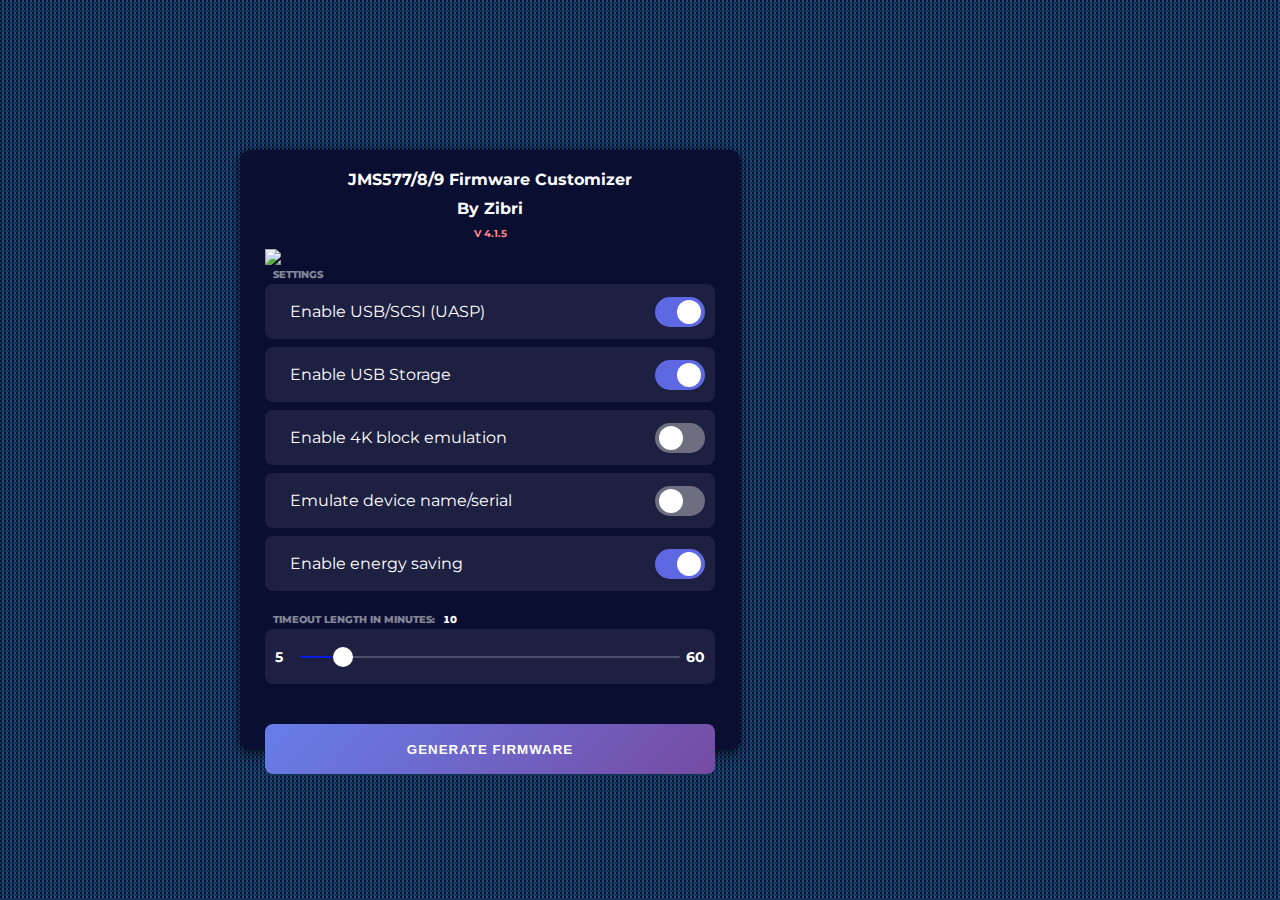
==== index2.html @ db478617 "Update index2.html" ====
<!DOCTYPE html>
<html lang="en" >
<head>
  <meta charset="UTF-8">
  <title>JMS577/8/9 Firmware Customizer by Zibri</title>
  <link rel='stylesheet' href='https://cdnjs.cloudflare.com/ajax/libs/font-awesome/5.11.2/css/all.min.css'>
<link rel='stylesheet' href='https://fonts.googleapis.com/css?family=Montserrat&amp;display=swap'><link rel="stylesheet" href="./style.css">

</head>
<body>
<!-- partial:index.partial.html -->
<div class="container">
	<h2 class="title">JMS577/8/9 Firmware Customizer</h2>
	<h2 class="title">By Zibri</h2>
	<h3 class="title">V 4.1.5</h3>
	<center><img class="settings" src="https://api.visitorbadge.io/api/visitors?path=https%3A%2F%2Fzibri.github.io%2FJMS579&label=HITS&countColor=%23263759&style=plastic"></img></center>
	<br>
	<div class="settings">
		<span class="settings__title field-title">settings</span>
		<div class="setting">
			<input type="checkbox" id="uasp" checked />
			<label for="uasp">Enable USB/SCSI (UASP)</label>
		</div>
		<div class="setting">
			<input type="checkbox" id="usb_storage" checked />
			<label for="usb_storage">Enable USB Storage</label>
		</div>
		<div class="setting">
			<input type="checkbox" id="4kemu" />
			<label for="4kemu">Enable 4K block emulation</label>
		</div>
		<div class="setting">
			<input type="checkbox" id="hdd_serial" />
			<label for="hdd_serial">Emulate device name/serial</label>
		</div>
		<div class="setting">
			<input type="checkbox" id="energy_saving" checked />
			<label for="energy_saving">Enable energy saving</label>
		</div>
	<div id="timeout" class="length range__slider" data-min="5" data-max="60">
		<div class="length__title field-title" data-length='0'>Timeout length in minutes:&nbsp;&nbsp;</div>
		<input id="slider" type="range" min="5" max="60" step="5" value="10" />
	</div>
	</div>

	<button class="btn generate" id="generate">Generate Firmware</button>
	</div>
<svg viewBox="0 0 0 0" xmlns="http://www.w3.org/2000/svg"><desc id="data">AQAVLQV5AwMFBUpNaWNyb24gSk1TNTc5ATAxMDMAAAAAAAAAAAAAAAAAAAAAAAAAAAAAAAAAAAAAAAAA
AAAAAAAAAAAAAAAAAAAAAAAAAAAAAAAAAAAAAAAAAAAAAAAAAAAAAAAAAAAAAAAAAAAAAAAAAAAAAAAA
AAAAAAAAAAAAAAAAAAAAAAAAAAAAAAAAAAAAAAAAAAAAAAAAAAAAAAAAAAAAAAAAAAAAAAAAAAAAAAAA
AAAAAAAAAAAAAAAAAAAAAAAAAAAAAAAAAAAAAAAAAAAAAAAAAAAAAAAAAAAAAAAAAAAAAAAAAAAAAAAA
AAAAAAAAAAAAAAAAAAAAAAAAAAAAAAAAAAAAAAAAAAAAAAAAAAAAAAAAAAAAAAAAAAAAAAAAAAAAAAAA
AAAAAAAAAAAAAAAAAAAAAAAAAAAAAAAAAAAAAAAAAAAAAAAAAAAAAAAAAAAAAAAAAAAAAAAAAAAAAAAA
AAAAAAAAAAAAAAAAAAAAAAAAAAAAAAAAAAAAAAAAAAAAAAAAAAAAAAAAAAAAAAAAAAAAAAAAAAAAAAAA
AAAAAAAAAAAAAAAAAAAAAAAAAAAAAAAAAAAAAAAAAAAAAAAAAAAAAAAAAAAAAAAAAAAAAAAAAAAAAAAA
AAAAAAAAAAAAAAAAAAAAAAAAAAAAAAAAAAAAANTonqBaw2nhAAAAAHBkKg0AAAAAAAAAAAAAAAAAAAAA
AAAAAAAAAAAAAAAAAAAAAAAAAAAAAAAAAAAAAAAAAAAAAAAAAAAAAAAAAAAAAAAAAAAAAAAAAAAAAAAA
AAAAAAAAAAAAAAAAAAAAAAAAAAAAAAAAAAAAAAAAAAAAAAAAAAAAAAAAAAAAAAAAAAAAAAAAAAAAAAAA
AAAAAAAAAAAAAAAAAAAAAAAAAAAAAAAAAAAAAAAAAAAAAAAAAAAAAAAAAAAAAAAAAAAAAAAAAAAAAAAA
AAAAAAAAAAAAAAAAAAAAAAAAAAAAAAAAAAAAAAAAAAAAAAAAAAAAAAAAAAAAAAAAAAAAAAAAAAAAAAAA
AAAAAAAAAAAAAAAAAAAAAAAAAAAAAAAAAAAAAAAAAAAAAAAAAAAAAAAAAAAAAAAAAAAAAAAAAAAAAAAA
AAAAAAAAAAAAAAAAAAAAAAAAAAAAAAAAAAAAAAAAAAAAAAAAAAAAAAAAAAAAAAAAAAAAAAAAAAAAAAAA
AAAAAAAAAAAAAAAAAAAAAAAAAAAAAAAAAAAAAAAAAAAAAAAAAAAAAAAAAAAAAAAAAAAAAAAAAAAAAAAA
AAAAAAAAAAAAAAAAAAAAAAAAAAAAAAAAAAAAAAAAAAAAAAAAAAAAAAAAAAAAAAAAAAAAAAAAAAAAAAAA
i8ttrxJCzSIAAAAAAAAAAAAAAAACQtcAAAAAAAAAAAAAAAAAAkMCAAAAAAAAAAAAAAAAACIAAAAAAAAA
AAAAAAAAAAACZFkAAAAAAAAAAAAAAAAAEkGAAkNXAAAAAAAAAAAAABLQTyIAAAAAAAAAAAAAAAAwzxZ1
yICQcJXgIOECwiGQRCDgIOAo0gYiMMgGdcgBwiIiMMkNdcgC5exkP2AQdexAIjDLCXXICCA7A3XnQCIA
AAAAAAAAAAAAAAAAAAAAAAAAAAAAAAAAAAAAAAAAAAAAAAAAAAAAAAAAAAAAAAAAAAAAAAAAAAAAAAAA
AAAAAAAAAAAAAAAAAAAAAAAAAAAAAAAAAAAAAAAAAAAAAAAAAAAAAAAAAAAAAAAAAAAAAAAAAAAAAAAA
AAAAAAAAAAAAAAAAAAAAAAAAAAAAAAAAAAAAAAAAAAAAAAAAAAAAAAAAAAAAAAAAAAAAAAAAAAAAAAAA
AAAAAAAAAAAAAAAAAAAAAAAAAAAAAAAAAAAAAMIw0jHSNNIz0jIifxF7Au+L8KSQQN/wo3QR8KN0//Cj
5PCjdDPwf/9+Ef18ABIDKKPu8KPv8HwSDX//fhESAzqQQOLu8KPv8KPg/qPg/+v9fAASAzqQQOTu8KPv
8H8CfgB9/3wREgMokEDi7vCj7/CQQOYSBQU0VhH/kEDqEgUFmHYAM5BA6uD8o+D9o+D+o+D/kEDm4Pij
4Pmj4Pqj4PsSA4+QQO4SBPnkezR6Evn4kEDm4Pyj4P2j4P6j4P8SBBqQQOoSBPmQQO7g/KPg/aPg/qPg
/+7A4O/A4JBA4uD+o+D7yu7K5Pn40OD/0OD+EgQakEDuEgT5kEDg4P6j4P/k/P2QQOrg+KPg+aPg+qPg
+xIDj5BA6hIE+ZBA5uD8o+D9o+D+o+D/eBQSBNOQQOYSBPmQQObg/KPg/aPg/qPg/3geEgTmkEDmAgT5
AOX9MOEDEkVlwyKQUA/gMOAj4EQB8JBQ6+CQUOvgkFCM4CDiCZByVOBEBPCA8JBQ6+BU8PAiEux80+VS
lADlUZQEQCbk9VH1UuVhRWBgD+VhFWFwAhVgFEVgcALSBpBEzOBgBhTwcALSBjBCHAVl5WVwAgVk05QA
5WSUAUAL5PVk9WWQRMvgBPAiAJBwB+BUP/ASUKeQcJJ0AvDkkETA8JBDvPB1MEV1MX1+RH9jzO7MjDjN
782NOYw0jTWMMo0zjjaPN5BEzvCQRLzw9WD1YZBEzPCQRMfwkES58JBEEHT/8OSQQ73wwjvCPJBGR/CQ
RdvwkEZe8JBED/CQRd3wkHBUdPfwo3T/8BJe+n5Ffzp9PxIe9X5Ef9p9YBIe9RJEaBJanxJdjBJEyxLq
xxLq15BE0XQB8JBQpOBEA/Dk/xLrFOT/ElQQkES84DDmEhJiDVAJkES84FS/8IAef0CAF5BEvOAw5xMS
Yg1QCZBEvOBUf/CABX+AElQQEk+rEqbkfwESjTcSYzEST8cSqhWqMKkxEgVogPF/CAJQJn5EfxF9phIe
9ZBEERIFBURFRkGQRCMSBQUAAEZQkEQbdBXwo3Qt8KN0BfCjdHnwfgB/Q3xEfUB7IBIfG34Af0N8RH0o
ewgSHxt+AH9LfER9MHsQEh8bfgB/S3xEfWB7IAIfG5BEJ+BwIJBFYOBgGn5Ff2B8RH0oewgSHv9+RX9o
fER9MHsQEh7/kEQf4DDhAtI4kE/64GAHkEQg4FT+8JBEH+D9MOIHo+BU+vCAC+0w5AeQRB/gVL/wkESm
EgUFAAAAAOSQQRrwkEQf4P8w4giQQRt0BPCAGu8w4BCQQRswOQV0BfCAC3QC8IAGkEEbdAHwkEEcdAHw
o3QF8CKQRB/gkFCCMOcF4EQO8CLgVPnw4EQI8CISL6RAB3UwRXUx1iJ1MEV1MZAiEi63ElK2dTBFdTGd
In8qEqcqUAZ1MEV1Masi5SlwGn8EEusUkEQg4CDgAxJPq+SQRL/wdTBFdTHKIhIvpEAGdTBFdTHWIn8D
EusUkEQg4DDgAoAN5SpgCX8BEqcqUAiAAHUwRXUx+CKQRCDgIOAsEi+kUBISvlFADRKm5OT1Z3UwRXUx
kCLlKXAD04ABw1As5SpgB3UwRXUx1iKQRMx0A/DlZyT9YA8kAiT7UAKAB3UwRnUxtiJ1MEZ1MU0ifwcS
6xR/PBKnKlAGdTBGdTFgIuVnYBok/GADBHANkHB4dB7wdTBGdTF/InUwRnUxtiLlKXAMEl37dWcFdTBG
dTGQIn8BEmNekEV44BOSOxIut3UwRnUxpiKQcHjgw5QeQAZ1MEZ1MbYikEQf4DDjDJBwhXQv8JBQj3QB
8HUwRnUx0CKQRB/gMOMekHCF4GAYkFCP4DDgAwJHeOBUBmQEYAeQUI90AfAi5JBEv/CQRM3wkETA8MIF
wgSQRLvwkETP8JBE1fCQRNPwwg9/ARJjXn8CEo03EgAWEkVlEi9ckFCl4FT78OBEBPDgVPvwwgjkkETF
8MIKwgyQUKDgREDwwhXk9V3CDcIOwgmQRMrwkEcs8BJQDhJebRIvkHVQBdIG5JBDvPB1MEd1MXkiqjKp
MxIFaKo2qTcSBWiqNKk1EgVoMAYIwgYSSeoSSYUwDiOQUIDgw5QEUBrgw5QEUBTgw5QEUA4SMAKQcIXk
8HUwRnUx0DAOBjAVAxJIEzAOBjBCAxJH0iKQRMvg05QEQDflT3AzIBswkHge4GADIA8nkHBz4CDhHZBQ
geBEAvCQfgh0AvCQfgjgcPqQUIDgtBEDElKmElAYIuVPcFcgG1SQeB7gYAMgD0uQUJ3gYEWQQQDgMOM+
Ekhy72QPcDblXRRgHwRwLJBQneC0/wl1XQGQcH50KPCQcH/gRATw4EQB8CKQcH/gMOIOkFCB4EQC8IAC
gADk9V0ikFCA4P/k/pBQgOBvYAN//yIO7rQC8SLlUGADAkmE5U9wAwJJhARwAwJJSyR/tAkAQAMCSX6Q
SLV18AOkxYMl8MWDcwJI1gJI0AJJQQJJXAJJfgJJNAJJKAJJYQJI+xIPswJJfjATE9PlTpUf5U2VHkBL
hR5NhR9OgEPlTkVNcAMCSXt1T/8CSX4SLm6QUKvgIOT5kEES4LQBFXQC8OUcZANwB5BQu+BEBPASDviA
BeSQQRLwgFOQUOTgMOBPEhpYgErk9U8AAAAAABIuboA9kEEQ4P8SLI6AMOT1T5BBAuBwAxIuEhIvFIAi
dU+HgB2QUArgMOQWdf4QfEF9FHsGfwB+EBIe/xIvFHVPheVPYALSBiIwCCXCCMJCMAkTwgl/ARJjXn8D
Eo03wgp1UAOAC38BEmNekFCBdATwMA4ZMAoWwgp/ARJjXn8DEo03EipddTBGdTHQIjAMD8IMfwESY15/
AxKNN3VQBRJNnuVPtIEDElAYEkiJIpBDvOC0CQBAAwJMIJBJ/fgoKHMCShgCSsYCSuoCS0MCS2ECS3kC
S4oCS8oCS/+QRNXgYCyQfhjgYATSBoAi5Sq0AgPTgAHDQA1/KhKnKlAGkEO8dAjw5JBE1fB/BRLrFBIv
pFAUfwESY15/AhKNNxIut3UwRXUxkCIwDRLCQuSQRNPw/xJjr3UwTHUxLiIgIR2QRCDgIOAWEqc0UATS
BoANkHIR4CDnBpBEwHQD8OVntAMJkEO8dAHwAkwlkETA4GAJkEO8dALwAkwlEo7LQAMCTCWQQ7x0BvAC
TCXSBEO+ECAFAwJMJZBweOTwU77vwgXCBJBDvPB1MEZ1MX8CTCXSBEO+ECAFAwJMJVO+78IFwgSQcHjk
8JBweODDlANA95BEwOAk/mAPFGAZJAJwHXUwTXUxIoAakHB45PB1MEZ1MZCADXUwTXUxY4AFfwwSUCbk
kETA8AJMGtIEQ74QIAUDAkwlf0QSpypAAwJMJZBDvHQE8AJMJeUpYAMCTCWQRMx0H/BTvu/CBcIE5AJM
GuUpYAMCTCV/BBLrFH8CAkwi0gRDvhAgBQMCTCUSjstQJuUqtAINEo7rU77vwgXCBOSAbn8qEqcqUHLk
kES48JBDvHQH8IBlU77vwgXCBOSAUOUpcFflKnAD04ABw0AOkETTdAHwfwYS6xQSjuuQRCDgMOAIMA4F
ElAY0kJTvu/CBcIE5IAb5SlwIn8FEusUkEQg4DDgAxJPq1O+78IFwgTkkEO88IAFfwwSUCaQQ7zgYALS
BiJ/XBKnKlAGdTBMdTE8IuUpcAqQcHjwdTBMdTFLIjAOBH8UgAJ/UJBweODDn0AIdTBMdTGNgBYSL6RQ
CHUwRXUxkIAJIA0GdTBHdTF5kEQg4CDgCxK+UUAGdTBNdTFjIn8HEusUkES+dAHwfyoSpypQB3UwTHUx
sCIgDQZ1MEd1MXki5SlwF38GEusUMA4IMA0PElKmgAB1MEx1MdUiIA0GdTBHdTF5IpBEvuBgCOTwElAO
ElLE5JBEv/ASL6RQB3UwRXUxkCIgDRIwDgMSUq5/AxLrFHUwR3UxeSKQRCDgIOARMA4DElKuEr5RQAZ1
ME11MWMiEi63ElK2dTBNdTEvIn8HEusUfyoSpypQBnUwTXUxQiLlKXAQfwQS6xTkkES/8HUwTXUxVyIS
L6RQBnUwRXUxkCJ/ARJjXhIut8KvkHIR4FR/8JBygOBU3/CQcHjk8JBweODDlB5A95BwBHRX8CKQRMDv
8NIGkEO8dALwIuVQtAkAQAMCTtmQTa/4KChzAk74Ak6zAk5bAk6AAk43Ak3KAk4HAk4hAk5SwgzkkETS
8MIKkES48BIU6JBP+OC0AQKAGJBEueBwB5BEIOAw5QKACZBExeDDlDJABnVQBgJO3nVQBwJO3sIMkFCi
4DDmCBIAFsINAk7ekFCg4ERA8IBokHKA4FTf8JB+EHQe8BJSrnVQBAJO3pBQouAw5gUSABbCDZB+EOBg
AwJO3nVQCAJO3hJPB3VQAgJO3pBQ7uAw4BeQUKDgVL/wEjAKEgAWwhF1/AF1UAOAZRJO+VBggAmQUO7g
MOQH0gt1UAGAUJBQ7uAw5UmQRNLgcEME8JBEvOBwOxJTWVAEf4CAAn9AElQQgCswCwUST3aAFZBQouAw
5gUSABaA9BJPTJBExeAE8H8DEusU5PVQIn8MElAmMAoFwgp1UAESL6RQB8IK5PVQ0gblUGAC0gYiMBEJ
kHCE4HAD04ABwyLCrxIvLcILwgqQUILgRAjwkFAA4EQm8KPgRJnwo+BEAfASMAKQUOzgRIDwkFDs4CDn
+RIu+hIuqZBQCOAg5fl1/CDSryLCDpBQoOBEQPCQUGXgRCDwEjACElK2wggSLKTln5ByATDkA+TwInQI
8CLSDuSQRMXwkFCg4FS/8BIwCpBQZeBEIPAikHIR4FR/8JB0QOBEQPCQRNHgYAeQcFjgRIDwIpBE0eBg
B5BwWOBUf/CQdEDgVL/wkHIR4ESA8CKQcFngouGzkkOQRNDgFGAlBHAzMEMwkHB35PCQRMjwkES/BPCQ
RM3g9GAD4ATwkETQdAHwIjBDCZBwd+CQRMjwIuSQRNDwIsKvwkISUBjSryLCr+SQRMvw9WT1ZdKvIpBI
LO/wkHB7dAXwkHB74HD6wq8SKl3CrJBwB+BEwPB+UX/rEiZ3kEgs4P8SL9p+UX/0EiZ3kHAH4FTA8JBw
VeBU/vDkkEgt8JBILOD/o+DDn1AgkHB7dAzwkHB74HD6kHB7dAzwkHB74HD6kEgt4ATwgNWQcHt0ePCQ
cHvgYMSA+JByEeBUf/CQcoDgVN/wkHQOdIDwkHQEdCTwkHJAdELwkHQA8JByR3Qi8JB0B/CjdEHwkH4I
dALwkH4I4HD6kHJHdGLwkHQH8KN0Q/CQdER0R/CQfgh0AvCQfgjgcPqQdER0x/CQdBV0R/CQdBd0BPCQ
cm50GvCQdHt0W/CQdFZ0MPCjdBbwo3Qy8KN0mPCQdFx0L/CQUIrgRAjwkHRq4EQE8JByU3Sw8JBwvuBU
D/DgRFDwkGOT4EQC8JByh+BEQPCQUOl0JvCQcmXgRBDwkHJU4EQC8JBQjOBECPCQdELgRATwdegBkHQF
dGrwf6p+VX1NfEqQT/Tg+KPg+aPg+qPg+8MSBMJgFZBP9BIFBUpNVaqQT/h0AvCj8OSj8JBP+uBgIJBj
SOBUD/CQT/ngFGALBHAPkGNI4EQQ8CKQY0jgRCDwIgoKRElFIDB4AAoA1dwyANASEwD//////////6Al
JgDQEhMA////////////AAAA/wAAAICEHgBAQg8A/wAAAP8AAABqbhkANbcMANASEwBoiQkA////////
//8ACT0AgIQeAAAJPQCAhB4AgJaYAEBLTAD//////////0BLTAAgJSYA//////////8ALTEBgJaYAP//
////////ECcAAFgbAACgJSYA0BITABAnAABYGwAAECcAAFgbAACQcHPgRALwIpBwc+BU/fAikHBydAHw
kHKA4EQg8CKQRCDgMOBIEr5LkHZO4EQB8JByEeBUf/CQcHPgRAjwwq/gVP7wAAAAAACQUKXgRALw5Z8w
4hCQcHPgRAHwAAAAAAAAAAAA0q+Qdk7gVP7wIpB0FXQY8JB0F3QU8CKQdBV0R/CQdBd0BPAikHQVdEfw
kHQXdATwIpBjQOBU8P+/MAMCUxSQY0DgVPD/vyADAlMhElMuIuSQR/vwwq+QcoDgkEf88JBygOBU3/AA
kHBxdALwAH5Vf3/k+/18cxIfG+T/kHIUdKbw5P387ZBUf5P+5C31gnR1PPWD7vANvQABDO1wA+xkAXDi
5Pz97ZBUf5P+5C31gnR1PPWD4G5gBH8BgA0NvQABDO1wA+xkAXDckHIUdCbwkEf74NOUClAJkEf74ATw
73CYkEf84DDlB5BygOBEIPDSrwCQcHHk8ACQR/vg05QKQAPTgAHDIu8kgGAzJEBwWJByaXS+8MKvkHRU
4FTf8JB0a+BEA/CQchR0JvCQchZ0ufCQchV0JPCQchR0IIAlkHJpdL7wwq+Qcnd0aPCQcmHgVD/w4ESA
8JByeHTH8JByaeBU9/DSryKQcml0vvCQchR0pvAiAMEPNNxzwQwMMMADA9M03HNzAwM3NE9P3MDAA8HN
DwAPNzc3NAzfNAzfNzQMDA/1DwMDwX9z3DAw3/UPA8DAMDAP9czAMDAPA3Mw3wMDMDAPwMDfA8Aw8czD
N/TADM083wMw38AwD8DfwMP0wAx/DMwwzT/0wA8wD8APMPE8M8DfwDDNPA/A38E/N8Df9MAMzMAP9DAz
AzAz9MAwDwMwM/V/MDAPwTwwMwPBPDAz9c1/c9zfN/UPwX9z3DAw3zc39Q/1zc3NzPQDwcz0AwMDAwP1
DA80DNzc3HNzwc0PNzQwc3MDAAzcMMHNDE/cwPUMAAAAAAAAAAAAAAAAAAAAAAAwwMADAwAMDN93T9xz
3MDAwMDAwMDAc9xz3NwMMzf1D8F/c9zfN/XMwMAMDMzAMDMDwDAzA3Pf9cww38BzD8DD9X/fAzDxfwzM
MA8wDzDxPA/ADzAPMA/fwDPADzDMM8APM8DxP8AzMMwzwA8wzDPA3zAPw/QwDzP0MA/czTwPwAx/3wMw
8X/fA8AMzMAMzMAMzTwwDwPc3wPBPN83A3MwMAzNzMDA3AwMDwMDc8Bz3DBzDDDcDDAMMN80MDAwczDA
wX8DAA803AAAAAAAAAAAAAAAAAAAAAAAAAAAAAAAAAAAAAAAAAAAAAAAAAAAAAAAAAAAAAAAAAAAAAAA
AAAAAADBA8XdTwAAcNw0AB80AMFPwXMAwQzB3HM0wDTdDzQDADDBDE/c9Dc0cx/BDzc03Nzcc9zAMMDc
MN80DwMDc9wMD8DADM08MM08M8AwDzAPMPDD9DDMM8DN/cwP38P0DzA8zMwz3zDMDzPD9N8wD9/AD8P0
w/QwDzAPwAx/MA/AMA8D3N8DwTww3wDNf8DAwDBz3DBz3MDAA8EPNE/cwc0MMX8ADMD13HM3xABPwdwD
NADcAHPQcNw0cN0MAHN3QwBwcN3cNDQAAAAAAAAAAAAAAAAAAAAAAAAAAAAAAAAAAAAAAAAAAAAAAAAA
AAAAAAAAAAAAAAAAAAAAAAAAAM3vzczuzJBEHeD66sRUD34AVA8k0vWC7jQt9YPkk42CjIPw6lQPJNL1
gu40LfWD5JONgoyDo/CQRB2j4P/EVA96AFQPJNL1guo0LfWD5JONgoyDo6Pw71QPJNL1gu40LfWD5JON
goyDo6Oj8CLtYB4d7y31guQ+9YPgVA+QLdKT/O8t9YLkPvWD7PDtcOIikEgc7vCj7/DrJP//5DT//uAv
8JBIHOA+8OtgJ5BIHOD+o+D1go6D4I2CjIPwkEgd4CT/8JBIHOA0//ANvQABDBuA1iKObo9v5PVs5WzD
nVAT5W8lbPWC5DVu9YPgtCAEBWyA5+VsYETDnVBAw+2VbPVt5Wwlb//kNW7+q22tb6xuEh7/5W0lb/Vv
5DVu9W7lbNOUAEAWBW/lb65ucAIFbhT1go6DdCDwFWyA4yLtYCGPgo6Do+D1bI+CjoPgo/CPgo6D5Wzw
dAIv/+Q+/h0dgNwij4KOg+T/4GAEow+A+SKPgo6D7WAU4P/DlCFABu/TlH9AA3Qg8B2jgOkiHx/vwxP/
IgDkkEEm8KPv8O6j8CKPgo6Dye3J5P/94C39L/+j2fj+7f8ifkV/Qn03ElkekEU+7vCj7/B+O38Ee/x9
/wIvhhJZEpBxZeBEEPASLDKQQS/gtAUDEiafkEEzdAHwkEEy8JBBLeD/AiTlkEf77PCj7fASWRLkkEEp
8KME8JBBKeBwB6PgcAMCWpyQR/vg/qPgkHAg8O6j8KPk8KN0IPCQRNjg/qPg/ZBwJPDu//yj8JBxZeBE
EPCj7fCj7PCQRNij4JBxSPCj7/ASL62QcU50AfCQQS7gkHFA8BIrhpBxQnQS8JBxRHQB8JBxQHQF8JBx
Q+TwkHFMBPCQcCbwkHAm4CDg+ZBwtnTA8JBBKeCQcLDwkEEq4JBwsfCQRNjg/qPgkHC48O6j8JBwtnQB
8JBwwOCQQSnwkHDB4JBBKvCQQSbgkHCw8JBBJ+CQcLHwkEEo4JBwsvCQcLbk8JBwwOCQQSbwkHDB4JBB
J/CQcMLgkEEo8JBE2OD+o+D/kEf84C/wkEf74D7wEi6iAlmMAiwyfDt9AH/QfgASJFESLqLkkEQX8JBE
J/CQRCAE8OSQRXnwkETW8JBFwHQP8MI4kES9dAXwwjnCOuSQRLfwkDv+4GRKYAMCXYij4GRNYAMCXYh1
ZwFDvgSQRBESBQVKTTBQkDsG4JBEFfCQOwfgkEQW8JA7AeCQRBvwkDsA4JBEHPCQOwPgkEQd8JA7AuCQ
RB7wkDsM4GA94P8SWQp0AC/1guQ0O/WD4MOUIEAH5JA7LPCAFJA7DOD/ElkKdA4v9YLkNDv1g+Twfjt/
DnxEfUB7IBIe/5A7MOBgPeD/ElkKdAAv9YLkNDv1g+DDlCBAB+SQO1DwgBSQOzDg/xJZCnQyL/WC5DQ7
9YPk8H47fzJ8RH1geyASHv+QOwjgJPlgCyQCcA/kkEQX8IB0kEQXdAHwgGyQO1TgYGaQRBd0AvCQO1Tg
/xJZCpBE1+/wkDtU4MOUQFAPkETX4CRW9YLkNDv1g+Twfjt/VnxEfYB7HhIe/35Ef4B8Q32/ex4SHv9+
RH+AfEV9QnseEh7/kETX4MOUDFADdAzwkETX4JBDvfCQOwrgZApwH5BEJwTwfjt/yHxEfSh7CBIe/347
f9B8RH0wexASHv+QO+DgZEhwR6PgZERwQZA75+CQRB/wkDvz4JBEIPCQO+jgkEV58JBEH+Aw5QaQRNZ0
AfCQRXng/zDgCZBjSOBEEPCAC+8w4QeQY0jgRCDwkDvw4GRCYAMCXYuj4GRDYAMCXYuj4DDjDJBEInQB
8JBE+vCABeSQRCLwkDvy4DDnAtI6kDvy4DDmAtI5kDvy4DDkBpBEsnQB8JA78uAw5QaQRLN0AfCQRCLg
YGF+O3/0fER9I3sEEh7/5H+0/v38kEQj4Pij4Pmj4Pqj4PvDEgTCkEQjUAkSBQUAAAcIgBrg/KPg/aPg
/qPg/+R7Cvr5+BIDj5BEIxIE+ZBEI+D8o+D9o+D+o+D/kET+EgT5kDv44JBEvPCQO/rgkES68JA7++CQ
RL3wIhJEaCJ8O30Af/B+ABIkURIuon9QfjB9TXxKkDsA4Pij4Pmj4Pqj4PvDEgTCcCJ+O38IfTcSWR6Q
OwTgbnADo+BvcA1+O38AfEV9Ons/Eh7/kEVC4GAI9GAFdWcBgAqQRXjgVP7w5PVnQ74EkEV44BOSOyKQ
RToSBQVKTTBQElk0fkV/Onw7fQB7PxIe/5BBL+D/ZAZgBO+0DQMSYt5/8H4AEllQfDt9AH/wfgACWXmQ
RToSBQVKTTBQElk0fkV/Onw7fQB7PxIe/5BIeOTwo3Tw8CKQSHTk8KN08PCjdDvwo3QA8CKQRBfgtAIX
fkR/gHxDfb97HhIe/5BE1+CQQ73wgBN+RX9CfEN9v3seEh7/kEO9dB7wkEO94P/TlABAFnS+L/WC5DRD
9YPgtCAIkEO94BTwgOCQQ73g05QgQAN0IPCQQ73g/WAokEQX4HAHfkN/vxJX7H5Df7+QQ73g/RIfvpBD
veAl4PDgJALwo3QD8CKQRNh0AfCj5PASCy2QQS/g/7QEDZBBH+C0ZQaj4HACgC3vtAUPkEEf4LQiCJBE
2OTwo4AdkEEv4LQIHJBBH+D/ZDBgBO+0MQ+QQSx0UvCQQS10IPACYMqQQS/gZANgAwJgOZBBMHSf8OT/
Eh8+kEEe4P+0yCaj4LRAIZBBL3QL8JBBK3TH8JBBLHRS8JBBLXQg8JBBLnQC8AJgyu9koXADAmBMkEEe
4P+0nRuQQSt0x/CQQSx02PCQQS10IPCQQS50AvACYKDvtOAhkEErdMfwkEEsdNjwkEEtdCDwkEEudALw
kEEvdA/wAmDK77RoJ5BBH+C0QCCj4LQQG5BBK3TH8JBBLHTY8JBBLXQg8JBBLnQC8AJglJBBHuBkIGAD
AmDKo+BkumADAmDKkEEsdFLwkEEtdCDwkEEvdBPwAmDKkEEwdJ/w5P8SHz6QQR7g/7ShIJBBK3TH8JBB
LHTY8JBBLXQg8JBBLnQC8JBBL3QM8IBe77TIIJBBK3TH8JBBLHTY8JBBLXQg8JBBLnQC8JBBL3QL8IA6
77TgCJBBL3QO8IAu77SdCJBBL3QN8IAi77QOCJBBL3QQ8IAW77QLCJBBL3QR8IAK77SFBpBBL3QS8AIs
MpBBKeBwBKPgYDiQUETk8KN0IPCj5PCj8JBBKeD/kFBA8JBBKuD+kFBB8KPk8KPwkHFtdP/wkHFn7vCQ
cWbv8BJhIOT1VvVV9VT1U5BwVOBEB/AikEgDdAHwkEEp4HAHo+BwAwJiDJBE2OD+o+CQcUjw7qPwEi+t
kHFOdAHwkEEu4JBxQPASK4aQcUJ0EvCQcUTk8JBxQHQF8JBxQ+TwkHFMBPCQSAPgYAXk8HX5EpBwtnTA
8JBE2OD+o+D/cAPuZAFwE5BBKuBwDZBBKeCQcLjwo+TwgAiQcLjv8O6j8JBBKeCQcLDwkEEq4JBwsfCQ
cLZ0AfCQcMDgkEEp8JBwweCQQSrwkEEm4JBwsPCQQSfgkHCx8JBBKOCQcLLwkHC25PCQcMDgkEEm8JBw
weCQQSfwkHDC4JBBKPASLqICYSYi5JBH+/CQcoDgkEf88Hw7fQB/0X4AEiRREi6iAJBwcXQC8ADCr5By
gOBU3/B+O38A5Pv9fHMSHv/k/5ByFHSm8OT9/HQALfWC5DQ79YPg/uQt9YJ0dTz1g+7wDb0AAQztcAPs
ZAFw3OT8/XQALfWC5DQ79YPg/uQt9YJ0dTz1g+BuYAR/AYANDb0AAQztcAPsZAFw1pByFHQm8JBH++DT
lApQCZBH++AE8O9wjJBH/OAw5QeQcoDgRCDw0q8AkHBx5PAAkEf74NOUCkAD04ABwyISLDKQcWXgRBDw
kHFAdAXwo+TwkHFMBPASLqKQcVDgVLxgKBIvrZBxTnQd8JBxQHQB8OTwkHFE8JBxQHQF8JBxQ+TwkHFM
BPASLqIiAJBAD+D/IhJjP5BAD3QB8MIUwhsifgB/Eo40jzWONo83dTJjdTNYdThEdTljIjAEAtIFIpBH
++/wkEAP4CT9YAgEcAoSY9+ABcIPEnAgkEf74CT+YBEUYBokAnAiEmM/kEAPdAHwIsIPEmPRkEAPdALw
ItIPEm8YkEAPdAPwIn8MElAmIpBH++/wkEAP4CT9YAsEcBCQR/vg/wJj55BH++D/EnAlIgASHm0SUA6Q
UITgVPfwIn8BEmPnAkVlkEf87/AwG07CG+VXJPxgHyT8YCIko2AjFGAUJAIk+lALJP5gBxRgBCRicA91
qQHk/xJucIAaEi+agBXl+SDkC5BwJuBwBRIADlAFfxISUCYSKnkSLa+QR/zgJP5gCwRwCxIqeRImx4AD
Eip55PVXAix3MAQD0gUi5aMg5wMCZOjloyDlAoAQdfoS5fog5PtDvAHlszDgAwItT9IbElAYkFCC4FT5
8JB5iOD1VqPg9VWj4PVUo+D1U5BQQOVW8KPlVfCj5VTwo+VT8JB5jOAzkhKj4FQP9VzTlVtABeVbBPVc
5PVZ9Vp1VwXCFMIDdVgBIA4LkFCk4FT88OBEAfASZOki5VxwWXQtJVz1guQ0R/WD4GAD04ABw0BFEmVe
UEDlZ2QFcDqQRfrgcDTlL1T+cC7lKXAq5SpwJhKO6zASBRJllYADEmWfdVdkdTgAdTkSkES94JBwhvB1
Mml1M0ciMAIIdTiQdTnagAZ1OJJ1OQJ1MmV1M6kikEXd4GACwyLls2ACwyLlslQ/ZAFgAsMikHmP4CTY
YBAk/mAMJKJgCCT+YASAAMMiMAMCwyLTIhIuQXX7VXWxgyJ1sYMSLjJ1+VIiqjipORIFaOVXEgVCZoIC
ZfcEZvAFZm0IZfcLZrcOZ2APZexkZf9mZf9nZkloZltpZf9qZf9rZxJsZ1ltZwpuAABnZJBEveCQcIbw
AmdZEm2TUAMCZ2uQRL3gkHCG8CAoMZBHReBgK5BHROBgC5BA+PDkkEdE8IAF5JBA+PDkkEhV8KPwo3QC
8OSj8HUyZ3UzciIwEgUSao+AAxJq1gJnWRJtJ1ADAmdrEmsddTJrdTNKIhJtJ1ADAmdrEmwYdTJsdTM/
IhIdAlAGEi/6AmdrEimLdTJqdTNJIuVaRVlgL69WrlWtVKxT7E1OT2BNMBJKrlmvWuT8/atWqlWpVKhT
wxIEwlACgDN1Mi51M30i5VpFWWAzr1auVa1UrFPsTU5PYBgwEhWuWa9a5Pz9q1aqValUqFPDEgTCUAZ1
Vw0CZ2t1Mmp1MxYir1auVa1UrFPsTU5PYG0wEgTSFIBmEicVgGESFk4SYM2AWZB5j+D/ZChgBO+0KgUS
brBAR69WrlWtVKxT7E1OT2A/MBI8fnl/iHsEfRh8YxIe/355f4h7BH2MfGMSHv91qQESLkF1+xUidTJp
dTNHInVXBSJ/PxIs5oCFdTJodTONIjASLhIuQXX7VX5If1V7BH0YfGMSHv9+SH9VewR9jHxjEh7/dakD
fkd/RH0IEqdsgDB+R39EfQgSp2x+SH9VewR9GHxjEh7/kFBW4EQB8BIuMnsEfUB8UH8YfmMSHv91+VKQ
R0XgYEmQR0ngBPDgcAuj4ATw4HAEo+AE8JBHReAU8OBwNJBA+OBgLpBHRPCQcLZ0wPCQR0TgkHCw8H8J
Ei9yfEh9VXsEf8B+cBIe/4AIkED44GAC5PB1Mmh1MzEifwcS6xSQYxPgZDRwTuW5VOH/v0AhkED44HAG
kEdF4GAHdTJndTNyIuT1VvVV9VT1UxIvv4ANEm4akHCX4P2vuRKPiTADD8IDdTigdTnkdTJldTOpInUy
aHUzjSLlWLQBBeT/Eizmfnl/hHxAfQR7BBIe/+VXJPNwExIvRSASAxInFdIUkEAMdALwgCKQQAjlVvCj
5VXwo+VU8KPlU/DlWLQBBH8AgAJ/AZBADO/wMBQIdTJodTP5gAZ1Mml1MynlXbQBA+T1XSISLzlQFSAO
B5BQpeBEBPDCFBIu4HUyaXUzFCKQUDvgIOMNkFCl4FT78HUyaXUzKSISLzlQGBIr6kATEilrIA4HkFCk
4EQD8HUyZHUzWSIwAhDlU3Ao5VRwJOVVVPhgI4AckES74HAbkEQg4DDiD5BwhuBwCZBEuwTwkETP8H8H
EusUICEZICEEfwGAAn8AEm5wfwESbiR/KRIs5gJqD5BjE+BkNHB25blU4f+/QCjkkEcs8OVXtGQL5PVW
9VX1VPVTgAXk/xJuJDACMOT1VvVV9VT1U4AlEm4akHCX4P2vuRKPieVXZGZgBeVXtGcNkEdR4DDgBpBE
ynQB8JBEyuBgA3VYAjADD8IDdTigdTnkdTJldTOpInUyaHUzjSISK+pALRIh5q5Zr1rL78vK7srD5Vab
9VblVZr1VeVUlAD1VOVTlAD1U3UyZXUzqXVXBSLl+SDkQJBQZOBU9/CuWa9ay+/Lyu7Kw+VWm/VW5VWa
9VXlVJQA9VTlU5QA9VOvVq5VrVT8TU5PYAMSJxV1MmV1M6l1VwUiwq8wDxN+SH9VewR9GHxjEh7/fkh/
VYARfnl/iHsEfRh8YxIe/355f4h7BH2MfGMSHv91qQMSLkF1+1V+R39EfQgSp2zSryLCrzAPBn5If1WA
BH55f4h7BH0YfGMSHv9+R39EfQgSp2zSrxIuMnX5UiKQcLZ0wPB0EPB7BH24fHB/GH5jEh7/kHC2dAHw
IhIuQXX7VX5Hf0R9CBKnbJBwtnTA8JBwsOVW8KPlVfCj5VTwo+VT8JBwtuTwIn8HEusUkHCU4CTMYEsk
1XBYkHCU5PCQYw/gkEdR8JBjDeCQR1LwEmsAkHDF4DDnB34Xf5cCbQt7BH2MfGN/GH5jEh7/dakDEgAO
QPuQR1HgVMj/v0ATgA6QR1HlufCQcJfgkEdS8BJrtCKQcMPg9VOQcMLg9VSQcMHg9VWQcMDg9VavVq5V
rVSsU+xNTk9gAtIUkGNG4DDlDZBEynQB8H8pEizmgBiQR1Hg/6Pg/RKPiZBHUeAw4AaQRMp0AfCQRMrg
YAN1WAJ1Mmh1M40ifkd/RH0IEqdskHC2dMDwkHCw5Vbwo+VV8KPlVPCj5VPwkHC25PAifwcS6xSQcJTg
JMxgNSTVcDSQcJTk8BJrAJBwxeAw5wd+F3+XAm0LkFBW4EQB8BIuMnsEfUB8UH8YfmMSHv91+VIiEmyF
IpBww+D1U5BwwuD1VJBwweD1VZBwwOD1VpBQVuBU/vCQcJfg/a+5Eo+JkEdR4DDgCJBEynQB8IAVkEdG
4P9k8mAE77T2COSQRd3wU76/kETK4GADdVgCr1auVa1UrFPsTU5PYBt1Mih1MxSQQVp0F/CjdJfwkEFa
dGjwo3SN8CJ1Mmh1M40ikEf97vCj7/Dk/xJucHVXDZBH/eD+o+COMvUzIpBwtnTA8H55f4h7BH2wfHAS
Hv+QcLZ0AvCQcMDgtAICgB/lV2RmYAXlV7RoBn4AfwGABH4AfwCiEuQzb3AB7mAFdVcN0yLlV2RmYAbl
V2RncBiQcLZ0AfCQcMDg9Vaj4PVVo+D1VKPg9VPDIuVXZARgBeVXtAsNkEdF4P+QR0Tg/k9wAoBOkHBc
7vCj7/Cj5PCQcLZ0wPB+eX+IewR9sHxwEh7/ewR9uHxwf2B+cBIe/5BwtnQC8JBwwOC0AgKAFKIS5DP/
5Ve0BAR+AYACfgDub2AFdVcN0yKQcLZ0AfCQcMDg9Vaj4PVVo+D1VKPg9VPDIpBpIHQB8OTwfwGQR/3v
8DASKYWsVoWtVYWuVOWvVD/1U+BgBeT/Em5wr1auVa1UrFPsTU5PYBLSFIAOkEf94GAF5P8SbnASJxUw
AgaQR/3gYAMSL78iwiDkkEgD8O9wBRIADlALdamA5PWpkEgDBPASL5qQSAPgYByQaSB0AfDk8OUpcAPT
gAHDQAV/EhJQJn8BEqcqIpBwtnTA8JB5l+CQcLDwkHmW4JBwsfB/CxIvcnsEfbh8cH/AfnASHv+QcLZ0
wPB+eX+IewR9sHxwEh7/kHC2dALwkHDA4LQCBXVXDdMikHC2dAHwkHDA4PVWo+D1VaPg9VSj4PVTwyIA
kFCE4EQI8JB4A3Qj8JB4JXQB8KPk8JBQZOBEEPDgVPfwkHnwdAHwfyCQefTv8DA7DpBQZeBEQPCQY5Pg
RA3wkGOT4EQg8JBQi+BEQPCQUHrgRALwkFBk4DA7ClTf8KPgRAjwgANEIPCQcBngRIDwkFBW4FT98OBE
AvBD8YASgj51vaB1vSCQeADk8OBEGvDgRIDwo3QB8JBwHuTwo3RU8BIU6BImx5BwHHQQ8HRAo/ASiC4S
i/ISjLMScFXCFeT1XRJQDuSQQ5jwIuSQQQzwkHgA8JBQZOBU7/AwOwngRCDwo+BU9/AwOw6QUGXgVL/w
kGOT4FTy8JBQi+BUv/CQUHrgVP3wAkVlfwECcCWQR/zv8DAbBsIbfwKAC+XtYA3k9eX17X8EEohjEi2v
kEf84BRwCRJv4hIqeRImxyJ1MnF1M4R1Not1N8t1NHZ1Ndh1OAB1ORIi5e9gAwJxZuXuYAMCcWYwGQMC
cWYwGwMCcWbkkEFd8JBBX/AgGAMCcUgSUBiQUILgVPnwkEFf4HADEoOr5eLDlCRABX8UElAmdeEE5eEg
4PuQeCTgVA+QQV7w4P8Sc8lQPeXyVAZgFFPc99IY5JBBX/DSGpBDueXW8IA4EnUmQ9wOdeVAde1A5e20
AQiQRL3gkHCG8JBBX3QB8MIagBVT3PfkkEFf8MIa0hmQQb/l1vBDvAGQQV3gBPAgGRIgGg/g05QEUAnl
5GXlYAMCcJHCGOXkZeVwBJBBX/CQQV/gYA3SGHXhBOXhIOD7EnFnMBoC0hh1Not1N8siU9z3EoCGUAnS
GpBDueXW8CLSGZBBv+XW8EO8ASLkkEf98OXu05QgQAMCcpjkkEf88OWiMOcIEn2zkEf87/CQR/zgw5QE
5JQAUAMCcpiQeQHg/qPg/xJztlADAnKYElAYr5TvJPtgbSQEYAMCcmKQcDfgIOYNkFB64CDkBpBDmOBg
B+SQQ5jwgFmQR/zgZCBgFJB5AeD+o+D/kEgDdP/wewJ9A4AikHkF4FT8/5BH/OAk4G9gGpB5AeD+o+D/
kEgDdP/weyt9AhKMBhKEgoBLEnRAgEaQcDfgIOYHkFB64DDkBRJ2bYAzkEf84GQQYAKACuSQQ5jwEnUe
gB+QeQHg/qPg/5BIA3T/8HsCfQMSjAYShIKQUIvgRIDwMDsUEnQpUA+QR/3gBPDgw5QIUAMCcYkiEjBA
QAMCc2QSjH2QQWDv8BJQGJBBYOD/9GAG78OUIEAFfyASUCaQQWDgdfAGpCTF9YLkNEGvgv6QQWHwo+/w
9YKOg6Oj4GBbFGAlFGAiFHBNkEFh4Pyj4P31goyDo6Oj4P+NgoyD4Pyj4P0SJIOAM5BBYeD8o+D99YKM
g6Oj4P+NgoyDo6Oj4P2QQWHg+qPg9YKKg+D6o+D7En8NgAV/IBJQJpBBYeD+o+AkBPWC5D71g+D/9GAL
j9bl3FSBYAMShIISjIp1Not1N8sij4KOg+BwNKPg05VbUC2Pgo6Do6Pg/KPgTHAg7yQE9YLkPvWD4Pyj
4ExwEO8kBvWC5D71g+D+o+BOYALDItMifyDl5NOfQAgSMEBAA9OAAcMi705gCu9U8P++/wa/8APTgAHD
IpBH/+/wcFcwDlQSgIZQT+WPVAdwSZBF+uBwQ+UvVP5wPTAtOpBF3eBwNJBHLOBwLiAEK+W+IOMmkEf/
4CQt9YLkNEf1g+BgA9OAAcNAEOVntAUL5SlwB+UqcAPTgAHDIuUjYALDIjA7DOXuYALDIuXvYALDItMi
fnl/BxJzZUAJ5VsEkHgk8IAEkHkI4JBH/vCQeQPgVAck/VAWgACQeQHg/qPg/5BIA3T/8HssfQKAFxJz
pFAYkHkB4P6j4P+QSAN0//B7KH0BEowGAoSCdeRAkEf+4CSH9YLkNEP1g+AE8HXcAZB5A+BUB/+/AQhD
3CCv1hKD05BQguBU+fAwOzQSdClQT5BH/uD/EnPJUDrl8lQGYATSGIAnEnUmQ9wOdeVAde1A5e1kAXAp
kES94JBwhvAiEnQpUBvSGBKAhlAJ0hqQQ7nl1vAi0hmQQb/l1vBDvAEiddyBr9YCjMeF1tR1vWB1sQHl
2VQ//8OUIFBeIDtT73XwCKQkh/WC5DRCr4L+kEf/8KPv8PWCjoPgYAV/IhJQJpBH/+D+o+D/9YKOg3QB
8I+CjoOj5dbwr9/v/q3e7f+QR//g/KPg9YKMg6Oj7vCj7/ASjuvlsSDg+yKQQWR0BPASjPqQQWPv8PRw
AwJ2bJBBY+DDlCRABX8aElAmkEFj4HXwIKQkAPWC5fA0MK+C/nxDfZl7IBIe/5BDnOC0EAUSdpqAVH5D
f6ASc2VACJBBZHQJ8IBSkEOc4P8UYB8k/WAWJPxgEiTIYCwkwGAeFGAgFGAsJIBwMBKAtIAcEoEy5JBB
ZPCQQ5gE8IAcEoG9gBISgfKADRKCC+SQQWTwgAgSgiWQQWTv8JBDmuD+o+D/kEFk4PuQQWPgkEgD8H0D
EowGkFCL4ESA8HU2i3U3yyISdpqQeQHg/qPg/5BIA3T/8HsKfQMSjAaQUIvgRIDwkFB64EQS8HU2i3U3
yyKQUOx0BPDl7WAEfwSAAn8CEohjdfGAEoguEovyEoyzEoI+EgAGQAMSL2d1yAt/AhKNN5BQ7OTwdTR2
dTXYIuXtYAd1NHd1NZoiMAQD0gUiIBkDAneZEgAGQAMCd5kShCiQQWXv8PRgBeCQQb/wkEG/4HXwIKQk
APWC5fA0MK+C/nx5fYB7IBIe/+XkcAV/GhJQJpBBv+DDlCRABX8aElAmkEG/4PXW5dwg4AV/GhJQJpBB
ZeD0YArl3CDlBX8aElAmQ9wM5dww5QMShAaQeCTgVA/1XOXcMOQSkEOX4P/lXJCNL5P+706QQ5fwEoJ9
5JBBd/B1OJJ1OQJ1NHd1Ne8i5e1gR5BEu+BwG5BEIOAw4g+QcIbgcAmQRLsE8JBEz/B/BxLrFDA7BuXs
YCiABOXsYAMChMPl52AbdTR3dTWaEod9kES94JBwhvAi5PXsdTR2dTXYIqo4qTkSBWjlVxIFQnhZAnhL
BHiaBXhlCHhHC3hZDnijD3g/ZnhDZ3gpaHg0aXhLanhHa3iJbgAAeKcSgltQAoBC0hKAXxKCW1ACgDfC
EoBU0hKADcISgAnCEoAC0hISgysSgltQAoAbgDrSEuVaRVlwAoA5gC7CEtPlWpQA5VmUBEAEfwKAM+Va
RVlwAoAefjV/AOT9Eh71gArCEuVaRVlwAoAJdTR5dTW9IsISdTR8dTVWInVXBSJ/PxIs5oDsfwcS6xSQ
cJTgJMxgTiTVcFuQcJTk8JBjD+CQR1HwkGMN4JBHUvASawB7BH2MfGN/GH5jEh7/dakDEgAOQPuQR1Hg
VMhkQHAkkGNG4DDlGn8pEizmdTR8dTVWIpBHUeW58JBwl+CQR1LwEnkbIpBHUeD/o+D9Eo+JkEdR4DDg
BpBEynQB8JBEyuBgA3VYAnU0fHU1ViJ/BxLrFJBwlOAkzGAnJNVwJpBwlOTwEmsAkFBW4EQB8BIuMnsE
fUB8UH8YfmMSHv91+VIiEnl7IpBQVuBU/vCQcJfg/a+5Eo+JkEdR4DDgCJBEynQB8IASkEdG4P9k8mAE
77T2BeSQRd3wkETK4GADdVgCdTR8dTVWIhIwQEADAnpn5Vck/mBfJP5gTiT8YGQk/WBGJP1gbCSmYBAU
YB0kAyT6UDUk/mAjAnpcEoNfEmsdEn4BdTR4dTWuIhKDXxJ+ARJsGHU0eXU1QyISg38SfgESFk4SYM2A
RBKDXxJ+AXU0e3U1zSISg38SfgF1NHx1NRsiEoN/En4BEimLdTR6dTWbIpBBd+BwCATwEoN/En4BdTR6
dTVoIn8/EizmdTR8dTVWIhIr6kAtEiHmrlmvWsvvy8ruysPlVpv1VuVVmvVV5VSUAPVU5VOUAPVTdTR3
dTXvdVcFIuX5IOQQkFBk4FT38HVXBXU0d3U17yIwEi4SLkF1+1V+SH9VewR9GHxjEh7/fkh/VXsEfYx8
YxIe/3WpA35Hf0R9CBKnbIAwfkd/RH0IEqdsfkh/VXsEfRh8YxIe/5BQVuBEAfASLjJ7BH1AfFB/GH5j
Eh7/dflSkEdF4GBJkEdJ4ATw4HALo+AE8OBwBKPgBPCQR0XgFPDgcDSQQZzgYC6QR0TwkHC2dMDwkEdE
4JBwsPB/CRIvcnxIfVV7BH/AfnASHv+ACJBBnOBgAuTwdTR7dTVwIn8HEusUkGMT4GQ0cE/luVThZEBw
IpBBnOBwBpBHReBgB3U0enU1sSLk9Vb1VfVU9VP/EoOggA0Sg5aQcJfg/a+5Eo+JMAMPwgN1OKB1OeR1
NHd1Ne8idTR8dTVWIpBEveCQcIbwICgxkEdF4GArkEdE4GALkEGc8OSQR0TwgAXkkEGc8OSQSFXwo/Cj
dALw5KPwdTR6dTWxIjASBRJqj4ADEmrWdTR9dTUZIhIr6kA1kHAgdADwdDWj8K1akHAk7fDlWf+j8I2k
j6Xk9ab1pxIvB5BwJnQB8JBwJuAg4Pl1NHx1NVYiMDsGEjBAQAsiEjBAUEMSLzlQPhIr6kA5IDsDdfuA
5JBChfCQQXl0//AgOwkgEgaQUOx0BPASf9QSgDyQQBLg/KPg/+z9EoChEoScdTR8dTWoIhIABlAodTR2
dTXYEoMV5eRgBNIYgALCGNIiIBIQkFDi4GAFEi/6gPWQUOzk8CKQQ7ru8KPv8JBBeO3wdTR8dTXqIuUp
cAPTgAHDUA6QQXjg/xKnKnU0fXU1AyLlKXAD04ABw1ALkEO64P6j4I409TUikES74HAbkEQg4DDiD5Bw
huBwCZBEuwTwkETP8H8HEusUICEYICEEfwGAAn8AEm5wfwESg6B/KRIs5oBXkGMT4GQ0cFXluVTh/79A
B+T/EoOggCUSg5aQcJfg/a+5Eo+J5VdkZmAF5Ve0Zw2QR1HgMOAGkETKdAHwkETK4GADdVgCMAMPwgN1
OKB1OeR1NHd1Ne8idTR8dTVWIuT1XXXUgOXUMOYFfxoSUCaQUCngVANgDpBQK3SA8JBH/nQB8IAikFAo
4JBH/vDCr5B4AOBEIPB1+hHl+iDk+5B4AOBU3/DSr5BH/uD/IpB5geD+o+D/ze/NzO7MkFDs5PAwEhWQ
UHjv8Oyj8OSQQoXwkEF5dP/wgBbL7cuQUHDr8Oyj8JBChXQB8JBBeevwIA4TkFDs4EQI8DASBH8GgAJ/
BxIrHiJ0OiVc+OaQSAbwfkh/B30iEh71kEgHdAPwr9Pv/63S7ZBICc/wo+/wkEgNdALwkEgV5PCjdBLw
kEHA4JBIF/CQSB50CvCQSAbg/3XwA6Qk/fWC5fA0pfWD5JOQSBnwdfAD76Qk/vWC5fA0pfWD5JOQSCPw
kEgG4HXwA6Qk//WC5fA0pfWD5JOQSCTwwq+QUHTl0vCj5dPwfkh/B5BIFaPgJBD7fQB8VBIe/5BQN+BE
gPDSryKQR/7v8KPt8KPq8KPr8H5IfwJ9IhIe9ZBIAnQD8JBIAOD/o+CQSATP8KPv8JBH/uC0AQij4JBI
CPCAX5BICHQC8JBIEOTwo3QS8KN0cPCQSBl0CvCQR//g/3XwA6Qk/fWC5fA0pfWD5JOQSBTwdfAD76Qk
/vWC5fA0pfWD5JOQSB7wkEf/4HXwA6Qk//WC5fA0pfWD5JOQSB/wwq+QSATg/qPgkFB08O6j8H5IfwKQ
SBCj4CQQ+30AfFQSHv+QUDfgRIDw0q8ifkB/EH0QEh71kEAQdAPwkHmB4P+j4JBAEs/wo+/w5Vi0AQR/
AIACfwKQQBbv8JBEyuBgB+TwEpZWgA10OiVc+OZgHeT/EpXufjV/AHxAfSB7MBIe/5BAHuVZ8KPlWvAi
5JBAHvCj8CLTkEAf4JRAkEAe4JQAQAV/BhJQJpBAHqPgJBD9wq+QQBLg/qPgkFB08O6j8H5AfxDL7ct9
AHxUEh7/kFA34ESA8NKv5PVd/wIs5jA5COWrVO9gCMMi5atgAsMi5apUwHACwyLTIo/az+3Pj9vl8SDm
BuXxVD/11iKQR/7v8JBDoeCQSADw5JBIAvCQSAHwkEf/8JBH/+D/w5QkUDOP1uXcVIH/vwEhkHgk4FQP
/5BIAOBvcBOjBPCj4P7uwOASgW/Q4E+QSALwkEf/4ATwgMOQSAHgYBSj4P8SiGOQSALg/xKIunU0dnU1
2JBH/uC0CAV/AxKNNyLl5GA4kEOe4P6j4JB4+PDuo/CQePbgIOYj4FQ/9dbl3CDnGRKBb5BH/u/wEohj
kEf+4P8SiLp1NHZ1Ndgi5JBIA/Dl3FQGJPxgDCT+cBCQSAN0BPCADpBIA3QC8IAGkEgDdAHwMBoKkEO5
4GXWcALCGiAbAzAZC5BBv+Bl1nADEoMVEoSckEgD4P8i5P2QQ57g/qPgkHj48O6j8JB49uAg5hrgVD/1
1uXcIOcQkHgk4FQP/5B5COBvcAJ9CM/tzyKQeCTgVA8kh/WC5DRD9YPgYAR/CIACfwAikHgk4FQP/5BB
duD+75CNL5P0/+5fkEF28CKQeCTgVA8kLfWC5DRH9YPgYAR/CIACfwAi5JBH/vCQR/7g/8OUJFANj9YS
hIKQR/7gBPCA6SKQSFXgcAyj4HAIo+BwBKPgYAZ+AH8BgAR+AH8A7k8k/7Mi0hsSUBjk9Vn1WnVXBXVY
AcIDwhL1VvVV9VT1UyLCGuSQQ7nw9eX17fXn9eyQRdzwU773EoLZkGOYdP/wo/Cj8KPwkGNb4EQB8OBU
/vBDuwHkkEKF8JBBeXT/8CIwOwKAKOT/73XwCKQkh/WC5DRC9YPk8O918AikJIj1guQ0QvWDdP/wD++0
QNp1Lf8ikHgk4FQP9VwCLObCG8IZkEG/dP/w5JBChfCQQXl0//AikHC2dMDwkEdE4JBwsPCQR0XgkHCx
8DAuCZBEpOAkCf+AAn8JEi9yfEh9VXsEf8B+cAIe/35If1V7BH1AfFASHv+QSFXg9Vaj4PVVo+D1VKPg
9VMirVqNpOVZ//Wl5PWm9aeNVo9V9VT1UyKQaSB0AfDk8H8B72AF5P8SbnACL78wGg2QQ7ng9dbl3VQ/
9eIi5PXiIuT15pBBnvCQQZ3wfkF/n30gAh71kEgr7/Dl5sOUIEAFfxoSUCaQSCvg/5BBnuAkn/WC5DRB
9YPv8HXmQJBBnuAE8OBUH/Ai5eZgHXXmgJBBneAkn/WC5DRB9YN0//CQQZ3gBPDgVB/wIuXmcAN//yKQ
QZ3gJJ/1guQ0QfWD4P8i5S118AikJIf1guQ0QvWD4GQBYAV/IBJQJuUtdfAIpCSH9YLkNEL1g3QC8DAS
CxIuQXX7VXWpA4AGEi4ydflSdeeAIuT13JB4JHT/8PXe9d/13XXZPyKt06/SEoChkHgk4FQPdeSAJIf1
guQ0Q/WD4BTw5dww4QN15YDk9dyQeCR0//AideyA5bkw4B0wOweQcEvgM5ISIBIGkFDsdATwQ74IdTSF
dTUGInU0hHU18hKE8iIgOwUSLzlQCxKJp1AGdTR3dTWaIiA7CBIvOUADAoXOEomnQAMChc7kkEFm8JBB
ZuD/w5QgQAMChcggOxXvdfAIpCSH9YLkNEKvgpBBafCj7/AwOxSQQWbgJKD1guQ0Y/WD4FQDZANgEyA7
YpBBaeD+o+D1go6D4GQDcFKQQWbg/xMTE1Qfo/DvVAeQjS+T/5BBaPCQQWfgJJj1guQ0Y/WD4F9wKZBC
hgTwMDsIkEFm4PXRgBaQQWng/qPg//WCjoPk8I+CjoOjdP/wde2AkEFm4ATwAoUedTSFdTXPIpBjW+BE
AfDgVP7w0iLk/xJucJBQ4uBgBRIv+oD1Ei+/kGkg4EQC8OBU/fB+hn8DfUcCfNYwOwYSMEBAESISMEBA
AwKG0RIvOUADAobRMDsQkEXc4GA1kDwA4DDnGgKGxZBF3OBwAoAHkDwA4DDnCJBBa+Ut8IAKkDwA4FQf
kEFr8JBBa+D/w5QgQAKAaTA7E3SgL/WC5DRj9YPgVAOQQWzwgCKQQWvgdfAIpCSH9YLkNEKvgv6QQW3w
o+/w9YKOg+CQQWzwkEFs4BRgBxRgBCQCgCMSiuyQPALg/6Pg/RKPiZBBa+D/EoqQMDsQkEFr4JBjkPCA
BpBChnQB8HU0hnU10iIwOwYSMEBAESISMEBAAwKHfBIvOUADAod85JBBb/ASMEBAAwKHfDA7G5BBb+Ak
oPWC5DRj9YPgVAOQQXDw4GQCcDCAIZBBb+B18AikJIf1guQ0Qq+C/pBBcfCj7/D1go6D4LQCDX8+EoMK
kEFv4P8SipCQQW/gBPDgw5QkQKDkkEFv8JBBb+D/w5QkUAqP1lPc8eAE8IDsfwQSiLowOwWQUOzk8HU0
dnU12CLlLfRgTSA7BRIvOVBOEjBAUEnlLXXwCKQkh/WC5DRC9YPgtAIWMDsFdfsggAN1+4CFLdESItAS
hJWABX8gElAm5S118AikJIf1guQ0QvWDdAPwdTSHdTXZEofZIhIwQFBPkHBL4DOSEuX0VB/1LXXwCKQk
h/WC5DRC9YPgZAFgBX8gElAmIDsfewR9QHxQfxh+YxIe/+UtdfAIpCSJ9YLkNEL1gxJ+BBKEP3U0d3U1
miLk9SMSgpoSgxXkkEF28NIi9eT15fXm9ef17PXt9e71735Df4d9EBIe9X8QeDrk9gjf/AKDv+9UBmBR
kFDsdATwMDsC5PDvMOILdb2gdb0gEorsgCjlVyT4YB0k/WALJKVgBxRgBCRjcBMSiuyQUOLgYA0SL/qA
9RIvmoAAEip55P+P1lPc8Q/vtCT2IpBIA+/w5JBIKfCjdP/wfkh/BH0kEh71kEgD4DDiAxKCmpBIA+Aw
4QMSgxUSg7/kkEgo8JBIKOD/w5QkUCqP1uXcVIH/vwEYo+AE8JBIKOD/5d1UPyQE9YLkNEj1g+/wkEgo
4ATwgMyQSCngZeRgBX8gElAm5JBIKPCQSCng/5BIKOD+w59QQnQELvWC5DRI9YPg//XW5dxUpf6+IQMS
g9OQSCrgtP8a5dxUhf+/ARKQSCjgJAT1guQ0SPWD4JBIKvCQSCjgBPCAsOXkYB+QSAPgVAZgF5BIKuD/
9GAPj9bSGpBDueXW8NIYEoMVIuWccALTIuWccAMCioiQY5DgkEgD8CA7HeB18AikJIf1guQ0Qq+C/pBI
BPCj7/D1go6D4IAE5btUA5BBc/CQQXPgcAMCinck/mAHFGBcJAJwtRIwQEABIpBIA+D10SA7A3X7gDA7
COW7VANkAmASIDsUkEgE4P6j4PWCjoPgtAIFEiLQgBOQQcB0cPB/PhKDChJ+WeT/EoMKEoSVdS3/5JBC
hfCQQXl0//AgOxaQSATg/qPg//WCjoPk8I+CjoOjdP/wkEgD4JBjkPB17YACia2QSAPgkGOQ8JBChnQB
8AKJreWccALTIsMikEgD7/AgOxXgdfAIpCSH9YLkNEKvgpBBdPCj7/CQQcB0cPCQSAPg9dESflmQSAPg
kGOQ8CA7FpBBdOD+o+D/9YKOg+Twj4KOg6N0//AShJXk/xKDCnUt/3XtgCLCIHWpgOT1qRIvmpBpIHQB
8OTwfwESpypDvgIi5eRgd+XtYHPkkEf98JBH/eD/w5QkUDqP1uXcVIH/vwEokEf74P7uwOASgW/Q4E+Q
R/vwo3QB8KPgdfAgpCQP9YLl8DQw9YPk8JBH/eAE8IC8kEf84GAWkEf74P8SiGOQR/vg/xKIunU0dnU1
2HX7gJBwcnSA8ADgVH/wIpBCheBgQJBQ7HQB8HxIfVV7BH9AflASHv8gOwaQUOx0BPASgltAH5BBeeD0
YBgSg1+QQXng/34AEn4J5JBChfCQQXl0//Ai5e5gChJQGHU2cnU3mSLl72AKElAYdTZ1dTeYIuXkYAYS
UBgScG4i5PXukEHC8JBBwfB+QX/FfcACHvWQR//u8KPv8KPt8KPr8OXu05QgQAV/GhJQJpBBwuB18Aak
JMX1guQ0Qa+C/pBH/+D9o+CPgo6DzfCj7fCQSAHgj4KOg6Oj8JBIAuCPgo6Do6Oj8JBIA+D9j4KOg+WC
JAT1guQ1g/WD7fB17kCQQcLgBPDgVB/wIuXucAN//yKQQcHg/yLl7mAkde6AkEHB4HXwBqQkxfWC5DRB
r4L+fQYSHvWQQcHgBPDgVB/wIuT175BBe/CQQXrwfkF/fH0gAh71kEf+7/Dl79OUIEAFfxoSUCaQR/7g
/5BBe+AkfPWC5DRB9YPv8HXvQJBBe+AE8OBUH/Ai5e9wA3//IpBBeuD/JHz1guQ0QfWD4P50fC/1guQ0
QfWDdP/wde+AkEF64ATw4FQf8M/uzyIBAgQIECBAgJBIA+/w5JBIBfDvJP5gQxRgTCQCYAMCje/k9VyQ
SAUE8OSQSATwkEgE4P/DlBBQFHQtL/WC5DRH9YPk8JBIBOAE8IDifQJ/8X55Eh715JBIevCQSAXgcAN0
AvASjjOQSAXgcAN0BPDkkEgE8JBIBOD/w5QQUEJ0Oi/45PZ0LS/1guQ0R/WDwIPAguD/kEgF4P7vTtCC
0IPwkHnxdP/wo/CQSATgJBv1guQ0R/WDdFDwkEgE4ATwgLSQSAPg/wKN9+8k/mAKFGAwJAJwLxKm0ZBH
CHQB8BKO/RKO6xLgyJBHbnQB8H5Hfwt7EH3uEi+G5JBHB/CQRNPwEo5HIn8BdS7/7xT1W+Vb05QPQAN1
Ww8ifkR/4nsGfQB8ehIe/5B6B+BUEfAwLinAg8CC4P+QRKTg/iXg/e9N0ILQg/DkkETW8O5gJJBEpOBk
A2Acwi2AGJBE1uBgEpB6BeBwBpB6BOBgBpBEpHQD8JB6B8CDwILg/5BEpODEM1Tg/u9O0ILQg/ACvtvC
r+VhRWBwBNKv0yLSr8MiMAICwyKQRLjgcBESjrtQDpBE+uBgCJBHCOBgAtMiwyLCr5BHCeD1YKPg9WES
UBjSryKQRPrgcAeQRwnwo/AikHC2dMDwfwESL3KQcLZ0wPB+RH/+ewR9sHxwElgOkHC4dGTwfwUSAC6Q
cLZ0EPCQcLh0//CjdB3wkHC25PB0EPCQcLjk8KN0HvB/BhIALpBwyeD+kHDI4P3t/5BHCe7wo+/wIn8Q
kEcbdFDwo9/8InQbJVz1guQ0R/WDdBTwIpBIBO3wkEgD7/Aw5wV/MgKQMJBIA+Aw5QV/JgKQMJBIA+Ag
4AMCkDOj4DDnBH8pgHaQSATgMOYEfxOAa5BIBOAw5QR/IIBgkEgE4DDkBH8bgFWQSATgMOMEfyeASpBI
BOAw4QR/DoA/kEgE4DDiNpB5j+D/ZChgBO+0iBSQRd3gYAR/PIAhkEcsdAHwfxOAF5B5j+D/ZCpgBO+0
igR/EYAGfwSAAn82EizmIu918AOkJP31guQ0pa+C/iJ0LSVc9YLkNEf1g+D/cALDIuSQSAPw7zDgBOT/
gE7vMOEE5P+ARu8w4gTk/4A+7zDjC1T3/5BIA3Qw8IAv7zDkC1Tv/5BIA3Qx8IAg7zDlC1Tf/5BIA3Qg
8IAR7zDmC1S//5BIA3Q28IAC5P/k/nQtLvWC5DRH9YPv8A7utBDvfQJ/8X55Eh71kEgD4P9gBRIs5tMi
wyLlKnAD04ABw0AIfwESpyoCkYuQeY/g/7T/BqPgZARgT++04A2QeZDgtPQGo+Bk52BqkHmP4GTfYGIS
4lZAXZB5j+D/ZP5gVO+0/QKATpB5j+C0Ox2QeZHgw5QCUEaQeZDgVB8k/WAIJPVgBCQNcDSAKpB5j+Bk
PHAqo+BUHyT9YAsk9WAQFGATJA5wF5B5keDDlAJQDpB5keBwCHU4knU5woAO5SlwCnU4kXU5j3VXbCJ1
Vw8ifnl/j3w8fQB7DBIe/35Hf0R9FRIe9ZBHRnSg8KN0AfCQR0p0IPB+kX++fUoCozh1Vw8gEjqvVq5V
rVSsU+xNTk9gLJBjLOAw5CiQYxPgtDQCgByQYxPgtDkYfnl/iHsEfRh8YxIe/xIuMnX5EoAAdVdtIpB5
j+Ak/WASJPFgDiRyYAqAABKQRFADApLBkHmP4BIFQpKnA5KnEpKnI5KnO5KnPJKnoJKn35Kn4JKn/wAA
kkLlZyT+YF8k/WBbgAB/PBKnKkA5kETO4BRgDwRwRJBwduTwkETOBPCAOHQbJVz1guQ0R/WD4P+QcHbg
w59AIxKPen8IEizm5JBEzvAi5JBEzvASlGBQD5BwduTwdTiUdTl4dVcPIpBF+uBgBRKUD0AP5VxwAwKS
wuVbBPVcEpPwIpB5j+ASBUKTQgCTeAGTPwOTRQSTXQiTaQqTORKTnxWTnBqTjRuTpRyToh2TWiWTYiiT
cCqTeyuTli+TkDWT5zuT5DyT0EKTq0yTqE2Tn1WTnFqTsYWTZYiTc4qTmY+Tk5GTSJ6TPKCTrqGTt9+T
zeCTtP8AAJPqApZ+AptPApWlApvZAr7xkHmQ4FQfJPBwAwKc7H8CApPsApwJEhyzgAMSIPZ/AYAMEhyz
5P+ABRIg9uT/Ap+fAjAZkHmW5PCjBPDkkHmQ8BIg9oAMAqIDEiD2AqGfEiD2AqEjAsWYAr94At5CAt2d
AuGYAuF8Etl8AtnbAqRgMA8Qwq8gOwWQUOzk8BKj8tKvIgKj8gIWvZBEIOAw5gmQRkfgYAMCyit/AYAI
AuJ/AuUgfwESLOYikHmP4CT9YA4kY2AHJI5wCQKWfgKbTwKVpX8cEizmIpB5j+ASBUKUOwOUOxKUOxuU
OzuUOzyUPYWUO6CUPaGUO9+UO+CUO/8AAJRGwyKQRfrgIOcCwyKQRfrgMOcCgAqQRfrgYAR/QoACf0AS
LObTIpB5j+Ak7mAMJPdgCCR7YAQknXACwyLTIuVncAR/P4BS5Wck/mAZFGAhJP5gEgRwHhKORxKO/RKO
63VnBVO++xKPbnU4knU5AoArfwiAJJB5j+BwBH8IgBp0GyVc9YLkNEf1g+D/kHB24MOfQAgSj3p/CAIs
5nVXDyKQQVju8KPv8H8HEusUEo7r5SlwEeUqcA2QQVjg/qPgjjj1OYAPkHB25PCQRyvwdTiVdTkRdVcP
IhKO638HEusUkEcr4BRgFQRwPRJQDn8wEqcqUDOQRyt0AfCAK+UpcAPTgAHDUCHlKnAUkETT8BKPbpBB
WOD+o+COOPU5gC5/AxLrFH9AgCKQRNPgYAKAHXQbJVz1guQ0R/WD4P+QcHbgw59ACBKPen8IAizmdVcP
IuVnFGAMJP5gCBRgBRRwBsMifwiAAn8mEizm0yISMBlAQ5B5kOAw4AV/AgIs5pBEyuBgB+TwEpZWgAqQ
eZDgVAH/EpXukHmT4P9+ANPlWp/lWZ5ABI5Zj1ogDwZ1WQCFVlp1VwIi72AHdDolXPh2P341fwB9EhIe
9ZA1AHRw8JA1B3QK8HQ6JVz45v918AOkJP31guQ0pfWD5JOQNQLw73XwA6Qk/vWC5DSl9YPkk5A1DPDm
dfADpCT/9YLkNKX1g+STkDUN8HVZAHVaEiJ+NX8IEtwJkDUAdHLw5KPwo/CjdB3w5KPwo/Cj8KN0DvB1
WQB1WhYiEjAZQFh+NX8AffoSHvXlXHAGkDUA8IAR5VxlLpA1AHAFdAXwgAN0f/CQeZDg/yDhJ+8w4AUS
l+WACZB5keBwGBKXFZB5kuD+o+D/w5Va7pVZUAqOWY9aIn8CEizmIpBIBe7wo+/w5VxlLnARfqZ/xpBI
BeD8o+D9ewoCHxt+RH8wEljgy+/LfkR/MJBIBeD8o+D9Eh7/IuVcZS5wBpA1AXSA8JA1AnQG8KN0EvCj
dFvwMA8HkDUH4EQC8HsYfSB/CH41Ei+GfkR/KBJY4Mvvy35Efyh9CHw1Eh7/fxB+NRKW3H8kfjUSV39+
RX9CexB9KHw1Eh7/kEEa4HXwCoTl8CQwkDUg8JBBG+B18AqE5fAkMJA1IfCQQRzgdfAKhOXwJDCQNSLw
kEEd4HXwCoTl8CQwkDUj8OVccCN+FzAPBH9HgAJ/MJA1Ou7wo+/wo3QE8KN0YPCjdATwo3TA8HVZAHVa
YHVXAiKQeZHgkDUB8CSAYFsk/WB8JNNwAwKYtBRwAwKZYxRgdSTUcAMCmZYUcAMCmcAk32ADApnX5JA1
BPCQNQME8OVcYAMCmcOQNQV0gPCjdIPwo3Sw8KN0svCjdN7wowTwkDUDdAfwApnDfjV/BHswfSASL4bl
Z2ANfkV/Qnw1fQR7EBIe/5A1A3QQ8AKZwxKadRKZ3QKZw+VcYAMCmdeQNQN0BPCjdAHwkEZH4HADApnD
kDUFdILwo3QB8JBGXuBgB5A1BeBEBPCQNQZ0AfACmcPlXGADApnXkDUDdDzwIC4hkESk4P/TlANQF8N0
A5//dAHI78gIgALDM9j8kDUH8IAGkDUHdAHwMC4KdP+QNQrwo/CAHpBEpOD/dP/+yO/ICIAFzsMTzhPY
+ZA1C/DukDUK8H41fwh8NX0MewQSHv9+NX8IfDV9EHsEEh7/kEZH4HADApnDkEXb4GAOkDUUdP/wo/Cj
8KPwgA6QNRV0f/CjdP/wo3SA8JA1G3Q/8IBg5VxwcJA1A3Q88JBGR+BgCJA1BXQB8IAPkES04P+j4JA1
BM/wo+/wkES24FQPkDUH8IAtkDUDdAzwo3RK8KN0TfCQRCDg/TDhB5A1BuBEAfDtMOIMkDUH4EQB8IAD
EqWZkDUD4CQE9VqQNQLgNAD1WXVXAiJ/AhIs5iKQNQLg/qPgJAT1gnQ1Pq+C/pBIA/Cj7/D1go6DdALw
oxTwj4KOg6Oj5PCPgo6Do6OjdCjw7yQE/+Q+/nsofSASL4Z+RH8oEljgy+/LfkR/KJBIBOAkBP2QSAPg
NAD8Eh7/kEgE4CQM/5BIA+A0AP4Sltx+RX9CkEgE4CQc/ZBIA+A0APx7EBIe/5A1A+AkLPCQNQLgNADw
IuSQSAXwkDUC4P6j4CQE9YJ0NT6vgv6QSAPwo+/wjoMkBPWC5DWD9YN0MPCQSAZ0AfCQSAbg+cOUCFBn
4P918ASkJLv1guXwNEP1g+DEVPD+7yQE/eQz/JBIA+D6o+D7LfWC6jz1g+7w6SQE/+Qz/usv9YLqPvWD
wIPAguD/kEgG4HXwBKQkvfWC5fA0Q/WD4FQP/u9O0ILQg/CQSAbgBPCAj5BIA+D+o+D/9YKOg3QB8I+C
joOjdAPwj4KOg6Oj5PCPgo6Do6OjdAjwkDUD4CQM8JA1AuA0APAiEjAnUAMCm9h+NX8AfYgSHvWQeZHg
FGA6FGAEJAJwZZA1CeTwfwHlLvRgE3XwCO+kJAn1guXwNDX1g+Uu8A/vMzMzVPiQNQPwJAj1WuQz9VmA
BnVZAHVaCK5Zr1rk/P2QeZXg+KPg+aPg+qPg+8MSBMJQDZB5laOj4P6j4I5Z9Vp1VwIifwISLOYiEjAZ
QCoSlYlAJRKnNFAEfwiAGeUvZANgFpBF3eBgBH88gAnlL8OUAkAFfzwSLOYi5WdkBWADApyuEjAgUAMC
nOuQeZfgMOACgBSQeZHg/KPg/aPg/qPg/+xNTk9gBH8CgHWQcLZ0wPB+RH/iewZ9sHxwEh7/MC4D5IAE
kESk4P8SL3yQcLZ0wPB0EPCQcLh0AfCQcLbwkHDE4HAEo+BgDJA1ABIFBf////+AIJBww+CQNQDwkHDC
4JA1AfCQcMHgkDUC8JBwwOCQNQPwkESk4NOUBkAFfz8CLObkkDUE8KPwkESk4P90AsjvyAiAAsMz2PyQ
NQbw5KPwkEXd4GAKkDUAEgUF/////3VZAHVaCHVXAiISKU9QAwKeJZBF3eBgBH88gDOQeZ3gMOAEfwKA
KJB5keD8o+D9o+D+o+D/7E1OT3ASo+D8o+D9o+D+o+D/7E1OT2AFfwICLOZ9IH8AfjUSHvWQcLZ0wPB+
RH/iewZ9sHxwEh7/MC4D5IAEkESk4P8SL3yQcLZ0wPB0EPCQcLh0AfCQcLbwkHDD4JA1BPCQcMLgkDUF
8JBwweCQNQbwkHDA4JA1B/CQcMTgkDUD8JBwxeCQNQLwkDUI5PCj8JBEpOD/dALI78gIgALDM9j8kDUK
8KPk8O/DlANQDZBEpOD/w3QDn5A1DfCQRkfgYBKQNQ50gPCQRl7gYAaQNQ50wPB1WQB1WiCuWa9a5Pz9
kHmZ4Pij4Pmj4Pqj4PvDEgTCUA2QeZmjo+D+o+COWfVaIA8GdVkAhVZadVcCIpBIBe/wfkd/WX0VEh71
kHmR4Pyj4P2j4P6j7E1OYAMCn5iQcLZ0wPCQeZTgkHC08JB5k+CQcLXwkHmY4JBwsPCQeZfgkHCx8JB5
luCQcLLwkHmV4JBws/AwLgPkgASQRKTg/xIvcnxIfQZ7Bn/AfnASHv+QcLZ0wPB0EPB+RH/iewZ9uHxw
Eh7/kHC2dALwkHDA4GQCYAMCn5iQcLZ0wPCQeZzgkHCw8JB5m+CQcLHwkHma4JBwsvCQeZngkHCz8DAu
A+SABJBEpOD/Ei9ykEgF4GApkHDD4P+QcMLgT/+QcMTgT/+j4E9gAwKflJBwwOCQR1nwkHDB4JBHWvCQ
cLZ0wPB+SH8GewZ9sHxwEh7/kHC2dCDw5PB0EPB+RH/iewZ9uHxwEh7/kHC2dALwkHDA4GQBYDyQSAbg
kEdd8JBIB+CQR17wkEgI4JBHX/CQSAngkEdh8JBICuCQR2LwkEgL4JBHY/CQR2B0QPDDIn8CgAJ/GxIs
5tMikEgD7/CQRd3gYAMCoFIwOCiQeY/g/2SIYATvtIobkHme4FTA/7+AEZBIBHQB8JB5kOBwGiAoG4AV
5JBIBPASKU9QAwKgh5B5kOBU4WAEfwKAY38BEp4mUAMCoIeQSATgYCiQeZ7g/1Q4JeD+71QHTpBHXPCQ
eZ3gkEdk8JBIA+BgBH8qgCF/OoAdMCgOkEgD4GAEfyWAAn81gAyQSAPgYAR/yIACf8qQR1vv8OUvw5QC
QAV/PAIs5pBHWuD/kEdZ4E9gJCA5CZB5kOAw4wLSA5BIA+BgBH8BgAJ/AJBHae/wfqB/iBKU2SJ+R39Z
fEd9RHsVEh7/MAMskEdp4GAmwgMwKAR/QoACf0CQR0bv8JBHVHQC8OSj8KN0WvB+oH/TfTcCoziQR1Tg
YAR/BIACfwuPVyJ+R39ZfEd9RHsVEh7/dVcEIn5Hf0R9FRIe9TAoBH/qgAJ/55BHRu/wkEdUdALwoxTw
o3QK8H6hfxF9NwKjOOVYZAJgC5BHUeD/o+D9Eo+JIhIpT0BVkHmQ4FTjYAR/AoAzfwESniZAQjAoBH9C
gAJ/QJBHW+/wkEdpdALw5KPwo3Ra8JB5j+BkK2AM5S/DlAJABX88AizmkEda4P+QR1ngT2AHfqF/fhKU
2SJ+R39ZfEd9RHsVEh7/fqF/lH03AqM4kEdR4P+j4P0Cj4kSKU9AJpB5kOAw4QV/AgIs5uT/Ep4mQBOQ
RwfgcA3lKmQCYAd+oX/LEpTZIn5Hf0R9FRIe9TAoBH/qgAJ/55BHRu/wkEdUdALw5KPwo3Ra8H6hf/h9
NwKjOJBHUeD/o+D9Ao+JEjAZUAMCovmQeZLgVA9gAwKirpB5kOBUAZBIA/Dko/CQeZPg/1TwJPBgNyTw
YDMk8GBLJMBgOCTAYFEksHBs71QDYAsUcGiQSAR0MPCAYJBIBHQq8JBHCHQB8OSQRNPwgE2QSAR0MPDk
kEcI8IBAkEcI4HAP5SpwCxKO64AGkEgEdCrwkEcIdAHwgCOQRPrgYArlKnAD04ABw0ACgA3Cr+T1YPVh
0gbSr4AEfwKAGJBIBOBgQZBIA+BgD+UpcAPTgAHDQAV/BwIs5pBIBOC0KgwS4NFQB+T9fwIS4RiQSATg
kEdb8JBIA+CQR1zwdTiidTn6dVcPIn8HEusUkEdb4P8SpypQBnU4o3U5E3VXDyISjuuQR1zgcATlKXAM
kEdb4LQqCH8GAusUdVcPIo44jzl1Vw8ikEFY7vCj7/CQQVzt8HU4o3U5T3VXDyKQQVzg/xKnKlAGdTij
dTljdVcPIuUpcAuQQVjg/qPgjjj1OXVXDyJ1OKN1OWOQQVju8KPv8HVXDyJ+NX8AfQ8SHvWQNQB0D/Dk
o/CQeZXgkDUC8KN0BvCjdAHwo3QQ8JBP+OCQNQbwo3Qg8JBP+eCQNQjwo3QG8KN0AvCjdBDwMA4EfwKA
An8BkDUM7/CjdCDwkE/74JA1DvCQeZbgdVkA9VoiEg02kHma4LT7MeVaRVlgK5B5l+CQQSjwkHmY4JBB
J/CQeZngkEEm8JB5kuCQQSrwkHmT4JBBKfB1V24iEiwyEgstEl76kEEe4JA1APCQQR/gkDUB8JBBIOCQ
NQLwkHmS4HVZAPVakHBU4EQH8CLlL7QCBX88AqWVkHmQ4GQEYAMCpZOj4CTrYCUk8mAmJP1gJyT+YDwU
YFAkqWBnFHADAqVQJG9gAwKlkxIgeoBREqQugEwSK9GAR5B5kuBkSmADAqWTo+BkTWADAqWTfwMCTZCQ
eZLgZEpgAwKlk6PgZE1gAwKlkwK/ZZB5kuBkSmADAqWTo+BkTWADAqWTEqOIdVcCIpB5kuBkSmADAqWT
o+BkTWADAqWT0hKj4P6j4HwAJAD1Wuw+9VkSLDLkkEEo8JBBJ3Tg8OSQQSbwkHmU4JBBKvCQeZXgkEEp
8JBBUuVZ8KPlWvB1OBd1OSoCFyqQeZLgZEpwO6PgZE1wNcISf+D+EllQkHmQdAHwEiwy5JBBKPCQQSd0
4PDkkEEm8JB5lOCQQSrwkHmV4JBBKfB1V24ifwESLOYikDUDdBHwo3RK8KN0TfCQRCDg/TDiEpBEz+Bg
DJA1BuBEAfDkkETP8O0w4TeQNQl0AvCQRL/gYBaQNQt0AfCQRMjgkDUT8JBEzeCQNQ/wkHBZ4DDhDuSQ
RL/wkETN8JA1FATwIgAAAAUgAAUkAAUmAAsAAAEXAQEYAAIEAAIEAQIEAgIEBAIGAAIIAAIIAQI6AAJU
AAMCAAMDAAMQAAMRAAMSAAMTAAMUAAMwAQMxAQRAgAUaAAUhAAUlAAUmAQUmAgU5AAYoAAYpAAYvAAcn
AAtOAAMUAQREAAZaAQEAHQtHAQUOAQUOAwVJAAYpAwYpAQYpAgY/AQY/AwIEBwIECQIEGgE3AAQAAAVT
AgVkAAU1AQV0AAV0QAd0cQUsAAtLAAREmQREgQRAgQQwgVZpcnR1YWwgQ0QA5JBIU/AiSk1DIEV4dGVy
bmFsAOT1KZBGSHRe8OT1LJBF+vB1KgJTvn9DvgH1K/UlwgKQRgJ0AvB+RX/7ewZ94BIvhn5Gf017Bn3i
Ei+GfkV/unsGfeUCL4blKWACwyKPKdMi5SnDlAFACeUp05QlUAKAAcMifjx/AI+CjoPk//7gL/+j4C//
o972cAPTgAHDIpBGX/B+Rn9ffQiQSAPu8KPv8KPt8JBpIOBEAvDgVP3wkGNGdCDwkHCU5PCQSAPg/qPg
/3sMfQB8YxIe/5BjD3TQ8JBIBeCQYxDwkEgD4P6j4CQM9YLkPvWD4JBjEfCj5Svwo3Qn8CJ+Rn9f5P2Q
R/zu8KPv8JBFw+BwGpBH/OD+o+AkDfWC5D71g3Qg8M/tz48pfwEikHCU4CTMcDaQR/zg/qPg/yQN9YLk
PvWD5bnwkHCX4P3vJA71guQ+9YPt8M/rz48p5blU4f+/QAN/AyJ/AiJ/ACJ+Rn9fej57AH0EkEf87vCj
7/Cj7fCj6vCj6/CQRcPgcBuQR/zg/qPgJA31guQ+9YN0IPCQR/7g9Sl/ASKQcJTgJKFgMyQrYAMCqUSQ
R/zg/qPg/yQN9YLkPvWD5bnwkHCX4P3vJA71guQ+9YPt8JBH/uD1KX8CIpBjLOAg4QUSK+pQA38AIpBH
/+D8o+D9fwQSGZeQYw/g/5BH/OD8o+D9JA31guQ89YPv8JBjDeD/7SQO9YLkPPWD7/B1qQESAA5A+5BH
/uD1KZBjRuAw5SGQR/zg/qPg/yQN9YLkPvWD4EQB8O8kDvWC5D71g+BEgPCQR/zg/qPgJA31guQ+9YPg
VOH/v0ADfwMifwIifwAikEf86vCj6/DJ7cmQRcPgcBHvJA31guQ+9YN0IPCJKX8BIpBwlOAkoWAzJCtw
We8kDfWC5D71g+W58JBwl+D97yQO9YLkPvWD7fDP6c+PKeW5VOH/v0ADfwMifwIiEivqUAN/ACKQcJTk
8JBH/OD8o+D9fwMSGZeQcCZ0AfCQcCbgIOD5fwAifwAi5SzDlARQFs7tzq0sBSx09i31guQ0RfWD7vCP
KSJ/DhJQJiLlLGARFSx09iUs9YLkNEX1g+D/gAJ/AI8p5SlwA1O+/SLlKXADArlJkHB14NOUZEATkEXD
4GACFPCQRkrgBPCQcHXk8EO+AuUpFLRdAEADArlEkKpUdfADpMWDJfDFg3MCq2sCq3cCq4YCq5UCq/MC
rAsCrCMCrG4CrRACrK0CrNQCrPQCuUQCuUQCuUQCuUQCuUQCuUQCreYCrhMCrr0CuUQCru0CryUCr0QC
r00Cr/4CsBwCsCUCsE8CsFgCsFwCsGQCsJgCsKACsMQCsM8CsOYCsPICsRoCsTwCsVoCsWwCsZgCscMC
seQCse8Csh0CskcCsmUCsm0Css4CszsCs1UCs7ACs8ICs+ICs/QCtCICtFUCtG8CtKsCtMQCtPYCtUcC
tVgCtlYCtnACtnsCtqoCtukCtvQCtyICt0ECt1MCt4cCt5MCt6UCt9gCt+cCuBQCuCwCuDgCuGcCuIwC
uPUCuPwCuRcCuR8CuSYCuTsCsT8CshXkkEZL8JBGSvB1KQISvksST4+QcHXk8HUpAyKQcHXgw5QoUAMC
uUl1KQSQcCZ0gPDk8MKvdamAkGki4JBGSfCQaSPgkEZM8JBwcHQI8OTwEr5LEi+/kHBwdArw5PASK5+Q
UFbgRALwQ72AU71/kEZJ4JBpIvCQRkzgkGkj8NKvkHB15PB1KQUikHB14MOUAlADArlJEr5DkHB15PB1
KQYikHB14MOUBVADArlJEr5LkHB15PB1KQcikHB14MOUAlADArlJEi+/kGNb4EQB8OBU/vASvkOQRkvg
BPCQRkrg05S0UAaj4JQFQBCQRCDgMOAGEqn0ArTAArfjkHB15PB1KQgikHB14NOUY0ADAq3iEr5RQAMC
uUkSUzuQT/rgYBiQY0DgxFQPFJBP+/Dg/5BP+eBvYAMCreKQRcN0LfB1KQkifkZ/X30PEh71kEZmdKDw
kEZrdATwfkZ/X+T9EqdskHB15PB1KQsikHB14HADArlJ5JBGa/B+Rn9f/RKnbJBFw3Qt8HUpDCKQRcPg
cAZ1KQT1KyKQcJTgZDRgAwK5SfUrArJ6kEXD4HADAq3ikHCU4GQ0YAMCuUnSIZBjAOCQRl/wkGME4JBG
Y/CQYwXgkEZk8JBjBuCQRmXwkEZf4P+0ARWQRmPgtAEOo+BwCqPgcAaQRfUEgDnvtAEYkEZj4LQBEaPg
tDwMo+C0wweQRfV0AYAdkEZf4LT/HZBGY+C0/xaj4LT/EaPgtP8MkEX1dAHwwgJ1KRUikEZf4GQBcDKQ
RmPgZAFwKqPgZBRwJKPgtOsf5JBEpPCQRCLwkEX1dALwkEQf4DDiBtICdSkTIgKxZeSQRfXwdSkEIn4+
fwB9QBIe9X4/f8B9QBIe9X5Gf199DxIe9ZBGYXShEqdlkEXDdAXwdSkUIhKoOO9kA2ADArlJkD6w4BRg
TCT+YEAk/GA0JPhgKCTwYBwk4GAQJEBgBCSAcDaQRm50RvCALpBGbnRF8IAmkEZudETwgB6QRm50Q/CA
FpBGbnRC8IAOkEZudEHwgAaQRm50QPB+Pn8UfEV94XsUEh7/fkV/4X0UEli7fkV/4X0UEljufkV/4X0U
ElhSfkV/QnsefSASL4Z+RX/hfEV9QnsUEh7/dWcFArBrfj5/AH1AEh71fj9/wH1AEh71fkZ/X30PEh71
kEZhdOzwdAESp2KQRcN0BfB1KRciEqg472QDYAMCuUmQPgDgMOICgByQPgTg/6Pg/RK87u8kyWAQJKtg
DCTEYAQkVXAEdSkYInUpGiJ+Rn9ffQ8SHvWQRmF07/CjdAcSp2WQRcN0LfB1KRkifkZ/X3sEArDKkD8A
4FQ//5BGVOBUwE/wVAf/vwcIkEXddAHwgAXkkEXd8OSQRcXwdALwkD6k4DDgB5A+quAw4AeQRcXgRATw
kD6w4BRgTCT+YEAk/GA0JPhgKCTwYBwk4GAQJEBgBCSAcDaQRm50RvCALpBGbnRF8IAmkEZudETwgB6Q
Rm50Q/CAFpBGbnRC8IAOkEZudEHwgAaQRm50QPCQP7Pg/pA/suD97WQBTnAE0jyAAsI8dSkbfkZ/X30P
Eh71kEZhdOHwdAISp2KQRcN0LfB1KRwifkZ/X3sdArDKkEXF4DDgBHUpHyJ+Rn9ffQ8SHvWQRmF07/Cj
dAISp2WQRcN0BfB1KR4ifkZ/X3sfArDKdSkhIn5Gf197IYBmkEXF4DDiBHUpIyJ+Rn9ffQ8SHvWQRmF0
sPCjdNjwkEZkdE/wo3TCEqdlkEXDdAXwdSkiIn5Gf197I4AqfkZ/X30PEh71kEZhdO/wo3QD8JBGbuAS
p2KQRcN0BfB1KSQifkZ/X3slfQQCsezk9SpTvv4Sj26QRCDgMOADArJ6dSk8IuUqtAIDArJ6dSknIn5F
f8Z9FRIe9TAoBH/qgAJ/55BFyO/wkEXWdALwo/CjdArwfSgCtKR+RX/GfRUSHvWQRch07/CjdALwkEXW
8KPwo3QF8H0pArSkArJ6IAIL5SpkAmAF5S+0AgMCsnqQReB0AfB1KSsi5Sq0AgMCsnowAgR1KS8idSkr
5S+0AgR1KS0ifkZ/X30PEh71MCgEf+qAAn/nkEZh7xKnZZBFw3QK8HUpLCKQReDgtAESe10Sp8nvZAFg
AwK5SX1dArRney0Sp8nvZAFgAwK5SX0tArRnfkZ/X30PEh71kEZhdODwkEZfdAoSp2WQRcN0CvB1KS4i
fkZ/X3svfS8Cp8/kkEXg8JBEIOAw4AMST6t1KgJDvgESqfQgDgMCuUmQUKXgRALwIuSQReDw9Ski5Sq0
AgR1KQEifkZ/X30PEh71kEZhdOHwkEZfdA8Sp2WQRcN0LfB1KTEifkZ/X3sBfQESp8/vZANgAwK5SfUq
U77+Eo9uArRS5JBF2fB1KTOQRdfg/5BF2eDTn0ADArRSkEXZ4ATw5KPwkEXTdIDwfkV/xn0IEqdskEXW
4GQDcCX1tHW1AvW29bd7BH2MfGN/GH5jEh7/fDx9AH8DEhmXkHAmdAHwkEXY4JBFw/B1KTQikEXW4GAa
JP5gJRRgIiQCcDB+RX/Gejx7AH0zEqhCgBp+RX/Gejx7AH0zEqlHgAt+RX/GezPk/RKnz5BH++/wgAaQ
R/t0AfCQR/vgJP1gEiQCcBGQRdp0AfB9M/8SqdGAAxKp9DAhAwK5SQK0UpBHSOD/EuDgfkd/RHxFfcZ7
FRIe/302ArSkfkV/xnxHfUR7FRIe/5BHUeBU4f+/QAPTgAHDQAl9QH8DEuEYgDKQR0fgZNpwKpBjBuC0
wgyQYwXgtE8F5P3/gAR9QX8EEuEYkGMF4JBGBPCQYwbgkEYB8AK0Un5Hf0R8RX3GexUSHv99OAK0pH5F
f8Z8R31EexUSHv+QYwXgkEYE8JBjBuCQRgHwArlBfkd/RHxFfcZ7FRIe/306ArSkfkV/xnxHfUR7FRIe
/35Ff8Z9FRIe9ZBFyHTs8JBF1nQB8OSj8KN0BfB9OwK0pJBF0+BU4f+/QBYSp0ZQEZA9AOBUP/+QRlTg
VMBP8IAQkEXT4JBHUfCQRdTgkEdS8AK5QeVnYAdkAWADArlB5Sq0Agd9PX8BArcfdSk9MAIDArlB5Sq0
AgPTgAHDQCl+RX/GfRUSHvWQRch07PCQRcZ0WvCQRdZ0AfCjBPCjdAXwfT5/MgK3H4AVkEXT4FTh/79A
CxK5cVAEdSk/IoAAdSlDIn5Ff8Z9FRIe9ZBF1nQB8JBF2HQF8JBF13QC8JBFyHQv8OSQRcrwkEXGBPB9
QH8yArcfkEXT4FThZEBwPZBGR+BgTn5Ff8Z9FRIe9ZBF1nQB8JBF2HQF8JBF13QC8JBFyHQv8JBFygTw
o3QD8JBFxnQB8H1BfzICtx8gPAXkkEZH8IANkEXT4FTh/79AAxK+CnUpQiISuUoSuWSQRd3gYAVDvkCA
A1O+vxK+QuSQRQ3wkEQX4P+0AgmQRCfgYAMCtgnkkEf78O9kAmAqfkZ/DXxFfUJ7HhIillAbfkZ/DXxF
fUJ7HhIe/3VnA0O+BJBH+3QB8NIGkEQn4HBEfkZ/K3xFfWB7GBIillA1fkZ/K3xFfWB7GBIe/35Ff2B8
RH0oewgSHv9+RX9ofER9MHsQEh7/dWcDQ74EkEf7dAHw0gaQR/vgcAZ1ZwRDvgSQRCDgMOApojzkM/+Q
RXjg/lQBb2AtMDwG7kQB8IAHkEV44FT+8HVnA0O+BNIGgBOiPJI7kEV44DA8BUQB8IADVP7wdSkmIpBF
+uBEgPBDvoCQRCDgMOAGdWcCQ74EArlB5Sq0AgMCuUF1KUV+RX/GfRUSHvWQRdZ0AfCQRdh0BfCQRch0
sPCjdNDwkEXLdE/wo3TC8H1GfzKAdZBF0+BU4WRAcC0Sp0ZQKJBGAuBkAmAIEr0dEr2hgAaQRMd0A/AS
4NFQEpA9a+DEVA//EuFIgAV/PBK9oQK5QeUqtAIDArlBdSlIfkV/xn0VEh71kEXWdAHwkEXYdAXwkEXI
dC/wkEXKdBDwkEXGdAHwfUl/MgKp0ZBF0+BU4f+/QA0Sp0ZQCJBF3HQB8IAF5JBF3PACuUGQYxPk8H5H
f0R9CBKnbHUpSyKQcJTgtDQDArfjkHCU4GRfYAMCuUmQcCB0APB0PKPwo+Two3Rk8KN0DPCj5PCjBPB1
KUwikHAm4DDgAwK5SYBQkGMT5PB+R39EfQgSp2x1KU4ikHCU4LQ0AoA1kHCU4GRfYAMCuUmQcCB0APB0
PKPwo+Two3Rk8KN0DPCj5PCjBPB1KU8ikHCU4GQ0YAMCuUnk9SkikEEv4LQFD5BE2OBkAXACo+BgAxIm
n5BBL+D/ZAZgBO+0DQMSYt4SJUN1KVEikHFM4GADArlJkEh44P6j4P8SI7R1KVIikHFM4GADArlJArlB
kETY4GQBcAKj4GATkHFu4DDlDOBU3/CQRkV0AfCABeSQRkXwEiVD5JBFwvACuO+QcUzgYAMCuUmQSHTg
/qPg/5BFwuD9kEh24Pqj4PsSvlh1KVUikHFM4GADArlJkETY4Pyj4P1wA+xkAXADArlBkEXC4C3wkEh3
4C3wkEh24DzwkEXC4GA0EiVDkEZF4GAnkETY4P6j4P/D5J//dAGe/pBFwuBvcAHucA2QcUzgcPqQcW7g
RCDwdSlUIoBMEiXJdSlXIpBxTOBwR5BIcOD+o+D/o+D8o+D9EiRRdSlYIpBxTOBwLIAiEiXJdSlaIpBx
TOBwHZBIcOD+o+D/EhwQdSlbIpBxTOBwCAKp9H8MElAmIn5Ff/t8Rn1NewYSHv9+Rn9NfEV9unsGAh7/
fkV/unxEfeJ7BgIe/5A8AOAw4gLDIpA8BOD/o+D9Erzu7yTJYAkkq2AFgAB1KRrk9SWQRlXwkEYAdPDw
kEX/8JBF/vCQRf3wkEX88JBF+/B+PH8UfEV94XsUEh7/fkV/4X0UEli7fkV/4X0UEljufkV/4X0UElhS
fkZ/DXsefSASL4Z+RX/hfEZ9DXsUEh7/fjx/NnxGfW97GBIe/35Gf299GBJYu35Gfyt7GH0gEi+GfkZ/
b3xGfSt7GBIe/5A8mOBwAqPgYCqQPJjg9HADo+D0YB6QRCDgMOcXkDyZ4DDgEJA8luBUH8OUD0AF0i1T
vt+QPK/gVMBkQHBPkDyt4DDiAtIokDyv4DDgOn48f9h8Rn1WewgSHv9+Rn9WfQgSWLuQRlbgVPBkUGAC
5PCQRlbgVA9wFaPgcBGj4HANo+BU8HAHgAHkkEZW8DAoLpB6B+BEAfB+PH/IfEV9+3sGEh7/kETW4GAv
kEYA4HAGkEX/4GAjkESkdAPwgBuQegfgVP7wfjx/eHxFfft7BBIe/+SQRf/wo/CQRfvgcBuj4HAXo+Bw
E6PgcA+j4HALo+BwB5BGVQTwwyLCL+SQRcTwwi6QegfgVBHwkDzV4FTAZEBgAwK73uAg5AMCu8vSLpBw
tnTA8JA86uCQcLDwkDzr4JBwsfCQPOzgkHCy8JA87eCQcLPwkHC45PCjBPB/BhIALpBwyOAk/GAgJPxg
JCT4YCgk8GAsJOBgMCTAYDQkfnA2kESkdAHwgC6QRKR0AvCAJpBEpHQD8IAekESkdATwgBaQRKR0BfCA
DpBEpHQG8IAGkESkdAfwkDzV4DDlDNIvkDzU4FQPkEXE8JA9AOBUP5BGVPCQPbPg/pA9suD97WQBTnBY
kDyh4DDjCZBEH+Ag4kqAPJA8oeAw4gmQRB/gIOI6gCyQPKHgMOExkDw24LREEKPgtEELo+C0VAaj4GRB
YAeQPbzgMOATkEQf4CDiDJBpIuBEEPCj4EQE8JBEIOAw5kGQPKHgVP5gFJA9UuAw4AR/AYACfwCQRkfv
8IAF5JBGR/CQRkfgYB+QPIrgMOUEfwGAAn8AkEZe7/CQRcF0QPCABeSQRkfwkDzS4HAIo+BwBJBGR/CQ
PbPg/pA9suD97f+QRd7u8KPv8PRwAu70YBmQRd7g/qPg/8OUAu6UAEAQ0++UAO6UBFAH5JBF3vCj8JBG
AnQB8NMi77SMB+20cwN/jCLvtDcH7bTIA383Iu+0yAfttDcDf8gi77RzB+20jAN/cyJ/ACJ/PHw8fQLk
/u7DlB5QdY2CjIPgZMJwYpBGAuAUYE4EcGLtJAX1guQ89YPg/+0kB/WC5Dz1g+D77SQG9YLkPPWD4Ev7
7SQI9YLkPPWD4Ev77SQJ9YLkPPWD4Ev77SQK9YLkPPWD4EtgG3//gBftJAX1guQ89YPg/4AKDnQMLf3k
PPyAhSKQRMfgFGAmFGA3FGBbFGBYJARwTu/DlDxABpBEx3QB8O/DlEZAQpBEx3QC8CLvw5RGQAaQRMd0
AvDvw5QyUCmABu/DlDJQBuSQRMfwIu/DlEFQAoAN79OUQUANkETHdATwIpBEx3QB8CKQPADgZAFwIqPg
cB6j4LQDGZA8BOBwE5A8DuAw4gyQRdt0AfCQRcF0IPCQRdvgcAcgPASQRkfwIiKQY0jgVP7wIhIu0wJT
FJBwleCi4SKQR/zu8KPv8KPt8JBwIOvw6qPwo+Two3Qg8JBE2OD+o+D9kHAk8O7/o/CQQSnt8KPv8BIn
i5BxTnQB8JBBLuCQcUDwkEf84Pyj4P3skHFA8O3wkEf+4JBxQPCQcUJ0EvCQcUR0AfCQcUB0BfCQcUPk
8JBxTATwkHAm8JBwJuAg4PkiAH5Ef+J8Rn3JewYSHv+QRKTgkEbP8CISMBlALpB5kOBU12ACgAaQeZHg
YAV/AgIs5pBGz+D/kETq4G9wDX5Gf8l8RH3iewYSIpYikDUE4GQBcDeQT/oE8JA1BeD/tBACgAeQNQfg
tBAGo+CQT/jw77QgBZA1BoAIkDUH4LQgBqPgkE/58H8DEk2QIpB5luB1WQD1WnU4v3U5JXVXCCKQeY/g
tBUaEjAZQEeQeZPgdVkA9VqQRut0NfCjdATwgBkSMCBALZB5luD1WaPg9VqQRut0NfCjdAjw5S+0AgV/
PAIs5uVaRVlgCXU4v3U5zHVXCCJ+Rn/JfEZ92HsGEh7/kEbP4JBG3vCQRwfgkEbo8H5Ef/58Rn3gewQS
Hv+QRPrgkEbf8JBFCuCQRuTwkEUL4JBG5fCQRQzgkEbm8JBFDeCQRufwfkZ/2HxGfe17ExIe/+SQRofw
o/CQRwbwkEbr4P6j4MOUAP/ulDX+w+Van+VZnlADAsG2fkZ/6xLCrlADAsG/kEbr4P6j4MOUAP/ulDX+
w+Van5BIBPDlWZ6QSAPwkEgD4HACo+BwAwLBr5BG6+D+o+D1go6D4P9UwGADAsG671Q/JPZgUiTwYHQk
EmADAsG6EshdQAMCwbrDkEgE4JQUkEgD4JQAUAMCwbaQRuvg/qPg//WCjoOj4GQSYAMCwbqPgo6Do6Pg
IOIEfwGAAn8AkEbn7/ACwYDDkEgE4JQMkEgD4JQAUAMCwbaQRuvg/qPg9YKOg6PgZApgaALBuuVcZS5w
AwLBusOQSATglCiQSAPglABQAwLBtpBG6+D+o+D/9YKOg6PgZCZwco+CjoOjo+Ag4GiQRuvg/KPg/fWC
jIOjo6Pg/1QOcFPvVAGQRt/w7SQI/+Q8/hLFLlAGkEcGdAHwkEbr4P6j4PWCjoOj4CQC/+Qz/sOQSATg
n/CQSAPgnvCQRuzgL/CQRuvgPvACwHt+wX/AApTZfxqAAn8DEizmIn5Gf9h8Rn3JewYSHv+QRt7g/5BG
z/CQROrg/u9ucCR+Rn/JfER94nsGEiKWUBV+Rn/JfER94nsGEh7/kEaHdAHwo/CQRujgkEcH8H5Gf+B8
RH3+ewQSHv+QRt/gkET68JBG5OCQRQrwkEbl4JBFC/CQRubgkEUM8JBG5+CQRQ3wfkZ/33xGffR7CRIi
llAGkEaIdAHwfsJ/XAKjMJBGh+BgAxKOR37Cf259JgKjOJBG9OD/kEQi4G9wIpBG9eD8o+D9o+D+o+D/
kEQj4Pij4Pmj4Pqj4PvDEgTCYAYSjv0SjuuQRwbgYAV/NRIs5iKQSAXu8KPv8PWCjoPg/6PgkEgHz/Cj
7/CQeY/gtBUK5JBIGfCQNQOAFpA1BOBUAZBIGfCQNQbgYAMCxNSQNQfgkEga8JBIGuD/kEgI4C//kEgH
4DQA/sPvlAD/7pQ1/sPlWp/lWZ5QAwLE0OVcZS5wCZBIGuBgAwLE1OSQSBvwkEgH4P6j4P98SH0JexAS
Hv+QSBrg/3ADAsQBkEgZ4GBf72QQcFqQSArg/5BICeBf/5BIC+Bf/6PgX/+j4F//o+Bf/6PgX/+j4F//
v/8IkEgbdAHwgCSQSAngYAMCxNSj4GADAsTUo+BgAwLE1H5Ifwt8Rn3YewYSWA5+SH8VgEyQSBngYAMC
xNSj4GQIYAMCxNSQSArg/5BICeBf/5BIC+Bf/6PgX/+//wiQSBt0AfCAFn5Ifwl8Rn3YewQSWA7kkEbd
8JBG3PB+SH8NEsTbkEbe7/CQSBrgcAMCxKeQRt7g05QGQAMCxNSQSBvgYAZ+RX+6gDSQRtng/5BG2OBP
/5BG2uBP/6PgT/+j4E//o+BPcB6QRKTg/5BG3uBvcAZ+RH/igAR+RX+6fEZ92HsGgEaQcLZ0wPB+Rn/Y
ewZ9sHxwEh7/kEbe4P8SL3KQcLZ0EPB+RX+6ewZ9uHxwEh7/kHC2dALwkHDA4GQBYDp8Rn3YewZ/sH5w
Eh7/kEga4P+QSAjgL/CQSAfgNADw4P6j4P+QSAXg/KPg9YKMg+7wo+/wwyJ/GoACfwMSLObTIo+CjoPg
cA6j4HAKj4KOg6Ojo+BgA3//Io+CjoOjo+Ak/GAbJPxgGiT4YBkk8GAYJOBgFyTAYBYkfnAVfwAifwEi
fwIifwMifwQifwUifwYif/8ifEZ94HsEEh7/kHC2dMDwfkZ/4HsEfbB8cBJYDpBwuHRY8KN0AvCj5PCQ
cLZ0AvCQcMDgtAIMkEbgEgUFAAACWNMikHC45PCjdGXwo3QE8JBwtnQC8JBwwOC0AQyQRuASBQUABGUA
0yLDIpB5j+C0GhsSMBlQAwLHQpB5kOBU7/CQSAZ0NfCjdATwgBISMCBQAwLHQpBIBnQ18KN0CPB+NX8A
5P0SHvXkkEgD8OVccB2QRB/gMOQHkEgD4EQQ8JBED+BgE5BIA+BEgPCACuVcZS5wBJBIA/DlXGUuYBWQ
eZDgIOMOfkh/BhLHQ5BIBO/wgAXkkEgE8JB5kuD/YAb0YAMCxz2QeZHg/lTAkEgF8O5UP2BkJPZgICTw
YCck/mAlJN1gMiQ3YAMCxz0SyF1AAwLHPRLIX4BJIA8DAsc9Esj+gD6AJTAOAwLHPSAPAwLHPRLJ+4Ar
EshdUAMSyF8wDwkSyP4gDgMSyft+SH8GkEgF4P0SyUKACZBIBeBgAwLHPZBIBuD+o+DDlAD1Wu6UNfVZ
w+ValP/lWZQAQAR/P4BwkHmP4LQaKeVaFJA1APCQSAPgkDUC8JBIBOCQNQPwkHmT4P9+ANPlWp/lWZ5A
PIA25Vok/pA1AfCQSAPgkDUD8JB5kOAw5AeQNQTgRAHwkEgE4JA1B/CQeZbg/qPg/8OVWu6VWVAEjlmP
WnVXAiJ/AhIs5iKQSAju8KPv8PWCjoPg/6PgkEgKz/Cj7/CQRs/gJAn/5DP+0++UD+5kgJSAQAh/PxIs
5n8AIpBwtnTA8H5Gf8l7Bn2wfHASHv+QRs/g/xIvfJB5kOAw5EKQSAvgJAL9kEgK4DQA/HsGf8B+cBJY
DpBGz+D/dALI78gIgALDM9j8/5BICuD8o+AkDvWC5Dz1g+/wkEgMdBDwgFiQcMTgcASj4GAUkEgK4P6j
4PWCjoMSBQX/////gBGQSArg/KPg/XsEf8B+cBJYDpBGz+D/dALI78gIgALDM9j8/5BICuD8o+AkBvWC
5Dz1g+/wkEgMdAjwkEgM4P/9kEgL4C3wkEgK4DQA8OD8o+D9kEgI4Pqj4PWCioPs8KPt8CLTIn5IfwaQ
SAXg/ZBICO7wo+/w9YKOg+D/o+CQSArP8KPv8O0kgGAaJEBwKX7QfzuQSArg/KPg/XsCEh8bMA89gCp+
0H87kEgK4Pyj4P17FBIfG4AXftB/O5BICuD8o+D9exQSHxuQRQ3gcBGQSArg/qPg9YKOg6Oj4EQE8JBI
C+AkFPCQSArgNADw4P6j4P+QSAjg/KPg9YKMg+7wo+/wIn5IfwaQSAXg/cntyY+CjoPg/KPg/fWCjIN0
ivCNgoyDo3QK8OkkwGAMgACNgoyDo6OjdBDwdAwt/eQ8j4KOg/Cj7fAikEgI7vCj7/D1go6D4P6j4P+Q
SAru8KPv8PWCjoN0mvCPgo6Do3Qm8O0kgGAdJEBwPJBICuD6o+D7JAj1guQ69YMSBQX/////gBeQSArg
+qPg+yQI9YLkOvWDEgUFAABGUIuCioOjo6N0AfCAKJBE+uBUAf+QSArg/KPg/fWCjIOjo6Pv8H5Ef/7t
JAj95Dz8ewQSHv+QSAvgJCjwkEgK4DQA8OD+o+D/kEgI4Pyj4PWCjIPu8KPv8CJ+SH8GkEgF4P2Pgo6D
4Pyj4P31goyDdBzwjYKMg6N0CvB0DC395DyPgo6D8KPt8CISMCBAGZB5luD1WaPg9VrlWkVZYAl1OMp1
OUp1VwgikDUA4P6j4P/DlAbulABAFO8k+v/uNP/+o+D8o+BvcALsbmADAsr7kDUC4P6j4P/DlBDulABQ
AwLLIe9OcAMCyyGQNQDg/qPgJPr/7jT/xPhU8Mho/O/EVA9I/eVaJPj/5Vk0/8T4VPDIaP7vxFQPSP/D
ne6cUAKABs7szs/tz5BG0O/w/ZA1AuDE+FTwyGj+o+DEVA9I/3wAw+2f7J5QB34Az+3PgACQRtDv8NOU
P0AFfwMCLOaQRdvgYAZ+y38igAR+y3++EpTZdWg8dWkAdWo1dWsIwkAifjx/AOT9Eh71fj1/AOT9Eh71
dWg8dWkA5JBG1/CQRtDgYEASzcFQBX8bAizmkEbQ4BTwdBAla/Vr5DVq9WowQQ10ECVp9WnkNWj1aIAJ
fQavaa5oEh71kEXB4P+QRtfgb3C6kEbX4GAyfkd/RH0VEh71kEdGdAfwo3QB8JBHRPCQR0t0QPCQR1R0
A/CQR1Z0WvB+zX+JfTcSozgifjx/AOT9Eh71fj1/AOT9Eh71dWg8dWkA5JBG1/AgQCqQRtDgcAMCzVAS
zcFQBX8bAizmkEbQ4BTwdBAla/Vr5DVq9WogQAMCzPogQAMCzUF+R38AewataaxoEh7/kEbT4HAMo+Bw
CKPgcASj4GAe5WkkBvWC5DVo9YN0//DlaSQH9YLkNWj1g3T/8IAvwkCQRtHg/3AHo+BwAwLNQeVpJAb1
guQ1aPWD7/CQRtLg/+VpJAf1guQ1aPWD7/B0CCVp9WnkNWj1aJBG1+AE8DBAW5BwtnTA8H5HfwB7Bn2w
fHASHv+QcLh0//Cj8JBwtuTwfEd9AHsGf8B+cBIe/5BwtnTA8H5Gf9F7Bn2wfHASHv+QcLh0//Cj8JBw
tnQB8HxGfdF7Bn/AfnASHv+QRcHg/5BG1+BvYAMCzAiARzBBDXQIJWn1aeQ1aPVogDeFaYKFaIPk8KPw
hWmChWiDo6PwhWmChWiDo6Oj8OVpJAT1guQ1aPWD5PDlaSQF9YLkNWj1g+TwkEXB4P+QRtfgb2ADAsve
kEbX4GAyfkd/RH0VEh71kEdGdAbwo3QB8JBHRPCQR0t0QPCQR1R0A/CQR1Z0WvB+zX+JfTcSozgi5blU
4f+/QAPTgAHDQA2QcJfg/a+5Eo+JEi+/IEAGkEbQ4GATkEXb4GAGfst/IoAEfst/vhKjMCKFa4KFaoPg
cASj4GAC0yLlayQI9YLkNWr1g+BwKuVrJAn1guQ1avWD4HAc5WskCvWC5DVq9YPgcA7layQL9YLkNWr1
g+BgBNJBgALCQeVrJAf1guQ1avWD4IVpgoVog/DlayQG9YLkNWr1g+CFaYKFaIOj8OVrJAX1guQ1avWD
4IVpgoVog6Oj8OVrJAT1guQ1avWD4IVpgoVog6Ojo/CFa4KFaoOjo6Pg/+VpJAT1guQ1aPWD7/CFa4KF
aoOjo+D/5WkkBfWC5DVo9YPv8OVrJAv1guQ1avWD4P/laSQG9YLkNWj1g+/w5WskCvWC5DVq9YPg/+Vp
JAf1guQ1aPWD7/CQRdvgYBflayQI/+Q1av7laSQI/eQ1aPx7AhJYDpBwtnTA8HsGfbB8cK9prmgSHv+Q
ROrg/xIvcnxHfQB7Bn/AfnASHv97Bq1prGh/wH5wEh7/kHC2dMDwdBDwfkR/4nsGfbh8cBIe/5BwtnQC
8JBwwOBkAmAC0yIgQQMC0DiQcLZ0wPDlayQI/+Q1av76ye/JewGQAAMSAvuQcLDwkAACEgL7kHCx8JAA
ARIC+5BwsvCPgo6D4JBws/CQROrg/xIvcsJAkEXb4GAk5WkkBv/kNWj+ewLk/RIvhuVpJAj95DVo/HsG
f8B+cBIe/4BHkHDC4HAMo+BwCKPgcASj4GAR0kB8Rn3RewZ/wH5wEh7/gCqQcMDg/+VpJAb1guQ1aPWD
7/CQcMHg/+VpJAf1guQ1aPWD7/CQRtfgBPCQcLZ0wPB+R38AewZ9sHxwEh7/kHC2dCDw5PB0EPB+RH/i
ewZ9uHxwEh7/kHC2dALwkHDA4LQBAtMiwyIACBIQAP//AAD/////AP8AAAAAAAASRWXlGRIFQtCQANCc
AdCfA9B2BdCWBtCZCdCTC9ClV9Ci/wAA0LISJ6hQE5BE1XQB8OSQQRPwkES64JB+GPDDIgLQtALRIgLR
TwLWTgLWtALXogLYMuUYVGD/v0AFEtG/0yLDIhIsYEACgD51TQB1TgLlGCR/YCwUYEYkAnBP5R1FHHBJ
kEQf4JBBADDgBuBU/vCABOBEAfB1SgF1S0F1TACALZBBE+BwBXVP/9Mi5JBBDvCj8HVKAXVLQXVMDoAQ
MA8FEhJGgAgSGfmAA3VP/9MiEi0mUCOQQRPgYB3lGnAZ5RsUYAcEcBF/AoACfwMSY16QQQzlG/DTInVP
/9Mi5Rr/ZANgCOUdRRxgAoBc7yT+YBwUYB4k/WAQFGASJPhgFiQOcEUS0gXTIhLYXNMiEtK40yIC1EKQ
RCDgMOUCgCp+Bn/KfEB9UHsWEh8bkEBYdA7wowTwdUoBdUtAdUxQkEBS4HVNAPVO0yJ1T//TIuUccD7l
HST7YB0EcDXlGGTAcC/lGnArdUr/dUvYdUyKdU0AdU4oIuUYtMEW5RtFGnAQdUr/dUvYdUyydU0AdU5C
InVP/yLlG2AEdU//IjAODX4Gf4x8QH1QkAaMgAt+BX/wfEB9UJAF8OST+xIfGxLYS5BEG+D+o+CQQFjw
7qPwkEQd4P6j4JBAWvDuo/CQQRzgdfAKhK/w78RU8P+QQFzwkEEd4HXwCoTl8FQPT5BAXPCQQRrgdfAK
hK/w78RU8P+QQF3wkEEb4HXwCoTl8FQPT5BAXfCQQGB0A/B1SgF1S0B1TFCQQFDgdU0A9U7TlIBABX8G
ElAmIuUbYAMC1D7lGiT5YC4kBWADAtQ+MA4MkEf7dAbwo3Se8IA95Z+QR/sw5Ah0BvCjdAyAKHQG8KN0
LIAUMA4DAtQ+5Z+QR/sw5Ax0BvCjdGzw5KPwgAt0BvCjdEzwo3QB8JBH++D+o+D/9YKOg3QCk3VNAPVO
fEB9UPsSHxvkkEBW8JBAYfAwAgMC0/CQRB/gIOYDAtPwMA5sfgV/bnRQJU71guQ0QK2C/HtNEh8br050
hC/1guQ0QPWDdA7wdJUv9YLkNED1g3QH8HRYL/WC5DRA9YPk8HR0L/WC5DRA9YN0BfB0hS/1guQ0QPWD
dAXwdJYv9YLkNED1g3QF8JBAUuAkTYAukEf94GAufgV/u3RQJU71guQ0QK2C/Hs1Eh8bdFglTvWC5DRA
9YPk8JBAUuAkNfB1TQD1TpBEH+D/MOAEfoCAAn7AkEBX7vAwDgzvMOAEf3CAEX8BgA2QRB/gMOAEf/qA
An8PkEBY7/DT5U6UgOVNlABABX8GElAmdUoBdUtAdUxQInVP/yLlGyT+YHsUcAMC1TAk/XADAtVOJPxw
AwLVWiQscAMC1YoUcAMC1cEk8XADAtVmJO1gAwLWPH5Ef0ASWOCQR/vv8GArfkR/QHxAfVLg+xIe/35A
f1KQR/vg/RIfvpBH++D/LyQCkEBQ8KN0A/CAfX4Gf+R8QH1QkAbk5JP7Eh8bgGp+RH9gEljgkEf77/Al
4P/kM/7T75R07mSAlIBADJBAUHQC8KME8ALWMZBH++D7YCl+RH9gfEB9UhIe/35Af1KQR/vg/RIfvpBH
++D/LyQCkEBQ8KN0A/CAEX4HfyR8QH1QkAck5JP7Eh8bAtYxkEO94GAMdUoBdUtDdUy9AtY+dUr/dUvY
dUz0AtY+dUr/dUvZdUwOAtY+dUr/dUvZdUw+AtY+kEQf4DDkGCACAzDmBnVP/wLWPnVK/3VL2XVMagLW
PnVP/9MifkB/UH0QEh71kEBQdBDwo3Te8KN0SvCjdE3wkEQg4P0w4QeQQFTgRAHw7TDiB5BAVeBEAfCA
cH5Af1B9FBIe9ZBAUHQT8KN03/CjdErwo3RN8JBEIOD9MOISkETP4GAMkEBU4EQB8OSQRM/w7TDhN5BA
V3QC8JBEv+BgFpBAWXQB8JBEzeCQQF3wkETI4JBAYfCQcFngMOEO5JBEv/CQRM3wkEBiBPB1SgF1S0B1
TFCAAsMiq0qqS6lMEgLidU0A9U7TIhIrOEAFdU//0yLlGnBT5RsUYBkEcEvkkEER8JBBE/ASYz+QRLh0
AfDSBoA45JBEuPCQRNXwkEERBPAwDgiQQRN0A/CAEOWfkEETMOQFdALwgAN0AfB/AhJjXuSQQQzwgAN1
T//TIhIs0EACgAaQQRPgcAV1T//TIuUYFGAMFGAgJAJwMRIpKYAv5RtFGnAP5R1wC+UcMOECgBvCFYAa
gBXlG0UacA0wDwUS1wiAChId4IAFgAB1T//TIuUdFGAVJP1gUCSCYCIUYDQkA2ADAteeAjA05JBBBPCQ
UCt0cPDk8JBQ7OBEIPAi5JBBBvCQUDd0EPDk8JBQg+BEQPAi5JBBCPCQUDt0EPDk8JBQg+BEgIA55JBB
CvCQUC/gRAjwdPfwkFDi4GAPkFDi4GAFEi/6gPV1T4EikFAvdHDw5PCQUOzgRBDwkFCD4EQg8AKLCHVP
/yISLLpAAoAGkEET4HAFdU//0yLlGBRgPxRgXCQCcG3lG2QCRRpwK+UdcCflHP9+AORwH+8UJPxQAoAX
kHC/4EQQ8JByAeTwkHC+dLHw5P8SVBASJLWAOOUbRRpwGOUdcBTlHP8w4QKAI+8w4APTgAHDkhWAGoAV
5RtFGnANMA8FEh97gAoSLBqABYAAdU//0yISKQhQDxJjK78CB38CEmOvgAWAAHVP/9MikEQg4DDlCeSQ
QFLwo3QC8CIwDgR1T/8ifgZ/AnxAfVCQBgLkk/sSHxsS2Et1SgF1S0B1TFCQQFDgdU0A9U4iKAAAAAAB
BAABAAAAAAAAAAABAAAAAAAAAAAAAAAAAAAAAAAAAAAAAEIAAAAAAQUAAQA4AAAABAAAACYAVwBpAG4A
ZABvAHcAcwBCAG8AbwB0AEMAYQBwAGEAYgBsAGUAAAAEAAAAAQAAABoDMAAwADAAMAAwADAAMAAwADAA
MAAwADAAMANNAFMAQwAgAEIAdQBsAGsALQBPAG4AbAB5ACAAVAByAGEAbgBzAHAAbwByAHQALANNAFMA
QwAgAFUAUwBCACAAQQB0AHQAYQBjAGgAZQBkACAAUwBDAFMASQASA00AUwBGAFQAMQAwADAAVwCQeZrg
kHme8JB5mOCQeZ3wkHmX4JB5nPCQeZbgkHmb8OSQeZrwkHmV4JB5mfDkkHmY8JB5lOCQeZfw5JB5lvCQ
eZPgkHmV8OSQeZTwkHmS4KPw5JB5kvCQeZDgVP7wIhIpT0Ao5S+0AgV/PAIs5pB5kOBUHmAPJP5gCyTk
YAeAABLc40AHftp/CRKU2SJ+R39ZfRUSHvWQeZ3gkEdb8JB5nOCQR2DwkHmb4JBHX/CQeZrgkEdj8JB5
meCQR17wkHmY4JBHYvCQeZfgkEdd8JB5luCQR2HwkHmV4JBHWfCQeZTgkEda8JB5k+CQR1zwkHmS4JBH
ZPCQeZHgVCCQR2jwkETK8JB5kOD/MOAEfgGAAn4AkETJ7vDvVB4SBULauADaywLa+gbbHAjbPQra0xLb
khTbsBbbzR4AANvYEi7TEi+/Er5DkHCU4LQ0+dIhIn4AfxJ9CoBGkEdrdP/wkEdpdALwkEdbdAjwfkd/
WXxHfUR7FRIe/37bf959N4AfkEdrdP/wkEdpdALwfkd/WXxHfUR7FRIe/37bf959NwKjOJB5keAg4wMC
29iQR2l0AfB+R39ZfEd9RHsVEh7/dVdoIpB5keAw4wMC29jkkEdp8H5Hf1l8R31EexUSHv8wLjKQR1vg
/2TsYAXvZLBwJH5If1V9BBIe9ZBIVnQC8DAPEpBIVeD1VqPg9VWj4PVUo+D1U3VXaSKQeZHgMOM/kEdp
dAHwfkd/WXxHfUR7FRIe/3VXZiKQeZHgIOMh5JBHafB+R39ZfEd9RHsVEh7/dVdnIn41fwAS3Al1VwIi
fwISLOYikEdR4P9U4f6+QAPTgAHDQA6QRMp0AfCQR1Lg/QKPiZBHaOBgBX8oEizmIo+CjoN0CfCjdAzw
kETJ4GAEfQGAAn0Aj4KOg6Oj7fCQYw3gj4KOg6Ojo/CQYwHg/e8kBPWC5D71g+3wkGMA4P3vJAX1guQ+
9YPt8JBjCOD97yQG9YLkPvWD7fCQYwTg/e8kB/WC5D71g+3wkGMJ4P3vJAj1guQ+9YPt8JBjBeD97yQJ
9YLkPvWD7fCQYwrg/e8kCvWC5D71g+3wkGMG4P3vJAv1guQ+9YPt8JBjB+D97yQM9YLkPvWD7fCQYw7g
/e8kDfWC5D71g+3wj4KOg6PgJAL1WuQz9Vkifkh/VX0EEh71kHmR4P9UAyT+YCQUYEQkAnBQkHmT4JBI
VfCQeZDgMOAIkHmS4JBIVvDvMOI1gB6QeZXgkEhV8JB5kOAw4AiQeZTgkEhW8JB5keAw4hUS3WyAECAP
JH55f4h8SH1VewQSHv8wDxKQSFXg9Vaj4PVVo+D1VKPg9VPDIn8CEizm0yKQcLZ0wPB+SH9VewR9sHxw
Eh7/MC4JkESk4CQJ/4ACfwkSL3J8SH1VewR/wH5wAh7/EjAZQHeQeZDgIOAQdAslXPWC5DRH9YPgkHmR
8JB5keD/w5QBQAnv05QvUAN0CPB+NX8AfYASHvWQeZHg/5A1APDlXGUucA7vcC2QNQN0AfDko/CAG5B5
keAk+GATJAhwFuSQNQTwo3QI8JA1A3QC8H7efxoCozB/AhIs5iKQNQPgJAT1WpA1AuA0APVZkHmS4P6j
4P/DlVrulVlQBI5Zj1p1VwIiEjAZQHOQeZDgVOT/YAqQeZLgcAKj4HBb5VxlLnAJ7yT8YAQkBHBMkHmQ
4FTkJPxgKiTkYCwk4GAoJMBgKiSAcDKQeZLg9Vmj4PVa5VpFWWAndTjedTm7dVcIIn7ff7GAD37gfxSA
CRLg0VAHfuB/gAKU2X8CEizmIsPlWpQE5VmUAEAXkDUD4CQE/5A1AuA0AP7D5Vqf5VmeUAR/AoA+5Vxl
LnAGkDUA4HAwkDUA4CT4YBAkCHAkkDUC4P6j4E5gB4AYfzkSLOaQNQDg/3QLJVz1guQ0R/WD7/AifwMS
LOYi5P1/0JBIBO/wo+3wfkd/RH0VEh71kEdGdLDwkEgE4P+QR0fwkEgF4JBHSPCjdE/wo3TC8O8kK2AH
FGAMJAZwD5BHVHQB8IAN5JBHVPCABpBHVHQC8JBHVXQB8KN0BfAikEdR4FTh/79AFn48fwASp0pQDZA9
a+DEVA+QSAPwgAaQSAN0A/CQSAPg/wLhSBLg0UAHft9/2wKjMBLfI37ff8p9NxKjOCIS34MS4NFQBX8z
AizmEt/bIuT9f9oS3yd+33/rfTUCoziQR1HgVOH/v0AD04ABw0AEf0CAEZBGAeC0wgiQRgTgZE9gBX9B
EizmIhLg0UAHfuB/QgKjMBLfI37gfy19NxKjOCIS34MS4NFQBX8zAizmfuB/QhKjMCKQeZDgVOD/kEgD
vyAFdAHwgAN0AvCQSAPg/X/UEt8nfuB/an01AqM4kEdR4FTh/79AA9OAAcNABX9AEizmIhLfI37gf4x9
NwKjOBLfgxLg0UAFfwICLOZ+4H+hEqMwIn1/f9QS3yd+4H+xfTcCoziQR1HgVOH/v0AH5P1/AQLhGH9A
EizmIn5If1l9FAIe9ZBIXeBUD/+/DwPTgAHDIpBH/O/wEuDIkEhZ5PCjBPCjdAPwo3QQ8JBH/ODEM1Tg
RA+QSF3wfkh/YXsIff8SL4aQSGt0FvAikEhd4FTw8E/wz+3PEpA0j4KOg+STkEhp8I+CjoN0AZOQSGrw
j4KOg3QCk5BIa/AikEgE7/Ak8WAJJA9wEOT9/4AekEhd4FTw8EQP8CKQSATg05QHQAN0B/CQSATg/31B
EuEYIhIwIEAWkHmQ4CDgCpB5luBwAqPgYAV/AhIs5iISMCBAYJB5kOBUA3BTkHmU4HACo+BwSX41fwDk
/RIe9X42fwDk/RIe9ZB5keBUP5A1APAk8GATJBBwJZA1A3QC8OSj8KN0EPCAExLg0UAHfuJ/FAKjMH7h
f/4ClNkC4i5/AhIs5iIS3yN+4n8KfTcCozgS34N+4n8UAqMwkDUCdAHwo3SQ8H5If1l7FH0EfDUSHv8C
4i6QNQPgJAT1WpA1AuA0APVZkHmW4P6j4P/DlVrulVlQBI5Zj1p1VwIikHmP4P9koWAE77SFGJB5kOBU
HiT+YAwk8GAIJPRgBCQecALTIsMiAAASMCBALJB5keDDlAJQHpB5kOAUYAkk/nATfwMCILh/AxITW0AH
fuJ/sQKjdn8CEizmIpB5kOBUHxRwI5BxbuBECPDgRAHw4EQC8JB5kuBwC6PgcAej4HADAuSEEuLeIn55
f5J9AxIhb5BwtnQB8JBwweD/kEEx4HAEfgGAAn4AkHmR4HAEfQGAAn0A7W5wCe8kEP7kNAGABu8kEP7k
M5BIcPCjzvDkkEhu8JBIcnQ88KN0APB+5H82fVYCozh+PH8A7sDg78DgkEhu4H8A/u8kAPWCdDU+rYL8
0OD/0OD+5PsSHv+QSG7gBPDgw5QCUBSQSHHgBPBwBpBIcOAE8H7jfzyAO5BBMeBwBH8BgAJ/AJB5keBw
BH4BgAJ+AO5vcAqQSHAE8KPk8IAH5JBIcPCj8JBIcnQ88KN0APB+43/EfVYSozgifjx/AO7A4O/A4JBI
buB/AP7vJAD1gnQ1Pq2C/NDg/9Dg/uT7Eh7/kEhu4ATw4MOUBFAXkEhx4ATwcAaQSHDgBPB+43/EfVYC
oziQeY/gtDsTkHFv4DDgB37nf8YCozB/NgIs5pBIfeBwBJA1GPB1VwIifjx/AO7A4O/A4JBIbuB/AP7v
JAD1gnQ1Pq2C/NDg/9Dg/uT7Eh7/kEhu4ATw4MOUBFAXkEhx4ATwcAaQSHDgBPB+5H82fVYCozh1VwIi
5JBIffCQQTHgcAR/AYACfwCQeZHgcAR+AYACfgDub5BIcHADBIAB5PCjdA7wfuR/un1ZAqM4EumsQAR/
AYACfwCQSH3v8ALkzZBxbuBECPDgRAHw4FT+8OBEAvCQQTHgcAR/AYACfwCQeZHgcAR+AYACfgDub5BI
cHADBIAB5PCjdA7w5JBIbvCQSHJ0PPCjdADwfuN/PH1WAqM4EjAgQD+QeZDgVB8k8WAaBHAtkHmR4HAn
fwMSE1tAIHU45XU5ZXVXCCKQSG/gtMQLkEhvdP/wfwMCTZB/PYACfwISLOYikHmS4HAro+BwJ6PgcCOQ
QVZ0A/ASEa1AK5BIeuBwLZBxbuBU3/DkkEhv8H7lf7eAEJB5k+D/kEhv4G9wC37nfyQCo3Z/A4AGfz2A
An82EizmIpBBMeBwCpBIdATwo+TwgAfkkEh08KPwkEh04P+j4JBIe8/wo+/wfuV/5ALpxJBBMeCQSHRw
AwSAAeTwo3QO8JBIfnTk8KN0zfCQcW7gRBDw4FTf8OSQSG7wfDx9AJBIduzwo+3wfjV/AOT7Eh7/fuZ/
Ln1TAqM4kEhu4ATw4P/DlAJQNJBIdeAE8HAGkEh04ATwfDx9AJBIduzwo+3w738A/u8kAPWCdDU+r4L+
5PsSHv9+5n8ugEqQSHZ0PPCjdADwkEEx4HAKkEh0BPCj5PCAB+SQSHTwo/CQSG/gtMQDEuoVkEhu4H8A
/u8kAPWCdDU+r4L+fDx9AOT7Eh7/fuZ/v31TEqM4IpBIbuAE8OD/tAMHkHFu4EQg8O/DlARQOpBIdeAE
8HAGkEh04ATwfDx9AJBIduzwo+3wkEhu4H8A/u8kAPWCdDU+r4L+5PsSHv9+5n+/fVMCoziQcW7gVN/w
kEh+4P6j4P8SozAifnl/kn0DEiFvkHC2dAHwkHDB4P+QQTHgcAnvJBD+5DQBgAbvJBD+5DOQSHTwo87w
AudX5JBIbvB8PH0AkEh27PCj7fB+NX8A5PsSHv9+5396fVMCoziQSG7gBPDg/8OUBFA3kEh14ATwcAaQ
SHTgBPB8PH0AkEh27PCj7fDvfwD+7yQA9YJ0NT6vgv7k+xIe/37nf3p9UwKjOH7nf8YSozAikEhv4CQE
8OC0xAd+53/ZEqMwIpBBMeBwBH8BgAJ/AJB5keBwBH4BgAJ+AO5vkEhwcAMEgAHk8KN0DvB+6H8KfVkC
ozgS6axQDH8DEizmkEh6dAHwIn7ofyMSozAikHFu4EQI8OBEAfDgVP7w4EQC8JBBMeCQSHBwAwSAAeTw
o3QO8OSQSG7wkEhydDzwo3QA8H7of2B9VgKjOH48fwDuwODvwOCQSG7gfwD+7yQA9YJ0NT6tgvzQ4P/Q
4P7k+xIe/5BIbuAE8ODDlAJQFJBIceAE8HAGkEhw4ATwfuh/YIAlkEEx4HAKkEhwBPCj5PCAB+SQSHDw
o/CQSHJ0PPCjdADwfuh/0n1WEqM4In48fwDuwODvwOCQSG7gfwD+7yQA9YJ0NT6tgvzQ4P/Q4P7k+xIe
/5BIbuAE8ODDlARQF5BIceAE8HAGkEhw4ATwfuh/0n1WAqM4kHmP4LQ7E5Bxb+Aw4Ad+6X83AqMwfzYS
LOYikEEx4HAKkEh7BPCj5PCAB+SQSHvwo/CQSG10EPCQSH506fCjdGHwAunVkEEx4JBIdHADBIAB5PCj
dA7wkEh+dOnwo3Sr8JBxbuBEEPDgVN/w5JBIbvB8PH0AkEh27PCj7fB+NX8A5PsSHv9+5n8ufVMCozgi
kHFv4DDgD3xBfU57BH9wfnESHv/DItMikEhtdNDwkEh+7vCj7/AC6dWQSG3g+/2QSHzgLf2QSHvgNADN
JP/+7TT/kEh48KPO8OtgEX7pf9V9UBKjOJBIbeAk8PAikEh+4P6j4P8SozAikHC2dMDwkEEx4HAGfkF/
OoAEfkF/PnsEfbB8cBIe/5BwuHQB8JBwtuTwkHDD4JA3BPCQcMLgkDcF8JBwweCQNwbwkHDA4JA3B/B+
QX9OewR9CHw3Ah7/AJBA9+BwB5BFC+Ag4APTgAHDIgCQcFTgVO/w4FTf8OBU3/Cj4EQC8JBwUeBEAvCQ
RCDgMOMdkHC/4EQE8JBwZOBUv/CQcFDgREDwkHBU4ERA8CKQcFTgVL/wIhLqgOSQRNDwkHBU4FR/8CKQ
cCrgVPDwkHZA4FTw8H5SfwZ7EH0AfHYSHxt+Un8GexB9EHx2Eh8bflJ/BnsQfSB8dhIfG5B2QeBEYPAi
kEAN7/C0CABAAwLsdZDrKPgoKHMC60AC630C630C64cC694C7BAC7DYC7G7kkES78PVi9WOQcCrgVPDw
kHZA4FTw8JBEs+CQcFhgBuBEEPCABOBU7/CQcFjgRCDwkESy4HADAux7Auxm5JBEu/D1YvVjIuSQRLvw
9WL1Y5BwKuBU8PCQdkDgVPDwkESz4JBwWGAG4EQQ8IAE4FTv8JBEsuBwAwLse5BwWOBEYPAwDhKQRCDg
MOMDAux7kHBY4FS/8CKQcFjgVN/wIuSQRLvw9WL1Y5BwKuBU8PCQdkDgVPDwkESz4JBwWGAG4EQQ8IAE
4FTv8JBEsuBgbYBW5JBEu/D1YvVjkHAq4FTw8JB2QOBU8PCQcFjgVO/wkESy4GBHgDDkkES78PVi9WOQ
cCrgVPDwkHZA4FTw8JBEs+CQcFhgBuBEEPCABOBU7/CQRLLgYBWQcFjgRGDwInVmFHVjBiJ1Zgd1Y8gi
5WNwAwLtG+ViYAMC7RnVYxLlKnAD04ABw1AF5bkw5wN1YwblY2AphWZifwGQRLLgYBQwDg2QRCDgIOMK
70QE/4AE70QC/5B2QO/wkHAq8CLkkES78JBwKuBU8PCQdkDgVPDwkESz4JBwWGAG4EQQ8IAE4FTv8JBE
suBgI5BwWOBEYPAwDg+QRCDgIOMSkHBY4FS/8CKQcFjgVN/wIhViIgDlKXAD04ABw1AF5Sq0AgN/ACJ/
ASIAAAAAAAAAAAAAAAAAAAAAAAAAAAAAAAAAAAAAAAAAAAAAAAAAAAAAAAAAAAAAAAAAAAAAAAAAAAAA
AAAAAAAAAAAAAAAAAAAAAAAAAAAAAAAAAAAAAAAAAAAAAAAAAAAAAAAAAAAAAAAAAAAAAAAAAAAAAAAA
AAAAAAAAAAAAAAAAAAAAAAAAAAAAAAAAAAAAAAAAAAAAAAAAAAAAAAAAAAAAAAAAAAAAAAAAAAAAAAAA
AAAAAAAAAAAAAAAAAAAAAAAAAAAAAAAAAAAAAAAAAAAAAAAAAAAAAAAAAAAAAAAAAAAAAAAAAAAAAAAA
AAAAAAAAAAAAAAAAAAAAAAAAAAAAAAAAAAAAAAAAAAAAAAAAAAAAAAAAAAAAAAAAAAAAAAAAAAAAAAAA
AAAAAAAAAAAAAAAAAAAAAAAAAAAAAAAAAAAAAAAAAAAAAAAAAAAAAAAAAAAAAAAAAAAAAAAAAAAAAAAA
AAAAAAAAAAAAAAAAAAAAAAAAAAAAAAAAAAAAAAAAAAAAAAAAAAAAAAAAAAAAAAAAAAAAAAAAAAAAAAAA
AAAAAAAAAAAAAAAAAAAAAAAAAAAAAAAAAAAAAAAAAAAAAAAAAAAAAAAAAAAAAAAAAAAAAAAAAAAAAAAA
AAAAAAAAAAAAAAAAAAAAAAAAAAAAAAAAAAAAAAAAAAAAAAAAAAAAAAAAAAAAAAAAAAAAAAAAAAAAAAAA
AAAAAAAAAAAAAAAAAAAAAAAAAAAAAAAAAAAAAAAAAAAAAAAAAAAAAAAAAAAAAAAAAAAAAAAAAAAAAAAA
AAAAAAAAAAAAAAAAAAAAAAAAAAAAAAAAAAAAAAAAAAAAAAAAAAAAAAAAAAAAAAAAAAAAAAAAAAAAAAAA
AAAAAAAAAAAAAAAAAAAAAAAAAAAAAAAAAAAAAAAAAAAAAAAAAAAAAAAAAAAAAAAAAAAAAAAAAAAAAAAA
AAAAAAAAAAAAAAAAAAAAAAAAAAAAAAAAAAAAAAAAAAAAAAAAAAAAAAAAAAAAAAAAAAAAAAAAAAAAAAAA
AAAAAAAAAAAAAAAAAAAAAAAAAAAAAAAAAAAAAAAAAAAAAAAAAAAAAAAAAAAAAAAAAAAAAAAAAAAAAAAA
AAAAAAAAAAAAAAAAAAAAAAAAAAAAAAAAAAAAAAAAAAAAAAAAAAAAAAAAAAAAAAAAAAAAAAAAAAAAAAAA
AAAAAAAAAAAAAAAAAAAAAAAAAAAAAAAAAAAAAAAAAAAAAAAAAAAAAAAAAAAAAAAAAAAAAAAAAAAAAAAA
AAAAAAAAAAAAAAAAAAAAAAAAAAAAAAAAAAAAAAAAAAAAAAAAAAAAAAAAAAAAAAAAAAAAAAAAAAAAAAAA
AAAAAAAAAAAAAAAAAAAAAAAAAAAAAAAAAAAAAAAAAAAAAAAAAAAAAAAAAAAAAAAAAAAAAAAAAAAAAAAA
AAAAAAAAAAAAAAAAAAAAAAAAAAAAAAAAAAAAAAAAAAAAAAAAAAAAAAAAAAAAAAAAAAAAAAAAAAAAAAAA
AAAAAAAAAAAAAAAAAAAAAAAAAAAAAAAAAAAAAAAAAAAAAAAAAAAAAAAAAAAAAAAAAAAAAAAAAAAAAAAA
AAAAAAAAAAAAAAAAAAAAAAAAAAAAAAAAAAAAAAAAAAAAAAAAAAAAAAAAAAAAAAAAAAAAAAAAAAAAAAAA
AAAAAAAAAAAAAAAAAAAAAAAAAAAAAAAAAAAAAAAAAAAAAAAAAAAAAAAAAAAAAAAAAAAAAAAAAAAAAAAA
AAAAAAAAAAAAAAAAAAAAAAAAAAAAAAAAAAAAAAAAAAAAAAAAAAAAAAAAAAAAAAAAAAAAAAAAAAAAAAAA
AAAAAAAAAAAAAAAAAAAAAAAAAAAAAAAAAAAAAAAAAAAAAAAAAAAAAAAAAAAAAAAAAAAAAAAAAAAAAAAA
AAAAAAAAAAAAAAAAAAAAAAAAAAAAAAAAAAAAAAAAAAAAAAAAAAAAAAAAAAAAAAAAAAAAAAAAAAAAAAAA
AAAAAAAAAAAAAAAAAAAAAAAAAAAAAAAAAAAAAAAAAAAAAAAAAAAAAAAAAAAAAAAAAAAAAAAAAAAAAAAA
AAAAAAAAAAAAAAAAAAAAAAAAAAAAAAAAAAAAAAAAAAAAAAAAAAAAAAAAAAAAAAAAAAAAAAAAAAAAAAAA
AAAAAAAAAAAAAAAAAAAAAAAAAAAAAAAAAAAAAAAAAAAAAAAAAAAAAAAAAAAAAAAAAAAAAAAAAAAAAAAA
AAAAAAAAAAAAAAAAAAAAAAAAAAAAAAAAAAAAAAAAAAAAAAAAAAAAAAAAAAAAAAAAAAAAAAAAAAAAAAAA
AAAAAAAAAAAAAAAAAAAAAAAAAAAAAAAAAAAAAAAAAAAAAAAAAAAAAAAAAAAAAAAAAAAAAAAAAAAAAAAA
AAAAAAAAAAAAAAAAAAAAAAAAAAAAAAAAAAAAAAAAAAAAAAAAAAAAAAAAAAAAAAAAAAAAAAAAAAAAAAAA
AAAAAAAAAAAAAAAAAAAAAAAAAAAAAAAAAAAAAAAAAAAAAAAAAAAAAAAAAAAAAAAAAAAAAAAAAAAAAAAA
AAAAAAAAAAAAAAAAAAAAAAAAAAAAAAAAAAAAAAAAAAAAAAAAAAAAAAAAAAAAAAAAAAAAAAAAAAAAAAAA
AAAAAAAAAAAAAAAAAAAAAAAAAAAAAAAAAAAAAAAAAAAAAAAAAAAAAAAAAAAAAAAAAAAAAAAAAAAAAAAA
AAAAAAAAAAAAAAAAAAAAAAAAAAAAAAAAAAAAAAAAAAAAAAAAAAAAAAAAAAAAAAAAAAAAAAAAAAAAAAAA
AAAAAAAAAAAAAAAAAAAAAAAAAAAAAAAAAAAAAAAAAAAAAAAAAAAAAAAAAAAAAAAAAAAAAAAAAAAAAAAA
AAAAAAAAAAAAAAAAAAAAAAAAAAAAAAAAAAAAAAAAAAAAAAAAAAAAAAAAAAAAAAAAAAAAAAAAAAAAAAAA
AAAAAAAAAAAAAAAAAAAAAAAAAAAAAAAAAAAAAAAAAAAAAAAAAAAAAAAAAAAAAAAAAAAAAAAAAAAAAAAA
AAAAAAAAAAAAAAAAAAAAAAAAAAAAAAAAAAAAAAAAAAAAAAAAAAAAAAAAAAAAAAAAAAAAAAAAAAAAAAAA
AAAAAAAAAAAAAAAAAAAAAAAAAAAAAAAAAAAAAAAAAAAAAAAAAAAAAAAAAAAAAAAAAAAAAAAAAAAAAAAA
AAAAAAAAAAAAAAAAAAAAAAAAAAAAAAAAAAAAAAAAAAAAAAAAAAAAAAAAAAAAAAAAAAAAAAAAAAAAAAAA
AAAAAAAAAAAAAAAAAAAAAAAAAAAAAAAAAAAAAAAAAAAAAAAAAAAAAAAAAAAAAAAAAAAAAAAAAAAAAAAA
AAAAAAAAAAAAAAAAAAAAAAAAAAAAAAAAAAAAAAAAAAAAAAAAAAAAAAAAAAAAAAAAAAAAAAAAAAAAAAAA
AAAAAAAAAAAAAAAAAAAAAAAAAAAAAAAAAAAAAAAAAAAAAAAAAAAAAAAAAAAAAAAAAAAAAAAAAAAAAAAA
AAAAAAAAAAAAAAAAAAAAAAAAAAAAAAAAAAAAAAAAAAAAAAAAAAAAAAAAAAAAAAAAAAAAAAAAAAAAAAAA
AAAAAAAAAAAAAAAAAAAAAAAAAAAAAAAAAAAAAAAAAAAAAAAAAAAAAAAAAAAAAAAAAAAAAAAAAAAAAAAA
AAAAAAAAAAAAAAAAAAAAAAAAAAAAAAAAAAAAAAAAAAAAAAAAAAAAAAAAAAAAAAAAAAAAAAAAAAAAAAAA
AAAAAAAAAAAAAAAAAAAAAAAAAAAAAAAAAAAAAAAAAAAAAAAAAAAAAAAAAAAAAAAAAAAAAAAAAAAAAAAA
AAAAAAAAAAAAAAAAAAAAAAAAAAAAAAAAAAAAAAAAAAAAAAAAAAAAAAAAAAAAAAAAAAAAAAAAAAAAAAAA
AAAAAAAAAAAAAAAAAAAAAAAAAAAAAAAAAAAAAAAAAAAAAAAAAAAAAAAAAAAAAAAAAAAAAAAAAAAAAAAA
AAAAAAAAAAAAAAAAAAAAAAAAAAAAAAAAAAAAAAAAAAAAAAAAAAAAAAAAAAAAAAAAAAAAAAAAAAAAAAAA
AAAAAAAAAAAAAAAAAAAAAAAAAAAAAAAAAAAAAAAAAAAAAAAAAAAAAAAAAAAAAAAAAAAAAAAAAAAAAAAA
AAAAAAAAAAAAAAAAAAAAAAAAAAAAAAAAAAAAAAAAAAAAAAAAAAAAAAAAAAAAAAAAAAAAAAAAAAAAAAAA
AAAAAAAAAAAAAAAAAAAAAAAAAAAAAAAAAAAAAAAAAAAAAAAAAAAAAAAAAAAAAAAAAAAAAAAAAAAAAAAA
AAAAAAAAAAAAAAAAAAAAAAAAAAAAAAAAAAAAAAAAAAAAAAAAAAAAAAAAAAAAAAAAAAAAAAAAAAAAAAAA
AAAAAAAAAAAAAAAAAAAAAAAAAAAAAAAAAAAAAAAAAAAAAAAAAAAAAAAAAAAAAAAAAAAAAAAAAAAAAAAA
AAAAAAAAAAAAAAAAAAAAAAAAAAAAAAAAAAAAAAAAAAAAAAAAAAAAAAAAAAAAAAAAAAAAAAAAAAAAAAAA
AAAAAAAAAAAAAAAAAAAAAAAAAAAAAAAAAAAAAAAAAAAAAAAAAAAAAAAAAAAAAAAAAAAAAAAAAAAAAAAA
AAAAAAAAAAAAAAAAAAAAAAAAAAAAAAAAAAAAAAAAAAAAAAAAAAAAAAAAAAAAAAAAAAAAAAAAAAAAAAAA
AAAAAAAAAAAAAAAAAAAAAAAAAAAAAAAAAAAAAAAAAAAAAAAAAAAAAAAAAAAAAAAAAAAAAAAAAAAAAAAA
AAAAAAAAAAAAAAAAAAAAAAAAAAAAAAAAAAAAAAAAAAAAAAAAAAAAAAAAAAAAAAAAAAAAAAAAAAAAAAAA
AAAAAAAAAAAAAAAAAAAAAAAAAAAAAAAAAAAAAAAAAAAAAAAAAAAAAAAAAAAAAAAAAAAAAAAAAAAAAAAA
AAAAAAAAAAAAAAAAAAAAAAAAAAAAAAAAAAAAAAAAAAAAAAAAAAAAAAAAAAAAAAAAAAAAAAAAAAAAAAAA
AAAAAAAAAAAAAAAAAAAAAAAAAAAAAAAAAAAAAAAAAAAAAAAAAAAAAAAAAAAAAAAAAAAAAAAAAAAAAAAA
AAAAAAAAAAAAAAAAAAAAAAAAAAAAAAAAAAAAAAAAAAAAAAAAAAAAAAAAAAAAAAAAAAAAAAAAAAAAAAAA
AAAAAAAAAAAAAAAAAAAAAAAAAAAAAAAAAAAAAAAAAAAAAAAAAAAAAAAAAAAAAAAAAAAAAAAAAAAAAAAA
AAAAAAAAAAAAAAAAAAAAAAAAAAAAAAAAAAAAAAAAAAAAAAAAAAAAAAAAAAAAAAAAAAAAAAAAAAAAAAAA
AAAAAAAAAAAAAAAAAAAAAAAAAAAAAAAAAAAAAAAAAAAAAAAAAAAAAAAAAAAAAAAAAAAAAAAAAAAAAAAA
AAAAAAAAAAAAAAAAAAAAAAAAAAAAAAAAAAAAAAAAAAAAAAAAAAAAAAAAAAAAAAAAAAAAAAAAAAAAAAAA
AAAAAAAAAAAAAAAAAAAAAAAAAAAAAAAAAAAAAAAAAAAAAAAAAAAAAAAAAAAAAAAAAAAAAAAAAAAAAAAA
AAAAAAAAAAAAAAAAAAAAAAAAAAAAAAAAAAAAAAAAAAAAAAAAAAAAAAAAAAAAAAAAAAAAAAAAAAAAAAAA
AAAAAAAAAAAAAAAAAAAAAAAAAAAAAAAAAAAAAAAAAAAAAAAAAAAAAAAAAAAAAAAAAAAAAAAAAAAAAAAA
AAAAAAAAAAAAAAAAAAAAAAAAAAAAAAAAAAAAAAAAAAAAAAAAAAAAAAAAAAAAAAAAAAAAAAAAAAAAAAAA
AAAAAAAAAAAAAAAAAAAAAAAAAAAAAAAAAAAAAAAAAAAAAAAAAAAAAAAAAAAAAAAAAAAAAAAAAAAAAAAA
AAAAAAAAAAAAAAAAAAAAAAAAAAAAAAAAAAAAAAAAAAAAAAAAAAAAAAAAAAAAAAAAAAAAAAAAAAAAAAAA
AAAAAAAAAAAAAAAAAAAAAAAAAAAAAAAAAAAAAAAAAAAAAAAAAAAAAAAAAAAAAAAAAAAAAAAAAAAAAAAA
AAAAAAAAAAAAAAAAAAAAAAAAAAAAAAAAAAAAAAAAAAAAAAAAAAAAAAAAAAAAAAAAAAAAAAAAAAAAAAAA
AAAAAAAAAAAAAAAAAAAAAAAAAAAAAAAAAAAAAAAAAAAAAAAAAAAAAAAAAAAAAAAAAAAAAAAAAAAAAAAA
AAAAAAAAAAAAAAAAAAAAAAAAAAAAAAAAAAAAAAAAAAAAAAAAAAAAAAAAAAAAAAAAAAAAAAAAAAAAAAAA
AAAAAAAAAAAAAAAAAAAAAAAAAAAAAAAAAAAAAAAAAAAAAAAAAAAAAAAAAAAAAAAAAAAAAAAAAAAwMTAz
VaqqVTU3ODCc/9idcGQqDS0VeAUAAAoLAwEKABADSk1pY3JvbgAAAAAAAAADAAAAAAAAAAAAAAAAAAAA
AAAAADADVVNCIHRvIEFUQS9BVEFQSSBCcmlkZ2UAAAAAAAAAAAAAACIDMDEyMzQ1Njc4OUFCQ0RFRgAA
AAAAAAAAAAAAAAAAAAAAAAAAAAAAAAAAAAAAAAAAAAAAAAAAAAAAAAAAAAAAAAAAAAAAAAAAAAAAAAAA
AAAAAAAAAAAAAAAAAAAAAAAAAAAAAAAAAAAAAAAAAAAAAAAASk1pY3JvbiBHZW5lcmljAAAAAAAAAAAA
SEQAAAAAAMYAAAAAAAAAAEJDKMEAAAJYQA8yBQAASk3BDzTcc8EMDDDAAwPTNNxzcwMDNzRPT9zAwAPB
zQ8ADzc3NzQM3zQM3zc0DAwP9Q8DA8F/c9wwMN/1DwPAwDAwD/XMwDAwDwNzMN8DAzAwD8DA3wPAMPHM
wzf0wAzNPN8DMN/AMA/A38DD9MAMfwzMMM0/9MAPMA/ADzDxPDPA38AwzTwPwN/BPzfA3/TADMzAD/Qw
MwMwM/TAMA8DMDP1fzAwD8E8MDMDwTwwM/XNf3Pc3zf1D8F/c9wwMN83N/UP9c3Nzcz0A8HM9AMDAwMD
9QwPNAzc3Nxzc8HNDzc0MHNzAwAM3DDBzQxP3MD1DAAAAAAAAAAAAAAAAAAAAAAA
</desc></svg>
<!-- partial -->
  <script  src="./script2.js"></script>

</body>
</html>
---- style.css ----
* {
  margin: 0;
  padding: 0;
  box-sizing: border-box;
}

body {
  width: 100%;
  height: 100vh;
  background-image: linear-gradient(to bottom, transparent 50%, #113355 50%), linear-gradient(to right, #001133 50%, #28487d 50%);
  background-size: 4px 4px, 4px 4px;
  display: flex;
  justify-content: center;
  align-items: center;
}

button {
  border: 0;
  outline: 0;
}

.container {
  margin: 40px 0;
  width: 500px;
  height: 600px;
  padding: 10px 25px;
  background: #0a0e31;
  border-radius: 10px;
  box-shadow: 0 0 5px rgba(0, 0, 0, 0.45), 0 4px 8px rgba(0, 0, 0, 0.35), 0 8px 12px rgba(0, 0, 0, 0.15);
  font-family: "Montserrat";
}
.container h2.title {
  font-size: 1rem;
  text-align: center;
  margin: 10px -5px;
  margin-bottom: 10px;
  color: #fff;
}
.container h3.title {
  font-size: 0.6rem;
  text-align: center;
  margin: 10px -5px;
  margin-bottom: 10px;
  color: #f88;
}
.container h4.title {
  font-size: 1rem;
  text-align: center;
  margin: 10px -5px;
  margin-bottom: 30px;
  color: #fff;
}

.result {
  position: relative;
  width: 100%;
  height: 65px;
  overflow: hidden;
}
.result__info {
  position: absolute;
  bottom: 4px;
  color: #fff;
  font-size: 0.8rem;
  transition: all 150ms ease-in-out;
  transform: translateY(200%);
  opacity: 0;
}
.result__info.right {
  right: 8px;
}
.result__info.left {
  left: 8px;
}
.result__viewbox {
  width: 100%;
  height: 100%;
  background: rgba(255, 255, 255, 0.08);
  border-radius: 8px;
  color: #fff;
  text-align: center;
  line-height: 65px;
}
.result #copy-btn {
  position: absolute;
  top: var(--y);
  left: var(--x);
  width: 38px;
  height: 38px;
  background: #fff;
  border-radius: 50%;
  opacity: 0;
  transform: translate(-50%, -50%) scale(0);
  transition: all 350ms cubic-bezier(0.175, 0.885, 0.32, 1.275);
  cursor: pointer;
  z-index: 2;
}
.result #copy-btn:active {
  box-shadow: 0 0 0 200px rgba(255, 255, 255, 0.08);
}
.result:hover #copy-btn {
  opacity: 1;
  transform: translate(-50%, -50%) scale(1.35);
}

.field-title {
  position: absolute;
  top: -10px;
  left: 8px;
  transform: translateY(-50%);
  font-weight: 800;
  color: rgba(255, 255, 255, 0.5);
  text-transform: uppercase;
  font-size: 0.65rem;
  pointer-events: none;
  user-select: none;
}

.options {
  width: 100%;
  height: auto;
  margin: 50px 0;
}

.range__slider {
  position: relative;
  width: 100%;
  height: calc(65px - 10px);
  display: flex;
  justify-content: center;
  align-items: center;
  background: rgba(255, 255, 255, 0.08);
  border-radius: 8px;
  margin: 30px 0;
}
.range__slider::before, .range__slider::after {
  position: absolute;
  color: #fff;
  font-size: 0.9rem;
  font-weight: bold;
}
.range__slider::before {
  content: attr(data-min);
  left: 10px;
}
.range__slider::after {
  content: attr(data-max);
  right: 10px;
}
.range__slider .length__title::after {
  content: attr(data-length);
  position: absolute;
  right: -16px;
  font-variant-numeric: tabular-nums;
  color: #fff;
}

#slider {
  -webkit-appearance: none;
  width: calc(100% - (70px));
  height: 2px;
  border-radius: 5px;
  background: rgba(255, 255, 255, 0.314);
  outline: none;
  padding: 0;
  margin: 0;
  cursor: pointer;
}
#slider::-webkit-slider-thumb {
  -webkit-appearance: none;
  width: 20px;
  height: 20px;
  border-radius: 50%;
  background: white;
  cursor: pointer;
  transition: all 0.15s ease-in-out;
}
#slider::-webkit-slider-thumb:hover {
  background: #d4d4d4;
  transform: scale(1.2);
}
#slider::-moz-range-thumb {
  width: 20px;
  height: 20px;
  border: 0;
  border-radius: 50%;
  background: white;
  cursor: pointer;
  transition: background 0.15s ease-in-out;
}
#slider::-moz-range-thumb:hover {
  background: #d4d4d4;
}

.settings {
  position: relative;
  height: auto;
  widows: 100%;
  display: flex;
  flex-direction: column;
}
.settings .setting {
  position: relative;
  width: 100%;
  height: calc(65px - 10px);
  background: rgba(255, 255, 255, 0.08);
  border-radius: 8px;
  display: flex;
  align-items: center;
  padding: 10px 25px;
  color: #fff;
  margin-bottom: 8px;
}
.settings .setting input {
  opacity: 0;
  position: absolute;
}
.settings .setting input + label {
  user-select: none;
}
.settings .setting input + label::before, .settings .setting input + label::after {
  content: "";
  position: absolute;
  transition: 150ms cubic-bezier(0.24, 0, 0.5, 1);
  transform: translateY(-50%);
  top: 50%;
  right: 10px;
  cursor: pointer;
}
.settings .setting input + label::before {
  height: 30px;
  width: 50px;
  border-radius: 30px;
  background: rgba(214, 214, 214, 0.434);
}
.settings .setting input + label::after {
  height: 24px;
  width: 24px;
  border-radius: 60px;
  right: 32px;
  background: #fff;
}
.settings .setting input:checked + label:before {
  background: #5d68e2;
  transition: all 150ms cubic-bezier(0, 0, 0, 0.1);
}
.settings .setting input:checked + label:after {
  right: 14px;
}
.settings .setting input:focus + label:before {
  box-shadow: 0 0 0 2px rgba(255, 255, 255, 0.75);
}
.settings .setting input:disabled + label:before, .settings .setting input:disabled + label:after {
  cursor: not-allowed;
}
.settings .setting input:disabled + label:before {
  background: #4f4f6a;
}
.settings .setting input:disabled + label:after {
  background: #909090;
}

.btn.generate {
  user-select: none;
  position: relative;
  width: 100%;
  height: 50px;
  margin: 10px 0;
  border-radius: 8px;
  color: #fff;
  border: none;
  background-image: linear-gradient(135deg, #667eea 0%, #764ba2 100%);
  letter-spacing: 1px;
  font-weight: bold;
  text-transform: uppercase;
  cursor: pointer;
  transition: all 150ms ease;
}
.btn.generate:active {
  transform: translateY(-3%);
  box-shadow: 0 4px 8px rgba(255, 255, 255, 0.08);
}

.support {
  position: fixed;
  right: 10px;
  bottom: 10px;
  padding: 10px;
  display: flex;
}

a {
  margin: 0 20px;
  color: #fff;
  font-size: 2rem;
  transition: all 400ms ease;
}

a:hover {
  color: #222;
}
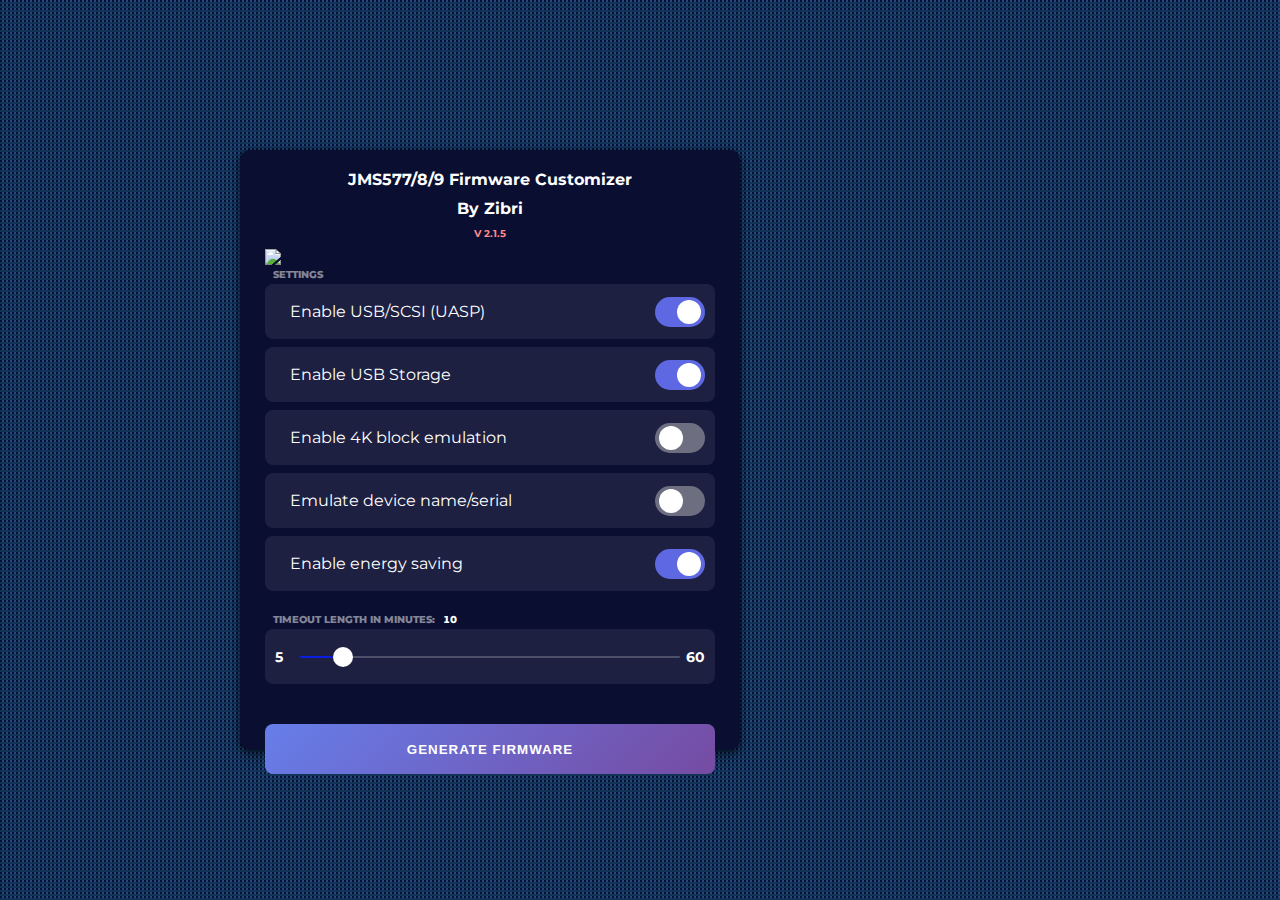
==== commit 7d6edca0: "Update index2.html" ====
--- a/index2.html
+++ b/index2.html
@@ -12,7 +12,7 @@
 <div class="container">
 	<h2 class="title">JMS577/8/9 Firmware Customizer</h2>
 	<h2 class="title">By Zibri</h2>
-	<h3 class="title">V 4.1.5</h3>
+	<h3 class="title">V 2.1.5</h3>
 	<center><img class="settings" src="https://api.visitorbadge.io/api/visitors?path=https%3A%2F%2Fzibri.github.io%2FJMS579&label=HITS&countColor=%23263759&style=plastic"></img></center>
 	<br>
 	<div class="settings">
@@ -45,851 +45,570 @@
 
 	<button class="btn generate" id="generate">Generate Firmware</button>
 	</div>
-<svg viewBox="0 0 0 0" xmlns="http://www.w3.org/2000/svg"><desc id="data">AQAVLQV5AwMFBUpNaWNyb24gSk1TNTc5ATAxMDMAAAAAAAAAAAAAAAAAAAAAAAAAAAAAAAAAAAAAAAAA
-AAAAAAAAAAAAAAAAAAAAAAAAAAAAAAAAAAAAAAAAAAAAAAAAAAAAAAAAAAAAAAAAAAAAAAAAAAAAAAAA
-AAAAAAAAAAAAAAAAAAAAAAAAAAAAAAAAAAAAAAAAAAAAAAAAAAAAAAAAAAAAAAAAAAAAAAAAAAAAAAAA
-AAAAAAAAAAAAAAAAAAAAAAAAAAAAAAAAAAAAAAAAAAAAAAAAAAAAAAAAAAAAAAAAAAAAAAAAAAAAAAAA
-AAAAAAAAAAAAAAAAAAAAAAAAAAAAAAAAAAAAAAAAAAAAAAAAAAAAAAAAAAAAAAAAAAAAAAAAAAAAAAAA
-AAAAAAAAAAAAAAAAAAAAAAAAAAAAAAAAAAAAAAAAAAAAAAAAAAAAAAAAAAAAAAAAAAAAAAAAAAAAAAAA
-AAAAAAAAAAAAAAAAAAAAAAAAAAAAAAAAAAAAAAAAAAAAAAAAAAAAAAAAAAAAAAAAAAAAAAAAAAAAAAAA
-AAAAAAAAAAAAAAAAAAAAAAAAAAAAAAAAAAAAAAAAAAAAAAAAAAAAAAAAAAAAAAAAAAAAAAAAAAAAAAAA
-AAAAAAAAAAAAAAAAAAAAAAAAAAAAAAAAAAAAANTonqBaw2nhAAAAAHBkKg0AAAAAAAAAAAAAAAAAAAAA
-AAAAAAAAAAAAAAAAAAAAAAAAAAAAAAAAAAAAAAAAAAAAAAAAAAAAAAAAAAAAAAAAAAAAAAAAAAAAAAAA
-AAAAAAAAAAAAAAAAAAAAAAAAAAAAAAAAAAAAAAAAAAAAAAAAAAAAAAAAAAAAAAAAAAAAAAAAAAAAAAAA
-AAAAAAAAAAAAAAAAAAAAAAAAAAAAAAAAAAAAAAAAAAAAAAAAAAAAAAAAAAAAAAAAAAAAAAAAAAAAAAAA
-AAAAAAAAAAAAAAAAAAAAAAAAAAAAAAAAAAAAAAAAAAAAAAAAAAAAAAAAAAAAAAAAAAAAAAAAAAAAAAAA
-AAAAAAAAAAAAAAAAAAAAAAAAAAAAAAAAAAAAAAAAAAAAAAAAAAAAAAAAAAAAAAAAAAAAAAAAAAAAAAAA
-AAAAAAAAAAAAAAAAAAAAAAAAAAAAAAAAAAAAAAAAAAAAAAAAAAAAAAAAAAAAAAAAAAAAAAAAAAAAAAAA
-AAAAAAAAAAAAAAAAAAAAAAAAAAAAAAAAAAAAAAAAAAAAAAAAAAAAAAAAAAAAAAAAAAAAAAAAAAAAAAAA
-AAAAAAAAAAAAAAAAAAAAAAAAAAAAAAAAAAAAAAAAAAAAAAAAAAAAAAAAAAAAAAAAAAAAAAAAAAAAAAAA
-i8ttrxJCzSIAAAAAAAAAAAAAAAACQtcAAAAAAAAAAAAAAAAAAkMCAAAAAAAAAAAAAAAAACIAAAAAAAAA
-AAAAAAAAAAACZFkAAAAAAAAAAAAAAAAAEkGAAkNXAAAAAAAAAAAAABLQTyIAAAAAAAAAAAAAAAAwzxZ1
-yICQcJXgIOECwiGQRCDgIOAo0gYiMMgGdcgBwiIiMMkNdcgC5exkP2AQdexAIjDLCXXICCA7A3XnQCIA
-AAAAAAAAAAAAAAAAAAAAAAAAAAAAAAAAAAAAAAAAAAAAAAAAAAAAAAAAAAAAAAAAAAAAAAAAAAAAAAAA
-AAAAAAAAAAAAAAAAAAAAAAAAAAAAAAAAAAAAAAAAAAAAAAAAAAAAAAAAAAAAAAAAAAAAAAAAAAAAAAAA
-AAAAAAAAAAAAAAAAAAAAAAAAAAAAAAAAAAAAAAAAAAAAAAAAAAAAAAAAAAAAAAAAAAAAAAAAAAAAAAAA
-AAAAAAAAAAAAAAAAAAAAAAAAAAAAAAAAAAAAAMIw0jHSNNIz0jIifxF7Au+L8KSQQN/wo3QR8KN0//Cj
-5PCjdDPwf/9+Ef18ABIDKKPu8KPv8HwSDX//fhESAzqQQOLu8KPv8KPg/qPg/+v9fAASAzqQQOTu8KPv
-8H8CfgB9/3wREgMokEDi7vCj7/CQQOYSBQU0VhH/kEDqEgUFmHYAM5BA6uD8o+D9o+D+o+D/kEDm4Pij
-4Pmj4Pqj4PsSA4+QQO4SBPnkezR6Evn4kEDm4Pyj4P2j4P6j4P8SBBqQQOoSBPmQQO7g/KPg/aPg/qPg
-/+7A4O/A4JBA4uD+o+D7yu7K5Pn40OD/0OD+EgQakEDuEgT5kEDg4P6j4P/k/P2QQOrg+KPg+aPg+qPg
-+xIDj5BA6hIE+ZBA5uD8o+D9o+D+o+D/eBQSBNOQQOYSBPmQQObg/KPg/aPg/qPg/3geEgTmkEDmAgT5
-AOX9MOEDEkVlwyKQUA/gMOAj4EQB8JBQ6+CQUOvgkFCM4CDiCZByVOBEBPCA8JBQ6+BU8PAiEux80+VS
-lADlUZQEQCbk9VH1UuVhRWBgD+VhFWFwAhVgFEVgcALSBpBEzOBgBhTwcALSBjBCHAVl5WVwAgVk05QA
-5WSUAUAL5PVk9WWQRMvgBPAiAJBwB+BUP/ASUKeQcJJ0AvDkkETA8JBDvPB1MEV1MX1+RH9jzO7MjDjN
-782NOYw0jTWMMo0zjjaPN5BEzvCQRLzw9WD1YZBEzPCQRMfwkES58JBEEHT/8OSQQ73wwjvCPJBGR/CQ
-RdvwkEZe8JBED/CQRd3wkHBUdPfwo3T/8BJe+n5Ffzp9PxIe9X5Ef9p9YBIe9RJEaBJanxJdjBJEyxLq
-xxLq15BE0XQB8JBQpOBEA/Dk/xLrFOT/ElQQkES84DDmEhJiDVAJkES84FS/8IAef0CAF5BEvOAw5xMS
-Yg1QCZBEvOBUf/CABX+AElQQEk+rEqbkfwESjTcSYzEST8cSqhWqMKkxEgVogPF/CAJQJn5EfxF9phIe
-9ZBEERIFBURFRkGQRCMSBQUAAEZQkEQbdBXwo3Qt8KN0BfCjdHnwfgB/Q3xEfUB7IBIfG34Af0N8RH0o
-ewgSHxt+AH9LfER9MHsQEh8bfgB/S3xEfWB7IAIfG5BEJ+BwIJBFYOBgGn5Ff2B8RH0oewgSHv9+RX9o
-fER9MHsQEh7/kEQf4DDhAtI4kE/64GAHkEQg4FT+8JBEH+D9MOIHo+BU+vCAC+0w5AeQRB/gVL/wkESm
-EgUFAAAAAOSQQRrwkEQf4P8w4giQQRt0BPCAGu8w4BCQQRswOQV0BfCAC3QC8IAGkEEbdAHwkEEcdAHw
-o3QF8CKQRB/gkFCCMOcF4EQO8CLgVPnw4EQI8CISL6RAB3UwRXUx1iJ1MEV1MZAiEi63ElK2dTBFdTGd
-In8qEqcqUAZ1MEV1Masi5SlwGn8EEusUkEQg4CDgAxJPq+SQRL/wdTBFdTHKIhIvpEAGdTBFdTHWIn8D
-EusUkEQg4DDgAoAN5SpgCX8BEqcqUAiAAHUwRXUx+CKQRCDgIOAsEi+kUBISvlFADRKm5OT1Z3UwRXUx
-kCLlKXAD04ABw1As5SpgB3UwRXUx1iKQRMx0A/DlZyT9YA8kAiT7UAKAB3UwRnUxtiJ1MEZ1MU0ifwcS
-6xR/PBKnKlAGdTBGdTFgIuVnYBok/GADBHANkHB4dB7wdTBGdTF/InUwRnUxtiLlKXAMEl37dWcFdTBG
-dTGQIn8BEmNekEV44BOSOxIut3UwRnUxpiKQcHjgw5QeQAZ1MEZ1MbYikEQf4DDjDJBwhXQv8JBQj3QB
-8HUwRnUx0CKQRB/gMOMekHCF4GAYkFCP4DDgAwJHeOBUBmQEYAeQUI90AfAi5JBEv/CQRM3wkETA8MIF
-wgSQRLvwkETP8JBE1fCQRNPwwg9/ARJjXn8CEo03EgAWEkVlEi9ckFCl4FT78OBEBPDgVPvwwgjkkETF
-8MIKwgyQUKDgREDwwhXk9V3CDcIOwgmQRMrwkEcs8BJQDhJebRIvkHVQBdIG5JBDvPB1MEd1MXkiqjKp
-MxIFaKo2qTcSBWiqNKk1EgVoMAYIwgYSSeoSSYUwDiOQUIDgw5QEUBrgw5QEUBTgw5QEUA4SMAKQcIXk
-8HUwRnUx0DAOBjAVAxJIEzAOBjBCAxJH0iKQRMvg05QEQDflT3AzIBswkHge4GADIA8nkHBz4CDhHZBQ
-geBEAvCQfgh0AvCQfgjgcPqQUIDgtBEDElKmElAYIuVPcFcgG1SQeB7gYAMgD0uQUJ3gYEWQQQDgMOM+
-Ekhy72QPcDblXRRgHwRwLJBQneC0/wl1XQGQcH50KPCQcH/gRATw4EQB8CKQcH/gMOIOkFCB4EQC8IAC
-gADk9V0ikFCA4P/k/pBQgOBvYAN//yIO7rQC8SLlUGADAkmE5U9wAwJJhARwAwJJSyR/tAkAQAMCSX6Q
-SLV18AOkxYMl8MWDcwJI1gJI0AJJQQJJXAJJfgJJNAJJKAJJYQJI+xIPswJJfjATE9PlTpUf5U2VHkBL
-hR5NhR9OgEPlTkVNcAMCSXt1T/8CSX4SLm6QUKvgIOT5kEES4LQBFXQC8OUcZANwB5BQu+BEBPASDviA
-BeSQQRLwgFOQUOTgMOBPEhpYgErk9U8AAAAAABIuboA9kEEQ4P8SLI6AMOT1T5BBAuBwAxIuEhIvFIAi
-dU+HgB2QUArgMOQWdf4QfEF9FHsGfwB+EBIe/xIvFHVPheVPYALSBiIwCCXCCMJCMAkTwgl/ARJjXn8D
-Eo03wgp1UAOAC38BEmNekFCBdATwMA4ZMAoWwgp/ARJjXn8DEo03EipddTBGdTHQIjAMD8IMfwESY15/
-AxKNN3VQBRJNnuVPtIEDElAYEkiJIpBDvOC0CQBAAwJMIJBJ/fgoKHMCShgCSsYCSuoCS0MCS2ECS3kC
-S4oCS8oCS/+QRNXgYCyQfhjgYATSBoAi5Sq0AgPTgAHDQA1/KhKnKlAGkEO8dAjw5JBE1fB/BRLrFBIv
-pFAUfwESY15/AhKNNxIut3UwRXUxkCIwDRLCQuSQRNPw/xJjr3UwTHUxLiIgIR2QRCDgIOAWEqc0UATS
-BoANkHIR4CDnBpBEwHQD8OVntAMJkEO8dAHwAkwlkETA4GAJkEO8dALwAkwlEo7LQAMCTCWQQ7x0BvAC
-TCXSBEO+ECAFAwJMJZBweOTwU77vwgXCBJBDvPB1MEZ1MX8CTCXSBEO+ECAFAwJMJVO+78IFwgSQcHjk
-8JBweODDlANA95BEwOAk/mAPFGAZJAJwHXUwTXUxIoAakHB45PB1MEZ1MZCADXUwTXUxY4AFfwwSUCbk
-kETA8AJMGtIEQ74QIAUDAkwlf0QSpypAAwJMJZBDvHQE8AJMJeUpYAMCTCWQRMx0H/BTvu/CBcIE5AJM
-GuUpYAMCTCV/BBLrFH8CAkwi0gRDvhAgBQMCTCUSjstQJuUqtAINEo7rU77vwgXCBOSAbn8qEqcqUHLk
-kES48JBDvHQH8IBlU77vwgXCBOSAUOUpcFflKnAD04ABw0AOkETTdAHwfwYS6xQSjuuQRCDgMOAIMA4F
-ElAY0kJTvu/CBcIE5IAb5SlwIn8FEusUkEQg4DDgAxJPq1O+78IFwgTkkEO88IAFfwwSUCaQQ7zgYALS
-BiJ/XBKnKlAGdTBMdTE8IuUpcAqQcHjwdTBMdTFLIjAOBH8UgAJ/UJBweODDn0AIdTBMdTGNgBYSL6RQ
-CHUwRXUxkIAJIA0GdTBHdTF5kEQg4CDgCxK+UUAGdTBNdTFjIn8HEusUkES+dAHwfyoSpypQB3UwTHUx
-sCIgDQZ1MEd1MXki5SlwF38GEusUMA4IMA0PElKmgAB1MEx1MdUiIA0GdTBHdTF5IpBEvuBgCOTwElAO
-ElLE5JBEv/ASL6RQB3UwRXUxkCIgDRIwDgMSUq5/AxLrFHUwR3UxeSKQRCDgIOARMA4DElKuEr5RQAZ1
-ME11MWMiEi63ElK2dTBNdTEvIn8HEusUfyoSpypQBnUwTXUxQiLlKXAQfwQS6xTkkES/8HUwTXUxVyIS
-L6RQBnUwRXUxkCJ/ARJjXhIut8KvkHIR4FR/8JBygOBU3/CQcHjk8JBweODDlB5A95BwBHRX8CKQRMDv
-8NIGkEO8dALwIuVQtAkAQAMCTtmQTa/4KChzAk74Ak6zAk5bAk6AAk43Ak3KAk4HAk4hAk5SwgzkkETS
-8MIKkES48BIU6JBP+OC0AQKAGJBEueBwB5BEIOAw5QKACZBExeDDlDJABnVQBgJO3nVQBwJO3sIMkFCi
-4DDmCBIAFsINAk7ekFCg4ERA8IBokHKA4FTf8JB+EHQe8BJSrnVQBAJO3pBQouAw5gUSABbCDZB+EOBg
-AwJO3nVQCAJO3hJPB3VQAgJO3pBQ7uAw4BeQUKDgVL/wEjAKEgAWwhF1/AF1UAOAZRJO+VBggAmQUO7g
-MOQH0gt1UAGAUJBQ7uAw5UmQRNLgcEME8JBEvOBwOxJTWVAEf4CAAn9AElQQgCswCwUST3aAFZBQouAw
-5gUSABaA9BJPTJBExeAE8H8DEusU5PVQIn8MElAmMAoFwgp1UAESL6RQB8IK5PVQ0gblUGAC0gYiMBEJ
-kHCE4HAD04ABwyLCrxIvLcILwgqQUILgRAjwkFAA4EQm8KPgRJnwo+BEAfASMAKQUOzgRIDwkFDs4CDn
-+RIu+hIuqZBQCOAg5fl1/CDSryLCDpBQoOBEQPCQUGXgRCDwEjACElK2wggSLKTln5ByATDkA+TwInQI
-8CLSDuSQRMXwkFCg4FS/8BIwCpBQZeBEIPAikHIR4FR/8JB0QOBEQPCQRNHgYAeQcFjgRIDwIpBE0eBg
-B5BwWOBUf/CQdEDgVL/wkHIR4ESA8CKQcFngouGzkkOQRNDgFGAlBHAzMEMwkHB35PCQRMjwkES/BPCQ
-RM3g9GAD4ATwkETQdAHwIjBDCZBwd+CQRMjwIuSQRNDwIsKvwkISUBjSryLCr+SQRMvw9WT1ZdKvIpBI
-LO/wkHB7dAXwkHB74HD6wq8SKl3CrJBwB+BEwPB+UX/rEiZ3kEgs4P8SL9p+UX/0EiZ3kHAH4FTA8JBw
-VeBU/vDkkEgt8JBILOD/o+DDn1AgkHB7dAzwkHB74HD6kHB7dAzwkHB74HD6kEgt4ATwgNWQcHt0ePCQ
-cHvgYMSA+JByEeBUf/CQcoDgVN/wkHQOdIDwkHQEdCTwkHJAdELwkHQA8JByR3Qi8JB0B/CjdEHwkH4I
-dALwkH4I4HD6kHJHdGLwkHQH8KN0Q/CQdER0R/CQfgh0AvCQfgjgcPqQdER0x/CQdBV0R/CQdBd0BPCQ
-cm50GvCQdHt0W/CQdFZ0MPCjdBbwo3Qy8KN0mPCQdFx0L/CQUIrgRAjwkHRq4EQE8JByU3Sw8JBwvuBU
-D/DgRFDwkGOT4EQC8JByh+BEQPCQUOl0JvCQcmXgRBDwkHJU4EQC8JBQjOBECPCQdELgRATwdegBkHQF
-dGrwf6p+VX1NfEqQT/Tg+KPg+aPg+qPg+8MSBMJgFZBP9BIFBUpNVaqQT/h0AvCj8OSj8JBP+uBgIJBj
-SOBUD/CQT/ngFGALBHAPkGNI4EQQ8CKQY0jgRCDwIgoKRElFIDB4AAoA1dwyANASEwD//////////6Al
-JgDQEhMA////////////AAAA/wAAAICEHgBAQg8A/wAAAP8AAABqbhkANbcMANASEwBoiQkA////////
-//8ACT0AgIQeAAAJPQCAhB4AgJaYAEBLTAD//////////0BLTAAgJSYA//////////8ALTEBgJaYAP//
-////////ECcAAFgbAACgJSYA0BITABAnAABYGwAAECcAAFgbAACQcHPgRALwIpBwc+BU/fAikHBydAHw
-kHKA4EQg8CKQRCDgMOBIEr5LkHZO4EQB8JByEeBUf/CQcHPgRAjwwq/gVP7wAAAAAACQUKXgRALw5Z8w
-4hCQcHPgRAHwAAAAAAAAAAAA0q+Qdk7gVP7wIpB0FXQY8JB0F3QU8CKQdBV0R/CQdBd0BPAikHQVdEfw
-kHQXdATwIpBjQOBU8P+/MAMCUxSQY0DgVPD/vyADAlMhElMuIuSQR/vwwq+QcoDgkEf88JBygOBU3/AA
-kHBxdALwAH5Vf3/k+/18cxIfG+T/kHIUdKbw5P387ZBUf5P+5C31gnR1PPWD7vANvQABDO1wA+xkAXDi
-5Pz97ZBUf5P+5C31gnR1PPWD4G5gBH8BgA0NvQABDO1wA+xkAXDckHIUdCbwkEf74NOUClAJkEf74ATw
-73CYkEf84DDlB5BygOBEIPDSrwCQcHHk8ACQR/vg05QKQAPTgAHDIu8kgGAzJEBwWJByaXS+8MKvkHRU
-4FTf8JB0a+BEA/CQchR0JvCQchZ0ufCQchV0JPCQchR0IIAlkHJpdL7wwq+Qcnd0aPCQcmHgVD/w4ESA
-8JByeHTH8JByaeBU9/DSryKQcml0vvCQchR0pvAiAMEPNNxzwQwMMMADA9M03HNzAwM3NE9P3MDAA8HN
-DwAPNzc3NAzfNAzfNzQMDA/1DwMDwX9z3DAw3/UPA8DAMDAP9czAMDAPA3Mw3wMDMDAPwMDfA8Aw8czD
-N/TADM083wMw38AwD8DfwMP0wAx/DMwwzT/0wA8wD8APMPE8M8DfwDDNPA/A38E/N8Df9MAMzMAP9DAz
-AzAz9MAwDwMwM/V/MDAPwTwwMwPBPDAz9c1/c9zfN/UPwX9z3DAw3zc39Q/1zc3NzPQDwcz0AwMDAwP1
-DA80DNzc3HNzwc0PNzQwc3MDAAzcMMHNDE/cwPUMAAAAAAAAAAAAAAAAAAAAAAAwwMADAwAMDN93T9xz
-3MDAwMDAwMDAc9xz3NwMMzf1D8F/c9zfN/XMwMAMDMzAMDMDwDAzA3Pf9cww38BzD8DD9X/fAzDxfwzM
-MA8wDzDxPA/ADzAPMA/fwDPADzDMM8APM8DxP8AzMMwzwA8wzDPA3zAPw/QwDzP0MA/czTwPwAx/3wMw
-8X/fA8AMzMAMzMAMzTwwDwPc3wPBPN83A3MwMAzNzMDA3AwMDwMDc8Bz3DBzDDDcDDAMMN80MDAwczDA
-wX8DAA803AAAAAAAAAAAAAAAAAAAAAAAAAAAAAAAAAAAAAAAAAAAAAAAAAAAAAAAAAAAAAAAAAAAAAAA
-AAAAAADBA8XdTwAAcNw0AB80AMFPwXMAwQzB3HM0wDTdDzQDADDBDE/c9Dc0cx/BDzc03Nzcc9zAMMDc
-MN80DwMDc9wMD8DADM08MM08M8AwDzAPMPDD9DDMM8DN/cwP38P0DzA8zMwz3zDMDzPD9N8wD9/AD8P0
-w/QwDzAPwAx/MA/AMA8D3N8DwTww3wDNf8DAwDBz3DBz3MDAA8EPNE/cwc0MMX8ADMD13HM3xABPwdwD
-NADcAHPQcNw0cN0MAHN3QwBwcN3cNDQAAAAAAAAAAAAAAAAAAAAAAAAAAAAAAAAAAAAAAAAAAAAAAAAA
-AAAAAAAAAAAAAAAAAAAAAAAAAM3vzczuzJBEHeD66sRUD34AVA8k0vWC7jQt9YPkk42CjIPw6lQPJNL1
-gu40LfWD5JONgoyDo/CQRB2j4P/EVA96AFQPJNL1guo0LfWD5JONgoyDo6Pw71QPJNL1gu40LfWD5JON
-goyDo6Oj8CLtYB4d7y31guQ+9YPgVA+QLdKT/O8t9YLkPvWD7PDtcOIikEgc7vCj7/DrJP//5DT//uAv
-8JBIHOA+8OtgJ5BIHOD+o+D1go6D4I2CjIPwkEgd4CT/8JBIHOA0//ANvQABDBuA1iKObo9v5PVs5WzD
-nVAT5W8lbPWC5DVu9YPgtCAEBWyA5+VsYETDnVBAw+2VbPVt5Wwlb//kNW7+q22tb6xuEh7/5W0lb/Vv
-5DVu9W7lbNOUAEAWBW/lb65ucAIFbhT1go6DdCDwFWyA4yLtYCGPgo6Do+D1bI+CjoPgo/CPgo6D5Wzw
-dAIv/+Q+/h0dgNwij4KOg+T/4GAEow+A+SKPgo6D7WAU4P/DlCFABu/TlH9AA3Qg8B2jgOkiHx/vwxP/
-IgDkkEEm8KPv8O6j8CKPgo6Dye3J5P/94C39L/+j2fj+7f8ifkV/Qn03ElkekEU+7vCj7/B+O38Ee/x9
-/wIvhhJZEpBxZeBEEPASLDKQQS/gtAUDEiafkEEzdAHwkEEy8JBBLeD/AiTlkEf77PCj7fASWRLkkEEp
-8KME8JBBKeBwB6PgcAMCWpyQR/vg/qPgkHAg8O6j8KPk8KN0IPCQRNjg/qPg/ZBwJPDu//yj8JBxZeBE
-EPCj7fCj7PCQRNij4JBxSPCj7/ASL62QcU50AfCQQS7gkHFA8BIrhpBxQnQS8JBxRHQB8JBxQHQF8JBx
-Q+TwkHFMBPCQcCbwkHAm4CDg+ZBwtnTA8JBBKeCQcLDwkEEq4JBwsfCQRNjg/qPgkHC48O6j8JBwtnQB
-8JBwwOCQQSnwkHDB4JBBKvCQQSbgkHCw8JBBJ+CQcLHwkEEo4JBwsvCQcLbk8JBwwOCQQSbwkHDB4JBB
-J/CQcMLgkEEo8JBE2OD+o+D/kEf84C/wkEf74D7wEi6iAlmMAiwyfDt9AH/QfgASJFESLqLkkEQX8JBE
-J/CQRCAE8OSQRXnwkETW8JBFwHQP8MI4kES9dAXwwjnCOuSQRLfwkDv+4GRKYAMCXYij4GRNYAMCXYh1
-ZwFDvgSQRBESBQVKTTBQkDsG4JBEFfCQOwfgkEQW8JA7AeCQRBvwkDsA4JBEHPCQOwPgkEQd8JA7AuCQ
-RB7wkDsM4GA94P8SWQp0AC/1guQ0O/WD4MOUIEAH5JA7LPCAFJA7DOD/ElkKdA4v9YLkNDv1g+Twfjt/
-DnxEfUB7IBIe/5A7MOBgPeD/ElkKdAAv9YLkNDv1g+DDlCBAB+SQO1DwgBSQOzDg/xJZCnQyL/WC5DQ7
-9YPk8H47fzJ8RH1geyASHv+QOwjgJPlgCyQCcA/kkEQX8IB0kEQXdAHwgGyQO1TgYGaQRBd0AvCQO1Tg
-/xJZCpBE1+/wkDtU4MOUQFAPkETX4CRW9YLkNDv1g+Twfjt/VnxEfYB7HhIe/35Ef4B8Q32/ex4SHv9+
-RH+AfEV9QnseEh7/kETX4MOUDFADdAzwkETX4JBDvfCQOwrgZApwH5BEJwTwfjt/yHxEfSh7CBIe/347
-f9B8RH0wexASHv+QO+DgZEhwR6PgZERwQZA75+CQRB/wkDvz4JBEIPCQO+jgkEV58JBEH+Aw5QaQRNZ0
-AfCQRXng/zDgCZBjSOBEEPCAC+8w4QeQY0jgRCDwkDvw4GRCYAMCXYuj4GRDYAMCXYuj4DDjDJBEInQB
-8JBE+vCABeSQRCLwkDvy4DDnAtI6kDvy4DDmAtI5kDvy4DDkBpBEsnQB8JA78uAw5QaQRLN0AfCQRCLg
-YGF+O3/0fER9I3sEEh7/5H+0/v38kEQj4Pij4Pmj4Pqj4PvDEgTCkEQjUAkSBQUAAAcIgBrg/KPg/aPg
-/qPg/+R7Cvr5+BIDj5BEIxIE+ZBEI+D8o+D9o+D+o+D/kET+EgT5kDv44JBEvPCQO/rgkES68JA7++CQ
-RL3wIhJEaCJ8O30Af/B+ABIkURIuon9QfjB9TXxKkDsA4Pij4Pmj4Pqj4PvDEgTCcCJ+O38IfTcSWR6Q
-OwTgbnADo+BvcA1+O38AfEV9Ons/Eh7/kEVC4GAI9GAFdWcBgAqQRXjgVP7w5PVnQ74EkEV44BOSOyKQ
-RToSBQVKTTBQElk0fkV/Onw7fQB7PxIe/5BBL+D/ZAZgBO+0DQMSYt5/8H4AEllQfDt9AH/wfgACWXmQ
-RToSBQVKTTBQElk0fkV/Onw7fQB7PxIe/5BIeOTwo3Tw8CKQSHTk8KN08PCjdDvwo3QA8CKQRBfgtAIX
-fkR/gHxDfb97HhIe/5BE1+CQQ73wgBN+RX9CfEN9v3seEh7/kEO9dB7wkEO94P/TlABAFnS+L/WC5DRD
-9YPgtCAIkEO94BTwgOCQQ73g05QgQAN0IPCQQ73g/WAokEQX4HAHfkN/vxJX7H5Df7+QQ73g/RIfvpBD
-veAl4PDgJALwo3QD8CKQRNh0AfCj5PASCy2QQS/g/7QEDZBBH+C0ZQaj4HACgC3vtAUPkEEf4LQiCJBE
-2OTwo4AdkEEv4LQIHJBBH+D/ZDBgBO+0MQ+QQSx0UvCQQS10IPACYMqQQS/gZANgAwJgOZBBMHSf8OT/
-Eh8+kEEe4P+0yCaj4LRAIZBBL3QL8JBBK3TH8JBBLHRS8JBBLXQg8JBBLnQC8AJgyu9koXADAmBMkEEe
-4P+0nRuQQSt0x/CQQSx02PCQQS10IPCQQS50AvACYKDvtOAhkEErdMfwkEEsdNjwkEEtdCDwkEEudALw
-kEEvdA/wAmDK77RoJ5BBH+C0QCCj4LQQG5BBK3TH8JBBLHTY8JBBLXQg8JBBLnQC8AJglJBBHuBkIGAD
-AmDKo+BkumADAmDKkEEsdFLwkEEtdCDwkEEvdBPwAmDKkEEwdJ/w5P8SHz6QQR7g/7ShIJBBK3TH8JBB
-LHTY8JBBLXQg8JBBLnQC8JBBL3QM8IBe77TIIJBBK3TH8JBBLHTY8JBBLXQg8JBBLnQC8JBBL3QL8IA6
-77TgCJBBL3QO8IAu77SdCJBBL3QN8IAi77QOCJBBL3QQ8IAW77QLCJBBL3QR8IAK77SFBpBBL3QS8AIs
-MpBBKeBwBKPgYDiQUETk8KN0IPCj5PCj8JBBKeD/kFBA8JBBKuD+kFBB8KPk8KPwkHFtdP/wkHFn7vCQ
-cWbv8BJhIOT1VvVV9VT1U5BwVOBEB/AikEgDdAHwkEEp4HAHo+BwAwJiDJBE2OD+o+CQcUjw7qPwEi+t
-kHFOdAHwkEEu4JBxQPASK4aQcUJ0EvCQcUTk8JBxQHQF8JBxQ+TwkHFMBPCQSAPgYAXk8HX5EpBwtnTA
-8JBE2OD+o+D/cAPuZAFwE5BBKuBwDZBBKeCQcLjwo+TwgAiQcLjv8O6j8JBBKeCQcLDwkEEq4JBwsfCQ
-cLZ0AfCQcMDgkEEp8JBwweCQQSrwkEEm4JBwsPCQQSfgkHCx8JBBKOCQcLLwkHC25PCQcMDgkEEm8JBw
-weCQQSfwkHDC4JBBKPASLqICYSYi5JBH+/CQcoDgkEf88Hw7fQB/0X4AEiRREi6iAJBwcXQC8ADCr5By
-gOBU3/B+O38A5Pv9fHMSHv/k/5ByFHSm8OT9/HQALfWC5DQ79YPg/uQt9YJ0dTz1g+7wDb0AAQztcAPs
-ZAFw3OT8/XQALfWC5DQ79YPg/uQt9YJ0dTz1g+BuYAR/AYANDb0AAQztcAPsZAFw1pByFHQm8JBH++DT
-lApQCZBH++AE8O9wjJBH/OAw5QeQcoDgRCDw0q8AkHBx5PAAkEf74NOUCkAD04ABwyISLDKQcWXgRBDw
-kHFAdAXwo+TwkHFMBPASLqKQcVDgVLxgKBIvrZBxTnQd8JBxQHQB8OTwkHFE8JBxQHQF8JBxQ+TwkHFM
-BPASLqIiAJBAD+D/IhJjP5BAD3QB8MIUwhsifgB/Eo40jzWONo83dTJjdTNYdThEdTljIjAEAtIFIpBH
-++/wkEAP4CT9YAgEcAoSY9+ABcIPEnAgkEf74CT+YBEUYBokAnAiEmM/kEAPdAHwIsIPEmPRkEAPdALw
-ItIPEm8YkEAPdAPwIn8MElAmIpBH++/wkEAP4CT9YAsEcBCQR/vg/wJj55BH++D/EnAlIgASHm0SUA6Q
-UITgVPfwIn8BEmPnAkVlkEf87/AwG07CG+VXJPxgHyT8YCIko2AjFGAUJAIk+lALJP5gBxRgBCRicA91
-qQHk/xJucIAaEi+agBXl+SDkC5BwJuBwBRIADlAFfxISUCYSKnkSLa+QR/zgJP5gCwRwCxIqeRImx4AD
-Eip55PVXAix3MAQD0gUi5aMg5wMCZOjloyDlAoAQdfoS5fog5PtDvAHlszDgAwItT9IbElAYkFCC4FT5
-8JB5iOD1VqPg9VWj4PVUo+D1U5BQQOVW8KPlVfCj5VTwo+VT8JB5jOAzkhKj4FQP9VzTlVtABeVbBPVc
-5PVZ9Vp1VwXCFMIDdVgBIA4LkFCk4FT88OBEAfASZOki5VxwWXQtJVz1guQ0R/WD4GAD04ABw0BFEmVe
-UEDlZ2QFcDqQRfrgcDTlL1T+cC7lKXAq5SpwJhKO6zASBRJllYADEmWfdVdkdTgAdTkSkES94JBwhvB1
-Mml1M0ciMAIIdTiQdTnagAZ1OJJ1OQJ1MmV1M6kikEXd4GACwyLls2ACwyLlslQ/ZAFgAsMikHmP4CTY
-YBAk/mAMJKJgCCT+YASAAMMiMAMCwyLTIhIuQXX7VXWxgyJ1sYMSLjJ1+VIiqjipORIFaOVXEgVCZoIC
-ZfcEZvAFZm0IZfcLZrcOZ2APZexkZf9mZf9nZkloZltpZf9qZf9rZxJsZ1ltZwpuAABnZJBEveCQcIbw
-AmdZEm2TUAMCZ2uQRL3gkHCG8CAoMZBHReBgK5BHROBgC5BA+PDkkEdE8IAF5JBA+PDkkEhV8KPwo3QC
-8OSj8HUyZ3UzciIwEgUSao+AAxJq1gJnWRJtJ1ADAmdrEmsddTJrdTNKIhJtJ1ADAmdrEmwYdTJsdTM/
-IhIdAlAGEi/6AmdrEimLdTJqdTNJIuVaRVlgL69WrlWtVKxT7E1OT2BNMBJKrlmvWuT8/atWqlWpVKhT
-wxIEwlACgDN1Mi51M30i5VpFWWAzr1auVa1UrFPsTU5PYBgwEhWuWa9a5Pz9q1aqValUqFPDEgTCUAZ1
-Vw0CZ2t1Mmp1MxYir1auVa1UrFPsTU5PYG0wEgTSFIBmEicVgGESFk4SYM2AWZB5j+D/ZChgBO+0KgUS
-brBAR69WrlWtVKxT7E1OT2A/MBI8fnl/iHsEfRh8YxIe/355f4h7BH2MfGMSHv91qQESLkF1+xUidTJp
-dTNHInVXBSJ/PxIs5oCFdTJodTONIjASLhIuQXX7VX5If1V7BH0YfGMSHv9+SH9VewR9jHxjEh7/dakD
-fkd/RH0IEqdsgDB+R39EfQgSp2x+SH9VewR9GHxjEh7/kFBW4EQB8BIuMnsEfUB8UH8YfmMSHv91+VKQ
-R0XgYEmQR0ngBPDgcAuj4ATw4HAEo+AE8JBHReAU8OBwNJBA+OBgLpBHRPCQcLZ0wPCQR0TgkHCw8H8J
-Ei9yfEh9VXsEf8B+cBIe/4AIkED44GAC5PB1Mmh1MzEifwcS6xSQYxPgZDRwTuW5VOH/v0AhkED44HAG
-kEdF4GAHdTJndTNyIuT1VvVV9VT1UxIvv4ANEm4akHCX4P2vuRKPiTADD8IDdTigdTnkdTJldTOpInUy
-aHUzjSLlWLQBBeT/Eizmfnl/hHxAfQR7BBIe/+VXJPNwExIvRSASAxInFdIUkEAMdALwgCKQQAjlVvCj
-5VXwo+VU8KPlU/DlWLQBBH8AgAJ/AZBADO/wMBQIdTJodTP5gAZ1Mml1MynlXbQBA+T1XSISLzlQFSAO
-B5BQpeBEBPDCFBIu4HUyaXUzFCKQUDvgIOMNkFCl4FT78HUyaXUzKSISLzlQGBIr6kATEilrIA4HkFCk
-4EQD8HUyZHUzWSIwAhDlU3Ao5VRwJOVVVPhgI4AckES74HAbkEQg4DDiD5BwhuBwCZBEuwTwkETP8H8H
-EusUICEZICEEfwGAAn8AEm5wfwESbiR/KRIs5gJqD5BjE+BkNHB25blU4f+/QCjkkEcs8OVXtGQL5PVW
-9VX1VPVTgAXk/xJuJDACMOT1VvVV9VT1U4AlEm4akHCX4P2vuRKPieVXZGZgBeVXtGcNkEdR4DDgBpBE
-ynQB8JBEyuBgA3VYAjADD8IDdTigdTnkdTJldTOpInUyaHUzjSISK+pALRIh5q5Zr1rL78vK7srD5Vab
-9VblVZr1VeVUlAD1VOVTlAD1U3UyZXUzqXVXBSLl+SDkQJBQZOBU9/CuWa9ay+/Lyu7Kw+VWm/VW5VWa
-9VXlVJQA9VTlU5QA9VOvVq5VrVT8TU5PYAMSJxV1MmV1M6l1VwUiwq8wDxN+SH9VewR9GHxjEh7/fkh/
-VYARfnl/iHsEfRh8YxIe/355f4h7BH2MfGMSHv91qQMSLkF1+1V+R39EfQgSp2zSryLCrzAPBn5If1WA
-BH55f4h7BH0YfGMSHv9+R39EfQgSp2zSrxIuMnX5UiKQcLZ0wPB0EPB7BH24fHB/GH5jEh7/kHC2dAHw
-IhIuQXX7VX5Hf0R9CBKnbJBwtnTA8JBwsOVW8KPlVfCj5VTwo+VT8JBwtuTwIn8HEusUkHCU4CTMYEsk
-1XBYkHCU5PCQYw/gkEdR8JBjDeCQR1LwEmsAkHDF4DDnB34Xf5cCbQt7BH2MfGN/GH5jEh7/dakDEgAO
-QPuQR1HgVMj/v0ATgA6QR1HlufCQcJfgkEdS8BJrtCKQcMPg9VOQcMLg9VSQcMHg9VWQcMDg9VavVq5V
-rVSsU+xNTk9gAtIUkGNG4DDlDZBEynQB8H8pEizmgBiQR1Hg/6Pg/RKPiZBHUeAw4AaQRMp0AfCQRMrg
-YAN1WAJ1Mmh1M40ifkd/RH0IEqdskHC2dMDwkHCw5Vbwo+VV8KPlVPCj5VPwkHC25PAifwcS6xSQcJTg
-JMxgNSTVcDSQcJTk8BJrAJBwxeAw5wd+F3+XAm0LkFBW4EQB8BIuMnsEfUB8UH8YfmMSHv91+VIiEmyF
-IpBww+D1U5BwwuD1VJBwweD1VZBwwOD1VpBQVuBU/vCQcJfg/a+5Eo+JkEdR4DDgCJBEynQB8IAVkEdG
-4P9k8mAE77T2COSQRd3wU76/kETK4GADdVgCr1auVa1UrFPsTU5PYBt1Mih1MxSQQVp0F/CjdJfwkEFa
-dGjwo3SN8CJ1Mmh1M40ikEf97vCj7/Dk/xJucHVXDZBH/eD+o+COMvUzIpBwtnTA8H55f4h7BH2wfHAS
-Hv+QcLZ0AvCQcMDgtAICgB/lV2RmYAXlV7RoBn4AfwGABH4AfwCiEuQzb3AB7mAFdVcN0yLlV2RmYAbl
-V2RncBiQcLZ0AfCQcMDg9Vaj4PVVo+D1VKPg9VPDIuVXZARgBeVXtAsNkEdF4P+QR0Tg/k9wAoBOkHBc
-7vCj7/Cj5PCQcLZ0wPB+eX+IewR9sHxwEh7/ewR9uHxwf2B+cBIe/5BwtnQC8JBwwOC0AgKAFKIS5DP/
-5Ve0BAR+AYACfgDub2AFdVcN0yKQcLZ0AfCQcMDg9Vaj4PVVo+D1VKPg9VPDIpBpIHQB8OTwfwGQR/3v
-8DASKYWsVoWtVYWuVOWvVD/1U+BgBeT/Em5wr1auVa1UrFPsTU5PYBLSFIAOkEf94GAF5P8SbnASJxUw
-AgaQR/3gYAMSL78iwiDkkEgD8O9wBRIADlALdamA5PWpkEgDBPASL5qQSAPgYByQaSB0AfDk8OUpcAPT
-gAHDQAV/EhJQJn8BEqcqIpBwtnTA8JB5l+CQcLDwkHmW4JBwsfB/CxIvcnsEfbh8cH/AfnASHv+QcLZ0
-wPB+eX+IewR9sHxwEh7/kHC2dALwkHDA4LQCBXVXDdMikHC2dAHwkHDA4PVWo+D1VaPg9VSj4PVTwyIA
-kFCE4EQI8JB4A3Qj8JB4JXQB8KPk8JBQZOBEEPDgVPfwkHnwdAHwfyCQefTv8DA7DpBQZeBEQPCQY5Pg
-RA3wkGOT4EQg8JBQi+BEQPCQUHrgRALwkFBk4DA7ClTf8KPgRAjwgANEIPCQcBngRIDwkFBW4FT98OBE
-AvBD8YASgj51vaB1vSCQeADk8OBEGvDgRIDwo3QB8JBwHuTwo3RU8BIU6BImx5BwHHQQ8HRAo/ASiC4S
-i/ISjLMScFXCFeT1XRJQDuSQQ5jwIuSQQQzwkHgA8JBQZOBU7/AwOwngRCDwo+BU9/AwOw6QUGXgVL/w
-kGOT4FTy8JBQi+BUv/CQUHrgVP3wAkVlfwECcCWQR/zv8DAbBsIbfwKAC+XtYA3k9eX17X8EEohjEi2v
-kEf84BRwCRJv4hIqeRImxyJ1MnF1M4R1Not1N8t1NHZ1Ndh1OAB1ORIi5e9gAwJxZuXuYAMCcWYwGQMC
-cWYwGwMCcWbkkEFd8JBBX/AgGAMCcUgSUBiQUILgVPnwkEFf4HADEoOr5eLDlCRABX8UElAmdeEE5eEg
-4PuQeCTgVA+QQV7w4P8Sc8lQPeXyVAZgFFPc99IY5JBBX/DSGpBDueXW8IA4EnUmQ9wOdeVAde1A5e20
-AQiQRL3gkHCG8JBBX3QB8MIagBVT3PfkkEFf8MIa0hmQQb/l1vBDvAGQQV3gBPAgGRIgGg/g05QEUAnl
-5GXlYAMCcJHCGOXkZeVwBJBBX/CQQV/gYA3SGHXhBOXhIOD7EnFnMBoC0hh1Not1N8siU9z3EoCGUAnS
-GpBDueXW8CLSGZBBv+XW8EO8ASLkkEf98OXu05QgQAMCcpjkkEf88OWiMOcIEn2zkEf87/CQR/zgw5QE
-5JQAUAMCcpiQeQHg/qPg/xJztlADAnKYElAYr5TvJPtgbSQEYAMCcmKQcDfgIOYNkFB64CDkBpBDmOBg
-B+SQQ5jwgFmQR/zgZCBgFJB5AeD+o+D/kEgDdP/wewJ9A4AikHkF4FT8/5BH/OAk4G9gGpB5AeD+o+D/
-kEgDdP/weyt9AhKMBhKEgoBLEnRAgEaQcDfgIOYHkFB64DDkBRJ2bYAzkEf84GQQYAKACuSQQ5jwEnUe
-gB+QeQHg/qPg/5BIA3T/8HsCfQMSjAYShIKQUIvgRIDwMDsUEnQpUA+QR/3gBPDgw5QIUAMCcYkiEjBA
-QAMCc2QSjH2QQWDv8BJQGJBBYOD/9GAG78OUIEAFfyASUCaQQWDgdfAGpCTF9YLkNEGvgv6QQWHwo+/w
-9YKOg6Oj4GBbFGAlFGAiFHBNkEFh4Pyj4P31goyDo6Oj4P+NgoyD4Pyj4P0SJIOAM5BBYeD8o+D99YKM
-g6Oj4P+NgoyDo6Oj4P2QQWHg+qPg9YKKg+D6o+D7En8NgAV/IBJQJpBBYeD+o+AkBPWC5D71g+D/9GAL
-j9bl3FSBYAMShIISjIp1Not1N8sij4KOg+BwNKPg05VbUC2Pgo6Do6Pg/KPgTHAg7yQE9YLkPvWD4Pyj
-4ExwEO8kBvWC5D71g+D+o+BOYALDItMifyDl5NOfQAgSMEBAA9OAAcMi705gCu9U8P++/wa/8APTgAHD
-IpBH/+/wcFcwDlQSgIZQT+WPVAdwSZBF+uBwQ+UvVP5wPTAtOpBF3eBwNJBHLOBwLiAEK+W+IOMmkEf/
-4CQt9YLkNEf1g+BgA9OAAcNAEOVntAUL5SlwB+UqcAPTgAHDIuUjYALDIjA7DOXuYALDIuXvYALDItMi
-fnl/BxJzZUAJ5VsEkHgk8IAEkHkI4JBH/vCQeQPgVAck/VAWgACQeQHg/qPg/5BIA3T/8HssfQKAFxJz
-pFAYkHkB4P6j4P+QSAN0//B7KH0BEowGAoSCdeRAkEf+4CSH9YLkNEP1g+AE8HXcAZB5A+BUB/+/AQhD
-3CCv1hKD05BQguBU+fAwOzQSdClQT5BH/uD/EnPJUDrl8lQGYATSGIAnEnUmQ9wOdeVAde1A5e1kAXAp
-kES94JBwhvAiEnQpUBvSGBKAhlAJ0hqQQ7nl1vAi0hmQQb/l1vBDvAEiddyBr9YCjMeF1tR1vWB1sQHl
-2VQ//8OUIFBeIDtT73XwCKQkh/WC5DRCr4L+kEf/8KPv8PWCjoPgYAV/IhJQJpBH/+D+o+D/9YKOg3QB
-8I+CjoOj5dbwr9/v/q3e7f+QR//g/KPg9YKMg6Oj7vCj7/ASjuvlsSDg+yKQQWR0BPASjPqQQWPv8PRw
-AwJ2bJBBY+DDlCRABX8aElAmkEFj4HXwIKQkAPWC5fA0MK+C/nxDfZl7IBIe/5BDnOC0EAUSdpqAVH5D
-f6ASc2VACJBBZHQJ8IBSkEOc4P8UYB8k/WAWJPxgEiTIYCwkwGAeFGAgFGAsJIBwMBKAtIAcEoEy5JBB
-ZPCQQ5gE8IAcEoG9gBISgfKADRKCC+SQQWTwgAgSgiWQQWTv8JBDmuD+o+D/kEFk4PuQQWPgkEgD8H0D
-EowGkFCL4ESA8HU2i3U3yyISdpqQeQHg/qPg/5BIA3T/8HsKfQMSjAaQUIvgRIDwkFB64EQS8HU2i3U3
-yyKQUOx0BPDl7WAEfwSAAn8CEohjdfGAEoguEovyEoyzEoI+EgAGQAMSL2d1yAt/AhKNN5BQ7OTwdTR2
-dTXYIuXtYAd1NHd1NZoiMAQD0gUiIBkDAneZEgAGQAMCd5kShCiQQWXv8PRgBeCQQb/wkEG/4HXwIKQk
-APWC5fA0MK+C/nx5fYB7IBIe/+XkcAV/GhJQJpBBv+DDlCRABX8aElAmkEG/4PXW5dwg4AV/GhJQJpBB
-ZeD0YArl3CDlBX8aElAmQ9wM5dww5QMShAaQeCTgVA/1XOXcMOQSkEOX4P/lXJCNL5P+706QQ5fwEoJ9
-5JBBd/B1OJJ1OQJ1NHd1Ne8i5e1gR5BEu+BwG5BEIOAw4g+QcIbgcAmQRLsE8JBEz/B/BxLrFDA7BuXs
-YCiABOXsYAMChMPl52AbdTR3dTWaEod9kES94JBwhvAi5PXsdTR2dTXYIqo4qTkSBWjlVxIFQnhZAnhL
-BHiaBXhlCHhHC3hZDnijD3g/ZnhDZ3gpaHg0aXhLanhHa3iJbgAAeKcSgltQAoBC0hKAXxKCW1ACgDfC
-EoBU0hKADcISgAnCEoAC0hISgysSgltQAoAbgDrSEuVaRVlwAoA5gC7CEtPlWpQA5VmUBEAEfwKAM+Va
-RVlwAoAefjV/AOT9Eh71gArCEuVaRVlwAoAJdTR5dTW9IsISdTR8dTVWInVXBSJ/PxIs5oDsfwcS6xSQ
-cJTgJMxgTiTVcFuQcJTk8JBjD+CQR1HwkGMN4JBHUvASawB7BH2MfGN/GH5jEh7/dakDEgAOQPuQR1Hg
-VMhkQHAkkGNG4DDlGn8pEizmdTR8dTVWIpBHUeW58JBwl+CQR1LwEnkbIpBHUeD/o+D9Eo+JkEdR4DDg
-BpBEynQB8JBEyuBgA3VYAnU0fHU1ViJ/BxLrFJBwlOAkzGAnJNVwJpBwlOTwEmsAkFBW4EQB8BIuMnsE
-fUB8UH8YfmMSHv91+VIiEnl7IpBQVuBU/vCQcJfg/a+5Eo+JkEdR4DDgCJBEynQB8IASkEdG4P9k8mAE
-77T2BeSQRd3wkETK4GADdVgCdTR8dTVWIhIwQEADAnpn5Vck/mBfJP5gTiT8YGQk/WBGJP1gbCSmYBAU
-YB0kAyT6UDUk/mAjAnpcEoNfEmsdEn4BdTR4dTWuIhKDXxJ+ARJsGHU0eXU1QyISg38SfgESFk4SYM2A
-RBKDXxJ+AXU0e3U1zSISg38SfgF1NHx1NRsiEoN/En4BEimLdTR6dTWbIpBBd+BwCATwEoN/En4BdTR6
-dTVoIn8/EizmdTR8dTVWIhIr6kAtEiHmrlmvWsvvy8ruysPlVpv1VuVVmvVV5VSUAPVU5VOUAPVTdTR3
-dTXvdVcFIuX5IOQQkFBk4FT38HVXBXU0d3U17yIwEi4SLkF1+1V+SH9VewR9GHxjEh7/fkh/VXsEfYx8
-YxIe/3WpA35Hf0R9CBKnbIAwfkd/RH0IEqdsfkh/VXsEfRh8YxIe/5BQVuBEAfASLjJ7BH1AfFB/GH5j
-Eh7/dflSkEdF4GBJkEdJ4ATw4HALo+AE8OBwBKPgBPCQR0XgFPDgcDSQQZzgYC6QR0TwkHC2dMDwkEdE
-4JBwsPB/CRIvcnxIfVV7BH/AfnASHv+ACJBBnOBgAuTwdTR7dTVwIn8HEusUkGMT4GQ0cE/luVThZEBw
-IpBBnOBwBpBHReBgB3U0enU1sSLk9Vb1VfVU9VP/EoOggA0Sg5aQcJfg/a+5Eo+JMAMPwgN1OKB1OeR1
-NHd1Ne8idTR8dTVWIpBEveCQcIbwICgxkEdF4GArkEdE4GALkEGc8OSQR0TwgAXkkEGc8OSQSFXwo/Cj
-dALw5KPwdTR6dTWxIjASBRJqj4ADEmrWdTR9dTUZIhIr6kA1kHAgdADwdDWj8K1akHAk7fDlWf+j8I2k
-j6Xk9ab1pxIvB5BwJnQB8JBwJuAg4Pl1NHx1NVYiMDsGEjBAQAsiEjBAUEMSLzlQPhIr6kA5IDsDdfuA
-5JBChfCQQXl0//AgOwkgEgaQUOx0BPASf9QSgDyQQBLg/KPg/+z9EoChEoScdTR8dTWoIhIABlAodTR2
-dTXYEoMV5eRgBNIYgALCGNIiIBIQkFDi4GAFEi/6gPWQUOzk8CKQQ7ru8KPv8JBBeO3wdTR8dTXqIuUp
-cAPTgAHDUA6QQXjg/xKnKnU0fXU1AyLlKXAD04ABw1ALkEO64P6j4I409TUikES74HAbkEQg4DDiD5Bw
-huBwCZBEuwTwkETP8H8HEusUICEYICEEfwGAAn8AEm5wfwESg6B/KRIs5oBXkGMT4GQ0cFXluVTh/79A
-B+T/EoOggCUSg5aQcJfg/a+5Eo+J5VdkZmAF5Ve0Zw2QR1HgMOAGkETKdAHwkETK4GADdVgCMAMPwgN1
-OKB1OeR1NHd1Ne8idTR8dTVWIuT1XXXUgOXUMOYFfxoSUCaQUCngVANgDpBQK3SA8JBH/nQB8IAikFAo
-4JBH/vDCr5B4AOBEIPB1+hHl+iDk+5B4AOBU3/DSr5BH/uD/IpB5geD+o+D/ze/NzO7MkFDs5PAwEhWQ
-UHjv8Oyj8OSQQoXwkEF5dP/wgBbL7cuQUHDr8Oyj8JBChXQB8JBBeevwIA4TkFDs4EQI8DASBH8GgAJ/
-BxIrHiJ0OiVc+OaQSAbwfkh/B30iEh71kEgHdAPwr9Pv/63S7ZBICc/wo+/wkEgNdALwkEgV5PCjdBLw
-kEHA4JBIF/CQSB50CvCQSAbg/3XwA6Qk/fWC5fA0pfWD5JOQSBnwdfAD76Qk/vWC5fA0pfWD5JOQSCPw
-kEgG4HXwA6Qk//WC5fA0pfWD5JOQSCTwwq+QUHTl0vCj5dPwfkh/B5BIFaPgJBD7fQB8VBIe/5BQN+BE
-gPDSryKQR/7v8KPt8KPq8KPr8H5IfwJ9IhIe9ZBIAnQD8JBIAOD/o+CQSATP8KPv8JBH/uC0AQij4JBI
-CPCAX5BICHQC8JBIEOTwo3QS8KN0cPCQSBl0CvCQR//g/3XwA6Qk/fWC5fA0pfWD5JOQSBTwdfAD76Qk
-/vWC5fA0pfWD5JOQSB7wkEf/4HXwA6Qk//WC5fA0pfWD5JOQSB/wwq+QSATg/qPgkFB08O6j8H5IfwKQ
-SBCj4CQQ+30AfFQSHv+QUDfgRIDw0q8ifkB/EH0QEh71kEAQdAPwkHmB4P+j4JBAEs/wo+/w5Vi0AQR/
-AIACfwKQQBbv8JBEyuBgB+TwEpZWgA10OiVc+OZgHeT/EpXufjV/AHxAfSB7MBIe/5BAHuVZ8KPlWvAi
-5JBAHvCj8CLTkEAf4JRAkEAe4JQAQAV/BhJQJpBAHqPgJBD9wq+QQBLg/qPgkFB08O6j8H5AfxDL7ct9
-AHxUEh7/kFA34ESA8NKv5PVd/wIs5jA5COWrVO9gCMMi5atgAsMi5apUwHACwyLTIo/az+3Pj9vl8SDm
-BuXxVD/11iKQR/7v8JBDoeCQSADw5JBIAvCQSAHwkEf/8JBH/+D/w5QkUDOP1uXcVIH/vwEhkHgk4FQP
-/5BIAOBvcBOjBPCj4P7uwOASgW/Q4E+QSALwkEf/4ATwgMOQSAHgYBSj4P8SiGOQSALg/xKIunU0dnU1
-2JBH/uC0CAV/AxKNNyLl5GA4kEOe4P6j4JB4+PDuo/CQePbgIOYj4FQ/9dbl3CDnGRKBb5BH/u/wEohj
-kEf+4P8SiLp1NHZ1Ndgi5JBIA/Dl3FQGJPxgDCT+cBCQSAN0BPCADpBIA3QC8IAGkEgDdAHwMBoKkEO5
-4GXWcALCGiAbAzAZC5BBv+Bl1nADEoMVEoSckEgD4P8i5P2QQ57g/qPgkHj48O6j8JB49uAg5hrgVD/1
-1uXcIOcQkHgk4FQP/5B5COBvcAJ9CM/tzyKQeCTgVA8kh/WC5DRD9YPgYAR/CIACfwAikHgk4FQP/5BB
-duD+75CNL5P0/+5fkEF28CKQeCTgVA8kLfWC5DRH9YPgYAR/CIACfwAi5JBH/vCQR/7g/8OUJFANj9YS
-hIKQR/7gBPCA6SKQSFXgcAyj4HAIo+BwBKPgYAZ+AH8BgAR+AH8A7k8k/7Mi0hsSUBjk9Vn1WnVXBXVY
-AcIDwhL1VvVV9VT1UyLCGuSQQ7nw9eX17fXn9eyQRdzwU773EoLZkGOYdP/wo/Cj8KPwkGNb4EQB8OBU
-/vBDuwHkkEKF8JBBeXT/8CIwOwKAKOT/73XwCKQkh/WC5DRC9YPk8O918AikJIj1guQ0QvWDdP/wD++0
-QNp1Lf8ikHgk4FQP9VwCLObCG8IZkEG/dP/w5JBChfCQQXl0//AikHC2dMDwkEdE4JBwsPCQR0XgkHCx
-8DAuCZBEpOAkCf+AAn8JEi9yfEh9VXsEf8B+cAIe/35If1V7BH1AfFASHv+QSFXg9Vaj4PVVo+D1VKPg
-9VMirVqNpOVZ//Wl5PWm9aeNVo9V9VT1UyKQaSB0AfDk8H8B72AF5P8SbnACL78wGg2QQ7ng9dbl3VQ/
-9eIi5PXiIuT15pBBnvCQQZ3wfkF/n30gAh71kEgr7/Dl5sOUIEAFfxoSUCaQSCvg/5BBnuAkn/WC5DRB
-9YPv8HXmQJBBnuAE8OBUH/Ai5eZgHXXmgJBBneAkn/WC5DRB9YN0//CQQZ3gBPDgVB/wIuXmcAN//yKQ
-QZ3gJJ/1guQ0QfWD4P8i5S118AikJIf1guQ0QvWD4GQBYAV/IBJQJuUtdfAIpCSH9YLkNEL1g3QC8DAS
-CxIuQXX7VXWpA4AGEi4ydflSdeeAIuT13JB4JHT/8PXe9d/13XXZPyKt06/SEoChkHgk4FQPdeSAJIf1
-guQ0Q/WD4BTw5dww4QN15YDk9dyQeCR0//AideyA5bkw4B0wOweQcEvgM5ISIBIGkFDsdATwQ74IdTSF
-dTUGInU0hHU18hKE8iIgOwUSLzlQCxKJp1AGdTR3dTWaIiA7CBIvOUADAoXOEomnQAMChc7kkEFm8JBB
-ZuD/w5QgQAMChcggOxXvdfAIpCSH9YLkNEKvgpBBafCj7/AwOxSQQWbgJKD1guQ0Y/WD4FQDZANgEyA7
-YpBBaeD+o+D1go6D4GQDcFKQQWbg/xMTE1Qfo/DvVAeQjS+T/5BBaPCQQWfgJJj1guQ0Y/WD4F9wKZBC
-hgTwMDsIkEFm4PXRgBaQQWng/qPg//WCjoPk8I+CjoOjdP/wde2AkEFm4ATwAoUedTSFdTXPIpBjW+BE
-AfDgVP7w0iLk/xJucJBQ4uBgBRIv+oD1Ei+/kGkg4EQC8OBU/fB+hn8DfUcCfNYwOwYSMEBAESISMEBA
-AwKG0RIvOUADAobRMDsQkEXc4GA1kDwA4DDnGgKGxZBF3OBwAoAHkDwA4DDnCJBBa+Ut8IAKkDwA4FQf
-kEFr8JBBa+D/w5QgQAKAaTA7E3SgL/WC5DRj9YPgVAOQQWzwgCKQQWvgdfAIpCSH9YLkNEKvgv6QQW3w
-o+/w9YKOg+CQQWzwkEFs4BRgBxRgBCQCgCMSiuyQPALg/6Pg/RKPiZBBa+D/EoqQMDsQkEFr4JBjkPCA
-BpBChnQB8HU0hnU10iIwOwYSMEBAESISMEBAAwKHfBIvOUADAod85JBBb/ASMEBAAwKHfDA7G5BBb+Ak
-oPWC5DRj9YPgVAOQQXDw4GQCcDCAIZBBb+B18AikJIf1guQ0Qq+C/pBBcfCj7/D1go6D4LQCDX8+EoMK
-kEFv4P8SipCQQW/gBPDgw5QkQKDkkEFv8JBBb+D/w5QkUAqP1lPc8eAE8IDsfwQSiLowOwWQUOzk8HU0
-dnU12CLlLfRgTSA7BRIvOVBOEjBAUEnlLXXwCKQkh/WC5DRC9YPgtAIWMDsFdfsggAN1+4CFLdESItAS
-hJWABX8gElAm5S118AikJIf1guQ0QvWDdAPwdTSHdTXZEofZIhIwQFBPkHBL4DOSEuX0VB/1LXXwCKQk
-h/WC5DRC9YPgZAFgBX8gElAmIDsfewR9QHxQfxh+YxIe/+UtdfAIpCSJ9YLkNEL1gxJ+BBKEP3U0d3U1
-miLk9SMSgpoSgxXkkEF28NIi9eT15fXm9ef17PXt9e71735Df4d9EBIe9X8QeDrk9gjf/AKDv+9UBmBR
-kFDsdATwMDsC5PDvMOILdb2gdb0gEorsgCjlVyT4YB0k/WALJKVgBxRgBCRjcBMSiuyQUOLgYA0SL/qA
-9RIvmoAAEip55P+P1lPc8Q/vtCT2IpBIA+/w5JBIKfCjdP/wfkh/BH0kEh71kEgD4DDiAxKCmpBIA+Aw
-4QMSgxUSg7/kkEgo8JBIKOD/w5QkUCqP1uXcVIH/vwEYo+AE8JBIKOD/5d1UPyQE9YLkNEj1g+/wkEgo
-4ATwgMyQSCngZeRgBX8gElAm5JBIKPCQSCng/5BIKOD+w59QQnQELvWC5DRI9YPg//XW5dxUpf6+IQMS
-g9OQSCrgtP8a5dxUhf+/ARKQSCjgJAT1guQ0SPWD4JBIKvCQSCjgBPCAsOXkYB+QSAPgVAZgF5BIKuD/
-9GAPj9bSGpBDueXW8NIYEoMVIuWccALTIuWccAMCioiQY5DgkEgD8CA7HeB18AikJIf1guQ0Qq+C/pBI
-BPCj7/D1go6D4IAE5btUA5BBc/CQQXPgcAMCinck/mAHFGBcJAJwtRIwQEABIpBIA+D10SA7A3X7gDA7
-COW7VANkAmASIDsUkEgE4P6j4PWCjoPgtAIFEiLQgBOQQcB0cPB/PhKDChJ+WeT/EoMKEoSVdS3/5JBC
-hfCQQXl0//AgOxaQSATg/qPg//WCjoPk8I+CjoOjdP/wkEgD4JBjkPB17YACia2QSAPgkGOQ8JBChnQB
-8AKJreWccALTIsMikEgD7/AgOxXgdfAIpCSH9YLkNEKvgpBBdPCj7/CQQcB0cPCQSAPg9dESflmQSAPg
-kGOQ8CA7FpBBdOD+o+D/9YKOg+Twj4KOg6N0//AShJXk/xKDCnUt/3XtgCLCIHWpgOT1qRIvmpBpIHQB
-8OTwfwESpypDvgIi5eRgd+XtYHPkkEf98JBH/eD/w5QkUDqP1uXcVIH/vwEokEf74P7uwOASgW/Q4E+Q
-R/vwo3QB8KPgdfAgpCQP9YLl8DQw9YPk8JBH/eAE8IC8kEf84GAWkEf74P8SiGOQR/vg/xKIunU0dnU1
-2HX7gJBwcnSA8ADgVH/wIpBCheBgQJBQ7HQB8HxIfVV7BH9AflASHv8gOwaQUOx0BPASgltAH5BBeeD0
-YBgSg1+QQXng/34AEn4J5JBChfCQQXl0//Ai5e5gChJQGHU2cnU3mSLl72AKElAYdTZ1dTeYIuXkYAYS
-UBgScG4i5PXukEHC8JBBwfB+QX/FfcACHvWQR//u8KPv8KPt8KPr8OXu05QgQAV/GhJQJpBBwuB18Aak
-JMX1guQ0Qa+C/pBH/+D9o+CPgo6DzfCj7fCQSAHgj4KOg6Oj8JBIAuCPgo6Do6Oj8JBIA+D9j4KOg+WC
-JAT1guQ1g/WD7fB17kCQQcLgBPDgVB/wIuXucAN//yKQQcHg/yLl7mAkde6AkEHB4HXwBqQkxfWC5DRB
-r4L+fQYSHvWQQcHgBPDgVB/wIuT175BBe/CQQXrwfkF/fH0gAh71kEf+7/Dl79OUIEAFfxoSUCaQR/7g
-/5BBe+AkfPWC5DRB9YPv8HXvQJBBe+AE8OBUH/Ai5e9wA3//IpBBeuD/JHz1guQ0QfWD4P50fC/1guQ0
-QfWDdP/wde+AkEF64ATw4FQf8M/uzyIBAgQIECBAgJBIA+/w5JBIBfDvJP5gQxRgTCQCYAMCje/k9VyQ
-SAUE8OSQSATwkEgE4P/DlBBQFHQtL/WC5DRH9YPk8JBIBOAE8IDifQJ/8X55Eh715JBIevCQSAXgcAN0
-AvASjjOQSAXgcAN0BPDkkEgE8JBIBOD/w5QQUEJ0Oi/45PZ0LS/1guQ0R/WDwIPAguD/kEgF4P7vTtCC
-0IPwkHnxdP/wo/CQSATgJBv1guQ0R/WDdFDwkEgE4ATwgLSQSAPg/wKN9+8k/mAKFGAwJAJwLxKm0ZBH
-CHQB8BKO/RKO6xLgyJBHbnQB8H5Hfwt7EH3uEi+G5JBHB/CQRNPwEo5HIn8BdS7/7xT1W+Vb05QPQAN1
-Ww8ifkR/4nsGfQB8ehIe/5B6B+BUEfAwLinAg8CC4P+QRKTg/iXg/e9N0ILQg/DkkETW8O5gJJBEpOBk
-A2Acwi2AGJBE1uBgEpB6BeBwBpB6BOBgBpBEpHQD8JB6B8CDwILg/5BEpODEM1Tg/u9O0ILQg/ACvtvC
-r+VhRWBwBNKv0yLSr8MiMAICwyKQRLjgcBESjrtQDpBE+uBgCJBHCOBgAtMiwyLCr5BHCeD1YKPg9WES
-UBjSryKQRPrgcAeQRwnwo/AikHC2dMDwfwESL3KQcLZ0wPB+RH/+ewR9sHxwElgOkHC4dGTwfwUSAC6Q
-cLZ0EPCQcLh0//CjdB3wkHC25PB0EPCQcLjk8KN0HvB/BhIALpBwyeD+kHDI4P3t/5BHCe7wo+/wIn8Q
-kEcbdFDwo9/8InQbJVz1guQ0R/WDdBTwIpBIBO3wkEgD7/Aw5wV/MgKQMJBIA+Aw5QV/JgKQMJBIA+Ag
-4AMCkDOj4DDnBH8pgHaQSATgMOYEfxOAa5BIBOAw5QR/IIBgkEgE4DDkBH8bgFWQSATgMOMEfyeASpBI
-BOAw4QR/DoA/kEgE4DDiNpB5j+D/ZChgBO+0iBSQRd3gYAR/PIAhkEcsdAHwfxOAF5B5j+D/ZCpgBO+0
-igR/EYAGfwSAAn82EizmIu918AOkJP31guQ0pa+C/iJ0LSVc9YLkNEf1g+D/cALDIuSQSAPw7zDgBOT/
-gE7vMOEE5P+ARu8w4gTk/4A+7zDjC1T3/5BIA3Qw8IAv7zDkC1Tv/5BIA3Qx8IAg7zDlC1Tf/5BIA3Qg
-8IAR7zDmC1S//5BIA3Q28IAC5P/k/nQtLvWC5DRH9YPv8A7utBDvfQJ/8X55Eh71kEgD4P9gBRIs5tMi
-wyLlKnAD04ABw0AIfwESpyoCkYuQeY/g/7T/BqPgZARgT++04A2QeZDgtPQGo+Bk52BqkHmP4GTfYGIS
-4lZAXZB5j+D/ZP5gVO+0/QKATpB5j+C0Ox2QeZHgw5QCUEaQeZDgVB8k/WAIJPVgBCQNcDSAKpB5j+Bk
-PHAqo+BUHyT9YAsk9WAQFGATJA5wF5B5keDDlAJQDpB5keBwCHU4knU5woAO5SlwCnU4kXU5j3VXbCJ1
-Vw8ifnl/j3w8fQB7DBIe/35Hf0R9FRIe9ZBHRnSg8KN0AfCQR0p0IPB+kX++fUoCozh1Vw8gEjqvVq5V
-rVSsU+xNTk9gLJBjLOAw5CiQYxPgtDQCgByQYxPgtDkYfnl/iHsEfRh8YxIe/xIuMnX5EoAAdVdtIpB5
-j+Ak/WASJPFgDiRyYAqAABKQRFADApLBkHmP4BIFQpKnA5KnEpKnI5KnO5KnPJKnoJKn35Kn4JKn/wAA
-kkLlZyT+YF8k/WBbgAB/PBKnKkA5kETO4BRgDwRwRJBwduTwkETOBPCAOHQbJVz1guQ0R/WD4P+QcHbg
-w59AIxKPen8IEizm5JBEzvAi5JBEzvASlGBQD5BwduTwdTiUdTl4dVcPIpBF+uBgBRKUD0AP5VxwAwKS
-wuVbBPVcEpPwIpB5j+ASBUKTQgCTeAGTPwOTRQSTXQiTaQqTORKTnxWTnBqTjRuTpRyToh2TWiWTYiiT
-cCqTeyuTli+TkDWT5zuT5DyT0EKTq0yTqE2Tn1WTnFqTsYWTZYiTc4qTmY+Tk5GTSJ6TPKCTrqGTt9+T
-zeCTtP8AAJPqApZ+AptPApWlApvZAr7xkHmQ4FQfJPBwAwKc7H8CApPsApwJEhyzgAMSIPZ/AYAMEhyz
-5P+ABRIg9uT/Ap+fAjAZkHmW5PCjBPDkkHmQ8BIg9oAMAqIDEiD2AqGfEiD2AqEjAsWYAr94At5CAt2d
-AuGYAuF8Etl8AtnbAqRgMA8Qwq8gOwWQUOzk8BKj8tKvIgKj8gIWvZBEIOAw5gmQRkfgYAMCyit/AYAI
-AuJ/AuUgfwESLOYikHmP4CT9YA4kY2AHJI5wCQKWfgKbTwKVpX8cEizmIpB5j+ASBUKUOwOUOxKUOxuU
-OzuUOzyUPYWUO6CUPaGUO9+UO+CUO/8AAJRGwyKQRfrgIOcCwyKQRfrgMOcCgAqQRfrgYAR/QoACf0AS
-LObTIpB5j+Ak7mAMJPdgCCR7YAQknXACwyLTIuVncAR/P4BS5Wck/mAZFGAhJP5gEgRwHhKORxKO/RKO
-63VnBVO++xKPbnU4knU5AoArfwiAJJB5j+BwBH8IgBp0GyVc9YLkNEf1g+D/kHB24MOfQAgSj3p/CAIs
-5nVXDyKQQVju8KPv8H8HEusUEo7r5SlwEeUqcA2QQVjg/qPgjjj1OYAPkHB25PCQRyvwdTiVdTkRdVcP
-IhKO638HEusUkEcr4BRgFQRwPRJQDn8wEqcqUDOQRyt0AfCAK+UpcAPTgAHDUCHlKnAUkETT8BKPbpBB
-WOD+o+COOPU5gC5/AxLrFH9AgCKQRNPgYAKAHXQbJVz1guQ0R/WD4P+QcHbgw59ACBKPen8IAizmdVcP
-IuVnFGAMJP5gCBRgBRRwBsMifwiAAn8mEizm0yISMBlAQ5B5kOAw4AV/AgIs5pBEyuBgB+TwEpZWgAqQ
-eZDgVAH/EpXukHmT4P9+ANPlWp/lWZ5ABI5Zj1ogDwZ1WQCFVlp1VwIi72AHdDolXPh2P341fwB9EhIe
-9ZA1AHRw8JA1B3QK8HQ6JVz45v918AOkJP31guQ0pfWD5JOQNQLw73XwA6Qk/vWC5DSl9YPkk5A1DPDm
-dfADpCT/9YLkNKX1g+STkDUN8HVZAHVaEiJ+NX8IEtwJkDUAdHLw5KPwo/CjdB3w5KPwo/Cj8KN0DvB1
-WQB1WhYiEjAZQFh+NX8AffoSHvXlXHAGkDUA8IAR5VxlLpA1AHAFdAXwgAN0f/CQeZDg/yDhJ+8w4AUS
-l+WACZB5keBwGBKXFZB5kuD+o+D/w5Va7pVZUAqOWY9aIn8CEizmIpBIBe7wo+/w5VxlLnARfqZ/xpBI
-BeD8o+D9ewoCHxt+RH8wEljgy+/LfkR/MJBIBeD8o+D9Eh7/IuVcZS5wBpA1AXSA8JA1AnQG8KN0EvCj
-dFvwMA8HkDUH4EQC8HsYfSB/CH41Ei+GfkR/KBJY4Mvvy35Efyh9CHw1Eh7/fxB+NRKW3H8kfjUSV39+
-RX9CexB9KHw1Eh7/kEEa4HXwCoTl8CQwkDUg8JBBG+B18AqE5fAkMJA1IfCQQRzgdfAKhOXwJDCQNSLw
-kEEd4HXwCoTl8CQwkDUj8OVccCN+FzAPBH9HgAJ/MJA1Ou7wo+/wo3QE8KN0YPCjdATwo3TA8HVZAHVa
-YHVXAiKQeZHgkDUB8CSAYFsk/WB8JNNwAwKYtBRwAwKZYxRgdSTUcAMCmZYUcAMCmcAk32ADApnX5JA1
-BPCQNQME8OVcYAMCmcOQNQV0gPCjdIPwo3Sw8KN0svCjdN7wowTwkDUDdAfwApnDfjV/BHswfSASL4bl
-Z2ANfkV/Qnw1fQR7EBIe/5A1A3QQ8AKZwxKadRKZ3QKZw+VcYAMCmdeQNQN0BPCjdAHwkEZH4HADApnD
-kDUFdILwo3QB8JBGXuBgB5A1BeBEBPCQNQZ0AfACmcPlXGADApnXkDUDdDzwIC4hkESk4P/TlANQF8N0
-A5//dAHI78gIgALDM9j8kDUH8IAGkDUHdAHwMC4KdP+QNQrwo/CAHpBEpOD/dP/+yO/ICIAFzsMTzhPY
-+ZA1C/DukDUK8H41fwh8NX0MewQSHv9+NX8IfDV9EHsEEh7/kEZH4HADApnDkEXb4GAOkDUUdP/wo/Cj
-8KPwgA6QNRV0f/CjdP/wo3SA8JA1G3Q/8IBg5VxwcJA1A3Q88JBGR+BgCJA1BXQB8IAPkES04P+j4JA1
-BM/wo+/wkES24FQPkDUH8IAtkDUDdAzwo3RK8KN0TfCQRCDg/TDhB5A1BuBEAfDtMOIMkDUH4EQB8IAD
-EqWZkDUD4CQE9VqQNQLgNAD1WXVXAiJ/AhIs5iKQNQLg/qPgJAT1gnQ1Pq+C/pBIA/Cj7/D1go6DdALw
-oxTwj4KOg6Oj5PCPgo6Do6OjdCjw7yQE/+Q+/nsofSASL4Z+RH8oEljgy+/LfkR/KJBIBOAkBP2QSAPg
-NAD8Eh7/kEgE4CQM/5BIA+A0AP4Sltx+RX9CkEgE4CQc/ZBIA+A0APx7EBIe/5A1A+AkLPCQNQLgNADw
-IuSQSAXwkDUC4P6j4CQE9YJ0NT6vgv6QSAPwo+/wjoMkBPWC5DWD9YN0MPCQSAZ0AfCQSAbg+cOUCFBn
-4P918ASkJLv1guXwNEP1g+DEVPD+7yQE/eQz/JBIA+D6o+D7LfWC6jz1g+7w6SQE/+Qz/usv9YLqPvWD
-wIPAguD/kEgG4HXwBKQkvfWC5fA0Q/WD4FQP/u9O0ILQg/CQSAbgBPCAj5BIA+D+o+D/9YKOg3QB8I+C
-joOjdAPwj4KOg6Oj5PCPgo6Do6OjdAjwkDUD4CQM8JA1AuA0APAiEjAnUAMCm9h+NX8AfYgSHvWQeZHg
-FGA6FGAEJAJwZZA1CeTwfwHlLvRgE3XwCO+kJAn1guXwNDX1g+Uu8A/vMzMzVPiQNQPwJAj1WuQz9VmA
-BnVZAHVaCK5Zr1rk/P2QeZXg+KPg+aPg+qPg+8MSBMJQDZB5laOj4P6j4I5Z9Vp1VwIifwISLOYiEjAZ
-QCoSlYlAJRKnNFAEfwiAGeUvZANgFpBF3eBgBH88gAnlL8OUAkAFfzwSLOYi5WdkBWADApyuEjAgUAMC
-nOuQeZfgMOACgBSQeZHg/KPg/aPg/qPg/+xNTk9gBH8CgHWQcLZ0wPB+RH/iewZ9sHxwEh7/MC4D5IAE
-kESk4P8SL3yQcLZ0wPB0EPCQcLh0AfCQcLbwkHDE4HAEo+BgDJA1ABIFBf////+AIJBww+CQNQDwkHDC
-4JA1AfCQcMHgkDUC8JBwwOCQNQPwkESk4NOUBkAFfz8CLObkkDUE8KPwkESk4P90AsjvyAiAAsMz2PyQ
-NQbw5KPwkEXd4GAKkDUAEgUF/////3VZAHVaCHVXAiISKU9QAwKeJZBF3eBgBH88gDOQeZ3gMOAEfwKA
-KJB5keD8o+D9o+D+o+D/7E1OT3ASo+D8o+D9o+D+o+D/7E1OT2AFfwICLOZ9IH8AfjUSHvWQcLZ0wPB+
-RH/iewZ9sHxwEh7/MC4D5IAEkESk4P8SL3yQcLZ0wPB0EPCQcLh0AfCQcLbwkHDD4JA1BPCQcMLgkDUF
-8JBwweCQNQbwkHDA4JA1B/CQcMTgkDUD8JBwxeCQNQLwkDUI5PCj8JBEpOD/dALI78gIgALDM9j8kDUK
-8KPk8O/DlANQDZBEpOD/w3QDn5A1DfCQRkfgYBKQNQ50gPCQRl7gYAaQNQ50wPB1WQB1WiCuWa9a5Pz9
-kHmZ4Pij4Pmj4Pqj4PvDEgTCUA2QeZmjo+D+o+COWfVaIA8GdVkAhVZadVcCIpBIBe/wfkd/WX0VEh71
-kHmR4Pyj4P2j4P6j7E1OYAMCn5iQcLZ0wPCQeZTgkHC08JB5k+CQcLXwkHmY4JBwsPCQeZfgkHCx8JB5
-luCQcLLwkHmV4JBws/AwLgPkgASQRKTg/xIvcnxIfQZ7Bn/AfnASHv+QcLZ0wPB0EPB+RH/iewZ9uHxw
-Eh7/kHC2dALwkHDA4GQCYAMCn5iQcLZ0wPCQeZzgkHCw8JB5m+CQcLHwkHma4JBwsvCQeZngkHCz8DAu
-A+SABJBEpOD/Ei9ykEgF4GApkHDD4P+QcMLgT/+QcMTgT/+j4E9gAwKflJBwwOCQR1nwkHDB4JBHWvCQ
-cLZ0wPB+SH8GewZ9sHxwEh7/kHC2dCDw5PB0EPB+RH/iewZ9uHxwEh7/kHC2dALwkHDA4GQBYDyQSAbg
-kEdd8JBIB+CQR17wkEgI4JBHX/CQSAngkEdh8JBICuCQR2LwkEgL4JBHY/CQR2B0QPDDIn8CgAJ/GxIs
-5tMikEgD7/CQRd3gYAMCoFIwOCiQeY/g/2SIYATvtIobkHme4FTA/7+AEZBIBHQB8JB5kOBwGiAoG4AV
-5JBIBPASKU9QAwKgh5B5kOBU4WAEfwKAY38BEp4mUAMCoIeQSATgYCiQeZ7g/1Q4JeD+71QHTpBHXPCQ
-eZ3gkEdk8JBIA+BgBH8qgCF/OoAdMCgOkEgD4GAEfyWAAn81gAyQSAPgYAR/yIACf8qQR1vv8OUvw5QC
-QAV/PAIs5pBHWuD/kEdZ4E9gJCA5CZB5kOAw4wLSA5BIA+BgBH8BgAJ/AJBHae/wfqB/iBKU2SJ+R39Z
-fEd9RHsVEh7/MAMskEdp4GAmwgMwKAR/QoACf0CQR0bv8JBHVHQC8OSj8KN0WvB+oH/TfTcCoziQR1Tg
-YAR/BIACfwuPVyJ+R39ZfEd9RHsVEh7/dVcEIn5Hf0R9FRIe9TAoBH/qgAJ/55BHRu/wkEdUdALwoxTw
-o3QK8H6hfxF9NwKjOOVYZAJgC5BHUeD/o+D9Eo+JIhIpT0BVkHmQ4FTjYAR/AoAzfwESniZAQjAoBH9C
-gAJ/QJBHW+/wkEdpdALw5KPwo3Ra8JB5j+BkK2AM5S/DlAJABX88AizmkEda4P+QR1ngT2AHfqF/fhKU
-2SJ+R39ZfEd9RHsVEh7/fqF/lH03AqM4kEdR4P+j4P0Cj4kSKU9AJpB5kOAw4QV/AgIs5uT/Ep4mQBOQ
-RwfgcA3lKmQCYAd+oX/LEpTZIn5Hf0R9FRIe9TAoBH/qgAJ/55BHRu/wkEdUdALw5KPwo3Ra8H6hf/h9
-NwKjOJBHUeD/o+D9Ao+JEjAZUAMCovmQeZLgVA9gAwKirpB5kOBUAZBIA/Dko/CQeZPg/1TwJPBgNyTw
-YDMk8GBLJMBgOCTAYFEksHBs71QDYAsUcGiQSAR0MPCAYJBIBHQq8JBHCHQB8OSQRNPwgE2QSAR0MPDk
-kEcI8IBAkEcI4HAP5SpwCxKO64AGkEgEdCrwkEcIdAHwgCOQRPrgYArlKnAD04ABw0ACgA3Cr+T1YPVh
-0gbSr4AEfwKAGJBIBOBgQZBIA+BgD+UpcAPTgAHDQAV/BwIs5pBIBOC0KgwS4NFQB+T9fwIS4RiQSATg
-kEdb8JBIA+CQR1zwdTiidTn6dVcPIn8HEusUkEdb4P8SpypQBnU4o3U5E3VXDyISjuuQR1zgcATlKXAM
-kEdb4LQqCH8GAusUdVcPIo44jzl1Vw8ikEFY7vCj7/CQQVzt8HU4o3U5T3VXDyKQQVzg/xKnKlAGdTij
-dTljdVcPIuUpcAuQQVjg/qPgjjj1OXVXDyJ1OKN1OWOQQVju8KPv8HVXDyJ+NX8AfQ8SHvWQNQB0D/Dk
-o/CQeZXgkDUC8KN0BvCjdAHwo3QQ8JBP+OCQNQbwo3Qg8JBP+eCQNQjwo3QG8KN0AvCjdBDwMA4EfwKA
-An8BkDUM7/CjdCDwkE/74JA1DvCQeZbgdVkA9VoiEg02kHma4LT7MeVaRVlgK5B5l+CQQSjwkHmY4JBB
-J/CQeZngkEEm8JB5kuCQQSrwkHmT4JBBKfB1V24iEiwyEgstEl76kEEe4JA1APCQQR/gkDUB8JBBIOCQ
-NQLwkHmS4HVZAPVakHBU4EQH8CLlL7QCBX88AqWVkHmQ4GQEYAMCpZOj4CTrYCUk8mAmJP1gJyT+YDwU
-YFAkqWBnFHADAqVQJG9gAwKlkxIgeoBREqQugEwSK9GAR5B5kuBkSmADAqWTo+BkTWADAqWTfwMCTZCQ
-eZLgZEpgAwKlk6PgZE1gAwKlkwK/ZZB5kuBkSmADAqWTo+BkTWADAqWTEqOIdVcCIpB5kuBkSmADAqWT
-o+BkTWADAqWT0hKj4P6j4HwAJAD1Wuw+9VkSLDLkkEEo8JBBJ3Tg8OSQQSbwkHmU4JBBKvCQeZXgkEEp
-8JBBUuVZ8KPlWvB1OBd1OSoCFyqQeZLgZEpwO6PgZE1wNcISf+D+EllQkHmQdAHwEiwy5JBBKPCQQSd0
-4PDkkEEm8JB5lOCQQSrwkHmV4JBBKfB1V24ifwESLOYikDUDdBHwo3RK8KN0TfCQRCDg/TDiEpBEz+Bg
-DJA1BuBEAfDkkETP8O0w4TeQNQl0AvCQRL/gYBaQNQt0AfCQRMjgkDUT8JBEzeCQNQ/wkHBZ4DDhDuSQ
-RL/wkETN8JA1FATwIgAAAAUgAAUkAAUmAAsAAAEXAQEYAAIEAAIEAQIEAgIEBAIGAAIIAAIIAQI6AAJU
-AAMCAAMDAAMQAAMRAAMSAAMTAAMUAAMwAQMxAQRAgAUaAAUhAAUlAAUmAQUmAgU5AAYoAAYpAAYvAAcn
-AAtOAAMUAQREAAZaAQEAHQtHAQUOAQUOAwVJAAYpAwYpAQYpAgY/AQY/AwIEBwIECQIEGgE3AAQAAAVT
-AgVkAAU1AQV0AAV0QAd0cQUsAAtLAAREmQREgQRAgQQwgVZpcnR1YWwgQ0QA5JBIU/AiSk1DIEV4dGVy
-bmFsAOT1KZBGSHRe8OT1LJBF+vB1KgJTvn9DvgH1K/UlwgKQRgJ0AvB+RX/7ewZ94BIvhn5Gf017Bn3i
-Ei+GfkV/unsGfeUCL4blKWACwyKPKdMi5SnDlAFACeUp05QlUAKAAcMifjx/AI+CjoPk//7gL/+j4C//
-o972cAPTgAHDIpBGX/B+Rn9ffQiQSAPu8KPv8KPt8JBpIOBEAvDgVP3wkGNGdCDwkHCU5PCQSAPg/qPg
-/3sMfQB8YxIe/5BjD3TQ8JBIBeCQYxDwkEgD4P6j4CQM9YLkPvWD4JBjEfCj5Svwo3Qn8CJ+Rn9f5P2Q
-R/zu8KPv8JBFw+BwGpBH/OD+o+AkDfWC5D71g3Qg8M/tz48pfwEikHCU4CTMcDaQR/zg/qPg/yQN9YLk
-PvWD5bnwkHCX4P3vJA71guQ+9YPt8M/rz48p5blU4f+/QAN/AyJ/AiJ/ACJ+Rn9fej57AH0EkEf87vCj
-7/Cj7fCj6vCj6/CQRcPgcBuQR/zg/qPgJA31guQ+9YN0IPCQR/7g9Sl/ASKQcJTgJKFgMyQrYAMCqUSQ
-R/zg/qPg/yQN9YLkPvWD5bnwkHCX4P3vJA71guQ+9YPt8JBH/uD1KX8CIpBjLOAg4QUSK+pQA38AIpBH
-/+D8o+D9fwQSGZeQYw/g/5BH/OD8o+D9JA31guQ89YPv8JBjDeD/7SQO9YLkPPWD7/B1qQESAA5A+5BH
-/uD1KZBjRuAw5SGQR/zg/qPg/yQN9YLkPvWD4EQB8O8kDvWC5D71g+BEgPCQR/zg/qPgJA31guQ+9YPg
-VOH/v0ADfwMifwIifwAikEf86vCj6/DJ7cmQRcPgcBHvJA31guQ+9YN0IPCJKX8BIpBwlOAkoWAzJCtw
-We8kDfWC5D71g+W58JBwl+D97yQO9YLkPvWD7fDP6c+PKeW5VOH/v0ADfwMifwIiEivqUAN/ACKQcJTk
-8JBH/OD8o+D9fwMSGZeQcCZ0AfCQcCbgIOD5fwAifwAi5SzDlARQFs7tzq0sBSx09i31guQ0RfWD7vCP
-KSJ/DhJQJiLlLGARFSx09iUs9YLkNEX1g+D/gAJ/AI8p5SlwA1O+/SLlKXADArlJkHB14NOUZEATkEXD
-4GACFPCQRkrgBPCQcHXk8EO+AuUpFLRdAEADArlEkKpUdfADpMWDJfDFg3MCq2sCq3cCq4YCq5UCq/MC
-rAsCrCMCrG4CrRACrK0CrNQCrPQCuUQCuUQCuUQCuUQCuUQCuUQCreYCrhMCrr0CuUQCru0CryUCr0QC
-r00Cr/4CsBwCsCUCsE8CsFgCsFwCsGQCsJgCsKACsMQCsM8CsOYCsPICsRoCsTwCsVoCsWwCsZgCscMC
-seQCse8Csh0CskcCsmUCsm0Css4CszsCs1UCs7ACs8ICs+ICs/QCtCICtFUCtG8CtKsCtMQCtPYCtUcC
-tVgCtlYCtnACtnsCtqoCtukCtvQCtyICt0ECt1MCt4cCt5MCt6UCt9gCt+cCuBQCuCwCuDgCuGcCuIwC
-uPUCuPwCuRcCuR8CuSYCuTsCsT8CshXkkEZL8JBGSvB1KQISvksST4+QcHXk8HUpAyKQcHXgw5QoUAMC
-uUl1KQSQcCZ0gPDk8MKvdamAkGki4JBGSfCQaSPgkEZM8JBwcHQI8OTwEr5LEi+/kHBwdArw5PASK5+Q
-UFbgRALwQ72AU71/kEZJ4JBpIvCQRkzgkGkj8NKvkHB15PB1KQUikHB14MOUAlADArlJEr5DkHB15PB1
-KQYikHB14MOUBVADArlJEr5LkHB15PB1KQcikHB14MOUAlADArlJEi+/kGNb4EQB8OBU/vASvkOQRkvg
-BPCQRkrg05S0UAaj4JQFQBCQRCDgMOAGEqn0ArTAArfjkHB15PB1KQgikHB14NOUY0ADAq3iEr5RQAMC
-uUkSUzuQT/rgYBiQY0DgxFQPFJBP+/Dg/5BP+eBvYAMCreKQRcN0LfB1KQkifkZ/X30PEh71kEZmdKDw
-kEZrdATwfkZ/X+T9EqdskHB15PB1KQsikHB14HADArlJ5JBGa/B+Rn9f/RKnbJBFw3Qt8HUpDCKQRcPg
-cAZ1KQT1KyKQcJTgZDRgAwK5SfUrArJ6kEXD4HADAq3ikHCU4GQ0YAMCuUnSIZBjAOCQRl/wkGME4JBG
-Y/CQYwXgkEZk8JBjBuCQRmXwkEZf4P+0ARWQRmPgtAEOo+BwCqPgcAaQRfUEgDnvtAEYkEZj4LQBEaPg
-tDwMo+C0wweQRfV0AYAdkEZf4LT/HZBGY+C0/xaj4LT/EaPgtP8MkEX1dAHwwgJ1KRUikEZf4GQBcDKQ
-RmPgZAFwKqPgZBRwJKPgtOsf5JBEpPCQRCLwkEX1dALwkEQf4DDiBtICdSkTIgKxZeSQRfXwdSkEIn4+
-fwB9QBIe9X4/f8B9QBIe9X5Gf199DxIe9ZBGYXShEqdlkEXDdAXwdSkUIhKoOO9kA2ADArlJkD6w4BRg
-TCT+YEAk/GA0JPhgKCTwYBwk4GAQJEBgBCSAcDaQRm50RvCALpBGbnRF8IAmkEZudETwgB6QRm50Q/CA
-FpBGbnRC8IAOkEZudEHwgAaQRm50QPB+Pn8UfEV94XsUEh7/fkV/4X0UEli7fkV/4X0UEljufkV/4X0U
-ElhSfkV/QnsefSASL4Z+RX/hfEV9QnsUEh7/dWcFArBrfj5/AH1AEh71fj9/wH1AEh71fkZ/X30PEh71
-kEZhdOzwdAESp2KQRcN0BfB1KRciEqg472QDYAMCuUmQPgDgMOICgByQPgTg/6Pg/RK87u8kyWAQJKtg
-DCTEYAQkVXAEdSkYInUpGiJ+Rn9ffQ8SHvWQRmF07/CjdAcSp2WQRcN0LfB1KRkifkZ/X3sEArDKkD8A
-4FQ//5BGVOBUwE/wVAf/vwcIkEXddAHwgAXkkEXd8OSQRcXwdALwkD6k4DDgB5A+quAw4AeQRcXgRATw
-kD6w4BRgTCT+YEAk/GA0JPhgKCTwYBwk4GAQJEBgBCSAcDaQRm50RvCALpBGbnRF8IAmkEZudETwgB6Q
-Rm50Q/CAFpBGbnRC8IAOkEZudEHwgAaQRm50QPCQP7Pg/pA/suD97WQBTnAE0jyAAsI8dSkbfkZ/X30P
-Eh71kEZhdOHwdAISp2KQRcN0LfB1KRwifkZ/X3sdArDKkEXF4DDgBHUpHyJ+Rn9ffQ8SHvWQRmF07/Cj
-dAISp2WQRcN0BfB1KR4ifkZ/X3sfArDKdSkhIn5Gf197IYBmkEXF4DDiBHUpIyJ+Rn9ffQ8SHvWQRmF0
-sPCjdNjwkEZkdE/wo3TCEqdlkEXDdAXwdSkiIn5Gf197I4AqfkZ/X30PEh71kEZhdO/wo3QD8JBGbuAS
-p2KQRcN0BfB1KSQifkZ/X3slfQQCsezk9SpTvv4Sj26QRCDgMOADArJ6dSk8IuUqtAIDArJ6dSknIn5F
-f8Z9FRIe9TAoBH/qgAJ/55BFyO/wkEXWdALwo/CjdArwfSgCtKR+RX/GfRUSHvWQRch07/CjdALwkEXW
-8KPwo3QF8H0pArSkArJ6IAIL5SpkAmAF5S+0AgMCsnqQReB0AfB1KSsi5Sq0AgMCsnowAgR1KS8idSkr
-5S+0AgR1KS0ifkZ/X30PEh71MCgEf+qAAn/nkEZh7xKnZZBFw3QK8HUpLCKQReDgtAESe10Sp8nvZAFg
-AwK5SX1dArRney0Sp8nvZAFgAwK5SX0tArRnfkZ/X30PEh71kEZhdODwkEZfdAoSp2WQRcN0CvB1KS4i
-fkZ/X3svfS8Cp8/kkEXg8JBEIOAw4AMST6t1KgJDvgESqfQgDgMCuUmQUKXgRALwIuSQReDw9Ski5Sq0
-AgR1KQEifkZ/X30PEh71kEZhdOHwkEZfdA8Sp2WQRcN0LfB1KTEifkZ/X3sBfQESp8/vZANgAwK5SfUq
-U77+Eo9uArRS5JBF2fB1KTOQRdfg/5BF2eDTn0ADArRSkEXZ4ATw5KPwkEXTdIDwfkV/xn0IEqdskEXW
-4GQDcCX1tHW1AvW29bd7BH2MfGN/GH5jEh7/fDx9AH8DEhmXkHAmdAHwkEXY4JBFw/B1KTQikEXW4GAa
-JP5gJRRgIiQCcDB+RX/Gejx7AH0zEqhCgBp+RX/Gejx7AH0zEqlHgAt+RX/GezPk/RKnz5BH++/wgAaQ
-R/t0AfCQR/vgJP1gEiQCcBGQRdp0AfB9M/8SqdGAAxKp9DAhAwK5SQK0UpBHSOD/EuDgfkd/RHxFfcZ7
-FRIe/302ArSkfkV/xnxHfUR7FRIe/5BHUeBU4f+/QAPTgAHDQAl9QH8DEuEYgDKQR0fgZNpwKpBjBuC0
-wgyQYwXgtE8F5P3/gAR9QX8EEuEYkGMF4JBGBPCQYwbgkEYB8AK0Un5Hf0R8RX3GexUSHv99OAK0pH5F
-f8Z8R31EexUSHv+QYwXgkEYE8JBjBuCQRgHwArlBfkd/RHxFfcZ7FRIe/306ArSkfkV/xnxHfUR7FRIe
-/35Ff8Z9FRIe9ZBFyHTs8JBF1nQB8OSj8KN0BfB9OwK0pJBF0+BU4f+/QBYSp0ZQEZA9AOBUP/+QRlTg
-VMBP8IAQkEXT4JBHUfCQRdTgkEdS8AK5QeVnYAdkAWADArlB5Sq0Agd9PX8BArcfdSk9MAIDArlB5Sq0
-AgPTgAHDQCl+RX/GfRUSHvWQRch07PCQRcZ0WvCQRdZ0AfCjBPCjdAXwfT5/MgK3H4AVkEXT4FTh/79A
-CxK5cVAEdSk/IoAAdSlDIn5Ff8Z9FRIe9ZBF1nQB8JBF2HQF8JBF13QC8JBFyHQv8OSQRcrwkEXGBPB9
-QH8yArcfkEXT4FThZEBwPZBGR+BgTn5Ff8Z9FRIe9ZBF1nQB8JBF2HQF8JBF13QC8JBFyHQv8JBFygTw
-o3QD8JBFxnQB8H1BfzICtx8gPAXkkEZH8IANkEXT4FTh/79AAxK+CnUpQiISuUoSuWSQRd3gYAVDvkCA
-A1O+vxK+QuSQRQ3wkEQX4P+0AgmQRCfgYAMCtgnkkEf78O9kAmAqfkZ/DXxFfUJ7HhIillAbfkZ/DXxF
-fUJ7HhIe/3VnA0O+BJBH+3QB8NIGkEQn4HBEfkZ/K3xFfWB7GBIillA1fkZ/K3xFfWB7GBIe/35Ff2B8
-RH0oewgSHv9+RX9ofER9MHsQEh7/dWcDQ74EkEf7dAHw0gaQR/vgcAZ1ZwRDvgSQRCDgMOApojzkM/+Q
-RXjg/lQBb2AtMDwG7kQB8IAHkEV44FT+8HVnA0O+BNIGgBOiPJI7kEV44DA8BUQB8IADVP7wdSkmIpBF
-+uBEgPBDvoCQRCDgMOAGdWcCQ74EArlB5Sq0AgMCuUF1KUV+RX/GfRUSHvWQRdZ0AfCQRdh0BfCQRch0
-sPCjdNDwkEXLdE/wo3TC8H1GfzKAdZBF0+BU4WRAcC0Sp0ZQKJBGAuBkAmAIEr0dEr2hgAaQRMd0A/AS
-4NFQEpA9a+DEVA//EuFIgAV/PBK9oQK5QeUqtAIDArlBdSlIfkV/xn0VEh71kEXWdAHwkEXYdAXwkEXI
-dC/wkEXKdBDwkEXGdAHwfUl/MgKp0ZBF0+BU4f+/QA0Sp0ZQCJBF3HQB8IAF5JBF3PACuUGQYxPk8H5H
-f0R9CBKnbHUpSyKQcJTgtDQDArfjkHCU4GRfYAMCuUmQcCB0APB0PKPwo+Two3Rk8KN0DPCj5PCjBPB1
-KUwikHAm4DDgAwK5SYBQkGMT5PB+R39EfQgSp2x1KU4ikHCU4LQ0AoA1kHCU4GRfYAMCuUmQcCB0APB0
-PKPwo+Two3Rk8KN0DPCj5PCjBPB1KU8ikHCU4GQ0YAMCuUnk9SkikEEv4LQFD5BE2OBkAXACo+BgAxIm
-n5BBL+D/ZAZgBO+0DQMSYt4SJUN1KVEikHFM4GADArlJkEh44P6j4P8SI7R1KVIikHFM4GADArlJArlB
-kETY4GQBcAKj4GATkHFu4DDlDOBU3/CQRkV0AfCABeSQRkXwEiVD5JBFwvACuO+QcUzgYAMCuUmQSHTg
-/qPg/5BFwuD9kEh24Pqj4PsSvlh1KVUikHFM4GADArlJkETY4Pyj4P1wA+xkAXADArlBkEXC4C3wkEh3
-4C3wkEh24DzwkEXC4GA0EiVDkEZF4GAnkETY4P6j4P/D5J//dAGe/pBFwuBvcAHucA2QcUzgcPqQcW7g
-RCDwdSlUIoBMEiXJdSlXIpBxTOBwR5BIcOD+o+D/o+D8o+D9EiRRdSlYIpBxTOBwLIAiEiXJdSlaIpBx
-TOBwHZBIcOD+o+D/EhwQdSlbIpBxTOBwCAKp9H8MElAmIn5Ff/t8Rn1NewYSHv9+Rn9NfEV9unsGAh7/
-fkV/unxEfeJ7BgIe/5A8AOAw4gLDIpA8BOD/o+D9Erzu7yTJYAkkq2AFgAB1KRrk9SWQRlXwkEYAdPDw
-kEX/8JBF/vCQRf3wkEX88JBF+/B+PH8UfEV94XsUEh7/fkV/4X0UEli7fkV/4X0UEljufkV/4X0UElhS
-fkZ/DXsefSASL4Z+RX/hfEZ9DXsUEh7/fjx/NnxGfW97GBIe/35Gf299GBJYu35Gfyt7GH0gEi+GfkZ/
-b3xGfSt7GBIe/5A8mOBwAqPgYCqQPJjg9HADo+D0YB6QRCDgMOcXkDyZ4DDgEJA8luBUH8OUD0AF0i1T
-vt+QPK/gVMBkQHBPkDyt4DDiAtIokDyv4DDgOn48f9h8Rn1WewgSHv9+Rn9WfQgSWLuQRlbgVPBkUGAC
-5PCQRlbgVA9wFaPgcBGj4HANo+BU8HAHgAHkkEZW8DAoLpB6B+BEAfB+PH/IfEV9+3sGEh7/kETW4GAv
-kEYA4HAGkEX/4GAjkESkdAPwgBuQegfgVP7wfjx/eHxFfft7BBIe/+SQRf/wo/CQRfvgcBuj4HAXo+Bw
-E6PgcA+j4HALo+BwB5BGVQTwwyLCL+SQRcTwwi6QegfgVBHwkDzV4FTAZEBgAwK73uAg5AMCu8vSLpBw
-tnTA8JA86uCQcLDwkDzr4JBwsfCQPOzgkHCy8JA87eCQcLPwkHC45PCjBPB/BhIALpBwyOAk/GAgJPxg
-JCT4YCgk8GAsJOBgMCTAYDQkfnA2kESkdAHwgC6QRKR0AvCAJpBEpHQD8IAekESkdATwgBaQRKR0BfCA
-DpBEpHQG8IAGkESkdAfwkDzV4DDlDNIvkDzU4FQPkEXE8JA9AOBUP5BGVPCQPbPg/pA9suD97WQBTnBY
-kDyh4DDjCZBEH+Ag4kqAPJA8oeAw4gmQRB/gIOI6gCyQPKHgMOExkDw24LREEKPgtEELo+C0VAaj4GRB
-YAeQPbzgMOATkEQf4CDiDJBpIuBEEPCj4EQE8JBEIOAw5kGQPKHgVP5gFJA9UuAw4AR/AYACfwCQRkfv
-8IAF5JBGR/CQRkfgYB+QPIrgMOUEfwGAAn8AkEZe7/CQRcF0QPCABeSQRkfwkDzS4HAIo+BwBJBGR/CQ
-PbPg/pA9suD97f+QRd7u8KPv8PRwAu70YBmQRd7g/qPg/8OUAu6UAEAQ0++UAO6UBFAH5JBF3vCj8JBG
-AnQB8NMi77SMB+20cwN/jCLvtDcH7bTIA383Iu+0yAfttDcDf8gi77RzB+20jAN/cyJ/ACJ/PHw8fQLk
-/u7DlB5QdY2CjIPgZMJwYpBGAuAUYE4EcGLtJAX1guQ89YPg/+0kB/WC5Dz1g+D77SQG9YLkPPWD4Ev7
-7SQI9YLkPPWD4Ev77SQJ9YLkPPWD4Ev77SQK9YLkPPWD4EtgG3//gBftJAX1guQ89YPg/4AKDnQMLf3k
-PPyAhSKQRMfgFGAmFGA3FGBbFGBYJARwTu/DlDxABpBEx3QB8O/DlEZAQpBEx3QC8CLvw5RGQAaQRMd0
-AvDvw5QyUCmABu/DlDJQBuSQRMfwIu/DlEFQAoAN79OUQUANkETHdATwIpBEx3QB8CKQPADgZAFwIqPg
-cB6j4LQDGZA8BOBwE5A8DuAw4gyQRdt0AfCQRcF0IPCQRdvgcAcgPASQRkfwIiKQY0jgVP7wIhIu0wJT
-FJBwleCi4SKQR/zu8KPv8KPt8JBwIOvw6qPwo+Two3Qg8JBE2OD+o+D9kHAk8O7/o/CQQSnt8KPv8BIn
-i5BxTnQB8JBBLuCQcUDwkEf84Pyj4P3skHFA8O3wkEf+4JBxQPCQcUJ0EvCQcUR0AfCQcUB0BfCQcUPk
-8JBxTATwkHAm8JBwJuAg4PkiAH5Ef+J8Rn3JewYSHv+QRKTgkEbP8CISMBlALpB5kOBU12ACgAaQeZHg
-YAV/AgIs5pBGz+D/kETq4G9wDX5Gf8l8RH3iewYSIpYikDUE4GQBcDeQT/oE8JA1BeD/tBACgAeQNQfg
-tBAGo+CQT/jw77QgBZA1BoAIkDUH4LQgBqPgkE/58H8DEk2QIpB5luB1WQD1WnU4v3U5JXVXCCKQeY/g
-tBUaEjAZQEeQeZPgdVkA9VqQRut0NfCjdATwgBkSMCBALZB5luD1WaPg9VqQRut0NfCjdAjw5S+0AgV/
-PAIs5uVaRVlgCXU4v3U5zHVXCCJ+Rn/JfEZ92HsGEh7/kEbP4JBG3vCQRwfgkEbo8H5Ef/58Rn3gewQS
-Hv+QRPrgkEbf8JBFCuCQRuTwkEUL4JBG5fCQRQzgkEbm8JBFDeCQRufwfkZ/2HxGfe17ExIe/+SQRofw
-o/CQRwbwkEbr4P6j4MOUAP/ulDX+w+Van+VZnlADAsG2fkZ/6xLCrlADAsG/kEbr4P6j4MOUAP/ulDX+
-w+Van5BIBPDlWZ6QSAPwkEgD4HACo+BwAwLBr5BG6+D+o+D1go6D4P9UwGADAsG671Q/JPZgUiTwYHQk
-EmADAsG6EshdQAMCwbrDkEgE4JQUkEgD4JQAUAMCwbaQRuvg/qPg//WCjoOj4GQSYAMCwbqPgo6Do6Pg
-IOIEfwGAAn8AkEbn7/ACwYDDkEgE4JQMkEgD4JQAUAMCwbaQRuvg/qPg9YKOg6PgZApgaALBuuVcZS5w
-AwLBusOQSATglCiQSAPglABQAwLBtpBG6+D+o+D/9YKOg6PgZCZwco+CjoOjo+Ag4GiQRuvg/KPg/fWC
-jIOjo6Pg/1QOcFPvVAGQRt/w7SQI/+Q8/hLFLlAGkEcGdAHwkEbr4P6j4PWCjoOj4CQC/+Qz/sOQSATg
-n/CQSAPgnvCQRuzgL/CQRuvgPvACwHt+wX/AApTZfxqAAn8DEizmIn5Gf9h8Rn3JewYSHv+QRt7g/5BG
-z/CQROrg/u9ucCR+Rn/JfER94nsGEiKWUBV+Rn/JfER94nsGEh7/kEaHdAHwo/CQRujgkEcH8H5Gf+B8
-RH3+ewQSHv+QRt/gkET68JBG5OCQRQrwkEbl4JBFC/CQRubgkEUM8JBG5+CQRQ3wfkZ/33xGffR7CRIi
-llAGkEaIdAHwfsJ/XAKjMJBGh+BgAxKOR37Cf259JgKjOJBG9OD/kEQi4G9wIpBG9eD8o+D9o+D+o+D/
-kEQj4Pij4Pmj4Pqj4PvDEgTCYAYSjv0SjuuQRwbgYAV/NRIs5iKQSAXu8KPv8PWCjoPg/6PgkEgHz/Cj
-7/CQeY/gtBUK5JBIGfCQNQOAFpA1BOBUAZBIGfCQNQbgYAMCxNSQNQfgkEga8JBIGuD/kEgI4C//kEgH
-4DQA/sPvlAD/7pQ1/sPlWp/lWZ5QAwLE0OVcZS5wCZBIGuBgAwLE1OSQSBvwkEgH4P6j4P98SH0JexAS
-Hv+QSBrg/3ADAsQBkEgZ4GBf72QQcFqQSArg/5BICeBf/5BIC+Bf/6PgX/+j4F//o+Bf/6PgX/+j4F//
-v/8IkEgbdAHwgCSQSAngYAMCxNSj4GADAsTUo+BgAwLE1H5Ifwt8Rn3YewYSWA5+SH8VgEyQSBngYAMC
-xNSj4GQIYAMCxNSQSArg/5BICeBf/5BIC+Bf/6PgX/+//wiQSBt0AfCAFn5Ifwl8Rn3YewQSWA7kkEbd
-8JBG3PB+SH8NEsTbkEbe7/CQSBrgcAMCxKeQRt7g05QGQAMCxNSQSBvgYAZ+RX+6gDSQRtng/5BG2OBP
-/5BG2uBP/6PgT/+j4E//o+BPcB6QRKTg/5BG3uBvcAZ+RH/igAR+RX+6fEZ92HsGgEaQcLZ0wPB+Rn/Y
-ewZ9sHxwEh7/kEbe4P8SL3KQcLZ0EPB+RX+6ewZ9uHxwEh7/kHC2dALwkHDA4GQBYDp8Rn3YewZ/sH5w
-Eh7/kEga4P+QSAjgL/CQSAfgNADw4P6j4P+QSAXg/KPg9YKMg+7wo+/wwyJ/GoACfwMSLObTIo+CjoPg
-cA6j4HAKj4KOg6Ojo+BgA3//Io+CjoOjo+Ak/GAbJPxgGiT4YBkk8GAYJOBgFyTAYBYkfnAVfwAifwEi
-fwIifwMifwQifwUifwYif/8ifEZ94HsEEh7/kHC2dMDwfkZ/4HsEfbB8cBJYDpBwuHRY8KN0AvCj5PCQ
-cLZ0AvCQcMDgtAIMkEbgEgUFAAACWNMikHC45PCjdGXwo3QE8JBwtnQC8JBwwOC0AQyQRuASBQUABGUA
-0yLDIpB5j+C0GhsSMBlQAwLHQpB5kOBU7/CQSAZ0NfCjdATwgBISMCBQAwLHQpBIBnQ18KN0CPB+NX8A
-5P0SHvXkkEgD8OVccB2QRB/gMOQHkEgD4EQQ8JBED+BgE5BIA+BEgPCACuVcZS5wBJBIA/DlXGUuYBWQ
-eZDgIOMOfkh/BhLHQ5BIBO/wgAXkkEgE8JB5kuD/YAb0YAMCxz2QeZHg/lTAkEgF8O5UP2BkJPZgICTw
-YCck/mAlJN1gMiQ3YAMCxz0SyF1AAwLHPRLIX4BJIA8DAsc9Esj+gD6AJTAOAwLHPSAPAwLHPRLJ+4Ar
-EshdUAMSyF8wDwkSyP4gDgMSyft+SH8GkEgF4P0SyUKACZBIBeBgAwLHPZBIBuD+o+DDlAD1Wu6UNfVZ
-w+ValP/lWZQAQAR/P4BwkHmP4LQaKeVaFJA1APCQSAPgkDUC8JBIBOCQNQPwkHmT4P9+ANPlWp/lWZ5A
-PIA25Vok/pA1AfCQSAPgkDUD8JB5kOAw5AeQNQTgRAHwkEgE4JA1B/CQeZbg/qPg/8OVWu6VWVAEjlmP
-WnVXAiJ/AhIs5iKQSAju8KPv8PWCjoPg/6PgkEgKz/Cj7/CQRs/gJAn/5DP+0++UD+5kgJSAQAh/PxIs
-5n8AIpBwtnTA8H5Gf8l7Bn2wfHASHv+QRs/g/xIvfJB5kOAw5EKQSAvgJAL9kEgK4DQA/HsGf8B+cBJY
-DpBGz+D/dALI78gIgALDM9j8/5BICuD8o+AkDvWC5Dz1g+/wkEgMdBDwgFiQcMTgcASj4GAUkEgK4P6j
-4PWCjoMSBQX/////gBGQSArg/KPg/XsEf8B+cBJYDpBGz+D/dALI78gIgALDM9j8/5BICuD8o+AkBvWC
-5Dz1g+/wkEgMdAjwkEgM4P/9kEgL4C3wkEgK4DQA8OD8o+D9kEgI4Pqj4PWCioPs8KPt8CLTIn5IfwaQ
-SAXg/ZBICO7wo+/w9YKOg+D/o+CQSArP8KPv8O0kgGAaJEBwKX7QfzuQSArg/KPg/XsCEh8bMA89gCp+
-0H87kEgK4Pyj4P17FBIfG4AXftB/O5BICuD8o+D9exQSHxuQRQ3gcBGQSArg/qPg9YKOg6Oj4EQE8JBI
-C+AkFPCQSArgNADw4P6j4P+QSAjg/KPg9YKMg+7wo+/wIn5IfwaQSAXg/cntyY+CjoPg/KPg/fWCjIN0
-ivCNgoyDo3QK8OkkwGAMgACNgoyDo6OjdBDwdAwt/eQ8j4KOg/Cj7fAikEgI7vCj7/D1go6D4P6j4P+Q
-SAru8KPv8PWCjoN0mvCPgo6Do3Qm8O0kgGAdJEBwPJBICuD6o+D7JAj1guQ69YMSBQX/////gBeQSArg
-+qPg+yQI9YLkOvWDEgUFAABGUIuCioOjo6N0AfCAKJBE+uBUAf+QSArg/KPg/fWCjIOjo6Pv8H5Ef/7t
-JAj95Dz8ewQSHv+QSAvgJCjwkEgK4DQA8OD+o+D/kEgI4Pyj4PWCjIPu8KPv8CJ+SH8GkEgF4P2Pgo6D
-4Pyj4P31goyDdBzwjYKMg6N0CvB0DC395DyPgo6D8KPt8CISMCBAGZB5luD1WaPg9VrlWkVZYAl1OMp1
-OUp1VwgikDUA4P6j4P/DlAbulABAFO8k+v/uNP/+o+D8o+BvcALsbmADAsr7kDUC4P6j4P/DlBDulABQ
-AwLLIe9OcAMCyyGQNQDg/qPgJPr/7jT/xPhU8Mho/O/EVA9I/eVaJPj/5Vk0/8T4VPDIaP7vxFQPSP/D
-ne6cUAKABs7szs/tz5BG0O/w/ZA1AuDE+FTwyGj+o+DEVA9I/3wAw+2f7J5QB34Az+3PgACQRtDv8NOU
-P0AFfwMCLOaQRdvgYAZ+y38igAR+y3++EpTZdWg8dWkAdWo1dWsIwkAifjx/AOT9Eh71fj1/AOT9Eh71
-dWg8dWkA5JBG1/CQRtDgYEASzcFQBX8bAizmkEbQ4BTwdBAla/Vr5DVq9WowQQ10ECVp9WnkNWj1aIAJ
-fQavaa5oEh71kEXB4P+QRtfgb3C6kEbX4GAyfkd/RH0VEh71kEdGdAfwo3QB8JBHRPCQR0t0QPCQR1R0
-A/CQR1Z0WvB+zX+JfTcSozgifjx/AOT9Eh71fj1/AOT9Eh71dWg8dWkA5JBG1/AgQCqQRtDgcAMCzVAS
-zcFQBX8bAizmkEbQ4BTwdBAla/Vr5DVq9WogQAMCzPogQAMCzUF+R38AewataaxoEh7/kEbT4HAMo+Bw
-CKPgcASj4GAe5WkkBvWC5DVo9YN0//DlaSQH9YLkNWj1g3T/8IAvwkCQRtHg/3AHo+BwAwLNQeVpJAb1
-guQ1aPWD7/CQRtLg/+VpJAf1guQ1aPWD7/B0CCVp9WnkNWj1aJBG1+AE8DBAW5BwtnTA8H5HfwB7Bn2w
-fHASHv+QcLh0//Cj8JBwtuTwfEd9AHsGf8B+cBIe/5BwtnTA8H5Gf9F7Bn2wfHASHv+QcLh0//Cj8JBw
-tnQB8HxGfdF7Bn/AfnASHv+QRcHg/5BG1+BvYAMCzAiARzBBDXQIJWn1aeQ1aPVogDeFaYKFaIPk8KPw
-hWmChWiDo6PwhWmChWiDo6Oj8OVpJAT1guQ1aPWD5PDlaSQF9YLkNWj1g+TwkEXB4P+QRtfgb2ADAsve
-kEbX4GAyfkd/RH0VEh71kEdGdAbwo3QB8JBHRPCQR0t0QPCQR1R0A/CQR1Z0WvB+zX+JfTcSozgi5blU
-4f+/QAPTgAHDQA2QcJfg/a+5Eo+JEi+/IEAGkEbQ4GATkEXb4GAGfst/IoAEfst/vhKjMCKFa4KFaoPg
-cASj4GAC0yLlayQI9YLkNWr1g+BwKuVrJAn1guQ1avWD4HAc5WskCvWC5DVq9YPgcA7layQL9YLkNWr1
-g+BgBNJBgALCQeVrJAf1guQ1avWD4IVpgoVog/DlayQG9YLkNWr1g+CFaYKFaIOj8OVrJAX1guQ1avWD
-4IVpgoVog6Oj8OVrJAT1guQ1avWD4IVpgoVog6Ojo/CFa4KFaoOjo6Pg/+VpJAT1guQ1aPWD7/CFa4KF
-aoOjo+D/5WkkBfWC5DVo9YPv8OVrJAv1guQ1avWD4P/laSQG9YLkNWj1g+/w5WskCvWC5DVq9YPg/+Vp
-JAf1guQ1aPWD7/CQRdvgYBflayQI/+Q1av7laSQI/eQ1aPx7AhJYDpBwtnTA8HsGfbB8cK9prmgSHv+Q
-ROrg/xIvcnxHfQB7Bn/AfnASHv97Bq1prGh/wH5wEh7/kHC2dMDwdBDwfkR/4nsGfbh8cBIe/5BwtnQC
-8JBwwOBkAmAC0yIgQQMC0DiQcLZ0wPDlayQI/+Q1av76ye/JewGQAAMSAvuQcLDwkAACEgL7kHCx8JAA
-ARIC+5BwsvCPgo6D4JBws/CQROrg/xIvcsJAkEXb4GAk5WkkBv/kNWj+ewLk/RIvhuVpJAj95DVo/HsG
-f8B+cBIe/4BHkHDC4HAMo+BwCKPgcASj4GAR0kB8Rn3RewZ/wH5wEh7/gCqQcMDg/+VpJAb1guQ1aPWD
-7/CQcMHg/+VpJAf1guQ1aPWD7/CQRtfgBPCQcLZ0wPB+R38AewZ9sHxwEh7/kHC2dCDw5PB0EPB+RH/i
-ewZ9uHxwEh7/kHC2dALwkHDA4LQBAtMiwyIACBIQAP//AAD/////AP8AAAAAAAASRWXlGRIFQtCQANCc
-AdCfA9B2BdCWBtCZCdCTC9ClV9Ci/wAA0LISJ6hQE5BE1XQB8OSQQRPwkES64JB+GPDDIgLQtALRIgLR
-TwLWTgLWtALXogLYMuUYVGD/v0AFEtG/0yLDIhIsYEACgD51TQB1TgLlGCR/YCwUYEYkAnBP5R1FHHBJ
-kEQf4JBBADDgBuBU/vCABOBEAfB1SgF1S0F1TACALZBBE+BwBXVP/9Mi5JBBDvCj8HVKAXVLQXVMDoAQ
-MA8FEhJGgAgSGfmAA3VP/9MiEi0mUCOQQRPgYB3lGnAZ5RsUYAcEcBF/AoACfwMSY16QQQzlG/DTInVP
-/9Mi5Rr/ZANgCOUdRRxgAoBc7yT+YBwUYB4k/WAQFGASJPhgFiQOcEUS0gXTIhLYXNMiEtK40yIC1EKQ
-RCDgMOUCgCp+Bn/KfEB9UHsWEh8bkEBYdA7wowTwdUoBdUtAdUxQkEBS4HVNAPVO0yJ1T//TIuUccD7l
-HST7YB0EcDXlGGTAcC/lGnArdUr/dUvYdUyKdU0AdU4oIuUYtMEW5RtFGnAQdUr/dUvYdUyydU0AdU5C
-InVP/yLlG2AEdU//IjAODX4Gf4x8QH1QkAaMgAt+BX/wfEB9UJAF8OST+xIfGxLYS5BEG+D+o+CQQFjw
-7qPwkEQd4P6j4JBAWvDuo/CQQRzgdfAKhK/w78RU8P+QQFzwkEEd4HXwCoTl8FQPT5BAXPCQQRrgdfAK
-hK/w78RU8P+QQF3wkEEb4HXwCoTl8FQPT5BAXfCQQGB0A/B1SgF1S0B1TFCQQFDgdU0A9U7TlIBABX8G
-ElAmIuUbYAMC1D7lGiT5YC4kBWADAtQ+MA4MkEf7dAbwo3Se8IA95Z+QR/sw5Ah0BvCjdAyAKHQG8KN0
-LIAUMA4DAtQ+5Z+QR/sw5Ax0BvCjdGzw5KPwgAt0BvCjdEzwo3QB8JBH++D+o+D/9YKOg3QCk3VNAPVO
-fEB9UPsSHxvkkEBW8JBAYfAwAgMC0/CQRB/gIOYDAtPwMA5sfgV/bnRQJU71guQ0QK2C/HtNEh8br050
-hC/1guQ0QPWDdA7wdJUv9YLkNED1g3QH8HRYL/WC5DRA9YPk8HR0L/WC5DRA9YN0BfB0hS/1guQ0QPWD
-dAXwdJYv9YLkNED1g3QF8JBAUuAkTYAukEf94GAufgV/u3RQJU71guQ0QK2C/Hs1Eh8bdFglTvWC5DRA
-9YPk8JBAUuAkNfB1TQD1TpBEH+D/MOAEfoCAAn7AkEBX7vAwDgzvMOAEf3CAEX8BgA2QRB/gMOAEf/qA
-An8PkEBY7/DT5U6UgOVNlABABX8GElAmdUoBdUtAdUxQInVP/yLlGyT+YHsUcAMC1TAk/XADAtVOJPxw
-AwLVWiQscAMC1YoUcAMC1cEk8XADAtVmJO1gAwLWPH5Ef0ASWOCQR/vv8GArfkR/QHxAfVLg+xIe/35A
-f1KQR/vg/RIfvpBH++D/LyQCkEBQ8KN0A/CAfX4Gf+R8QH1QkAbk5JP7Eh8bgGp+RH9gEljgkEf77/Al
-4P/kM/7T75R07mSAlIBADJBAUHQC8KME8ALWMZBH++D7YCl+RH9gfEB9UhIe/35Af1KQR/vg/RIfvpBH
-++D/LyQCkEBQ8KN0A/CAEX4HfyR8QH1QkAck5JP7Eh8bAtYxkEO94GAMdUoBdUtDdUy9AtY+dUr/dUvY
-dUz0AtY+dUr/dUvZdUwOAtY+dUr/dUvZdUw+AtY+kEQf4DDkGCACAzDmBnVP/wLWPnVK/3VL2XVMagLW
-PnVP/9MifkB/UH0QEh71kEBQdBDwo3Te8KN0SvCjdE3wkEQg4P0w4QeQQFTgRAHw7TDiB5BAVeBEAfCA
-cH5Af1B9FBIe9ZBAUHQT8KN03/CjdErwo3RN8JBEIOD9MOISkETP4GAMkEBU4EQB8OSQRM/w7TDhN5BA
-V3QC8JBEv+BgFpBAWXQB8JBEzeCQQF3wkETI4JBAYfCQcFngMOEO5JBEv/CQRM3wkEBiBPB1SgF1S0B1
-TFCAAsMiq0qqS6lMEgLidU0A9U7TIhIrOEAFdU//0yLlGnBT5RsUYBkEcEvkkEER8JBBE/ASYz+QRLh0
-AfDSBoA45JBEuPCQRNXwkEERBPAwDgiQQRN0A/CAEOWfkEETMOQFdALwgAN0AfB/AhJjXuSQQQzwgAN1
-T//TIhIs0EACgAaQQRPgcAV1T//TIuUYFGAMFGAgJAJwMRIpKYAv5RtFGnAP5R1wC+UcMOECgBvCFYAa
-gBXlG0UacA0wDwUS1wiAChId4IAFgAB1T//TIuUdFGAVJP1gUCSCYCIUYDQkA2ADAteeAjA05JBBBPCQ
-UCt0cPDk8JBQ7OBEIPAi5JBBBvCQUDd0EPDk8JBQg+BEQPAi5JBBCPCQUDt0EPDk8JBQg+BEgIA55JBB
-CvCQUC/gRAjwdPfwkFDi4GAPkFDi4GAFEi/6gPV1T4EikFAvdHDw5PCQUOzgRBDwkFCD4EQg8AKLCHVP
-/yISLLpAAoAGkEET4HAFdU//0yLlGBRgPxRgXCQCcG3lG2QCRRpwK+UdcCflHP9+AORwH+8UJPxQAoAX
-kHC/4EQQ8JByAeTwkHC+dLHw5P8SVBASJLWAOOUbRRpwGOUdcBTlHP8w4QKAI+8w4APTgAHDkhWAGoAV
-5RtFGnANMA8FEh97gAoSLBqABYAAdU//0yISKQhQDxJjK78CB38CEmOvgAWAAHVP/9MikEQg4DDlCeSQ
-QFLwo3QC8CIwDgR1T/8ifgZ/AnxAfVCQBgLkk/sSHxsS2Et1SgF1S0B1TFCQQFDgdU0A9U4iKAAAAAAB
-BAABAAAAAAAAAAABAAAAAAAAAAAAAAAAAAAAAAAAAAAAAEIAAAAAAQUAAQA4AAAABAAAACYAVwBpAG4A
-ZABvAHcAcwBCAG8AbwB0AEMAYQBwAGEAYgBsAGUAAAAEAAAAAQAAABoDMAAwADAAMAAwADAAMAAwADAA
-MAAwADAAMANNAFMAQwAgAEIAdQBsAGsALQBPAG4AbAB5ACAAVAByAGEAbgBzAHAAbwByAHQALANNAFMA
-QwAgAFUAUwBCACAAQQB0AHQAYQBjAGgAZQBkACAAUwBDAFMASQASA00AUwBGAFQAMQAwADAAVwCQeZrg
-kHme8JB5mOCQeZ3wkHmX4JB5nPCQeZbgkHmb8OSQeZrwkHmV4JB5mfDkkHmY8JB5lOCQeZfw5JB5lvCQ
-eZPgkHmV8OSQeZTwkHmS4KPw5JB5kvCQeZDgVP7wIhIpT0Ao5S+0AgV/PAIs5pB5kOBUHmAPJP5gCyTk
-YAeAABLc40AHftp/CRKU2SJ+R39ZfRUSHvWQeZ3gkEdb8JB5nOCQR2DwkHmb4JBHX/CQeZrgkEdj8JB5
-meCQR17wkHmY4JBHYvCQeZfgkEdd8JB5luCQR2HwkHmV4JBHWfCQeZTgkEda8JB5k+CQR1zwkHmS4JBH
-ZPCQeZHgVCCQR2jwkETK8JB5kOD/MOAEfgGAAn4AkETJ7vDvVB4SBULauADaywLa+gbbHAjbPQra0xLb
-khTbsBbbzR4AANvYEi7TEi+/Er5DkHCU4LQ0+dIhIn4AfxJ9CoBGkEdrdP/wkEdpdALwkEdbdAjwfkd/
-WXxHfUR7FRIe/37bf959N4AfkEdrdP/wkEdpdALwfkd/WXxHfUR7FRIe/37bf959NwKjOJB5keAg4wMC
-29iQR2l0AfB+R39ZfEd9RHsVEh7/dVdoIpB5keAw4wMC29jkkEdp8H5Hf1l8R31EexUSHv8wLjKQR1vg
-/2TsYAXvZLBwJH5If1V9BBIe9ZBIVnQC8DAPEpBIVeD1VqPg9VWj4PVUo+D1U3VXaSKQeZHgMOM/kEdp
-dAHwfkd/WXxHfUR7FRIe/3VXZiKQeZHgIOMh5JBHafB+R39ZfEd9RHsVEh7/dVdnIn41fwAS3Al1VwIi
-fwISLOYikEdR4P9U4f6+QAPTgAHDQA6QRMp0AfCQR1Lg/QKPiZBHaOBgBX8oEizmIo+CjoN0CfCjdAzw
-kETJ4GAEfQGAAn0Aj4KOg6Oj7fCQYw3gj4KOg6Ojo/CQYwHg/e8kBPWC5D71g+3wkGMA4P3vJAX1guQ+
-9YPt8JBjCOD97yQG9YLkPvWD7fCQYwTg/e8kB/WC5D71g+3wkGMJ4P3vJAj1guQ+9YPt8JBjBeD97yQJ
-9YLkPvWD7fCQYwrg/e8kCvWC5D71g+3wkGMG4P3vJAv1guQ+9YPt8JBjB+D97yQM9YLkPvWD7fCQYw7g
-/e8kDfWC5D71g+3wj4KOg6PgJAL1WuQz9Vkifkh/VX0EEh71kHmR4P9UAyT+YCQUYEQkAnBQkHmT4JBI
-VfCQeZDgMOAIkHmS4JBIVvDvMOI1gB6QeZXgkEhV8JB5kOAw4AiQeZTgkEhW8JB5keAw4hUS3WyAECAP
-JH55f4h8SH1VewQSHv8wDxKQSFXg9Vaj4PVVo+D1VKPg9VPDIn8CEizm0yKQcLZ0wPB+SH9VewR9sHxw
-Eh7/MC4JkESk4CQJ/4ACfwkSL3J8SH1VewR/wH5wAh7/EjAZQHeQeZDgIOAQdAslXPWC5DRH9YPgkHmR
-8JB5keD/w5QBQAnv05QvUAN0CPB+NX8AfYASHvWQeZHg/5A1APDlXGUucA7vcC2QNQN0AfDko/CAG5B5
-keAk+GATJAhwFuSQNQTwo3QI8JA1A3QC8H7efxoCozB/AhIs5iKQNQPgJAT1WpA1AuA0APVZkHmS4P6j
-4P/DlVrulVlQBI5Zj1p1VwIiEjAZQHOQeZDgVOT/YAqQeZLgcAKj4HBb5VxlLnAJ7yT8YAQkBHBMkHmQ
-4FTkJPxgKiTkYCwk4GAoJMBgKiSAcDKQeZLg9Vmj4PVa5VpFWWAndTjedTm7dVcIIn7ff7GAD37gfxSA
-CRLg0VAHfuB/gAKU2X8CEizmIsPlWpQE5VmUAEAXkDUD4CQE/5A1AuA0AP7D5Vqf5VmeUAR/AoA+5Vxl
-LnAGkDUA4HAwkDUA4CT4YBAkCHAkkDUC4P6j4E5gB4AYfzkSLOaQNQDg/3QLJVz1guQ0R/WD7/AifwMS
-LOYi5P1/0JBIBO/wo+3wfkd/RH0VEh71kEdGdLDwkEgE4P+QR0fwkEgF4JBHSPCjdE/wo3TC8O8kK2AH
-FGAMJAZwD5BHVHQB8IAN5JBHVPCABpBHVHQC8JBHVXQB8KN0BfAikEdR4FTh/79AFn48fwASp0pQDZA9
-a+DEVA+QSAPwgAaQSAN0A/CQSAPg/wLhSBLg0UAHft9/2wKjMBLfI37ff8p9NxKjOCIS34MS4NFQBX8z
-AizmEt/bIuT9f9oS3yd+33/rfTUCoziQR1HgVOH/v0AD04ABw0AEf0CAEZBGAeC0wgiQRgTgZE9gBX9B
-EizmIhLg0UAHfuB/QgKjMBLfI37gfy19NxKjOCIS34MS4NFQBX8zAizmfuB/QhKjMCKQeZDgVOD/kEgD
-vyAFdAHwgAN0AvCQSAPg/X/UEt8nfuB/an01AqM4kEdR4FTh/79AA9OAAcNABX9AEizmIhLfI37gf4x9
-NwKjOBLfgxLg0UAFfwICLOZ+4H+hEqMwIn1/f9QS3yd+4H+xfTcCoziQR1HgVOH/v0AH5P1/AQLhGH9A
-EizmIn5If1l9FAIe9ZBIXeBUD/+/DwPTgAHDIpBH/O/wEuDIkEhZ5PCjBPCjdAPwo3QQ8JBH/ODEM1Tg
-RA+QSF3wfkh/YXsIff8SL4aQSGt0FvAikEhd4FTw8E/wz+3PEpA0j4KOg+STkEhp8I+CjoN0AZOQSGrw
-j4KOg3QCk5BIa/AikEgE7/Ak8WAJJA9wEOT9/4AekEhd4FTw8EQP8CKQSATg05QHQAN0B/CQSATg/31B
-EuEYIhIwIEAWkHmQ4CDgCpB5luBwAqPgYAV/AhIs5iISMCBAYJB5kOBUA3BTkHmU4HACo+BwSX41fwDk
-/RIe9X42fwDk/RIe9ZB5keBUP5A1APAk8GATJBBwJZA1A3QC8OSj8KN0EPCAExLg0UAHfuJ/FAKjMH7h
-f/4ClNkC4i5/AhIs5iIS3yN+4n8KfTcCozgS34N+4n8UAqMwkDUCdAHwo3SQ8H5If1l7FH0EfDUSHv8C
-4i6QNQPgJAT1WpA1AuA0APVZkHmW4P6j4P/DlVrulVlQBI5Zj1p1VwIikHmP4P9koWAE77SFGJB5kOBU
-HiT+YAwk8GAIJPRgBCQecALTIsMiAAASMCBALJB5keDDlAJQHpB5kOAUYAkk/nATfwMCILh/AxITW0AH
-fuJ/sQKjdn8CEizmIpB5kOBUHxRwI5BxbuBECPDgRAHw4EQC8JB5kuBwC6PgcAej4HADAuSEEuLeIn55
-f5J9AxIhb5BwtnQB8JBwweD/kEEx4HAEfgGAAn4AkHmR4HAEfQGAAn0A7W5wCe8kEP7kNAGABu8kEP7k
-M5BIcPCjzvDkkEhu8JBIcnQ88KN0APB+5H82fVYCozh+PH8A7sDg78DgkEhu4H8A/u8kAPWCdDU+rYL8
-0OD/0OD+5PsSHv+QSG7gBPDgw5QCUBSQSHHgBPBwBpBIcOAE8H7jfzyAO5BBMeBwBH8BgAJ/AJB5keBw
-BH4BgAJ+AO5vcAqQSHAE8KPk8IAH5JBIcPCj8JBIcnQ88KN0APB+43/EfVYSozgifjx/AO7A4O/A4JBI
-buB/AP7vJAD1gnQ1Pq2C/NDg/9Dg/uT7Eh7/kEhu4ATw4MOUBFAXkEhx4ATwcAaQSHDgBPB+43/EfVYC
-oziQeY/gtDsTkHFv4DDgB37nf8YCozB/NgIs5pBIfeBwBJA1GPB1VwIifjx/AO7A4O/A4JBIbuB/AP7v
-JAD1gnQ1Pq2C/NDg/9Dg/uT7Eh7/kEhu4ATw4MOUBFAXkEhx4ATwcAaQSHDgBPB+5H82fVYCozh1VwIi
-5JBIffCQQTHgcAR/AYACfwCQeZHgcAR+AYACfgDub5BIcHADBIAB5PCjdA7wfuR/un1ZAqM4EumsQAR/
-AYACfwCQSH3v8ALkzZBxbuBECPDgRAHw4FT+8OBEAvCQQTHgcAR/AYACfwCQeZHgcAR+AYACfgDub5BI
-cHADBIAB5PCjdA7w5JBIbvCQSHJ0PPCjdADwfuN/PH1WAqM4EjAgQD+QeZDgVB8k8WAaBHAtkHmR4HAn
-fwMSE1tAIHU45XU5ZXVXCCKQSG/gtMQLkEhvdP/wfwMCTZB/PYACfwISLOYikHmS4HAro+BwJ6PgcCOQ
-QVZ0A/ASEa1AK5BIeuBwLZBxbuBU3/DkkEhv8H7lf7eAEJB5k+D/kEhv4G9wC37nfyQCo3Z/A4AGfz2A
-An82EizmIpBBMeBwCpBIdATwo+TwgAfkkEh08KPwkEh04P+j4JBIe8/wo+/wfuV/5ALpxJBBMeCQSHRw
-AwSAAeTwo3QO8JBIfnTk8KN0zfCQcW7gRBDw4FTf8OSQSG7wfDx9AJBIduzwo+3wfjV/AOT7Eh7/fuZ/
-Ln1TAqM4kEhu4ATw4P/DlAJQNJBIdeAE8HAGkEh04ATwfDx9AJBIduzwo+3w738A/u8kAPWCdDU+r4L+
-5PsSHv9+5n8ugEqQSHZ0PPCjdADwkEEx4HAKkEh0BPCj5PCAB+SQSHTwo/CQSG/gtMQDEuoVkEhu4H8A
-/u8kAPWCdDU+r4L+fDx9AOT7Eh7/fuZ/v31TEqM4IpBIbuAE8OD/tAMHkHFu4EQg8O/DlARQOpBIdeAE
-8HAGkEh04ATwfDx9AJBIduzwo+3wkEhu4H8A/u8kAPWCdDU+r4L+5PsSHv9+5n+/fVMCoziQcW7gVN/w
-kEh+4P6j4P8SozAifnl/kn0DEiFvkHC2dAHwkHDB4P+QQTHgcAnvJBD+5DQBgAbvJBD+5DOQSHTwo87w
-AudX5JBIbvB8PH0AkEh27PCj7fB+NX8A5PsSHv9+5396fVMCoziQSG7gBPDg/8OUBFA3kEh14ATwcAaQ
-SHTgBPB8PH0AkEh27PCj7fDvfwD+7yQA9YJ0NT6vgv7k+xIe/37nf3p9UwKjOH7nf8YSozAikEhv4CQE
-8OC0xAd+53/ZEqMwIpBBMeBwBH8BgAJ/AJB5keBwBH4BgAJ+AO5vkEhwcAMEgAHk8KN0DvB+6H8KfVkC
-ozgS6axQDH8DEizmkEh6dAHwIn7ofyMSozAikHFu4EQI8OBEAfDgVP7w4EQC8JBBMeCQSHBwAwSAAeTw
-o3QO8OSQSG7wkEhydDzwo3QA8H7of2B9VgKjOH48fwDuwODvwOCQSG7gfwD+7yQA9YJ0NT6tgvzQ4P/Q
-4P7k+xIe/5BIbuAE8ODDlAJQFJBIceAE8HAGkEhw4ATwfuh/YIAlkEEx4HAKkEhwBPCj5PCAB+SQSHDw
-o/CQSHJ0PPCjdADwfuh/0n1WEqM4In48fwDuwODvwOCQSG7gfwD+7yQA9YJ0NT6tgvzQ4P/Q4P7k+xIe
-/5BIbuAE8ODDlARQF5BIceAE8HAGkEhw4ATwfuh/0n1WAqM4kHmP4LQ7E5Bxb+Aw4Ad+6X83AqMwfzYS
-LOYikEEx4HAKkEh7BPCj5PCAB+SQSHvwo/CQSG10EPCQSH506fCjdGHwAunVkEEx4JBIdHADBIAB5PCj
-dA7wkEh+dOnwo3Sr8JBxbuBEEPDgVN/w5JBIbvB8PH0AkEh27PCj7fB+NX8A5PsSHv9+5n8ufVMCozgi
-kHFv4DDgD3xBfU57BH9wfnESHv/DItMikEhtdNDwkEh+7vCj7/AC6dWQSG3g+/2QSHzgLf2QSHvgNADN
-JP/+7TT/kEh48KPO8OtgEX7pf9V9UBKjOJBIbeAk8PAikEh+4P6j4P8SozAikHC2dMDwkEEx4HAGfkF/
-OoAEfkF/PnsEfbB8cBIe/5BwuHQB8JBwtuTwkHDD4JA3BPCQcMLgkDcF8JBwweCQNwbwkHDA4JA3B/B+
-QX9OewR9CHw3Ah7/AJBA9+BwB5BFC+Ag4APTgAHDIgCQcFTgVO/w4FTf8OBU3/Cj4EQC8JBwUeBEAvCQ
-RCDgMOMdkHC/4EQE8JBwZOBUv/CQcFDgREDwkHBU4ERA8CKQcFTgVL/wIhLqgOSQRNDwkHBU4FR/8CKQ
-cCrgVPDwkHZA4FTw8H5SfwZ7EH0AfHYSHxt+Un8GexB9EHx2Eh8bflJ/BnsQfSB8dhIfG5B2QeBEYPAi
-kEAN7/C0CABAAwLsdZDrKPgoKHMC60AC630C630C64cC694C7BAC7DYC7G7kkES78PVi9WOQcCrgVPDw
-kHZA4FTw8JBEs+CQcFhgBuBEEPCABOBU7/CQcFjgRCDwkESy4HADAux7Auxm5JBEu/D1YvVjIuSQRLvw
-9WL1Y5BwKuBU8PCQdkDgVPDwkESz4JBwWGAG4EQQ8IAE4FTv8JBEsuBwAwLse5BwWOBEYPAwDhKQRCDg
-MOMDAux7kHBY4FS/8CKQcFjgVN/wIuSQRLvw9WL1Y5BwKuBU8PCQdkDgVPDwkESz4JBwWGAG4EQQ8IAE
-4FTv8JBEsuBgbYBW5JBEu/D1YvVjkHAq4FTw8JB2QOBU8PCQcFjgVO/wkESy4GBHgDDkkES78PVi9WOQ
-cCrgVPDwkHZA4FTw8JBEs+CQcFhgBuBEEPCABOBU7/CQRLLgYBWQcFjgRGDwInVmFHVjBiJ1Zgd1Y8gi
-5WNwAwLtG+ViYAMC7RnVYxLlKnAD04ABw1AF5bkw5wN1YwblY2AphWZifwGQRLLgYBQwDg2QRCDgIOMK
-70QE/4AE70QC/5B2QO/wkHAq8CLkkES78JBwKuBU8PCQdkDgVPDwkESz4JBwWGAG4EQQ8IAE4FTv8JBE
-suBgI5BwWOBEYPAwDg+QRCDgIOMSkHBY4FS/8CKQcFjgVN/wIhViIgDlKXAD04ABw1AF5Sq0AgN/ACJ/
-ASIAAAAAAAAAAAAAAAAAAAAAAAAAAAAAAAAAAAAAAAAAAAAAAAAAAAAAAAAAAAAAAAAAAAAAAAAAAAAA
-AAAAAAAAAAAAAAAAAAAAAAAAAAAAAAAAAAAAAAAAAAAAAAAAAAAAAAAAAAAAAAAAAAAAAAAAAAAAAAAA
-AAAAAAAAAAAAAAAAAAAAAAAAAAAAAAAAAAAAAAAAAAAAAAAAAAAAAAAAAAAAAAAAAAAAAAAAAAAAAAAA
-AAAAAAAAAAAAAAAAAAAAAAAAAAAAAAAAAAAAAAAAAAAAAAAAAAAAAAAAAAAAAAAAAAAAAAAAAAAAAAAA
-AAAAAAAAAAAAAAAAAAAAAAAAAAAAAAAAAAAAAAAAAAAAAAAAAAAAAAAAAAAAAAAAAAAAAAAAAAAAAAAA
-AAAAAAAAAAAAAAAAAAAAAAAAAAAAAAAAAAAAAAAAAAAAAAAAAAAAAAAAAAAAAAAAAAAAAAAAAAAAAAAA
-AAAAAAAAAAAAAAAAAAAAAAAAAAAAAAAAAAAAAAAAAAAAAAAAAAAAAAAAAAAAAAAAAAAAAAAAAAAAAAAA
-AAAAAAAAAAAAAAAAAAAAAAAAAAAAAAAAAAAAAAAAAAAAAAAAAAAAAAAAAAAAAAAAAAAAAAAAAAAAAAAA
-AAAAAAAAAAAAAAAAAAAAAAAAAAAAAAAAAAAAAAAAAAAAAAAAAAAAAAAAAAAAAAAAAAAAAAAAAAAAAAAA
-AAAAAAAAAAAAAAAAAAAAAAAAAAAAAAAAAAAAAAAAAAAAAAAAAAAAAAAAAAAAAAAAAAAAAAAAAAAAAAAA
-AAAAAAAAAAAAAAAAAAAAAAAAAAAAAAAAAAAAAAAAAAAAAAAAAAAAAAAAAAAAAAAAAAAAAAAAAAAAAAAA
-AAAAAAAAAAAAAAAAAAAAAAAAAAAAAAAAAAAAAAAAAAAAAAAAAAAAAAAAAAAAAAAAAAAAAAAAAAAAAAAA
-AAAAAAAAAAAAAAAAAAAAAAAAAAAAAAAAAAAAAAAAAAAAAAAAAAAAAAAAAAAAAAAAAAAAAAAAAAAAAAAA
-AAAAAAAAAAAAAAAAAAAAAAAAAAAAAAAAAAAAAAAAAAAAAAAAAAAAAAAAAAAAAAAAAAAAAAAAAAAAAAAA
-AAAAAAAAAAAAAAAAAAAAAAAAAAAAAAAAAAAAAAAAAAAAAAAAAAAAAAAAAAAAAAAAAAAAAAAAAAAAAAAA
-AAAAAAAAAAAAAAAAAAAAAAAAAAAAAAAAAAAAAAAAAAAAAAAAAAAAAAAAAAAAAAAAAAAAAAAAAAAAAAAA
-AAAAAAAAAAAAAAAAAAAAAAAAAAAAAAAAAAAAAAAAAAAAAAAAAAAAAAAAAAAAAAAAAAAAAAAAAAAAAAAA
-AAAAAAAAAAAAAAAAAAAAAAAAAAAAAAAAAAAAAAAAAAAAAAAAAAAAAAAAAAAAAAAAAAAAAAAAAAAAAAAA
-AAAAAAAAAAAAAAAAAAAAAAAAAAAAAAAAAAAAAAAAAAAAAAAAAAAAAAAAAAAAAAAAAAAAAAAAAAAAAAAA
-AAAAAAAAAAAAAAAAAAAAAAAAAAAAAAAAAAAAAAAAAAAAAAAAAAAAAAAAAAAAAAAAAAAAAAAAAAAAAAAA
-AAAAAAAAAAAAAAAAAAAAAAAAAAAAAAAAAAAAAAAAAAAAAAAAAAAAAAAAAAAAAAAAAAAAAAAAAAAAAAAA
-AAAAAAAAAAAAAAAAAAAAAAAAAAAAAAAAAAAAAAAAAAAAAAAAAAAAAAAAAAAAAAAAAAAAAAAAAAAAAAAA
-AAAAAAAAAAAAAAAAAAAAAAAAAAAAAAAAAAAAAAAAAAAAAAAAAAAAAAAAAAAAAAAAAAAAAAAAAAAAAAAA
-AAAAAAAAAAAAAAAAAAAAAAAAAAAAAAAAAAAAAAAAAAAAAAAAAAAAAAAAAAAAAAAAAAAAAAAAAAAAAAAA
-AAAAAAAAAAAAAAAAAAAAAAAAAAAAAAAAAAAAAAAAAAAAAAAAAAAAAAAAAAAAAAAAAAAAAAAAAAAAAAAA
-AAAAAAAAAAAAAAAAAAAAAAAAAAAAAAAAAAAAAAAAAAAAAAAAAAAAAAAAAAAAAAAAAAAAAAAAAAAAAAAA
-AAAAAAAAAAAAAAAAAAAAAAAAAAAAAAAAAAAAAAAAAAAAAAAAAAAAAAAAAAAAAAAAAAAAAAAAAAAAAAAA
-AAAAAAAAAAAAAAAAAAAAAAAAAAAAAAAAAAAAAAAAAAAAAAAAAAAAAAAAAAAAAAAAAAAAAAAAAAAAAAAA
-AAAAAAAAAAAAAAAAAAAAAAAAAAAAAAAAAAAAAAAAAAAAAAAAAAAAAAAAAAAAAAAAAAAAAAAAAAAAAAAA
-AAAAAAAAAAAAAAAAAAAAAAAAAAAAAAAAAAAAAAAAAAAAAAAAAAAAAAAAAAAAAAAAAAAAAAAAAAAAAAAA
-AAAAAAAAAAAAAAAAAAAAAAAAAAAAAAAAAAAAAAAAAAAAAAAAAAAAAAAAAAAAAAAAAAAAAAAAAAAAAAAA
-AAAAAAAAAAAAAAAAAAAAAAAAAAAAAAAAAAAAAAAAAAAAAAAAAAAAAAAAAAAAAAAAAAAAAAAAAAAAAAAA
-AAAAAAAAAAAAAAAAAAAAAAAAAAAAAAAAAAAAAAAAAAAAAAAAAAAAAAAAAAAAAAAAAAAAAAAAAAAAAAAA
-AAAAAAAAAAAAAAAAAAAAAAAAAAAAAAAAAAAAAAAAAAAAAAAAAAAAAAAAAAAAAAAAAAAAAAAAAAAAAAAA
-AAAAAAAAAAAAAAAAAAAAAAAAAAAAAAAAAAAAAAAAAAAAAAAAAAAAAAAAAAAAAAAAAAAAAAAAAAAAAAAA
-AAAAAAAAAAAAAAAAAAAAAAAAAAAAAAAAAAAAAAAAAAAAAAAAAAAAAAAAAAAAAAAAAAAAAAAAAAAAAAAA
-AAAAAAAAAAAAAAAAAAAAAAAAAAAAAAAAAAAAAAAAAAAAAAAAAAAAAAAAAAAAAAAAAAAAAAAAAAAAAAAA
-AAAAAAAAAAAAAAAAAAAAAAAAAAAAAAAAAAAAAAAAAAAAAAAAAAAAAAAAAAAAAAAAAAAAAAAAAAAAAAAA
-AAAAAAAAAAAAAAAAAAAAAAAAAAAAAAAAAAAAAAAAAAAAAAAAAAAAAAAAAAAAAAAAAAAAAAAAAAAAAAAA
-AAAAAAAAAAAAAAAAAAAAAAAAAAAAAAAAAAAAAAAAAAAAAAAAAAAAAAAAAAAAAAAAAAAAAAAAAAAAAAAA
-AAAAAAAAAAAAAAAAAAAAAAAAAAAAAAAAAAAAAAAAAAAAAAAAAAAAAAAAAAAAAAAAAAAAAAAAAAAAAAAA
-AAAAAAAAAAAAAAAAAAAAAAAAAAAAAAAAAAAAAAAAAAAAAAAAAAAAAAAAAAAAAAAAAAAAAAAAAAAAAAAA
-AAAAAAAAAAAAAAAAAAAAAAAAAAAAAAAAAAAAAAAAAAAAAAAAAAAAAAAAAAAAAAAAAAAAAAAAAAAAAAAA
-AAAAAAAAAAAAAAAAAAAAAAAAAAAAAAAAAAAAAAAAAAAAAAAAAAAAAAAAAAAAAAAAAAAAAAAAAAAAAAAA
-AAAAAAAAAAAAAAAAAAAAAAAAAAAAAAAAAAAAAAAAAAAAAAAAAAAAAAAAAAAAAAAAAAAAAAAAAAAAAAAA
-AAAAAAAAAAAAAAAAAAAAAAAAAAAAAAAAAAAAAAAAAAAAAAAAAAAAAAAAAAAAAAAAAAAAAAAAAAAAAAAA
-AAAAAAAAAAAAAAAAAAAAAAAAAAAAAAAAAAAAAAAAAAAAAAAAAAAAAAAAAAAAAAAAAAAAAAAAAAAAAAAA
-AAAAAAAAAAAAAAAAAAAAAAAAAAAAAAAAAAAAAAAAAAAAAAAAAAAAAAAAAAAAAAAAAAAAAAAAAAAAAAAA
-AAAAAAAAAAAAAAAAAAAAAAAAAAAAAAAAAAAAAAAAAAAAAAAAAAAAAAAAAAAAAAAAAAAAAAAAAAAAAAAA
-AAAAAAAAAAAAAAAAAAAAAAAAAAAAAAAAAAAAAAAAAAAAAAAAAAAAAAAAAAAAAAAAAAAAAAAAAAAAAAAA
-AAAAAAAAAAAAAAAAAAAAAAAAAAAAAAAAAAAAAAAAAAAAAAAAAAAAAAAAAAAAAAAAAAAAAAAAAAAAAAAA
-AAAAAAAAAAAAAAAAAAAAAAAAAAAAAAAAAAAAAAAAAAAAAAAAAAAAAAAAAAAAAAAAAAAAAAAAAAAAAAAA
-AAAAAAAAAAAAAAAAAAAAAAAAAAAAAAAAAAAAAAAAAAAAAAAAAAAAAAAAAAAAAAAAAAAAAAAAAAAAAAAA
-AAAAAAAAAAAAAAAAAAAAAAAAAAAAAAAAAAAAAAAAAAAAAAAAAAAAAAAAAAAAAAAAAAAAAAAAAAAAAAAA
-AAAAAAAAAAAAAAAAAAAAAAAAAAAAAAAAAAAAAAAAAAAAAAAAAAAAAAAAAAAAAAAAAAAAAAAAAAAAAAAA
-AAAAAAAAAAAAAAAAAAAAAAAAAAAAAAAAAAAAAAAAAAAAAAAAAAAAAAAAAAAAAAAAAAAAAAAAAAAAAAAA
-AAAAAAAAAAAAAAAAAAAAAAAAAAAAAAAAAAAAAAAAAAAAAAAAAAAAAAAAAAAAAAAAAAAAAAAAAAAAAAAA
-AAAAAAAAAAAAAAAAAAAAAAAAAAAAAAAAAAAAAAAAAAAAAAAAAAAAAAAAAAAAAAAAAAAAAAAAAAAAAAAA
-AAAAAAAAAAAAAAAAAAAAAAAAAAAAAAAAAAAAAAAAAAAAAAAAAAAAAAAAAAAAAAAAAAAAAAAAAAAAAAAA
-AAAAAAAAAAAAAAAAAAAAAAAAAAAAAAAAAAAAAAAAAAAAAAAAAAAAAAAAAAAAAAAAAAAAAAAAAAAAAAAA
-AAAAAAAAAAAAAAAAAAAAAAAAAAAAAAAAAAAAAAAAAAAAAAAAAAAAAAAAAAAAAAAAAAAAAAAAAAAAAAAA
-AAAAAAAAAAAAAAAAAAAAAAAAAAAAAAAAAAAAAAAAAAAAAAAAAAAAAAAAAAAAAAAAAAAAAAAAAAAAAAAA
-AAAAAAAAAAAAAAAAAAAAAAAAAAAAAAAAAAAAAAAAAAAAAAAAAAAAAAAAAAAAAAAAAAAAAAAAAAAAAAAA
-AAAAAAAAAAAAAAAAAAAAAAAAAAAAAAAAAAAAAAAAAAAAAAAAAAAAAAAAAAAAAAAAAAAAAAAAAAAAAAAA
-AAAAAAAAAAAAAAAAAAAAAAAAAAAAAAAAAAAAAAAAAAAAAAAAAAAAAAAAAAAAAAAAAAAAAAAAAAAAAAAA
-AAAAAAAAAAAAAAAAAAAAAAAAAAAAAAAAAAAAAAAAAAAAAAAAAAAAAAAAAAAAAAAAAAAAAAAAAAAAAAAA
-AAAAAAAAAAAAAAAAAAAAAAAAAAAAAAAAAAAAAAAAAAAAAAAAAAAAAAAAAAAAAAAAAAAAAAAAAAAAAAAA
-AAAAAAAAAAAAAAAAAAAAAAAAAAAAAAAAAAAAAAAAAAAAAAAAAAAAAAAAAAAAAAAAAAAAAAAAAAAAAAAA
-AAAAAAAAAAAAAAAAAAAAAAAAAAAAAAAAAAAAAAAAAAAAAAAAAAAAAAAAAAAAAAAAAAAAAAAAAAAAAAAA
-AAAAAAAAAAAAAAAAAAAAAAAAAAAAAAAAAAAAAAAAAAAAAAAAAAAAAAAAAAAAAAAAAAAAAAAAAAAAAAAA
-AAAAAAAAAAAAAAAAAAAAAAAAAAAAAAAAAAAAAAAAAAAAAAAAAAAAAAAAAAAAAAAAAAAAAAAAAAAAAAAA
-AAAAAAAAAAAAAAAAAAAAAAAAAAAAAAAAAAAAAAAAAAAAAAAAAAAAAAAAAAAAAAAAAAAAAAAAAAAAAAAA
-AAAAAAAAAAAAAAAAAAAAAAAAAAAAAAAAAAAAAAAAAAAAAAAAAAAAAAAAAAAAAAAAAAAAAAAAAAAAAAAA
-AAAAAAAAAAAAAAAAAAAAAAAAAAAAAAAAAAAAAAAAAAAAAAAAAAAAAAAAAAAAAAAAAAAAAAAAAAAAAAAA
-AAAAAAAAAAAAAAAAAAAAAAAAAAAAAAAAAAAAAAAAAAAAAAAAAAAAAAAAAAAAAAAAAAAAAAAAAAAAAAAA
-AAAAAAAAAAAAAAAAAAAAAAAAAAAAAAAAAAAAAAAAAAAAAAAAAAAAAAAAAAAAAAAAAAAAAAAAAAAAAAAA
-AAAAAAAAAAAAAAAAAAAAAAAAAAAAAAAAAAAAAAAAAAAAAAAAAAAAAAAAAAAAAAAAAAAAAAAAAAAAAAAA
-AAAAAAAAAAAAAAAAAAAAAAAAAAAAAAAAAAAAAAAAAAAAAAAAAAAAAAAAAAAAAAAAAAAAAAAAAAAAAAAA
-AAAAAAAAAAAAAAAAAAAAAAAAAAAAAAAAAAAAAAAAAAAAAAAAAAAAAAAAAAAAAAAAAAAAAAAAAAAAAAAA
-AAAAAAAAAAAAAAAAAAAAAAAAAAAAAAAAAAAAAAAAAAAAAAAAAAAAAAAAAAAAAAAAAAAAAAAAAAAwMTAz
-VaqqVTU3ODCc/9idcGQqDS0VeAUAAAoLAwEKABADSk1pY3JvbgAAAAAAAAADAAAAAAAAAAAAAAAAAAAA
-AAAAADADVVNCIHRvIEFUQS9BVEFQSSBCcmlkZ2UAAAAAAAAAAAAAACIDMDEyMzQ1Njc4OUFCQ0RFRgAA
-AAAAAAAAAAAAAAAAAAAAAAAAAAAAAAAAAAAAAAAAAAAAAAAAAAAAAAAAAAAAAAAAAAAAAAAAAAAAAAAA
-AAAAAAAAAAAAAAAAAAAAAAAAAAAAAAAAAAAAAAAAAAAAAAAASk1pY3JvbiBHZW5lcmljAAAAAAAAAAAA
-SEQAAAAAAMYAAAAAAAAAAEJDKMEAAAJYQA8yBQAASk3BDzTcc8EMDDDAAwPTNNxzcwMDNzRPT9zAwAPB
-zQ8ADzc3NzQM3zQM3zc0DAwP9Q8DA8F/c9wwMN/1DwPAwDAwD/XMwDAwDwNzMN8DAzAwD8DA3wPAMPHM
-wzf0wAzNPN8DMN/AMA/A38DD9MAMfwzMMM0/9MAPMA/ADzDxPDPA38AwzTwPwN/BPzfA3/TADMzAD/Qw
-MwMwM/TAMA8DMDP1fzAwD8E8MDMDwTwwM/XNf3Pc3zf1D8F/c9wwMN83N/UP9c3Nzcz0A8HM9AMDAwMD
-9QwPNAzc3Nxzc8HNDzc0MHNzAwAM3DDBzQxP3MD1DAAAAAAAAAAAAAAAAAAAAAAA
+<svg viewBox="0 0 0 0" xmlns="http://www.w3.org/2000/svg"><desc id="data">AQAVLQV5AwMFBUpNaWNyb24gSk1TNTc5ATAxMDMAAAAAAAAAAAAAAAAAAAAAAAAAAAAAAAAAAAAAAAAAAAAAAAAAAAAAAAAAAAAAAAAAAAAAAAAAAAAAAAAA
+AAAAAAAAAAAAAAAAAAAAAAAAAAAAAAAAAAAAAAAAAAAAAAAAAAAAAAAAAAAAAAAAAAAAAAAAAAAAAAAAAAAAAAAAAAAAAAAAAAAAAAAAAAAAAAAAAAAAAAAA
+AAAAAAAAAAAAAAAAAAAAAAAAAAAAAAAAAAAAAAAAAAAAAAAAAAAAAAAAAAAAAAAAAAAAAAAAAAAAAAAAAAAAAAAAAAAAAAAAAAAAAAAAAAAAAAAAAAAAAAAA
+AAAAAAAAAAAAAAAAAAAAAAAAAAAAAAAAAAAAAAAAAAAAAAAAAAAAAAAAAAAAAAAAAAAAAAAAAAAAAAAAAAAAAAAAAAAAAAAAAAAAAAAAAAAAAAAAAAAAAAAA
+AAAAAAAAAAAAAAAAAAAAAAAAAAAAAAAAAAAAAAAAAAAAAAAAAAAAAAAAAAAAAAAAAAAAAAAAAAAAAAAAAAAAAAAAAAAAAAAAAAAAAAAAAAAAAAAAAAAAAAAA
+AAAAAAAAAAAAAAAAAAAAAAAAAAAAAAAAAAAAAAAAAAAAAAAAAAAAAAAAAAAAAAAAAAAAAAAAAAAAANTonqBaw2nhAAAAAHBkKg0AAAAAAAAAAAAAAAAAAAAA
+AAAAAAAAAAAAAAAAAAAAAAAAAAAAAAAAAAAAAAAAAAAAAAAAAAAAAAAAAAAAAAAAAAAAAAAAAAAAAAAAAAAAAAAAAAAAAAAAAAAAAAAAAAAAAAAAAAAAAAAA
+AAAAAAAAAAAAAAAAAAAAAAAAAAAAAAAAAAAAAAAAAAAAAAAAAAAAAAAAAAAAAAAAAAAAAAAAAAAAAAAAAAAAAAAAAAAAAAAAAAAAAAAAAAAAAAAAAAAAAAAA
+AAAAAAAAAAAAAAAAAAAAAAAAAAAAAAAAAAAAAAAAAAAAAAAAAAAAAAAAAAAAAAAAAAAAAAAAAAAAAAAAAAAAAAAAAAAAAAAAAAAAAAAAAAAAAAAAAAAAAAAA
+AAAAAAAAAAAAAAAAAAAAAAAAAAAAAAAAAAAAAAAAAAAAAAAAAAAAAAAAAAAAAAAAAAAAAAAAAAAAAAAAAAAAAAAAAAAAAAAAAAAAAAAAAAAAAAAAAAAAAAAA
+AAAAAAAAAAAAAAAAAAAAAAAAAAAAAAAAAAAAAAAAAAAAAAAAAAAAAAAAAAAAAAAAAAAAAAAAAAAAAAAAAAAAAAAAAAAAAAAAAAAAAAAAAAAAAAAAAAAAAAAA
+AAAAAAAAAAAAAAAAAAAAAAAAAAAAAAAAAAAAAAAAi8ttrxJCzSIAAAAAAAAAAAAAAAACQtcAAAAAAAAAAAAAAAAAAkMCAAAAAAAAAAAAAAAAACIAAAAAAAAA
+AAAAAAAAAAACZFkAAAAAAAAAAAAAAAAAEkGAAkNXAAAAAAAAAAAAABLQTyIAAAAAAAAAAAAAAAAwzxZ1yICQcJXgIOECwiGQRCDgIOAo0gYiMMgGdcgBwiIi
+MMkNdcgC5exkP2AQdexAIjDLCXXICCA7A3XnQCIAAAAAAAAAAAAAAAAAAAAAAAAAAAAAAAAAAAAAAAAAAAAAAAAAAAAAAAAAAAAAAAAAAAAAAAAAAAAAAAAA
+AAAAAAAAAAAAAAAAAAAAAAAAAAAAAAAAAAAAAAAAAAAAAAAAAAAAAAAAAAAAAAAAAAAAAAAAAAAAAAAAAAAAAAAAAAAAAAAAAAAAAAAAAAAAAAAAAAAAAAAA
+AAAAAAAAAAAAAAAAAAAAAAAAAAAAAAAAAAAAAAAAAAAAAAAAAAAAAAAAAAAAAAAAAAAAAAAAAAAAAMIw0jHSNNIz0jIifxF7Au+L8KSQQN/wo3QR8KN0//Cj
+5PCjdDPwf/9+Ef18ABIDKKPu8KPv8HwSDX//fhESAzqQQOLu8KPv8KPg/qPg/+v9fAASAzqQQOTu8KPv8H8CfgB9/3wREgMokEDi7vCj7/CQQOYSBQU0VhH/
+kEDqEgUFmHYAM5BA6uD8o+D9o+D+o+D/kEDm4Pij4Pmj4Pqj4PsSA4+QQO4SBPnkezR6Evn4kEDm4Pyj4P2j4P6j4P8SBBqQQOoSBPmQQO7g/KPg/aPg/qPg
+/+7A4O/A4JBA4uD+o+D7yu7K5Pn40OD/0OD+EgQakEDuEgT5kEDg4P6j4P/k/P2QQOrg+KPg+aPg+qPg+xIDj5BA6hIE+ZBA5uD8o+D9o+D+o+D/eBQSBNOQ
+QOYSBPmQQObg/KPg/aPg/qPg/3geEgTmkEDmAgT5AOX9MOEDEkVlwyKQUA/gMOAj4EQB8JBQ6+CQUOvgkFCM4CDiCZByVOBEBPCA8JBQ6+BU8PAiEux80+VS
+lADlUZQEQCbk9VH1UuVhRWBgD+VhFWFwAhVgFEVgcALSBpBEzOBgBhTwcALSBjBCHAVl5WVwAgVk05QA5WSUAUAL5PVk9WWQRMvgBPAiAJBwB+BUP/ASUKeQ
+cJJ0AvDkkETA8JBDvPB1MEV1MX1+RH9jzO7MjDjN782NOYw0jTWMMo0zjjaPN5BEzvCQRLzw9WD1YZBEzPCQRMfwkES58JBEEHT/8OSQQ73wwjvCPJBGR/CQ
+RdvwkEZe8JBED/CQRd3wkHBUdPfwo3T/8BJe+n5Ffzp9PxIe9X5Ef9p9YBIe9RJEaBJanxJdjBJEyxLqxxLq15BE0XQB8JBQpOBEA/Dk/xLrFOT/ElQQkES8
+4DDmEhJiDVAJkES84FS/8IAef0CAF5BEvOAw5xMSYg1QCZBEvOBUf/CABX+AElQQEk+rEqbkfwESjTcSYzEST8cSqhWqMKkxEgVogPF/CAJQJn5EfxF9phIe
+9ZBEERIFBURFRkGQRCMSBQUAAEZQkEQbdBXwo3Qt8KN0BfCjdHnwfgB/Q3xEfUB7IBIfG34Af0N8RH0oewgSHxt+AH9LfER9MHsQEh8bfgB/S3xEfWB7IAIf
+G5BEJ+BwIJBFYOBgGn5Ff2B8RH0oewgSHv9+RX9ofER9MHsQEh7/kEQf4DDhAtI4kE/64GAHkEQg4FT+8JBEH+D9MOIHo+BU+vCAC+0w5AeQRB/gVL/wkESm
+EgUFAAAAAOSQQRrwkEQf4P8w4giQQRt0BPCAGu8w4BCQQRswOQV0BfCAC3QC8IAGkEEbdAHwkEEcdAHwo3QF8CKQRB/gkFCCMOcF4EQO8CLgVPnw4EQI8CIS
+L6RAB3UwRXUx1iJ1MEV1MZAiEi63ElK2dTBFdTGdIn8qEqcqUAZ1MEV1Masi5SlwGn8EEusUkEQg4CDgAxJPq+SQRL/wdTBFdTHKIhIvpEAGdTBFdTHWIn8D
+EusUkEQg4DDgAoAN5SpgCX8BEqcqUAiAAHUwRXUx+CKQRCDgIOAsEi+kUBISvlFADRKm5OT1Z3UwRXUxkCLlKXAD04ABw1As5SpgB3UwRXUx1iKQRMx0A/Dl
+ZyT9YA8kAiT7UAKAB3UwRnUxtiJ1MEZ1MU0ifwcS6xR/PBKnKlAGdTBGdTFgIuVnYBok/GADBHANkHB4dB7wdTBGdTF/InUwRnUxtiLlKXAMEl37dWcFdTBG
+dTGQIn8BEmNekEV44BOSOxIut3UwRnUxpiKQcHjgw5QeQAZ1MEZ1MbYikEQf4DDjDJBwhXQv8JBQj3QB8HUwRnUx0CKQRB/gMOMekHCF4GAYkFCP4DDgAwJH
+eOBUBmQEYAeQUI90AfAi5JBEv/CQRM3wkETA8MIFwgSQRLvwkETP8JBE1fCQRNPwwg9/ARJjXn8CEo03EgAWEkVlEi9ckFCl4FT78OBEBPDgVPvwwgjkkETF
+8MIKwgyQUKDgREDwwhXk9V3CDcIOwgmQRMrwkEcs8BJQDhJebRIvkHVQBdIG5JBDvPB1MEd1MXkiqjKpMxIFaKo2qTcSBWiqNKk1EgVoMAYIwgYSSeoSSYUw
+DiOQUIDgw5QEUBrgw5QEUBTgw5QEUA4SMAKQcIXk8HUwRnUx0DAOBjAVAxJIEzAOBjBCAxJH0iKQRMvg05QEQDflT3AzIBswkHge4GADIA8nkHBz4CDhHZBQ
+geBEAvCQfgh0AvCQfgjgcPqQUIDgtBEDElKmElAYIuVPcFcgG1SQeB7gYAMgD0uQUJ3gYEWQQQDgMOM+Ekhy72QPcDblXRRgHwRwLJBQneC0/wl1XQGQcH50
+KPCQcH/gRATw4EQB8CKQcH/gMOIOkFCB4EQC8IACgADk9V0ikFCA4P/k/pBQgOBvYAN//yIO7rQC8SLlUGADAkmE5U9wAwJJhARwAwJJSyR/tAkAQAMCSX6Q
+SLV18AOkxYMl8MWDcwJI1gJI0AJJQQJJXAJJfgJJNAJJKAJJYQJI+xIPswJJfjATE9PlTpUf5U2VHkBLhR5NhR9OgEPlTkVNcAMCSXt1T/8CSX4SLm6QUKvg
+IOT5kEES4LQBFXQC8OUcZANwB5BQu+BEBPASDviABeSQQRLwgFOQUOTgMOBPEhpYgErk9U8AAAAAABIuboA9kEEQ4P8SLI6AMOT1T5BBAuBwAxIuEhIvFIAi
+dU+HgB2QUArgMOQWdf4QfEF9FHsGfwB+EBIe/xIvFHVPheVPYALSBiIwCCXCCMJCMAkTwgl/ARJjXn8DEo03wgp1UAOAC38BEmNekFCBdATwMA4ZMAoWwgp/
+ARJjXn8DEo03EipddTBGdTHQIjAMD8IMfwESY15/AxKNN3VQBRJNnuVPtIEDElAYEkiJIpBDvOC0CQBAAwJMIJBJ/fgoKHMCShgCSsYCSuoCS0MCS2ECS3kC
+S4oCS8oCS/+QRNXgYCyQfhjgYATSBoAi5Sq0AgPTgAHDQA1/KhKnKlAGkEO8dAjw5JBE1fB/BRLrFBIvpFAUfwESY15/AhKNNxIut3UwRXUxkCIwDRLCQuSQ
+RNPw/xJjr3UwTHUxLiIgIR2QRCDgIOAWEqc0UATSBoANkHIR4CDnBpBEwHQD8OVntAMJkEO8dAHwAkwlkETA4GAJkEO8dALwAkwlEo7LQAMCTCWQQ7x0BvAC
+TCXSBEO+ECAFAwJMJZBweOTwU77vwgXCBJBDvPB1MEZ1MX8CTCXSBEO+ECAFAwJMJVO+78IFwgSQcHjk8JBweODDlANA95BEwOAk/mAPFGAZJAJwHXUwTXUx
+IoAakHB45PB1MEZ1MZCADXUwTXUxY4AFfwwSUCbkkETA8AJMGtIEQ74QIAUDAkwlf0QSpypAAwJMJZBDvHQE8AJMJeUpYAMCTCWQRMx0H/BTvu/CBcIE5AJM
+GuUpYAMCTCV/BBLrFH8CAkwi0gRDvhAgBQMCTCUSjstQJuUqtAINEo7rU77vwgXCBOSAbn8qEqcqUHLkkES48JBDvHQH8IBlU77vwgXCBOSAUOUpcFflKnAD
+04ABw0AOkETTdAHwfwYS6xQSjuuQRCDgMOAIMA4FElAY0kJTvu/CBcIE5IAb5SlwIn8FEusUkEQg4DDgAxJPq1O+78IFwgTkkEO88IAFfwwSUCaQQ7zgYALS
+BiJ/XBKnKlAGdTBMdTE8IuUpcAqQcHjwdTBMdTFLIjAOBH8UgAJ/UJBweODDn0AIdTBMdTGNgBYSL6RQCHUwRXUxkIAJIA0GdTBHdTF5kEQg4CDgCxK+UUAG
+dTBNdTFjIn8HEusUkES+dAHwfyoSpypQB3UwTHUxsCIgDQZ1MEd1MXki5SlwF38GEusUMA4IMA0PElKmgAB1MEx1MdUiIA0GdTBHdTF5IpBEvuBgCOTwElAO
+ElLE5JBEv/ASL6RQB3UwRXUxkCIgDRIwDgMSUq5/AxLrFHUwR3UxeSKQRCDgIOARMA4DElKuEr5RQAZ1ME11MWMiEi63ElK2dTBNdTEvIn8HEusUfyoSpypQ
+BnUwTXUxQiLlKXAQfwQS6xTkkES/8HUwTXUxVyISL6RQBnUwRXUxkCJ/ARJjXhIut8KvkHIR4FR/8JBygOBU3/CQcHjk8JBweODDlB5A95BwBHRX8CKQRMDv
+8NIGkEO8dALwIuVQtAkAQAMCTtmQTa/4KChzAk74Ak6zAk5bAk6AAk43Ak3KAk4HAk4hAk5SwgzkkETS8MIKkES48BIU6JBP+OC0AQKAGJBEueBwB5BEIOAw
+5QKACZBExeDDlDJABnVQBgJO3nVQBwJO3sIMkFCi4DDmCBIAFsINAk7ekFCg4ERA8IBokHKA4FTf8JB+EHQe8BJSrnVQBAJO3pBQouAw5gUSABbCDZB+EOBg
+AwJO3nVQCAJO3hJPB3VQAgJO3pBQ7uAw4BeQUKDgVL/wEjAKEgAWwhF1/AF1UAOAZRJO+VBggAmQUO7gMOQH0gt1UAGAUJBQ7uAw5UmQRNLgcEME8JBEvOBw
+OxJTWVAEf4CAAn9AElQQgCswCwUST3aAFZBQouAw5gUSABaA9BJPTJBExeAE8H8DEusU5PVQIn8MElAmMAoFwgp1UAESL6RQB8IK5PVQ0gblUGAC0gYiMBEJ
+kHCE4HAD04ABwyLCrxIvLcILwgqQUILgRAjwkFAA4EQm8KPgRJnwo+BEAfASMAKQUOzgRIDwkFDs4CDn+RIu+hIuqZBQCOAg5fl1/CDSryLCDpBQoOBEQPCQ
+UGXgRCDwEjACElK2wggSLKTln5ByATDkA+TwInQI8CLSDuSQRMXwkFCg4FS/8BIwCpBQZeBEIPAikHIR4FR/8JB0QOBEQPCQRNHgYAeQcFjgRIDwIpBE0eBg
+B5BwWOBUf/CQdEDgVL/wkHIR4ESA8CKQcFngouGzkkOQRNDgFGAlBHAzMEMwkHB35PCQRMjwkES/BPCQRM3g9GAD4ATwkETQdAHwIjBDCZBwd+CQRMjwIuSQ
+RNDwIsKvwkISUBjSryLCr+SQRMvw9WT1ZdKvIpBILO/wkHB7dAXwkHB74HD6wq8SKl3CrJBwB+BEwPB+UX/rEiZ3kEgs4P8SL9p+UX/0EiZ3kHAH4FTA8JBw
+VeBU/vDkkEgt8JBILOD/o+DDn1AgkHB7dAzwkHB74HD6kHB7dAzwkHB74HD6kEgt4ATwgNWQcHt0ePCQcHvgYMSA+JByEeBUf/CQcoDgVN/wkHQOdIDwkHQE
+dCTwkHJAdELwkHQA8JByR3Qi8JB0B/CjdEHwkH4IdALwkH4I4HD6kHJHdGLwkHQH8KN0Q/CQdER0R/CQfgh0AvCQfgjgcPqQdER0x/CQdBV0R/CQdBd0BPCQ
+cm50GvCQdHt0W/CQdFZ0MPCjdBbwo3Qy8KN0mPCQdFx0L/CQUIrgRAjwkHRq4EQE8JByU3Sw8JBwvuBUD/DgRFDwkGOT4EQC8JByh+BEQPCQUOl0JvCQcmXg
+RBDwkHJU4EQC8JBQjOBECPCQdELgRATwdegBkHQFdGrwf6p+VX1NfEqQT/Tg+KPg+aPg+qPg+8MSBMJgFZBP9BIFBUpNVaqQT/h0AvCj8OSj8JBP+uBgIJBj
+SOBUD/CQT/ngFGALBHAPkGNI4EQQ8CKQY0jgRCDwIgoKRElFIDB4AAoA1dwyANASEwD//////////6AlJgDQEhMA////////////AAAA/wAAAICEHgBAQg8A
+/wAAAP8AAABqbhkANbcMANASEwBoiQkA//////////8ACT0AgIQeAAAJPQCAhB4AgJaYAEBLTAD//////////0BLTAAgJSYA//////////8ALTEBgJaYAP//
+////////ECcAAFgbAACgJSYA0BITABAnAABYGwAAECcAAFgbAACQcHPgRALwIpBwc+BU/fAikHBydAHwkHKA4EQg8CKQRCDgMOBIEr5LkHZO4EQB8JByEeBU
+f/CQcHPgRAjwwq/gVP7wAAAAAACQUKXgRALw5Z8w4hCQcHPgRAHwAAAAAAAAAAAA0q+Qdk7gVP7wIpB0FXQY8JB0F3QU8CKQdBV0R/CQdBd0BPAikHQVdEfw
+kHQXdATwIpBjQOBU8P+/MAMCUxSQY0DgVPD/vyADAlMhElMuIuSQR/vwwq+QcoDgkEf88JBygOBU3/AAkHBxdALwAH5Vf3/k+/18cxIfG+T/kHIUdKbw5P38
+7ZBUf5P+5C31gnR1PPWD7vANvQABDO1wA+xkAXDi5Pz97ZBUf5P+5C31gnR1PPWD4G5gBH8BgA0NvQABDO1wA+xkAXDckHIUdCbwkEf74NOUClAJkEf74ATw
+73CYkEf84DDlB5BygOBEIPDSrwCQcHHk8ACQR/vg05QKQAPTgAHDIu8kgGAzJEBwWJByaXS+8MKvkHRU4FTf8JB0a+BEA/CQchR0JvCQchZ0ufCQchV0JPCQ
+chR0IIAlkHJpdL7wwq+Qcnd0aPCQcmHgVD/w4ESA8JByeHTH8JByaeBU9/DSryKQcml0vvCQchR0pvAiAMEPNNxzwQwMMMADA9M03HNzAwM3NE9P3MDAA8HN
+DwAPNzc3NAzfNAzfNzQMDA/1DwMDwX9z3DAw3/UPA8DAMDAP9czAMDAPA3Mw3wMDMDAPwMDfA8Aw8czDN/TADM083wMw38AwD8DfwMP0wAx/DMwwzT/0wA8w
+D8APMPE8M8DfwDDNPA/A38E/N8Df9MAMzMAP9DAzAzAz9MAwDwMwM/V/MDAPwTwwMwPBPDAz9c1/c9zfN/UPwX9z3DAw3zc39Q/1zc3NzPQDwcz0AwMDAwP1
+DA80DNzc3HNzwc0PNzQwc3MDAAzcMMHNDE/cwPUMAAAAAAAAAAAAAAAAAAAAAAAwwMADAwAMDN93T9xz3MDAwMDAwMDAc9xz3NwMMzf1D8F/c9zfN/XMwMAM
+DMzAMDMDwDAzA3Pf9cww38BzD8DD9X/fAzDxfwzMMA8wDzDxPA/ADzAPMA/fwDPADzDMM8APM8DxP8AzMMwzwA8wzDPA3zAPw/QwDzP0MA/czTwPwAx/3wMw
+8X/fA8AMzMAMzMAMzTwwDwPc3wPBPN83A3MwMAzNzMDA3AwMDwMDc8Bz3DBzDDDcDDAMMN80MDAwczDAwX8DAA803AAAAAAAAAAAAAAAAAAAAAAAAAAAAAAA
+AAAAAAAAAAAAAAAAAAAAAAAAAAAAAAAAAAAAAAAAAAAAAADBA8XdTwAAcNw0AB80AMFPwXMAwQzB3HM0wDTdDzQDADDBDE/c9Dc0cx/BDzc03Nzcc9zAMMDc
+MN80DwMDc9wMD8DADM08MM08M8AwDzAPMPDD9DDMM8DN/cwP38P0DzA8zMwz3zDMDzPD9N8wD9/AD8P0w/QwDzAPwAx/MA/AMA8D3N8DwTww3wDNf8DAwDBz
+3DBz3MDAA8EPNE/cwc0MMX8ADMD13HM3xABPwdwDNADcAHPQcNw0cN0MAHN3QwBwcN3cNDQAAAAAAAAAAAAAAAAAAAAAAAAAAAAAAAAAAAAAAAAAAAAAAAAA
+AAAAAAAAAAAAAAAAAAAAAAAAAM3vzczuzJBEHeD66sRUD34AVA8k0vWC7jQt9YPkk42CjIPw6lQPJNL1gu40LfWD5JONgoyDo/CQRB2j4P/EVA96AFQPJNL1
+guo0LfWD5JONgoyDo6Pw71QPJNL1gu40LfWD5JONgoyDo6Oj8CLtYB4d7y31guQ+9YPgVA+QLdKT/O8t9YLkPvWD7PDtcOIikEgc7vCj7/DrJP//5DT//uAv
+8JBIHOA+8OtgJ5BIHOD+o+D1go6D4I2CjIPwkEgd4CT/8JBIHOA0//ANvQABDBuA1iKObo9v5PVs5WzDnVAT5W8lbPWC5DVu9YPgtCAEBWyA5+VsYETDnVBA
+w+2VbPVt5Wwlb//kNW7+q22tb6xuEh7/5W0lb/Vv5DVu9W7lbNOUAEAWBW/lb65ucAIFbhT1go6DdCDwFWyA4yLtYCGPgo6Do+D1bI+CjoPgo/CPgo6D5Wzw
+dAIv/+Q+/h0dgNwij4KOg+T/4GAEow+A+SKPgo6D7WAU4P/DlCFABu/TlH9AA3Qg8B2jgOkiHx/vwxP/IgDkkEEm8KPv8O6j8CKPgo6Dye3J5P/94C39L/+j
+2fj+7f8ifkV/Qn03ElkekEU+7vCj7/B+O38Ee/x9/wIvhhJZEpBxZeBEEPASLDKQQS/gtAUDEiafkEEzdAHwkEEy8JBBLeD/AiTlkEf77PCj7fASWRLkkEEp
+8KME8JBBKeBwB6PgcAMCWpyQR/vg/qPgkHAg8O6j8KPk8KN0IPCQRNjg/qPg/ZBwJPDu//yj8JBxZeBEEPCj7fCj7PCQRNij4JBxSPCj7/ASL62QcU50AfCQ
+QS7gkHFA8BIrhpBxQnQS8JBxRHQB8JBxQHQF8JBxQ+TwkHFMBPCQcCbwkHAm4CDg+ZBwtnTA8JBBKeCQcLDwkEEq4JBwsfCQRNjg/qPgkHC48O6j8JBwtnQB
+8JBwwOCQQSnwkHDB4JBBKvCQQSbgkHCw8JBBJ+CQcLHwkEEo4JBwsvCQcLbk8JBwwOCQQSbwkHDB4JBBJ/CQcMLgkEEo8JBE2OD+o+D/kEf84C/wkEf74D7w
+Ei6iAlmMAiwyfDt9AH/QfgASJFESLqLkkEQX8JBEJ/CQRCAE8OSQRXnwkETW8JBFwHQP8MI4kES9dAXwwjnCOuSQRLfwkDv+4GRKYAMCXYij4GRNYAMCXYh1
+ZwFDvgSQRBESBQVKTTBQkDsG4JBEFfCQOwfgkEQW8JA7AeCQRBvwkDsA4JBEHPCQOwPgkEQd8JA7AuCQRB7wkDsM4GA94P8SWQp0AC/1guQ0O/WD4MOUIEAH
+5JA7LPCAFJA7DOD/ElkKdA4v9YLkNDv1g+Twfjt/DnxEfUB7IBIe/5A7MOBgPeD/ElkKdAAv9YLkNDv1g+DDlCBAB+SQO1DwgBSQOzDg/xJZCnQyL/WC5DQ7
+9YPk8H47fzJ8RH1geyASHv+QOwjgJPlgCyQCcA/kkEQX8IB0kEQXdAHwgGyQO1TgYGaQRBd0AvCQO1Tg/xJZCpBE1+/wkDtU4MOUQFAPkETX4CRW9YLkNDv1
+g+Twfjt/VnxEfYB7HhIe/35Ef4B8Q32/ex4SHv9+RH+AfEV9QnseEh7/kETX4MOUDFADdAzwkETX4JBDvfCQOwrgZApwH5BEJwTwfjt/yHxEfSh7CBIe/347
+f9B8RH0wexASHv+QO+DgZEhwR6PgZERwQZA75+CQRB/wkDvz4JBEIPCQO+jgkEV58JBEH+Aw5QaQRNZ0AfCQRXng/zDgCZBjSOBEEPCAC+8w4QeQY0jgRCDw
+kDvw4GRCYAMCXYuj4GRDYAMCXYuj4DDjDJBEInQB8JBE+vCABeSQRCLwkDvy4DDnAtI6kDvy4DDmAtI5kDvy4DDkBpBEsnQB8JA78uAw5QaQRLN0AfCQRCLg
+YGF+O3/0fER9I3sEEh7/5H+0/v38kEQj4Pij4Pmj4Pqj4PvDEgTCkEQjUAkSBQUAAAcIgBrg/KPg/aPg/qPg/+R7Cvr5+BIDj5BEIxIE+ZBEI+D8o+D9o+D+
+o+D/kET+EgT5kDv44JBEvPCQO/rgkES68JA7++CQRL3wIhJEaCJ8O30Af/B+ABIkURIuon9QfjB9TXxKkDsA4Pij4Pmj4Pqj4PvDEgTCcCJ+O38IfTcSWR6Q
+OwTgbnADo+BvcA1+O38AfEV9Ons/Eh7/kEVC4GAI9GAFdWcBgAqQRXjgVP7w5PVnQ74EkEV44BOSOyKQRToSBQVKTTBQElk0fkV/Onw7fQB7PxIe/5BBL+D/
+ZAZgBO+0DQMSYt5/8H4AEllQfDt9AH/wfgACWXmQRToSBQVKTTBQElk0fkV/Onw7fQB7PxIe/5BIeOTwo3Tw8CKQSHTk8KN08PCjdDvwo3QA8CKQRBfgtAIX
+fkR/gHxDfb97HhIe/5BE1+CQQ73wgBN+RX9CfEN9v3seEh7/kEO9dB7wkEO94P/TlABAFnS+L/WC5DRD9YPgtCAIkEO94BTwgOCQQ73g05QgQAN0IPCQQ73g
+/WAokEQX4HAHfkN/vxJX7H5Df7+QQ73g/RIfvpBDveAl4PDgJALwo3QD8CKQRNh0AfCj5PASCy2QQS/g/7QEDZBBH+C0ZQaj4HACgC3vtAUPkEEf4LQiCJBE
+2OTwo4AdkEEv4LQIHJBBH+D/ZDBgBO+0MQ+QQSx0UvCQQS10IPACYMqQQS/gZANgAwJgOZBBMHSf8OT/Eh8+kEEe4P+0yCaj4LRAIZBBL3QL8JBBK3TH8JBB
+LHRS8JBBLXQg8JBBLnQC8AJgyu9koXADAmBMkEEe4P+0nRuQQSt0x/CQQSx02PCQQS10IPCQQS50AvACYKDvtOAhkEErdMfwkEEsdNjwkEEtdCDwkEEudALw
+kEEvdA/wAmDK77RoJ5BBH+C0QCCj4LQQG5BBK3TH8JBBLHTY8JBBLXQg8JBBLnQC8AJglJBBHuBkIGADAmDKo+BkumADAmDKkEEsdFLwkEEtdCDwkEEvdBPw
+AmDKkEEwdJ/w5P8SHz6QQR7g/7ShIJBBK3TH8JBBLHTY8JBBLXQg8JBBLnQC8JBBL3QM8IBe77TIIJBBK3TH8JBBLHTY8JBBLXQg8JBBLnQC8JBBL3QL8IA6
+77TgCJBBL3QO8IAu77SdCJBBL3QN8IAi77QOCJBBL3QQ8IAW77QLCJBBL3QR8IAK77SFBpBBL3QS8AIsMpBBKeBwBKPgYDiQUETk8KN0IPCj5PCj8JBBKeD/
+kFBA8JBBKuD+kFBB8KPk8KPwkHFtdP/wkHFn7vCQcWbv8BJhIOT1VvVV9VT1U5BwVOBEB/AikEgDdAHwkEEp4HAHo+BwAwJiDJBE2OD+o+CQcUjw7qPwEi+t
+kHFOdAHwkEEu4JBxQPASK4aQcUJ0EvCQcUTk8JBxQHQF8JBxQ+TwkHFMBPCQSAPgYAXk8HX5EpBwtnTA8JBE2OD+o+D/cAPuZAFwE5BBKuBwDZBBKeCQcLjw
+o+TwgAiQcLjv8O6j8JBBKeCQcLDwkEEq4JBwsfCQcLZ0AfCQcMDgkEEp8JBwweCQQSrwkEEm4JBwsPCQQSfgkHCx8JBBKOCQcLLwkHC25PCQcMDgkEEm8JBw
+weCQQSfwkHDC4JBBKPASLqICYSYi5JBH+/CQcoDgkEf88Hw7fQB/0X4AEiRREi6iAJBwcXQC8ADCr5BygOBU3/B+O38A5Pv9fHMSHv/k/5ByFHSm8OT9/HQA
+LfWC5DQ79YPg/uQt9YJ0dTz1g+7wDb0AAQztcAPsZAFw3OT8/XQALfWC5DQ79YPg/uQt9YJ0dTz1g+BuYAR/AYANDb0AAQztcAPsZAFw1pByFHQm8JBH++DT
+lApQCZBH++AE8O9wjJBH/OAw5QeQcoDgRCDw0q8AkHBx5PAAkEf74NOUCkAD04ABwyISLDKQcWXgRBDwkHFAdAXwo+TwkHFMBPASLqKQcVDgVLxgKBIvrZBx
+TnQd8JBxQHQB8OTwkHFE8JBxQHQF8JBxQ+TwkHFMBPASLqIiAJBAD+D/IhJjP5BAD3QB8MIUwhsifgB/Eo40jzWONo83dTJjdTNYdThEdTljIjAEAtIFIpBH
+++/wkEAP4CT9YAgEcAoSY9+ABcIPEnAgkEf74CT+YBEUYBokAnAiEmM/kEAPdAHwIsIPEmPRkEAPdALwItIPEm8YkEAPdAPwIn8MElAmIpBH++/wkEAP4CT9
+YAsEcBCQR/vg/wJj55BH++D/EnAlIgASHm0SUA6QUITgVPfwIn8BEmPnAkVlkEf87/AwG07CG+VXJPxgHyT8YCIko2AjFGAUJAIk+lALJP5gBxRgBCRicA91
+qQHk/xJucIAaEi+agBXl+SDkC5BwJuBwBRIADlAFfxISUCYSKnkSLa+QR/zgJP5gCwRwCxIqeRImx4ADEip55PVXAix3MAQD0gUi5aMg5wMCZOjloyDlAoAQ
+dfoS5fog5PtDvAHlszDgAwItT9IbElAYkFCC4FT58JB5iOD1VqPg9VWj4PVUo+D1U5BQQOVW8KPlVfCj5VTwo+VT8JB5jOAzkhKj4FQP9VzTlVtABeVbBPVc
+5PVZ9Vp1VwXCFMIDdVgBIA4LkFCk4FT88OBEAfASZOki5VxwWXQtJVz1guQ0R/WD4GAD04ABw0BFEmVeUEDlZ2QFcDqQRfrgcDTlL1T+cC7lKXAq5SpwJhKO
+6zASBRJllYADEmWfdVdkdTgAdTkSkES94JBwhvB1Mml1M0ciMAIIdTiQdTnagAZ1OJJ1OQJ1MmV1M6kikEXd4GACwyLls2ACwyLlslQ/ZAFgAsMikHmP4CTY
+YBAk/mAMJKJgCCT+YASAAMMiMAMCwyLTIhIuQXX7VXWxgyJ1sYMSLjJ1+VIiqjipORIFaOVXEgVCZoICZfcEZvAFZm0IZfcLZrcOZ2APZexkZf9mZf9nZklo
+ZltpZf9qZf9rZxJsZ1ltZwpuAABnZJBEveCQcIbwAmdZEm2TUAMCZ2uQRL3gkHCG8CAoMZBHReBgK5BHROBgC5BA+PDkkEdE8IAF5JBA+PDkkEhV8KPwo3QC
+8OSj8HUyZ3UzciIwEgUSao+AAxJq1gJnWRJtJ1ADAmdrEmsddTJrdTNKIhJtJ1ADAmdrEmwYdTJsdTM/IhIdAlAGEi/6AmdrEimLdTJqdTNJIuVaRVlgL69W
+rlWtVKxT7E1OT2BNMBJKrlmvWuT8/atWqlWpVKhTwxIEwlACgDN1Mi51M30i5VpFWWAzr1auVa1UrFPsTU5PYBgwEhWuWa9a5Pz9q1aqValUqFPDEgTCUAZ1
+Vw0CZ2t1Mmp1MxYir1auVa1UrFPsTU5PYG0wEgTSFIBmEicVgGESFk4SYM2AWZB5j+D/ZChgBO+0KgUSbrBAR69WrlWtVKxT7E1OT2A/MBI8fnl/iHsEfRh8
+YxIe/355f4h7BH2MfGMSHv91qQESLkF1+xUidTJpdTNHInVXBSJ/PxIs5oCFdTJodTONIjASLhIuQXX7VX5If1V7BH0YfGMSHv9+SH9VewR9jHxjEh7/dakD
+fkd/RH0IEqdsgDB+R39EfQgSp2x+SH9VewR9GHxjEh7/kFBW4EQB8BIuMnsEfUB8UH8YfmMSHv91+VKQR0XgYEmQR0ngBPDgcAuj4ATw4HAEo+AE8JBHReAU
+8OBwNJBA+OBgLpBHRPCQcLZ0wPCQR0TgkHCw8H8JEi9yfEh9VXsEf8B+cBIe/4AIkED44GAC5PB1Mmh1MzEifwcS6xSQYxPgZDRwTuW5VOH/v0AhkED44HAG
+kEdF4GAHdTJndTNyIuT1VvVV9VT1UxIvv4ANEm4akHCX4P2vuRKPiTADD8IDdTigdTnkdTJldTOpInUyaHUzjSLlWLQBBeT/Eizmfnl/hHxAfQR7BBIe/+VX
+JPNwExIvRSASAxInFdIUkEAMdALwgCKQQAjlVvCj5VXwo+VU8KPlU/DlWLQBBH8AgAJ/AZBADO/wMBQIdTJodTP5gAZ1Mml1MynlXbQBA+T1XSISLzlQFSAO
+B5BQpeBEBPDCFBIu4HUyaXUzFCKQUDvgIOMNkFCl4FT78HUyaXUzKSISLzlQGBIr6kATEilrIA4HkFCk4EQD8HUyZHUzWSIwAhDlU3Ao5VRwJOVVVPhgI4Ac
+kES74HAbkEQg4DDiD5BwhuBwCZBEuwTwkETP8H8HEusUICEZICEEfwGAAn8AEm5wfwESbiR/KRIs5gJqD5BjE+BkNHB25blU4f+/QCjkkEcs8OVXtGQL5PVW
+9VX1VPVTgAXk/xJuJDACMOT1VvVV9VT1U4AlEm4akHCX4P2vuRKPieVXZGZgBeVXtGcNkEdR4DDgBpBEynQB8JBEyuBgA3VYAjADD8IDdTigdTnkdTJldTOp
+InUyaHUzjSISK+pALRIh5q5Zr1rL78vK7srD5Vab9VblVZr1VeVUlAD1VOVTlAD1U3UyZXUzqXVXBSLl+SDkQJBQZOBU9/CuWa9ay+/Lyu7Kw+VWm/VW5VWa
+9VXlVJQA9VTlU5QA9VOvVq5VrVT8TU5PYAMSJxV1MmV1M6l1VwUiwq8wDxN+SH9VewR9GHxjEh7/fkh/VYARfnl/iHsEfRh8YxIe/355f4h7BH2MfGMSHv91
+qQMSLkF1+1V+R39EfQgSp2zSryLCrzAPBn5If1WABH55f4h7BH0YfGMSHv9+R39EfQgSp2zSrxIuMnX5UiKQcLZ0wPB0EPB7BH24fHB/GH5jEh7/kHC2dAHw
+IhIuQXX7VX5Hf0R9CBKnbJBwtnTA8JBwsOVW8KPlVfCj5VTwo+VT8JBwtuTwIn8HEusUkHCU4CTMYEsk1XBYkHCU5PCQYw/gkEdR8JBjDeCQR1LwEmsAkHDF
+4DDnB34Xf5cCbQt7BH2MfGN/GH5jEh7/dakDEgAOQPuQR1HgVMj/v0ATgA6QR1HlufCQcJfgkEdS8BJrtCKQcMPg9VOQcMLg9VSQcMHg9VWQcMDg9VavVq5V
+rVSsU+xNTk9gAtIUkGNG4DDlDZBEynQB8H8pEizmgBiQR1Hg/6Pg/RKPiZBHUeAw4AaQRMp0AfCQRMrgYAN1WAJ1Mmh1M40ifkd/RH0IEqdskHC2dMDwkHCw
+5Vbwo+VV8KPlVPCj5VPwkHC25PAifwcS6xSQcJTgJMxgNSTVcDSQcJTk8BJrAJBwxeAw5wd+F3+XAm0LkFBW4EQB8BIuMnsEfUB8UH8YfmMSHv91+VIiEmyF
+IpBww+D1U5BwwuD1VJBwweD1VZBwwOD1VpBQVuBU/vCQcJfg/a+5Eo+JkEdR4DDgCJBEynQB8IAVkEdG4P9k8mAE77T2COSQRd3wU76/kETK4GADdVgCr1au
+Va1UrFPsTU5PYBt1Mih1MxSQQVp0F/CjdJfwkEFadGjwo3SN8CJ1Mmh1M40ikEf97vCj7/Dk/xJucHVXDZBH/eD+o+COMvUzIpBwtnTA8H55f4h7BH2wfHAS
+Hv+QcLZ0AvCQcMDgtAICgB/lV2RmYAXlV7RoBn4AfwGABH4AfwCiEuQzb3AB7mAFdVcN0yLlV2RmYAblV2RncBiQcLZ0AfCQcMDg9Vaj4PVVo+D1VKPg9VPD
+IuVXZARgBeVXtAsNkEdF4P+QR0Tg/k9wAoBOkHBc7vCj7/Cj5PCQcLZ0wPB+eX+IewR9sHxwEh7/ewR9uHxwf2B+cBIe/5BwtnQC8JBwwOC0AgKAFKIS5DP/
+5Ve0BAR+AYACfgDub2AFdVcN0yKQcLZ0AfCQcMDg9Vaj4PVVo+D1VKPg9VPDIpBpIHQB8OTwfwGQR/3v8DASKYWsVoWtVYWuVOWvVD/1U+BgBeT/Em5wr1au
+Va1UrFPsTU5PYBLSFIAOkEf94GAF5P8SbnASJxUwAgaQR/3gYAMSL78iwiDkkEgD8O9wBRIADlALdamA5PWpkEgDBPASL5qQSAPgYByQaSB0AfDk8OUpcAPT
+gAHDQAV/EhJQJn8BEqcqIpBwtnTA8JB5l+CQcLDwkHmW4JBwsfB/CxIvcnsEfbh8cH/AfnASHv+QcLZ0wPB+eX+IewR9sHxwEh7/kHC2dALwkHDA4LQCBXVX
+DdMikHC2dAHwkHDA4PVWo+D1VaPg9VSj4PVTwyIAkFCE4EQI8JB4A3Qj8JB4JXQB8KPk8JBQZOBEEPDgVPfwkHnwdAHwfyCQefTv8DA7DpBQZeBEQPCQY5Pg
+RA3wkGOT4EQg8JBQi+BEQPCQUHrgRALwkFBk4DA7ClTf8KPgRAjwgANEIPCQcBngRIDwkFBW4FT98OBEAvBD8YASgj51vaB1vSCQeADk8OBEGvDgRIDwo3QB
+8JBwHuTwo3RU8BIU6BImx5BwHHQQ8HRAo/ASiC4Si/ISjLMScFXCFeT1XRJQDuSQQ5jwIuSQQQzwkHgA8JBQZOBU7/AwOwngRCDwo+BU9/AwOw6QUGXgVL/w
+kGOT4FTy8JBQi+BUv/CQUHrgVP3wAkVlfwECcCWQR/zv8DAbBsIbfwKAC+XtYA3k9eX17X8EEohjEi2vkEf84BRwCRJv4hIqeRImxyJ1MnF1M4R1Not1N8t1
+NHZ1Ndh1OAB1ORIi5e9gAwJxZuXuYAMCcWYwGQMCcWYwGwMCcWbkkEFd8JBBX/AgGAMCcUgSUBiQUILgVPnwkEFf4HADEoOr5eLDlCRABX8UElAmdeEE5eEg
+4PuQeCTgVA+QQV7w4P8Sc8lQPeXyVAZgFFPc99IY5JBBX/DSGpBDueXW8IA4EnUmQ9wOdeVAde1A5e20AQiQRL3gkHCG8JBBX3QB8MIagBVT3PfkkEFf8MIa
+0hmQQb/l1vBDvAGQQV3gBPAgGRIgGg/g05QEUAnl5GXlYAMCcJHCGOXkZeVwBJBBX/CQQV/gYA3SGHXhBOXhIOD7EnFnMBoC0hh1Not1N8siU9z3EoCGUAnS
+GpBDueXW8CLSGZBBv+XW8EO8ASLkkEf98OXu05QgQAMCcpjkkEf88OWiMOcIEn2zkEf87/CQR/zgw5QE5JQAUAMCcpiQeQHg/qPg/xJztlADAnKYElAYr5Tv
+JPtgbSQEYAMCcmKQcDfgIOYNkFB64CDkBpBDmOBgB+SQQ5jwgFmQR/zgZCBgFJB5AeD+o+D/kEgDdP/wewJ9A4AikHkF4FT8/5BH/OAk4G9gGpB5AeD+o+D/
+kEgDdP/weyt9AhKMBhKEgoBLEnRAgEaQcDfgIOYHkFB64DDkBRJ2bYAzkEf84GQQYAKACuSQQ5jwEnUegB+QeQHg/qPg/5BIA3T/8HsCfQMSjAYShIKQUIvg
+RIDwMDsUEnQpUA+QR/3gBPDgw5QIUAMCcYkiEjBAQAMCc2QSjH2QQWDv8BJQGJBBYOD/9GAG78OUIEAFfyASUCaQQWDgdfAGpCTF9YLkNEGvgv6QQWHwo+/w
+9YKOg6Oj4GBbFGAlFGAiFHBNkEFh4Pyj4P31goyDo6Oj4P+NgoyD4Pyj4P0SJIOAM5BBYeD8o+D99YKMg6Oj4P+NgoyDo6Oj4P2QQWHg+qPg9YKKg+D6o+D7
+En8NgAV/IBJQJpBBYeD+o+AkBPWC5D71g+D/9GALj9bl3FSBYAMShIISjIp1Not1N8sij4KOg+BwNKPg05VbUC2Pgo6Do6Pg/KPgTHAg7yQE9YLkPvWD4Pyj
+4ExwEO8kBvWC5D71g+D+o+BOYALDItMifyDl5NOfQAgSMEBAA9OAAcMi705gCu9U8P++/wa/8APTgAHDIpBH/+/wcFcwDlQSgIZQT+WPVAdwSZBF+uBwQ+Uv
+VP5wPTAtOpBF3eBwNJBHLOBwLiAEK+W+IOMmkEf/4CQt9YLkNEf1g+BgA9OAAcNAEOVntAUL5SlwB+UqcAPTgAHDIuUjYALDIjA7DOXuYALDIuXvYALDItMi
+fnl/BxJzZUAJ5VsEkHgk8IAEkHkI4JBH/vCQeQPgVAck/VAWgACQeQHg/qPg/5BIA3T/8HssfQKAFxJzpFAYkHkB4P6j4P+QSAN0//B7KH0BEowGAoSCdeRA
+kEf+4CSH9YLkNEP1g+AE8HXcAZB5A+BUB/+/AQhD3CCv1hKD05BQguBU+fAwOzQSdClQT5BH/uD/EnPJUDrl8lQGYATSGIAnEnUmQ9wOdeVAde1A5e1kAXAp
+kES94JBwhvAiEnQpUBvSGBKAhlAJ0hqQQ7nl1vAi0hmQQb/l1vBDvAEiddyBr9YCjMeF1tR1vWB1sQHl2VQ//8OUIFBeIDtT73XwCKQkh/WC5DRCr4L+kEf/
+8KPv8PWCjoPgYAV/IhJQJpBH/+D+o+D/9YKOg3QB8I+CjoOj5dbwr9/v/q3e7f+QR//g/KPg9YKMg6Oj7vCj7/ASjuvlsSDg+yKQQWR0BPASjPqQQWPv8PRw
+AwJ2bJBBY+DDlCRABX8aElAmkEFj4HXwIKQkAPWC5fA0MK+C/nxDfZl7IBIe/5BDnOC0EAUSdpqAVH5Df6ASc2VACJBBZHQJ8IBSkEOc4P8UYB8k/WAWJPxg
+EiTIYCwkwGAeFGAgFGAsJIBwMBKAtIAcEoEy5JBBZPCQQ5gE8IAcEoG9gBISgfKADRKCC+SQQWTwgAgSgiWQQWTv8JBDmuD+o+D/kEFk4PuQQWPgkEgD8H0D
+EowGkFCL4ESA8HU2i3U3yyISdpqQeQHg/qPg/5BIA3T/8HsKfQMSjAaQUIvgRIDwkFB64EQS8HU2i3U3yyKQUOx0BPDl7WAEfwSAAn8CEohjdfGAEoguEovy
+EoyzEoI+EgAGQAMSL2d1yAt/AhKNN5BQ7OTwdTR2dTXYIuXtYAd1NHd1NZoiMAQD0gUiIBkDAneZEgAGQAMCd5kShCiQQWXv8PRgBeCQQb/wkEG/4HXwIKQk
+APWC5fA0MK+C/nx5fYB7IBIe/+XkcAV/GhJQJpBBv+DDlCRABX8aElAmkEG/4PXW5dwg4AV/GhJQJpBBZeD0YArl3CDlBX8aElAmQ9wM5dww5QMShAaQeCTg
+VA/1XOXcMOQSkEOX4P/lXJCNL5P+706QQ5fwEoJ95JBBd/B1OJJ1OQJ1NHd1Ne8i5e1gR5BEu+BwG5BEIOAw4g+QcIbgcAmQRLsE8JBEz/B/BxLrFDA7BuXs
+YCiABOXsYAMChMPl52AbdTR3dTWaEod9kES94JBwhvAi5PXsdTR2dTXYIqo4qTkSBWjlVxIFQnhZAnhLBHiaBXhlCHhHC3hZDnijD3g/ZnhDZ3gpaHg0aXhL
+anhHa3iJbgAAeKcSgltQAoBC0hKAXxKCW1ACgDfCEoBU0hKADcISgAnCEoAC0hISgysSgltQAoAbgDrSEuVaRVlwAoA5gC7CEtPlWpQA5VmUBEAEfwKAM+Va
+RVlwAoAefjV/AOT9Eh71gArCEuVaRVlwAoAJdTR5dTW9IsISdTR8dTVWInVXBSJ/PxIs5oDsfwcS6xSQcJTgJMxgTiTVcFuQcJTk8JBjD+CQR1HwkGMN4JBH
+UvASawB7BH2MfGN/GH5jEh7/dakDEgAOQPuQR1HgVMhkQHAkkGNG4DDlGn8pEizmdTR8dTVWIpBHUeW58JBwl+CQR1LwEnkbIpBHUeD/o+D9Eo+JkEdR4DDg
+BpBEynQB8JBEyuBgA3VYAnU0fHU1ViJ/BxLrFJBwlOAkzGAnJNVwJpBwlOTwEmsAkFBW4EQB8BIuMnsEfUB8UH8YfmMSHv91+VIiEnl7IpBQVuBU/vCQcJfg
+/a+5Eo+JkEdR4DDgCJBEynQB8IASkEdG4P9k8mAE77T2BeSQRd3wkETK4GADdVgCdTR8dTVWIhIwQEADAnpn5Vck/mBfJP5gTiT8YGQk/WBGJP1gbCSmYBAU
+YB0kAyT6UDUk/mAjAnpcEoNfEmsdEn4BdTR4dTWuIhKDXxJ+ARJsGHU0eXU1QyISg38SfgESFk4SYM2ARBKDXxJ+AXU0e3U1zSISg38SfgF1NHx1NRsiEoN/
+En4BEimLdTR6dTWbIpBBd+BwCATwEoN/En4BdTR6dTVoIn8/EizmdTR8dTVWIhIr6kAtEiHmrlmvWsvvy8ruysPlVpv1VuVVmvVV5VSUAPVU5VOUAPVTdTR3
+dTXvdVcFIuX5IOQQkFBk4FT38HVXBXU0d3U17yIwEi4SLkF1+1V+SH9VewR9GHxjEh7/fkh/VXsEfYx8YxIe/3WpA35Hf0R9CBKnbIAwfkd/RH0IEqdsfkh/
+VXsEfRh8YxIe/5BQVuBEAfASLjJ7BH1AfFB/GH5jEh7/dflSkEdF4GBJkEdJ4ATw4HALo+AE8OBwBKPgBPCQR0XgFPDgcDSQQZzgYC6QR0TwkHC2dMDwkEdE
+4JBwsPB/CRIvcnxIfVV7BH/AfnASHv+ACJBBnOBgAuTwdTR7dTVwIn8HEusUkGMT4GQ0cE/luVThZEBwIpBBnOBwBpBHReBgB3U0enU1sSLk9Vb1VfVU9VP/
+EoOggA0Sg5aQcJfg/a+5Eo+JMAMPwgN1OKB1OeR1NHd1Ne8idTR8dTVWIpBEveCQcIbwICgxkEdF4GArkEdE4GALkEGc8OSQR0TwgAXkkEGc8OSQSFXwo/Cj
+dALw5KPwdTR6dTWxIjASBRJqj4ADEmrWdTR9dTUZIhIr6kA1kHAgdADwdDWj8K1akHAk7fDlWf+j8I2kj6Xk9ab1pxIvB5BwJnQB8JBwJuAg4Pl1NHx1NVYi
+MDsGEjBAQAsiEjBAUEMSLzlQPhIr6kA5IDsDdfuA5JBChfCQQXl0//AgOwkgEgaQUOx0BPASf9QSgDyQQBLg/KPg/+z9EoChEoScdTR8dTWoIhIABlAodTR2
+dTXYEoMV5eRgBNIYgALCGNIiIBIQkFDi4GAFEi/6gPWQUOzk8CKQQ7ru8KPv8JBBeO3wdTR8dTXqIuUpcAPTgAHDUA6QQXjg/xKnKnU0fXU1AyLlKXAD04AB
+w1ALkEO64P6j4I409TUikES74HAbkEQg4DDiD5BwhuBwCZBEuwTwkETP8H8HEusUICEYICEEfwGAAn8AEm5wfwESg6B/KRIs5oBXkGMT4GQ0cFXluVTh/79A
+B+T/EoOggCUSg5aQcJfg/a+5Eo+J5VdkZmAF5Ve0Zw2QR1HgMOAGkETKdAHwkETK4GADdVgCMAMPwgN1OKB1OeR1NHd1Ne8idTR8dTVWIuT1XXXUgOXUMOYF
+fxoSUCaQUCngVANgDpBQK3SA8JBH/nQB8IAikFAo4JBH/vDCr5B4AOBEIPB1+hHl+iDk+5B4AOBU3/DSr5BH/uD/IpB5geD+o+D/ze/NzO7MkFDs5PAwEhWQ
+UHjv8Oyj8OSQQoXwkEF5dP/wgBbL7cuQUHDr8Oyj8JBChXQB8JBBeevwIA4TkFDs4EQI8DASBH8GgAJ/BxIrHiJ0OiVc+OaQSAbwfkh/B30iEh71kEgHdAPw
+r9Pv/63S7ZBICc/wo+/wkEgNdALwkEgV5PCjdBLwkEHA4JBIF/CQSB50CvCQSAbg/3XwA6Qk/fWC5fA0pfWD5JOQSBnwdfAD76Qk/vWC5fA0pfWD5JOQSCPw
+kEgG4HXwA6Qk//WC5fA0pfWD5JOQSCTwwq+QUHTl0vCj5dPwfkh/B5BIFaPgJBD7fQB8VBIe/5BQN+BEgPDSryKQR/7v8KPt8KPq8KPr8H5IfwJ9IhIe9ZBI
+AnQD8JBIAOD/o+CQSATP8KPv8JBH/uC0AQij4JBICPCAX5BICHQC8JBIEOTwo3QS8KN0cPCQSBl0CvCQR//g/3XwA6Qk/fWC5fA0pfWD5JOQSBTwdfAD76Qk
+/vWC5fA0pfWD5JOQSB7wkEf/4HXwA6Qk//WC5fA0pfWD5JOQSB/wwq+QSATg/qPgkFB08O6j8H5IfwKQSBCj4CQQ+30AfFQSHv+QUDfgRIDw0q8ifkB/EH0Q
+Eh71kEAQdAPwkHmB4P+j4JBAEs/wo+/w5Vi0AQR/AIACfwKQQBbv8JBEyuBgB+TwEpZWgA10OiVc+OZgHeT/EpXufjV/AHxAfSB7MBIe/5BAHuVZ8KPlWvAi
+5JBAHvCj8CLTkEAf4JRAkEAe4JQAQAV/BhJQJpBAHqPgJBD9wq+QQBLg/qPgkFB08O6j8H5AfxDL7ct9AHxUEh7/kFA34ESA8NKv5PVd/wIs5jA5COWrVO9g
+CMMi5atgAsMi5apUwHACwyLTIo/az+3Pj9vl8SDmBuXxVD/11iKQR/7v8JBDoeCQSADw5JBIAvCQSAHwkEf/8JBH/+D/w5QkUDOP1uXcVIH/vwEhkHgk4FQP
+/5BIAOBvcBOjBPCj4P7uwOASgW/Q4E+QSALwkEf/4ATwgMOQSAHgYBSj4P8SiGOQSALg/xKIunU0dnU12JBH/uC0CAV/AxKNNyLl5GA4kEOe4P6j4JB4+PDu
+o/CQePbgIOYj4FQ/9dbl3CDnGRKBb5BH/u/wEohjkEf+4P8SiLp1NHZ1Ndgi5JBIA/Dl3FQGJPxgDCT+cBCQSAN0BPCADpBIA3QC8IAGkEgDdAHwMBoKkEO5
+4GXWcALCGiAbAzAZC5BBv+Bl1nADEoMVEoSckEgD4P8i5P2QQ57g/qPgkHj48O6j8JB49uAg5hrgVD/11uXcIOcQkHgk4FQP/5B5COBvcAJ9CM/tzyKQeCTg
+VA8kh/WC5DRD9YPgYAR/CIACfwAikHgk4FQP/5BBduD+75CNL5P0/+5fkEF28CKQeCTgVA8kLfWC5DRH9YPgYAR/CIACfwAi5JBH/vCQR/7g/8OUJFANj9YS
+hIKQR/7gBPCA6SKQSFXgcAyj4HAIo+BwBKPgYAZ+AH8BgAR+AH8A7k8k/7Mi0hsSUBjk9Vn1WnVXBXVYAcIDwhL1VvVV9VT1UyLCGuSQQ7nw9eX17fXn9eyQ
+RdzwU773EoLZkGOYdP/wo/Cj8KPwkGNb4EQB8OBU/vBDuwHkkEKF8JBBeXT/8CIwOwKAKOT/73XwCKQkh/WC5DRC9YPk8O918AikJIj1guQ0QvWDdP/wD++0
+QNp1Lf8ikHgk4FQP9VwCLObCG8IZkEG/dP/w5JBChfCQQXl0//AikHC2dMDwkEdE4JBwsPCQR0XgkHCx8DAuCZBEpOAkCf+AAn8JEi9yfEh9VXsEf8B+cAIe
+/35If1V7BH1AfFASHv+QSFXg9Vaj4PVVo+D1VKPg9VMirVqNpOVZ//Wl5PWm9aeNVo9V9VT1UyKQaSB0AfDk8H8B72AF5P8SbnACL78wGg2QQ7ng9dbl3VQ/
+9eIi5PXiIuT15pBBnvCQQZ3wfkF/n30gAh71kEgr7/Dl5sOUIEAFfxoSUCaQSCvg/5BBnuAkn/WC5DRB9YPv8HXmQJBBnuAE8OBUH/Ai5eZgHXXmgJBBneAk
+n/WC5DRB9YN0//CQQZ3gBPDgVB/wIuXmcAN//yKQQZ3gJJ/1guQ0QfWD4P8i5S118AikJIf1guQ0QvWD4GQBYAV/IBJQJuUtdfAIpCSH9YLkNEL1g3QC8DAS
+CxIuQXX7VXWpA4AGEi4ydflSdeeAIuT13JB4JHT/8PXe9d/13XXZPyKt06/SEoChkHgk4FQPdeSAJIf1guQ0Q/WD4BTw5dww4QN15YDk9dyQeCR0//AideyA
+5bkw4B0wOweQcEvgM5ISIBIGkFDsdATwQ74IdTSFdTUGInU0hHU18hKE8iIgOwUSLzlQCxKJp1AGdTR3dTWaIiA7CBIvOUADAoXOEomnQAMChc7kkEFm8JBB
+ZuD/w5QgQAMChcggOxXvdfAIpCSH9YLkNEKvgpBBafCj7/AwOxSQQWbgJKD1guQ0Y/WD4FQDZANgEyA7YpBBaeD+o+D1go6D4GQDcFKQQWbg/xMTE1Qfo/Dv
+VAeQjS+T/5BBaPCQQWfgJJj1guQ0Y/WD4F9wKZBChgTwMDsIkEFm4PXRgBaQQWng/qPg//WCjoPk8I+CjoOjdP/wde2AkEFm4ATwAoUedTSFdTXPIpBjW+BE
+AfDgVP7w0iLk/xJucJBQ4uBgBRIv+oD1Ei+/kGkg4EQC8OBU/fB+hn8DfUcCfNYwOwYSMEBAESISMEBAAwKG0RIvOUADAobRMDsQkEXc4GA1kDwA4DDnGgKG
+xZBF3OBwAoAHkDwA4DDnCJBBa+Ut8IAKkDwA4FQfkEFr8JBBa+D/w5QgQAKAaTA7E3SgL/WC5DRj9YPgVAOQQWzwgCKQQWvgdfAIpCSH9YLkNEKvgv6QQW3w
+o+/w9YKOg+CQQWzwkEFs4BRgBxRgBCQCgCMSiuyQPALg/6Pg/RKPiZBBa+D/EoqQMDsQkEFr4JBjkPCABpBChnQB8HU0hnU10iIwOwYSMEBAESISMEBAAwKH
+fBIvOUADAod85JBBb/ASMEBAAwKHfDA7G5BBb+AkoPWC5DRj9YPgVAOQQXDw4GQCcDCAIZBBb+B18AikJIf1guQ0Qq+C/pBBcfCj7/D1go6D4LQCDX8+EoMK
+kEFv4P8SipCQQW/gBPDgw5QkQKDkkEFv8JBBb+D/w5QkUAqP1lPc8eAE8IDsfwQSiLowOwWQUOzk8HU0dnU12CLlLfRgTSA7BRIvOVBOEjBAUEnlLXXwCKQk
+h/WC5DRC9YPgtAIWMDsFdfsggAN1+4CFLdESItAShJWABX8gElAm5S118AikJIf1guQ0QvWDdAPwdTSHdTXZEofZIhIwQFBPkHBL4DOSEuX0VB/1LXXwCKQk
+h/WC5DRC9YPgZAFgBX8gElAmIDsfewR9QHxQfxh+YxIe/+UtdfAIpCSJ9YLkNEL1gxJ+BBKEP3U0d3U1miLk9SMSgpoSgxXkkEF28NIi9eT15fXm9ef17PXt
+9e71735Df4d9EBIe9X8QeDrk9gjf/AKDv+9UBmBRkFDsdATwMDsC5PDvMOILdb2gdb0gEorsgCjlVyT4YB0k/WALJKVgBxRgBCRjcBMSiuyQUOLgYA0SL/qA
+9RIvmoAAEip55P+P1lPc8Q/vtCT2IpBIA+/w5JBIKfCjdP/wfkh/BH0kEh71kEgD4DDiAxKCmpBIA+Aw4QMSgxUSg7/kkEgo8JBIKOD/w5QkUCqP1uXcVIH/
+vwEYo+AE8JBIKOD/5d1UPyQE9YLkNEj1g+/wkEgo4ATwgMyQSCngZeRgBX8gElAm5JBIKPCQSCng/5BIKOD+w59QQnQELvWC5DRI9YPg//XW5dxUpf6+IQMS
+g9OQSCrgtP8a5dxUhf+/ARKQSCjgJAT1guQ0SPWD4JBIKvCQSCjgBPCAsOXkYB+QSAPgVAZgF5BIKuD/9GAPj9bSGpBDueXW8NIYEoMVIuWccALTIuWccAMC
+ioiQY5DgkEgD8CA7HeB18AikJIf1guQ0Qq+C/pBIBPCj7/D1go6D4IAE5btUA5BBc/CQQXPgcAMCinck/mAHFGBcJAJwtRIwQEABIpBIA+D10SA7A3X7gDA7
+COW7VANkAmASIDsUkEgE4P6j4PWCjoPgtAIFEiLQgBOQQcB0cPB/PhKDChJ+WeT/EoMKEoSVdS3/5JBChfCQQXl0//AgOxaQSATg/qPg//WCjoPk8I+CjoOj
+dP/wkEgD4JBjkPB17YACia2QSAPgkGOQ8JBChnQB8AKJreWccALTIsMikEgD7/AgOxXgdfAIpCSH9YLkNEKvgpBBdPCj7/CQQcB0cPCQSAPg9dESflmQSAPg
+kGOQ8CA7FpBBdOD+o+D/9YKOg+Twj4KOg6N0//AShJXk/xKDCnUt/3XtgCLCIHWpgOT1qRIvmpBpIHQB8OTwfwESpypDvgIi5eRgd+XtYHPkkEf98JBH/eD/
+w5QkUDqP1uXcVIH/vwEokEf74P7uwOASgW/Q4E+QR/vwo3QB8KPgdfAgpCQP9YLl8DQw9YPk8JBH/eAE8IC8kEf84GAWkEf74P8SiGOQR/vg/xKIunU0dnU1
+2HX7gJBwcnSA8ADgVH/wIpBCheBgQJBQ7HQB8HxIfVV7BH9AflASHv8gOwaQUOx0BPASgltAH5BBeeD0YBgSg1+QQXng/34AEn4J5JBChfCQQXl0//Ai5e5g
+ChJQGHU2cnU3mSLl72AKElAYdTZ1dTeYIuXkYAYSUBgScG4i5PXukEHC8JBBwfB+QX/FfcACHvWQR//u8KPv8KPt8KPr8OXu05QgQAV/GhJQJpBBwuB18Aak
+JMX1guQ0Qa+C/pBH/+D9o+CPgo6DzfCj7fCQSAHgj4KOg6Oj8JBIAuCPgo6Do6Oj8JBIA+D9j4KOg+WCJAT1guQ1g/WD7fB17kCQQcLgBPDgVB/wIuXucAN/
+/yKQQcHg/yLl7mAkde6AkEHB4HXwBqQkxfWC5DRBr4L+fQYSHvWQQcHgBPDgVB/wIuT175BBe/CQQXrwfkF/fH0gAh71kEf+7/Dl79OUIEAFfxoSUCaQR/7g
+/5BBe+AkfPWC5DRB9YPv8HXvQJBBe+AE8OBUH/Ai5e9wA3//IpBBeuD/JHz1guQ0QfWD4P50fC/1guQ0QfWDdP/wde+AkEF64ATw4FQf8M/uzyIBAgQIECBA
+gJBIA+/w5JBIBfDvJP5gQxRgTCQCYAMCje/k9VyQSAUE8OSQSATwkEgE4P/DlBBQFHQtL/WC5DRH9YPk8JBIBOAE8IDifQJ/8X55Eh715JBIevCQSAXgcAN0
+AvASjjOQSAXgcAN0BPDkkEgE8JBIBOD/w5QQUEJ0Oi/45PZ0LS/1guQ0R/WDwIPAguD/kEgF4P7vTtCC0IPwkHnxdP/wo/CQSATgJBv1guQ0R/WDdFDwkEgE
+4ATwgLSQSAPg/wKN9+8k/mAKFGAwJAJwLxKm0ZBHCHQB8BKO/RKO6xLgyJBHbnQB8H5Hfwt7EH3uEi+G5JBHB/CQRNPwEo5HIn8BdS7/7xT1W+Vb05QPQAN1
+Ww8ifkR/4nsGfQB8ehIe/5B6B+BUEfAwLinAg8CC4P+QRKTg/iXg/e9N0ILQg/DkkETW8O5gJJBEpOBkA2Acwi2AGJBE1uBgEpB6BeBwBpB6BOBgBpBEpHQD
+8JB6B8CDwILg/5BEpODEM1Tg/u9O0ILQg/ACvtvCr+VhRWBwBNKv0yLSr8MiMAICwyKQRLjgcBESjrtQDpBE+uBgCJBHCOBgAtMiwyLCr5BHCeD1YKPg9WES
+UBjSryKQRPrgcAeQRwnwo/AikHC2dMDwfwESL3KQcLZ0wPB+RH/+ewR9sHxwElgOkHC4dGTwfwUSAC6QcLZ0EPCQcLh0//CjdB3wkHC25PB0EPCQcLjk8KN0
+HvB/BhIALpBwyeD+kHDI4P3t/5BHCe7wo+/wIn8QkEcbdFDwo9/8InQbJVz1guQ0R/WDdBTwIpBIBO3wkEgD7/Aw5wV/MgKQMJBIA+Aw5QV/JgKQMJBIA+Ag
+4AMCkDOj4DDnBH8pgHaQSATgMOYEfxOAa5BIBOAw5QR/IIBgkEgE4DDkBH8bgFWQSATgMOMEfyeASpBIBOAw4QR/DoA/kEgE4DDiNpB5j+D/ZChgBO+0iBSQ
+Rd3gYAR/PIAhkEcsdAHwfxOAF5B5j+D/ZCpgBO+0igR/EYAGfwSAAn82EizmIu918AOkJP31guQ0pa+C/iJ0LSVc9YLkNEf1g+D/cALDIuSQSAPw7zDgBOT/
+gE7vMOEE5P+ARu8w4gTk/4A+7zDjC1T3/5BIA3Qw8IAv7zDkC1Tv/5BIA3Qx8IAg7zDlC1Tf/5BIA3Qg8IAR7zDmC1S//5BIA3Q28IAC5P/k/nQtLvWC5DRH
+9YPv8A7utBDvfQJ/8X55Eh71kEgD4P9gBRIs5tMiwyLlKnAD04ABw0AIfwESpyoCkYuQeY/g/7T/BqPgZARgT++04A2QeZDgtPQGo+Bk52BqkHmP4GTfYGIS
+4lZAXZB5j+D/ZP5gVO+0/QKATpB5j+C0Ox2QeZHgw5QCUEaQeZDgVB8k/WAIJPVgBCQNcDSAKpB5j+BkPHAqo+BUHyT9YAsk9WAQFGATJA5wF5B5keDDlAJQ
+DpB5keBwCHU4knU5woAO5SlwCnU4kXU5j3VXbCJ1Vw8ifnl/j3w8fQB7DBIe/35Hf0R9FRIe9ZBHRnSg8KN0AfCQR0p0IPB+kX++fUoCozh1Vw8gEjqvVq5V
+rVSsU+xNTk9gLJBjLOAw5CiQYxPgtDQCgByQYxPgtDkYfnl/iHsEfRh8YxIe/xIuMnX5EoAAdVdtIpB5j+Ak/WASJPFgDiRyYAqAABKQRFADApLBkHmP4BIF
+QpKnA5KnEpKnI5KnO5KnPJKnoJKn35Kn4JKn/wAAkkLlZyT+YF8k/WBbgAB/PBKnKkA5kETO4BRgDwRwRJBwduTwkETOBPCAOHQbJVz1guQ0R/WD4P+QcHbg
+w59AIxKPen8IEizm5JBEzvAi5JBEzvASlGBQD5BwduTwdTiUdTl4dVcPIpBF+uBgBRKUD0AP5VxwAwKSwuVbBPVcEpPwIpB5j+ASBUKTQgCTeAGTPwOTRQST
+XQiTaQqTORKTnxWTnBqTjRuTpRyToh2TWiWTYiiTcCqTeyuTli+TkDWT5zuT5DyT0EKTq0yTqE2Tn1WTnFqTsYWTZYiTc4qTmY+Tk5GTSJ6TPKCTrqGTt9+T
+zeCTtP8AAJPqApZ+AptPApWlApvZAr7xkHmQ4FQfJPBwAwKc7H8CApPsApwJEhyzgAMSIPZ/AYAMEhyz5P+ABRIg9uT/Ap+fAjAZkHmW5PCjBPDkkHmQ8BIg
+9oAMAqIDEiD2AqGfEiD2AqEjAsWYAr94At5CAt2dAuGYAuF8Etl8AtnbAqRgMA8Qwq8gOwWQUOzk8BKj8tKvIgKj8gIWvZBEIOAw5gmQRkfgYAMCyit/AYAI
+AuJ/AuUgfwESLOYikHmP4CT9YA4kY2AHJI5wCQKWfgKbTwKVpX8cEizmIpB5j+ASBUKUOwOUOxKUOxuUOzuUOzyUPYWUO6CUPaGUO9+UO+CUO/8AAJRGwyKQ
+RfrgIOcCwyKQRfrgMOcCgAqQRfrgYAR/QoACf0ASLObTIpB5j+Ak7mAMJPdgCCR7YAQknXACwyLTIuVncAR/P4BS5Wck/mAZFGAhJP5gEgRwHhKORxKO/RKO
+63VnBVO++xKPbnU4knU5AoArfwiAJJB5j+BwBH8IgBp0GyVc9YLkNEf1g+D/kHB24MOfQAgSj3p/CAIs5nVXDyKQQVju8KPv8H8HEusUEo7r5SlwEeUqcA2Q
+QVjg/qPgjjj1OYAPkHB25PCQRyvwdTiVdTkRdVcPIhKO638HEusUkEcr4BRgFQRwPRJQDn8wEqcqUDOQRyt0AfCAK+UpcAPTgAHDUCHlKnAUkETT8BKPbpBB
+WOD+o+COOPU5gC5/AxLrFH9AgCKQRNPgYAKAHXQbJVz1guQ0R/WD4P+QcHbgw59ACBKPen8IAizmdVcPIuVnFGAMJP5gCBRgBRRwBsMifwiAAn8mEizm0yIS
+MBlAQ5B5kOAw4AV/AgIs5pBEyuBgB+TwEpZWgAqQeZDgVAH/EpXukHmT4P9+ANPlWp/lWZ5ABI5Zj1ogDwZ1WQCFVlp1VwIi72AHdDolXPh2P341fwB9EhIe
+9ZA1AHRw8JA1B3QK8HQ6JVz45v918AOkJP31guQ0pfWD5JOQNQLw73XwA6Qk/vWC5DSl9YPkk5A1DPDmdfADpCT/9YLkNKX1g+STkDUN8HVZAHVaEiJ+NX8I
+EtwJkDUAdHLw5KPwo/CjdB3w5KPwo/Cj8KN0DvB1WQB1WhYiEjAZQFh+NX8AffoSHvXlXHAGkDUA8IAR5VxlLpA1AHAFdAXwgAN0f/CQeZDg/yDhJ+8w4AUS
+l+WACZB5keBwGBKXFZB5kuD+o+D/w5Va7pVZUAqOWY9aIn8CEizmIpBIBe7wo+/w5VxlLnARfqZ/xpBIBeD8o+D9ewoCHxt+RH8wEljgy+/LfkR/MJBIBeD8
+o+D9Eh7/IuVcZS5wBpA1AXSA8JA1AnQG8KN0EvCjdFvwMA8HkDUH4EQC8HsYfSB/CH41Ei+GfkR/KBJY4Mvvy35Efyh9CHw1Eh7/fxB+NRKW3H8kfjUSV39+
+RX9CexB9KHw1Eh7/kEEa4HXwCoTl8CQwkDUg8JBBG+B18AqE5fAkMJA1IfCQQRzgdfAKhOXwJDCQNSLwkEEd4HXwCoTl8CQwkDUj8OVccCN+FzAPBH9HgAJ/
+MJA1Ou7wo+/wo3QE8KN0YPCjdATwo3TA8HVZAHVaYHVXAiKQeZHgkDUB8CSAYFsk/WB8JNNwAwKYtBRwAwKZYxRgdSTUcAMCmZYUcAMCmcAk32ADApnX5JA1
+BPCQNQME8OVcYAMCmcOQNQV0gPCjdIPwo3Sw8KN0svCjdN7wowTwkDUDdAfwApnDfjV/BHswfSASL4blZ2ANfkV/Qnw1fQR7EBIe/5A1A3QQ8AKZwxKadRKZ
+3QKZw+VcYAMCmdeQNQN0BPCjdAHwkEZH4HADApnDkDUFdILwo3QB8JBGXuBgB5A1BeBEBPCQNQZ0AfACmcPlXGADApnXkDUDdDzwIC4hkESk4P/TlANQF8N0
+A5//dAHI78gIgALDM9j8kDUH8IAGkDUHdAHwMC4KdP+QNQrwo/CAHpBEpOD/dP/+yO/ICIAFzsMTzhPY+ZA1C/DukDUK8H41fwh8NX0MewQSHv9+NX8IfDV9
+EHsEEh7/kEZH4HADApnDkEXb4GAOkDUUdP/wo/Cj8KPwgA6QNRV0f/CjdP/wo3SA8JA1G3Q/8IBg5VxwcJA1A3Q88JBGR+BgCJA1BXQB8IAPkES04P+j4JA1
+BM/wo+/wkES24FQPkDUH8IAtkDUDdAzwo3RK8KN0TfCQRCDg/TDhB5A1BuBEAfDtMOIMkDUH4EQB8IADEqWZkDUD4CQE9VqQNQLgNAD1WXVXAiJ/AhIs5iKQ
+NQLg/qPgJAT1gnQ1Pq+C/pBIA/Cj7/D1go6DdALwoxTwj4KOg6Oj5PCPgo6Do6OjdCjw7yQE/+Q+/nsofSASL4Z+RH8oEljgy+/LfkR/KJBIBOAkBP2QSAPg
+NAD8Eh7/kEgE4CQM/5BIA+A0AP4Sltx+RX9CkEgE4CQc/ZBIA+A0APx7EBIe/5A1A+AkLPCQNQLgNADwIuSQSAXwkDUC4P6j4CQE9YJ0NT6vgv6QSAPwo+/w
+joMkBPWC5DWD9YN0MPCQSAZ0AfCQSAbg+cOUCFBn4P918ASkJLv1guXwNEP1g+DEVPD+7yQE/eQz/JBIA+D6o+D7LfWC6jz1g+7w6SQE/+Qz/usv9YLqPvWD
+wIPAguD/kEgG4HXwBKQkvfWC5fA0Q/WD4FQP/u9O0ILQg/CQSAbgBPCAj5BIA+D+o+D/9YKOg3QB8I+CjoOjdAPwj4KOg6Oj5PCPgo6Do6OjdAjwkDUD4CQM
+8JA1AuA0APAiEjAnUAMCm9h+NX8AfYgSHvWQeZHgFGA6FGAEJAJwZZA1CeTwfwHlLvRgE3XwCO+kJAn1guXwNDX1g+Uu8A/vMzMzVPiQNQPwJAj1WuQz9VmA
+BnVZAHVaCK5Zr1rk/P2QeZXg+KPg+aPg+qPg+8MSBMJQDZB5laOj4P6j4I5Z9Vp1VwIifwISLOYiEjAZQCoSlYlAJRKnNFAEfwiAGeUvZANgFpBF3eBgBH88
+gAnlL8OUAkAFfzwSLOYi5WdkBWADApyuEjAgUAMCnOuQeZfgMOACgBSQeZHg/KPg/aPg/qPg/+xNTk9gBH8CgHWQcLZ0wPB+RH/iewZ9sHxwEh7/MC4D5IAE
+kESk4P8SL3yQcLZ0wPB0EPCQcLh0AfCQcLbwkHDE4HAEo+BgDJA1ABIFBf////+AIJBww+CQNQDwkHDC4JA1AfCQcMHgkDUC8JBwwOCQNQPwkESk4NOUBkAF
+fz8CLObkkDUE8KPwkESk4P90AsjvyAiAAsMz2PyQNQbw5KPwkEXd4GAKkDUAEgUF/////3VZAHVaCHVXAiISKU9QAwKeJZBF3eBgBH88gDOQeZ3gMOAEfwKA
+KJB5keD8o+D9o+D+o+D/7E1OT3ASo+D8o+D9o+D+o+D/7E1OT2AFfwICLOZ9IH8AfjUSHvWQcLZ0wPB+RH/iewZ9sHxwEh7/MC4D5IAEkESk4P8SL3yQcLZ0
+wPB0EPCQcLh0AfCQcLbwkHDD4JA1BPCQcMLgkDUF8JBwweCQNQbwkHDA4JA1B/CQcMTgkDUD8JBwxeCQNQLwkDUI5PCj8JBEpOD/dALI78gIgALDM9j8kDUK
+8KPk8O/DlANQDZBEpOD/w3QDn5A1DfCQRkfgYBKQNQ50gPCQRl7gYAaQNQ50wPB1WQB1WiCuWa9a5Pz9kHmZ4Pij4Pmj4Pqj4PvDEgTCUA2QeZmjo+D+o+CO
+WfVaIA8GdVkAhVZadVcCIpBIBe/wfkd/WX0VEh71kHmR4Pyj4P2j4P6j7E1OYAMCn5iQcLZ0wPCQeZTgkHC08JB5k+CQcLXwkHmY4JBwsPCQeZfgkHCx8JB5
+luCQcLLwkHmV4JBws/AwLgPkgASQRKTg/xIvcnxIfQZ7Bn/AfnASHv+QcLZ0wPB0EPB+RH/iewZ9uHxwEh7/kHC2dALwkHDA4GQCYAMCn5iQcLZ0wPCQeZzg
+kHCw8JB5m+CQcLHwkHma4JBwsvCQeZngkHCz8DAuA+SABJBEpOD/Ei9ykEgF4GApkHDD4P+QcMLgT/+QcMTgT/+j4E9gAwKflJBwwOCQR1nwkHDB4JBHWvCQ
+cLZ0wPB+SH8GewZ9sHxwEh7/kHC2dCDw5PB0EPB+RH/iewZ9uHxwEh7/kHC2dALwkHDA4GQBYDyQSAbgkEdd8JBIB+CQR17wkEgI4JBHX/CQSAngkEdh8JBI
+CuCQR2LwkEgL4JBHY/CQR2B0QPDDIn8CgAJ/GxIs5tMikEgD7/CQRd3gYAMCoFIwOCiQeY/g/2SIYATvtIobkHme4FTA/7+AEZBIBHQB8JB5kOBwGiAoG4AV
+5JBIBPASKU9QAwKgh5B5kOBU4WAEfwKAY38BEp4mUAMCoIeQSATgYCiQeZ7g/1Q4JeD+71QHTpBHXPCQeZ3gkEdk8JBIA+BgBH8qgCF/OoAdMCgOkEgD4GAE
+fyWAAn81gAyQSAPgYAR/yIACf8qQR1vv8OUvw5QCQAV/PAIs5pBHWuD/kEdZ4E9gJCA5CZB5kOAw4wLSA5BIA+BgBH8BgAJ/AJBHae/wfqB/iBKU2SJ+R39Z
+fEd9RHsVEh7/MAMskEdp4GAmwgMwKAR/QoACf0CQR0bv8JBHVHQC8OSj8KN0WvB+oH/TfTcCoziQR1TgYAR/BIACfwuPVyJ+R39ZfEd9RHsVEh7/dVcEIn5H
+f0R9FRIe9TAoBH/qgAJ/55BHRu/wkEdUdALwoxTwo3QK8H6hfxF9NwKjOOVYZAJgC5BHUeD/o+D9Eo+JIhIpT0BVkHmQ4FTjYAR/AoAzfwESniZAQjAoBH9C
+gAJ/QJBHW+/wkEdpdALw5KPwo3Ra8JB5j+BkK2AM5S/DlAJABX88AizmkEda4P+QR1ngT2AHfqF/fhKU2SJ+R39ZfEd9RHsVEh7/fqF/lH03AqM4kEdR4P+j
+4P0Cj4kSKU9AJpB5kOAw4QV/AgIs5uT/Ep4mQBOQRwfgcA3lKmQCYAd+oX/LEpTZIn5Hf0R9FRIe9TAoBH/qgAJ/55BHRu/wkEdUdALw5KPwo3Ra8H6hf/h9
+NwKjOJBHUeD/o+D9Ao+JEjAZUAMCovmQeZLgVA9gAwKirpB5kOBUAZBIA/Dko/CQeZPg/1TwJPBgNyTwYDMk8GBLJMBgOCTAYFEksHBs71QDYAsUcGiQSAR0
+MPCAYJBIBHQq8JBHCHQB8OSQRNPwgE2QSAR0MPDkkEcI8IBAkEcI4HAP5SpwCxKO64AGkEgEdCrwkEcIdAHwgCOQRPrgYArlKnAD04ABw0ACgA3Cr+T1YPVh
+0gbSr4AEfwKAGJBIBOBgQZBIA+BgD+UpcAPTgAHDQAV/BwIs5pBIBOC0KgwS4NFQB+T9fwIS4RiQSATgkEdb8JBIA+CQR1zwdTiidTn6dVcPIn8HEusUkEdb
+4P8SpypQBnU4o3U5E3VXDyISjuuQR1zgcATlKXAMkEdb4LQqCH8GAusUdVcPIo44jzl1Vw8ikEFY7vCj7/CQQVzt8HU4o3U5T3VXDyKQQVzg/xKnKlAGdTij
+dTljdVcPIuUpcAuQQVjg/qPgjjj1OXVXDyJ1OKN1OWOQQVju8KPv8HVXDyJ+NX8AfQ8SHvWQNQB0D/Dko/CQeZXgkDUC8KN0BvCjdAHwo3QQ8JBP+OCQNQbw
+o3Qg8JBP+eCQNQjwo3QG8KN0AvCjdBDwMA4EfwKAAn8BkDUM7/CjdCDwkE/74JA1DvCQeZbgdVkA9VoiEg02kHma4LT7MeVaRVlgK5B5l+CQQSjwkHmY4JBB
+J/CQeZngkEEm8JB5kuCQQSrwkHmT4JBBKfB1V24iEiwyEgstEl76kEEe4JA1APCQQR/gkDUB8JBBIOCQNQLwkHmS4HVZAPVakHBU4EQH8CLlL7QCBX88AqWV
+kHmQ4GQEYAMCpZOj4CTrYCUk8mAmJP1gJyT+YDwUYFAkqWBnFHADAqVQJG9gAwKlkxIgeoBREqQugEwSK9GAR5B5kuBkSmADAqWTo+BkTWADAqWTfwMCTZCQ
+eZLgZEpgAwKlk6PgZE1gAwKlkwK/ZZB5kuBkSmADAqWTo+BkTWADAqWTEqOIdVcCIpB5kuBkSmADAqWTo+BkTWADAqWT0hKj4P6j4HwAJAD1Wuw+9VkSLDLk
+kEEo8JBBJ3Tg8OSQQSbwkHmU4JBBKvCQeZXgkEEp8JBBUuVZ8KPlWvB1OBd1OSoCFyqQeZLgZEpwO6PgZE1wNcISf+D+EllQkHmQdAHwEiwy5JBBKPCQQSd0
+4PDkkEEm8JB5lOCQQSrwkHmV4JBBKfB1V24ifwESLOYikDUDdBHwo3RK8KN0TfCQRCDg/TDiEpBEz+BgDJA1BuBEAfDkkETP8O0w4TeQNQl0AvCQRL/gYBaQ
+NQt0AfCQRMjgkDUT8JBEzeCQNQ/wkHBZ4DDhDuSQRL/wkETN8JA1FATwIgAAAAUgAAUkAAUmAAsAAAEXAQEYAAIEAAIEAQIEAgIEBAIGAAIIAAIIAQI6AAJU
+AAMCAAMDAAMQAAMRAAMSAAMTAAMUAAMwAQMxAQRAgAUaAAUhAAUlAAUmAQUmAgU5AAYoAAYpAAYvAAcnAAtOAAMUAQREAAZaAQEAHQtHAQUOAQUOAwVJAAYp
+AwYpAQYpAgY/AQY/AwIEBwIECQIEGgE3AAQAAAVTAgVkAAU1AQV0AAV0QAd0cQUsAAtLAAREmQREgQRAgQQwgVZpcnR1YWwgQ0QA5JBIU/AiSk1DIEV4dGVy
+bmFsAOT1KZBGSHRe8OT1LJBF+vB1KgJTvn9DvgH1K/UlwgKQRgJ0AvB+RX/7ewZ94BIvhn5Gf017Bn3iEi+GfkV/unsGfeUCL4blKWACwyKPKdMi5SnDlAFA
+CeUp05QlUAKAAcMifjx/AI+CjoPk//7gL/+j4C//o972cAPTgAHDIpBGX/B+Rn9ffQiQSAPu8KPv8KPt8JBpIOBEAvDgVP3wkGNGdCDwkHCU5PCQSAPg/qPg
+/3sMfQB8YxIe/5BjD3TQ8JBIBeCQYxDwkEgD4P6j4CQM9YLkPvWD4JBjEfCj5Svwo3Qn8CJ+Rn9f5P2QR/zu8KPv8JBFw+BwGpBH/OD+o+AkDfWC5D71g3Qg
+8M/tz48pfwEikHCU4CTMcDaQR/zg/qPg/yQN9YLkPvWD5bnwkHCX4P3vJA71guQ+9YPt8M/rz48p5blU4f+/QAN/AyJ/AiJ/ACJ+Rn9fej57AH0EkEf87vCj
+7/Cj7fCj6vCj6/CQRcPgcBuQR/zg/qPgJA31guQ+9YN0IPCQR/7g9Sl/ASKQcJTgJKFgMyQrYAMCqUSQR/zg/qPg/yQN9YLkPvWD5bnwkHCX4P3vJA71guQ+
+9YPt8JBH/uD1KX8CIpBjLOAg4QUSK+pQA38AIpBH/+D8o+D9fwQSGZeQYw/g/5BH/OD8o+D9JA31guQ89YPv8JBjDeD/7SQO9YLkPPWD7/B1qQESAA5A+5BH
+/uD1KZBjRuAw5SGQR/zg/qPg/yQN9YLkPvWD4EQB8O8kDvWC5D71g+BEgPCQR/zg/qPgJA31guQ+9YPgVOH/v0ADfwMifwIifwAikEf86vCj6/DJ7cmQRcPg
+cBHvJA31guQ+9YN0IPCJKX8BIpBwlOAkoWAzJCtwWe8kDfWC5D71g+W58JBwl+D97yQO9YLkPvWD7fDP6c+PKeW5VOH/v0ADfwMifwIiEivqUAN/ACKQcJTk
+8JBH/OD8o+D9fwMSGZeQcCZ0AfCQcCbgIOD5fwAifwAi5SzDlARQFs7tzq0sBSx09i31guQ0RfWD7vCPKSJ/DhJQJiLlLGARFSx09iUs9YLkNEX1g+D/gAJ/
+AI8p5SlwA1O+/SLlKXADArlJkHB14NOUZEATkEXD4GACFPCQRkrgBPCQcHXk8EO+AuUpFLRdAEADArlEkKpUdfADpMWDJfDFg3MCq2sCq3cCq4YCq5UCq/MC
+rAsCrCMCrG4CrRACrK0CrNQCrPQCuUQCuUQCuUQCuUQCuUQCuUQCreYCrhMCrr0CuUQCru0CryUCr0QCr00Cr/4CsBwCsCUCsE8CsFgCsFwCsGQCsJgCsKAC
+sMQCsM8CsOYCsPICsRoCsTwCsVoCsWwCsZgCscMCseQCse8Csh0CskcCsmUCsm0Css4CszsCs1UCs7ACs8ICs+ICs/QCtCICtFUCtG8CtKsCtMQCtPYCtUcC
+tVgCtlYCtnACtnsCtqoCtukCtvQCtyICt0ECt1MCt4cCt5MCt6UCt9gCt+cCuBQCuCwCuDgCuGcCuIwCuPUCuPwCuRcCuR8CuSYCuTsCsT8CshXkkEZL8JBG
+SvB1KQISvksST4+QcHXk8HUpAyKQcHXgw5QoUAMCuUl1KQSQcCZ0gPDk8MKvdamAkGki4JBGSfCQaSPgkEZM8JBwcHQI8OTwEr5LEi+/kHBwdArw5PASK5+Q
+UFbgRALwQ72AU71/kEZJ4JBpIvCQRkzgkGkj8NKvkHB15PB1KQUikHB14MOUAlADArlJEr5DkHB15PB1KQYikHB14MOUBVADArlJEr5LkHB15PB1KQcikHB1
+4MOUAlADArlJEi+/kGNb4EQB8OBU/vASvkOQRkvgBPCQRkrg05S0UAaj4JQFQBCQRCDgMOAGEqn0ArTAArfjkHB15PB1KQgikHB14NOUY0ADAq3iEr5RQAMC
+uUkSUzuQT/rgYBiQY0DgxFQPFJBP+/Dg/5BP+eBvYAMCreKQRcN0LfB1KQkifkZ/X30PEh71kEZmdKDwkEZrdATwfkZ/X+T9EqdskHB15PB1KQsikHB14HAD
+ArlJ5JBGa/B+Rn9f/RKnbJBFw3Qt8HUpDCKQRcPgcAZ1KQT1KyKQcJTgZDRgAwK5SfUrArJ6kEXD4HADAq3ikHCU4GQ0YAMCuUnSIZBjAOCQRl/wkGME4JBG
+Y/CQYwXgkEZk8JBjBuCQRmXwkEZf4P+0ARWQRmPgtAEOo+BwCqPgcAaQRfUEgDnvtAEYkEZj4LQBEaPgtDwMo+C0wweQRfV0AYAdkEZf4LT/HZBGY+C0/xaj
+4LT/EaPgtP8MkEX1dAHwwgJ1KRUikEZf4GQBcDKQRmPgZAFwKqPgZBRwJKPgtOsf5JBEpPCQRCLwkEX1dALwkEQf4DDiBtICdSkTIgKxZeSQRfXwdSkEIn4+
+fwB9QBIe9X4/f8B9QBIe9X5Gf199DxIe9ZBGYXShEqdlkEXDdAXwdSkUIhKoOO9kA2ADArlJkD6w4BRgTCT+YEAk/GA0JPhgKCTwYBwk4GAQJEBgBCSAcDaQ
+Rm50RvCALpBGbnRF8IAmkEZudETwgB6QRm50Q/CAFpBGbnRC8IAOkEZudEHwgAaQRm50QPB+Pn8UfEV94XsUEh7/fkV/4X0UEli7fkV/4X0UEljufkV/4X0U
+ElhSfkV/QnsefSASL4Z+RX/hfEV9QnsUEh7/dWcFArBrfj5/AH1AEh71fj9/wH1AEh71fkZ/X30PEh71kEZhdOzwdAESp2KQRcN0BfB1KRciEqg472QDYAMC
+uUmQPgDgMOICgByQPgTg/6Pg/RK87u8kyWAQJKtgDCTEYAQkVXAEdSkYInUpGiJ+Rn9ffQ8SHvWQRmF07/CjdAcSp2WQRcN0LfB1KRkifkZ/X3sEArDKkD8A
+4FQ//5BGVOBUwE/wVAf/vwcIkEXddAHwgAXkkEXd8OSQRcXwdALwkD6k4DDgB5A+quAw4AeQRcXgRATwkD6w4BRgTCT+YEAk/GA0JPhgKCTwYBwk4GAQJEBg
+BCSAcDaQRm50RvCALpBGbnRF8IAmkEZudETwgB6QRm50Q/CAFpBGbnRC8IAOkEZudEHwgAaQRm50QPCQP7Pg/pA/suD97WQBTnAE0jyAAsI8dSkbfkZ/X30P
+Eh71kEZhdOHwdAISp2KQRcN0LfB1KRwifkZ/X3sdArDKkEXF4DDgBHUpHyJ+Rn9ffQ8SHvWQRmF07/CjdAISp2WQRcN0BfB1KR4ifkZ/X3sfArDKdSkhIn5G
+f197IYBmkEXF4DDiBHUpIyJ+Rn9ffQ8SHvWQRmF0sPCjdNjwkEZkdE/wo3TCEqdlkEXDdAXwdSkiIn5Gf197I4AqfkZ/X30PEh71kEZhdO/wo3QD8JBGbuAS
+p2KQRcN0BfB1KSQifkZ/X3slfQQCsezk9SpTvv4Sj26QRCDgMOADArJ6dSk8IuUqtAIDArJ6dSknIn5Ff8Z9FRIe9TAoBH/qgAJ/55BFyO/wkEXWdALwo/Cj
+dArwfSgCtKR+RX/GfRUSHvWQRch07/CjdALwkEXW8KPwo3QF8H0pArSkArJ6IAIL5SpkAmAF5S+0AgMCsnqQReB0AfB1KSsi5Sq0AgMCsnowAgR1KS8idSkr
+5S+0AgR1KS0ifkZ/X30PEh71MCgEf+qAAn/nkEZh7xKnZZBFw3QK8HUpLCKQReDgtAESe10Sp8nvZAFgAwK5SX1dArRney0Sp8nvZAFgAwK5SX0tArRnfkZ/
+X30PEh71kEZhdODwkEZfdAoSp2WQRcN0CvB1KS4ifkZ/X3svfS8Cp8/kkEXg8JBEIOAw4AMST6t1KgJDvgESqfQgDgMCuUmQUKXgRALwIuSQReDw9Ski5Sq0
+AgR1KQEifkZ/X30PEh71kEZhdOHwkEZfdA8Sp2WQRcN0LfB1KTEifkZ/X3sBfQESp8/vZANgAwK5SfUqU77+Eo9uArRS5JBF2fB1KTOQRdfg/5BF2eDTn0AD
+ArRSkEXZ4ATw5KPwkEXTdIDwfkV/xn0IEqdskEXW4GQDcCX1tHW1AvW29bd7BH2MfGN/GH5jEh7/fDx9AH8DEhmXkHAmdAHwkEXY4JBFw/B1KTQikEXW4GAa
+JP5gJRRgIiQCcDB+RX/Gejx7AH0zEqhCgBp+RX/Gejx7AH0zEqlHgAt+RX/GezPk/RKnz5BH++/wgAaQR/t0AfCQR/vgJP1gEiQCcBGQRdp0AfB9M/8SqdGA
+AxKp9DAhAwK5SQK0UpBHSOD/EuDgfkd/RHxFfcZ7FRIe/302ArSkfkV/xnxHfUR7FRIe/5BHUeBU4f+/QAPTgAHDQAl9QH8DEuEYgDKQR0fgZNpwKpBjBuC0
+wgyQYwXgtE8F5P3/gAR9QX8EEuEYkGMF4JBGBPCQYwbgkEYB8AK0Un5Hf0R8RX3GexUSHv99OAK0pH5Ff8Z8R31EexUSHv+QYwXgkEYE8JBjBuCQRgHwArlB
+fkd/RHxFfcZ7FRIe/306ArSkfkV/xnxHfUR7FRIe/35Ff8Z9FRIe9ZBFyHTs8JBF1nQB8OSj8KN0BfB9OwK0pJBF0+BU4f+/QBYSp0ZQEZA9AOBUP/+QRlTg
+VMBP8IAQkEXT4JBHUfCQRdTgkEdS8AK5QeVnYAdkAWADArlB5Sq0Agd9PX8BArcfdSk9MAIDArlB5Sq0AgPTgAHDQCl+RX/GfRUSHvWQRch07PCQRcZ0WvCQ
+RdZ0AfCjBPCjdAXwfT5/MgK3H4AVkEXT4FTh/79ACxK5cVAEdSk/IoAAdSlDIn5Ff8Z9FRIe9ZBF1nQB8JBF2HQF8JBF13QC8JBFyHQv8OSQRcrwkEXGBPB9
+QH8yArcfkEXT4FThZEBwPZBGR+BgTn5Ff8Z9FRIe9ZBF1nQB8JBF2HQF8JBF13QC8JBFyHQv8JBFygTwo3QD8JBFxnQB8H1BfzICtx8gPAXkkEZH8IANkEXT
+4FTh/79AAxK+CnUpQiISuUoSuWSQRd3gYAVDvkCAA1O+vxK+QuSQRQ3wkEQX4P+0AgmQRCfgYAMCtgnkkEf78O9kAmAqfkZ/DXxFfUJ7HhIillAbfkZ/DXxF
+fUJ7HhIe/3VnA0O+BJBH+3QB8NIGkEQn4HBEfkZ/K3xFfWB7GBIillA1fkZ/K3xFfWB7GBIe/35Ff2B8RH0oewgSHv9+RX9ofER9MHsQEh7/dWcDQ74EkEf7
+dAHw0gaQR/vgcAZ1ZwRDvgSQRCDgMOApojzkM/+QRXjg/lQBb2AtMDwG7kQB8IAHkEV44FT+8HVnA0O+BNIGgBOiPJI7kEV44DA8BUQB8IADVP7wdSkmIpBF
++uBEgPBDvoCQRCDgMOAGdWcCQ74EArlB5Sq0AgMCuUF1KUV+RX/GfRUSHvWQRdZ0AfCQRdh0BfCQRch0sPCjdNDwkEXLdE/wo3TC8H1GfzKAdZBF0+BU4WRA
+cC0Sp0ZQKJBGAuBkAmAIEr0dEr2hgAaQRMd0A/AS4NFQEpA9a+DEVA//EuFIgAV/PBK9oQK5QeUqtAIDArlBdSlIfkV/xn0VEh71kEXWdAHwkEXYdAXwkEXI
+dC/wkEXKdBDwkEXGdAHwfUl/MgKp0ZBF0+BU4f+/QA0Sp0ZQCJBF3HQB8IAF5JBF3PACuUGQYxPk8H5Hf0R9CBKnbHUpSyKQcJTgtDQDArfjkHCU4GRfYAMC
+uUmQcCB0APB0PKPwo+Two3Rk8KN0DPCj5PCjBPB1KUwikHAm4DDgAwK5SYBQkGMT5PB+R39EfQgSp2x1KU4ikHCU4LQ0AoA1kHCU4GRfYAMCuUmQcCB0APB0
+PKPwo+Two3Rk8KN0DPCj5PCjBPB1KU8ikHCU4GQ0YAMCuUnk9SkikEEv4LQFD5BE2OBkAXACo+BgAxImn5BBL+D/ZAZgBO+0DQMSYt4SJUN1KVEikHFM4GAD
+ArlJkEh44P6j4P8SI7R1KVIikHFM4GADArlJArlBkETY4GQBcAKj4GATkHFu4DDlDOBU3/CQRkV0AfCABeSQRkXwEiVD5JBFwvACuO+QcUzgYAMCuUmQSHTg
+/qPg/5BFwuD9kEh24Pqj4PsSvlh1KVUikHFM4GADArlJkETY4Pyj4P1wA+xkAXADArlBkEXC4C3wkEh34C3wkEh24DzwkEXC4GA0EiVDkEZF4GAnkETY4P6j
+4P/D5J//dAGe/pBFwuBvcAHucA2QcUzgcPqQcW7gRCDwdSlUIoBMEiXJdSlXIpBxTOBwR5BIcOD+o+D/o+D8o+D9EiRRdSlYIpBxTOBwLIAiEiXJdSlaIpBx
+TOBwHZBIcOD+o+D/EhwQdSlbIpBxTOBwCAKp9H8MElAmIn5Ff/t8Rn1NewYSHv9+Rn9NfEV9unsGAh7/fkV/unxEfeJ7BgIe/5A8AOAw4gLDIpA8BOD/o+D9
+Erzu7yTJYAkkq2AFgAB1KRrk9SWQRlXwkEYAdPDwkEX/8JBF/vCQRf3wkEX88JBF+/B+PH8UfEV94XsUEh7/fkV/4X0UEli7fkV/4X0UEljufkV/4X0UElhS
+fkZ/DXsefSASL4Z+RX/hfEZ9DXsUEh7/fjx/NnxGfW97GBIe/35Gf299GBJYu35Gfyt7GH0gEi+GfkZ/b3xGfSt7GBIe/5A8mOBwAqPgYCqQPJjg9HADo+D0
+YB6QRCDgMOcXkDyZ4DDgEJA8luBUH8OUD0AF0i1Tvt+QPK/gVMBkQHBPkDyt4DDiAtIokDyv4DDgOn48f9h8Rn1WewgSHv9+Rn9WfQgSWLuQRlbgVPBkUGAC
+5PCQRlbgVA9wFaPgcBGj4HANo+BU8HAHgAHkkEZW8DAoLpB6B+BEAfB+PH/IfEV9+3sGEh7/kETW4GAvkEYA4HAGkEX/4GAjkESkdAPwgBuQegfgVP7wfjx/
+eHxFfft7BBIe/+SQRf/wo/CQRfvgcBuj4HAXo+BwE6PgcA+j4HALo+BwB5BGVQTwwyLCL+SQRcTwwi6QegfgVBHwkDzV4FTAZEBgAwK73uAg5AMCu8vSLpBw
+tnTA8JA86uCQcLDwkDzr4JBwsfCQPOzgkHCy8JA87eCQcLPwkHC45PCjBPB/BhIALpBwyOAk/GAgJPxgJCT4YCgk8GAsJOBgMCTAYDQkfnA2kESkdAHwgC6Q
+RKR0AvCAJpBEpHQD8IAekESkdATwgBaQRKR0BfCADpBEpHQG8IAGkESkdAfwkDzV4DDlDNIvkDzU4FQPkEXE8JA9AOBUP5BGVPCQPbPg/pA9suD97WQBTnBY
+kDyh4DDjCZBEH+Ag4kqAPJA8oeAw4gmQRB/gIOI6gCyQPKHgMOExkDw24LREEKPgtEELo+C0VAaj4GRBYAeQPbzgMOATkEQf4CDiDJBpIuBEEPCj4EQE8JBE
+IOAw5kGQPKHgVP5gFJA9UuAw4AR/AYACfwCQRkfv8IAF5JBGR/CQRkfgYB+QPIrgMOUEfwGAAn8AkEZe7/CQRcF0QPCABeSQRkfwkDzS4HAIo+BwBJBGR/CQ
+PbPg/pA9suD97f+QRd7u8KPv8PRwAu70YBmQRd7g/qPg/8OUAu6UAEAQ0++UAO6UBFAH5JBF3vCj8JBGAnQB8NMi77SMB+20cwN/jCLvtDcH7bTIA383Iu+0
+yAfttDcDf8gi77RzB+20jAN/cyJ/ACJ/PHw8fQLk/u7DlB5QdY2CjIPgZMJwYpBGAuAUYE4EcGLtJAX1guQ89YPg/+0kB/WC5Dz1g+D77SQG9YLkPPWD4Ev7
+7SQI9YLkPPWD4Ev77SQJ9YLkPPWD4Ev77SQK9YLkPPWD4EtgG3//gBftJAX1guQ89YPg/4AKDnQMLf3kPPyAhSKQRMfgFGAmFGA3FGBbFGBYJARwTu/DlDxA
+BpBEx3QB8O/DlEZAQpBEx3QC8CLvw5RGQAaQRMd0AvDvw5QyUCmABu/DlDJQBuSQRMfwIu/DlEFQAoAN79OUQUANkETHdATwIpBEx3QB8CKQPADgZAFwIqPg
+cB6j4LQDGZA8BOBwE5A8DuAw4gyQRdt0AfCQRcF0IPCQRdvgcAcgPASQRkfwIiKQY0jgVP7wIhIu0wJTFJBwleCi4SKQR/zu8KPv8KPt8JBwIOvw6qPwo+Tw
+o3Qg8JBE2OD+o+D9kHAk8O7/o/CQQSnt8KPv8BIni5BxTnQB8JBBLuCQcUDwkEf84Pyj4P3skHFA8O3wkEf+4JBxQPCQcUJ0EvCQcUR0AfCQcUB0BfCQcUPk
+8JBxTATwkHAm8JBwJuAg4PkiAH5Ef+J8Rn3JewYSHv+QRKTgkEbP8CISMBlALpB5kOBU12ACgAaQeZHgYAV/AgIs5pBGz+D/kETq4G9wDX5Gf8l8RH3iewYS
+IpYikDUE4GQBcDeQT/oE8JA1BeD/tBACgAeQNQfgtBAGo+CQT/jw77QgBZA1BoAIkDUH4LQgBqPgkE/58H8DEk2QIpB5luB1WQD1WnU4v3U5JXVXCCKQeY/g
+tBUaEjAZQEeQeZPgdVkA9VqQRut0NfCjdATwgBkSMCBALZB5luD1WaPg9VqQRut0NfCjdAjw5S+0AgV/PAIs5uVaRVlgCXU4v3U5zHVXCCJ+Rn/JfEZ92HsG
+Eh7/kEbP4JBG3vCQRwfgkEbo8H5Ef/58Rn3gewQSHv+QRPrgkEbf8JBFCuCQRuTwkEUL4JBG5fCQRQzgkEbm8JBFDeCQRufwfkZ/2HxGfe17ExIe/+SQRofw
+o/CQRwbwkEbr4P6j4MOUAP/ulDX+w+Van+VZnlADAsG2fkZ/6xLCrlADAsG/kEbr4P6j4MOUAP/ulDX+w+Van5BIBPDlWZ6QSAPwkEgD4HACo+BwAwLBr5BG
+6+D+o+D1go6D4P9UwGADAsG671Q/JPZgUiTwYHQkEmADAsG6EshdQAMCwbrDkEgE4JQUkEgD4JQAUAMCwbaQRuvg/qPg//WCjoOj4GQSYAMCwbqPgo6Do6Pg
+IOIEfwGAAn8AkEbn7/ACwYDDkEgE4JQMkEgD4JQAUAMCwbaQRuvg/qPg9YKOg6PgZApgaALBuuVcZS5wAwLBusOQSATglCiQSAPglABQAwLBtpBG6+D+o+D/
+9YKOg6PgZCZwco+CjoOjo+Ag4GiQRuvg/KPg/fWCjIOjo6Pg/1QOcFPvVAGQRt/w7SQI/+Q8/hLFLlAGkEcGdAHwkEbr4P6j4PWCjoOj4CQC/+Qz/sOQSATg
+n/CQSAPgnvCQRuzgL/CQRuvgPvACwHt+wX/AApTZfxqAAn8DEizmIn5Gf9h8Rn3JewYSHv+QRt7g/5BGz/CQROrg/u9ucCR+Rn/JfER94nsGEiKWUBV+Rn/J
+fER94nsGEh7/kEaHdAHwo/CQRujgkEcH8H5Gf+B8RH3+ewQSHv+QRt/gkET68JBG5OCQRQrwkEbl4JBFC/CQRubgkEUM8JBG5+CQRQ3wfkZ/33xGffR7CRIi
+llAGkEaIdAHwfsJ/XAKjMJBGh+BgAxKOR37Cf259JgKjOJBG9OD/kEQi4G9wIpBG9eD8o+D9o+D+o+D/kEQj4Pij4Pmj4Pqj4PvDEgTCYAYSjv0SjuuQRwbg
+YAV/NRIs5iKQSAXu8KPv8PWCjoPg/6PgkEgHz/Cj7/CQeY/gtBUK5JBIGfCQNQOAFpA1BOBUAZBIGfCQNQbgYAMCxNSQNQfgkEga8JBIGuD/kEgI4C//kEgH
+4DQA/sPvlAD/7pQ1/sPlWp/lWZ5QAwLE0OVcZS5wCZBIGuBgAwLE1OSQSBvwkEgH4P6j4P98SH0JexASHv+QSBrg/3ADAsQBkEgZ4GBf72QQcFqQSArg/5BI
+CeBf/5BIC+Bf/6PgX/+j4F//o+Bf/6PgX/+j4F//v/8IkEgbdAHwgCSQSAngYAMCxNSj4GADAsTUo+BgAwLE1H5Ifwt8Rn3YewYSWA5+SH8VgEyQSBngYAMC
+xNSj4GQIYAMCxNSQSArg/5BICeBf/5BIC+Bf/6PgX/+//wiQSBt0AfCAFn5Ifwl8Rn3YewQSWA7kkEbd8JBG3PB+SH8NEsTbkEbe7/CQSBrgcAMCxKeQRt7g
+05QGQAMCxNSQSBvgYAZ+RX+6gDSQRtng/5BG2OBP/5BG2uBP/6PgT/+j4E//o+BPcB6QRKTg/5BG3uBvcAZ+RH/igAR+RX+6fEZ92HsGgEaQcLZ0wPB+Rn/Y
+ewZ9sHxwEh7/kEbe4P8SL3KQcLZ0EPB+RX+6ewZ9uHxwEh7/kHC2dALwkHDA4GQBYDp8Rn3YewZ/sH5wEh7/kEga4P+QSAjgL/CQSAfgNADw4P6j4P+QSAXg
+/KPg9YKMg+7wo+/wwyJ/GoACfwMSLObTIo+CjoPgcA6j4HAKj4KOg6Ojo+BgA3//Io+CjoOjo+Ak/GAbJPxgGiT4YBkk8GAYJOBgFyTAYBYkfnAVfwAifwEi
+fwIifwMifwQifwUifwYif/8ifEZ94HsEEh7/kHC2dMDwfkZ/4HsEfbB8cBJYDpBwuHRY8KN0AvCj5PCQcLZ0AvCQcMDgtAIMkEbgEgUFAAACWNMikHC45PCj
+dGXwo3QE8JBwtnQC8JBwwOC0AQyQRuASBQUABGUA0yLDIpB5j+C0GhsSMBlQAwLHQpB5kOBU7/CQSAZ0NfCjdATwgBISMCBQAwLHQpBIBnQ18KN0CPB+NX8A
+5P0SHvXkkEgD8OVccB2QRB/gMOQHkEgD4EQQ8JBED+BgE5BIA+BEgPCACuVcZS5wBJBIA/DlXGUuYBWQeZDgIOMOfkh/BhLHQ5BIBO/wgAXkkEgE8JB5kuD/
+YAb0YAMCxz2QeZHg/lTAkEgF8O5UP2BkJPZgICTwYCck/mAlJN1gMiQ3YAMCxz0SyF1AAwLHPRLIX4BJIA8DAsc9Esj+gD6AJTAOAwLHPSAPAwLHPRLJ+4Ar
+EshdUAMSyF8wDwkSyP4gDgMSyft+SH8GkEgF4P0SyUKACZBIBeBgAwLHPZBIBuD+o+DDlAD1Wu6UNfVZw+ValP/lWZQAQAR/P4BwkHmP4LQaKeVaFJA1APCQ
+SAPgkDUC8JBIBOCQNQPwkHmT4P9+ANPlWp/lWZ5APIA25Vok/pA1AfCQSAPgkDUD8JB5kOAw5AeQNQTgRAHwkEgE4JA1B/CQeZbg/qPg/8OVWu6VWVAEjlmP
+WnVXAiJ/AhIs5iKQSAju8KPv8PWCjoPg/6PgkEgKz/Cj7/CQRs/gJAn/5DP+0++UD+5kgJSAQAh/PxIs5n8AIpBwtnTA8H5Gf8l7Bn2wfHASHv+QRs/g/xIv
+fJB5kOAw5EKQSAvgJAL9kEgK4DQA/HsGf8B+cBJYDpBGz+D/dALI78gIgALDM9j8/5BICuD8o+AkDvWC5Dz1g+/wkEgMdBDwgFiQcMTgcASj4GAUkEgK4P6j
+4PWCjoMSBQX/////gBGQSArg/KPg/XsEf8B+cBJYDpBGz+D/dALI78gIgALDM9j8/5BICuD8o+AkBvWC5Dz1g+/wkEgMdAjwkEgM4P/9kEgL4C3wkEgK4DQA
+8OD8o+D9kEgI4Pqj4PWCioPs8KPt8CLTIn5IfwaQSAXg/ZBICO7wo+/w9YKOg+D/o+CQSArP8KPv8O0kgGAaJEBwKX7QfzuQSArg/KPg/XsCEh8bMA89gCp+
+0H87kEgK4Pyj4P17FBIfG4AXftB/O5BICuD8o+D9exQSHxuQRQ3gcBGQSArg/qPg9YKOg6Oj4EQE8JBIC+AkFPCQSArgNADw4P6j4P+QSAjg/KPg9YKMg+7w
+o+/wIn5IfwaQSAXg/cntyY+CjoPg/KPg/fWCjIN0ivCNgoyDo3QK8OkkwGAMgACNgoyDo6OjdBDwdAwt/eQ8j4KOg/Cj7fAikEgI7vCj7/D1go6D4P6j4P+Q
+SAru8KPv8PWCjoN0mvCPgo6Do3Qm8O0kgGAdJEBwPJBICuD6o+D7JAj1guQ69YMSBQX/////gBeQSArg+qPg+yQI9YLkOvWDEgUFAABGUIuCioOjo6N0AfCA
+KJBE+uBUAf+QSArg/KPg/fWCjIOjo6Pv8H5Ef/7tJAj95Dz8ewQSHv+QSAvgJCjwkEgK4DQA8OD+o+D/kEgI4Pyj4PWCjIPu8KPv8CJ+SH8GkEgF4P2Pgo6D
+4Pyj4P31goyDdBzwjYKMg6N0CvB0DC395DyPgo6D8KPt8CISMCBAGZB5luD1WaPg9VrlWkVZYAl1OMp1OUp1VwgikDUA4P6j4P/DlAbulABAFO8k+v/uNP/+
+o+D8o+BvcALsbmADAsr7kDUC4P6j4P/DlBDulABQAwLLIe9OcAMCyyGQNQDg/qPgJPr/7jT/xPhU8Mho/O/EVA9I/eVaJPj/5Vk0/8T4VPDIaP7vxFQPSP/D
+ne6cUAKABs7szs/tz5BG0O/w/ZA1AuDE+FTwyGj+o+DEVA9I/3wAw+2f7J5QB34Az+3PgACQRtDv8NOUP0AFfwMCLOaQRdvgYAZ+y38igAR+y3++EpTZdWg8
+dWkAdWo1dWsIwkAifjx/AOT9Eh71fj1/AOT9Eh71dWg8dWkA5JBG1/CQRtDgYEASzcFQBX8bAizmkEbQ4BTwdBAla/Vr5DVq9WowQQ10ECVp9WnkNWj1aIAJ
+fQavaa5oEh71kEXB4P+QRtfgb3C6kEbX4GAyfkd/RH0VEh71kEdGdAfwo3QB8JBHRPCQR0t0QPCQR1R0A/CQR1Z0WvB+zX+JfTcSozgifjx/AOT9Eh71fj1/
+AOT9Eh71dWg8dWkA5JBG1/AgQCqQRtDgcAMCzVASzcFQBX8bAizmkEbQ4BTwdBAla/Vr5DVq9WogQAMCzPogQAMCzUF+R38AewataaxoEh7/kEbT4HAMo+Bw
+CKPgcASj4GAe5WkkBvWC5DVo9YN0//DlaSQH9YLkNWj1g3T/8IAvwkCQRtHg/3AHo+BwAwLNQeVpJAb1guQ1aPWD7/CQRtLg/+VpJAf1guQ1aPWD7/B0CCVp
+9WnkNWj1aJBG1+AE8DBAW5BwtnTA8H5HfwB7Bn2wfHASHv+QcLh0//Cj8JBwtuTwfEd9AHsGf8B+cBIe/5BwtnTA8H5Gf9F7Bn2wfHASHv+QcLh0//Cj8JBw
+tnQB8HxGfdF7Bn/AfnASHv+QRcHg/5BG1+BvYAMCzAiARzBBDXQIJWn1aeQ1aPVogDeFaYKFaIPk8KPwhWmChWiDo6PwhWmChWiDo6Oj8OVpJAT1guQ1aPWD
+5PDlaSQF9YLkNWj1g+TwkEXB4P+QRtfgb2ADAsvekEbX4GAyfkd/RH0VEh71kEdGdAbwo3QB8JBHRPCQR0t0QPCQR1R0A/CQR1Z0WvB+zX+JfTcSozgi5blU
+4f+/QAPTgAHDQA2QcJfg/a+5Eo+JEi+/IEAGkEbQ4GATkEXb4GAGfst/IoAEfst/vhKjMCKFa4KFaoPgcASj4GAC0yLlayQI9YLkNWr1g+BwKuVrJAn1guQ1
+avWD4HAc5WskCvWC5DVq9YPgcA7layQL9YLkNWr1g+BgBNJBgALCQeVrJAf1guQ1avWD4IVpgoVog/DlayQG9YLkNWr1g+CFaYKFaIOj8OVrJAX1guQ1avWD
+4IVpgoVog6Oj8OVrJAT1guQ1avWD4IVpgoVog6Ojo/CFa4KFaoOjo6Pg/+VpJAT1guQ1aPWD7/CFa4KFaoOjo+D/5WkkBfWC5DVo9YPv8OVrJAv1guQ1avWD
+4P/laSQG9YLkNWj1g+/w5WskCvWC5DVq9YPg/+VpJAf1guQ1aPWD7/CQRdvgYBflayQI/+Q1av7laSQI/eQ1aPx7AhJYDpBwtnTA8HsGfbB8cK9prmgSHv+Q
+ROrg/xIvcnxHfQB7Bn/AfnASHv97Bq1prGh/wH5wEh7/kHC2dMDwdBDwfkR/4nsGfbh8cBIe/5BwtnQC8JBwwOBkAmAC0yIgQQMC0DiQcLZ0wPDlayQI/+Q1
+av76ye/JewGQAAMSAvuQcLDwkAACEgL7kHCx8JAAARIC+5BwsvCPgo6D4JBws/CQROrg/xIvcsJAkEXb4GAk5WkkBv/kNWj+ewLk/RIvhuVpJAj95DVo/HsG
+f8B+cBIe/4BHkHDC4HAMo+BwCKPgcASj4GAR0kB8Rn3RewZ/wH5wEh7/gCqQcMDg/+VpJAb1guQ1aPWD7/CQcMHg/+VpJAf1guQ1aPWD7/CQRtfgBPCQcLZ0
+wPB+R38AewZ9sHxwEh7/kHC2dCDw5PB0EPB+RH/iewZ9uHxwEh7/kHC2dALwkHDA4LQBAtMiwyIACBIQAP//AAD/////AP8AAAAAAAASRWXlGRIFQtCQANCc
+AdCfA9B2BdCWBtCZCdCTC9ClV9Ci/wAA0LISJ6hQE5BE1XQB8OSQQRPwkES64JB+GPDDIgLQtALRIgLRTwLWTgLWtALXogLYMuUYVGD/v0AFEtG/0yLDIhIs
+YEACgD51TQB1TgLlGCR/YCwUYEYkAnBP5R1FHHBJkEQf4JBBADDgBuBU/vCABOBEAfB1SgF1S0F1TACALZBBE+BwBXVP/9Mi5JBBDvCj8HVKAXVLQXVMDoAQ
+MA8FEhJGgAgSGfmAA3VP/9MiEi0mUCOQQRPgYB3lGnAZ5RsUYAcEcBF/AoACfwMSY16QQQzlG/DTInVP/9Mi5Rr/ZANgCOUdRRxgAoBc7yT+YBwUYB4k/WAQ
+FGASJPhgFiQOcEUS0gXTIhLYXNMiEtK40yIC1EKQRCDgMOUCgCp+Bn/KfEB9UHsWEh8bkEBYdA7wowTwdUoBdUtAdUxQkEBS4HVNAPVO0yJ1T//TIuUccD7l
+HST7YB0EcDXlGGTAcC/lGnArdUr/dUvYdUyKdU0AdU4oIuUYtMEW5RtFGnAQdUr/dUvYdUyydU0AdU5CInVP/yLlG2AEdU//IjAODX4Gf4x8QH1QkAaMgAt+
+BX/wfEB9UJAF8OST+xIfGxLYS5BEG+D+o+CQQFjw7qPwkEQd4P6j4JBAWvDuo/CQQRzgdfAKhK/w78RU8P+QQFzwkEEd4HXwCoTl8FQPT5BAXPCQQRrgdfAK
+hK/w78RU8P+QQF3wkEEb4HXwCoTl8FQPT5BAXfCQQGB0A/B1SgF1S0B1TFCQQFDgdU0A9U7TlIBABX8GElAmIuUbYAMC1D7lGiT5YC4kBWADAtQ+MA4MkEf7
+dAbwo3Se8IA95Z+QR/sw5Ah0BvCjdAyAKHQG8KN0LIAUMA4DAtQ+5Z+QR/sw5Ax0BvCjdGzw5KPwgAt0BvCjdEzwo3QB8JBH++D+o+D/9YKOg3QCk3VNAPVO
+fEB9UPsSHxvkkEBW8JBAYfAwAgMC0/CQRB/gIOYDAtPwMA5sfgV/bnRQJU71guQ0QK2C/HtNEh8br050hC/1guQ0QPWDdA7wdJUv9YLkNED1g3QH8HRYL/WC
+5DRA9YPk8HR0L/WC5DRA9YN0BfB0hS/1guQ0QPWDdAXwdJYv9YLkNED1g3QF8JBAUuAkTYAukEf94GAufgV/u3RQJU71guQ0QK2C/Hs1Eh8bdFglTvWC5DRA
+9YPk8JBAUuAkNfB1TQD1TpBEH+D/MOAEfoCAAn7AkEBX7vAwDgzvMOAEf3CAEX8BgA2QRB/gMOAEf/qAAn8PkEBY7/DT5U6UgOVNlABABX8GElAmdUoBdUtA
+dUxQInVP/yLlGyT+YHsUcAMC1TAk/XADAtVOJPxwAwLVWiQscAMC1YoUcAMC1cEk8XADAtVmJO1gAwLWPH5Ef0ASWOCQR/vv8GArfkR/QHxAfVLg+xIe/35A
+f1KQR/vg/RIfvpBH++D/LyQCkEBQ8KN0A/CAfX4Gf+R8QH1QkAbk5JP7Eh8bgGp+RH9gEljgkEf77/Al4P/kM/7T75R07mSAlIBADJBAUHQC8KME8ALWMZBH
+++D7YCl+RH9gfEB9UhIe/35Af1KQR/vg/RIfvpBH++D/LyQCkEBQ8KN0A/CAEX4HfyR8QH1QkAck5JP7Eh8bAtYxkEO94GAMdUoBdUtDdUy9AtY+dUr/dUvY
+dUz0AtY+dUr/dUvZdUwOAtY+dUr/dUvZdUw+AtY+kEQf4DDkGCACAzDmBnVP/wLWPnVK/3VL2XVMagLWPnVP/9MifkB/UH0QEh71kEBQdBDwo3Te8KN0SvCj
+dE3wkEQg4P0w4QeQQFTgRAHw7TDiB5BAVeBEAfCAcH5Af1B9FBIe9ZBAUHQT8KN03/CjdErwo3RN8JBEIOD9MOISkETP4GAMkEBU4EQB8OSQRM/w7TDhN5BA
+V3QC8JBEv+BgFpBAWXQB8JBEzeCQQF3wkETI4JBAYfCQcFngMOEO5JBEv/CQRM3wkEBiBPB1SgF1S0B1TFCAAsMiq0qqS6lMEgLidU0A9U7TIhIrOEAFdU//
+0yLlGnBT5RsUYBkEcEvkkEER8JBBE/ASYz+QRLh0AfDSBoA45JBEuPCQRNXwkEERBPAwDgiQQRN0A/CAEOWfkEETMOQFdALwgAN0AfB/AhJjXuSQQQzwgAN1
+T//TIhIs0EACgAaQQRPgcAV1T//TIuUYFGAMFGAgJAJwMRIpKYAv5RtFGnAP5R1wC+UcMOECgBvCFYAagBXlG0UacA0wDwUS1wiAChId4IAFgAB1T//TIuUd
+FGAVJP1gUCSCYCIUYDQkA2ADAteeAjA05JBBBPCQUCt0cPDk8JBQ7OBEIPAi5JBBBvCQUDd0EPDk8JBQg+BEQPAi5JBBCPCQUDt0EPDk8JBQg+BEgIA55JBB
+CvCQUC/gRAjwdPfwkFDi4GAPkFDi4GAFEi/6gPV1T4EikFAvdHDw5PCQUOzgRBDwkFCD4EQg8AKLCHVP/yISLLpAAoAGkEET4HAFdU//0yLlGBRgPxRgXCQC
+cG3lG2QCRRpwK+UdcCflHP9+AORwH+8UJPxQAoAXkHC/4EQQ8JByAeTwkHC+dLHw5P8SVBASJLWAOOUbRRpwGOUdcBTlHP8w4QKAI+8w4APTgAHDkhWAGoAV
+5RtFGnANMA8FEh97gAoSLBqABYAAdU//0yISKQhQDxJjK78CB38CEmOvgAWAAHVP/9MikEQg4DDlCeSQQFLwo3QC8CIwDgR1T/8ifgZ/AnxAfVCQBgLkk/sS
+HxsS2Et1SgF1S0B1TFCQQFDgdU0A9U4iKAAAAAABBAABAAAAAAAAAAABAAAAAAAAAAAAAAAAAAAAAAAAAAAAAEIAAAAAAQUAAQA4AAAABAAAACYAVwBpAG4A
+ZABvAHcAcwBCAG8AbwB0AEMAYQBwAGEAYgBsAGUAAAAEAAAAAQAAABoDMAAwADAAMAAwADAAMAAwADAAMAAwADAAMANNAFMAQwAgAEIAdQBsAGsALQBPAG4A
+bAB5ACAAVAByAGEAbgBzAHAAbwByAHQALANNAFMAQwAgAFUAUwBCACAAQQB0AHQAYQBjAGgAZQBkACAAUwBDAFMASQASA00AUwBGAFQAMQAwADAAVwCQeZrg
+kHme8JB5mOCQeZ3wkHmX4JB5nPCQeZbgkHmb8OSQeZrwkHmV4JB5mfDkkHmY8JB5lOCQeZfw5JB5lvCQeZPgkHmV8OSQeZTwkHmS4KPw5JB5kvCQeZDgVP7w
+IhIpT0Ao5S+0AgV/PAIs5pB5kOBUHmAPJP5gCyTkYAeAABLc40AHftp/CRKU2SJ+R39ZfRUSHvWQeZ3gkEdb8JB5nOCQR2DwkHmb4JBHX/CQeZrgkEdj8JB5
+meCQR17wkHmY4JBHYvCQeZfgkEdd8JB5luCQR2HwkHmV4JBHWfCQeZTgkEda8JB5k+CQR1zwkHmS4JBHZPCQeZHgVCCQR2jwkETK8JB5kOD/MOAEfgGAAn4A
+kETJ7vDvVB4SBULauADaywLa+gbbHAjbPQra0xLbkhTbsBbbzR4AANvYEi7TEi+/Er5DkHCU4LQ0+dIhIn4AfxJ9CoBGkEdrdP/wkEdpdALwkEdbdAjwfkd/
+WXxHfUR7FRIe/37bf959N4AfkEdrdP/wkEdpdALwfkd/WXxHfUR7FRIe/37bf959NwKjOJB5keAg4wMC29iQR2l0AfB+R39ZfEd9RHsVEh7/dVdoIpB5keAw
+4wMC29jkkEdp8H5Hf1l8R31EexUSHv8wLjKQR1vg/2TsYAXvZLBwJH5If1V9BBIe9ZBIVnQC8DAPEpBIVeD1VqPg9VWj4PVUo+D1U3VXaSKQeZHgMOM/kEdp
+dAHwfkd/WXxHfUR7FRIe/3VXZiKQeZHgIOMh5JBHafB+R39ZfEd9RHsVEh7/dVdnIn41fwAS3Al1VwIifwISLOYikEdR4P9U4f6+QAPTgAHDQA6QRMp0AfCQ
+R1Lg/QKPiZBHaOBgBX8oEizmIo+CjoN0CfCjdAzwkETJ4GAEfQGAAn0Aj4KOg6Oj7fCQYw3gj4KOg6Ojo/CQYwHg/e8kBPWC5D71g+3wkGMA4P3vJAX1guQ+
+9YPt8JBjCOD97yQG9YLkPvWD7fCQYwTg/e8kB/WC5D71g+3wkGMJ4P3vJAj1guQ+9YPt8JBjBeD97yQJ9YLkPvWD7fCQYwrg/e8kCvWC5D71g+3wkGMG4P3v
+JAv1guQ+9YPt8JBjB+D97yQM9YLkPvWD7fCQYw7g/e8kDfWC5D71g+3wj4KOg6PgJAL1WuQz9Vkifkh/VX0EEh71kHmR4P9UAyT+YCQUYEQkAnBQkHmT4JBI
+VfCQeZDgMOAIkHmS4JBIVvDvMOI1gB6QeZXgkEhV8JB5kOAw4AiQeZTgkEhW8JB5keAw4hUS3WyAECAPJH55f4h8SH1VewQSHv8wDxKQSFXg9Vaj4PVVo+D1
+VKPg9VPDIn8CEizm0yKQcLZ0wPB+SH9VewR9sHxwEh7/MC4JkESk4CQJ/4ACfwkSL3J8SH1VewR/wH5wAh7/EjAZQHeQeZDgIOAQdAslXPWC5DRH9YPgkHmR
+8JB5keD/w5QBQAnv05QvUAN0CPB+NX8AfYASHvWQeZHg/5A1APDlXGUucA7vcC2QNQN0AfDko/CAG5B5keAk+GATJAhwFuSQNQTwo3QI8JA1A3QC8H7efxoC
+ozB/AhIs5iKQNQPgJAT1WpA1AuA0APVZkHmS4P6j4P/DlVrulVlQBI5Zj1p1VwIiEjAZQHOQeZDgVOT/YAqQeZLgcAKj4HBb5VxlLnAJ7yT8YAQkBHBMkHmQ
+4FTkJPxgKiTkYCwk4GAoJMBgKiSAcDKQeZLg9Vmj4PVa5VpFWWAndTjedTm7dVcIIn7ff7GAD37gfxSACRLg0VAHfuB/gAKU2X8CEizmIsPlWpQE5VmUAEAX
+kDUD4CQE/5A1AuA0AP7D5Vqf5VmeUAR/AoA+5VxlLnAGkDUA4HAwkDUA4CT4YBAkCHAkkDUC4P6j4E5gB4AYfzkSLOaQNQDg/3QLJVz1guQ0R/WD7/AifwMS
+LOYi5P1/0JBIBO/wo+3wfkd/RH0VEh71kEdGdLDwkEgE4P+QR0fwkEgF4JBHSPCjdE/wo3TC8O8kK2AHFGAMJAZwD5BHVHQB8IAN5JBHVPCABpBHVHQC8JBH
+VXQB8KN0BfAikEdR4FTh/79AFn48fwASp0pQDZA9a+DEVA+QSAPwgAaQSAN0A/CQSAPg/wLhSBLg0UAHft9/2wKjMBLfI37ff8p9NxKjOCIS34MS4NFQBX8z
+AizmEt/bIuT9f9oS3yd+33/rfTUCoziQR1HgVOH/v0AD04ABw0AEf0CAEZBGAeC0wgiQRgTgZE9gBX9BEizmIhLg0UAHfuB/QgKjMBLfI37gfy19NxKjOCIS
+34MS4NFQBX8zAizmfuB/QhKjMCKQeZDgVOD/kEgDvyAFdAHwgAN0AvCQSAPg/X/UEt8nfuB/an01AqM4kEdR4FTh/79AA9OAAcNABX9AEizmIhLfI37gf4x9
+NwKjOBLfgxLg0UAFfwICLOZ+4H+hEqMwIn1/f9QS3yd+4H+xfTcCoziQR1HgVOH/v0AH5P1/AQLhGH9AEizmIn5If1l9FAIe9ZBIXeBUD/+/DwPTgAHDIpBH
+/O/wEuDIkEhZ5PCjBPCjdAPwo3QQ8JBH/ODEM1TgRA+QSF3wfkh/YXsIff8SL4aQSGt0FvAikEhd4FTw8E/wz+3PEpA0j4KOg+STkEhp8I+CjoN0AZOQSGrw
+j4KOg3QCk5BIa/AikEgE7/Ak8WAJJA9wEOT9/4AekEhd4FTw8EQP8CKQSATg05QHQAN0B/CQSATg/31BEuEYIhIwIEAWkHmQ4CDgCpB5luBwAqPgYAV/AhIs
+5iISMCBAYJB5kOBUA3BTkHmU4HACo+BwSX41fwDk/RIe9X42fwDk/RIe9ZB5keBUP5A1APAk8GATJBBwJZA1A3QC8OSj8KN0EPCAExLg0UAHfuJ/FAKjMH7h
+f/4ClNkC4i5/AhIs5iIS3yN+4n8KfTcCozgS34N+4n8UAqMwkDUCdAHwo3SQ8H5If1l7FH0EfDUSHv8C4i6QNQPgJAT1WpA1AuA0APVZkHmW4P6j4P/DlVru
+lVlQBI5Zj1p1VwIikHmP4P9koWAE77SFGJB5kOBUHiT+YAwk8GAIJPRgBCQecALTIsMiAAASMCBALJB5keDDlAJQHpB5kOAUYAkk/nATfwMCILh/AxITW0AH
+fuJ/sQKjdn8CEizmIpB5kOBUHxRwI5BxbuBECPDgRAHw4EQC8JB5kuBwC6PgcAej4HADAuSEEuLeIn55f5J9AxIhb5BwtnQB8JBwweD/kEEx4HAEfgGAAn4A
+kHmR4HAEfQGAAn0A7W5wCe8kEP7kNAGABu8kEP7kM5BIcPCjzvDkkEhu8JBIcnQ88KN0APB+5H82fVYCozh+PH8A7sDg78DgkEhu4H8A/u8kAPWCdDU+rYL8
+0OD/0OD+5PsSHv+QSG7gBPDgw5QCUBSQSHHgBPBwBpBIcOAE8H7jfzyAO5BBMeBwBH8BgAJ/AJB5keBwBH4BgAJ+AO5vcAqQSHAE8KPk8IAH5JBIcPCj8JBI
+cnQ88KN0APB+43/EfVYSozgifjx/AO7A4O/A4JBIbuB/AP7vJAD1gnQ1Pq2C/NDg/9Dg/uT7Eh7/kEhu4ATw4MOUBFAXkEhx4ATwcAaQSHDgBPB+43/EfVYC
+oziQeY/gtDsTkHFv4DDgB37nf8YCozB/NgIs5pBIfeBwBJA1GPB1VwIifjx/AO7A4O/A4JBIbuB/AP7vJAD1gnQ1Pq2C/NDg/9Dg/uT7Eh7/kEhu4ATw4MOU
+BFAXkEhx4ATwcAaQSHDgBPB+5H82fVYCozh1VwIi5JBIffCQQTHgcAR/AYACfwCQeZHgcAR+AYACfgDub5BIcHADBIAB5PCjdA7wfuR/un1ZAqM4EumsQAR/
+AYACfwCQSH3v8ALkzZBxbuBECPDgRAHw4FT+8OBEAvCQQTHgcAR/AYACfwCQeZHgcAR+AYACfgDub5BIcHADBIAB5PCjdA7w5JBIbvCQSHJ0PPCjdADwfuN/
+PH1WAqM4EjAgQD+QeZDgVB8k8WAaBHAtkHmR4HAnfwMSE1tAIHU45XU5ZXVXCCKQSG/gtMQLkEhvdP/wfwMCTZB/PYACfwISLOYikHmS4HAro+BwJ6PgcCOQ
+QVZ0A/ASEa1AK5BIeuBwLZBxbuBU3/DkkEhv8H7lf7eAEJB5k+D/kEhv4G9wC37nfyQCo3Z/A4AGfz2AAn82EizmIpBBMeBwCpBIdATwo+TwgAfkkEh08KPw
+kEh04P+j4JBIe8/wo+/wfuV/5ALpxJBBMeCQSHRwAwSAAeTwo3QO8JBIfnTk8KN0zfCQcW7gRBDw4FTf8OSQSG7wfDx9AJBIduzwo+3wfjV/AOT7Eh7/fuZ/
+Ln1TAqM4kEhu4ATw4P/DlAJQNJBIdeAE8HAGkEh04ATwfDx9AJBIduzwo+3w738A/u8kAPWCdDU+r4L+5PsSHv9+5n8ugEqQSHZ0PPCjdADwkEEx4HAKkEh0
+BPCj5PCAB+SQSHTwo/CQSG/gtMQDEuoVkEhu4H8A/u8kAPWCdDU+r4L+fDx9AOT7Eh7/fuZ/v31TEqM4IpBIbuAE8OD/tAMHkHFu4EQg8O/DlARQOpBIdeAE
+8HAGkEh04ATwfDx9AJBIduzwo+3wkEhu4H8A/u8kAPWCdDU+r4L+5PsSHv9+5n+/fVMCoziQcW7gVN/wkEh+4P6j4P8SozAifnl/kn0DEiFvkHC2dAHwkHDB
+4P+QQTHgcAnvJBD+5DQBgAbvJBD+5DOQSHTwo87wAudX5JBIbvB8PH0AkEh27PCj7fB+NX8A5PsSHv9+5396fVMCoziQSG7gBPDg/8OUBFA3kEh14ATwcAaQ
+SHTgBPB8PH0AkEh27PCj7fDvfwD+7yQA9YJ0NT6vgv7k+xIe/37nf3p9UwKjOH7nf8YSozAikEhv4CQE8OC0xAd+53/ZEqMwIpBBMeBwBH8BgAJ/AJB5keBw
+BH4BgAJ+AO5vkEhwcAMEgAHk8KN0DvB+6H8KfVkCozgS6axQDH8DEizmkEh6dAHwIn7ofyMSozAikHFu4EQI8OBEAfDgVP7w4EQC8JBBMeCQSHBwAwSAAeTw
+o3QO8OSQSG7wkEhydDzwo3QA8H7of2B9VgKjOH48fwDuwODvwOCQSG7gfwD+7yQA9YJ0NT6tgvzQ4P/Q4P7k+xIe/5BIbuAE8ODDlAJQFJBIceAE8HAGkEhw
+4ATwfuh/YIAlkEEx4HAKkEhwBPCj5PCAB+SQSHDwo/CQSHJ0PPCjdADwfuh/0n1WEqM4In48fwDuwODvwOCQSG7gfwD+7yQA9YJ0NT6tgvzQ4P/Q4P7k+xIe
+/5BIbuAE8ODDlARQF5BIceAE8HAGkEhw4ATwfuh/0n1WAqM4kHmP4LQ7E5Bxb+Aw4Ad+6X83AqMwfzYSLOYikEEx4HAKkEh7BPCj5PCAB+SQSHvwo/CQSG10
+EPCQSH506fCjdGHwAunVkEEx4JBIdHADBIAB5PCjdA7wkEh+dOnwo3Sr8JBxbuBEEPDgVN/w5JBIbvB8PH0AkEh27PCj7fB+NX8A5PsSHv9+5n8ufVMCozgi
+kHFv4DDgD3xBfU57BH9wfnESHv/DItMikEhtdNDwkEh+7vCj7/AC6dWQSG3g+/2QSHzgLf2QSHvgNADNJP/+7TT/kEh48KPO8OtgEX7pf9V9UBKjOJBIbeAk
+8PAikEh+4P6j4P8SozAikHC2dMDwkEEx4HAGfkF/OoAEfkF/PnsEfbB8cBIe/5BwuHQB8JBwtuTwkHDD4JA3BPCQcMLgkDcF8JBwweCQNwbwkHDA4JA3B/B+
+QX9OewR9CHw3Ah7/AJBA9+BwB5BFC+Ag4APTgAHDIgCQcFTgVO/w4FTf8OBU3/Cj4EQC8JBwUeBEAvCQRCDgMOMdkHC/4EQE8JBwZOBUv/CQcFDgREDwkHBU
+4ERA8CKQcFTgVL/wIhLqgOSQRNDwkHBU4FR/8CKQcCrgVPDwkHZA4FTw8H5SfwZ7EH0AfHYSHxt+Un8GexB9EHx2Eh8bflJ/BnsQfSB8dhIfG5B2QeBEYPAi
+kEAN7/C0CABAAwLsdZDrKPgoKHMC60AC630C630C64cC694C7BAC7DYC7G7kkES78PVi9WOQcCrgVPDwkHZA4FTw8JBEs+CQcFhgBuBEEPCABOBU7/CQcFjg
+RCDwkESy4HADAux7Auxm5JBEu/D1YvVjIuSQRLvw9WL1Y5BwKuBU8PCQdkDgVPDwkESz4JBwWGAG4EQQ8IAE4FTv8JBEsuBwAwLse5BwWOBEYPAwDhKQRCDg
+MOMDAux7kHBY4FS/8CKQcFjgVN/wIuSQRLvw9WL1Y5BwKuBU8PCQdkDgVPDwkESz4JBwWGAG4EQQ8IAE4FTv8JBEsuBgbYBW5JBEu/D1YvVjkHAq4FTw8JB2
+QOBU8PCQcFjgVO/wkESy4GBHgDDkkES78PVi9WOQcCrgVPDwkHZA4FTw8JBEs+CQcFhgBuBEEPCABOBU7/CQRLLgYBWQcFjgRGDwInVmFHVjBiJ1Zgd1Y8gi
+5WNwAwLtG+ViYAMC7RnVYxLlKnAD04ABw1AF5bkw5wN1YwblY2AphWZifwGQRLLgYBQwDg2QRCDgIOMK70QE/4AE70QC/5B2QO/wkHAq8CLkkES78JBwKuBU
+8PCQdkDgVPDwkESz4JBwWGAG4EQQ8IAE4FTv8JBEsuBgI5BwWOBEYPAwDg+QRCDgIOMSkHBY4FS/8CKQcFjgVN/wIhViIgDlKXAD04ABw1AF5Sq0AgN/ACJ/
+ASIAAAAAAAAAAAAAAAAAAAAAAAAAAAAAAAAAAAAAAAAAAAAAAAAAAAAAAAAAAAAAAAAAAAAAAAAAAAAAAAAAAAAAAAAAAAAAAAAAAAAAAAAAAAAAAAAAAAAA
+AAAAAAAAAAAAAAAAAAAAAAAAAAAAAAAAAAAAAAAAAAAAAAAAAAAAAAAAAAAAAAAAAAAAAAAAAAAAAAAAAAAAAAAAAAAAAAAAAAAAAAAAAAAAAAAAAAAAAAAA
+AAAAAAAAAAAAAAAAAAAAAAAAAAAAAAAAAAAAAAAAAAAAAAAAAAAAAAAAAAAAAAAAAAAAAAAAAAAAAAAAAAAAAAAAAAAAAAAAAAAAAAAAAAAAAAAAAAAAAAAA
+AAAAAAAAAAAAAAAAAAAAAAAAAAAAAAAAAAAAAAAAAAAAAAAAAAAAAAAAAAAAAAAAAAAAAAAAAAAAAAAAAAAAAAAAAAAAAAAAAAAAAAAAAAAAAAAAAAAAAAAA
+AAAAAAAAAAAAAAAAAAAAAAAAAAAAAAAAAAAAAAAAAAAAAAAAAAAAAAAAAAAAAAAAAAAAAAAAAAAAAAAAAAAAAAAAAAAAAAAAAAAAAAAAAAAAAAAAAAAAAAAA
+AAAAAAAAAAAAAAAAAAAAAAAAAAAAAAAAAAAAAAAAAAAAAAAAAAAAAAAAAAAAAAAAAAAAAAAAAAAAAAAAAAAAAAAAAAAAAAAAAAAAAAAAAAAAAAAAAAAAAAAA
+AAAAAAAAAAAAAAAAAAAAAAAAAAAAAAAAAAAAAAAAAAAAAAAAAAAAAAAAAAAAAAAAAAAAAAAAAAAAAAAAAAAAAAAAAAAAAAAAAAAAAAAAAAAAAAAAAAAAAAAA
+AAAAAAAAAAAAAAAAAAAAAAAAAAAAAAAAAAAAAAAAAAAAAAAAAAAAAAAAAAAAAAAAAAAAAAAAAAAAAAAAAAAAAAAAAAAAAAAAAAAAAAAAAAAAAAAAAAAAAAAA
+AAAAAAAAAAAAAAAAAAAAAAAAAAAAAAAAAAAAAAAAAAAAAAAAAAAAAAAAAAAAAAAAAAAAAAAAAAAAAAAAAAAAAAAAAAAAAAAAAAAAAAAAAAAAAAAAAAAAAAAA
+AAAAAAAAAAAAAAAAAAAAAAAAAAAAAAAAAAAAAAAAAAAAAAAAAAAAAAAAAAAAAAAAAAAAAAAAAAAAAAAAAAAAAAAAAAAAAAAAAAAAAAAAAAAAAAAAAAAAAAAA
+AAAAAAAAAAAAAAAAAAAAAAAAAAAAAAAAAAAAAAAAAAAAAAAAAAAAAAAAAAAAAAAAAAAAAAAAAAAAAAAAAAAAAAAAAAAAAAAAAAAAAAAAAAAAAAAAAAAAAAAA
+AAAAAAAAAAAAAAAAAAAAAAAAAAAAAAAAAAAAAAAAAAAAAAAAAAAAAAAAAAAAAAAAAAAAAAAAAAAAAAAAAAAAAAAAAAAAAAAAAAAAAAAAAAAAAAAAAAAAAAAA
+AAAAAAAAAAAAAAAAAAAAAAAAAAAAAAAAAAAAAAAAAAAAAAAAAAAAAAAAAAAAAAAAAAAAAAAAAAAAAAAAAAAAAAAAAAAAAAAAAAAAAAAAAAAAAAAAAAAAAAAA
+AAAAAAAAAAAAAAAAAAAAAAAAAAAAAAAAAAAAAAAAAAAAAAAAAAAAAAAAAAAAAAAAAAAAAAAAAAAAAAAAAAAAAAAAAAAAAAAAAAAAAAAAAAAAAAAAAAAAAAAA
+AAAAAAAAAAAAAAAAAAAAAAAAAAAAAAAAAAAAAAAAAAAAAAAAAAAAAAAAAAAAAAAAAAAAAAAAAAAAAAAAAAAAAAAAAAAAAAAAAAAAAAAAAAAAAAAAAAAAAAAA
+AAAAAAAAAAAAAAAAAAAAAAAAAAAAAAAAAAAAAAAAAAAAAAAAAAAAAAAAAAAAAAAAAAAAAAAAAAAAAAAAAAAAAAAAAAAAAAAAAAAAAAAAAAAAAAAAAAAAAAAA
+AAAAAAAAAAAAAAAAAAAAAAAAAAAAAAAAAAAAAAAAAAAAAAAAAAAAAAAAAAAAAAAAAAAAAAAAAAAAAAAAAAAAAAAAAAAAAAAAAAAAAAAAAAAAAAAAAAAAAAAA
+AAAAAAAAAAAAAAAAAAAAAAAAAAAAAAAAAAAAAAAAAAAAAAAAAAAAAAAAAAAAAAAAAAAAAAAAAAAAAAAAAAAAAAAAAAAAAAAAAAAAAAAAAAAAAAAAAAAAAAAA
+AAAAAAAAAAAAAAAAAAAAAAAAAAAAAAAAAAAAAAAAAAAAAAAAAAAAAAAAAAAAAAAAAAAAAAAAAAAAAAAAAAAAAAAAAAAAAAAAAAAAAAAAAAAAAAAAAAAAAAAA
+AAAAAAAAAAAAAAAAAAAAAAAAAAAAAAAAAAAAAAAAAAAAAAAAAAAAAAAAAAAAAAAAAAAAAAAAAAAAAAAAAAAAAAAAAAAAAAAAAAAAAAAAAAAAAAAAAAAAAAAA
+AAAAAAAAAAAAAAAAAAAAAAAAAAAAAAAAAAAAAAAAAAAAAAAAAAAAAAAAAAAAAAAAAAAAAAAAAAAAAAAAAAAAAAAAAAAAAAAAAAAAAAAAAAAAAAAAAAAAAAAA
+AAAAAAAAAAAAAAAAAAAAAAAAAAAAAAAAAAAAAAAAAAAAAAAAAAAAAAAAAAAAAAAAAAAAAAAAAAAAAAAAAAAAAAAAAAAAAAAAAAAAAAAAAAAAAAAAAAAAAAAA
+AAAAAAAAAAAAAAAAAAAAAAAAAAAAAAAAAAAAAAAAAAAAAAAAAAAAAAAAAAAAAAAAAAAAAAAAAAAAAAAAAAAAAAAAAAAAAAAAAAAAAAAAAAAAAAAAAAAAAAAA
+AAAAAAAAAAAAAAAAAAAAAAAAAAAAAAAAAAAAAAAAAAAAAAAAAAAAAAAAAAAAAAAAAAAAAAAAAAAAAAAAAAAAAAAAAAAAAAAAAAAAAAAAAAAAAAAAAAAAAAAA
+AAAAAAAAAAAAAAAAAAAAAAAAAAAAAAAAAAAAAAAAAAAAAAAAAAAAAAAAAAAAAAAAAAAAAAAAAAAAAAAAAAAAAAAAAAAAAAAAAAAAAAAAAAAAAAAAAAAAAAAA
+AAAAAAAAAAAAAAAAAAAAAAAAAAAAAAAAAAAAAAAAAAAAAAAAAAAAAAAAAAAAAAAAAAAAAAAAAAAAAAAAAAAAAAAAAAAAAAAAAAAAAAAAAAAAAAAAAAAAAAAA
+AAAAAAAAAAAAAAAAAAAAAAAAAAAAAAAAAAAAAAAAAAAAAAAAAAAAAAAAAAAAAAAAAAAAAAAAAAAAAAAAAAAAAAAAAAAAAAAAAAAAAAAAAAAAAAAAAAAAAAAA
+AAAAAAAAAAAAAAAAAAAAAAAAAAAAAAAAAAAAAAAAAAAAAAAAAAAAAAAAAAAAAAAAAAAAAAAAAAAAAAAAAAAAAAAAAAAAAAAAAAAAAAAAAAAAAAAAAAAAAAAA
+AAAAAAAAAAAAAAAAAAAAAAAAAAAAAAAAAAAAAAAAAAAAAAAAAAAAAAAAAAAAAAAAAAAAAAAAAAAAAAAAAAAAAAAAAAAAAAAAAAAAAAAAAAAAAAAAAAAAAAAA
+AAAAAAAAAAAAAAAAAAAAAAAAAAAAAAAAAAAAAAAAAAAAAAAAAAAAAAAAAAAAAAAAAAAAAAAAAAAAAAAAAAAAAAAAAAAAAAAAAAAAAAAAAAAAAAAAAAAAAAAA
+AAAAAAAAAAAAAAAAAAAAAAAAAAAAAAAAAAAAAAAAAAAAAAAAAAAAAAAAAAAAAAAAAAAAAAAAAAAAAAAAAAAAAAAAAAAAAAAAAAAAAAAAAAAAAAAAAAAAAAAA
+AAAAAAAAAAAAAAAAAAAAAAAAAAAAAAAAAAAAAAAAAAAAAAAAAAAAAAAAAAAAAAAAAAAAAAAAAAAAAAAAAAAAAAAAAAAAAAAAAAAAAAAAAAAAAAAAAAAAAAAA
+AAAAAAAAAAAAAAAAAAAAAAAAAAAAAAAAAAAAAAAAAAAAAAAAAAAAAAAAAAAAAAAAAAAAAAAAAAAAAAAAAAAAAAAAAAAAAAAAAAAAAAAAAAAAAAAAAAAAAAAA
+AAAAAAAAAAAAAAAAAAAAAAAAAAAAAAAAAAAAAAAAAAAAAAAAAAAAAAAAAAAAAAAAAAAAAAAAAAAAAAAAAAAAAAAAAAAAAAAAAAAAAAAAAAAAAAAAAAAAAAAA
+AAAAAAAAAAAAAAAAAAAAAAAAAAAAAAAAAAAAAAAAAAAAAAAAAAAAAAAAAAAAAAAAAAAAAAAAAAAAAAAAAAAAAAAAAAAAAAAAAAAAAAAAAAAAAAAAAAAAAAAA
+AAAAAAAAAAAAAAAAAAAAAAAAAAAAAAAAAAAAAAAAAAAAAAAAAAAAAAAAAAAAAAAAAAAAAAAAAAAAAAAAAAAAAAAAAAAAAAAAAAAAAAAAAAAAAAAAAAAAAAAA
+AAAAAAAAAAAAAAAAAAAAAAAAAAAAAAAAAAAAAAAAAAAAAAAAAAAAAAAAAAAAAAAAAAAAAAAAAAAAAAAAAAAAAAAAAAAAAAAAAAAAAAAAAAAAAAAAAAAAAAAA
+AAAAAAAAAAAAAAAAAAAAAAAAAAAAAAAAAAAAAAAAAAAAAAAAAAAAAAAAAAAAAAAAAAAAAAAAAAAAAAAAAAAAAAAAAAAAAAAAAAAAAAAAAAAAAAAAAAAAAAAA
+AAAAAAAAAAAAAAAAAAAAAAAAAAAAAAAAAAAAAAAAAAAAAAAAAAAAAAAAAAAAAAAAAAAAAAAAAAAAAAAAAAAAAAAAAAAAAAAAAAAAAAAAAAAAAAAAAAAAAAAA
+AAAAAAAAAAAAAAAAAAAAAAAAAAAAAAAAAAAAAAAAAAAAAAAAAAAAAAAAAAAAAAAAAAAAAAAAAAAAAAAAAAAAAAAAAAAAAAAAAAAAAAAAAAAAAAAAAAAAAAAA
+AAAAAAAAAAAAAAAAAAAAAAAAAAAAAAAAAAAAAAAAAAAAAAAAAAAAAAAAAAAAAAAAAAAAAAAAAAAAAAAAAAAAAAAAAAAAAAAAAAAAAAAAAAAAAAAAAAAAAAAA
+AAAAAAAAAAAAAAAAAAAAAAAAAAAAAAAAAAAAAAAAAAAAAAAAAAAAAAAAAAAAAAAAAAAAAAAAAAAAAAAAAAAAAAAAAAAAAAAAAAAAAAAAAAAAAAAAAAAAAAAA
+AAAAAAAAAAAAAAAAAAAAAAAAAAAAAAAAAAAAAAAAAAAAAAAAAAAAAAAAAAAAAAAAAAAAAAAAAAAAAAAAAAAAAAAAAAAAAAAAAAAAAAAAAAAAAAAAAAAAAAAA
+AAAAAAAAAAAAAAAAAAAAAAAAAAAAAAAAAAAAAAAAAAAAAAAAAAAAAAAAAAAAAAAAAAAAAAAAAAAAAAAAAAAAAAAAAAAAAAAAAAAAAAAAAAAAAAAAAAAAAAAA
+AAAAAAAAAAAAAAAAAAAAAAAAAAAAAAAAAAAAAAAAAAAAAAAAAAAAAAAAAAAAAAAAAAAAAAAAAAAAAAAAAAAAAAAAAAAAAAAAAAAAAAAAAAAAAAAAAAAAAAAA
+AAAAAAAAAAAAAAAAAAAAAAAAAAAAAAAAAAAAAAAAAAAAAAAAAAAAAAAAAAAAAAAAAAAAAAAAAAAAAAAAAAAAAAAAAAAAAAAAAAAAAAAAAAAAAAAAAAAAAAAA
+AAAAAAAAAAAAAAAAAAAAAAAAAAAAAAAAAAAAAAAAAAAAAAAAAAAAAAAAAAAAAAAAAAAAAAAAAAAAAAAAAAAAAAAAAAAAAAAAAAAAAAAAAAAAAAAAAAAAAAAA
+AAAAAAAAAAAAAAAAAAAAAAAAAAAAAAAAAAAAAAAAAAAAAAAAAAAAAAAAAAAAAAAAAAAAAAAAAAAAAAAAAAAAAAAAAAAAAAAAAAAAAAAAAAAAAAAAAAAAAAAA
+AAAAAAAAAAAAAAAAAAAAAAAAAAAAAAAAAAAAAAAAAAAAAAAAAAAAAAAAAAAAAAAAAAAAAAAAAAAAAAAAAAAAAAAAAAAAAAAAAAAAAAAAAAAAAAAAAAAAAAAA
+AAAAAAAAAAAAAAAAAAAAAAAAAAAAAAAAAAAAAAAAAAAAAAAAAAAAAAAAAAAAAAAAAAAAAAAAAAAAAAAAAAAAAAAAAAAAAAAAAAAAAAAAAAAAAAAAAAAAAAAA
+AAAAAAAAAAAAAAAAAAAAAAAAAAAAAAAAAAAAAAAAAAAAAAAAAAAAAAAAAAAAAAAAAAAAAAAAAAAAAAAAAAAAAAAAAAAAAAAAAAAAAAAAAAAAAAAAAAAAAAAA
+AAAAAAAAAAAAAAAAAAAAAAAAAAAAAAAAAAAAAAAAAAAAAAAAAAAAAAAAAAAAAAAAAAAAAAAAAAAAAAAAAAAAAAAAAAAAAAAAAAAAAAAAAAAAAAAAAAAAAAAA
+AAAAAAAAAAAAAAAAAAAAAAAAAAAAAAAAAAAAAAAAAAAAAAAAAAAAAAAAAAAAAAAAAAAAAAAAAAAAAAAAAAAAAAAAAAAAAAAAAAAAAAAAAAAAAAAAAAAAAAAA
+AAAAAAAAAAAAAAAAAAAAAAAAAAAAAAAAAAAwMTAzVaqqVTU3ODCc/9idcGQqDS0VeAUAAAoLBQEBABADSk1pY3JvbgAAAAAAAAAAAAAAAAAAAAAAAAAAAAAA
+AAAAADADVVNCIHRvIEFUQS9BVEFQSSBCcmlkZ2UAAAAAAAAAAAAAAAADMDEyMzQ1Njc4OUFCQ0RFRgAAAAAAAAAAAAAAAAAAAAAAAAAAAAAAAAAAAAAAAAAA
+AAAAAAAAAAAAAAAAAAAAAAAAAAAAAAAAAAAAAAAAAAAAAAAAAAAAAAAAAAAAAAAAAAAAAAAAAAAAAAAAAAAAAAAASk1pY3JvbiBHZW5lcmljAAAAAAAAAAAA
+SEQAAAAAAMMAAAAAAAAAAEJDKMEAAAJYQA8yBQAASk3BDzTcc8EMDDDAAwPTNNxzcwMDNzRPT9zAwAPBzQ8ADzc3NzQM3zQM3zc0DAwP9Q8DA8F/c9wwMN/1
+DwPAwDAwD/XMwDAwDwNzMN8DAzAwD8DA3wPAMPHMwzf0wAzNPN8DMN/AMA/A38DD9MAMfwzMMM0/9MAPMA/ADzDxPDPA38AwzTwPwN/BPzfA3/TADMzAD/Qw
+MwMwM/TAMA8DMDP1fzAwD8E8MDMDwTwwM/XNf3Pc3zf1D8F/c9wwMN83N/UP9c3Nzcz0A8HM9AMDAwMD9QwPNAzc3Nxzc8HNDzc0MHNzAwAM3DDBzQxP3MD1
+DAAAAAAAAAAAAAAAAAAAAAAA
 </desc></svg>
 <!-- partial -->
   <script  src="./script2.js"></script>
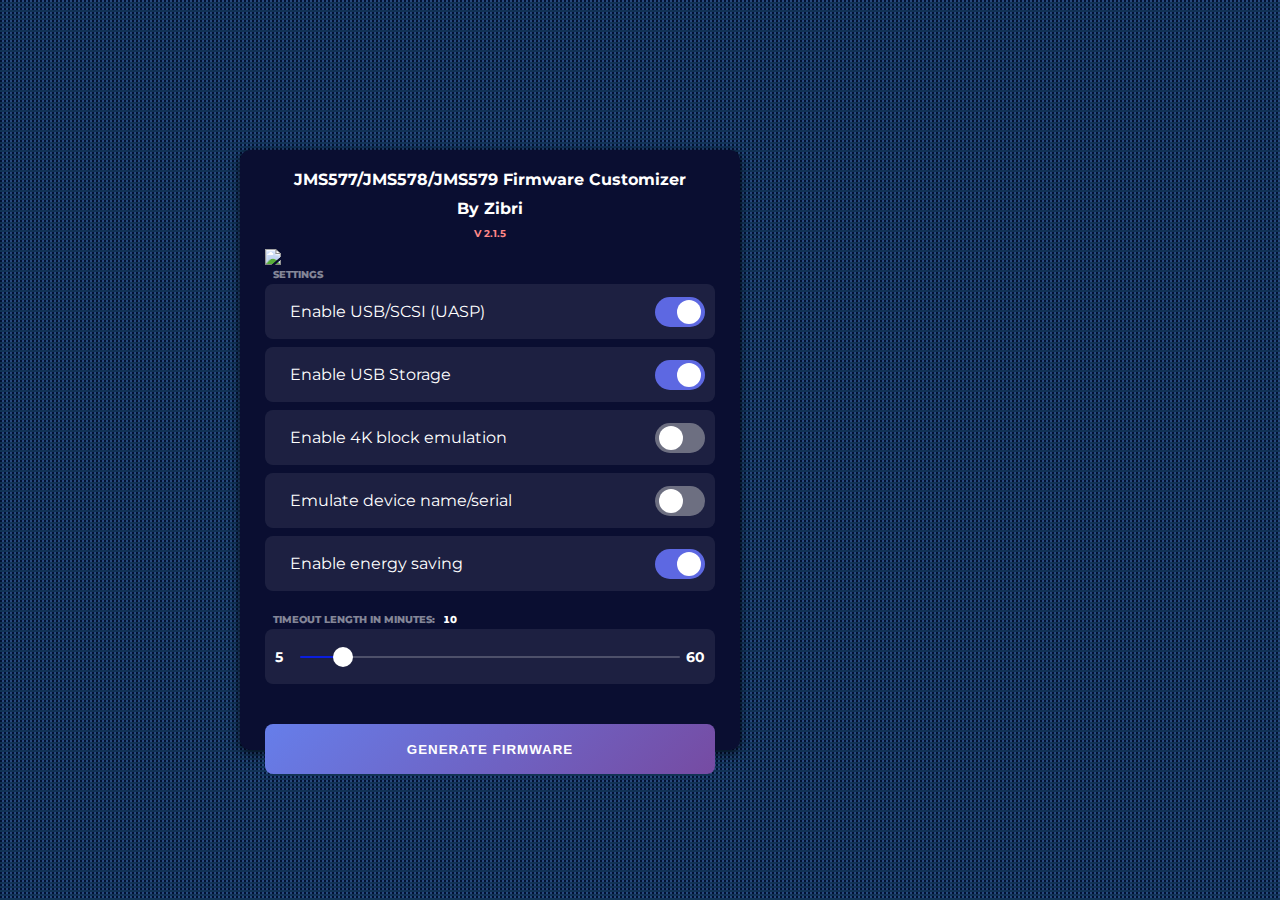
==== commit 285b84c7: "Update index2.html" ====
--- a/index2.html
+++ b/index2.html
@@ -2,15 +2,22 @@
 <html lang="en" >
 <head>
   <meta charset="UTF-8">
-  <title>JMS577/8/9 Firmware Customizer by Zibri</title>
+  <title>JMS577/JMS578/JMS579 Firmware Customizer by Zibri</title>
   <link rel='stylesheet' href='https://cdnjs.cloudflare.com/ajax/libs/font-awesome/5.11.2/css/all.min.css'>
 <link rel='stylesheet' href='https://fonts.googleapis.com/css?family=Montserrat&amp;display=swap'><link rel="stylesheet" href="./style.css">
+<script async src="https://www.googletagmanager.com/gtag/js?id=G-Y42XEZ8G22"></script>
+<script>
+  window.dataLayer = window.dataLayer || [];
+  function gtag(){dataLayer.push(arguments);}
+  gtag('js', new Date());
 
+  gtag('config', 'G-Y42XEZ8G22');
+</script>
 </head>
 <body>
 <!-- partial:index.partial.html -->
 <div class="container">
-	<h2 class="title">JMS577/8/9 Firmware Customizer</h2>
+	<h2 class="title">JMS577/JMS578/JMS579 Firmware Customizer</h2>
 	<h2 class="title">By Zibri</h2>
 	<h3 class="title">V 2.1.5</h3>
 	<center><img class="settings" src="https://api.visitorbadge.io/api/visitors?path=https%3A%2F%2Fzibri.github.io%2FJMS579&label=HITS&countColor=%23263759&style=plastic"></img></center>
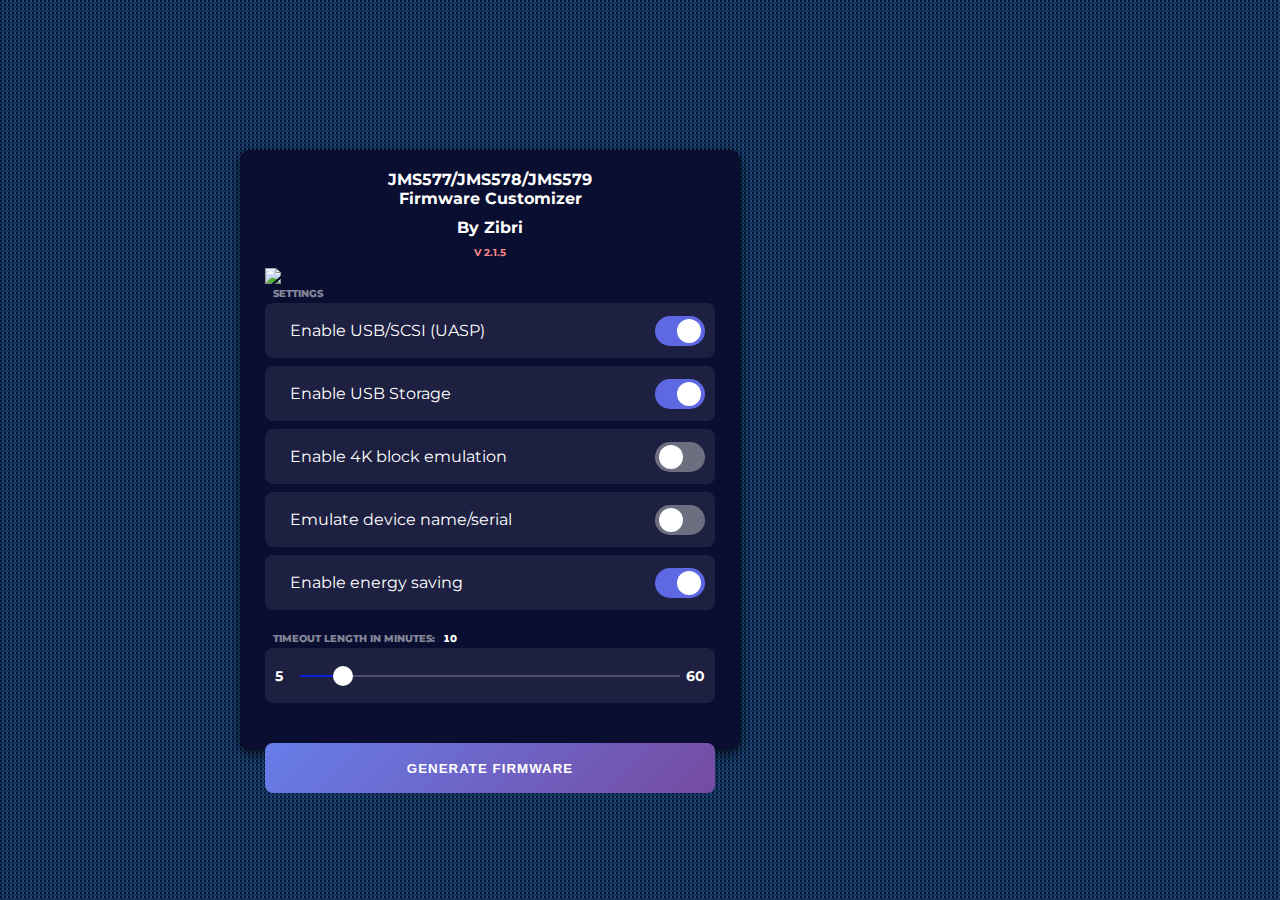
==== commit 31aaee1f: "Update index2.html" ====
--- a/index2.html
+++ b/index2.html
@@ -17,7 +17,7 @@
 <body>
 <!-- partial:index.partial.html -->
 <div class="container">
-	<h2 class="title">JMS577/JMS578/JMS579 Firmware Customizer</h2>
+	<h2 class="title">JMS577/JMS578/JMS579<br/>Firmware Customizer</h2>
 	<h2 class="title">By Zibri</h2>
 	<h3 class="title">V 2.1.5</h3>
 	<center><img class="settings" src="https://api.visitorbadge.io/api/visitors?path=https%3A%2F%2Fzibri.github.io%2FJMS579&label=HITS&countColor=%23263759&style=plastic"></img></center>
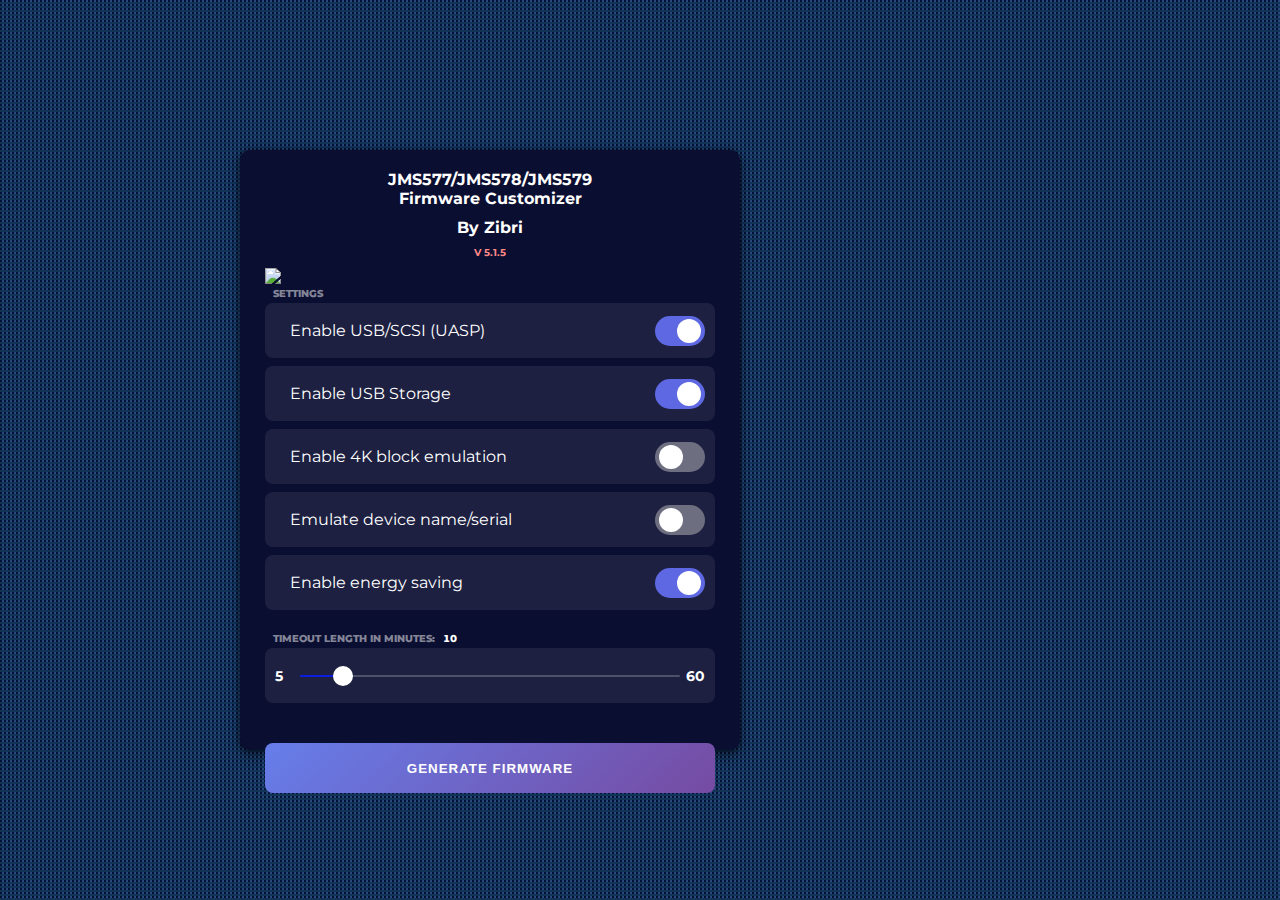
==== commit e92dbb12: "V5.1.5" ====
--- a/index2.html
+++ b/index2.html
@@ -1,624 +1,491 @@
 <!DOCTYPE html>
-<html lang="en" >
-<head>
-  <meta charset="UTF-8">
-  <title>JMS577/JMS578/JMS579 Firmware Customizer by Zibri</title>
-  <link rel='stylesheet' href='https://cdnjs.cloudflare.com/ajax/libs/font-awesome/5.11.2/css/all.min.css'>
-<link rel='stylesheet' href='https://fonts.googleapis.com/css?family=Montserrat&amp;display=swap'><link rel="stylesheet" href="./style.css">
-<script async src="https://www.googletagmanager.com/gtag/js?id=G-Y42XEZ8G22"></script>
-<script>
-  window.dataLayer = window.dataLayer || [];
-  function gtag(){dataLayer.push(arguments);}
-  gtag('js', new Date());
+<html lang="en">
+    <head>
+        <meta charset="UTF-8">
+        <title>JMS577/JMS578/JMS579 Firmware Customizer by Zibri</title>
+        <link rel='stylesheet' href='https://cdnjs.cloudflare.com/ajax/libs/font-awesome/5.11.2/css/all.min.css'>
+        <link rel='stylesheet' href='https://fonts.googleapis.com/css?family=Montserrat&amp;display=swap'>
+        <link rel="stylesheet" href="./style.css">
+        <script async src="https://www.googletagmanager.com/gtag/js?id=G-Y42XEZ8G22"></script>
+        <script>
+            window.dataLayer = window.dataLayer || [];
+            function gtag() {
+                dataLayer.push(arguments);
+            }
+            gtag('js', new Date());
 
-  gtag('config', 'G-Y42XEZ8G22');
-</script>
-</head>
-<body>
-<!-- partial:index.partial.html -->
-<div class="container">
-	<h2 class="title">JMS577/JMS578/JMS579<br/>Firmware Customizer</h2>
-	<h2 class="title">By Zibri</h2>
-	<h3 class="title">V 2.1.5</h3>
-	<center><img class="settings" src="https://api.visitorbadge.io/api/visitors?path=https%3A%2F%2Fzibri.github.io%2FJMS579&label=HITS&countColor=%23263759&style=plastic"></img></center>
-	<br>
-	<div class="settings">
-		<span class="settings__title field-title">settings</span>
-		<div class="setting">
-			<input type="checkbox" id="uasp" checked />
-			<label for="uasp">Enable USB/SCSI (UASP)</label>
-		</div>
-		<div class="setting">
-			<input type="checkbox" id="usb_storage" checked />
-			<label for="usb_storage">Enable USB Storage</label>
-		</div>
-		<div class="setting">
-			<input type="checkbox" id="4kemu" />
-			<label for="4kemu">Enable 4K block emulation</label>
-		</div>
-		<div class="setting">
-			<input type="checkbox" id="hdd_serial" />
-			<label for="hdd_serial">Emulate device name/serial</label>
-		</div>
-		<div class="setting">
-			<input type="checkbox" id="energy_saving" checked />
-			<label for="energy_saving">Enable energy saving</label>
-		</div>
-	<div id="timeout" class="length range__slider" data-min="5" data-max="60">
-		<div class="length__title field-title" data-length='0'>Timeout length in minutes:&nbsp;&nbsp;</div>
-		<input id="slider" type="range" min="5" max="60" step="5" value="10" />
-	</div>
-	</div>
-
-	<button class="btn generate" id="generate">Generate Firmware</button>
-	</div>
-<svg viewBox="0 0 0 0" xmlns="http://www.w3.org/2000/svg"><desc id="data">AQAVLQV5AwMFBUpNaWNyb24gSk1TNTc5ATAxMDMAAAAAAAAAAAAAAAAAAAAAAAAAAAAAAAAAAAAAAAAAAAAAAAAAAAAAAAAAAAAAAAAAAAAAAAAAAAAAAAAA
-AAAAAAAAAAAAAAAAAAAAAAAAAAAAAAAAAAAAAAAAAAAAAAAAAAAAAAAAAAAAAAAAAAAAAAAAAAAAAAAAAAAAAAAAAAAAAAAAAAAAAAAAAAAAAAAAAAAAAAAA
-AAAAAAAAAAAAAAAAAAAAAAAAAAAAAAAAAAAAAAAAAAAAAAAAAAAAAAAAAAAAAAAAAAAAAAAAAAAAAAAAAAAAAAAAAAAAAAAAAAAAAAAAAAAAAAAAAAAAAAAA
-AAAAAAAAAAAAAAAAAAAAAAAAAAAAAAAAAAAAAAAAAAAAAAAAAAAAAAAAAAAAAAAAAAAAAAAAAAAAAAAAAAAAAAAAAAAAAAAAAAAAAAAAAAAAAAAAAAAAAAAA
-AAAAAAAAAAAAAAAAAAAAAAAAAAAAAAAAAAAAAAAAAAAAAAAAAAAAAAAAAAAAAAAAAAAAAAAAAAAAAAAAAAAAAAAAAAAAAAAAAAAAAAAAAAAAAAAAAAAAAAAA
-AAAAAAAAAAAAAAAAAAAAAAAAAAAAAAAAAAAAAAAAAAAAAAAAAAAAAAAAAAAAAAAAAAAAAAAAAAAAANTonqBaw2nhAAAAAHBkKg0AAAAAAAAAAAAAAAAAAAAA
-AAAAAAAAAAAAAAAAAAAAAAAAAAAAAAAAAAAAAAAAAAAAAAAAAAAAAAAAAAAAAAAAAAAAAAAAAAAAAAAAAAAAAAAAAAAAAAAAAAAAAAAAAAAAAAAAAAAAAAAA
-AAAAAAAAAAAAAAAAAAAAAAAAAAAAAAAAAAAAAAAAAAAAAAAAAAAAAAAAAAAAAAAAAAAAAAAAAAAAAAAAAAAAAAAAAAAAAAAAAAAAAAAAAAAAAAAAAAAAAAAA
-AAAAAAAAAAAAAAAAAAAAAAAAAAAAAAAAAAAAAAAAAAAAAAAAAAAAAAAAAAAAAAAAAAAAAAAAAAAAAAAAAAAAAAAAAAAAAAAAAAAAAAAAAAAAAAAAAAAAAAAA
-AAAAAAAAAAAAAAAAAAAAAAAAAAAAAAAAAAAAAAAAAAAAAAAAAAAAAAAAAAAAAAAAAAAAAAAAAAAAAAAAAAAAAAAAAAAAAAAAAAAAAAAAAAAAAAAAAAAAAAAA
-AAAAAAAAAAAAAAAAAAAAAAAAAAAAAAAAAAAAAAAAAAAAAAAAAAAAAAAAAAAAAAAAAAAAAAAAAAAAAAAAAAAAAAAAAAAAAAAAAAAAAAAAAAAAAAAAAAAAAAAA
-AAAAAAAAAAAAAAAAAAAAAAAAAAAAAAAAAAAAAAAAi8ttrxJCzSIAAAAAAAAAAAAAAAACQtcAAAAAAAAAAAAAAAAAAkMCAAAAAAAAAAAAAAAAACIAAAAAAAAA
-AAAAAAAAAAACZFkAAAAAAAAAAAAAAAAAEkGAAkNXAAAAAAAAAAAAABLQTyIAAAAAAAAAAAAAAAAwzxZ1yICQcJXgIOECwiGQRCDgIOAo0gYiMMgGdcgBwiIi
-MMkNdcgC5exkP2AQdexAIjDLCXXICCA7A3XnQCIAAAAAAAAAAAAAAAAAAAAAAAAAAAAAAAAAAAAAAAAAAAAAAAAAAAAAAAAAAAAAAAAAAAAAAAAAAAAAAAAA
-AAAAAAAAAAAAAAAAAAAAAAAAAAAAAAAAAAAAAAAAAAAAAAAAAAAAAAAAAAAAAAAAAAAAAAAAAAAAAAAAAAAAAAAAAAAAAAAAAAAAAAAAAAAAAAAAAAAAAAAA
-AAAAAAAAAAAAAAAAAAAAAAAAAAAAAAAAAAAAAAAAAAAAAAAAAAAAAAAAAAAAAAAAAAAAAAAAAAAAAMIw0jHSNNIz0jIifxF7Au+L8KSQQN/wo3QR8KN0//Cj
-5PCjdDPwf/9+Ef18ABIDKKPu8KPv8HwSDX//fhESAzqQQOLu8KPv8KPg/qPg/+v9fAASAzqQQOTu8KPv8H8CfgB9/3wREgMokEDi7vCj7/CQQOYSBQU0VhH/
-kEDqEgUFmHYAM5BA6uD8o+D9o+D+o+D/kEDm4Pij4Pmj4Pqj4PsSA4+QQO4SBPnkezR6Evn4kEDm4Pyj4P2j4P6j4P8SBBqQQOoSBPmQQO7g/KPg/aPg/qPg
-/+7A4O/A4JBA4uD+o+D7yu7K5Pn40OD/0OD+EgQakEDuEgT5kEDg4P6j4P/k/P2QQOrg+KPg+aPg+qPg+xIDj5BA6hIE+ZBA5uD8o+D9o+D+o+D/eBQSBNOQ
-QOYSBPmQQObg/KPg/aPg/qPg/3geEgTmkEDmAgT5AOX9MOEDEkVlwyKQUA/gMOAj4EQB8JBQ6+CQUOvgkFCM4CDiCZByVOBEBPCA8JBQ6+BU8PAiEux80+VS
-lADlUZQEQCbk9VH1UuVhRWBgD+VhFWFwAhVgFEVgcALSBpBEzOBgBhTwcALSBjBCHAVl5WVwAgVk05QA5WSUAUAL5PVk9WWQRMvgBPAiAJBwB+BUP/ASUKeQ
-cJJ0AvDkkETA8JBDvPB1MEV1MX1+RH9jzO7MjDjN782NOYw0jTWMMo0zjjaPN5BEzvCQRLzw9WD1YZBEzPCQRMfwkES58JBEEHT/8OSQQ73wwjvCPJBGR/CQ
-RdvwkEZe8JBED/CQRd3wkHBUdPfwo3T/8BJe+n5Ffzp9PxIe9X5Ef9p9YBIe9RJEaBJanxJdjBJEyxLqxxLq15BE0XQB8JBQpOBEA/Dk/xLrFOT/ElQQkES8
-4DDmEhJiDVAJkES84FS/8IAef0CAF5BEvOAw5xMSYg1QCZBEvOBUf/CABX+AElQQEk+rEqbkfwESjTcSYzEST8cSqhWqMKkxEgVogPF/CAJQJn5EfxF9phIe
-9ZBEERIFBURFRkGQRCMSBQUAAEZQkEQbdBXwo3Qt8KN0BfCjdHnwfgB/Q3xEfUB7IBIfG34Af0N8RH0oewgSHxt+AH9LfER9MHsQEh8bfgB/S3xEfWB7IAIf
-G5BEJ+BwIJBFYOBgGn5Ff2B8RH0oewgSHv9+RX9ofER9MHsQEh7/kEQf4DDhAtI4kE/64GAHkEQg4FT+8JBEH+D9MOIHo+BU+vCAC+0w5AeQRB/gVL/wkESm
-EgUFAAAAAOSQQRrwkEQf4P8w4giQQRt0BPCAGu8w4BCQQRswOQV0BfCAC3QC8IAGkEEbdAHwkEEcdAHwo3QF8CKQRB/gkFCCMOcF4EQO8CLgVPnw4EQI8CIS
-L6RAB3UwRXUx1iJ1MEV1MZAiEi63ElK2dTBFdTGdIn8qEqcqUAZ1MEV1Masi5SlwGn8EEusUkEQg4CDgAxJPq+SQRL/wdTBFdTHKIhIvpEAGdTBFdTHWIn8D
-EusUkEQg4DDgAoAN5SpgCX8BEqcqUAiAAHUwRXUx+CKQRCDgIOAsEi+kUBISvlFADRKm5OT1Z3UwRXUxkCLlKXAD04ABw1As5SpgB3UwRXUx1iKQRMx0A/Dl
-ZyT9YA8kAiT7UAKAB3UwRnUxtiJ1MEZ1MU0ifwcS6xR/PBKnKlAGdTBGdTFgIuVnYBok/GADBHANkHB4dB7wdTBGdTF/InUwRnUxtiLlKXAMEl37dWcFdTBG
-dTGQIn8BEmNekEV44BOSOxIut3UwRnUxpiKQcHjgw5QeQAZ1MEZ1MbYikEQf4DDjDJBwhXQv8JBQj3QB8HUwRnUx0CKQRB/gMOMekHCF4GAYkFCP4DDgAwJH
-eOBUBmQEYAeQUI90AfAi5JBEv/CQRM3wkETA8MIFwgSQRLvwkETP8JBE1fCQRNPwwg9/ARJjXn8CEo03EgAWEkVlEi9ckFCl4FT78OBEBPDgVPvwwgjkkETF
-8MIKwgyQUKDgREDwwhXk9V3CDcIOwgmQRMrwkEcs8BJQDhJebRIvkHVQBdIG5JBDvPB1MEd1MXkiqjKpMxIFaKo2qTcSBWiqNKk1EgVoMAYIwgYSSeoSSYUw
-DiOQUIDgw5QEUBrgw5QEUBTgw5QEUA4SMAKQcIXk8HUwRnUx0DAOBjAVAxJIEzAOBjBCAxJH0iKQRMvg05QEQDflT3AzIBswkHge4GADIA8nkHBz4CDhHZBQ
-geBEAvCQfgh0AvCQfgjgcPqQUIDgtBEDElKmElAYIuVPcFcgG1SQeB7gYAMgD0uQUJ3gYEWQQQDgMOM+Ekhy72QPcDblXRRgHwRwLJBQneC0/wl1XQGQcH50
-KPCQcH/gRATw4EQB8CKQcH/gMOIOkFCB4EQC8IACgADk9V0ikFCA4P/k/pBQgOBvYAN//yIO7rQC8SLlUGADAkmE5U9wAwJJhARwAwJJSyR/tAkAQAMCSX6Q
-SLV18AOkxYMl8MWDcwJI1gJI0AJJQQJJXAJJfgJJNAJJKAJJYQJI+xIPswJJfjATE9PlTpUf5U2VHkBLhR5NhR9OgEPlTkVNcAMCSXt1T/8CSX4SLm6QUKvg
-IOT5kEES4LQBFXQC8OUcZANwB5BQu+BEBPASDviABeSQQRLwgFOQUOTgMOBPEhpYgErk9U8AAAAAABIuboA9kEEQ4P8SLI6AMOT1T5BBAuBwAxIuEhIvFIAi
-dU+HgB2QUArgMOQWdf4QfEF9FHsGfwB+EBIe/xIvFHVPheVPYALSBiIwCCXCCMJCMAkTwgl/ARJjXn8DEo03wgp1UAOAC38BEmNekFCBdATwMA4ZMAoWwgp/
-ARJjXn8DEo03EipddTBGdTHQIjAMD8IMfwESY15/AxKNN3VQBRJNnuVPtIEDElAYEkiJIpBDvOC0CQBAAwJMIJBJ/fgoKHMCShgCSsYCSuoCS0MCS2ECS3kC
-S4oCS8oCS/+QRNXgYCyQfhjgYATSBoAi5Sq0AgPTgAHDQA1/KhKnKlAGkEO8dAjw5JBE1fB/BRLrFBIvpFAUfwESY15/AhKNNxIut3UwRXUxkCIwDRLCQuSQ
-RNPw/xJjr3UwTHUxLiIgIR2QRCDgIOAWEqc0UATSBoANkHIR4CDnBpBEwHQD8OVntAMJkEO8dAHwAkwlkETA4GAJkEO8dALwAkwlEo7LQAMCTCWQQ7x0BvAC
-TCXSBEO+ECAFAwJMJZBweOTwU77vwgXCBJBDvPB1MEZ1MX8CTCXSBEO+ECAFAwJMJVO+78IFwgSQcHjk8JBweODDlANA95BEwOAk/mAPFGAZJAJwHXUwTXUx
-IoAakHB45PB1MEZ1MZCADXUwTXUxY4AFfwwSUCbkkETA8AJMGtIEQ74QIAUDAkwlf0QSpypAAwJMJZBDvHQE8AJMJeUpYAMCTCWQRMx0H/BTvu/CBcIE5AJM
-GuUpYAMCTCV/BBLrFH8CAkwi0gRDvhAgBQMCTCUSjstQJuUqtAINEo7rU77vwgXCBOSAbn8qEqcqUHLkkES48JBDvHQH8IBlU77vwgXCBOSAUOUpcFflKnAD
-04ABw0AOkETTdAHwfwYS6xQSjuuQRCDgMOAIMA4FElAY0kJTvu/CBcIE5IAb5SlwIn8FEusUkEQg4DDgAxJPq1O+78IFwgTkkEO88IAFfwwSUCaQQ7zgYALS
-BiJ/XBKnKlAGdTBMdTE8IuUpcAqQcHjwdTBMdTFLIjAOBH8UgAJ/UJBweODDn0AIdTBMdTGNgBYSL6RQCHUwRXUxkIAJIA0GdTBHdTF5kEQg4CDgCxK+UUAG
-dTBNdTFjIn8HEusUkES+dAHwfyoSpypQB3UwTHUxsCIgDQZ1MEd1MXki5SlwF38GEusUMA4IMA0PElKmgAB1MEx1MdUiIA0GdTBHdTF5IpBEvuBgCOTwElAO
-ElLE5JBEv/ASL6RQB3UwRXUxkCIgDRIwDgMSUq5/AxLrFHUwR3UxeSKQRCDgIOARMA4DElKuEr5RQAZ1ME11MWMiEi63ElK2dTBNdTEvIn8HEusUfyoSpypQ
-BnUwTXUxQiLlKXAQfwQS6xTkkES/8HUwTXUxVyISL6RQBnUwRXUxkCJ/ARJjXhIut8KvkHIR4FR/8JBygOBU3/CQcHjk8JBweODDlB5A95BwBHRX8CKQRMDv
-8NIGkEO8dALwIuVQtAkAQAMCTtmQTa/4KChzAk74Ak6zAk5bAk6AAk43Ak3KAk4HAk4hAk5SwgzkkETS8MIKkES48BIU6JBP+OC0AQKAGJBEueBwB5BEIOAw
-5QKACZBExeDDlDJABnVQBgJO3nVQBwJO3sIMkFCi4DDmCBIAFsINAk7ekFCg4ERA8IBokHKA4FTf8JB+EHQe8BJSrnVQBAJO3pBQouAw5gUSABbCDZB+EOBg
-AwJO3nVQCAJO3hJPB3VQAgJO3pBQ7uAw4BeQUKDgVL/wEjAKEgAWwhF1/AF1UAOAZRJO+VBggAmQUO7gMOQH0gt1UAGAUJBQ7uAw5UmQRNLgcEME8JBEvOBw
-OxJTWVAEf4CAAn9AElQQgCswCwUST3aAFZBQouAw5gUSABaA9BJPTJBExeAE8H8DEusU5PVQIn8MElAmMAoFwgp1UAESL6RQB8IK5PVQ0gblUGAC0gYiMBEJ
-kHCE4HAD04ABwyLCrxIvLcILwgqQUILgRAjwkFAA4EQm8KPgRJnwo+BEAfASMAKQUOzgRIDwkFDs4CDn+RIu+hIuqZBQCOAg5fl1/CDSryLCDpBQoOBEQPCQ
-UGXgRCDwEjACElK2wggSLKTln5ByATDkA+TwInQI8CLSDuSQRMXwkFCg4FS/8BIwCpBQZeBEIPAikHIR4FR/8JB0QOBEQPCQRNHgYAeQcFjgRIDwIpBE0eBg
-B5BwWOBUf/CQdEDgVL/wkHIR4ESA8CKQcFngouGzkkOQRNDgFGAlBHAzMEMwkHB35PCQRMjwkES/BPCQRM3g9GAD4ATwkETQdAHwIjBDCZBwd+CQRMjwIuSQ
-RNDwIsKvwkISUBjSryLCr+SQRMvw9WT1ZdKvIpBILO/wkHB7dAXwkHB74HD6wq8SKl3CrJBwB+BEwPB+UX/rEiZ3kEgs4P8SL9p+UX/0EiZ3kHAH4FTA8JBw
-VeBU/vDkkEgt8JBILOD/o+DDn1AgkHB7dAzwkHB74HD6kHB7dAzwkHB74HD6kEgt4ATwgNWQcHt0ePCQcHvgYMSA+JByEeBUf/CQcoDgVN/wkHQOdIDwkHQE
-dCTwkHJAdELwkHQA8JByR3Qi8JB0B/CjdEHwkH4IdALwkH4I4HD6kHJHdGLwkHQH8KN0Q/CQdER0R/CQfgh0AvCQfgjgcPqQdER0x/CQdBV0R/CQdBd0BPCQ
-cm50GvCQdHt0W/CQdFZ0MPCjdBbwo3Qy8KN0mPCQdFx0L/CQUIrgRAjwkHRq4EQE8JByU3Sw8JBwvuBUD/DgRFDwkGOT4EQC8JByh+BEQPCQUOl0JvCQcmXg
-RBDwkHJU4EQC8JBQjOBECPCQdELgRATwdegBkHQFdGrwf6p+VX1NfEqQT/Tg+KPg+aPg+qPg+8MSBMJgFZBP9BIFBUpNVaqQT/h0AvCj8OSj8JBP+uBgIJBj
-SOBUD/CQT/ngFGALBHAPkGNI4EQQ8CKQY0jgRCDwIgoKRElFIDB4AAoA1dwyANASEwD//////////6AlJgDQEhMA////////////AAAA/wAAAICEHgBAQg8A
-/wAAAP8AAABqbhkANbcMANASEwBoiQkA//////////8ACT0AgIQeAAAJPQCAhB4AgJaYAEBLTAD//////////0BLTAAgJSYA//////////8ALTEBgJaYAP//
-////////ECcAAFgbAACgJSYA0BITABAnAABYGwAAECcAAFgbAACQcHPgRALwIpBwc+BU/fAikHBydAHwkHKA4EQg8CKQRCDgMOBIEr5LkHZO4EQB8JByEeBU
-f/CQcHPgRAjwwq/gVP7wAAAAAACQUKXgRALw5Z8w4hCQcHPgRAHwAAAAAAAAAAAA0q+Qdk7gVP7wIpB0FXQY8JB0F3QU8CKQdBV0R/CQdBd0BPAikHQVdEfw
-kHQXdATwIpBjQOBU8P+/MAMCUxSQY0DgVPD/vyADAlMhElMuIuSQR/vwwq+QcoDgkEf88JBygOBU3/AAkHBxdALwAH5Vf3/k+/18cxIfG+T/kHIUdKbw5P38
-7ZBUf5P+5C31gnR1PPWD7vANvQABDO1wA+xkAXDi5Pz97ZBUf5P+5C31gnR1PPWD4G5gBH8BgA0NvQABDO1wA+xkAXDckHIUdCbwkEf74NOUClAJkEf74ATw
-73CYkEf84DDlB5BygOBEIPDSrwCQcHHk8ACQR/vg05QKQAPTgAHDIu8kgGAzJEBwWJByaXS+8MKvkHRU4FTf8JB0a+BEA/CQchR0JvCQchZ0ufCQchV0JPCQ
-chR0IIAlkHJpdL7wwq+Qcnd0aPCQcmHgVD/w4ESA8JByeHTH8JByaeBU9/DSryKQcml0vvCQchR0pvAiAMEPNNxzwQwMMMADA9M03HNzAwM3NE9P3MDAA8HN
-DwAPNzc3NAzfNAzfNzQMDA/1DwMDwX9z3DAw3/UPA8DAMDAP9czAMDAPA3Mw3wMDMDAPwMDfA8Aw8czDN/TADM083wMw38AwD8DfwMP0wAx/DMwwzT/0wA8w
-D8APMPE8M8DfwDDNPA/A38E/N8Df9MAMzMAP9DAzAzAz9MAwDwMwM/V/MDAPwTwwMwPBPDAz9c1/c9zfN/UPwX9z3DAw3zc39Q/1zc3NzPQDwcz0AwMDAwP1
-DA80DNzc3HNzwc0PNzQwc3MDAAzcMMHNDE/cwPUMAAAAAAAAAAAAAAAAAAAAAAAwwMADAwAMDN93T9xz3MDAwMDAwMDAc9xz3NwMMzf1D8F/c9zfN/XMwMAM
-DMzAMDMDwDAzA3Pf9cww38BzD8DD9X/fAzDxfwzMMA8wDzDxPA/ADzAPMA/fwDPADzDMM8APM8DxP8AzMMwzwA8wzDPA3zAPw/QwDzP0MA/czTwPwAx/3wMw
-8X/fA8AMzMAMzMAMzTwwDwPc3wPBPN83A3MwMAzNzMDA3AwMDwMDc8Bz3DBzDDDcDDAMMN80MDAwczDAwX8DAA803AAAAAAAAAAAAAAAAAAAAAAAAAAAAAAA
-AAAAAAAAAAAAAAAAAAAAAAAAAAAAAAAAAAAAAAAAAAAAAADBA8XdTwAAcNw0AB80AMFPwXMAwQzB3HM0wDTdDzQDADDBDE/c9Dc0cx/BDzc03Nzcc9zAMMDc
-MN80DwMDc9wMD8DADM08MM08M8AwDzAPMPDD9DDMM8DN/cwP38P0DzA8zMwz3zDMDzPD9N8wD9/AD8P0w/QwDzAPwAx/MA/AMA8D3N8DwTww3wDNf8DAwDBz
-3DBz3MDAA8EPNE/cwc0MMX8ADMD13HM3xABPwdwDNADcAHPQcNw0cN0MAHN3QwBwcN3cNDQAAAAAAAAAAAAAAAAAAAAAAAAAAAAAAAAAAAAAAAAAAAAAAAAA
-AAAAAAAAAAAAAAAAAAAAAAAAAM3vzczuzJBEHeD66sRUD34AVA8k0vWC7jQt9YPkk42CjIPw6lQPJNL1gu40LfWD5JONgoyDo/CQRB2j4P/EVA96AFQPJNL1
-guo0LfWD5JONgoyDo6Pw71QPJNL1gu40LfWD5JONgoyDo6Oj8CLtYB4d7y31guQ+9YPgVA+QLdKT/O8t9YLkPvWD7PDtcOIikEgc7vCj7/DrJP//5DT//uAv
-8JBIHOA+8OtgJ5BIHOD+o+D1go6D4I2CjIPwkEgd4CT/8JBIHOA0//ANvQABDBuA1iKObo9v5PVs5WzDnVAT5W8lbPWC5DVu9YPgtCAEBWyA5+VsYETDnVBA
-w+2VbPVt5Wwlb//kNW7+q22tb6xuEh7/5W0lb/Vv5DVu9W7lbNOUAEAWBW/lb65ucAIFbhT1go6DdCDwFWyA4yLtYCGPgo6Do+D1bI+CjoPgo/CPgo6D5Wzw
-dAIv/+Q+/h0dgNwij4KOg+T/4GAEow+A+SKPgo6D7WAU4P/DlCFABu/TlH9AA3Qg8B2jgOkiHx/vwxP/IgDkkEEm8KPv8O6j8CKPgo6Dye3J5P/94C39L/+j
-2fj+7f8ifkV/Qn03ElkekEU+7vCj7/B+O38Ee/x9/wIvhhJZEpBxZeBEEPASLDKQQS/gtAUDEiafkEEzdAHwkEEy8JBBLeD/AiTlkEf77PCj7fASWRLkkEEp
-8KME8JBBKeBwB6PgcAMCWpyQR/vg/qPgkHAg8O6j8KPk8KN0IPCQRNjg/qPg/ZBwJPDu//yj8JBxZeBEEPCj7fCj7PCQRNij4JBxSPCj7/ASL62QcU50AfCQ
-QS7gkHFA8BIrhpBxQnQS8JBxRHQB8JBxQHQF8JBxQ+TwkHFMBPCQcCbwkHAm4CDg+ZBwtnTA8JBBKeCQcLDwkEEq4JBwsfCQRNjg/qPgkHC48O6j8JBwtnQB
-8JBwwOCQQSnwkHDB4JBBKvCQQSbgkHCw8JBBJ+CQcLHwkEEo4JBwsvCQcLbk8JBwwOCQQSbwkHDB4JBBJ/CQcMLgkEEo8JBE2OD+o+D/kEf84C/wkEf74D7w
-Ei6iAlmMAiwyfDt9AH/QfgASJFESLqLkkEQX8JBEJ/CQRCAE8OSQRXnwkETW8JBFwHQP8MI4kES9dAXwwjnCOuSQRLfwkDv+4GRKYAMCXYij4GRNYAMCXYh1
-ZwFDvgSQRBESBQVKTTBQkDsG4JBEFfCQOwfgkEQW8JA7AeCQRBvwkDsA4JBEHPCQOwPgkEQd8JA7AuCQRB7wkDsM4GA94P8SWQp0AC/1guQ0O/WD4MOUIEAH
-5JA7LPCAFJA7DOD/ElkKdA4v9YLkNDv1g+Twfjt/DnxEfUB7IBIe/5A7MOBgPeD/ElkKdAAv9YLkNDv1g+DDlCBAB+SQO1DwgBSQOzDg/xJZCnQyL/WC5DQ7
-9YPk8H47fzJ8RH1geyASHv+QOwjgJPlgCyQCcA/kkEQX8IB0kEQXdAHwgGyQO1TgYGaQRBd0AvCQO1Tg/xJZCpBE1+/wkDtU4MOUQFAPkETX4CRW9YLkNDv1
-g+Twfjt/VnxEfYB7HhIe/35Ef4B8Q32/ex4SHv9+RH+AfEV9QnseEh7/kETX4MOUDFADdAzwkETX4JBDvfCQOwrgZApwH5BEJwTwfjt/yHxEfSh7CBIe/347
-f9B8RH0wexASHv+QO+DgZEhwR6PgZERwQZA75+CQRB/wkDvz4JBEIPCQO+jgkEV58JBEH+Aw5QaQRNZ0AfCQRXng/zDgCZBjSOBEEPCAC+8w4QeQY0jgRCDw
-kDvw4GRCYAMCXYuj4GRDYAMCXYuj4DDjDJBEInQB8JBE+vCABeSQRCLwkDvy4DDnAtI6kDvy4DDmAtI5kDvy4DDkBpBEsnQB8JA78uAw5QaQRLN0AfCQRCLg
-YGF+O3/0fER9I3sEEh7/5H+0/v38kEQj4Pij4Pmj4Pqj4PvDEgTCkEQjUAkSBQUAAAcIgBrg/KPg/aPg/qPg/+R7Cvr5+BIDj5BEIxIE+ZBEI+D8o+D9o+D+
-o+D/kET+EgT5kDv44JBEvPCQO/rgkES68JA7++CQRL3wIhJEaCJ8O30Af/B+ABIkURIuon9QfjB9TXxKkDsA4Pij4Pmj4Pqj4PvDEgTCcCJ+O38IfTcSWR6Q
-OwTgbnADo+BvcA1+O38AfEV9Ons/Eh7/kEVC4GAI9GAFdWcBgAqQRXjgVP7w5PVnQ74EkEV44BOSOyKQRToSBQVKTTBQElk0fkV/Onw7fQB7PxIe/5BBL+D/
-ZAZgBO+0DQMSYt5/8H4AEllQfDt9AH/wfgACWXmQRToSBQVKTTBQElk0fkV/Onw7fQB7PxIe/5BIeOTwo3Tw8CKQSHTk8KN08PCjdDvwo3QA8CKQRBfgtAIX
-fkR/gHxDfb97HhIe/5BE1+CQQ73wgBN+RX9CfEN9v3seEh7/kEO9dB7wkEO94P/TlABAFnS+L/WC5DRD9YPgtCAIkEO94BTwgOCQQ73g05QgQAN0IPCQQ73g
-/WAokEQX4HAHfkN/vxJX7H5Df7+QQ73g/RIfvpBDveAl4PDgJALwo3QD8CKQRNh0AfCj5PASCy2QQS/g/7QEDZBBH+C0ZQaj4HACgC3vtAUPkEEf4LQiCJBE
-2OTwo4AdkEEv4LQIHJBBH+D/ZDBgBO+0MQ+QQSx0UvCQQS10IPACYMqQQS/gZANgAwJgOZBBMHSf8OT/Eh8+kEEe4P+0yCaj4LRAIZBBL3QL8JBBK3TH8JBB
-LHRS8JBBLXQg8JBBLnQC8AJgyu9koXADAmBMkEEe4P+0nRuQQSt0x/CQQSx02PCQQS10IPCQQS50AvACYKDvtOAhkEErdMfwkEEsdNjwkEEtdCDwkEEudALw
-kEEvdA/wAmDK77RoJ5BBH+C0QCCj4LQQG5BBK3TH8JBBLHTY8JBBLXQg8JBBLnQC8AJglJBBHuBkIGADAmDKo+BkumADAmDKkEEsdFLwkEEtdCDwkEEvdBPw
-AmDKkEEwdJ/w5P8SHz6QQR7g/7ShIJBBK3TH8JBBLHTY8JBBLXQg8JBBLnQC8JBBL3QM8IBe77TIIJBBK3TH8JBBLHTY8JBBLXQg8JBBLnQC8JBBL3QL8IA6
-77TgCJBBL3QO8IAu77SdCJBBL3QN8IAi77QOCJBBL3QQ8IAW77QLCJBBL3QR8IAK77SFBpBBL3QS8AIsMpBBKeBwBKPgYDiQUETk8KN0IPCj5PCj8JBBKeD/
-kFBA8JBBKuD+kFBB8KPk8KPwkHFtdP/wkHFn7vCQcWbv8BJhIOT1VvVV9VT1U5BwVOBEB/AikEgDdAHwkEEp4HAHo+BwAwJiDJBE2OD+o+CQcUjw7qPwEi+t
-kHFOdAHwkEEu4JBxQPASK4aQcUJ0EvCQcUTk8JBxQHQF8JBxQ+TwkHFMBPCQSAPgYAXk8HX5EpBwtnTA8JBE2OD+o+D/cAPuZAFwE5BBKuBwDZBBKeCQcLjw
-o+TwgAiQcLjv8O6j8JBBKeCQcLDwkEEq4JBwsfCQcLZ0AfCQcMDgkEEp8JBwweCQQSrwkEEm4JBwsPCQQSfgkHCx8JBBKOCQcLLwkHC25PCQcMDgkEEm8JBw
-weCQQSfwkHDC4JBBKPASLqICYSYi5JBH+/CQcoDgkEf88Hw7fQB/0X4AEiRREi6iAJBwcXQC8ADCr5BygOBU3/B+O38A5Pv9fHMSHv/k/5ByFHSm8OT9/HQA
-LfWC5DQ79YPg/uQt9YJ0dTz1g+7wDb0AAQztcAPsZAFw3OT8/XQALfWC5DQ79YPg/uQt9YJ0dTz1g+BuYAR/AYANDb0AAQztcAPsZAFw1pByFHQm8JBH++DT
-lApQCZBH++AE8O9wjJBH/OAw5QeQcoDgRCDw0q8AkHBx5PAAkEf74NOUCkAD04ABwyISLDKQcWXgRBDwkHFAdAXwo+TwkHFMBPASLqKQcVDgVLxgKBIvrZBx
-TnQd8JBxQHQB8OTwkHFE8JBxQHQF8JBxQ+TwkHFMBPASLqIiAJBAD+D/IhJjP5BAD3QB8MIUwhsifgB/Eo40jzWONo83dTJjdTNYdThEdTljIjAEAtIFIpBH
-++/wkEAP4CT9YAgEcAoSY9+ABcIPEnAgkEf74CT+YBEUYBokAnAiEmM/kEAPdAHwIsIPEmPRkEAPdALwItIPEm8YkEAPdAPwIn8MElAmIpBH++/wkEAP4CT9
-YAsEcBCQR/vg/wJj55BH++D/EnAlIgASHm0SUA6QUITgVPfwIn8BEmPnAkVlkEf87/AwG07CG+VXJPxgHyT8YCIko2AjFGAUJAIk+lALJP5gBxRgBCRicA91
-qQHk/xJucIAaEi+agBXl+SDkC5BwJuBwBRIADlAFfxISUCYSKnkSLa+QR/zgJP5gCwRwCxIqeRImx4ADEip55PVXAix3MAQD0gUi5aMg5wMCZOjloyDlAoAQ
-dfoS5fog5PtDvAHlszDgAwItT9IbElAYkFCC4FT58JB5iOD1VqPg9VWj4PVUo+D1U5BQQOVW8KPlVfCj5VTwo+VT8JB5jOAzkhKj4FQP9VzTlVtABeVbBPVc
-5PVZ9Vp1VwXCFMIDdVgBIA4LkFCk4FT88OBEAfASZOki5VxwWXQtJVz1guQ0R/WD4GAD04ABw0BFEmVeUEDlZ2QFcDqQRfrgcDTlL1T+cC7lKXAq5SpwJhKO
-6zASBRJllYADEmWfdVdkdTgAdTkSkES94JBwhvB1Mml1M0ciMAIIdTiQdTnagAZ1OJJ1OQJ1MmV1M6kikEXd4GACwyLls2ACwyLlslQ/ZAFgAsMikHmP4CTY
-YBAk/mAMJKJgCCT+YASAAMMiMAMCwyLTIhIuQXX7VXWxgyJ1sYMSLjJ1+VIiqjipORIFaOVXEgVCZoICZfcEZvAFZm0IZfcLZrcOZ2APZexkZf9mZf9nZklo
-ZltpZf9qZf9rZxJsZ1ltZwpuAABnZJBEveCQcIbwAmdZEm2TUAMCZ2uQRL3gkHCG8CAoMZBHReBgK5BHROBgC5BA+PDkkEdE8IAF5JBA+PDkkEhV8KPwo3QC
-8OSj8HUyZ3UzciIwEgUSao+AAxJq1gJnWRJtJ1ADAmdrEmsddTJrdTNKIhJtJ1ADAmdrEmwYdTJsdTM/IhIdAlAGEi/6AmdrEimLdTJqdTNJIuVaRVlgL69W
-rlWtVKxT7E1OT2BNMBJKrlmvWuT8/atWqlWpVKhTwxIEwlACgDN1Mi51M30i5VpFWWAzr1auVa1UrFPsTU5PYBgwEhWuWa9a5Pz9q1aqValUqFPDEgTCUAZ1
-Vw0CZ2t1Mmp1MxYir1auVa1UrFPsTU5PYG0wEgTSFIBmEicVgGESFk4SYM2AWZB5j+D/ZChgBO+0KgUSbrBAR69WrlWtVKxT7E1OT2A/MBI8fnl/iHsEfRh8
-YxIe/355f4h7BH2MfGMSHv91qQESLkF1+xUidTJpdTNHInVXBSJ/PxIs5oCFdTJodTONIjASLhIuQXX7VX5If1V7BH0YfGMSHv9+SH9VewR9jHxjEh7/dakD
-fkd/RH0IEqdsgDB+R39EfQgSp2x+SH9VewR9GHxjEh7/kFBW4EQB8BIuMnsEfUB8UH8YfmMSHv91+VKQR0XgYEmQR0ngBPDgcAuj4ATw4HAEo+AE8JBHReAU
-8OBwNJBA+OBgLpBHRPCQcLZ0wPCQR0TgkHCw8H8JEi9yfEh9VXsEf8B+cBIe/4AIkED44GAC5PB1Mmh1MzEifwcS6xSQYxPgZDRwTuW5VOH/v0AhkED44HAG
-kEdF4GAHdTJndTNyIuT1VvVV9VT1UxIvv4ANEm4akHCX4P2vuRKPiTADD8IDdTigdTnkdTJldTOpInUyaHUzjSLlWLQBBeT/Eizmfnl/hHxAfQR7BBIe/+VX
-JPNwExIvRSASAxInFdIUkEAMdALwgCKQQAjlVvCj5VXwo+VU8KPlU/DlWLQBBH8AgAJ/AZBADO/wMBQIdTJodTP5gAZ1Mml1MynlXbQBA+T1XSISLzlQFSAO
-B5BQpeBEBPDCFBIu4HUyaXUzFCKQUDvgIOMNkFCl4FT78HUyaXUzKSISLzlQGBIr6kATEilrIA4HkFCk4EQD8HUyZHUzWSIwAhDlU3Ao5VRwJOVVVPhgI4Ac
-kES74HAbkEQg4DDiD5BwhuBwCZBEuwTwkETP8H8HEusUICEZICEEfwGAAn8AEm5wfwESbiR/KRIs5gJqD5BjE+BkNHB25blU4f+/QCjkkEcs8OVXtGQL5PVW
-9VX1VPVTgAXk/xJuJDACMOT1VvVV9VT1U4AlEm4akHCX4P2vuRKPieVXZGZgBeVXtGcNkEdR4DDgBpBEynQB8JBEyuBgA3VYAjADD8IDdTigdTnkdTJldTOp
-InUyaHUzjSISK+pALRIh5q5Zr1rL78vK7srD5Vab9VblVZr1VeVUlAD1VOVTlAD1U3UyZXUzqXVXBSLl+SDkQJBQZOBU9/CuWa9ay+/Lyu7Kw+VWm/VW5VWa
-9VXlVJQA9VTlU5QA9VOvVq5VrVT8TU5PYAMSJxV1MmV1M6l1VwUiwq8wDxN+SH9VewR9GHxjEh7/fkh/VYARfnl/iHsEfRh8YxIe/355f4h7BH2MfGMSHv91
-qQMSLkF1+1V+R39EfQgSp2zSryLCrzAPBn5If1WABH55f4h7BH0YfGMSHv9+R39EfQgSp2zSrxIuMnX5UiKQcLZ0wPB0EPB7BH24fHB/GH5jEh7/kHC2dAHw
-IhIuQXX7VX5Hf0R9CBKnbJBwtnTA8JBwsOVW8KPlVfCj5VTwo+VT8JBwtuTwIn8HEusUkHCU4CTMYEsk1XBYkHCU5PCQYw/gkEdR8JBjDeCQR1LwEmsAkHDF
-4DDnB34Xf5cCbQt7BH2MfGN/GH5jEh7/dakDEgAOQPuQR1HgVMj/v0ATgA6QR1HlufCQcJfgkEdS8BJrtCKQcMPg9VOQcMLg9VSQcMHg9VWQcMDg9VavVq5V
-rVSsU+xNTk9gAtIUkGNG4DDlDZBEynQB8H8pEizmgBiQR1Hg/6Pg/RKPiZBHUeAw4AaQRMp0AfCQRMrgYAN1WAJ1Mmh1M40ifkd/RH0IEqdskHC2dMDwkHCw
-5Vbwo+VV8KPlVPCj5VPwkHC25PAifwcS6xSQcJTgJMxgNSTVcDSQcJTk8BJrAJBwxeAw5wd+F3+XAm0LkFBW4EQB8BIuMnsEfUB8UH8YfmMSHv91+VIiEmyF
-IpBww+D1U5BwwuD1VJBwweD1VZBwwOD1VpBQVuBU/vCQcJfg/a+5Eo+JkEdR4DDgCJBEynQB8IAVkEdG4P9k8mAE77T2COSQRd3wU76/kETK4GADdVgCr1au
-Va1UrFPsTU5PYBt1Mih1MxSQQVp0F/CjdJfwkEFadGjwo3SN8CJ1Mmh1M40ikEf97vCj7/Dk/xJucHVXDZBH/eD+o+COMvUzIpBwtnTA8H55f4h7BH2wfHAS
-Hv+QcLZ0AvCQcMDgtAICgB/lV2RmYAXlV7RoBn4AfwGABH4AfwCiEuQzb3AB7mAFdVcN0yLlV2RmYAblV2RncBiQcLZ0AfCQcMDg9Vaj4PVVo+D1VKPg9VPD
-IuVXZARgBeVXtAsNkEdF4P+QR0Tg/k9wAoBOkHBc7vCj7/Cj5PCQcLZ0wPB+eX+IewR9sHxwEh7/ewR9uHxwf2B+cBIe/5BwtnQC8JBwwOC0AgKAFKIS5DP/
-5Ve0BAR+AYACfgDub2AFdVcN0yKQcLZ0AfCQcMDg9Vaj4PVVo+D1VKPg9VPDIpBpIHQB8OTwfwGQR/3v8DASKYWsVoWtVYWuVOWvVD/1U+BgBeT/Em5wr1au
-Va1UrFPsTU5PYBLSFIAOkEf94GAF5P8SbnASJxUwAgaQR/3gYAMSL78iwiDkkEgD8O9wBRIADlALdamA5PWpkEgDBPASL5qQSAPgYByQaSB0AfDk8OUpcAPT
-gAHDQAV/EhJQJn8BEqcqIpBwtnTA8JB5l+CQcLDwkHmW4JBwsfB/CxIvcnsEfbh8cH/AfnASHv+QcLZ0wPB+eX+IewR9sHxwEh7/kHC2dALwkHDA4LQCBXVX
-DdMikHC2dAHwkHDA4PVWo+D1VaPg9VSj4PVTwyIAkFCE4EQI8JB4A3Qj8JB4JXQB8KPk8JBQZOBEEPDgVPfwkHnwdAHwfyCQefTv8DA7DpBQZeBEQPCQY5Pg
-RA3wkGOT4EQg8JBQi+BEQPCQUHrgRALwkFBk4DA7ClTf8KPgRAjwgANEIPCQcBngRIDwkFBW4FT98OBEAvBD8YASgj51vaB1vSCQeADk8OBEGvDgRIDwo3QB
-8JBwHuTwo3RU8BIU6BImx5BwHHQQ8HRAo/ASiC4Si/ISjLMScFXCFeT1XRJQDuSQQ5jwIuSQQQzwkHgA8JBQZOBU7/AwOwngRCDwo+BU9/AwOw6QUGXgVL/w
-kGOT4FTy8JBQi+BUv/CQUHrgVP3wAkVlfwECcCWQR/zv8DAbBsIbfwKAC+XtYA3k9eX17X8EEohjEi2vkEf84BRwCRJv4hIqeRImxyJ1MnF1M4R1Not1N8t1
-NHZ1Ndh1OAB1ORIi5e9gAwJxZuXuYAMCcWYwGQMCcWYwGwMCcWbkkEFd8JBBX/AgGAMCcUgSUBiQUILgVPnwkEFf4HADEoOr5eLDlCRABX8UElAmdeEE5eEg
-4PuQeCTgVA+QQV7w4P8Sc8lQPeXyVAZgFFPc99IY5JBBX/DSGpBDueXW8IA4EnUmQ9wOdeVAde1A5e20AQiQRL3gkHCG8JBBX3QB8MIagBVT3PfkkEFf8MIa
-0hmQQb/l1vBDvAGQQV3gBPAgGRIgGg/g05QEUAnl5GXlYAMCcJHCGOXkZeVwBJBBX/CQQV/gYA3SGHXhBOXhIOD7EnFnMBoC0hh1Not1N8siU9z3EoCGUAnS
-GpBDueXW8CLSGZBBv+XW8EO8ASLkkEf98OXu05QgQAMCcpjkkEf88OWiMOcIEn2zkEf87/CQR/zgw5QE5JQAUAMCcpiQeQHg/qPg/xJztlADAnKYElAYr5Tv
-JPtgbSQEYAMCcmKQcDfgIOYNkFB64CDkBpBDmOBgB+SQQ5jwgFmQR/zgZCBgFJB5AeD+o+D/kEgDdP/wewJ9A4AikHkF4FT8/5BH/OAk4G9gGpB5AeD+o+D/
-kEgDdP/weyt9AhKMBhKEgoBLEnRAgEaQcDfgIOYHkFB64DDkBRJ2bYAzkEf84GQQYAKACuSQQ5jwEnUegB+QeQHg/qPg/5BIA3T/8HsCfQMSjAYShIKQUIvg
-RIDwMDsUEnQpUA+QR/3gBPDgw5QIUAMCcYkiEjBAQAMCc2QSjH2QQWDv8BJQGJBBYOD/9GAG78OUIEAFfyASUCaQQWDgdfAGpCTF9YLkNEGvgv6QQWHwo+/w
-9YKOg6Oj4GBbFGAlFGAiFHBNkEFh4Pyj4P31goyDo6Oj4P+NgoyD4Pyj4P0SJIOAM5BBYeD8o+D99YKMg6Oj4P+NgoyDo6Oj4P2QQWHg+qPg9YKKg+D6o+D7
-En8NgAV/IBJQJpBBYeD+o+AkBPWC5D71g+D/9GALj9bl3FSBYAMShIISjIp1Not1N8sij4KOg+BwNKPg05VbUC2Pgo6Do6Pg/KPgTHAg7yQE9YLkPvWD4Pyj
-4ExwEO8kBvWC5D71g+D+o+BOYALDItMifyDl5NOfQAgSMEBAA9OAAcMi705gCu9U8P++/wa/8APTgAHDIpBH/+/wcFcwDlQSgIZQT+WPVAdwSZBF+uBwQ+Uv
-VP5wPTAtOpBF3eBwNJBHLOBwLiAEK+W+IOMmkEf/4CQt9YLkNEf1g+BgA9OAAcNAEOVntAUL5SlwB+UqcAPTgAHDIuUjYALDIjA7DOXuYALDIuXvYALDItMi
-fnl/BxJzZUAJ5VsEkHgk8IAEkHkI4JBH/vCQeQPgVAck/VAWgACQeQHg/qPg/5BIA3T/8HssfQKAFxJzpFAYkHkB4P6j4P+QSAN0//B7KH0BEowGAoSCdeRA
-kEf+4CSH9YLkNEP1g+AE8HXcAZB5A+BUB/+/AQhD3CCv1hKD05BQguBU+fAwOzQSdClQT5BH/uD/EnPJUDrl8lQGYATSGIAnEnUmQ9wOdeVAde1A5e1kAXAp
-kES94JBwhvAiEnQpUBvSGBKAhlAJ0hqQQ7nl1vAi0hmQQb/l1vBDvAEiddyBr9YCjMeF1tR1vWB1sQHl2VQ//8OUIFBeIDtT73XwCKQkh/WC5DRCr4L+kEf/
-8KPv8PWCjoPgYAV/IhJQJpBH/+D+o+D/9YKOg3QB8I+CjoOj5dbwr9/v/q3e7f+QR//g/KPg9YKMg6Oj7vCj7/ASjuvlsSDg+yKQQWR0BPASjPqQQWPv8PRw
-AwJ2bJBBY+DDlCRABX8aElAmkEFj4HXwIKQkAPWC5fA0MK+C/nxDfZl7IBIe/5BDnOC0EAUSdpqAVH5Df6ASc2VACJBBZHQJ8IBSkEOc4P8UYB8k/WAWJPxg
-EiTIYCwkwGAeFGAgFGAsJIBwMBKAtIAcEoEy5JBBZPCQQ5gE8IAcEoG9gBISgfKADRKCC+SQQWTwgAgSgiWQQWTv8JBDmuD+o+D/kEFk4PuQQWPgkEgD8H0D
-EowGkFCL4ESA8HU2i3U3yyISdpqQeQHg/qPg/5BIA3T/8HsKfQMSjAaQUIvgRIDwkFB64EQS8HU2i3U3yyKQUOx0BPDl7WAEfwSAAn8CEohjdfGAEoguEovy
-EoyzEoI+EgAGQAMSL2d1yAt/AhKNN5BQ7OTwdTR2dTXYIuXtYAd1NHd1NZoiMAQD0gUiIBkDAneZEgAGQAMCd5kShCiQQWXv8PRgBeCQQb/wkEG/4HXwIKQk
-APWC5fA0MK+C/nx5fYB7IBIe/+XkcAV/GhJQJpBBv+DDlCRABX8aElAmkEG/4PXW5dwg4AV/GhJQJpBBZeD0YArl3CDlBX8aElAmQ9wM5dww5QMShAaQeCTg
-VA/1XOXcMOQSkEOX4P/lXJCNL5P+706QQ5fwEoJ95JBBd/B1OJJ1OQJ1NHd1Ne8i5e1gR5BEu+BwG5BEIOAw4g+QcIbgcAmQRLsE8JBEz/B/BxLrFDA7BuXs
-YCiABOXsYAMChMPl52AbdTR3dTWaEod9kES94JBwhvAi5PXsdTR2dTXYIqo4qTkSBWjlVxIFQnhZAnhLBHiaBXhlCHhHC3hZDnijD3g/ZnhDZ3gpaHg0aXhL
-anhHa3iJbgAAeKcSgltQAoBC0hKAXxKCW1ACgDfCEoBU0hKADcISgAnCEoAC0hISgysSgltQAoAbgDrSEuVaRVlwAoA5gC7CEtPlWpQA5VmUBEAEfwKAM+Va
-RVlwAoAefjV/AOT9Eh71gArCEuVaRVlwAoAJdTR5dTW9IsISdTR8dTVWInVXBSJ/PxIs5oDsfwcS6xSQcJTgJMxgTiTVcFuQcJTk8JBjD+CQR1HwkGMN4JBH
-UvASawB7BH2MfGN/GH5jEh7/dakDEgAOQPuQR1HgVMhkQHAkkGNG4DDlGn8pEizmdTR8dTVWIpBHUeW58JBwl+CQR1LwEnkbIpBHUeD/o+D9Eo+JkEdR4DDg
-BpBEynQB8JBEyuBgA3VYAnU0fHU1ViJ/BxLrFJBwlOAkzGAnJNVwJpBwlOTwEmsAkFBW4EQB8BIuMnsEfUB8UH8YfmMSHv91+VIiEnl7IpBQVuBU/vCQcJfg
-/a+5Eo+JkEdR4DDgCJBEynQB8IASkEdG4P9k8mAE77T2BeSQRd3wkETK4GADdVgCdTR8dTVWIhIwQEADAnpn5Vck/mBfJP5gTiT8YGQk/WBGJP1gbCSmYBAU
-YB0kAyT6UDUk/mAjAnpcEoNfEmsdEn4BdTR4dTWuIhKDXxJ+ARJsGHU0eXU1QyISg38SfgESFk4SYM2ARBKDXxJ+AXU0e3U1zSISg38SfgF1NHx1NRsiEoN/
-En4BEimLdTR6dTWbIpBBd+BwCATwEoN/En4BdTR6dTVoIn8/EizmdTR8dTVWIhIr6kAtEiHmrlmvWsvvy8ruysPlVpv1VuVVmvVV5VSUAPVU5VOUAPVTdTR3
-dTXvdVcFIuX5IOQQkFBk4FT38HVXBXU0d3U17yIwEi4SLkF1+1V+SH9VewR9GHxjEh7/fkh/VXsEfYx8YxIe/3WpA35Hf0R9CBKnbIAwfkd/RH0IEqdsfkh/
-VXsEfRh8YxIe/5BQVuBEAfASLjJ7BH1AfFB/GH5jEh7/dflSkEdF4GBJkEdJ4ATw4HALo+AE8OBwBKPgBPCQR0XgFPDgcDSQQZzgYC6QR0TwkHC2dMDwkEdE
-4JBwsPB/CRIvcnxIfVV7BH/AfnASHv+ACJBBnOBgAuTwdTR7dTVwIn8HEusUkGMT4GQ0cE/luVThZEBwIpBBnOBwBpBHReBgB3U0enU1sSLk9Vb1VfVU9VP/
-EoOggA0Sg5aQcJfg/a+5Eo+JMAMPwgN1OKB1OeR1NHd1Ne8idTR8dTVWIpBEveCQcIbwICgxkEdF4GArkEdE4GALkEGc8OSQR0TwgAXkkEGc8OSQSFXwo/Cj
-dALw5KPwdTR6dTWxIjASBRJqj4ADEmrWdTR9dTUZIhIr6kA1kHAgdADwdDWj8K1akHAk7fDlWf+j8I2kj6Xk9ab1pxIvB5BwJnQB8JBwJuAg4Pl1NHx1NVYi
-MDsGEjBAQAsiEjBAUEMSLzlQPhIr6kA5IDsDdfuA5JBChfCQQXl0//AgOwkgEgaQUOx0BPASf9QSgDyQQBLg/KPg/+z9EoChEoScdTR8dTWoIhIABlAodTR2
-dTXYEoMV5eRgBNIYgALCGNIiIBIQkFDi4GAFEi/6gPWQUOzk8CKQQ7ru8KPv8JBBeO3wdTR8dTXqIuUpcAPTgAHDUA6QQXjg/xKnKnU0fXU1AyLlKXAD04AB
-w1ALkEO64P6j4I409TUikES74HAbkEQg4DDiD5BwhuBwCZBEuwTwkETP8H8HEusUICEYICEEfwGAAn8AEm5wfwESg6B/KRIs5oBXkGMT4GQ0cFXluVTh/79A
-B+T/EoOggCUSg5aQcJfg/a+5Eo+J5VdkZmAF5Ve0Zw2QR1HgMOAGkETKdAHwkETK4GADdVgCMAMPwgN1OKB1OeR1NHd1Ne8idTR8dTVWIuT1XXXUgOXUMOYF
-fxoSUCaQUCngVANgDpBQK3SA8JBH/nQB8IAikFAo4JBH/vDCr5B4AOBEIPB1+hHl+iDk+5B4AOBU3/DSr5BH/uD/IpB5geD+o+D/ze/NzO7MkFDs5PAwEhWQ
-UHjv8Oyj8OSQQoXwkEF5dP/wgBbL7cuQUHDr8Oyj8JBChXQB8JBBeevwIA4TkFDs4EQI8DASBH8GgAJ/BxIrHiJ0OiVc+OaQSAbwfkh/B30iEh71kEgHdAPw
-r9Pv/63S7ZBICc/wo+/wkEgNdALwkEgV5PCjdBLwkEHA4JBIF/CQSB50CvCQSAbg/3XwA6Qk/fWC5fA0pfWD5JOQSBnwdfAD76Qk/vWC5fA0pfWD5JOQSCPw
-kEgG4HXwA6Qk//WC5fA0pfWD5JOQSCTwwq+QUHTl0vCj5dPwfkh/B5BIFaPgJBD7fQB8VBIe/5BQN+BEgPDSryKQR/7v8KPt8KPq8KPr8H5IfwJ9IhIe9ZBI
-AnQD8JBIAOD/o+CQSATP8KPv8JBH/uC0AQij4JBICPCAX5BICHQC8JBIEOTwo3QS8KN0cPCQSBl0CvCQR//g/3XwA6Qk/fWC5fA0pfWD5JOQSBTwdfAD76Qk
-/vWC5fA0pfWD5JOQSB7wkEf/4HXwA6Qk//WC5fA0pfWD5JOQSB/wwq+QSATg/qPgkFB08O6j8H5IfwKQSBCj4CQQ+30AfFQSHv+QUDfgRIDw0q8ifkB/EH0Q
-Eh71kEAQdAPwkHmB4P+j4JBAEs/wo+/w5Vi0AQR/AIACfwKQQBbv8JBEyuBgB+TwEpZWgA10OiVc+OZgHeT/EpXufjV/AHxAfSB7MBIe/5BAHuVZ8KPlWvAi
-5JBAHvCj8CLTkEAf4JRAkEAe4JQAQAV/BhJQJpBAHqPgJBD9wq+QQBLg/qPgkFB08O6j8H5AfxDL7ct9AHxUEh7/kFA34ESA8NKv5PVd/wIs5jA5COWrVO9g
-CMMi5atgAsMi5apUwHACwyLTIo/az+3Pj9vl8SDmBuXxVD/11iKQR/7v8JBDoeCQSADw5JBIAvCQSAHwkEf/8JBH/+D/w5QkUDOP1uXcVIH/vwEhkHgk4FQP
-/5BIAOBvcBOjBPCj4P7uwOASgW/Q4E+QSALwkEf/4ATwgMOQSAHgYBSj4P8SiGOQSALg/xKIunU0dnU12JBH/uC0CAV/AxKNNyLl5GA4kEOe4P6j4JB4+PDu
-o/CQePbgIOYj4FQ/9dbl3CDnGRKBb5BH/u/wEohjkEf+4P8SiLp1NHZ1Ndgi5JBIA/Dl3FQGJPxgDCT+cBCQSAN0BPCADpBIA3QC8IAGkEgDdAHwMBoKkEO5
-4GXWcALCGiAbAzAZC5BBv+Bl1nADEoMVEoSckEgD4P8i5P2QQ57g/qPgkHj48O6j8JB49uAg5hrgVD/11uXcIOcQkHgk4FQP/5B5COBvcAJ9CM/tzyKQeCTg
-VA8kh/WC5DRD9YPgYAR/CIACfwAikHgk4FQP/5BBduD+75CNL5P0/+5fkEF28CKQeCTgVA8kLfWC5DRH9YPgYAR/CIACfwAi5JBH/vCQR/7g/8OUJFANj9YS
-hIKQR/7gBPCA6SKQSFXgcAyj4HAIo+BwBKPgYAZ+AH8BgAR+AH8A7k8k/7Mi0hsSUBjk9Vn1WnVXBXVYAcIDwhL1VvVV9VT1UyLCGuSQQ7nw9eX17fXn9eyQ
-RdzwU773EoLZkGOYdP/wo/Cj8KPwkGNb4EQB8OBU/vBDuwHkkEKF8JBBeXT/8CIwOwKAKOT/73XwCKQkh/WC5DRC9YPk8O918AikJIj1guQ0QvWDdP/wD++0
-QNp1Lf8ikHgk4FQP9VwCLObCG8IZkEG/dP/w5JBChfCQQXl0//AikHC2dMDwkEdE4JBwsPCQR0XgkHCx8DAuCZBEpOAkCf+AAn8JEi9yfEh9VXsEf8B+cAIe
-/35If1V7BH1AfFASHv+QSFXg9Vaj4PVVo+D1VKPg9VMirVqNpOVZ//Wl5PWm9aeNVo9V9VT1UyKQaSB0AfDk8H8B72AF5P8SbnACL78wGg2QQ7ng9dbl3VQ/
-9eIi5PXiIuT15pBBnvCQQZ3wfkF/n30gAh71kEgr7/Dl5sOUIEAFfxoSUCaQSCvg/5BBnuAkn/WC5DRB9YPv8HXmQJBBnuAE8OBUH/Ai5eZgHXXmgJBBneAk
-n/WC5DRB9YN0//CQQZ3gBPDgVB/wIuXmcAN//yKQQZ3gJJ/1guQ0QfWD4P8i5S118AikJIf1guQ0QvWD4GQBYAV/IBJQJuUtdfAIpCSH9YLkNEL1g3QC8DAS
-CxIuQXX7VXWpA4AGEi4ydflSdeeAIuT13JB4JHT/8PXe9d/13XXZPyKt06/SEoChkHgk4FQPdeSAJIf1guQ0Q/WD4BTw5dww4QN15YDk9dyQeCR0//AideyA
-5bkw4B0wOweQcEvgM5ISIBIGkFDsdATwQ74IdTSFdTUGInU0hHU18hKE8iIgOwUSLzlQCxKJp1AGdTR3dTWaIiA7CBIvOUADAoXOEomnQAMChc7kkEFm8JBB
-ZuD/w5QgQAMChcggOxXvdfAIpCSH9YLkNEKvgpBBafCj7/AwOxSQQWbgJKD1guQ0Y/WD4FQDZANgEyA7YpBBaeD+o+D1go6D4GQDcFKQQWbg/xMTE1Qfo/Dv
-VAeQjS+T/5BBaPCQQWfgJJj1guQ0Y/WD4F9wKZBChgTwMDsIkEFm4PXRgBaQQWng/qPg//WCjoPk8I+CjoOjdP/wde2AkEFm4ATwAoUedTSFdTXPIpBjW+BE
-AfDgVP7w0iLk/xJucJBQ4uBgBRIv+oD1Ei+/kGkg4EQC8OBU/fB+hn8DfUcCfNYwOwYSMEBAESISMEBAAwKG0RIvOUADAobRMDsQkEXc4GA1kDwA4DDnGgKG
-xZBF3OBwAoAHkDwA4DDnCJBBa+Ut8IAKkDwA4FQfkEFr8JBBa+D/w5QgQAKAaTA7E3SgL/WC5DRj9YPgVAOQQWzwgCKQQWvgdfAIpCSH9YLkNEKvgv6QQW3w
-o+/w9YKOg+CQQWzwkEFs4BRgBxRgBCQCgCMSiuyQPALg/6Pg/RKPiZBBa+D/EoqQMDsQkEFr4JBjkPCABpBChnQB8HU0hnU10iIwOwYSMEBAESISMEBAAwKH
-fBIvOUADAod85JBBb/ASMEBAAwKHfDA7G5BBb+AkoPWC5DRj9YPgVAOQQXDw4GQCcDCAIZBBb+B18AikJIf1guQ0Qq+C/pBBcfCj7/D1go6D4LQCDX8+EoMK
-kEFv4P8SipCQQW/gBPDgw5QkQKDkkEFv8JBBb+D/w5QkUAqP1lPc8eAE8IDsfwQSiLowOwWQUOzk8HU0dnU12CLlLfRgTSA7BRIvOVBOEjBAUEnlLXXwCKQk
-h/WC5DRC9YPgtAIWMDsFdfsggAN1+4CFLdESItAShJWABX8gElAm5S118AikJIf1guQ0QvWDdAPwdTSHdTXZEofZIhIwQFBPkHBL4DOSEuX0VB/1LXXwCKQk
-h/WC5DRC9YPgZAFgBX8gElAmIDsfewR9QHxQfxh+YxIe/+UtdfAIpCSJ9YLkNEL1gxJ+BBKEP3U0d3U1miLk9SMSgpoSgxXkkEF28NIi9eT15fXm9ef17PXt
-9e71735Df4d9EBIe9X8QeDrk9gjf/AKDv+9UBmBRkFDsdATwMDsC5PDvMOILdb2gdb0gEorsgCjlVyT4YB0k/WALJKVgBxRgBCRjcBMSiuyQUOLgYA0SL/qA
-9RIvmoAAEip55P+P1lPc8Q/vtCT2IpBIA+/w5JBIKfCjdP/wfkh/BH0kEh71kEgD4DDiAxKCmpBIA+Aw4QMSgxUSg7/kkEgo8JBIKOD/w5QkUCqP1uXcVIH/
-vwEYo+AE8JBIKOD/5d1UPyQE9YLkNEj1g+/wkEgo4ATwgMyQSCngZeRgBX8gElAm5JBIKPCQSCng/5BIKOD+w59QQnQELvWC5DRI9YPg//XW5dxUpf6+IQMS
-g9OQSCrgtP8a5dxUhf+/ARKQSCjgJAT1guQ0SPWD4JBIKvCQSCjgBPCAsOXkYB+QSAPgVAZgF5BIKuD/9GAPj9bSGpBDueXW8NIYEoMVIuWccALTIuWccAMC
-ioiQY5DgkEgD8CA7HeB18AikJIf1guQ0Qq+C/pBIBPCj7/D1go6D4IAE5btUA5BBc/CQQXPgcAMCinck/mAHFGBcJAJwtRIwQEABIpBIA+D10SA7A3X7gDA7
-COW7VANkAmASIDsUkEgE4P6j4PWCjoPgtAIFEiLQgBOQQcB0cPB/PhKDChJ+WeT/EoMKEoSVdS3/5JBChfCQQXl0//AgOxaQSATg/qPg//WCjoPk8I+CjoOj
-dP/wkEgD4JBjkPB17YACia2QSAPgkGOQ8JBChnQB8AKJreWccALTIsMikEgD7/AgOxXgdfAIpCSH9YLkNEKvgpBBdPCj7/CQQcB0cPCQSAPg9dESflmQSAPg
-kGOQ8CA7FpBBdOD+o+D/9YKOg+Twj4KOg6N0//AShJXk/xKDCnUt/3XtgCLCIHWpgOT1qRIvmpBpIHQB8OTwfwESpypDvgIi5eRgd+XtYHPkkEf98JBH/eD/
-w5QkUDqP1uXcVIH/vwEokEf74P7uwOASgW/Q4E+QR/vwo3QB8KPgdfAgpCQP9YLl8DQw9YPk8JBH/eAE8IC8kEf84GAWkEf74P8SiGOQR/vg/xKIunU0dnU1
-2HX7gJBwcnSA8ADgVH/wIpBCheBgQJBQ7HQB8HxIfVV7BH9AflASHv8gOwaQUOx0BPASgltAH5BBeeD0YBgSg1+QQXng/34AEn4J5JBChfCQQXl0//Ai5e5g
-ChJQGHU2cnU3mSLl72AKElAYdTZ1dTeYIuXkYAYSUBgScG4i5PXukEHC8JBBwfB+QX/FfcACHvWQR//u8KPv8KPt8KPr8OXu05QgQAV/GhJQJpBBwuB18Aak
-JMX1guQ0Qa+C/pBH/+D9o+CPgo6DzfCj7fCQSAHgj4KOg6Oj8JBIAuCPgo6Do6Oj8JBIA+D9j4KOg+WCJAT1guQ1g/WD7fB17kCQQcLgBPDgVB/wIuXucAN/
-/yKQQcHg/yLl7mAkde6AkEHB4HXwBqQkxfWC5DRBr4L+fQYSHvWQQcHgBPDgVB/wIuT175BBe/CQQXrwfkF/fH0gAh71kEf+7/Dl79OUIEAFfxoSUCaQR/7g
-/5BBe+AkfPWC5DRB9YPv8HXvQJBBe+AE8OBUH/Ai5e9wA3//IpBBeuD/JHz1guQ0QfWD4P50fC/1guQ0QfWDdP/wde+AkEF64ATw4FQf8M/uzyIBAgQIECBA
-gJBIA+/w5JBIBfDvJP5gQxRgTCQCYAMCje/k9VyQSAUE8OSQSATwkEgE4P/DlBBQFHQtL/WC5DRH9YPk8JBIBOAE8IDifQJ/8X55Eh715JBIevCQSAXgcAN0
-AvASjjOQSAXgcAN0BPDkkEgE8JBIBOD/w5QQUEJ0Oi/45PZ0LS/1guQ0R/WDwIPAguD/kEgF4P7vTtCC0IPwkHnxdP/wo/CQSATgJBv1guQ0R/WDdFDwkEgE
-4ATwgLSQSAPg/wKN9+8k/mAKFGAwJAJwLxKm0ZBHCHQB8BKO/RKO6xLgyJBHbnQB8H5Hfwt7EH3uEi+G5JBHB/CQRNPwEo5HIn8BdS7/7xT1W+Vb05QPQAN1
-Ww8ifkR/4nsGfQB8ehIe/5B6B+BUEfAwLinAg8CC4P+QRKTg/iXg/e9N0ILQg/DkkETW8O5gJJBEpOBkA2Acwi2AGJBE1uBgEpB6BeBwBpB6BOBgBpBEpHQD
-8JB6B8CDwILg/5BEpODEM1Tg/u9O0ILQg/ACvtvCr+VhRWBwBNKv0yLSr8MiMAICwyKQRLjgcBESjrtQDpBE+uBgCJBHCOBgAtMiwyLCr5BHCeD1YKPg9WES
-UBjSryKQRPrgcAeQRwnwo/AikHC2dMDwfwESL3KQcLZ0wPB+RH/+ewR9sHxwElgOkHC4dGTwfwUSAC6QcLZ0EPCQcLh0//CjdB3wkHC25PB0EPCQcLjk8KN0
-HvB/BhIALpBwyeD+kHDI4P3t/5BHCe7wo+/wIn8QkEcbdFDwo9/8InQbJVz1guQ0R/WDdBTwIpBIBO3wkEgD7/Aw5wV/MgKQMJBIA+Aw5QV/JgKQMJBIA+Ag
-4AMCkDOj4DDnBH8pgHaQSATgMOYEfxOAa5BIBOAw5QR/IIBgkEgE4DDkBH8bgFWQSATgMOMEfyeASpBIBOAw4QR/DoA/kEgE4DDiNpB5j+D/ZChgBO+0iBSQ
-Rd3gYAR/PIAhkEcsdAHwfxOAF5B5j+D/ZCpgBO+0igR/EYAGfwSAAn82EizmIu918AOkJP31guQ0pa+C/iJ0LSVc9YLkNEf1g+D/cALDIuSQSAPw7zDgBOT/
-gE7vMOEE5P+ARu8w4gTk/4A+7zDjC1T3/5BIA3Qw8IAv7zDkC1Tv/5BIA3Qx8IAg7zDlC1Tf/5BIA3Qg8IAR7zDmC1S//5BIA3Q28IAC5P/k/nQtLvWC5DRH
-9YPv8A7utBDvfQJ/8X55Eh71kEgD4P9gBRIs5tMiwyLlKnAD04ABw0AIfwESpyoCkYuQeY/g/7T/BqPgZARgT++04A2QeZDgtPQGo+Bk52BqkHmP4GTfYGIS
-4lZAXZB5j+D/ZP5gVO+0/QKATpB5j+C0Ox2QeZHgw5QCUEaQeZDgVB8k/WAIJPVgBCQNcDSAKpB5j+BkPHAqo+BUHyT9YAsk9WAQFGATJA5wF5B5keDDlAJQ
-DpB5keBwCHU4knU5woAO5SlwCnU4kXU5j3VXbCJ1Vw8ifnl/j3w8fQB7DBIe/35Hf0R9FRIe9ZBHRnSg8KN0AfCQR0p0IPB+kX++fUoCozh1Vw8gEjqvVq5V
-rVSsU+xNTk9gLJBjLOAw5CiQYxPgtDQCgByQYxPgtDkYfnl/iHsEfRh8YxIe/xIuMnX5EoAAdVdtIpB5j+Ak/WASJPFgDiRyYAqAABKQRFADApLBkHmP4BIF
-QpKnA5KnEpKnI5KnO5KnPJKnoJKn35Kn4JKn/wAAkkLlZyT+YF8k/WBbgAB/PBKnKkA5kETO4BRgDwRwRJBwduTwkETOBPCAOHQbJVz1guQ0R/WD4P+QcHbg
-w59AIxKPen8IEizm5JBEzvAi5JBEzvASlGBQD5BwduTwdTiUdTl4dVcPIpBF+uBgBRKUD0AP5VxwAwKSwuVbBPVcEpPwIpB5j+ASBUKTQgCTeAGTPwOTRQST
-XQiTaQqTORKTnxWTnBqTjRuTpRyToh2TWiWTYiiTcCqTeyuTli+TkDWT5zuT5DyT0EKTq0yTqE2Tn1WTnFqTsYWTZYiTc4qTmY+Tk5GTSJ6TPKCTrqGTt9+T
-zeCTtP8AAJPqApZ+AptPApWlApvZAr7xkHmQ4FQfJPBwAwKc7H8CApPsApwJEhyzgAMSIPZ/AYAMEhyz5P+ABRIg9uT/Ap+fAjAZkHmW5PCjBPDkkHmQ8BIg
-9oAMAqIDEiD2AqGfEiD2AqEjAsWYAr94At5CAt2dAuGYAuF8Etl8AtnbAqRgMA8Qwq8gOwWQUOzk8BKj8tKvIgKj8gIWvZBEIOAw5gmQRkfgYAMCyit/AYAI
-AuJ/AuUgfwESLOYikHmP4CT9YA4kY2AHJI5wCQKWfgKbTwKVpX8cEizmIpB5j+ASBUKUOwOUOxKUOxuUOzuUOzyUPYWUO6CUPaGUO9+UO+CUO/8AAJRGwyKQ
-RfrgIOcCwyKQRfrgMOcCgAqQRfrgYAR/QoACf0ASLObTIpB5j+Ak7mAMJPdgCCR7YAQknXACwyLTIuVncAR/P4BS5Wck/mAZFGAhJP5gEgRwHhKORxKO/RKO
-63VnBVO++xKPbnU4knU5AoArfwiAJJB5j+BwBH8IgBp0GyVc9YLkNEf1g+D/kHB24MOfQAgSj3p/CAIs5nVXDyKQQVju8KPv8H8HEusUEo7r5SlwEeUqcA2Q
-QVjg/qPgjjj1OYAPkHB25PCQRyvwdTiVdTkRdVcPIhKO638HEusUkEcr4BRgFQRwPRJQDn8wEqcqUDOQRyt0AfCAK+UpcAPTgAHDUCHlKnAUkETT8BKPbpBB
-WOD+o+COOPU5gC5/AxLrFH9AgCKQRNPgYAKAHXQbJVz1guQ0R/WD4P+QcHbgw59ACBKPen8IAizmdVcPIuVnFGAMJP5gCBRgBRRwBsMifwiAAn8mEizm0yIS
-MBlAQ5B5kOAw4AV/AgIs5pBEyuBgB+TwEpZWgAqQeZDgVAH/EpXukHmT4P9+ANPlWp/lWZ5ABI5Zj1ogDwZ1WQCFVlp1VwIi72AHdDolXPh2P341fwB9EhIe
-9ZA1AHRw8JA1B3QK8HQ6JVz45v918AOkJP31guQ0pfWD5JOQNQLw73XwA6Qk/vWC5DSl9YPkk5A1DPDmdfADpCT/9YLkNKX1g+STkDUN8HVZAHVaEiJ+NX8I
-EtwJkDUAdHLw5KPwo/CjdB3w5KPwo/Cj8KN0DvB1WQB1WhYiEjAZQFh+NX8AffoSHvXlXHAGkDUA8IAR5VxlLpA1AHAFdAXwgAN0f/CQeZDg/yDhJ+8w4AUS
-l+WACZB5keBwGBKXFZB5kuD+o+D/w5Va7pVZUAqOWY9aIn8CEizmIpBIBe7wo+/w5VxlLnARfqZ/xpBIBeD8o+D9ewoCHxt+RH8wEljgy+/LfkR/MJBIBeD8
-o+D9Eh7/IuVcZS5wBpA1AXSA8JA1AnQG8KN0EvCjdFvwMA8HkDUH4EQC8HsYfSB/CH41Ei+GfkR/KBJY4Mvvy35Efyh9CHw1Eh7/fxB+NRKW3H8kfjUSV39+
-RX9CexB9KHw1Eh7/kEEa4HXwCoTl8CQwkDUg8JBBG+B18AqE5fAkMJA1IfCQQRzgdfAKhOXwJDCQNSLwkEEd4HXwCoTl8CQwkDUj8OVccCN+FzAPBH9HgAJ/
-MJA1Ou7wo+/wo3QE8KN0YPCjdATwo3TA8HVZAHVaYHVXAiKQeZHgkDUB8CSAYFsk/WB8JNNwAwKYtBRwAwKZYxRgdSTUcAMCmZYUcAMCmcAk32ADApnX5JA1
-BPCQNQME8OVcYAMCmcOQNQV0gPCjdIPwo3Sw8KN0svCjdN7wowTwkDUDdAfwApnDfjV/BHswfSASL4blZ2ANfkV/Qnw1fQR7EBIe/5A1A3QQ8AKZwxKadRKZ
-3QKZw+VcYAMCmdeQNQN0BPCjdAHwkEZH4HADApnDkDUFdILwo3QB8JBGXuBgB5A1BeBEBPCQNQZ0AfACmcPlXGADApnXkDUDdDzwIC4hkESk4P/TlANQF8N0
-A5//dAHI78gIgALDM9j8kDUH8IAGkDUHdAHwMC4KdP+QNQrwo/CAHpBEpOD/dP/+yO/ICIAFzsMTzhPY+ZA1C/DukDUK8H41fwh8NX0MewQSHv9+NX8IfDV9
-EHsEEh7/kEZH4HADApnDkEXb4GAOkDUUdP/wo/Cj8KPwgA6QNRV0f/CjdP/wo3SA8JA1G3Q/8IBg5VxwcJA1A3Q88JBGR+BgCJA1BXQB8IAPkES04P+j4JA1
-BM/wo+/wkES24FQPkDUH8IAtkDUDdAzwo3RK8KN0TfCQRCDg/TDhB5A1BuBEAfDtMOIMkDUH4EQB8IADEqWZkDUD4CQE9VqQNQLgNAD1WXVXAiJ/AhIs5iKQ
-NQLg/qPgJAT1gnQ1Pq+C/pBIA/Cj7/D1go6DdALwoxTwj4KOg6Oj5PCPgo6Do6OjdCjw7yQE/+Q+/nsofSASL4Z+RH8oEljgy+/LfkR/KJBIBOAkBP2QSAPg
-NAD8Eh7/kEgE4CQM/5BIA+A0AP4Sltx+RX9CkEgE4CQc/ZBIA+A0APx7EBIe/5A1A+AkLPCQNQLgNADwIuSQSAXwkDUC4P6j4CQE9YJ0NT6vgv6QSAPwo+/w
-joMkBPWC5DWD9YN0MPCQSAZ0AfCQSAbg+cOUCFBn4P918ASkJLv1guXwNEP1g+DEVPD+7yQE/eQz/JBIA+D6o+D7LfWC6jz1g+7w6SQE/+Qz/usv9YLqPvWD
-wIPAguD/kEgG4HXwBKQkvfWC5fA0Q/WD4FQP/u9O0ILQg/CQSAbgBPCAj5BIA+D+o+D/9YKOg3QB8I+CjoOjdAPwj4KOg6Oj5PCPgo6Do6OjdAjwkDUD4CQM
-8JA1AuA0APAiEjAnUAMCm9h+NX8AfYgSHvWQeZHgFGA6FGAEJAJwZZA1CeTwfwHlLvRgE3XwCO+kJAn1guXwNDX1g+Uu8A/vMzMzVPiQNQPwJAj1WuQz9VmA
-BnVZAHVaCK5Zr1rk/P2QeZXg+KPg+aPg+qPg+8MSBMJQDZB5laOj4P6j4I5Z9Vp1VwIifwISLOYiEjAZQCoSlYlAJRKnNFAEfwiAGeUvZANgFpBF3eBgBH88
-gAnlL8OUAkAFfzwSLOYi5WdkBWADApyuEjAgUAMCnOuQeZfgMOACgBSQeZHg/KPg/aPg/qPg/+xNTk9gBH8CgHWQcLZ0wPB+RH/iewZ9sHxwEh7/MC4D5IAE
-kESk4P8SL3yQcLZ0wPB0EPCQcLh0AfCQcLbwkHDE4HAEo+BgDJA1ABIFBf////+AIJBww+CQNQDwkHDC4JA1AfCQcMHgkDUC8JBwwOCQNQPwkESk4NOUBkAF
-fz8CLObkkDUE8KPwkESk4P90AsjvyAiAAsMz2PyQNQbw5KPwkEXd4GAKkDUAEgUF/////3VZAHVaCHVXAiISKU9QAwKeJZBF3eBgBH88gDOQeZ3gMOAEfwKA
-KJB5keD8o+D9o+D+o+D/7E1OT3ASo+D8o+D9o+D+o+D/7E1OT2AFfwICLOZ9IH8AfjUSHvWQcLZ0wPB+RH/iewZ9sHxwEh7/MC4D5IAEkESk4P8SL3yQcLZ0
-wPB0EPCQcLh0AfCQcLbwkHDD4JA1BPCQcMLgkDUF8JBwweCQNQbwkHDA4JA1B/CQcMTgkDUD8JBwxeCQNQLwkDUI5PCj8JBEpOD/dALI78gIgALDM9j8kDUK
-8KPk8O/DlANQDZBEpOD/w3QDn5A1DfCQRkfgYBKQNQ50gPCQRl7gYAaQNQ50wPB1WQB1WiCuWa9a5Pz9kHmZ4Pij4Pmj4Pqj4PvDEgTCUA2QeZmjo+D+o+CO
-WfVaIA8GdVkAhVZadVcCIpBIBe/wfkd/WX0VEh71kHmR4Pyj4P2j4P6j7E1OYAMCn5iQcLZ0wPCQeZTgkHC08JB5k+CQcLXwkHmY4JBwsPCQeZfgkHCx8JB5
-luCQcLLwkHmV4JBws/AwLgPkgASQRKTg/xIvcnxIfQZ7Bn/AfnASHv+QcLZ0wPB0EPB+RH/iewZ9uHxwEh7/kHC2dALwkHDA4GQCYAMCn5iQcLZ0wPCQeZzg
-kHCw8JB5m+CQcLHwkHma4JBwsvCQeZngkHCz8DAuA+SABJBEpOD/Ei9ykEgF4GApkHDD4P+QcMLgT/+QcMTgT/+j4E9gAwKflJBwwOCQR1nwkHDB4JBHWvCQ
-cLZ0wPB+SH8GewZ9sHxwEh7/kHC2dCDw5PB0EPB+RH/iewZ9uHxwEh7/kHC2dALwkHDA4GQBYDyQSAbgkEdd8JBIB+CQR17wkEgI4JBHX/CQSAngkEdh8JBI
-CuCQR2LwkEgL4JBHY/CQR2B0QPDDIn8CgAJ/GxIs5tMikEgD7/CQRd3gYAMCoFIwOCiQeY/g/2SIYATvtIobkHme4FTA/7+AEZBIBHQB8JB5kOBwGiAoG4AV
-5JBIBPASKU9QAwKgh5B5kOBU4WAEfwKAY38BEp4mUAMCoIeQSATgYCiQeZ7g/1Q4JeD+71QHTpBHXPCQeZ3gkEdk8JBIA+BgBH8qgCF/OoAdMCgOkEgD4GAE
-fyWAAn81gAyQSAPgYAR/yIACf8qQR1vv8OUvw5QCQAV/PAIs5pBHWuD/kEdZ4E9gJCA5CZB5kOAw4wLSA5BIA+BgBH8BgAJ/AJBHae/wfqB/iBKU2SJ+R39Z
-fEd9RHsVEh7/MAMskEdp4GAmwgMwKAR/QoACf0CQR0bv8JBHVHQC8OSj8KN0WvB+oH/TfTcCoziQR1TgYAR/BIACfwuPVyJ+R39ZfEd9RHsVEh7/dVcEIn5H
-f0R9FRIe9TAoBH/qgAJ/55BHRu/wkEdUdALwoxTwo3QK8H6hfxF9NwKjOOVYZAJgC5BHUeD/o+D9Eo+JIhIpT0BVkHmQ4FTjYAR/AoAzfwESniZAQjAoBH9C
-gAJ/QJBHW+/wkEdpdALw5KPwo3Ra8JB5j+BkK2AM5S/DlAJABX88AizmkEda4P+QR1ngT2AHfqF/fhKU2SJ+R39ZfEd9RHsVEh7/fqF/lH03AqM4kEdR4P+j
-4P0Cj4kSKU9AJpB5kOAw4QV/AgIs5uT/Ep4mQBOQRwfgcA3lKmQCYAd+oX/LEpTZIn5Hf0R9FRIe9TAoBH/qgAJ/55BHRu/wkEdUdALw5KPwo3Ra8H6hf/h9
-NwKjOJBHUeD/o+D9Ao+JEjAZUAMCovmQeZLgVA9gAwKirpB5kOBUAZBIA/Dko/CQeZPg/1TwJPBgNyTwYDMk8GBLJMBgOCTAYFEksHBs71QDYAsUcGiQSAR0
-MPCAYJBIBHQq8JBHCHQB8OSQRNPwgE2QSAR0MPDkkEcI8IBAkEcI4HAP5SpwCxKO64AGkEgEdCrwkEcIdAHwgCOQRPrgYArlKnAD04ABw0ACgA3Cr+T1YPVh
-0gbSr4AEfwKAGJBIBOBgQZBIA+BgD+UpcAPTgAHDQAV/BwIs5pBIBOC0KgwS4NFQB+T9fwIS4RiQSATgkEdb8JBIA+CQR1zwdTiidTn6dVcPIn8HEusUkEdb
-4P8SpypQBnU4o3U5E3VXDyISjuuQR1zgcATlKXAMkEdb4LQqCH8GAusUdVcPIo44jzl1Vw8ikEFY7vCj7/CQQVzt8HU4o3U5T3VXDyKQQVzg/xKnKlAGdTij
-dTljdVcPIuUpcAuQQVjg/qPgjjj1OXVXDyJ1OKN1OWOQQVju8KPv8HVXDyJ+NX8AfQ8SHvWQNQB0D/Dko/CQeZXgkDUC8KN0BvCjdAHwo3QQ8JBP+OCQNQbw
-o3Qg8JBP+eCQNQjwo3QG8KN0AvCjdBDwMA4EfwKAAn8BkDUM7/CjdCDwkE/74JA1DvCQeZbgdVkA9VoiEg02kHma4LT7MeVaRVlgK5B5l+CQQSjwkHmY4JBB
-J/CQeZngkEEm8JB5kuCQQSrwkHmT4JBBKfB1V24iEiwyEgstEl76kEEe4JA1APCQQR/gkDUB8JBBIOCQNQLwkHmS4HVZAPVakHBU4EQH8CLlL7QCBX88AqWV
-kHmQ4GQEYAMCpZOj4CTrYCUk8mAmJP1gJyT+YDwUYFAkqWBnFHADAqVQJG9gAwKlkxIgeoBREqQugEwSK9GAR5B5kuBkSmADAqWTo+BkTWADAqWTfwMCTZCQ
-eZLgZEpgAwKlk6PgZE1gAwKlkwK/ZZB5kuBkSmADAqWTo+BkTWADAqWTEqOIdVcCIpB5kuBkSmADAqWTo+BkTWADAqWT0hKj4P6j4HwAJAD1Wuw+9VkSLDLk
-kEEo8JBBJ3Tg8OSQQSbwkHmU4JBBKvCQeZXgkEEp8JBBUuVZ8KPlWvB1OBd1OSoCFyqQeZLgZEpwO6PgZE1wNcISf+D+EllQkHmQdAHwEiwy5JBBKPCQQSd0
-4PDkkEEm8JB5lOCQQSrwkHmV4JBBKfB1V24ifwESLOYikDUDdBHwo3RK8KN0TfCQRCDg/TDiEpBEz+BgDJA1BuBEAfDkkETP8O0w4TeQNQl0AvCQRL/gYBaQ
-NQt0AfCQRMjgkDUT8JBEzeCQNQ/wkHBZ4DDhDuSQRL/wkETN8JA1FATwIgAAAAUgAAUkAAUmAAsAAAEXAQEYAAIEAAIEAQIEAgIEBAIGAAIIAAIIAQI6AAJU
-AAMCAAMDAAMQAAMRAAMSAAMTAAMUAAMwAQMxAQRAgAUaAAUhAAUlAAUmAQUmAgU5AAYoAAYpAAYvAAcnAAtOAAMUAQREAAZaAQEAHQtHAQUOAQUOAwVJAAYp
-AwYpAQYpAgY/AQY/AwIEBwIECQIEGgE3AAQAAAVTAgVkAAU1AQV0AAV0QAd0cQUsAAtLAAREmQREgQRAgQQwgVZpcnR1YWwgQ0QA5JBIU/AiSk1DIEV4dGVy
-bmFsAOT1KZBGSHRe8OT1LJBF+vB1KgJTvn9DvgH1K/UlwgKQRgJ0AvB+RX/7ewZ94BIvhn5Gf017Bn3iEi+GfkV/unsGfeUCL4blKWACwyKPKdMi5SnDlAFA
-CeUp05QlUAKAAcMifjx/AI+CjoPk//7gL/+j4C//o972cAPTgAHDIpBGX/B+Rn9ffQiQSAPu8KPv8KPt8JBpIOBEAvDgVP3wkGNGdCDwkHCU5PCQSAPg/qPg
-/3sMfQB8YxIe/5BjD3TQ8JBIBeCQYxDwkEgD4P6j4CQM9YLkPvWD4JBjEfCj5Svwo3Qn8CJ+Rn9f5P2QR/zu8KPv8JBFw+BwGpBH/OD+o+AkDfWC5D71g3Qg
-8M/tz48pfwEikHCU4CTMcDaQR/zg/qPg/yQN9YLkPvWD5bnwkHCX4P3vJA71guQ+9YPt8M/rz48p5blU4f+/QAN/AyJ/AiJ/ACJ+Rn9fej57AH0EkEf87vCj
-7/Cj7fCj6vCj6/CQRcPgcBuQR/zg/qPgJA31guQ+9YN0IPCQR/7g9Sl/ASKQcJTgJKFgMyQrYAMCqUSQR/zg/qPg/yQN9YLkPvWD5bnwkHCX4P3vJA71guQ+
-9YPt8JBH/uD1KX8CIpBjLOAg4QUSK+pQA38AIpBH/+D8o+D9fwQSGZeQYw/g/5BH/OD8o+D9JA31guQ89YPv8JBjDeD/7SQO9YLkPPWD7/B1qQESAA5A+5BH
-/uD1KZBjRuAw5SGQR/zg/qPg/yQN9YLkPvWD4EQB8O8kDvWC5D71g+BEgPCQR/zg/qPgJA31guQ+9YPgVOH/v0ADfwMifwIifwAikEf86vCj6/DJ7cmQRcPg
-cBHvJA31guQ+9YN0IPCJKX8BIpBwlOAkoWAzJCtwWe8kDfWC5D71g+W58JBwl+D97yQO9YLkPvWD7fDP6c+PKeW5VOH/v0ADfwMifwIiEivqUAN/ACKQcJTk
-8JBH/OD8o+D9fwMSGZeQcCZ0AfCQcCbgIOD5fwAifwAi5SzDlARQFs7tzq0sBSx09i31guQ0RfWD7vCPKSJ/DhJQJiLlLGARFSx09iUs9YLkNEX1g+D/gAJ/
-AI8p5SlwA1O+/SLlKXADArlJkHB14NOUZEATkEXD4GACFPCQRkrgBPCQcHXk8EO+AuUpFLRdAEADArlEkKpUdfADpMWDJfDFg3MCq2sCq3cCq4YCq5UCq/MC
-rAsCrCMCrG4CrRACrK0CrNQCrPQCuUQCuUQCuUQCuUQCuUQCuUQCreYCrhMCrr0CuUQCru0CryUCr0QCr00Cr/4CsBwCsCUCsE8CsFgCsFwCsGQCsJgCsKAC
-sMQCsM8CsOYCsPICsRoCsTwCsVoCsWwCsZgCscMCseQCse8Csh0CskcCsmUCsm0Css4CszsCs1UCs7ACs8ICs+ICs/QCtCICtFUCtG8CtKsCtMQCtPYCtUcC
-tVgCtlYCtnACtnsCtqoCtukCtvQCtyICt0ECt1MCt4cCt5MCt6UCt9gCt+cCuBQCuCwCuDgCuGcCuIwCuPUCuPwCuRcCuR8CuSYCuTsCsT8CshXkkEZL8JBG
-SvB1KQISvksST4+QcHXk8HUpAyKQcHXgw5QoUAMCuUl1KQSQcCZ0gPDk8MKvdamAkGki4JBGSfCQaSPgkEZM8JBwcHQI8OTwEr5LEi+/kHBwdArw5PASK5+Q
-UFbgRALwQ72AU71/kEZJ4JBpIvCQRkzgkGkj8NKvkHB15PB1KQUikHB14MOUAlADArlJEr5DkHB15PB1KQYikHB14MOUBVADArlJEr5LkHB15PB1KQcikHB1
-4MOUAlADArlJEi+/kGNb4EQB8OBU/vASvkOQRkvgBPCQRkrg05S0UAaj4JQFQBCQRCDgMOAGEqn0ArTAArfjkHB15PB1KQgikHB14NOUY0ADAq3iEr5RQAMC
-uUkSUzuQT/rgYBiQY0DgxFQPFJBP+/Dg/5BP+eBvYAMCreKQRcN0LfB1KQkifkZ/X30PEh71kEZmdKDwkEZrdATwfkZ/X+T9EqdskHB15PB1KQsikHB14HAD
-ArlJ5JBGa/B+Rn9f/RKnbJBFw3Qt8HUpDCKQRcPgcAZ1KQT1KyKQcJTgZDRgAwK5SfUrArJ6kEXD4HADAq3ikHCU4GQ0YAMCuUnSIZBjAOCQRl/wkGME4JBG
-Y/CQYwXgkEZk8JBjBuCQRmXwkEZf4P+0ARWQRmPgtAEOo+BwCqPgcAaQRfUEgDnvtAEYkEZj4LQBEaPgtDwMo+C0wweQRfV0AYAdkEZf4LT/HZBGY+C0/xaj
-4LT/EaPgtP8MkEX1dAHwwgJ1KRUikEZf4GQBcDKQRmPgZAFwKqPgZBRwJKPgtOsf5JBEpPCQRCLwkEX1dALwkEQf4DDiBtICdSkTIgKxZeSQRfXwdSkEIn4+
-fwB9QBIe9X4/f8B9QBIe9X5Gf199DxIe9ZBGYXShEqdlkEXDdAXwdSkUIhKoOO9kA2ADArlJkD6w4BRgTCT+YEAk/GA0JPhgKCTwYBwk4GAQJEBgBCSAcDaQ
-Rm50RvCALpBGbnRF8IAmkEZudETwgB6QRm50Q/CAFpBGbnRC8IAOkEZudEHwgAaQRm50QPB+Pn8UfEV94XsUEh7/fkV/4X0UEli7fkV/4X0UEljufkV/4X0U
-ElhSfkV/QnsefSASL4Z+RX/hfEV9QnsUEh7/dWcFArBrfj5/AH1AEh71fj9/wH1AEh71fkZ/X30PEh71kEZhdOzwdAESp2KQRcN0BfB1KRciEqg472QDYAMC
-uUmQPgDgMOICgByQPgTg/6Pg/RK87u8kyWAQJKtgDCTEYAQkVXAEdSkYInUpGiJ+Rn9ffQ8SHvWQRmF07/CjdAcSp2WQRcN0LfB1KRkifkZ/X3sEArDKkD8A
-4FQ//5BGVOBUwE/wVAf/vwcIkEXddAHwgAXkkEXd8OSQRcXwdALwkD6k4DDgB5A+quAw4AeQRcXgRATwkD6w4BRgTCT+YEAk/GA0JPhgKCTwYBwk4GAQJEBg
-BCSAcDaQRm50RvCALpBGbnRF8IAmkEZudETwgB6QRm50Q/CAFpBGbnRC8IAOkEZudEHwgAaQRm50QPCQP7Pg/pA/suD97WQBTnAE0jyAAsI8dSkbfkZ/X30P
-Eh71kEZhdOHwdAISp2KQRcN0LfB1KRwifkZ/X3sdArDKkEXF4DDgBHUpHyJ+Rn9ffQ8SHvWQRmF07/CjdAISp2WQRcN0BfB1KR4ifkZ/X3sfArDKdSkhIn5G
-f197IYBmkEXF4DDiBHUpIyJ+Rn9ffQ8SHvWQRmF0sPCjdNjwkEZkdE/wo3TCEqdlkEXDdAXwdSkiIn5Gf197I4AqfkZ/X30PEh71kEZhdO/wo3QD8JBGbuAS
-p2KQRcN0BfB1KSQifkZ/X3slfQQCsezk9SpTvv4Sj26QRCDgMOADArJ6dSk8IuUqtAIDArJ6dSknIn5Ff8Z9FRIe9TAoBH/qgAJ/55BFyO/wkEXWdALwo/Cj
-dArwfSgCtKR+RX/GfRUSHvWQRch07/CjdALwkEXW8KPwo3QF8H0pArSkArJ6IAIL5SpkAmAF5S+0AgMCsnqQReB0AfB1KSsi5Sq0AgMCsnowAgR1KS8idSkr
-5S+0AgR1KS0ifkZ/X30PEh71MCgEf+qAAn/nkEZh7xKnZZBFw3QK8HUpLCKQReDgtAESe10Sp8nvZAFgAwK5SX1dArRney0Sp8nvZAFgAwK5SX0tArRnfkZ/
-X30PEh71kEZhdODwkEZfdAoSp2WQRcN0CvB1KS4ifkZ/X3svfS8Cp8/kkEXg8JBEIOAw4AMST6t1KgJDvgESqfQgDgMCuUmQUKXgRALwIuSQReDw9Ski5Sq0
-AgR1KQEifkZ/X30PEh71kEZhdOHwkEZfdA8Sp2WQRcN0LfB1KTEifkZ/X3sBfQESp8/vZANgAwK5SfUqU77+Eo9uArRS5JBF2fB1KTOQRdfg/5BF2eDTn0AD
-ArRSkEXZ4ATw5KPwkEXTdIDwfkV/xn0IEqdskEXW4GQDcCX1tHW1AvW29bd7BH2MfGN/GH5jEh7/fDx9AH8DEhmXkHAmdAHwkEXY4JBFw/B1KTQikEXW4GAa
-JP5gJRRgIiQCcDB+RX/Gejx7AH0zEqhCgBp+RX/Gejx7AH0zEqlHgAt+RX/GezPk/RKnz5BH++/wgAaQR/t0AfCQR/vgJP1gEiQCcBGQRdp0AfB9M/8SqdGA
-AxKp9DAhAwK5SQK0UpBHSOD/EuDgfkd/RHxFfcZ7FRIe/302ArSkfkV/xnxHfUR7FRIe/5BHUeBU4f+/QAPTgAHDQAl9QH8DEuEYgDKQR0fgZNpwKpBjBuC0
-wgyQYwXgtE8F5P3/gAR9QX8EEuEYkGMF4JBGBPCQYwbgkEYB8AK0Un5Hf0R8RX3GexUSHv99OAK0pH5Ff8Z8R31EexUSHv+QYwXgkEYE8JBjBuCQRgHwArlB
-fkd/RHxFfcZ7FRIe/306ArSkfkV/xnxHfUR7FRIe/35Ff8Z9FRIe9ZBFyHTs8JBF1nQB8OSj8KN0BfB9OwK0pJBF0+BU4f+/QBYSp0ZQEZA9AOBUP/+QRlTg
-VMBP8IAQkEXT4JBHUfCQRdTgkEdS8AK5QeVnYAdkAWADArlB5Sq0Agd9PX8BArcfdSk9MAIDArlB5Sq0AgPTgAHDQCl+RX/GfRUSHvWQRch07PCQRcZ0WvCQ
-RdZ0AfCjBPCjdAXwfT5/MgK3H4AVkEXT4FTh/79ACxK5cVAEdSk/IoAAdSlDIn5Ff8Z9FRIe9ZBF1nQB8JBF2HQF8JBF13QC8JBFyHQv8OSQRcrwkEXGBPB9
-QH8yArcfkEXT4FThZEBwPZBGR+BgTn5Ff8Z9FRIe9ZBF1nQB8JBF2HQF8JBF13QC8JBFyHQv8JBFygTwo3QD8JBFxnQB8H1BfzICtx8gPAXkkEZH8IANkEXT
-4FTh/79AAxK+CnUpQiISuUoSuWSQRd3gYAVDvkCAA1O+vxK+QuSQRQ3wkEQX4P+0AgmQRCfgYAMCtgnkkEf78O9kAmAqfkZ/DXxFfUJ7HhIillAbfkZ/DXxF
-fUJ7HhIe/3VnA0O+BJBH+3QB8NIGkEQn4HBEfkZ/K3xFfWB7GBIillA1fkZ/K3xFfWB7GBIe/35Ff2B8RH0oewgSHv9+RX9ofER9MHsQEh7/dWcDQ74EkEf7
-dAHw0gaQR/vgcAZ1ZwRDvgSQRCDgMOApojzkM/+QRXjg/lQBb2AtMDwG7kQB8IAHkEV44FT+8HVnA0O+BNIGgBOiPJI7kEV44DA8BUQB8IADVP7wdSkmIpBF
-+uBEgPBDvoCQRCDgMOAGdWcCQ74EArlB5Sq0AgMCuUF1KUV+RX/GfRUSHvWQRdZ0AfCQRdh0BfCQRch0sPCjdNDwkEXLdE/wo3TC8H1GfzKAdZBF0+BU4WRA
-cC0Sp0ZQKJBGAuBkAmAIEr0dEr2hgAaQRMd0A/AS4NFQEpA9a+DEVA//EuFIgAV/PBK9oQK5QeUqtAIDArlBdSlIfkV/xn0VEh71kEXWdAHwkEXYdAXwkEXI
-dC/wkEXKdBDwkEXGdAHwfUl/MgKp0ZBF0+BU4f+/QA0Sp0ZQCJBF3HQB8IAF5JBF3PACuUGQYxPk8H5Hf0R9CBKnbHUpSyKQcJTgtDQDArfjkHCU4GRfYAMC
-uUmQcCB0APB0PKPwo+Two3Rk8KN0DPCj5PCjBPB1KUwikHAm4DDgAwK5SYBQkGMT5PB+R39EfQgSp2x1KU4ikHCU4LQ0AoA1kHCU4GRfYAMCuUmQcCB0APB0
-PKPwo+Two3Rk8KN0DPCj5PCjBPB1KU8ikHCU4GQ0YAMCuUnk9SkikEEv4LQFD5BE2OBkAXACo+BgAxImn5BBL+D/ZAZgBO+0DQMSYt4SJUN1KVEikHFM4GAD
-ArlJkEh44P6j4P8SI7R1KVIikHFM4GADArlJArlBkETY4GQBcAKj4GATkHFu4DDlDOBU3/CQRkV0AfCABeSQRkXwEiVD5JBFwvACuO+QcUzgYAMCuUmQSHTg
-/qPg/5BFwuD9kEh24Pqj4PsSvlh1KVUikHFM4GADArlJkETY4Pyj4P1wA+xkAXADArlBkEXC4C3wkEh34C3wkEh24DzwkEXC4GA0EiVDkEZF4GAnkETY4P6j
-4P/D5J//dAGe/pBFwuBvcAHucA2QcUzgcPqQcW7gRCDwdSlUIoBMEiXJdSlXIpBxTOBwR5BIcOD+o+D/o+D8o+D9EiRRdSlYIpBxTOBwLIAiEiXJdSlaIpBx
-TOBwHZBIcOD+o+D/EhwQdSlbIpBxTOBwCAKp9H8MElAmIn5Ff/t8Rn1NewYSHv9+Rn9NfEV9unsGAh7/fkV/unxEfeJ7BgIe/5A8AOAw4gLDIpA8BOD/o+D9
-Erzu7yTJYAkkq2AFgAB1KRrk9SWQRlXwkEYAdPDwkEX/8JBF/vCQRf3wkEX88JBF+/B+PH8UfEV94XsUEh7/fkV/4X0UEli7fkV/4X0UEljufkV/4X0UElhS
-fkZ/DXsefSASL4Z+RX/hfEZ9DXsUEh7/fjx/NnxGfW97GBIe/35Gf299GBJYu35Gfyt7GH0gEi+GfkZ/b3xGfSt7GBIe/5A8mOBwAqPgYCqQPJjg9HADo+D0
-YB6QRCDgMOcXkDyZ4DDgEJA8luBUH8OUD0AF0i1Tvt+QPK/gVMBkQHBPkDyt4DDiAtIokDyv4DDgOn48f9h8Rn1WewgSHv9+Rn9WfQgSWLuQRlbgVPBkUGAC
-5PCQRlbgVA9wFaPgcBGj4HANo+BU8HAHgAHkkEZW8DAoLpB6B+BEAfB+PH/IfEV9+3sGEh7/kETW4GAvkEYA4HAGkEX/4GAjkESkdAPwgBuQegfgVP7wfjx/
-eHxFfft7BBIe/+SQRf/wo/CQRfvgcBuj4HAXo+BwE6PgcA+j4HALo+BwB5BGVQTwwyLCL+SQRcTwwi6QegfgVBHwkDzV4FTAZEBgAwK73uAg5AMCu8vSLpBw
-tnTA8JA86uCQcLDwkDzr4JBwsfCQPOzgkHCy8JA87eCQcLPwkHC45PCjBPB/BhIALpBwyOAk/GAgJPxgJCT4YCgk8GAsJOBgMCTAYDQkfnA2kESkdAHwgC6Q
-RKR0AvCAJpBEpHQD8IAekESkdATwgBaQRKR0BfCADpBEpHQG8IAGkESkdAfwkDzV4DDlDNIvkDzU4FQPkEXE8JA9AOBUP5BGVPCQPbPg/pA9suD97WQBTnBY
-kDyh4DDjCZBEH+Ag4kqAPJA8oeAw4gmQRB/gIOI6gCyQPKHgMOExkDw24LREEKPgtEELo+C0VAaj4GRBYAeQPbzgMOATkEQf4CDiDJBpIuBEEPCj4EQE8JBE
-IOAw5kGQPKHgVP5gFJA9UuAw4AR/AYACfwCQRkfv8IAF5JBGR/CQRkfgYB+QPIrgMOUEfwGAAn8AkEZe7/CQRcF0QPCABeSQRkfwkDzS4HAIo+BwBJBGR/CQ
-PbPg/pA9suD97f+QRd7u8KPv8PRwAu70YBmQRd7g/qPg/8OUAu6UAEAQ0++UAO6UBFAH5JBF3vCj8JBGAnQB8NMi77SMB+20cwN/jCLvtDcH7bTIA383Iu+0
-yAfttDcDf8gi77RzB+20jAN/cyJ/ACJ/PHw8fQLk/u7DlB5QdY2CjIPgZMJwYpBGAuAUYE4EcGLtJAX1guQ89YPg/+0kB/WC5Dz1g+D77SQG9YLkPPWD4Ev7
-7SQI9YLkPPWD4Ev77SQJ9YLkPPWD4Ev77SQK9YLkPPWD4EtgG3//gBftJAX1guQ89YPg/4AKDnQMLf3kPPyAhSKQRMfgFGAmFGA3FGBbFGBYJARwTu/DlDxA
-BpBEx3QB8O/DlEZAQpBEx3QC8CLvw5RGQAaQRMd0AvDvw5QyUCmABu/DlDJQBuSQRMfwIu/DlEFQAoAN79OUQUANkETHdATwIpBEx3QB8CKQPADgZAFwIqPg
-cB6j4LQDGZA8BOBwE5A8DuAw4gyQRdt0AfCQRcF0IPCQRdvgcAcgPASQRkfwIiKQY0jgVP7wIhIu0wJTFJBwleCi4SKQR/zu8KPv8KPt8JBwIOvw6qPwo+Tw
-o3Qg8JBE2OD+o+D9kHAk8O7/o/CQQSnt8KPv8BIni5BxTnQB8JBBLuCQcUDwkEf84Pyj4P3skHFA8O3wkEf+4JBxQPCQcUJ0EvCQcUR0AfCQcUB0BfCQcUPk
-8JBxTATwkHAm8JBwJuAg4PkiAH5Ef+J8Rn3JewYSHv+QRKTgkEbP8CISMBlALpB5kOBU12ACgAaQeZHgYAV/AgIs5pBGz+D/kETq4G9wDX5Gf8l8RH3iewYS
-IpYikDUE4GQBcDeQT/oE8JA1BeD/tBACgAeQNQfgtBAGo+CQT/jw77QgBZA1BoAIkDUH4LQgBqPgkE/58H8DEk2QIpB5luB1WQD1WnU4v3U5JXVXCCKQeY/g
-tBUaEjAZQEeQeZPgdVkA9VqQRut0NfCjdATwgBkSMCBALZB5luD1WaPg9VqQRut0NfCjdAjw5S+0AgV/PAIs5uVaRVlgCXU4v3U5zHVXCCJ+Rn/JfEZ92HsG
-Eh7/kEbP4JBG3vCQRwfgkEbo8H5Ef/58Rn3gewQSHv+QRPrgkEbf8JBFCuCQRuTwkEUL4JBG5fCQRQzgkEbm8JBFDeCQRufwfkZ/2HxGfe17ExIe/+SQRofw
-o/CQRwbwkEbr4P6j4MOUAP/ulDX+w+Van+VZnlADAsG2fkZ/6xLCrlADAsG/kEbr4P6j4MOUAP/ulDX+w+Van5BIBPDlWZ6QSAPwkEgD4HACo+BwAwLBr5BG
-6+D+o+D1go6D4P9UwGADAsG671Q/JPZgUiTwYHQkEmADAsG6EshdQAMCwbrDkEgE4JQUkEgD4JQAUAMCwbaQRuvg/qPg//WCjoOj4GQSYAMCwbqPgo6Do6Pg
-IOIEfwGAAn8AkEbn7/ACwYDDkEgE4JQMkEgD4JQAUAMCwbaQRuvg/qPg9YKOg6PgZApgaALBuuVcZS5wAwLBusOQSATglCiQSAPglABQAwLBtpBG6+D+o+D/
-9YKOg6PgZCZwco+CjoOjo+Ag4GiQRuvg/KPg/fWCjIOjo6Pg/1QOcFPvVAGQRt/w7SQI/+Q8/hLFLlAGkEcGdAHwkEbr4P6j4PWCjoOj4CQC/+Qz/sOQSATg
-n/CQSAPgnvCQRuzgL/CQRuvgPvACwHt+wX/AApTZfxqAAn8DEizmIn5Gf9h8Rn3JewYSHv+QRt7g/5BGz/CQROrg/u9ucCR+Rn/JfER94nsGEiKWUBV+Rn/J
-fER94nsGEh7/kEaHdAHwo/CQRujgkEcH8H5Gf+B8RH3+ewQSHv+QRt/gkET68JBG5OCQRQrwkEbl4JBFC/CQRubgkEUM8JBG5+CQRQ3wfkZ/33xGffR7CRIi
-llAGkEaIdAHwfsJ/XAKjMJBGh+BgAxKOR37Cf259JgKjOJBG9OD/kEQi4G9wIpBG9eD8o+D9o+D+o+D/kEQj4Pij4Pmj4Pqj4PvDEgTCYAYSjv0SjuuQRwbg
-YAV/NRIs5iKQSAXu8KPv8PWCjoPg/6PgkEgHz/Cj7/CQeY/gtBUK5JBIGfCQNQOAFpA1BOBUAZBIGfCQNQbgYAMCxNSQNQfgkEga8JBIGuD/kEgI4C//kEgH
-4DQA/sPvlAD/7pQ1/sPlWp/lWZ5QAwLE0OVcZS5wCZBIGuBgAwLE1OSQSBvwkEgH4P6j4P98SH0JexASHv+QSBrg/3ADAsQBkEgZ4GBf72QQcFqQSArg/5BI
-CeBf/5BIC+Bf/6PgX/+j4F//o+Bf/6PgX/+j4F//v/8IkEgbdAHwgCSQSAngYAMCxNSj4GADAsTUo+BgAwLE1H5Ifwt8Rn3YewYSWA5+SH8VgEyQSBngYAMC
-xNSj4GQIYAMCxNSQSArg/5BICeBf/5BIC+Bf/6PgX/+//wiQSBt0AfCAFn5Ifwl8Rn3YewQSWA7kkEbd8JBG3PB+SH8NEsTbkEbe7/CQSBrgcAMCxKeQRt7g
-05QGQAMCxNSQSBvgYAZ+RX+6gDSQRtng/5BG2OBP/5BG2uBP/6PgT/+j4E//o+BPcB6QRKTg/5BG3uBvcAZ+RH/igAR+RX+6fEZ92HsGgEaQcLZ0wPB+Rn/Y
-ewZ9sHxwEh7/kEbe4P8SL3KQcLZ0EPB+RX+6ewZ9uHxwEh7/kHC2dALwkHDA4GQBYDp8Rn3YewZ/sH5wEh7/kEga4P+QSAjgL/CQSAfgNADw4P6j4P+QSAXg
-/KPg9YKMg+7wo+/wwyJ/GoACfwMSLObTIo+CjoPgcA6j4HAKj4KOg6Ojo+BgA3//Io+CjoOjo+Ak/GAbJPxgGiT4YBkk8GAYJOBgFyTAYBYkfnAVfwAifwEi
-fwIifwMifwQifwUifwYif/8ifEZ94HsEEh7/kHC2dMDwfkZ/4HsEfbB8cBJYDpBwuHRY8KN0AvCj5PCQcLZ0AvCQcMDgtAIMkEbgEgUFAAACWNMikHC45PCj
-dGXwo3QE8JBwtnQC8JBwwOC0AQyQRuASBQUABGUA0yLDIpB5j+C0GhsSMBlQAwLHQpB5kOBU7/CQSAZ0NfCjdATwgBISMCBQAwLHQpBIBnQ18KN0CPB+NX8A
-5P0SHvXkkEgD8OVccB2QRB/gMOQHkEgD4EQQ8JBED+BgE5BIA+BEgPCACuVcZS5wBJBIA/DlXGUuYBWQeZDgIOMOfkh/BhLHQ5BIBO/wgAXkkEgE8JB5kuD/
-YAb0YAMCxz2QeZHg/lTAkEgF8O5UP2BkJPZgICTwYCck/mAlJN1gMiQ3YAMCxz0SyF1AAwLHPRLIX4BJIA8DAsc9Esj+gD6AJTAOAwLHPSAPAwLHPRLJ+4Ar
-EshdUAMSyF8wDwkSyP4gDgMSyft+SH8GkEgF4P0SyUKACZBIBeBgAwLHPZBIBuD+o+DDlAD1Wu6UNfVZw+ValP/lWZQAQAR/P4BwkHmP4LQaKeVaFJA1APCQ
-SAPgkDUC8JBIBOCQNQPwkHmT4P9+ANPlWp/lWZ5APIA25Vok/pA1AfCQSAPgkDUD8JB5kOAw5AeQNQTgRAHwkEgE4JA1B/CQeZbg/qPg/8OVWu6VWVAEjlmP
-WnVXAiJ/AhIs5iKQSAju8KPv8PWCjoPg/6PgkEgKz/Cj7/CQRs/gJAn/5DP+0++UD+5kgJSAQAh/PxIs5n8AIpBwtnTA8H5Gf8l7Bn2wfHASHv+QRs/g/xIv
-fJB5kOAw5EKQSAvgJAL9kEgK4DQA/HsGf8B+cBJYDpBGz+D/dALI78gIgALDM9j8/5BICuD8o+AkDvWC5Dz1g+/wkEgMdBDwgFiQcMTgcASj4GAUkEgK4P6j
-4PWCjoMSBQX/////gBGQSArg/KPg/XsEf8B+cBJYDpBGz+D/dALI78gIgALDM9j8/5BICuD8o+AkBvWC5Dz1g+/wkEgMdAjwkEgM4P/9kEgL4C3wkEgK4DQA
-8OD8o+D9kEgI4Pqj4PWCioPs8KPt8CLTIn5IfwaQSAXg/ZBICO7wo+/w9YKOg+D/o+CQSArP8KPv8O0kgGAaJEBwKX7QfzuQSArg/KPg/XsCEh8bMA89gCp+
-0H87kEgK4Pyj4P17FBIfG4AXftB/O5BICuD8o+D9exQSHxuQRQ3gcBGQSArg/qPg9YKOg6Oj4EQE8JBIC+AkFPCQSArgNADw4P6j4P+QSAjg/KPg9YKMg+7w
-o+/wIn5IfwaQSAXg/cntyY+CjoPg/KPg/fWCjIN0ivCNgoyDo3QK8OkkwGAMgACNgoyDo6OjdBDwdAwt/eQ8j4KOg/Cj7fAikEgI7vCj7/D1go6D4P6j4P+Q
-SAru8KPv8PWCjoN0mvCPgo6Do3Qm8O0kgGAdJEBwPJBICuD6o+D7JAj1guQ69YMSBQX/////gBeQSArg+qPg+yQI9YLkOvWDEgUFAABGUIuCioOjo6N0AfCA
-KJBE+uBUAf+QSArg/KPg/fWCjIOjo6Pv8H5Ef/7tJAj95Dz8ewQSHv+QSAvgJCjwkEgK4DQA8OD+o+D/kEgI4Pyj4PWCjIPu8KPv8CJ+SH8GkEgF4P2Pgo6D
-4Pyj4P31goyDdBzwjYKMg6N0CvB0DC395DyPgo6D8KPt8CISMCBAGZB5luD1WaPg9VrlWkVZYAl1OMp1OUp1VwgikDUA4P6j4P/DlAbulABAFO8k+v/uNP/+
-o+D8o+BvcALsbmADAsr7kDUC4P6j4P/DlBDulABQAwLLIe9OcAMCyyGQNQDg/qPgJPr/7jT/xPhU8Mho/O/EVA9I/eVaJPj/5Vk0/8T4VPDIaP7vxFQPSP/D
-ne6cUAKABs7szs/tz5BG0O/w/ZA1AuDE+FTwyGj+o+DEVA9I/3wAw+2f7J5QB34Az+3PgACQRtDv8NOUP0AFfwMCLOaQRdvgYAZ+y38igAR+y3++EpTZdWg8
-dWkAdWo1dWsIwkAifjx/AOT9Eh71fj1/AOT9Eh71dWg8dWkA5JBG1/CQRtDgYEASzcFQBX8bAizmkEbQ4BTwdBAla/Vr5DVq9WowQQ10ECVp9WnkNWj1aIAJ
-fQavaa5oEh71kEXB4P+QRtfgb3C6kEbX4GAyfkd/RH0VEh71kEdGdAfwo3QB8JBHRPCQR0t0QPCQR1R0A/CQR1Z0WvB+zX+JfTcSozgifjx/AOT9Eh71fj1/
-AOT9Eh71dWg8dWkA5JBG1/AgQCqQRtDgcAMCzVASzcFQBX8bAizmkEbQ4BTwdBAla/Vr5DVq9WogQAMCzPogQAMCzUF+R38AewataaxoEh7/kEbT4HAMo+Bw
-CKPgcASj4GAe5WkkBvWC5DVo9YN0//DlaSQH9YLkNWj1g3T/8IAvwkCQRtHg/3AHo+BwAwLNQeVpJAb1guQ1aPWD7/CQRtLg/+VpJAf1guQ1aPWD7/B0CCVp
-9WnkNWj1aJBG1+AE8DBAW5BwtnTA8H5HfwB7Bn2wfHASHv+QcLh0//Cj8JBwtuTwfEd9AHsGf8B+cBIe/5BwtnTA8H5Gf9F7Bn2wfHASHv+QcLh0//Cj8JBw
-tnQB8HxGfdF7Bn/AfnASHv+QRcHg/5BG1+BvYAMCzAiARzBBDXQIJWn1aeQ1aPVogDeFaYKFaIPk8KPwhWmChWiDo6PwhWmChWiDo6Oj8OVpJAT1guQ1aPWD
-5PDlaSQF9YLkNWj1g+TwkEXB4P+QRtfgb2ADAsvekEbX4GAyfkd/RH0VEh71kEdGdAbwo3QB8JBHRPCQR0t0QPCQR1R0A/CQR1Z0WvB+zX+JfTcSozgi5blU
-4f+/QAPTgAHDQA2QcJfg/a+5Eo+JEi+/IEAGkEbQ4GATkEXb4GAGfst/IoAEfst/vhKjMCKFa4KFaoPgcASj4GAC0yLlayQI9YLkNWr1g+BwKuVrJAn1guQ1
-avWD4HAc5WskCvWC5DVq9YPgcA7layQL9YLkNWr1g+BgBNJBgALCQeVrJAf1guQ1avWD4IVpgoVog/DlayQG9YLkNWr1g+CFaYKFaIOj8OVrJAX1guQ1avWD
-4IVpgoVog6Oj8OVrJAT1guQ1avWD4IVpgoVog6Ojo/CFa4KFaoOjo6Pg/+VpJAT1guQ1aPWD7/CFa4KFaoOjo+D/5WkkBfWC5DVo9YPv8OVrJAv1guQ1avWD
-4P/laSQG9YLkNWj1g+/w5WskCvWC5DVq9YPg/+VpJAf1guQ1aPWD7/CQRdvgYBflayQI/+Q1av7laSQI/eQ1aPx7AhJYDpBwtnTA8HsGfbB8cK9prmgSHv+Q
-ROrg/xIvcnxHfQB7Bn/AfnASHv97Bq1prGh/wH5wEh7/kHC2dMDwdBDwfkR/4nsGfbh8cBIe/5BwtnQC8JBwwOBkAmAC0yIgQQMC0DiQcLZ0wPDlayQI/+Q1
-av76ye/JewGQAAMSAvuQcLDwkAACEgL7kHCx8JAAARIC+5BwsvCPgo6D4JBws/CQROrg/xIvcsJAkEXb4GAk5WkkBv/kNWj+ewLk/RIvhuVpJAj95DVo/HsG
-f8B+cBIe/4BHkHDC4HAMo+BwCKPgcASj4GAR0kB8Rn3RewZ/wH5wEh7/gCqQcMDg/+VpJAb1guQ1aPWD7/CQcMHg/+VpJAf1guQ1aPWD7/CQRtfgBPCQcLZ0
-wPB+R38AewZ9sHxwEh7/kHC2dCDw5PB0EPB+RH/iewZ9uHxwEh7/kHC2dALwkHDA4LQBAtMiwyIACBIQAP//AAD/////AP8AAAAAAAASRWXlGRIFQtCQANCc
-AdCfA9B2BdCWBtCZCdCTC9ClV9Ci/wAA0LISJ6hQE5BE1XQB8OSQQRPwkES64JB+GPDDIgLQtALRIgLRTwLWTgLWtALXogLYMuUYVGD/v0AFEtG/0yLDIhIs
-YEACgD51TQB1TgLlGCR/YCwUYEYkAnBP5R1FHHBJkEQf4JBBADDgBuBU/vCABOBEAfB1SgF1S0F1TACALZBBE+BwBXVP/9Mi5JBBDvCj8HVKAXVLQXVMDoAQ
-MA8FEhJGgAgSGfmAA3VP/9MiEi0mUCOQQRPgYB3lGnAZ5RsUYAcEcBF/AoACfwMSY16QQQzlG/DTInVP/9Mi5Rr/ZANgCOUdRRxgAoBc7yT+YBwUYB4k/WAQ
-FGASJPhgFiQOcEUS0gXTIhLYXNMiEtK40yIC1EKQRCDgMOUCgCp+Bn/KfEB9UHsWEh8bkEBYdA7wowTwdUoBdUtAdUxQkEBS4HVNAPVO0yJ1T//TIuUccD7l
-HST7YB0EcDXlGGTAcC/lGnArdUr/dUvYdUyKdU0AdU4oIuUYtMEW5RtFGnAQdUr/dUvYdUyydU0AdU5CInVP/yLlG2AEdU//IjAODX4Gf4x8QH1QkAaMgAt+
-BX/wfEB9UJAF8OST+xIfGxLYS5BEG+D+o+CQQFjw7qPwkEQd4P6j4JBAWvDuo/CQQRzgdfAKhK/w78RU8P+QQFzwkEEd4HXwCoTl8FQPT5BAXPCQQRrgdfAK
-hK/w78RU8P+QQF3wkEEb4HXwCoTl8FQPT5BAXfCQQGB0A/B1SgF1S0B1TFCQQFDgdU0A9U7TlIBABX8GElAmIuUbYAMC1D7lGiT5YC4kBWADAtQ+MA4MkEf7
-dAbwo3Se8IA95Z+QR/sw5Ah0BvCjdAyAKHQG8KN0LIAUMA4DAtQ+5Z+QR/sw5Ax0BvCjdGzw5KPwgAt0BvCjdEzwo3QB8JBH++D+o+D/9YKOg3QCk3VNAPVO
-fEB9UPsSHxvkkEBW8JBAYfAwAgMC0/CQRB/gIOYDAtPwMA5sfgV/bnRQJU71guQ0QK2C/HtNEh8br050hC/1guQ0QPWDdA7wdJUv9YLkNED1g3QH8HRYL/WC
-5DRA9YPk8HR0L/WC5DRA9YN0BfB0hS/1guQ0QPWDdAXwdJYv9YLkNED1g3QF8JBAUuAkTYAukEf94GAufgV/u3RQJU71guQ0QK2C/Hs1Eh8bdFglTvWC5DRA
-9YPk8JBAUuAkNfB1TQD1TpBEH+D/MOAEfoCAAn7AkEBX7vAwDgzvMOAEf3CAEX8BgA2QRB/gMOAEf/qAAn8PkEBY7/DT5U6UgOVNlABABX8GElAmdUoBdUtA
-dUxQInVP/yLlGyT+YHsUcAMC1TAk/XADAtVOJPxwAwLVWiQscAMC1YoUcAMC1cEk8XADAtVmJO1gAwLWPH5Ef0ASWOCQR/vv8GArfkR/QHxAfVLg+xIe/35A
-f1KQR/vg/RIfvpBH++D/LyQCkEBQ8KN0A/CAfX4Gf+R8QH1QkAbk5JP7Eh8bgGp+RH9gEljgkEf77/Al4P/kM/7T75R07mSAlIBADJBAUHQC8KME8ALWMZBH
-++D7YCl+RH9gfEB9UhIe/35Af1KQR/vg/RIfvpBH++D/LyQCkEBQ8KN0A/CAEX4HfyR8QH1QkAck5JP7Eh8bAtYxkEO94GAMdUoBdUtDdUy9AtY+dUr/dUvY
-dUz0AtY+dUr/dUvZdUwOAtY+dUr/dUvZdUw+AtY+kEQf4DDkGCACAzDmBnVP/wLWPnVK/3VL2XVMagLWPnVP/9MifkB/UH0QEh71kEBQdBDwo3Te8KN0SvCj
-dE3wkEQg4P0w4QeQQFTgRAHw7TDiB5BAVeBEAfCAcH5Af1B9FBIe9ZBAUHQT8KN03/CjdErwo3RN8JBEIOD9MOISkETP4GAMkEBU4EQB8OSQRM/w7TDhN5BA
-V3QC8JBEv+BgFpBAWXQB8JBEzeCQQF3wkETI4JBAYfCQcFngMOEO5JBEv/CQRM3wkEBiBPB1SgF1S0B1TFCAAsMiq0qqS6lMEgLidU0A9U7TIhIrOEAFdU//
-0yLlGnBT5RsUYBkEcEvkkEER8JBBE/ASYz+QRLh0AfDSBoA45JBEuPCQRNXwkEERBPAwDgiQQRN0A/CAEOWfkEETMOQFdALwgAN0AfB/AhJjXuSQQQzwgAN1
-T//TIhIs0EACgAaQQRPgcAV1T//TIuUYFGAMFGAgJAJwMRIpKYAv5RtFGnAP5R1wC+UcMOECgBvCFYAagBXlG0UacA0wDwUS1wiAChId4IAFgAB1T//TIuUd
-FGAVJP1gUCSCYCIUYDQkA2ADAteeAjA05JBBBPCQUCt0cPDk8JBQ7OBEIPAi5JBBBvCQUDd0EPDk8JBQg+BEQPAi5JBBCPCQUDt0EPDk8JBQg+BEgIA55JBB
-CvCQUC/gRAjwdPfwkFDi4GAPkFDi4GAFEi/6gPV1T4EikFAvdHDw5PCQUOzgRBDwkFCD4EQg8AKLCHVP/yISLLpAAoAGkEET4HAFdU//0yLlGBRgPxRgXCQC
-cG3lG2QCRRpwK+UdcCflHP9+AORwH+8UJPxQAoAXkHC/4EQQ8JByAeTwkHC+dLHw5P8SVBASJLWAOOUbRRpwGOUdcBTlHP8w4QKAI+8w4APTgAHDkhWAGoAV
-5RtFGnANMA8FEh97gAoSLBqABYAAdU//0yISKQhQDxJjK78CB38CEmOvgAWAAHVP/9MikEQg4DDlCeSQQFLwo3QC8CIwDgR1T/8ifgZ/AnxAfVCQBgLkk/sS
-HxsS2Et1SgF1S0B1TFCQQFDgdU0A9U4iKAAAAAABBAABAAAAAAAAAAABAAAAAAAAAAAAAAAAAAAAAAAAAAAAAEIAAAAAAQUAAQA4AAAABAAAACYAVwBpAG4A
-ZABvAHcAcwBCAG8AbwB0AEMAYQBwAGEAYgBsAGUAAAAEAAAAAQAAABoDMAAwADAAMAAwADAAMAAwADAAMAAwADAAMANNAFMAQwAgAEIAdQBsAGsALQBPAG4A
-bAB5ACAAVAByAGEAbgBzAHAAbwByAHQALANNAFMAQwAgAFUAUwBCACAAQQB0AHQAYQBjAGgAZQBkACAAUwBDAFMASQASA00AUwBGAFQAMQAwADAAVwCQeZrg
-kHme8JB5mOCQeZ3wkHmX4JB5nPCQeZbgkHmb8OSQeZrwkHmV4JB5mfDkkHmY8JB5lOCQeZfw5JB5lvCQeZPgkHmV8OSQeZTwkHmS4KPw5JB5kvCQeZDgVP7w
-IhIpT0Ao5S+0AgV/PAIs5pB5kOBUHmAPJP5gCyTkYAeAABLc40AHftp/CRKU2SJ+R39ZfRUSHvWQeZ3gkEdb8JB5nOCQR2DwkHmb4JBHX/CQeZrgkEdj8JB5
-meCQR17wkHmY4JBHYvCQeZfgkEdd8JB5luCQR2HwkHmV4JBHWfCQeZTgkEda8JB5k+CQR1zwkHmS4JBHZPCQeZHgVCCQR2jwkETK8JB5kOD/MOAEfgGAAn4A
-kETJ7vDvVB4SBULauADaywLa+gbbHAjbPQra0xLbkhTbsBbbzR4AANvYEi7TEi+/Er5DkHCU4LQ0+dIhIn4AfxJ9CoBGkEdrdP/wkEdpdALwkEdbdAjwfkd/
-WXxHfUR7FRIe/37bf959N4AfkEdrdP/wkEdpdALwfkd/WXxHfUR7FRIe/37bf959NwKjOJB5keAg4wMC29iQR2l0AfB+R39ZfEd9RHsVEh7/dVdoIpB5keAw
-4wMC29jkkEdp8H5Hf1l8R31EexUSHv8wLjKQR1vg/2TsYAXvZLBwJH5If1V9BBIe9ZBIVnQC8DAPEpBIVeD1VqPg9VWj4PVUo+D1U3VXaSKQeZHgMOM/kEdp
-dAHwfkd/WXxHfUR7FRIe/3VXZiKQeZHgIOMh5JBHafB+R39ZfEd9RHsVEh7/dVdnIn41fwAS3Al1VwIifwISLOYikEdR4P9U4f6+QAPTgAHDQA6QRMp0AfCQ
-R1Lg/QKPiZBHaOBgBX8oEizmIo+CjoN0CfCjdAzwkETJ4GAEfQGAAn0Aj4KOg6Oj7fCQYw3gj4KOg6Ojo/CQYwHg/e8kBPWC5D71g+3wkGMA4P3vJAX1guQ+
-9YPt8JBjCOD97yQG9YLkPvWD7fCQYwTg/e8kB/WC5D71g+3wkGMJ4P3vJAj1guQ+9YPt8JBjBeD97yQJ9YLkPvWD7fCQYwrg/e8kCvWC5D71g+3wkGMG4P3v
-JAv1guQ+9YPt8JBjB+D97yQM9YLkPvWD7fCQYw7g/e8kDfWC5D71g+3wj4KOg6PgJAL1WuQz9Vkifkh/VX0EEh71kHmR4P9UAyT+YCQUYEQkAnBQkHmT4JBI
-VfCQeZDgMOAIkHmS4JBIVvDvMOI1gB6QeZXgkEhV8JB5kOAw4AiQeZTgkEhW8JB5keAw4hUS3WyAECAPJH55f4h8SH1VewQSHv8wDxKQSFXg9Vaj4PVVo+D1
-VKPg9VPDIn8CEizm0yKQcLZ0wPB+SH9VewR9sHxwEh7/MC4JkESk4CQJ/4ACfwkSL3J8SH1VewR/wH5wAh7/EjAZQHeQeZDgIOAQdAslXPWC5DRH9YPgkHmR
-8JB5keD/w5QBQAnv05QvUAN0CPB+NX8AfYASHvWQeZHg/5A1APDlXGUucA7vcC2QNQN0AfDko/CAG5B5keAk+GATJAhwFuSQNQTwo3QI8JA1A3QC8H7efxoC
-ozB/AhIs5iKQNQPgJAT1WpA1AuA0APVZkHmS4P6j4P/DlVrulVlQBI5Zj1p1VwIiEjAZQHOQeZDgVOT/YAqQeZLgcAKj4HBb5VxlLnAJ7yT8YAQkBHBMkHmQ
-4FTkJPxgKiTkYCwk4GAoJMBgKiSAcDKQeZLg9Vmj4PVa5VpFWWAndTjedTm7dVcIIn7ff7GAD37gfxSACRLg0VAHfuB/gAKU2X8CEizmIsPlWpQE5VmUAEAX
-kDUD4CQE/5A1AuA0AP7D5Vqf5VmeUAR/AoA+5VxlLnAGkDUA4HAwkDUA4CT4YBAkCHAkkDUC4P6j4E5gB4AYfzkSLOaQNQDg/3QLJVz1guQ0R/WD7/AifwMS
-LOYi5P1/0JBIBO/wo+3wfkd/RH0VEh71kEdGdLDwkEgE4P+QR0fwkEgF4JBHSPCjdE/wo3TC8O8kK2AHFGAMJAZwD5BHVHQB8IAN5JBHVPCABpBHVHQC8JBH
-VXQB8KN0BfAikEdR4FTh/79AFn48fwASp0pQDZA9a+DEVA+QSAPwgAaQSAN0A/CQSAPg/wLhSBLg0UAHft9/2wKjMBLfI37ff8p9NxKjOCIS34MS4NFQBX8z
-AizmEt/bIuT9f9oS3yd+33/rfTUCoziQR1HgVOH/v0AD04ABw0AEf0CAEZBGAeC0wgiQRgTgZE9gBX9BEizmIhLg0UAHfuB/QgKjMBLfI37gfy19NxKjOCIS
-34MS4NFQBX8zAizmfuB/QhKjMCKQeZDgVOD/kEgDvyAFdAHwgAN0AvCQSAPg/X/UEt8nfuB/an01AqM4kEdR4FTh/79AA9OAAcNABX9AEizmIhLfI37gf4x9
-NwKjOBLfgxLg0UAFfwICLOZ+4H+hEqMwIn1/f9QS3yd+4H+xfTcCoziQR1HgVOH/v0AH5P1/AQLhGH9AEizmIn5If1l9FAIe9ZBIXeBUD/+/DwPTgAHDIpBH
-/O/wEuDIkEhZ5PCjBPCjdAPwo3QQ8JBH/ODEM1TgRA+QSF3wfkh/YXsIff8SL4aQSGt0FvAikEhd4FTw8E/wz+3PEpA0j4KOg+STkEhp8I+CjoN0AZOQSGrw
-j4KOg3QCk5BIa/AikEgE7/Ak8WAJJA9wEOT9/4AekEhd4FTw8EQP8CKQSATg05QHQAN0B/CQSATg/31BEuEYIhIwIEAWkHmQ4CDgCpB5luBwAqPgYAV/AhIs
-5iISMCBAYJB5kOBUA3BTkHmU4HACo+BwSX41fwDk/RIe9X42fwDk/RIe9ZB5keBUP5A1APAk8GATJBBwJZA1A3QC8OSj8KN0EPCAExLg0UAHfuJ/FAKjMH7h
-f/4ClNkC4i5/AhIs5iIS3yN+4n8KfTcCozgS34N+4n8UAqMwkDUCdAHwo3SQ8H5If1l7FH0EfDUSHv8C4i6QNQPgJAT1WpA1AuA0APVZkHmW4P6j4P/DlVru
-lVlQBI5Zj1p1VwIikHmP4P9koWAE77SFGJB5kOBUHiT+YAwk8GAIJPRgBCQecALTIsMiAAASMCBALJB5keDDlAJQHpB5kOAUYAkk/nATfwMCILh/AxITW0AH
-fuJ/sQKjdn8CEizmIpB5kOBUHxRwI5BxbuBECPDgRAHw4EQC8JB5kuBwC6PgcAej4HADAuSEEuLeIn55f5J9AxIhb5BwtnQB8JBwweD/kEEx4HAEfgGAAn4A
-kHmR4HAEfQGAAn0A7W5wCe8kEP7kNAGABu8kEP7kM5BIcPCjzvDkkEhu8JBIcnQ88KN0APB+5H82fVYCozh+PH8A7sDg78DgkEhu4H8A/u8kAPWCdDU+rYL8
-0OD/0OD+5PsSHv+QSG7gBPDgw5QCUBSQSHHgBPBwBpBIcOAE8H7jfzyAO5BBMeBwBH8BgAJ/AJB5keBwBH4BgAJ+AO5vcAqQSHAE8KPk8IAH5JBIcPCj8JBI
-cnQ88KN0APB+43/EfVYSozgifjx/AO7A4O/A4JBIbuB/AP7vJAD1gnQ1Pq2C/NDg/9Dg/uT7Eh7/kEhu4ATw4MOUBFAXkEhx4ATwcAaQSHDgBPB+43/EfVYC
-oziQeY/gtDsTkHFv4DDgB37nf8YCozB/NgIs5pBIfeBwBJA1GPB1VwIifjx/AO7A4O/A4JBIbuB/AP7vJAD1gnQ1Pq2C/NDg/9Dg/uT7Eh7/kEhu4ATw4MOU
-BFAXkEhx4ATwcAaQSHDgBPB+5H82fVYCozh1VwIi5JBIffCQQTHgcAR/AYACfwCQeZHgcAR+AYACfgDub5BIcHADBIAB5PCjdA7wfuR/un1ZAqM4EumsQAR/
-AYACfwCQSH3v8ALkzZBxbuBECPDgRAHw4FT+8OBEAvCQQTHgcAR/AYACfwCQeZHgcAR+AYACfgDub5BIcHADBIAB5PCjdA7w5JBIbvCQSHJ0PPCjdADwfuN/
-PH1WAqM4EjAgQD+QeZDgVB8k8WAaBHAtkHmR4HAnfwMSE1tAIHU45XU5ZXVXCCKQSG/gtMQLkEhvdP/wfwMCTZB/PYACfwISLOYikHmS4HAro+BwJ6PgcCOQ
-QVZ0A/ASEa1AK5BIeuBwLZBxbuBU3/DkkEhv8H7lf7eAEJB5k+D/kEhv4G9wC37nfyQCo3Z/A4AGfz2AAn82EizmIpBBMeBwCpBIdATwo+TwgAfkkEh08KPw
-kEh04P+j4JBIe8/wo+/wfuV/5ALpxJBBMeCQSHRwAwSAAeTwo3QO8JBIfnTk8KN0zfCQcW7gRBDw4FTf8OSQSG7wfDx9AJBIduzwo+3wfjV/AOT7Eh7/fuZ/
-Ln1TAqM4kEhu4ATw4P/DlAJQNJBIdeAE8HAGkEh04ATwfDx9AJBIduzwo+3w738A/u8kAPWCdDU+r4L+5PsSHv9+5n8ugEqQSHZ0PPCjdADwkEEx4HAKkEh0
-BPCj5PCAB+SQSHTwo/CQSG/gtMQDEuoVkEhu4H8A/u8kAPWCdDU+r4L+fDx9AOT7Eh7/fuZ/v31TEqM4IpBIbuAE8OD/tAMHkHFu4EQg8O/DlARQOpBIdeAE
-8HAGkEh04ATwfDx9AJBIduzwo+3wkEhu4H8A/u8kAPWCdDU+r4L+5PsSHv9+5n+/fVMCoziQcW7gVN/wkEh+4P6j4P8SozAifnl/kn0DEiFvkHC2dAHwkHDB
-4P+QQTHgcAnvJBD+5DQBgAbvJBD+5DOQSHTwo87wAudX5JBIbvB8PH0AkEh27PCj7fB+NX8A5PsSHv9+5396fVMCoziQSG7gBPDg/8OUBFA3kEh14ATwcAaQ
-SHTgBPB8PH0AkEh27PCj7fDvfwD+7yQA9YJ0NT6vgv7k+xIe/37nf3p9UwKjOH7nf8YSozAikEhv4CQE8OC0xAd+53/ZEqMwIpBBMeBwBH8BgAJ/AJB5keBw
-BH4BgAJ+AO5vkEhwcAMEgAHk8KN0DvB+6H8KfVkCozgS6axQDH8DEizmkEh6dAHwIn7ofyMSozAikHFu4EQI8OBEAfDgVP7w4EQC8JBBMeCQSHBwAwSAAeTw
-o3QO8OSQSG7wkEhydDzwo3QA8H7of2B9VgKjOH48fwDuwODvwOCQSG7gfwD+7yQA9YJ0NT6tgvzQ4P/Q4P7k+xIe/5BIbuAE8ODDlAJQFJBIceAE8HAGkEhw
-4ATwfuh/YIAlkEEx4HAKkEhwBPCj5PCAB+SQSHDwo/CQSHJ0PPCjdADwfuh/0n1WEqM4In48fwDuwODvwOCQSG7gfwD+7yQA9YJ0NT6tgvzQ4P/Q4P7k+xIe
-/5BIbuAE8ODDlARQF5BIceAE8HAGkEhw4ATwfuh/0n1WAqM4kHmP4LQ7E5Bxb+Aw4Ad+6X83AqMwfzYSLOYikEEx4HAKkEh7BPCj5PCAB+SQSHvwo/CQSG10
-EPCQSH506fCjdGHwAunVkEEx4JBIdHADBIAB5PCjdA7wkEh+dOnwo3Sr8JBxbuBEEPDgVN/w5JBIbvB8PH0AkEh27PCj7fB+NX8A5PsSHv9+5n8ufVMCozgi
-kHFv4DDgD3xBfU57BH9wfnESHv/DItMikEhtdNDwkEh+7vCj7/AC6dWQSG3g+/2QSHzgLf2QSHvgNADNJP/+7TT/kEh48KPO8OtgEX7pf9V9UBKjOJBIbeAk
-8PAikEh+4P6j4P8SozAikHC2dMDwkEEx4HAGfkF/OoAEfkF/PnsEfbB8cBIe/5BwuHQB8JBwtuTwkHDD4JA3BPCQcMLgkDcF8JBwweCQNwbwkHDA4JA3B/B+
-QX9OewR9CHw3Ah7/AJBA9+BwB5BFC+Ag4APTgAHDIgCQcFTgVO/w4FTf8OBU3/Cj4EQC8JBwUeBEAvCQRCDgMOMdkHC/4EQE8JBwZOBUv/CQcFDgREDwkHBU
-4ERA8CKQcFTgVL/wIhLqgOSQRNDwkHBU4FR/8CKQcCrgVPDwkHZA4FTw8H5SfwZ7EH0AfHYSHxt+Un8GexB9EHx2Eh8bflJ/BnsQfSB8dhIfG5B2QeBEYPAi
-kEAN7/C0CABAAwLsdZDrKPgoKHMC60AC630C630C64cC694C7BAC7DYC7G7kkES78PVi9WOQcCrgVPDwkHZA4FTw8JBEs+CQcFhgBuBEEPCABOBU7/CQcFjg
-RCDwkESy4HADAux7Auxm5JBEu/D1YvVjIuSQRLvw9WL1Y5BwKuBU8PCQdkDgVPDwkESz4JBwWGAG4EQQ8IAE4FTv8JBEsuBwAwLse5BwWOBEYPAwDhKQRCDg
-MOMDAux7kHBY4FS/8CKQcFjgVN/wIuSQRLvw9WL1Y5BwKuBU8PCQdkDgVPDwkESz4JBwWGAG4EQQ8IAE4FTv8JBEsuBgbYBW5JBEu/D1YvVjkHAq4FTw8JB2
-QOBU8PCQcFjgVO/wkESy4GBHgDDkkES78PVi9WOQcCrgVPDwkHZA4FTw8JBEs+CQcFhgBuBEEPCABOBU7/CQRLLgYBWQcFjgRGDwInVmFHVjBiJ1Zgd1Y8gi
-5WNwAwLtG+ViYAMC7RnVYxLlKnAD04ABw1AF5bkw5wN1YwblY2AphWZifwGQRLLgYBQwDg2QRCDgIOMK70QE/4AE70QC/5B2QO/wkHAq8CLkkES78JBwKuBU
-8PCQdkDgVPDwkESz4JBwWGAG4EQQ8IAE4FTv8JBEsuBgI5BwWOBEYPAwDg+QRCDgIOMSkHBY4FS/8CKQcFjgVN/wIhViIgDlKXAD04ABw1AF5Sq0AgN/ACJ/
-ASIAAAAAAAAAAAAAAAAAAAAAAAAAAAAAAAAAAAAAAAAAAAAAAAAAAAAAAAAAAAAAAAAAAAAAAAAAAAAAAAAAAAAAAAAAAAAAAAAAAAAAAAAAAAAAAAAAAAAA
-AAAAAAAAAAAAAAAAAAAAAAAAAAAAAAAAAAAAAAAAAAAAAAAAAAAAAAAAAAAAAAAAAAAAAAAAAAAAAAAAAAAAAAAAAAAAAAAAAAAAAAAAAAAAAAAAAAAAAAAA
-AAAAAAAAAAAAAAAAAAAAAAAAAAAAAAAAAAAAAAAAAAAAAAAAAAAAAAAAAAAAAAAAAAAAAAAAAAAAAAAAAAAAAAAAAAAAAAAAAAAAAAAAAAAAAAAAAAAAAAAA
-AAAAAAAAAAAAAAAAAAAAAAAAAAAAAAAAAAAAAAAAAAAAAAAAAAAAAAAAAAAAAAAAAAAAAAAAAAAAAAAAAAAAAAAAAAAAAAAAAAAAAAAAAAAAAAAAAAAAAAAA
-AAAAAAAAAAAAAAAAAAAAAAAAAAAAAAAAAAAAAAAAAAAAAAAAAAAAAAAAAAAAAAAAAAAAAAAAAAAAAAAAAAAAAAAAAAAAAAAAAAAAAAAAAAAAAAAAAAAAAAAA
-AAAAAAAAAAAAAAAAAAAAAAAAAAAAAAAAAAAAAAAAAAAAAAAAAAAAAAAAAAAAAAAAAAAAAAAAAAAAAAAAAAAAAAAAAAAAAAAAAAAAAAAAAAAAAAAAAAAAAAAA
-AAAAAAAAAAAAAAAAAAAAAAAAAAAAAAAAAAAAAAAAAAAAAAAAAAAAAAAAAAAAAAAAAAAAAAAAAAAAAAAAAAAAAAAAAAAAAAAAAAAAAAAAAAAAAAAAAAAAAAAA
-AAAAAAAAAAAAAAAAAAAAAAAAAAAAAAAAAAAAAAAAAAAAAAAAAAAAAAAAAAAAAAAAAAAAAAAAAAAAAAAAAAAAAAAAAAAAAAAAAAAAAAAAAAAAAAAAAAAAAAAA
-AAAAAAAAAAAAAAAAAAAAAAAAAAAAAAAAAAAAAAAAAAAAAAAAAAAAAAAAAAAAAAAAAAAAAAAAAAAAAAAAAAAAAAAAAAAAAAAAAAAAAAAAAAAAAAAAAAAAAAAA
-AAAAAAAAAAAAAAAAAAAAAAAAAAAAAAAAAAAAAAAAAAAAAAAAAAAAAAAAAAAAAAAAAAAAAAAAAAAAAAAAAAAAAAAAAAAAAAAAAAAAAAAAAAAAAAAAAAAAAAAA
-AAAAAAAAAAAAAAAAAAAAAAAAAAAAAAAAAAAAAAAAAAAAAAAAAAAAAAAAAAAAAAAAAAAAAAAAAAAAAAAAAAAAAAAAAAAAAAAAAAAAAAAAAAAAAAAAAAAAAAAA
-AAAAAAAAAAAAAAAAAAAAAAAAAAAAAAAAAAAAAAAAAAAAAAAAAAAAAAAAAAAAAAAAAAAAAAAAAAAAAAAAAAAAAAAAAAAAAAAAAAAAAAAAAAAAAAAAAAAAAAAA
-AAAAAAAAAAAAAAAAAAAAAAAAAAAAAAAAAAAAAAAAAAAAAAAAAAAAAAAAAAAAAAAAAAAAAAAAAAAAAAAAAAAAAAAAAAAAAAAAAAAAAAAAAAAAAAAAAAAAAAAA
-AAAAAAAAAAAAAAAAAAAAAAAAAAAAAAAAAAAAAAAAAAAAAAAAAAAAAAAAAAAAAAAAAAAAAAAAAAAAAAAAAAAAAAAAAAAAAAAAAAAAAAAAAAAAAAAAAAAAAAAA
-AAAAAAAAAAAAAAAAAAAAAAAAAAAAAAAAAAAAAAAAAAAAAAAAAAAAAAAAAAAAAAAAAAAAAAAAAAAAAAAAAAAAAAAAAAAAAAAAAAAAAAAAAAAAAAAAAAAAAAAA
-AAAAAAAAAAAAAAAAAAAAAAAAAAAAAAAAAAAAAAAAAAAAAAAAAAAAAAAAAAAAAAAAAAAAAAAAAAAAAAAAAAAAAAAAAAAAAAAAAAAAAAAAAAAAAAAAAAAAAAAA
-AAAAAAAAAAAAAAAAAAAAAAAAAAAAAAAAAAAAAAAAAAAAAAAAAAAAAAAAAAAAAAAAAAAAAAAAAAAAAAAAAAAAAAAAAAAAAAAAAAAAAAAAAAAAAAAAAAAAAAAA
-AAAAAAAAAAAAAAAAAAAAAAAAAAAAAAAAAAAAAAAAAAAAAAAAAAAAAAAAAAAAAAAAAAAAAAAAAAAAAAAAAAAAAAAAAAAAAAAAAAAAAAAAAAAAAAAAAAAAAAAA
-AAAAAAAAAAAAAAAAAAAAAAAAAAAAAAAAAAAAAAAAAAAAAAAAAAAAAAAAAAAAAAAAAAAAAAAAAAAAAAAAAAAAAAAAAAAAAAAAAAAAAAAAAAAAAAAAAAAAAAAA
-AAAAAAAAAAAAAAAAAAAAAAAAAAAAAAAAAAAAAAAAAAAAAAAAAAAAAAAAAAAAAAAAAAAAAAAAAAAAAAAAAAAAAAAAAAAAAAAAAAAAAAAAAAAAAAAAAAAAAAAA
-AAAAAAAAAAAAAAAAAAAAAAAAAAAAAAAAAAAAAAAAAAAAAAAAAAAAAAAAAAAAAAAAAAAAAAAAAAAAAAAAAAAAAAAAAAAAAAAAAAAAAAAAAAAAAAAAAAAAAAAA
-AAAAAAAAAAAAAAAAAAAAAAAAAAAAAAAAAAAAAAAAAAAAAAAAAAAAAAAAAAAAAAAAAAAAAAAAAAAAAAAAAAAAAAAAAAAAAAAAAAAAAAAAAAAAAAAAAAAAAAAA
-AAAAAAAAAAAAAAAAAAAAAAAAAAAAAAAAAAAAAAAAAAAAAAAAAAAAAAAAAAAAAAAAAAAAAAAAAAAAAAAAAAAAAAAAAAAAAAAAAAAAAAAAAAAAAAAAAAAAAAAA
-AAAAAAAAAAAAAAAAAAAAAAAAAAAAAAAAAAAAAAAAAAAAAAAAAAAAAAAAAAAAAAAAAAAAAAAAAAAAAAAAAAAAAAAAAAAAAAAAAAAAAAAAAAAAAAAAAAAAAAAA
-AAAAAAAAAAAAAAAAAAAAAAAAAAAAAAAAAAAAAAAAAAAAAAAAAAAAAAAAAAAAAAAAAAAAAAAAAAAAAAAAAAAAAAAAAAAAAAAAAAAAAAAAAAAAAAAAAAAAAAAA
-AAAAAAAAAAAAAAAAAAAAAAAAAAAAAAAAAAAAAAAAAAAAAAAAAAAAAAAAAAAAAAAAAAAAAAAAAAAAAAAAAAAAAAAAAAAAAAAAAAAAAAAAAAAAAAAAAAAAAAAA
-AAAAAAAAAAAAAAAAAAAAAAAAAAAAAAAAAAAAAAAAAAAAAAAAAAAAAAAAAAAAAAAAAAAAAAAAAAAAAAAAAAAAAAAAAAAAAAAAAAAAAAAAAAAAAAAAAAAAAAAA
-AAAAAAAAAAAAAAAAAAAAAAAAAAAAAAAAAAAAAAAAAAAAAAAAAAAAAAAAAAAAAAAAAAAAAAAAAAAAAAAAAAAAAAAAAAAAAAAAAAAAAAAAAAAAAAAAAAAAAAAA
-AAAAAAAAAAAAAAAAAAAAAAAAAAAAAAAAAAAAAAAAAAAAAAAAAAAAAAAAAAAAAAAAAAAAAAAAAAAAAAAAAAAAAAAAAAAAAAAAAAAAAAAAAAAAAAAAAAAAAAAA
-AAAAAAAAAAAAAAAAAAAAAAAAAAAAAAAAAAAAAAAAAAAAAAAAAAAAAAAAAAAAAAAAAAAAAAAAAAAAAAAAAAAAAAAAAAAAAAAAAAAAAAAAAAAAAAAAAAAAAAAA
-AAAAAAAAAAAAAAAAAAAAAAAAAAAAAAAAAAAAAAAAAAAAAAAAAAAAAAAAAAAAAAAAAAAAAAAAAAAAAAAAAAAAAAAAAAAAAAAAAAAAAAAAAAAAAAAAAAAAAAAA
-AAAAAAAAAAAAAAAAAAAAAAAAAAAAAAAAAAAAAAAAAAAAAAAAAAAAAAAAAAAAAAAAAAAAAAAAAAAAAAAAAAAAAAAAAAAAAAAAAAAAAAAAAAAAAAAAAAAAAAAA
-AAAAAAAAAAAAAAAAAAAAAAAAAAAAAAAAAAAAAAAAAAAAAAAAAAAAAAAAAAAAAAAAAAAAAAAAAAAAAAAAAAAAAAAAAAAAAAAAAAAAAAAAAAAAAAAAAAAAAAAA
-AAAAAAAAAAAAAAAAAAAAAAAAAAAAAAAAAAAAAAAAAAAAAAAAAAAAAAAAAAAAAAAAAAAAAAAAAAAAAAAAAAAAAAAAAAAAAAAAAAAAAAAAAAAAAAAAAAAAAAAA
-AAAAAAAAAAAAAAAAAAAAAAAAAAAAAAAAAAAAAAAAAAAAAAAAAAAAAAAAAAAAAAAAAAAAAAAAAAAAAAAAAAAAAAAAAAAAAAAAAAAAAAAAAAAAAAAAAAAAAAAA
-AAAAAAAAAAAAAAAAAAAAAAAAAAAAAAAAAAAAAAAAAAAAAAAAAAAAAAAAAAAAAAAAAAAAAAAAAAAAAAAAAAAAAAAAAAAAAAAAAAAAAAAAAAAAAAAAAAAAAAAA
-AAAAAAAAAAAAAAAAAAAAAAAAAAAAAAAAAAAAAAAAAAAAAAAAAAAAAAAAAAAAAAAAAAAAAAAAAAAAAAAAAAAAAAAAAAAAAAAAAAAAAAAAAAAAAAAAAAAAAAAA
-AAAAAAAAAAAAAAAAAAAAAAAAAAAAAAAAAAAAAAAAAAAAAAAAAAAAAAAAAAAAAAAAAAAAAAAAAAAAAAAAAAAAAAAAAAAAAAAAAAAAAAAAAAAAAAAAAAAAAAAA
-AAAAAAAAAAAAAAAAAAAAAAAAAAAAAAAAAAAAAAAAAAAAAAAAAAAAAAAAAAAAAAAAAAAAAAAAAAAAAAAAAAAAAAAAAAAAAAAAAAAAAAAAAAAAAAAAAAAAAAAA
-AAAAAAAAAAAAAAAAAAAAAAAAAAAAAAAAAAAAAAAAAAAAAAAAAAAAAAAAAAAAAAAAAAAAAAAAAAAAAAAAAAAAAAAAAAAAAAAAAAAAAAAAAAAAAAAAAAAAAAAA
-AAAAAAAAAAAAAAAAAAAAAAAAAAAAAAAAAAAAAAAAAAAAAAAAAAAAAAAAAAAAAAAAAAAAAAAAAAAAAAAAAAAAAAAAAAAAAAAAAAAAAAAAAAAAAAAAAAAAAAAA
-AAAAAAAAAAAAAAAAAAAAAAAAAAAAAAAAAAAAAAAAAAAAAAAAAAAAAAAAAAAAAAAAAAAAAAAAAAAAAAAAAAAAAAAAAAAAAAAAAAAAAAAAAAAAAAAAAAAAAAAA
-AAAAAAAAAAAAAAAAAAAAAAAAAAAAAAAAAAAAAAAAAAAAAAAAAAAAAAAAAAAAAAAAAAAAAAAAAAAAAAAAAAAAAAAAAAAAAAAAAAAAAAAAAAAAAAAAAAAAAAAA
-AAAAAAAAAAAAAAAAAAAAAAAAAAAAAAAAAAAAAAAAAAAAAAAAAAAAAAAAAAAAAAAAAAAAAAAAAAAAAAAAAAAAAAAAAAAAAAAAAAAAAAAAAAAAAAAAAAAAAAAA
-AAAAAAAAAAAAAAAAAAAAAAAAAAAAAAAAAAAAAAAAAAAAAAAAAAAAAAAAAAAAAAAAAAAAAAAAAAAAAAAAAAAAAAAAAAAAAAAAAAAAAAAAAAAAAAAAAAAAAAAA
-AAAAAAAAAAAAAAAAAAAAAAAAAAAAAAAAAAAAAAAAAAAAAAAAAAAAAAAAAAAAAAAAAAAAAAAAAAAAAAAAAAAAAAAAAAAAAAAAAAAAAAAAAAAAAAAAAAAAAAAA
-AAAAAAAAAAAAAAAAAAAAAAAAAAAAAAAAAAAAAAAAAAAAAAAAAAAAAAAAAAAAAAAAAAAAAAAAAAAAAAAAAAAAAAAAAAAAAAAAAAAAAAAAAAAAAAAAAAAAAAAA
-AAAAAAAAAAAAAAAAAAAAAAAAAAAAAAAAAAAAAAAAAAAAAAAAAAAAAAAAAAAAAAAAAAAAAAAAAAAAAAAAAAAAAAAAAAAAAAAAAAAAAAAAAAAAAAAAAAAAAAAA
-AAAAAAAAAAAAAAAAAAAAAAAAAAAAAAAAAAAAAAAAAAAAAAAAAAAAAAAAAAAAAAAAAAAAAAAAAAAAAAAAAAAAAAAAAAAAAAAAAAAAAAAAAAAAAAAAAAAAAAAA
-AAAAAAAAAAAAAAAAAAAAAAAAAAAAAAAAAAAAAAAAAAAAAAAAAAAAAAAAAAAAAAAAAAAAAAAAAAAAAAAAAAAAAAAAAAAAAAAAAAAAAAAAAAAAAAAAAAAAAAAA
-AAAAAAAAAAAAAAAAAAAAAAAAAAAAAAAAAAAAAAAAAAAAAAAAAAAAAAAAAAAAAAAAAAAAAAAAAAAAAAAAAAAAAAAAAAAAAAAAAAAAAAAAAAAAAAAAAAAAAAAA
-AAAAAAAAAAAAAAAAAAAAAAAAAAAAAAAAAAAAAAAAAAAAAAAAAAAAAAAAAAAAAAAAAAAAAAAAAAAAAAAAAAAAAAAAAAAAAAAAAAAAAAAAAAAAAAAAAAAAAAAA
-AAAAAAAAAAAAAAAAAAAAAAAAAAAAAAAAAAAAAAAAAAAAAAAAAAAAAAAAAAAAAAAAAAAAAAAAAAAAAAAAAAAAAAAAAAAAAAAAAAAAAAAAAAAAAAAAAAAAAAAA
-AAAAAAAAAAAAAAAAAAAAAAAAAAAAAAAAAAAwMTAzVaqqVTU3ODCc/9idcGQqDS0VeAUAAAoLBQEBABADSk1pY3JvbgAAAAAAAAAAAAAAAAAAAAAAAAAAAAAA
-AAAAADADVVNCIHRvIEFUQS9BVEFQSSBCcmlkZ2UAAAAAAAAAAAAAAAADMDEyMzQ1Njc4OUFCQ0RFRgAAAAAAAAAAAAAAAAAAAAAAAAAAAAAAAAAAAAAAAAAA
-AAAAAAAAAAAAAAAAAAAAAAAAAAAAAAAAAAAAAAAAAAAAAAAAAAAAAAAAAAAAAAAAAAAAAAAAAAAAAAAAAAAAAAAASk1pY3JvbiBHZW5lcmljAAAAAAAAAAAA
-SEQAAAAAAMMAAAAAAAAAAEJDKMEAAAJYQA8yBQAASk3BDzTcc8EMDDDAAwPTNNxzcwMDNzRPT9zAwAPBzQ8ADzc3NzQM3zQM3zc0DAwP9Q8DA8F/c9wwMN/1
-DwPAwDAwD/XMwDAwDwNzMN8DAzAwD8DA3wPAMPHMwzf0wAzNPN8DMN/AMA/A38DD9MAMfwzMMM0/9MAPMA/ADzDxPDPA38AwzTwPwN/BPzfA3/TADMzAD/Qw
-MwMwM/TAMA8DMDP1fzAwD8E8MDMDwTwwM/XNf3Pc3zf1D8F/c9wwMN83N/UP9c3Nzcz0A8HM9AMDAwMD9QwPNAzc3Nxzc8HNDzc0MHNzAwAM3DDBzQxP3MD1
-DAAAAAAAAAAAAAAAAAAAAAAA
-</desc></svg>
-<!-- partial -->
-  <script  src="./script2.js"></script>
-
-</body>
+            gtag('config', 'G-Y42XEZ8G22');
+        </script>
+    </head>
+    <body>
+        <!-- partial:index.partial.html -->
+        <div class="container">
+            <h2 class="title">
+                JMS577/JMS578/JMS579<br/>Firmware Customizer
+            </h2>
+            <h2 class="title">By Zibri</h2>
+            <h3 class="title">V 5.1.5</h3>
+            <center>
+                <img class="settings" src="https://api.visitorbadge.io/api/visitors?path=https%3A%2F%2Fzibri.github.io%2FJMS579&label=HITS&countColor=%23263759&style=plastic"></img>
+            </center>
+            <br>
+            <div class="settings">
+                <span class="settings__title field-title">settings</span>
+                <div class="setting">
+                    <input type="checkbox" id="uasp" checked/>
+                    <label for="uasp">Enable USB/SCSI (UASP)</label>
+                </div>
+                <div class="setting">
+                    <input type="checkbox" id="usb_storage" checked/>
+                    <label for="usb_storage">Enable USB Storage</label>
+                </div>
+                <div class="setting">
+                    <input type="checkbox" id="4kemu"/>
+                    <label for="4kemu">Enable 4K block emulation</label>
+                </div>
+                <div class="setting">
+                    <input type="checkbox" id="hdd_serial"/>
+                    <label for="hdd_serial">Emulate device name/serial</label>
+                </div>
+                <div class="setting">
+                    <input type="checkbox" id="energy_saving" checked/>
+                    <label for="energy_saving">Enable energy saving</label>
+                </div>
+                <div id="timeout" class="length range__slider" data-min="5" data-max="60">
+                    <div class="length__title field-title" data-length='0'>Timeout length in minutes:&nbsp;&nbsp;</div>
+                    <input id="slider" type="range" min="5" max="60" step="5" value="10"/>
+                </div>
+            </div>
+            <button class="btn generate" id="generate">Generate Firmware</button>
+        </div>
+        <svg viewBox="0 0 0 0" xmlns="http://www.w3.org/2000/svg">
+            <desc id="data">
+AQAVLQV5AwMFBUpNaWNyb24gSk1TNTc5ATAxMDMAAAAAAAAAAAAAAAAAAAAAAAAAAAAAAAAAAAAAAAAAAAAAAAAAAAAAAAAAAAAAAAAAAAAAAAAAAAAAAAAAAAAAAAAAAAAAAAAAAAAAAAAAAAAAAAAAAAAAAAAA
+AAAAAAAAAAAAAAAAAAAAAAAAAAAAAAAAAAAAAAAAAAAAAAAAAAAAAAAAAAAAAAAAAAAAAAAAAAAAAAAAAAAAAAAAAAAAAAAAAAAAAAAAAAAAAAAAAAAAAAAAAAAAAAAAAAAAAAAAAAAAAAAAAAAAAAAAAAAAAAAA
+AAAAAAAAAAAAAAAAAAAAAAAAAAAAAAAAAAAAAAAAAAAAAAAAAAAAAAAAAAAAAAAAAAAAAAAAAAAAAAAAAAAAAAAAAAAAAAAAAAAAAAAAAAAAAAAAAAAAAAAAAAAAAAAAAAAAAAAAAAAAAAAAAAAAAAAAAAAAAAAA
+AAAAAAAAAAAAAAAAAAAAAAAAAAAAAAAAAAAAAAAAAAAAAAAAAAAAAAAAAAAAAAAAAAAAAAAAAAAAAAAAAAAAAAAAAAAAAAAAAAAAAAAAAAAAAAAAAAAAAAAAAAAAAAAAAAAAAAAAAAAAAAAAAAAAAAAAAAAAAAAA
+AAAAAAAAAAAAAAAAAAAAAAAAAAAAAAAAAAAAANTonqBaw2nhAAAAAHBkKg0AAAAAAAAAAAAAAAAAAAAAAAAAAAAAAAAAAAAAAAAAAAAAAAAAAAAAAAAAAAAAAAAAAAAAAAAAAAAAAAAAAAAAAAAAAAAAAAAAAAAA
+AAAAAAAAAAAAAAAAAAAAAAAAAAAAAAAAAAAAAAAAAAAAAAAAAAAAAAAAAAAAAAAAAAAAAAAAAAAAAAAAAAAAAAAAAAAAAAAAAAAAAAAAAAAAAAAAAAAAAAAAAAAAAAAAAAAAAAAAAAAAAAAAAAAAAAAAAAAAAAAA
+AAAAAAAAAAAAAAAAAAAAAAAAAAAAAAAAAAAAAAAAAAAAAAAAAAAAAAAAAAAAAAAAAAAAAAAAAAAAAAAAAAAAAAAAAAAAAAAAAAAAAAAAAAAAAAAAAAAAAAAAAAAAAAAAAAAAAAAAAAAAAAAAAAAAAAAAAAAAAAAA
+AAAAAAAAAAAAAAAAAAAAAAAAAAAAAAAAAAAAAAAAAAAAAAAAAAAAAAAAAAAAAAAAAAAAAAAAAAAAAAAAAAAAAAAAAAAAAAAAAAAAAAAAAAAAAAAAAAAAAAAAAAAAAAAAAAAAAAAAAAAAAAAAAAAAAAAAAAAAAAAA
+AAAAAAAAAAAAAAAAAAAAAAAAAAAAAAAAAAAAAAAAAAAAAAAAAAAAAAAAAAAAAAAAAAAAAAAAAAAAAAAAi8ttrxJCzSIAAAAAAAAAAAAAAAACQtcAAAAAAAAAAAAAAAAAAkMCAAAAAAAAAAAAAAAAACIAAAAAAAAA
+AAAAAAAAAAACZFkAAAAAAAAAAAAAAAAAEkGAAkNXAAAAAAAAAAAAABLQTyIAAAAAAAAAAAAAAAAwzxZ1yICQcJXgIOECwiGQRCDgIOAo0gYiMMgGdcgBwiIiMMkNdcgC5exkP2AQdexAIjDLCXXICCA7A3XnQCIA
+AAAAAAAAAAAAAAAAAAAAAAAAAAAAAAAAAAAAAAAAAAAAAAAAAAAAAAAAAAAAAAAAAAAAAAAAAAAAAAAAAAAAAAAAAAAAAAAAAAAAAAAAAAAAAAAAAAAAAAAAAAAAAAAAAAAAAAAAAAAAAAAAAAAAAAAAAAAAAAAA
+AAAAAAAAAAAAAAAAAAAAAAAAAAAAAAAAAAAAAAAAAAAAAAAAAAAAAAAAAAAAAAAAAAAAAAAAAAAAAAAAAAAAAAAAAAAAAAAAAAAAAAAAAAAAAAAAAAAAAMIw0jHSNNIz0jIifxF7Au+L8KSQQN/wo3QR8KN0//Cj
+5PCjdDPwf/9+Ef18ABIDKKPu8KPv8HwSDX//fhESAzqQQOLu8KPv8KPg/qPg/+v9fAASAzqQQOTu8KPv8H8CfgB9/3wREgMokEDi7vCj7/CQQOYSBQU0VhH/kEDqEgUFmHYAM5BA6uD8o+D9o+D+o+D/kEDm4Pij
+4Pmj4Pqj4PsSA4+QQO4SBPnkezR6Evn4kEDm4Pyj4P2j4P6j4P8SBBqQQOoSBPmQQO7g/KPg/aPg/qPg/+7A4O/A4JBA4uD+o+D7yu7K5Pn40OD/0OD+EgQakEDuEgT5kEDg4P6j4P/k/P2QQOrg+KPg+aPg+qPg
++xIDj5BA6hIE+ZBA5uD8o+D9o+D+o+D/eBQSBNOQQOYSBPmQQObg/KPg/aPg/qPg/3geEgTmkEDmAgT5AOX9MOEDEkVlwyKQUA/gMOAj4EQB8JBQ6+CQUOvgkFCM4CDiCZByVOBEBPCA8JBQ6+BU8PAiEux80+VS
+lADlUZQEQCbk9VH1UuVhRWBgD+VhFWFwAhVgFEVgcALSBpBEzOBgBhTwcALSBjBCHAVl5WVwAgVk05QA5WSUAUAL5PVk9WWQRMvgBPAiAJBwB+BUP/ASUKeQcJJ0AvDkkETA8JBDvPB1MEV1MX1+RH9jzO7MjDjN
+782NOYw0jTWMMo0zjjaPN5BEzvCQRLzw9WD1YZBEzPCQRMfwkES58JBEEHT/8OSQQ73wwjvCPJBGR/CQRdvwkEZe8JBED/CQRd3wkHBUdPfwo3T/8BJe+n5Ffzp9PxIe9X5Ef9p9YBIe9RJEaBJanxJdjBJEyxLq
+xxLq15BE0XQB8JBQpOBEA/Dk/xLrFOT/ElQQkES84DDmEhJiDVAJkES84FS/8IAef0CAF5BEvOAw5xMSYg1QCZBEvOBUf/CABX+AElQQEk+rEqbkfwESjTcSYzEST8cSqhWqMKkxEgVogPF/CAJQJn5EfxF9phIe
+9ZBEERIFBURFRkGQRCMSBQUAAEZQkEQbdBXwo3Qt8KN0BfCjdHnwfgB/Q3xEfUB7IBIfG34Af0N8RH0oewgSHxt+AH9LfER9MHsQEh8bfgB/S3xEfWB7IAIfG5BEJ+BwIJBFYOBgGn5Ff2B8RH0oewgSHv9+RX9o
+fER9MHsQEh7/kEQf4DDhAtI4kE/64GAHkEQg4FT+8JBEH+D9MOIHo+BU+vCAC+0w5AeQRB/gVL/wkESmEgUFAAAAAOSQQRrwkEQf4P8w4giQQRt0BPCAGu8w4BCQQRswOQV0BfCAC3QC8IAGkEEbdAHwkEEcdAHw
+o3QF8CKQRB/gkFCCMOcF4EQO8CLgVPnw4EQI8CISL6RAB3UwRXUx1iJ1MEV1MZAiEi63ElK2dTBFdTGdIn8qEqcqUAZ1MEV1Masi5SlwGn8EEusUkEQg4CDgAxJPq+SQRL/wdTBFdTHKIhIvpEAGdTBFdTHWIn8D
+EusUkEQg4DDgAoAN5SpgCX8BEqcqUAiAAHUwRXUx+CKQRCDgIOAsEi+kUBISvlFADRKm5OT1Z3UwRXUxkCLlKXAD04ABw1As5SpgB3UwRXUx1iKQRMx0A/DlZyT9YA8kAiT7UAKAB3UwRnUxtiJ1MEZ1MU0ifwcS
+6xR/PBKnKlAGdTBGdTFgIuVnYBok/GADBHANkHB4dB7wdTBGdTF/InUwRnUxtiLlKXAMEl37dWcFdTBGdTGQIn8BEmNekEV44BOSOxIut3UwRnUxpiKQcHjgw5QeQAZ1MEZ1MbYikEQf4DDjDJBwhXQv8JBQj3QB
+8HUwRnUx0CKQRB/gMOMekHCF4GAYkFCP4DDgAwJHeOBUBmQEYAeQUI90AfAi5JBEv/CQRM3wkETA8MIFwgSQRLvwkETP8JBE1fCQRNPwwg9/ARJjXn8CEo03EgAWEkVlEi9ckFCl4FT78OBEBPDgVPvwwgjkkETF
+8MIKwgyQUKDgREDwwhXk9V3CDcIOwgmQRMrwkEcs8BJQDhJebRIvkHVQBdIG5JBDvPB1MEd1MXkiqjKpMxIFaKo2qTcSBWiqNKk1EgVoMAYIwgYSSeoSSYUwDiOQUIDgw5QEUBrgw5QEUBTgw5QEUA4SMAKQcIXk
+8HUwRnUx0DAOBjAVAxJIEzAOBjBCAxJH0iKQRMvg05QEQDflT3AzIBswkHge4GADIA8nkHBz4CDhHZBQgeBEAvCQfgh0AvCQfgjgcPqQUIDgtBEDElKmElAYIuVPcFcgG1SQeB7gYAMgD0uQUJ3gYEWQQQDgMOM+
+Ekhy72QPcDblXRRgHwRwLJBQneC0/wl1XQGQcH50KPCQcH/gRATw4EQB8CKQcH/gMOIOkFCB4EQC8IACgADk9V0ikFCA4P/k/pBQgOBvYAN//yIO7rQC8SLlUGADAkmE5U9wAwJJhARwAwJJSyR/tAkAQAMCSX6Q
+SLV18AOkxYMl8MWDcwJI1gJI0AJJQQJJXAJJfgJJNAJJKAJJYQJI+xIPswJJfjATE9PlTpUf5U2VHkBLhR5NhR9OgEPlTkVNcAMCSXt1T/8CSX4SLm6QUKvgIOT5kEES4LQBFXQC8OUcZANwB5BQu+BEBPASDviA
+BeSQQRLwgFOQUOTgMOBPEhpYgErk9U8AAAAAABIuboA9kEEQ4P8SLI6AMOT1T5BBAuBwAxIuEhIvFIAidU+HgB2QUArgMOQWdf4QfEF9FHsGfwB+EBIe/xIvFHVPheVPYALSBiIwCCXCCMJCMAkTwgl/ARJjXn8D
+Eo03wgp1UAOAC38BEmNekFCBdATwMA4ZMAoWwgp/ARJjXn8DEo03EipddTBGdTHQIjAMD8IMfwESY15/AxKNN3VQBRJNnuVPtIEDElAYEkiJIpBDvOC0CQBAAwJMIJBJ/fgoKHMCShgCSsYCSuoCS0MCS2ECS3kC
+S4oCS8oCS/+QRNXgYCyQfhjgYATSBoAi5Sq0AgPTgAHDQA1/KhKnKlAGkEO8dAjw5JBE1fB/BRLrFBIvpFAUfwESY15/AhKNNxIut3UwRXUxkCIwDRLCQuSQRNPw/xJjr3UwTHUxLiIgIR2QRCDgIOAWEqc0UATS
+BoANkHIR4CDnBpBEwHQD8OVntAMJkEO8dAHwAkwlkETA4GAJkEO8dALwAkwlEo7LQAMCTCWQQ7x0BvACTCXSBEO+ECAFAwJMJZBweOTwU77vwgXCBJBDvPB1MEZ1MX8CTCXSBEO+ECAFAwJMJVO+78IFwgSQcHjk
+8JBweODDlANA95BEwOAk/mAPFGAZJAJwHXUwTXUxIoAakHB45PB1MEZ1MZCADXUwTXUxY4AFfwwSUCbkkETA8AJMGtIEQ74QIAUDAkwlf0QSpypAAwJMJZBDvHQE8AJMJeUpYAMCTCWQRMx0H/BTvu/CBcIE5AJM
+GuUpYAMCTCV/BBLrFH8CAkwi0gRDvhAgBQMCTCUSjstQJuUqtAINEo7rU77vwgXCBOSAbn8qEqcqUHLkkES48JBDvHQH8IBlU77vwgXCBOSAUOUpcFflKnAD04ABw0AOkETTdAHwfwYS6xQSjuuQRCDgMOAIMA4F
+ElAY0kJTvu/CBcIE5IAb5SlwIn8FEusUkEQg4DDgAxJPq1O+78IFwgTkkEO88IAFfwwSUCaQQ7zgYALSBiJ/XBKnKlAGdTBMdTE8IuUpcAqQcHjwdTBMdTFLIjAOBH8UgAJ/UJBweODDn0AIdTBMdTGNgBYSL6RQ
+CHUwRXUxkIAJIA0GdTBHdTF5kEQg4CDgCxK+UUAGdTBNdTFjIn8HEusUkES+dAHwfyoSpypQB3UwTHUxsCIgDQZ1MEd1MXki5SlwF38GEusUMA4IMA0PElKmgAB1MEx1MdUiIA0GdTBHdTF5IpBEvuBgCOTwElAO
+ElLE5JBEv/ASL6RQB3UwRXUxkCIgDRIwDgMSUq5/AxLrFHUwR3UxeSKQRCDgIOARMA4DElKuEr5RQAZ1ME11MWMiEi63ElK2dTBNdTEvIn8HEusUfyoSpypQBnUwTXUxQiLlKXAQfwQS6xTkkES/8HUwTXUxVyIS
+L6RQBnUwRXUxkCJ/ARJjXhIut8KvkHIR4FR/8JBygOBU3/CQcHjk8JBweODDlB5A95BwBHRX8CKQRMDv8NIGkEO8dALwIuVQtAkAQAMCTtmQTa/4KChzAk74Ak6zAk5bAk6AAk43Ak3KAk4HAk4hAk5SwgzkkETS
+8MIKkES48BIU6JBP+OC0AQKAGJBEueBwB5BEIOAw5QKACZBExeDDlDJABnVQBgJO3nVQBwJO3sIMkFCi4DDmCBIAFsINAk7ekFCg4ERA8IBokHKA4FTf8JB+EHQe8BJSrnVQBAJO3pBQouAw5gUSABbCDZB+EOBg
+AwJO3nVQCAJO3hJPB3VQAgJO3pBQ7uAw4BeQUKDgVL/wEjAKEgAWwhF1/AF1UAOAZRJO+VBggAmQUO7gMOQH0gt1UAGAUJBQ7uAw5UmQRNLgcEME8JBEvOBwOxJTWVAEf4CAAn9AElQQgCswCwUST3aAFZBQouAw
+5gUSABaA9BJPTJBExeAE8H8DEusU5PVQIn8MElAmMAoFwgp1UAESL6RQB8IK5PVQ0gblUGAC0gYiMBEJkHCE4HAD04ABwyLCrxIvLcILwgqQUILgRAjwkFAA4EQm8KPgRJnwo+BEAfASMAKQUOzgRIDwkFDs4CDn
++RIu+hIuqZBQCOAg5fl1/CDSryLCDpBQoOBEQPCQUGXgRCDwEjACElK2wggSLKTln5ByATDkA+TwInQI8CLSDuSQRMXwkFCg4FS/8BIwCpBQZeBEIPAikHIR4FR/8JB0QOBEQPCQRNHgYAeQcFjgRIDwIpBE0eBg
+B5BwWOBUf/CQdEDgVL/wkHIR4ESA8CKQcFngouGzkkOQRNDgFGAlBHAzMEMwkHB35PCQRMjwkES/BPCQRM3g9GAD4ATwkETQdAHwIjBDCZBwd+CQRMjwIuSQRNDwIsKvwkISUBjSryLCr+SQRMvw9WT1ZdKvIpBI
+LO/wkHB7dAXwkHB74HD6wq8SKl3CrJBwB+BEwPB+UX/rEiZ3kEgs4P8SL9p+UX/0EiZ3kHAH4FTA8JBwVeBU/vDkkEgt8JBILOD/o+DDn1AgkHB7dAzwkHB74HD6kHB7dAzwkHB74HD6kEgt4ATwgNWQcHt0ePCQ
+cHvgYMSA+JByEeBUf/CQcoDgVN/wkHQOdIDwkHQEdCTwkHJAdELwkHQA8JByR3Qi8JB0B/CjdEHwkH4IdALwkH4I4HD6kHJHdGLwkHQH8KN0Q/CQdER0R/CQfgh0AvCQfgjgcPqQdER0x/CQdBV0R/CQdBd0BPCQ
+cm50GvCQdHt0W/CQdFZ0MPCjdBbwo3Qy8KN0mPCQdFx0L/CQUIrgRAjwkHRq4EQE8JByU3Sw8JBwvuBUD/DgRFDwkGOT4EQC8JByh+BEQPCQUOl0JvCQcmXgRBDwkHJU4EQC8JBQjOBECPCQdELgRATwdegBkHQF
+dGrwf6p+VX1NfEqQT/Tg+KPg+aPg+qPg+8MSBMJgFZBP9BIFBUpNVaqQT/h0AvCj8OSj8JBP+uBgIJBjSOBUD/CQT/ngFGALBHAPkGNI4EQQ8CKQY0jgRCDwIgoKRElFIDB4AAoA1dwyANASEwD//////////6Al
+JgDQEhMA////////////AAAA/wAAAICEHgBAQg8A/wAAAP8AAABqbhkANbcMANASEwBoiQkA//////////8ACT0AgIQeAAAJPQCAhB4AgJaYAEBLTAD//////////0BLTAAgJSYA//////////8ALTEBgJaYAP//
+////////ECcAAFgbAACgJSYA0BITABAnAABYGwAAECcAAFgbAACQcHPgRALwIpBwc+BU/fAikHBydAHwkHKA4EQg8CKQRCDgMOBIEr5LkHZO4EQB8JByEeBUf/CQcHPgRAjwwq/gVP7wAAAAAACQUKXgRALw5Z8w
+4hCQcHPgRAHwAAAAAAAAAAAA0q+Qdk7gVP7wIpB0FXQY8JB0F3QU8CKQdBV0R/CQdBd0BPAikHQVdEfwkHQXdATwIpBjQOBU8P+/MAMCUxSQY0DgVPD/vyADAlMhElMuIuSQR/vwwq+QcoDgkEf88JBygOBU3/AA
+kHBxdALwAH5Vf3/k+/18cxIfG+T/kHIUdKbw5P387ZBUf5P+5C31gnR1PPWD7vANvQABDO1wA+xkAXDi5Pz97ZBUf5P+5C31gnR1PPWD4G5gBH8BgA0NvQABDO1wA+xkAXDckHIUdCbwkEf74NOUClAJkEf74ATw
+73CYkEf84DDlB5BygOBEIPDSrwCQcHHk8ACQR/vg05QKQAPTgAHDIu8kgGAzJEBwWJByaXS+8MKvkHRU4FTf8JB0a+BEA/CQchR0JvCQchZ0ufCQchV0JPCQchR0IIAlkHJpdL7wwq+Qcnd0aPCQcmHgVD/w4ESA
+8JByeHTH8JByaeBU9/DSryKQcml0vvCQchR0pvAiAMEPNNxzwQwMMMADA9M03HNzAwM3NE9P3MDAA8HNDwAPNzc3NAzfNAzfNzQMDA/1DwMDwX9z3DAw3/UPA8DAMDAP9czAMDAPA3Mw3wMDMDAPwMDfA8Aw8czD
+N/TADM083wMw38AwD8DfwMP0wAx/DMwwzT/0wA8wD8APMPE8M8DfwDDNPA/A38E/N8Df9MAMzMAP9DAzAzAz9MAwDwMwM/V/MDAPwTwwMwPBPDAz9c1/c9zfN/UPwX9z3DAw3zc39Q/1zc3NzPQDwcz0AwMDAwP1
+DA80DNzc3HNzwc0PNzQwc3MDAAzcMMHNDE/cwPUMAAAAAAAAAAAAAAAAAAAAAAAwwMADAwAMDN93T9xz3MDAwMDAwMDAc9xz3NwMMzf1D8F/c9zfN/XMwMAMDMzAMDMDwDAzA3Pf9cww38BzD8DD9X/fAzDxfwzM
+MA8wDzDxPA/ADzAPMA/fwDPADzDMM8APM8DxP8AzMMwzwA8wzDPA3zAPw/QwDzP0MA/czTwPwAx/3wMw8X/fA8AMzMAMzMAMzTwwDwPc3wPBPN83A3MwMAzNzMDA3AwMDwMDc8Bz3DBzDDDcDDAMMN80MDAwczDA
+wX8DAA803AAAAAAAAAAAAAAAAAAAAAAAAAAAAAAAAAAAAAAAAAAAAAAAAAAAAAAAAAAAAAAAAAAAAAAAAAAAAADBA8XdTwAAcNw0AB80AMFPwXMAwQzB3HM0wDTdDzQDADDBDE/c9Dc0cx/BDzc03Nzcc9zAMMDc
+MN80DwMDc9wMD8DADM08MM08M8AwDzAPMPDD9DDMM8DN/cwP38P0DzA8zMwz3zDMDzPD9N8wD9/AD8P0w/QwDzAPwAx/MA/AMA8D3N8DwTww3wDNf8DAwDBz3DBz3MDAA8EPNE/cwc0MMX8ADMD13HM3xABPwdwD
+NADcAHPQcNw0cN0MAHN3QwBwcN3cNDQAAAAAAAAAAAAAAAAAAAAAAAAAAAAAAAAAAAAAAAAAAAAAAAAAAAAAAAAAAAAAAAAAAAAAAAAAAM3vzczuzJBEHeD66sRUD34AVA8k0vWC7jQt9YPkk42CjIPw6lQPJNL1
+gu40LfWD5JONgoyDo/CQRB2j4P/EVA96AFQPJNL1guo0LfWD5JONgoyDo6Pw71QPJNL1gu40LfWD5JONgoyDo6Oj8CLtYB4d7y31guQ+9YPgVA+QLdKT/O8t9YLkPvWD7PDtcOIikEgc7vCj7/DrJP//5DT//uAv
+8JBIHOA+8OtgJ5BIHOD+o+D1go6D4I2CjIPwkEgd4CT/8JBIHOA0//ANvQABDBuA1iKObo9v5PVs5WzDnVAT5W8lbPWC5DVu9YPgtCAEBWyA5+VsYETDnVBAw+2VbPVt5Wwlb//kNW7+q22tb6xuEh7/5W0lb/Vv
+5DVu9W7lbNOUAEAWBW/lb65ucAIFbhT1go6DdCDwFWyA4yLtYCGPgo6Do+D1bI+CjoPgo/CPgo6D5WzwdAIv/+Q+/h0dgNwij4KOg+T/4GAEow+A+SKPgo6D7WAU4P/DlCFABu/TlH9AA3Qg8B2jgOkiHx/vwxP/
+IgDkkEEm8KPv8O6j8CKPgo6Dye3J5P/94C39L/+j2fj+7f8ifkV/Qn03ElkekEU+7vCj7/B+O38Ee/x9/wIvhhJZEpBxZeBEEPASLDKQQS/gtAUDEiafkEEzdAHwkEEy8JBBLeD/AiTlkEf77PCj7fASWRLkkEEp
+8KME8JBBKeBwB6PgcAMCWpyQR/vg/qPgkHAg8O6j8KPk8KN0IPCQRNjg/qPg/ZBwJPDu//yj8JBxZeBEEPCj7fCj7PCQRNij4JBxSPCj7/ASL62QcU50AfCQQS7gkHFA8BIrhpBxQnQS8JBxRHQB8JBxQHQF8JBx
+Q+TwkHFMBPCQcCbwkHAm4CDg+ZBwtnTA8JBBKeCQcLDwkEEq4JBwsfCQRNjg/qPgkHC48O6j8JBwtnQB8JBwwOCQQSnwkHDB4JBBKvCQQSbgkHCw8JBBJ+CQcLHwkEEo4JBwsvCQcLbk8JBwwOCQQSbwkHDB4JBB
+J/CQcMLgkEEo8JBE2OD+o+D/kEf84C/wkEf74D7wEi6iAlmMAiwyfDt9AH/QfgASJFESLqLkkEQX8JBEJ/CQRCAE8OSQRXnwkETW8JBFwHQP8MI4kES9dAXwwjnCOuSQRLfwkDv+4GRKYAMCXYij4GRNYAMCXYh1
+ZwFDvgSQRBESBQVKTTBQkDsG4JBEFfCQOwfgkEQW8JA7AeCQRBvwkDsA4JBEHPCQOwPgkEQd8JA7AuCQRB7wkDsM4GA94P8SWQp0AC/1guQ0O/WD4MOUIEAH5JA7LPCAFJA7DOD/ElkKdA4v9YLkNDv1g+Twfjt/
+DnxEfUB7IBIe/5A7MOBgPeD/ElkKdAAv9YLkNDv1g+DDlCBAB+SQO1DwgBSQOzDg/xJZCnQyL/WC5DQ79YPk8H47fzJ8RH1geyASHv+QOwjgJPlgCyQCcA/kkEQX8IB0kEQXdAHwgGyQO1TgYGaQRBd0AvCQO1Tg
+/xJZCpBE1+/wkDtU4MOUQFAPkETX4CRW9YLkNDv1g+Twfjt/VnxEfYB7HhIe/35Ef4B8Q32/ex4SHv9+RH+AfEV9QnseEh7/kETX4MOUDFADdAzwkETX4JBDvfCQOwrgZApwH5BEJwTwfjt/yHxEfSh7CBIe/347
+f9B8RH0wexASHv+QO+DgZEhwR6PgZERwQZA75+CQRB/wkDvz4JBEIPCQO+jgkEV58JBEH+Aw5QaQRNZ0AfCQRXng/zDgCZBjSOBEEPCAC+8w4QeQY0jgRCDwkDvw4GRCYAMCXYuj4GRDYAMCXYuj4DDjDJBEInQB
+8JBE+vCABeSQRCLwkDvy4DDnAtI6kDvy4DDmAtI5kDvy4DDkBpBEsnQB8JA78uAw5QaQRLN0AfCQRCLgYGF+O3/0fER9I3sEEh7/5H+0/v38kEQj4Pij4Pmj4Pqj4PvDEgTCkEQjUAkSBQUAAAcIgBrg/KPg/aPg
+/qPg/+R7Cvr5+BIDj5BEIxIE+ZBEI+D8o+D9o+D+o+D/kET+EgT5kDv44JBEvPCQO/rgkES68JA7++CQRL3wIhJEaCJ8O30Af/B+ABIkURIuon9QfjB9TXxKkDsA4Pij4Pmj4Pqj4PvDEgTCcCJ+O38IfTcSWR6Q
+OwTgbnADo+BvcA1+O38AfEV9Ons/Eh7/kEVC4GAI9GAFdWcBgAqQRXjgVP7w5PVnQ74EkEV44BOSOyKQRToSBQVKTTBQElk0fkV/Onw7fQB7PxIe/5BBL+D/ZAZgBO+0DQMSYt5/8H4AEllQfDt9AH/wfgACWXmQ
+RToSBQVKTTBQElk0fkV/Onw7fQB7PxIe/5BIeOTwo3Tw8CKQSHTk8KN08PCjdDvwo3QA8CKQRBfgtAIXfkR/gHxDfb97HhIe/5BE1+CQQ73wgBN+RX9CfEN9v3seEh7/kEO9dB7wkEO94P/TlABAFnS+L/WC5DRD
+9YPgtCAIkEO94BTwgOCQQ73g05QgQAN0IPCQQ73g/WAokEQX4HAHfkN/vxJX7H5Df7+QQ73g/RIfvpBDveAl4PDgJALwo3QD8CKQRNh0AfCj5PASCy2QQS/g/7QEDZBBH+C0ZQaj4HACgC3vtAUPkEEf4LQiCJBE
+2OTwo4AdkEEv4LQIHJBBH+D/ZDBgBO+0MQ+QQSx0UvCQQS10IPACYMqQQS/gZANgAwJgOZBBMHSf8OT/Eh8+kEEe4P+0yCaj4LRAIZBBL3QL8JBBK3TH8JBBLHRS8JBBLXQg8JBBLnQC8AJgyu9koXADAmBMkEEe
+4P+0nRuQQSt0x/CQQSx02PCQQS10IPCQQS50AvACYKDvtOAhkEErdMfwkEEsdNjwkEEtdCDwkEEudALwkEEvdA/wAmDK77RoJ5BBH+C0QCCj4LQQG5BBK3TH8JBBLHTY8JBBLXQg8JBBLnQC8AJglJBBHuBkIGAD
+AmDKo+BkumADAmDKkEEsdFLwkEEtdCDwkEEvdBPwAmDKkEEwdJ/w5P8SHz6QQR7g/7ShIJBBK3TH8JBBLHTY8JBBLXQg8JBBLnQC8JBBL3QM8IBe77TIIJBBK3TH8JBBLHTY8JBBLXQg8JBBLnQC8JBBL3QL8IA6
+77TgCJBBL3QO8IAu77SdCJBBL3QN8IAi77QOCJBBL3QQ8IAW77QLCJBBL3QR8IAK77SFBpBBL3QS8AIsMpBBKeBwBKPgYDiQUETk8KN0IPCj5PCj8JBBKeD/kFBA8JBBKuD+kFBB8KPk8KPwkHFtdP/wkHFn7vCQ
+cWbv8BJhIOT1VvVV9VT1U5BwVOBEB/AikEgDdAHwkEEp4HAHo+BwAwJiDJBE2OD+o+CQcUjw7qPwEi+tkHFOdAHwkEEu4JBxQPASK4aQcUJ0EvCQcUTk8JBxQHQF8JBxQ+TwkHFMBPCQSAPgYAXk8HX5EpBwtnTA
+8JBE2OD+o+D/cAPuZAFwE5BBKuBwDZBBKeCQcLjwo+TwgAiQcLjv8O6j8JBBKeCQcLDwkEEq4JBwsfCQcLZ0AfCQcMDgkEEp8JBwweCQQSrwkEEm4JBwsPCQQSfgkHCx8JBBKOCQcLLwkHC25PCQcMDgkEEm8JBw
+weCQQSfwkHDC4JBBKPASLqICYSYi5JBH+/CQcoDgkEf88Hw7fQB/0X4AEiRREi6iAJBwcXQC8ADCr5BygOBU3/B+O38A5Pv9fHMSHv/k/5ByFHSm8OT9/HQALfWC5DQ79YPg/uQt9YJ0dTz1g+7wDb0AAQztcAPs
+ZAFw3OT8/XQALfWC5DQ79YPg/uQt9YJ0dTz1g+BuYAR/AYANDb0AAQztcAPsZAFw1pByFHQm8JBH++DTlApQCZBH++AE8O9wjJBH/OAw5QeQcoDgRCDw0q8AkHBx5PAAkEf74NOUCkAD04ABwyISLDKQcWXgRBDw
+kHFAdAXwo+TwkHFMBPASLqKQcVDgVLxgKBIvrZBxTnQd8JBxQHQB8OTwkHFE8JBxQHQF8JBxQ+TwkHFMBPASLqIiAJBAD+D/IhJjP5BAD3QB8MIUwhsifgB/Eo40jzWONo83dTJjdTNYdThEdTljIjAEAtIFIpBH
+++/wkEAP4CT9YAgEcAoSY9+ABcIPEnAgkEf74CT+YBEUYBokAnAiEmM/kEAPdAHwIsIPEmPRkEAPdALwItIPEm8YkEAPdAPwIn8MElAmIpBH++/wkEAP4CT9YAsEcBCQR/vg/wJj55BH++D/EnAlIgASHm0SUA6Q
+UITgVPfwIn8BEmPnAkVlkEf87/AwG07CG+VXJPxgHyT8YCIko2AjFGAUJAIk+lALJP5gBxRgBCRicA91qQHk/xJucIAaEi+agBXl+SDkC5BwJuBwBRIADlAFfxISUCYSKnkSLa+QR/zgJP5gCwRwCxIqeRImx4AD
+Eip55PVXAix3MAQD0gUi5aMg5wMCZOjloyDlAoAQdfoS5fog5PtDvAHlszDgAwItT9IbElAYkFCC4FT58JB5iOD1VqPg9VWj4PVUo+D1U5BQQOVW8KPlVfCj5VTwo+VT8JB5jOAzkhKj4FQP9VzTlVtABeVbBPVc
+5PVZ9Vp1VwXCFMIDdVgBIA4LkFCk4FT88OBEAfASZOki5VxwWXQtJVz1guQ0R/WD4GAD04ABw0BFEmVeUEDlZ2QFcDqQRfrgcDTlL1T+cC7lKXAq5SpwJhKO6zASBRJllYADEmWfdVdkdTgAdTkSkES94JBwhvB1
+Mml1M0ciMAIIdTiQdTnagAZ1OJJ1OQJ1MmV1M6kikEXd4GACwyLls2ACwyLlslQ/ZAFgAsMikHmP4CTYYBAk/mAMJKJgCCT+YASAAMMiMAMCwyLTIhIuQXX7VXWxgyJ1sYMSLjJ1+VIiqjipORIFaOVXEgVCZoIC
+ZfcEZvAFZm0IZfcLZrcOZ2APZexkZf9mZf9nZkloZltpZf9qZf9rZxJsZ1ltZwpuAABnZJBEveCQcIbwAmdZEm2TUAMCZ2uQRL3gkHCG8CAoMZBHReBgK5BHROBgC5BA+PDkkEdE8IAF5JBA+PDkkEhV8KPwo3QC
+8OSj8HUyZ3UzciIwEgUSao+AAxJq1gJnWRJtJ1ADAmdrEmsddTJrdTNKIhJtJ1ADAmdrEmwYdTJsdTM/IhIdAlAGEi/6AmdrEimLdTJqdTNJIuVaRVlgL69WrlWtVKxT7E1OT2BNMBJKrlmvWuT8/atWqlWpVKhT
+wxIEwlACgDN1Mi51M30i5VpFWWAzr1auVa1UrFPsTU5PYBgwEhWuWa9a5Pz9q1aqValUqFPDEgTCUAZ1Vw0CZ2t1Mmp1MxYir1auVa1UrFPsTU5PYG0wEgTSFIBmEicVgGESFk4SYM2AWZB5j+D/ZChgBO+0KgUS
+brBAR69WrlWtVKxT7E1OT2A/MBI8fnl/iHsEfRh8YxIe/355f4h7BH2MfGMSHv91qQESLkF1+xUidTJpdTNHInVXBSJ/PxIs5oCFdTJodTONIjASLhIuQXX7VX5If1V7BH0YfGMSHv9+SH9VewR9jHxjEh7/dakD
+fkd/RH0IEqdsgDB+R39EfQgSp2x+SH9VewR9GHxjEh7/kFBW4EQB8BIuMnsEfUB8UH8YfmMSHv91+VKQR0XgYEmQR0ngBPDgcAuj4ATw4HAEo+AE8JBHReAU8OBwNJBA+OBgLpBHRPCQcLZ0wPCQR0TgkHCw8H8J
+Ei9yfEh9VXsEf8B+cBIe/4AIkED44GAC5PB1Mmh1MzEifwcS6xSQYxPgZDRwTuW5VOH/v0AhkED44HAGkEdF4GAHdTJndTNyIuT1VvVV9VT1UxIvv4ANEm4akHCX4P2vuRKPiTADD8IDdTigdTnkdTJldTOpInUy
+aHUzjSLlWLQBBeT/Eizmfnl/hHxAfQR7BBIe/+VXJPNwExIvRSASAxInFdIUkEAMdALwgCKQQAjlVvCj5VXwo+VU8KPlU/DlWLQBBH8AgAJ/AZBADO/wMBQIdTJodTP5gAZ1Mml1MynlXbQBA+T1XSISLzlQFSAO
+B5BQpeBEBPDCFBIu4HUyaXUzFCKQUDvgIOMNkFCl4FT78HUyaXUzKSISLzlQGBIr6kATEilrIA4HkFCk4EQD8HUyZHUzWSIwAhDlU3Ao5VRwJOVVVPhgI4AckES74HAbkEQg4DDiD5BwhuBwCZBEuwTwkETP8H8H
+EusUICEZICEEfwGAAn8AEm5wfwESbiR/KRIs5gJqD5BjE+BkNHB25blU4f+/QCjkkEcs8OVXtGQL5PVW9VX1VPVTgAXk/xJuJDACMOT1VvVV9VT1U4AlEm4akHCX4P2vuRKPieVXZGZgBeVXtGcNkEdR4DDgBpBE
+ynQB8JBEyuBgA3VYAjADD8IDdTigdTnkdTJldTOpInUyaHUzjSISK+pALRIh5q5Zr1rL78vK7srD5Vab9VblVZr1VeVUlAD1VOVTlAD1U3UyZXUzqXVXBSLl+SDkQJBQZOBU9/CuWa9ay+/Lyu7Kw+VWm/VW5VWa
+9VXlVJQA9VTlU5QA9VOvVq5VrVT8TU5PYAMSJxV1MmV1M6l1VwUiwq8wDxN+SH9VewR9GHxjEh7/fkh/VYARfnl/iHsEfRh8YxIe/355f4h7BH2MfGMSHv91qQMSLkF1+1V+R39EfQgSp2zSryLCrzAPBn5If1WA
+BH55f4h7BH0YfGMSHv9+R39EfQgSp2zSrxIuMnX5UiKQcLZ0wPB0EPB7BH24fHB/GH5jEh7/kHC2dAHwIhIuQXX7VX5Hf0R9CBKnbJBwtnTA8JBwsOVW8KPlVfCj5VTwo+VT8JBwtuTwIn8HEusUkHCU4CTMYEsk
+1XBYkHCU5PCQYw/gkEdR8JBjDeCQR1LwEmsAkHDF4DDnB34Xf5cCbQt7BH2MfGN/GH5jEh7/dakDEgAOQPuQR1HgVMj/v0ATgA6QR1HlufCQcJfgkEdS8BJrtCKQcMPg9VOQcMLg9VSQcMHg9VWQcMDg9VavVq5V
+rVSsU+xNTk9gAtIUkGNG4DDlDZBEynQB8H8pEizmgBiQR1Hg/6Pg/RKPiZBHUeAw4AaQRMp0AfCQRMrgYAN1WAJ1Mmh1M40ifkd/RH0IEqdskHC2dMDwkHCw5Vbwo+VV8KPlVPCj5VPwkHC25PAifwcS6xSQcJTg
+JMxgNSTVcDSQcJTk8BJrAJBwxeAw5wd+F3+XAm0LkFBW4EQB8BIuMnsEfUB8UH8YfmMSHv91+VIiEmyFIpBww+D1U5BwwuD1VJBwweD1VZBwwOD1VpBQVuBU/vCQcJfg/a+5Eo+JkEdR4DDgCJBEynQB8IAVkEdG
+4P9k8mAE77T2COSQRd3wU76/kETK4GADdVgCr1auVa1UrFPsTU5PYBt1Mih1MxSQQVp0F/CjdJfwkEFadGjwo3SN8CJ1Mmh1M40ikEf97vCj7/Dk/xJucHVXDZBH/eD+o+COMvUzIpBwtnTA8H55f4h7BH2wfHAS
+Hv+QcLZ0AvCQcMDgtAICgB/lV2RmYAXlV7RoBn4AfwGABH4AfwCiEuQzb3AB7mAFdVcN0yLlV2RmYAblV2RncBiQcLZ0AfCQcMDg9Vaj4PVVo+D1VKPg9VPDIuVXZARgBeVXtAsNkEdF4P+QR0Tg/k9wAoBOkHBc
+7vCj7/Cj5PCQcLZ0wPB+eX+IewR9sHxwEh7/ewR9uHxwf2B+cBIe/5BwtnQC8JBwwOC0AgKAFKIS5DP/5Ve0BAR+AYACfgDub2AFdVcN0yKQcLZ0AfCQcMDg9Vaj4PVVo+D1VKPg9VPDIpBpIHQB8OTwfwGQR/3v
+8DASKYWsVoWtVYWuVOWvVD/1U+BgBeT/Em5wr1auVa1UrFPsTU5PYBLSFIAOkEf94GAF5P8SbnASJxUwAgaQR/3gYAMSL78iwiDkkEgD8O9wBRIADlALdamA5PWpkEgDBPASL5qQSAPgYByQaSB0AfDk8OUpcAPT
+gAHDQAV/EhJQJn8BEqcqIpBwtnTA8JB5l+CQcLDwkHmW4JBwsfB/CxIvcnsEfbh8cH/AfnASHv+QcLZ0wPB+eX+IewR9sHxwEh7/kHC2dALwkHDA4LQCBXVXDdMikHC2dAHwkHDA4PVWo+D1VaPg9VSj4PVTwyIA
+kFCE4EQI8JB4A3Qj8JB4JXQB8KPk8JBQZOBEEPDgVPfwkHnwdAHwfyCQefTv8DA7DpBQZeBEQPCQY5PgRA3wkGOT4EQg8JBQi+BEQPCQUHrgRALwkFBk4DA7ClTf8KPgRAjwgANEIPCQcBngRIDwkFBW4FT98OBE
+AvBD8YASgj51vaB1vSCQeADk8OBEGvDgRIDwo3QB8JBwHuTwo3RU8BIU6BImx5BwHHQQ8HRAo/ASiC4Si/ISjLMScFXCFeT1XRJQDuSQQ5jwIuSQQQzwkHgA8JBQZOBU7/AwOwngRCDwo+BU9/AwOw6QUGXgVL/w
+kGOT4FTy8JBQi+BUv/CQUHrgVP3wAkVlfwECcCWQR/zv8DAbBsIbfwKAC+XtYA3k9eX17X8EEohjEi2vkEf84BRwCRJv4hIqeRImxyJ1MnF1M4R1Not1N8t1NHZ1Ndh1OAB1ORIi5e9gAwJxZuXuYAMCcWYwGQMC
+cWYwGwMCcWbkkEFd8JBBX/AgGAMCcUgSUBiQUILgVPnwkEFf4HADEoOr5eLDlCRABX8UElAmdeEE5eEg4PuQeCTgVA+QQV7w4P8Sc8lQPeXyVAZgFFPc99IY5JBBX/DSGpBDueXW8IA4EnUmQ9wOdeVAde1A5e20
+AQiQRL3gkHCG8JBBX3QB8MIagBVT3PfkkEFf8MIa0hmQQb/l1vBDvAGQQV3gBPAgGRIgGg/g05QEUAnl5GXlYAMCcJHCGOXkZeVwBJBBX/CQQV/gYA3SGHXhBOXhIOD7EnFnMBoC0hh1Not1N8siU9z3EoCGUAnS
+GpBDueXW8CLSGZBBv+XW8EO8ASLkkEf98OXu05QgQAMCcpjkkEf88OWiMOcIEn2zkEf87/CQR/zgw5QE5JQAUAMCcpiQeQHg/qPg/xJztlADAnKYElAYr5TvJPtgbSQEYAMCcmKQcDfgIOYNkFB64CDkBpBDmOBg
+B+SQQ5jwgFmQR/zgZCBgFJB5AeD+o+D/kEgDdP/wewJ9A4AikHkF4FT8/5BH/OAk4G9gGpB5AeD+o+D/kEgDdP/weyt9AhKMBhKEgoBLEnRAgEaQcDfgIOYHkFB64DDkBRJ2bYAzkEf84GQQYAKACuSQQ5jwEnUe
+gB+QeQHg/qPg/5BIA3T/8HsCfQMSjAYShIKQUIvgRIDwMDsUEnQpUA+QR/3gBPDgw5QIUAMCcYkiEjBAQAMCc2QSjH2QQWDv8BJQGJBBYOD/9GAG78OUIEAFfyASUCaQQWDgdfAGpCTF9YLkNEGvgv6QQWHwo+/w
+9YKOg6Oj4GBbFGAlFGAiFHBNkEFh4Pyj4P31goyDo6Oj4P+NgoyD4Pyj4P0SJIOAM5BBYeD8o+D99YKMg6Oj4P+NgoyDo6Oj4P2QQWHg+qPg9YKKg+D6o+D7En8NgAV/IBJQJpBBYeD+o+AkBPWC5D71g+D/9GAL
+j9bl3FSBYAMShIISjIp1Not1N8sij4KOg+BwNKPg05VbUC2Pgo6Do6Pg/KPgTHAg7yQE9YLkPvWD4Pyj4ExwEO8kBvWC5D71g+D+o+BOYALDItMifyDl5NOfQAgSMEBAA9OAAcMi705gCu9U8P++/wa/8APTgAHD
+IpBH/+/wcFcwDlQSgIZQT+WPVAdwSZBF+uBwQ+UvVP5wPTAtOpBF3eBwNJBHLOBwLiAEK+W+IOMmkEf/4CQt9YLkNEf1g+BgA9OAAcNAEOVntAUL5SlwB+UqcAPTgAHDIuUjYALDIjA7DOXuYALDIuXvYALDItMi
+fnl/BxJzZUAJ5VsEkHgk8IAEkHkI4JBH/vCQeQPgVAck/VAWgACQeQHg/qPg/5BIA3T/8HssfQKAFxJzpFAYkHkB4P6j4P+QSAN0//B7KH0BEowGAoSCdeRAkEf+4CSH9YLkNEP1g+AE8HXcAZB5A+BUB/+/AQhD
+3CCv1hKD05BQguBU+fAwOzQSdClQT5BH/uD/EnPJUDrl8lQGYATSGIAnEnUmQ9wOdeVAde1A5e1kAXApkES94JBwhvAiEnQpUBvSGBKAhlAJ0hqQQ7nl1vAi0hmQQb/l1vBDvAEiddyBr9YCjMeF1tR1vWB1sQHl
+2VQ//8OUIFBeIDtT73XwCKQkh/WC5DRCr4L+kEf/8KPv8PWCjoPgYAV/IhJQJpBH/+D+o+D/9YKOg3QB8I+CjoOj5dbwr9/v/q3e7f+QR//g/KPg9YKMg6Oj7vCj7/ASjuvlsSDg+yKQQWR0BPASjPqQQWPv8PRw
+AwJ2bJBBY+DDlCRABX8aElAmkEFj4HXwIKQkAPWC5fA0MK+C/nxDfZl7IBIe/5BDnOC0EAUSdpqAVH5Df6ASc2VACJBBZHQJ8IBSkEOc4P8UYB8k/WAWJPxgEiTIYCwkwGAeFGAgFGAsJIBwMBKAtIAcEoEy5JBB
+ZPCQQ5gE8IAcEoG9gBISgfKADRKCC+SQQWTwgAgSgiWQQWTv8JBDmuD+o+D/kEFk4PuQQWPgkEgD8H0DEowGkFCL4ESA8HU2i3U3yyISdpqQeQHg/qPg/5BIA3T/8HsKfQMSjAaQUIvgRIDwkFB64EQS8HU2i3U3
+yyKQUOx0BPDl7WAEfwSAAn8CEohjdfGAEoguEovyEoyzEoI+EgAGQAMSL2d1yAt/AhKNN5BQ7OTwdTR2dTXYIuXtYAd1NHd1NZoiMAQD0gUiIBkDAneZEgAGQAMCd5kShCiQQWXv8PRgBeCQQb/wkEG/4HXwIKQk
+APWC5fA0MK+C/nx5fYB7IBIe/+XkcAV/GhJQJpBBv+DDlCRABX8aElAmkEG/4PXW5dwg4AV/GhJQJpBBZeD0YArl3CDlBX8aElAmQ9wM5dww5QMShAaQeCTgVA/1XOXcMOQSkEOX4P/lXJCNL5P+706QQ5fwEoJ9
+5JBBd/B1OJJ1OQJ1NHd1Ne8i5e1gR5BEu+BwG5BEIOAw4g+QcIbgcAmQRLsE8JBEz/B/BxLrFDA7BuXsYCiABOXsYAMChMPl52AbdTR3dTWaEod9kES94JBwhvAi5PXsdTR2dTXYIqo4qTkSBWjlVxIFQnhZAnhL
+BHiaBXhlCHhHC3hZDnijD3g/ZnhDZ3gpaHg0aXhLanhHa3iJbgAAeKcSgltQAoBC0hKAXxKCW1ACgDfCEoBU0hKADcISgAnCEoAC0hISgysSgltQAoAbgDrSEuVaRVlwAoA5gC7CEtPlWpQA5VmUBEAEfwKAM+Va
+RVlwAoAefjV/AOT9Eh71gArCEuVaRVlwAoAJdTR5dTW9IsISdTR8dTVWInVXBSJ/PxIs5oDsfwcS6xSQcJTgJMxgTiTVcFuQcJTk8JBjD+CQR1HwkGMN4JBHUvASawB7BH2MfGN/GH5jEh7/dakDEgAOQPuQR1Hg
+VMhkQHAkkGNG4DDlGn8pEizmdTR8dTVWIpBHUeW58JBwl+CQR1LwEnkbIpBHUeD/o+D9Eo+JkEdR4DDgBpBEynQB8JBEyuBgA3VYAnU0fHU1ViJ/BxLrFJBwlOAkzGAnJNVwJpBwlOTwEmsAkFBW4EQB8BIuMnsE
+fUB8UH8YfmMSHv91+VIiEnl7IpBQVuBU/vCQcJfg/a+5Eo+JkEdR4DDgCJBEynQB8IASkEdG4P9k8mAE77T2BeSQRd3wkETK4GADdVgCdTR8dTVWIhIwQEADAnpn5Vck/mBfJP5gTiT8YGQk/WBGJP1gbCSmYBAU
+YB0kAyT6UDUk/mAjAnpcEoNfEmsdEn4BdTR4dTWuIhKDXxJ+ARJsGHU0eXU1QyISg38SfgESFk4SYM2ARBKDXxJ+AXU0e3U1zSISg38SfgF1NHx1NRsiEoN/En4BEimLdTR6dTWbIpBBd+BwCATwEoN/En4BdTR6
+dTVoIn8/EizmdTR8dTVWIhIr6kAtEiHmrlmvWsvvy8ruysPlVpv1VuVVmvVV5VSUAPVU5VOUAPVTdTR3dTXvdVcFIuX5IOQQkFBk4FT38HVXBXU0d3U17yIwEi4SLkF1+1V+SH9VewR9GHxjEh7/fkh/VXsEfYx8
+YxIe/3WpA35Hf0R9CBKnbIAwfkd/RH0IEqdsfkh/VXsEfRh8YxIe/5BQVuBEAfASLjJ7BH1AfFB/GH5jEh7/dflSkEdF4GBJkEdJ4ATw4HALo+AE8OBwBKPgBPCQR0XgFPDgcDSQQZzgYC6QR0TwkHC2dMDwkEdE
+4JBwsPB/CRIvcnxIfVV7BH/AfnASHv+ACJBBnOBgAuTwdTR7dTVwIn8HEusUkGMT4GQ0cE/luVThZEBwIpBBnOBwBpBHReBgB3U0enU1sSLk9Vb1VfVU9VP/EoOggA0Sg5aQcJfg/a+5Eo+JMAMPwgN1OKB1OeR1
+NHd1Ne8idTR8dTVWIpBEveCQcIbwICgxkEdF4GArkEdE4GALkEGc8OSQR0TwgAXkkEGc8OSQSFXwo/CjdALw5KPwdTR6dTWxIjASBRJqj4ADEmrWdTR9dTUZIhIr6kA1kHAgdADwdDWj8K1akHAk7fDlWf+j8I2k
+j6Xk9ab1pxIvB5BwJnQB8JBwJuAg4Pl1NHx1NVYiMDsGEjBAQAsiEjBAUEMSLzlQPhIr6kA5IDsDdfuA5JBChfCQQXl0//AgOwkgEgaQUOx0BPASf9QSgDyQQBLg/KPg/+z9EoChEoScdTR8dTWoIhIABlAodTR2
+dTXYEoMV5eRgBNIYgALCGNIiIBIQkFDi4GAFEi/6gPWQUOzk8CKQQ7ru8KPv8JBBeO3wdTR8dTXqIuUpcAPTgAHDUA6QQXjg/xKnKnU0fXU1AyLlKXAD04ABw1ALkEO64P6j4I409TUikES74HAbkEQg4DDiD5Bw
+huBwCZBEuwTwkETP8H8HEusUICEYICEEfwGAAn8AEm5wfwESg6B/KRIs5oBXkGMT4GQ0cFXluVTh/79AB+T/EoOggCUSg5aQcJfg/a+5Eo+J5VdkZmAF5Ve0Zw2QR1HgMOAGkETKdAHwkETK4GADdVgCMAMPwgN1
+OKB1OeR1NHd1Ne8idTR8dTVWIuT1XXXUgOXUMOYFfxoSUCaQUCngVANgDpBQK3SA8JBH/nQB8IAikFAo4JBH/vDCr5B4AOBEIPB1+hHl+iDk+5B4AOBU3/DSr5BH/uD/IpB5geD+o+D/ze/NzO7MkFDs5PAwEhWQ
+UHjv8Oyj8OSQQoXwkEF5dP/wgBbL7cuQUHDr8Oyj8JBChXQB8JBBeevwIA4TkFDs4EQI8DASBH8GgAJ/BxIrHiJ0OiVc+OaQSAbwfkh/B30iEh71kEgHdAPwr9Pv/63S7ZBICc/wo+/wkEgNdALwkEgV5PCjdBLw
+kEHA4JBIF/CQSB50CvCQSAbg/3XwA6Qk/fWC5fA0pfWD5JOQSBnwdfAD76Qk/vWC5fA0pfWD5JOQSCPwkEgG4HXwA6Qk//WC5fA0pfWD5JOQSCTwwq+QUHTl0vCj5dPwfkh/B5BIFaPgJBD7fQB8VBIe/5BQN+BE
+gPDSryKQR/7v8KPt8KPq8KPr8H5IfwJ9IhIe9ZBIAnQD8JBIAOD/o+CQSATP8KPv8JBH/uC0AQij4JBICPCAX5BICHQC8JBIEOTwo3QS8KN0cPCQSBl0CvCQR//g/3XwA6Qk/fWC5fA0pfWD5JOQSBTwdfAD76Qk
+/vWC5fA0pfWD5JOQSB7wkEf/4HXwA6Qk//WC5fA0pfWD5JOQSB/wwq+QSATg/qPgkFB08O6j8H5IfwKQSBCj4CQQ+30AfFQSHv+QUDfgRIDw0q8ifkB/EH0QEh71kEAQdAPwkHmB4P+j4JBAEs/wo+/w5Vi0AQR/
+AIACfwKQQBbv8JBEyuBgB+TwEpZWgA10OiVc+OZgHeT/EpXufjV/AHxAfSB7MBIe/5BAHuVZ8KPlWvAi5JBAHvCj8CLTkEAf4JRAkEAe4JQAQAV/BhJQJpBAHqPgJBD9wq+QQBLg/qPgkFB08O6j8H5AfxDL7ct9
+AHxUEh7/kFA34ESA8NKv5PVd/wIs5jA5COWrVO9gCMMi5atgAsMi5apUwHACwyLTIo/az+3Pj9vl8SDmBuXxVD/11iKQR/7v8JBDoeCQSADw5JBIAvCQSAHwkEf/8JBH/+D/w5QkUDOP1uXcVIH/vwEhkHgk4FQP
+/5BIAOBvcBOjBPCj4P7uwOASgW/Q4E+QSALwkEf/4ATwgMOQSAHgYBSj4P8SiGOQSALg/xKIunU0dnU12JBH/uC0CAV/AxKNNyLl5GA4kEOe4P6j4JB4+PDuo/CQePbgIOYj4FQ/9dbl3CDnGRKBb5BH/u/wEohj
+kEf+4P8SiLp1NHZ1Ndgi5JBIA/Dl3FQGJPxgDCT+cBCQSAN0BPCADpBIA3QC8IAGkEgDdAHwMBoKkEO54GXWcALCGiAbAzAZC5BBv+Bl1nADEoMVEoSckEgD4P8i5P2QQ57g/qPgkHj48O6j8JB49uAg5hrgVD/1
+1uXcIOcQkHgk4FQP/5B5COBvcAJ9CM/tzyKQeCTgVA8kh/WC5DRD9YPgYAR/CIACfwAikHgk4FQP/5BBduD+75CNL5P0/+5fkEF28CKQeCTgVA8kLfWC5DRH9YPgYAR/CIACfwAi5JBH/vCQR/7g/8OUJFANj9YS
+hIKQR/7gBPCA6SKQSFXgcAyj4HAIo+BwBKPgYAZ+AH8BgAR+AH8A7k8k/7Mi0hsSUBjk9Vn1WnVXBXVYAcIDwhL1VvVV9VT1UyLCGuSQQ7nw9eX17fXn9eyQRdzwU773EoLZkGOYdP/wo/Cj8KPwkGNb4EQB8OBU
+/vBDuwHkkEKF8JBBeXT/8CIwOwKAKOT/73XwCKQkh/WC5DRC9YPk8O918AikJIj1guQ0QvWDdP/wD++0QNp1Lf8ikHgk4FQP9VwCLObCG8IZkEG/dP/w5JBChfCQQXl0//AikHC2dMDwkEdE4JBwsPCQR0XgkHCx
+8DAuCZBEpOAkCf+AAn8JEi9yfEh9VXsEf8B+cAIe/35If1V7BH1AfFASHv+QSFXg9Vaj4PVVo+D1VKPg9VMirVqNpOVZ//Wl5PWm9aeNVo9V9VT1UyKQaSB0AfDk8H8B72AF5P8SbnACL78wGg2QQ7ng9dbl3VQ/
+9eIi5PXiIuT15pBBnvCQQZ3wfkF/n30gAh71kEgr7/Dl5sOUIEAFfxoSUCaQSCvg/5BBnuAkn/WC5DRB9YPv8HXmQJBBnuAE8OBUH/Ai5eZgHXXmgJBBneAkn/WC5DRB9YN0//CQQZ3gBPDgVB/wIuXmcAN//yKQ
+QZ3gJJ/1guQ0QfWD4P8i5S118AikJIf1guQ0QvWD4GQBYAV/IBJQJuUtdfAIpCSH9YLkNEL1g3QC8DASCxIuQXX7VXWpA4AGEi4ydflSdeeAIuT13JB4JHT/8PXe9d/13XXZPyKt06/SEoChkHgk4FQPdeSAJIf1
+guQ0Q/WD4BTw5dww4QN15YDk9dyQeCR0//AideyA5bkw4B0wOweQcEvgM5ISIBIGkFDsdATwQ74IdTSFdTUGInU0hHU18hKE8iIgOwUSLzlQCxKJp1AGdTR3dTWaIiA7CBIvOUADAoXOEomnQAMChc7kkEFm8JBB
+ZuD/w5QgQAMChcggOxXvdfAIpCSH9YLkNEKvgpBBafCj7/AwOxSQQWbgJKD1guQ0Y/WD4FQDZANgEyA7YpBBaeD+o+D1go6D4GQDcFKQQWbg/xMTE1Qfo/DvVAeQjS+T/5BBaPCQQWfgJJj1guQ0Y/WD4F9wKZBC
+hgTwMDsIkEFm4PXRgBaQQWng/qPg//WCjoPk8I+CjoOjdP/wde2AkEFm4ATwAoUedTSFdTXPIpBjW+BEAfDgVP7w0iLk/xJucJBQ4uBgBRIv+oD1Ei+/kGkg4EQC8OBU/fB+hn8DfUcCfNYwOwYSMEBAESISMEBA
+AwKG0RIvOUADAobRMDsQkEXc4GA1kDwA4DDnGgKGxZBF3OBwAoAHkDwA4DDnCJBBa+Ut8IAKkDwA4FQfkEFr8JBBa+D/w5QgQAKAaTA7E3SgL/WC5DRj9YPgVAOQQWzwgCKQQWvgdfAIpCSH9YLkNEKvgv6QQW3w
+o+/w9YKOg+CQQWzwkEFs4BRgBxRgBCQCgCMSiuyQPALg/6Pg/RKPiZBBa+D/EoqQMDsQkEFr4JBjkPCABpBChnQB8HU0hnU10iIwOwYSMEBAESISMEBAAwKHfBIvOUADAod85JBBb/ASMEBAAwKHfDA7G5BBb+Ak
+oPWC5DRj9YPgVAOQQXDw4GQCcDCAIZBBb+B18AikJIf1guQ0Qq+C/pBBcfCj7/D1go6D4LQCDX8+EoMKkEFv4P8SipCQQW/gBPDgw5QkQKDkkEFv8JBBb+D/w5QkUAqP1lPc8eAE8IDsfwQSiLowOwWQUOzk8HU0
+dnU12CLlLfRgTSA7BRIvOVBOEjBAUEnlLXXwCKQkh/WC5DRC9YPgtAIWMDsFdfsggAN1+4CFLdESItAShJWABX8gElAm5S118AikJIf1guQ0QvWDdAPwdTSHdTXZEofZIhIwQFBPkHBL4DOSEuX0VB/1LXXwCKQk
+h/WC5DRC9YPgZAFgBX8gElAmIDsfewR9QHxQfxh+YxIe/+UtdfAIpCSJ9YLkNEL1gxJ+BBKEP3U0d3U1miLk9SMSgpoSgxXkkEF28NIi9eT15fXm9ef17PXt9e71735Df4d9EBIe9X8QeDrk9gjf/AKDv+9UBmBR
+kFDsdATwMDsC5PDvMOILdb2gdb0gEorsgCjlVyT4YB0k/WALJKVgBxRgBCRjcBMSiuyQUOLgYA0SL/qA9RIvmoAAEip55P+P1lPc8Q/vtCT2IpBIA+/w5JBIKfCjdP/wfkh/BH0kEh71kEgD4DDiAxKCmpBIA+Aw
+4QMSgxUSg7/kkEgo8JBIKOD/w5QkUCqP1uXcVIH/vwEYo+AE8JBIKOD/5d1UPyQE9YLkNEj1g+/wkEgo4ATwgMyQSCngZeRgBX8gElAm5JBIKPCQSCng/5BIKOD+w59QQnQELvWC5DRI9YPg//XW5dxUpf6+IQMS
+g9OQSCrgtP8a5dxUhf+/ARKQSCjgJAT1guQ0SPWD4JBIKvCQSCjgBPCAsOXkYB+QSAPgVAZgF5BIKuD/9GAPj9bSGpBDueXW8NIYEoMVIuWccALTIuWccAMCioiQY5DgkEgD8CA7HeB18AikJIf1guQ0Qq+C/pBI
+BPCj7/D1go6D4IAE5btUA5BBc/CQQXPgcAMCinck/mAHFGBcJAJwtRIwQEABIpBIA+D10SA7A3X7gDA7COW7VANkAmASIDsUkEgE4P6j4PWCjoPgtAIFEiLQgBOQQcB0cPB/PhKDChJ+WeT/EoMKEoSVdS3/5JBC
+hfCQQXl0//AgOxaQSATg/qPg//WCjoPk8I+CjoOjdP/wkEgD4JBjkPB17YACia2QSAPgkGOQ8JBChnQB8AKJreWccALTIsMikEgD7/AgOxXgdfAIpCSH9YLkNEKvgpBBdPCj7/CQQcB0cPCQSAPg9dESflmQSAPg
+kGOQ8CA7FpBBdOD+o+D/9YKOg+Twj4KOg6N0//AShJXk/xKDCnUt/3XtgCLCIHWpgOT1qRIvmpBpIHQB8OTwfwESpypDvgIi5eRgd+XtYHPkkEf98JBH/eD/w5QkUDqP1uXcVIH/vwEokEf74P7uwOASgW/Q4E+Q
+R/vwo3QB8KPgdfAgpCQP9YLl8DQw9YPk8JBH/eAE8IC8kEf84GAWkEf74P8SiGOQR/vg/xKIunU0dnU12HX7gJBwcnSA8ADgVH/wIpBCheBgQJBQ7HQB8HxIfVV7BH9AflASHv8gOwaQUOx0BPASgltAH5BBeeD0
+YBgSg1+QQXng/34AEn4J5JBChfCQQXl0//Ai5e5gChJQGHU2cnU3mSLl72AKElAYdTZ1dTeYIuXkYAYSUBgScG4i5PXukEHC8JBBwfB+QX/FfcACHvWQR//u8KPv8KPt8KPr8OXu05QgQAV/GhJQJpBBwuB18Aak
+JMX1guQ0Qa+C/pBH/+D9o+CPgo6DzfCj7fCQSAHgj4KOg6Oj8JBIAuCPgo6Do6Oj8JBIA+D9j4KOg+WCJAT1guQ1g/WD7fB17kCQQcLgBPDgVB/wIuXucAN//yKQQcHg/yLl7mAkde6AkEHB4HXwBqQkxfWC5DRB
+r4L+fQYSHvWQQcHgBPDgVB/wIuT175BBe/CQQXrwfkF/fH0gAh71kEf+7/Dl79OUIEAFfxoSUCaQR/7g/5BBe+AkfPWC5DRB9YPv8HXvQJBBe+AE8OBUH/Ai5e9wA3//IpBBeuD/JHz1guQ0QfWD4P50fC/1guQ0
+QfWDdP/wde+AkEF64ATw4FQf8M/uzyIBAgQIECBAgJBIA+/w5JBIBfDvJP5gQxRgTCQCYAMCje/k9VyQSAUE8OSQSATwkEgE4P/DlBBQFHQtL/WC5DRH9YPk8JBIBOAE8IDifQJ/8X55Eh715JBIevCQSAXgcAN0
+AvASjjOQSAXgcAN0BPDkkEgE8JBIBOD/w5QQUEJ0Oi/45PZ0LS/1guQ0R/WDwIPAguD/kEgF4P7vTtCC0IPwkHnxdP/wo/CQSATgJBv1guQ0R/WDdFDwkEgE4ATwgLSQSAPg/wKN9+8k/mAKFGAwJAJwLxKm0ZBH
+CHQB8BKO/RKO6xLgyJBHbnQB8H5Hfwt7EH3uEi+G5JBHB/CQRNPwEo5HIn8BdS7/7xT1W+Vb05QPQAN1Ww8ifkR/4nsGfQB8ehIe/5B6B+BUEfAwLinAg8CC4P+QRKTg/iXg/e9N0ILQg/DkkETW8O5gJJBEpOBk
+A2Acwi2AGJBE1uBgEpB6BeBwBpB6BOBgBpBEpHQD8JB6B8CDwILg/5BEpODEM1Tg/u9O0ILQg/ACvtvCr+VhRWBwBNKv0yLSr8MiMAICwyKQRLjgcBESjrtQDpBE+uBgCJBHCOBgAtMiwyLCr5BHCeD1YKPg9WES
+UBjSryKQRPrgcAeQRwnwo/AikHC2dMDwfwESL3KQcLZ0wPB+RH/+ewR9sHxwElgOkHC4dGTwfwUSAC6QcLZ0EPCQcLh0//CjdB3wkHC25PB0EPCQcLjk8KN0HvB/BhIALpBwyeD+kHDI4P3t/5BHCe7wo+/wIn8Q
+kEcbdFDwo9/8InQbJVz1guQ0R/WDdBTwIpBIBO3wkEgD7/Aw5wV/MgKQMJBIA+Aw5QV/JgKQMJBIA+Ag4AMCkDOj4DDnBH8pgHaQSATgMOYEfxOAa5BIBOAw5QR/IIBgkEgE4DDkBH8bgFWQSATgMOMEfyeASpBI
+BOAw4QR/DoA/kEgE4DDiNpB5j+D/ZChgBO+0iBSQRd3gYAR/PIAhkEcsdAHwfxOAF5B5j+D/ZCpgBO+0igR/EYAGfwSAAn82EizmIu918AOkJP31guQ0pa+C/iJ0LSVc9YLkNEf1g+D/cALDIuSQSAPw7zDgBOT/
+gE7vMOEE5P+ARu8w4gTk/4A+7zDjC1T3/5BIA3Qw8IAv7zDkC1Tv/5BIA3Qx8IAg7zDlC1Tf/5BIA3Qg8IAR7zDmC1S//5BIA3Q28IAC5P/k/nQtLvWC5DRH9YPv8A7utBDvfQJ/8X55Eh71kEgD4P9gBRIs5tMi
+wyLlKnAD04ABw0AIfwESpyoCkYuQeY/g/7T/BqPgZARgT++04A2QeZDgtPQGo+Bk52BqkHmP4GTfYGIS4lZAXZB5j+D/ZP5gVO+0/QKATpB5j+C0Ox2QeZHgw5QCUEaQeZDgVB8k/WAIJPVgBCQNcDSAKpB5j+Bk
+PHAqo+BUHyT9YAsk9WAQFGATJA5wF5B5keDDlAJQDpB5keBwCHU4knU5woAO5SlwCnU4kXU5j3VXbCJ1Vw8ifnl/j3w8fQB7DBIe/35Hf0R9FRIe9ZBHRnSg8KN0AfCQR0p0IPB+kX++fUoCozh1Vw8gEjqvVq5V
+rVSsU+xNTk9gLJBjLOAw5CiQYxPgtDQCgByQYxPgtDkYfnl/iHsEfRh8YxIe/xIuMnX5EoAAdVdtIpB5j+Ak/WASJPFgDiRyYAqAABKQRFADApLBkHmP4BIFQpKnA5KnEpKnI5KnO5KnPJKnoJKn35Kn4JKn/wAA
+kkLlZyT+YF8k/WBbgAB/PBKnKkA5kETO4BRgDwRwRJBwduTwkETOBPCAOHQbJVz1guQ0R/WD4P+QcHbgw59AIxKPen8IEizm5JBEzvAi5JBEzvASlGBQD5BwduTwdTiUdTl4dVcPIpBF+uBgBRKUD0AP5VxwAwKS
+wuVbBPVcEpPwIpB5j+ASBUKTQgCTeAGTPwOTRQSTXQiTaQqTORKTnxWTnBqTjRuTpRyToh2TWiWTYiiTcCqTeyuTli+TkDWT5zuT5DyT0EKTq0yTqE2Tn1WTnFqTsYWTZYiTc4qTmY+Tk5GTSJ6TPKCTrqGTt9+T
+zeCTtP8AAJPqApZ+AptPApWlApvZAr7xkHmQ4FQfJPBwAwKc7H8CApPsApwJEhyzgAMSIPZ/AYAMEhyz5P+ABRIg9uT/Ap+fAjAZkHmW5PCjBPDkkHmQ8BIg9oAMAqIDEiD2AqGfEiD2AqEjAsWYAr94At5CAt2d
+AuGYAuF8Etl8AtnbAqRgMA8Qwq8gOwWQUOzk8BKj8tKvIgKj8gIWvZBEIOAw5gmQRkfgYAMCyit/AYAIAuJ/AuUgfwESLOYikHmP4CT9YA4kY2AHJI5wCQKWfgKbTwKVpX8cEizmIpB5j+ASBUKUOwOUOxKUOxuU
+OzuUOzyUPYWUO6CUPaGUO9+UO+CUO/8AAJRGwyKQRfrgIOcCwyKQRfrgMOcCgAqQRfrgYAR/QoACf0ASLObTIpB5j+Ak7mAMJPdgCCR7YAQknXACwyLTIuVncAR/P4BS5Wck/mAZFGAhJP5gEgRwHhKORxKO/RKO
+63VnBVO++xKPbnU4knU5AoArfwiAJJB5j+BwBH8IgBp0GyVc9YLkNEf1g+D/kHB24MOfQAgSj3p/CAIs5nVXDyKQQVju8KPv8H8HEusUEo7r5SlwEeUqcA2QQVjg/qPgjjj1OYAPkHB25PCQRyvwdTiVdTkRdVcP
+IhKO638HEusUkEcr4BRgFQRwPRJQDn8wEqcqUDOQRyt0AfCAK+UpcAPTgAHDUCHlKnAUkETT8BKPbpBBWOD+o+COOPU5gC5/AxLrFH9AgCKQRNPgYAKAHXQbJVz1guQ0R/WD4P+QcHbgw59ACBKPen8IAizmdVcP
+IuVnFGAMJP5gCBRgBRRwBsMifwiAAn8mEizm0yISMBlAQ5B5kOAw4AV/AgIs5pBEyuBgB+TwEpZWgAqQeZDgVAH/EpXukHmT4P9+ANPlWp/lWZ5ABI5Zj1ogDwZ1WQCFVlp1VwIi72AHdDolXPh2P341fwB9EhIe
+9ZA1AHRw8JA1B3QK8HQ6JVz45v918AOkJP31guQ0pfWD5JOQNQLw73XwA6Qk/vWC5DSl9YPkk5A1DPDmdfADpCT/9YLkNKX1g+STkDUN8HVZAHVaEiJ+NX8IEtwJkDUAdHLw5KPwo/CjdB3w5KPwo/Cj8KN0DvB1
+WQB1WhYiEjAZQFh+NX8AffoSHvXlXHAGkDUA8IAR5VxlLpA1AHAFdAXwgAN0f/CQeZDg/yDhJ+8w4AUSl+WACZB5keBwGBKXFZB5kuD+o+D/w5Va7pVZUAqOWY9aIn8CEizmIpBIBe7wo+/w5VxlLnARfqZ/xpBI
+BeD8o+D9ewoCHxt+RH8wEljgy+/LfkR/MJBIBeD8o+D9Eh7/IuVcZS5wBpA1AXSA8JA1AnQG8KN0EvCjdFvwMA8HkDUH4EQC8HsYfSB/CH41Ei+GfkR/KBJY4Mvvy35Efyh9CHw1Eh7/fxB+NRKW3H8kfjUSV39+
+RX9CexB9KHw1Eh7/kEEa4HXwCoTl8CQwkDUg8JBBG+B18AqE5fAkMJA1IfCQQRzgdfAKhOXwJDCQNSLwkEEd4HXwCoTl8CQwkDUj8OVccCN+FzAPBH9HgAJ/MJA1Ou7wo+/wo3QE8KN0YPCjdATwo3TA8HVZAHVa
+YHVXAiKQeZHgkDUB8CSAYFsk/WB8JNNwAwKYtBRwAwKZYxRgdSTUcAMCmZYUcAMCmcAk32ADApnX5JA1BPCQNQME8OVcYAMCmcOQNQV0gPCjdIPwo3Sw8KN0svCjdN7wowTwkDUDdAfwApnDfjV/BHswfSASL4bl
+Z2ANfkV/Qnw1fQR7EBIe/5A1A3QQ8AKZwxKadRKZ3QKZw+VcYAMCmdeQNQN0BPCjdAHwkEZH4HADApnDkDUFdILwo3QB8JBGXuBgB5A1BeBEBPCQNQZ0AfACmcPlXGADApnXkDUDdDzwIC4hkESk4P/TlANQF8N0
+A5//dAHI78gIgALDM9j8kDUH8IAGkDUHdAHwMC4KdP+QNQrwo/CAHpBEpOD/dP/+yO/ICIAFzsMTzhPY+ZA1C/DukDUK8H41fwh8NX0MewQSHv9+NX8IfDV9EHsEEh7/kEZH4HADApnDkEXb4GAOkDUUdP/wo/Cj
+8KPwgA6QNRV0f/CjdP/wo3SA8JA1G3Q/8IBg5VxwcJA1A3Q88JBGR+BgCJA1BXQB8IAPkES04P+j4JA1BM/wo+/wkES24FQPkDUH8IAtkDUDdAzwo3RK8KN0TfCQRCDg/TDhB5A1BuBEAfDtMOIMkDUH4EQB8IAD
+EqWZkDUD4CQE9VqQNQLgNAD1WXVXAiJ/AhIs5iKQNQLg/qPgJAT1gnQ1Pq+C/pBIA/Cj7/D1go6DdALwoxTwj4KOg6Oj5PCPgo6Do6OjdCjw7yQE/+Q+/nsofSASL4Z+RH8oEljgy+/LfkR/KJBIBOAkBP2QSAPg
+NAD8Eh7/kEgE4CQM/5BIA+A0AP4Sltx+RX9CkEgE4CQc/ZBIA+A0APx7EBIe/5A1A+AkLPCQNQLgNADwIuSQSAXwkDUC4P6j4CQE9YJ0NT6vgv6QSAPwo+/wjoMkBPWC5DWD9YN0MPCQSAZ0AfCQSAbg+cOUCFBn
+4P918ASkJLv1guXwNEP1g+DEVPD+7yQE/eQz/JBIA+D6o+D7LfWC6jz1g+7w6SQE/+Qz/usv9YLqPvWDwIPAguD/kEgG4HXwBKQkvfWC5fA0Q/WD4FQP/u9O0ILQg/CQSAbgBPCAj5BIA+D+o+D/9YKOg3QB8I+C
+joOjdAPwj4KOg6Oj5PCPgo6Do6OjdAjwkDUD4CQM8JA1AuA0APAiEjAnUAMCm9h+NX8AfYgSHvWQeZHgFGA6FGAEJAJwZZA1CeTwfwHlLvRgE3XwCO+kJAn1guXwNDX1g+Uu8A/vMzMzVPiQNQPwJAj1WuQz9VmA
+BnVZAHVaCK5Zr1rk/P2QeZXg+KPg+aPg+qPg+8MSBMJQDZB5laOj4P6j4I5Z9Vp1VwIifwISLOYiEjAZQCoSlYlAJRKnNFAEfwiAGeUvZANgFpBF3eBgBH88gAnlL8OUAkAFfzwSLOYi5WdkBWADApyuEjAgUAMC
+nOuQeZfgMOACgBSQeZHg/KPg/aPg/qPg/+xNTk9gBH8CgHWQcLZ0wPB+RH/iewZ9sHxwEh7/MC4D5IAEkESk4P8SL3yQcLZ0wPB0EPCQcLh0AfCQcLbwkHDE4HAEo+BgDJA1ABIFBf////+AIJBww+CQNQDwkHDC
+4JA1AfCQcMHgkDUC8JBwwOCQNQPwkESk4NOUBkAFfz8CLObkkDUE8KPwkESk4P90AsjvyAiAAsMz2PyQNQbw5KPwkEXd4GAKkDUAEgUF/////3VZAHVaCHVXAiISKU9QAwKeJZBF3eBgBH88gDOQeZ3gMOAEfwKA
+KJB5keD8o+D9o+D+o+D/7E1OT3ASo+D8o+D9o+D+o+D/7E1OT2AFfwICLOZ9IH8AfjUSHvWQcLZ0wPB+RH/iewZ9sHxwEh7/MC4D5IAEkESk4P8SL3yQcLZ0wPB0EPCQcLh0AfCQcLbwkHDD4JA1BPCQcMLgkDUF
+8JBwweCQNQbwkHDA4JA1B/CQcMTgkDUD8JBwxeCQNQLwkDUI5PCj8JBEpOD/dALI78gIgALDM9j8kDUK8KPk8O/DlANQDZBEpOD/w3QDn5A1DfCQRkfgYBKQNQ50gPCQRl7gYAaQNQ50wPB1WQB1WiCuWa9a5Pz9
+kHmZ4Pij4Pmj4Pqj4PvDEgTCUA2QeZmjo+D+o+COWfVaIA8GdVkAhVZadVcCIpBIBe/wfkd/WX0VEh71kHmR4Pyj4P2j4P6j7E1OYAMCn5iQcLZ0wPCQeZTgkHC08JB5k+CQcLXwkHmY4JBwsPCQeZfgkHCx8JB5
+luCQcLLwkHmV4JBws/AwLgPkgASQRKTg/xIvcnxIfQZ7Bn/AfnASHv+QcLZ0wPB0EPB+RH/iewZ9uHxwEh7/kHC2dALwkHDA4GQCYAMCn5iQcLZ0wPCQeZzgkHCw8JB5m+CQcLHwkHma4JBwsvCQeZngkHCz8DAu
+A+SABJBEpOD/Ei9ykEgF4GApkHDD4P+QcMLgT/+QcMTgT/+j4E9gAwKflJBwwOCQR1nwkHDB4JBHWvCQcLZ0wPB+SH8GewZ9sHxwEh7/kHC2dCDw5PB0EPB+RH/iewZ9uHxwEh7/kHC2dALwkHDA4GQBYDyQSAbg
+kEdd8JBIB+CQR17wkEgI4JBHX/CQSAngkEdh8JBICuCQR2LwkEgL4JBHY/CQR2B0QPDDIn8CgAJ/GxIs5tMikEgD7/CQRd3gYAMCoFIwOCiQeY/g/2SIYATvtIobkHme4FTA/7+AEZBIBHQB8JB5kOBwGiAoG4AV
+5JBIBPASKU9QAwKgh5B5kOBU4WAEfwKAY38BEp4mUAMCoIeQSATgYCiQeZ7g/1Q4JeD+71QHTpBHXPCQeZ3gkEdk8JBIA+BgBH8qgCF/OoAdMCgOkEgD4GAEfyWAAn81gAyQSAPgYAR/yIACf8qQR1vv8OUvw5QC
+QAV/PAIs5pBHWuD/kEdZ4E9gJCA5CZB5kOAw4wLSA5BIA+BgBH8BgAJ/AJBHae/wfqB/iBKU2SJ+R39ZfEd9RHsVEh7/MAMskEdp4GAmwgMwKAR/QoACf0CQR0bv8JBHVHQC8OSj8KN0WvB+oH/TfTcCoziQR1Tg
+YAR/BIACfwuPVyJ+R39ZfEd9RHsVEh7/dVcEIn5Hf0R9FRIe9TAoBH/qgAJ/55BHRu/wkEdUdALwoxTwo3QK8H6hfxF9NwKjOOVYZAJgC5BHUeD/o+D9Eo+JIhIpT0BVkHmQ4FTjYAR/AoAzfwESniZAQjAoBH9C
+gAJ/QJBHW+/wkEdpdALw5KPwo3Ra8JB5j+BkK2AM5S/DlAJABX88AizmkEda4P+QR1ngT2AHfqF/fhKU2SJ+R39ZfEd9RHsVEh7/fqF/lH03AqM4kEdR4P+j4P0Cj4kSKU9AJpB5kOAw4QV/AgIs5uT/Ep4mQBOQ
+RwfgcA3lKmQCYAd+oX/LEpTZIn5Hf0R9FRIe9TAoBH/qgAJ/55BHRu/wkEdUdALw5KPwo3Ra8H6hf/h9NwKjOJBHUeD/o+D9Ao+JEjAZUAMCovmQeZLgVA9gAwKirpB5kOBUAZBIA/Dko/CQeZPg/1TwJPBgNyTw
+YDMk8GBLJMBgOCTAYFEksHBs71QDYAsUcGiQSAR0MPCAYJBIBHQq8JBHCHQB8OSQRNPwgE2QSAR0MPDkkEcI8IBAkEcI4HAP5SpwCxKO64AGkEgEdCrwkEcIdAHwgCOQRPrgYArlKnAD04ABw0ACgA3Cr+T1YPVh
+0gbSr4AEfwKAGJBIBOBgQZBIA+BgD+UpcAPTgAHDQAV/BwIs5pBIBOC0KgwS4NFQB+T9fwIS4RiQSATgkEdb8JBIA+CQR1zwdTiidTn6dVcPIn8HEusUkEdb4P8SpypQBnU4o3U5E3VXDyISjuuQR1zgcATlKXAM
+kEdb4LQqCH8GAusUdVcPIo44jzl1Vw8ikEFY7vCj7/CQQVzt8HU4o3U5T3VXDyKQQVzg/xKnKlAGdTijdTljdVcPIuUpcAuQQVjg/qPgjjj1OXVXDyJ1OKN1OWOQQVju8KPv8HVXDyJ+NX8AfQ8SHvWQNQB0D/Dk
+o/CQeZXgkDUC8KN0BvCjdAHwo3QQ8JBP+OCQNQbwo3Qg8JBP+eCQNQjwo3QG8KN0AvCjdBDwMA4EfwKAAn8BkDUM7/CjdCDwkE/74JA1DvCQeZbgdVkA9VoiEg02kHma4LT7MeVaRVlgK5B5l+CQQSjwkHmY4JBB
+J/CQeZngkEEm8JB5kuCQQSrwkHmT4JBBKfB1V24iEiwyEgstEl76kEEe4JA1APCQQR/gkDUB8JBBIOCQNQLwkHmS4HVZAPVakHBU4EQH8CLlL7QCBX88AqWVkHmQ4GQEYAMCpZOj4CTrYCUk8mAmJP1gJyT+YDwU
+YFAkqWBnFHADAqVQJG9gAwKlkxIgeoBREqQugEwSK9GAR5B5kuBkSmADAqWTo+BkTWADAqWTfwMCTZCQeZLgZEpgAwKlk6PgZE1gAwKlkwK/ZZB5kuBkSmADAqWTo+BkTWADAqWTEqOIdVcCIpB5kuBkSmADAqWT
+o+BkTWADAqWT0hKj4P6j4HwAJAD1Wuw+9VkSLDLkkEEo8JBBJ3Tg8OSQQSbwkHmU4JBBKvCQeZXgkEEp8JBBUuVZ8KPlWvB1OBd1OSoCFyqQeZLgZEpwO6PgZE1wNcISf+D+EllQkHmQdAHwEiwy5JBBKPCQQSd0
+4PDkkEEm8JB5lOCQQSrwkHmV4JBBKfB1V24ifwESLOYikDUDdBHwo3RK8KN0TfCQRCDg/TDiEpBEz+BgDJA1BuBEAfDkkETP8O0w4TeQNQl0AvCQRL/gYBaQNQt0AfCQRMjgkDUT8JBEzeCQNQ/wkHBZ4DDhDuSQ
+RL/wkETN8JA1FATwIgAAAAUgAAUkAAUmAAsAAAEXAQEYAAIEAAIEAQIEAgIEBAIGAAIIAAIIAQI6AAJUAAMCAAMDAAMQAAMRAAMSAAMTAAMUAAMwAQMxAQRAgAUaAAUhAAUlAAUmAQUmAgU5AAYoAAYpAAYvAAcn
+AAtOAAMUAQREAAZaAQEAHQtHAQUOAQUOAwVJAAYpAwYpAQYpAgY/AQY/AwIEBwIECQIEGgE3AAQAAAVTAgVkAAU1AQV0AAV0QAd0cQUsAAtLAAREmQREgQRAgQQwgVZpcnR1YWwgQ0QA5JBIU/AiSk1DIEV4dGVy
+bmFsAOT1KZBGSHRe8OT1LJBF+vB1KgJTvn9DvgH1K/UlwgKQRgJ0AvB+RX/7ewZ94BIvhn5Gf017Bn3iEi+GfkV/unsGfeUCL4blKWACwyKPKdMi5SnDlAFACeUp05QlUAKAAcMifjx/AI+CjoPk//7gL/+j4C//
+o972cAPTgAHDIpBGX/B+Rn9ffQiQSAPu8KPv8KPt8JBpIOBEAvDgVP3wkGNGdCDwkHCU5PCQSAPg/qPg/3sMfQB8YxIe/5BjD3TQ8JBIBeCQYxDwkEgD4P6j4CQM9YLkPvWD4JBjEfCj5Svwo3Qn8CJ+Rn9f5P2Q
+R/zu8KPv8JBFw+BwGpBH/OD+o+AkDfWC5D71g3Qg8M/tz48pfwEikHCU4CTMcDaQR/zg/qPg/yQN9YLkPvWD5bnwkHCX4P3vJA71guQ+9YPt8M/rz48p5blU4f+/QAN/AyJ/AiJ/ACJ+Rn9fej57AH0EkEf87vCj
+7/Cj7fCj6vCj6/CQRcPgcBuQR/zg/qPgJA31guQ+9YN0IPCQR/7g9Sl/ASKQcJTgJKFgMyQrYAMCqUSQR/zg/qPg/yQN9YLkPvWD5bnwkHCX4P3vJA71guQ+9YPt8JBH/uD1KX8CIpBjLOAg4QUSK+pQA38AIpBH
+/+D8o+D9fwQSGZeQYw/g/5BH/OD8o+D9JA31guQ89YPv8JBjDeD/7SQO9YLkPPWD7/B1qQESAA5A+5BH/uD1KZBjRuAw5SGQR/zg/qPg/yQN9YLkPvWD4EQB8O8kDvWC5D71g+BEgPCQR/zg/qPgJA31guQ+9YPg
+VOH/v0ADfwMifwIifwAikEf86vCj6/DJ7cmQRcPgcBHvJA31guQ+9YN0IPCJKX8BIpBwlOAkoWAzJCtwWe8kDfWC5D71g+W58JBwl+D97yQO9YLkPvWD7fDP6c+PKeW5VOH/v0ADfwMifwIiEivqUAN/ACKQcJTk
+8JBH/OD8o+D9fwMSGZeQcCZ0AfCQcCbgIOD5fwAifwAi5SzDlARQFs7tzq0sBSx09i31guQ0RfWD7vCPKSJ/DhJQJiLlLGARFSx09iUs9YLkNEX1g+D/gAJ/AI8p5SlwA1O+/SLlKXADArlJkHB14NOUZEATkEXD
+4GACFPCQRkrgBPCQcHXk8EO+AuUpFLRdAEADArlEkKpUdfADpMWDJfDFg3MCq2sCq3cCq4YCq5UCq/MCrAsCrCMCrG4CrRACrK0CrNQCrPQCuUQCuUQCuUQCuUQCuUQCuUQCreYCrhMCrr0CuUQCru0CryUCr0QC
+r00Cr/4CsBwCsCUCsE8CsFgCsFwCsGQCsJgCsKACsMQCsM8CsOYCsPICsRoCsTwCsVoCsWwCsZgCscMCseQCse8Csh0CskcCsmUCsm0Css4CszsCs1UCs7ACs8ICs+ICs/QCtCICtFUCtG8CtKsCtMQCtPYCtUcC
+tVgCtlYCtnACtnsCtqoCtukCtvQCtyICt0ECt1MCt4cCt5MCt6UCt9gCt+cCuBQCuCwCuDgCuGcCuIwCuPUCuPwCuRcCuR8CuSYCuTsCsT8CshXkkEZL8JBGSvB1KQISvksST4+QcHXk8HUpAyKQcHXgw5QoUAMC
+uUl1KQSQcCZ0gPDk8MKvdamAkGki4JBGSfCQaSPgkEZM8JBwcHQI8OTwEr5LEi+/kHBwdArw5PASK5+QUFbgRALwQ72AU71/kEZJ4JBpIvCQRkzgkGkj8NKvkHB15PB1KQUikHB14MOUAlADArlJEr5DkHB15PB1
+KQYikHB14MOUBVADArlJEr5LkHB15PB1KQcikHB14MOUAlADArlJEi+/kGNb4EQB8OBU/vASvkOQRkvgBPCQRkrg05S0UAaj4JQFQBCQRCDgMOAGEqn0ArTAArfjkHB15PB1KQgikHB14NOUY0ADAq3iEr5RQAMC
+uUkSUzuQT/rgYBiQY0DgxFQPFJBP+/Dg/5BP+eBvYAMCreKQRcN0LfB1KQkifkZ/X30PEh71kEZmdKDwkEZrdATwfkZ/X+T9EqdskHB15PB1KQsikHB14HADArlJ5JBGa/B+Rn9f/RKnbJBFw3Qt8HUpDCKQRcPg
+cAZ1KQT1KyKQcJTgZDRgAwK5SfUrArJ6kEXD4HADAq3ikHCU4GQ0YAMCuUnSIZBjAOCQRl/wkGME4JBGY/CQYwXgkEZk8JBjBuCQRmXwkEZf4P+0ARWQRmPgtAEOo+BwCqPgcAaQRfUEgDnvtAEYkEZj4LQBEaPg
+tDwMo+C0wweQRfV0AYAdkEZf4LT/HZBGY+C0/xaj4LT/EaPgtP8MkEX1dAHwwgJ1KRUikEZf4GQBcDKQRmPgZAFwKqPgZBRwJKPgtOsf5JBEpPCQRCLwkEX1dALwkEQf4DDiBtICdSkTIgKxZeSQRfXwdSkEIn4+
+fwB9QBIe9X4/f8B9QBIe9X5Gf199DxIe9ZBGYXShEqdlkEXDdAXwdSkUIhKoOO9kA2ADArlJkD6w4BRgTCT+YEAk/GA0JPhgKCTwYBwk4GAQJEBgBCSAcDaQRm50RvCALpBGbnRF8IAmkEZudETwgB6QRm50Q/CA
+FpBGbnRC8IAOkEZudEHwgAaQRm50QPB+Pn8UfEV94XsUEh7/fkV/4X0UEli7fkV/4X0UEljufkV/4X0UElhSfkV/QnsefSASL4Z+RX/hfEV9QnsUEh7/dWcFArBrfj5/AH1AEh71fj9/wH1AEh71fkZ/X30PEh71
+kEZhdOzwdAESp2KQRcN0BfB1KRciEqg472QDYAMCuUmQPgDgMOICgByQPgTg/6Pg/RK87u8kyWAQJKtgDCTEYAQkVXAEdSkYInUpGiJ+Rn9ffQ8SHvWQRmF07/CjdAcSp2WQRcN0LfB1KRkifkZ/X3sEArDKkD8A
+4FQ//5BGVOBUwE/wVAf/vwcIkEXddAHwgAXkkEXd8OSQRcXwdALwkD6k4DDgB5A+quAw4AeQRcXgRATwkD6w4BRgTCT+YEAk/GA0JPhgKCTwYBwk4GAQJEBgBCSAcDaQRm50RvCALpBGbnRF8IAmkEZudETwgB6Q
+Rm50Q/CAFpBGbnRC8IAOkEZudEHwgAaQRm50QPCQP7Pg/pA/suD97WQBTnAE0jyAAsI8dSkbfkZ/X30PEh71kEZhdOHwdAISp2KQRcN0LfB1KRwifkZ/X3sdArDKkEXF4DDgBHUpHyJ+Rn9ffQ8SHvWQRmF07/Cj
+dAISp2WQRcN0BfB1KR4ifkZ/X3sfArDKdSkhIn5Gf197IYBmkEXF4DDiBHUpIyJ+Rn9ffQ8SHvWQRmF0sPCjdNjwkEZkdE/wo3TCEqdlkEXDdAXwdSkiIn5Gf197I4AqfkZ/X30PEh71kEZhdO/wo3QD8JBGbuAS
+p2KQRcN0BfB1KSQifkZ/X3slfQQCsezk9SpTvv4Sj26QRCDgMOADArJ6dSk8IuUqtAIDArJ6dSknIn5Ff8Z9FRIe9TAoBH/qgAJ/55BFyO/wkEXWdALwo/CjdArwfSgCtKR+RX/GfRUSHvWQRch07/CjdALwkEXW
+8KPwo3QF8H0pArSkArJ6IAIL5SpkAmAF5S+0AgMCsnqQReB0AfB1KSsi5Sq0AgMCsnowAgR1KS8idSkr5S+0AgR1KS0ifkZ/X30PEh71MCgEf+qAAn/nkEZh7xKnZZBFw3QK8HUpLCKQReDgtAESe10Sp8nvZAFg
+AwK5SX1dArRney0Sp8nvZAFgAwK5SX0tArRnfkZ/X30PEh71kEZhdODwkEZfdAoSp2WQRcN0CvB1KS4ifkZ/X3svfS8Cp8/kkEXg8JBEIOAw4AMST6t1KgJDvgESqfQgDgMCuUmQUKXgRALwIuSQReDw9Ski5Sq0
+AgR1KQEifkZ/X30PEh71kEZhdOHwkEZfdA8Sp2WQRcN0LfB1KTEifkZ/X3sBfQESp8/vZANgAwK5SfUqU77+Eo9uArRS5JBF2fB1KTOQRdfg/5BF2eDTn0ADArRSkEXZ4ATw5KPwkEXTdIDwfkV/xn0IEqdskEXW
+4GQDcCX1tHW1AvW29bd7BH2MfGN/GH5jEh7/fDx9AH8DEhmXkHAmdAHwkEXY4JBFw/B1KTQikEXW4GAaJP5gJRRgIiQCcDB+RX/Gejx7AH0zEqhCgBp+RX/Gejx7AH0zEqlHgAt+RX/GezPk/RKnz5BH++/wgAaQ
+R/t0AfCQR/vgJP1gEiQCcBGQRdp0AfB9M/8SqdGAAxKp9DAhAwK5SQK0UpBHSOD/EuDgfkd/RHxFfcZ7FRIe/302ArSkfkV/xnxHfUR7FRIe/5BHUeBU4f+/QAPTgAHDQAl9QH8DEuEYgDKQR0fgZNpwKpBjBuC0
+wgyQYwXgtE8F5P3/gAR9QX8EEuEYkGMF4JBGBPCQYwbgkEYB8AK0Un5Hf0R8RX3GexUSHv99OAK0pH5Ff8Z8R31EexUSHv+QYwXgkEYE8JBjBuCQRgHwArlBfkd/RHxFfcZ7FRIe/306ArSkfkV/xnxHfUR7FRIe
+/35Ff8Z9FRIe9ZBFyHTs8JBF1nQB8OSj8KN0BfB9OwK0pJBF0+BU4f+/QBYSp0ZQEZA9AOBUP/+QRlTgVMBP8IAQkEXT4JBHUfCQRdTgkEdS8AK5QeVnYAdkAWADArlB5Sq0Agd9PX8BArcfdSk9MAIDArlB5Sq0
+AgPTgAHDQCl+RX/GfRUSHvWQRch07PCQRcZ0WvCQRdZ0AfCjBPCjdAXwfT5/MgK3H4AVkEXT4FTh/79ACxK5cVAEdSk/IoAAdSlDIn5Ff8Z9FRIe9ZBF1nQB8JBF2HQF8JBF13QC8JBFyHQv8OSQRcrwkEXGBPB9
+QH8yArcfkEXT4FThZEBwPZBGR+BgTn5Ff8Z9FRIe9ZBF1nQB8JBF2HQF8JBF13QC8JBFyHQv8JBFygTwo3QD8JBFxnQB8H1BfzICtx8gPAXkkEZH8IANkEXT4FTh/79AAxK+CnUpQiISuUoSuWSQRd3gYAVDvkCA
+A1O+vxK+QuSQRQ3wkEQX4P+0AgmQRCfgYAMCtgnkkEf78O9kAmAqfkZ/DXxFfUJ7HhIillAbfkZ/DXxFfUJ7HhIe/3VnA0O+BJBH+3QB8NIGkEQn4HBEfkZ/K3xFfWB7GBIillA1fkZ/K3xFfWB7GBIe/35Ff2B8
+RH0oewgSHv9+RX9ofER9MHsQEh7/dWcDQ74EkEf7dAHw0gaQR/vgcAZ1ZwRDvgSQRCDgMOApojzkM/+QRXjg/lQBb2AtMDwG7kQB8IAHkEV44FT+8HVnA0O+BNIGgBOiPJI7kEV44DA8BUQB8IADVP7wdSkmIpBF
++uBEgPBDvoCQRCDgMOAGdWcCQ74EArlB5Sq0AgMCuUF1KUV+RX/GfRUSHvWQRdZ0AfCQRdh0BfCQRch0sPCjdNDwkEXLdE/wo3TC8H1GfzKAdZBF0+BU4WRAcC0Sp0ZQKJBGAuBkAmAIEr0dEr2hgAaQRMd0A/AS
+4NFQEpA9a+DEVA//EuFIgAV/PBK9oQK5QeUqtAIDArlBdSlIfkV/xn0VEh71kEXWdAHwkEXYdAXwkEXIdC/wkEXKdBDwkEXGdAHwfUl/MgKp0ZBF0+BU4f+/QA0Sp0ZQCJBF3HQB8IAF5JBF3PACuUGQYxPk8H5H
+f0R9CBKnbHUpSyKQcJTgtDQDArfjkHCU4GRfYAMCuUmQcCB0APB0PKPwo+Two3Rk8KN0DPCj5PCjBPB1KUwikHAm4DDgAwK5SYBQkGMT5PB+R39EfQgSp2x1KU4ikHCU4LQ0AoA1kHCU4GRfYAMCuUmQcCB0APB0
+PKPwo+Two3Rk8KN0DPCj5PCjBPB1KU8ikHCU4GQ0YAMCuUnk9SkikEEv4LQFD5BE2OBkAXACo+BgAxImn5BBL+D/ZAZgBO+0DQMSYt4SJUN1KVEikHFM4GADArlJkEh44P6j4P8SI7R1KVIikHFM4GADArlJArlB
+kETY4GQBcAKj4GATkHFu4DDlDOBU3/CQRkV0AfCABeSQRkXwEiVD5JBFwvACuO+QcUzgYAMCuUmQSHTg/qPg/5BFwuD9kEh24Pqj4PsSvlh1KVUikHFM4GADArlJkETY4Pyj4P1wA+xkAXADArlBkEXC4C3wkEh3
+4C3wkEh24DzwkEXC4GA0EiVDkEZF4GAnkETY4P6j4P/D5J//dAGe/pBFwuBvcAHucA2QcUzgcPqQcW7gRCDwdSlUIoBMEiXJdSlXIpBxTOBwR5BIcOD+o+D/o+D8o+D9EiRRdSlYIpBxTOBwLIAiEiXJdSlaIpBx
+TOBwHZBIcOD+o+D/EhwQdSlbIpBxTOBwCAKp9H8MElAmIn5Ff/t8Rn1NewYSHv9+Rn9NfEV9unsGAh7/fkV/unxEfeJ7BgIe/5A8AOAw4gLDIpA8BOD/o+D9Erzu7yTJYAkkq2AFgAB1KRrk9SWQRlXwkEYAdPDw
+kEX/8JBF/vCQRf3wkEX88JBF+/B+PH8UfEV94XsUEh7/fkV/4X0UEli7fkV/4X0UEljufkV/4X0UElhSfkZ/DXsefSASL4Z+RX/hfEZ9DXsUEh7/fjx/NnxGfW97GBIe/35Gf299GBJYu35Gfyt7GH0gEi+GfkZ/
+b3xGfSt7GBIe/5A8mOBwAqPgYCqQPJjg9HADo+D0YB6QRCDgMOcXkDyZ4DDgEJA8luBUH8OUD0AF0i1Tvt+QPK/gVMBkQHBPkDyt4DDiAtIokDyv4DDgOn48f9h8Rn1WewgSHv9+Rn9WfQgSWLuQRlbgVPBkUGAC
+5PCQRlbgVA9wFaPgcBGj4HANo+BU8HAHgAHkkEZW8DAoLpB6B+BEAfB+PH/IfEV9+3sGEh7/kETW4GAvkEYA4HAGkEX/4GAjkESkdAPwgBuQegfgVP7wfjx/eHxFfft7BBIe/+SQRf/wo/CQRfvgcBuj4HAXo+Bw
+E6PgcA+j4HALo+BwB5BGVQTwwyLCL+SQRcTwwi6QegfgVBHwkDzV4FTAZEBgAwK73uAg5AMCu8vSLpBwtnTA8JA86uCQcLDwkDzr4JBwsfCQPOzgkHCy8JA87eCQcLPwkHC45PCjBPB/BhIALpBwyOAk/GAgJPxg
+JCT4YCgk8GAsJOBgMCTAYDQkfnA2kESkdAHwgC6QRKR0AvCAJpBEpHQD8IAekESkdATwgBaQRKR0BfCADpBEpHQG8IAGkESkdAfwkDzV4DDlDNIvkDzU4FQPkEXE8JA9AOBUP5BGVPCQPbPg/pA9suD97WQBTnBY
+kDyh4DDjCZBEH+Ag4kqAPJA8oeAw4gmQRB/gIOI6gCyQPKHgMOExkDw24LREEKPgtEELo+C0VAaj4GRBYAeQPbzgMOATkEQf4CDiDJBpIuBEEPCj4EQE8JBEIOAw5kGQPKHgVP5gFJA9UuAw4AR/AYACfwCQRkfv
+8IAF5JBGR/CQRkfgYB+QPIrgMOUEfwGAAn8AkEZe7/CQRcF0QPCABeSQRkfwkDzS4HAIo+BwBJBGR/CQPbPg/pA9suD97f+QRd7u8KPv8PRwAu70YBmQRd7g/qPg/8OUAu6UAEAQ0++UAO6UBFAH5JBF3vCj8JBG
+AnQB8NMi77SMB+20cwN/jCLvtDcH7bTIA383Iu+0yAfttDcDf8gi77RzB+20jAN/cyJ/ACJ/PHw8fQLk/u7DlB5QdY2CjIPgZMJwYpBGAuAUYE4EcGLtJAX1guQ89YPg/+0kB/WC5Dz1g+D77SQG9YLkPPWD4Ev7
+7SQI9YLkPPWD4Ev77SQJ9YLkPPWD4Ev77SQK9YLkPPWD4EtgG3//gBftJAX1guQ89YPg/4AKDnQMLf3kPPyAhSKQRMfgFGAmFGA3FGBbFGBYJARwTu/DlDxABpBEx3QB8O/DlEZAQpBEx3QC8CLvw5RGQAaQRMd0
+AvDvw5QyUCmABu/DlDJQBuSQRMfwIu/DlEFQAoAN79OUQUANkETHdATwIpBEx3QB8CKQPADgZAFwIqPgcB6j4LQDGZA8BOBwE5A8DuAw4gyQRdt0AfCQRcF0IPCQRdvgcAcgPASQRkfwIiKQY0jgVP7wIhIu0wJT
+FJBwleCi4SKQR/zu8KPv8KPt8JBwIOvw6qPwo+Two3Qg8JBE2OD+o+D9kHAk8O7/o/CQQSnt8KPv8BIni5BxTnQB8JBBLuCQcUDwkEf84Pyj4P3skHFA8O3wkEf+4JBxQPCQcUJ0EvCQcUR0AfCQcUB0BfCQcUPk
+8JBxTATwkHAm8JBwJuAg4PkiAH5Ef+J8Rn3JewYSHv+QRKTgkEbP8CISMBlALpB5kOBU12ACgAaQeZHgYAV/AgIs5pBGz+D/kETq4G9wDX5Gf8l8RH3iewYSIpYikDUE4GQBcDeQT/oE8JA1BeD/tBACgAeQNQfg
+tBAGo+CQT/jw77QgBZA1BoAIkDUH4LQgBqPgkE/58H8DEk2QIpB5luB1WQD1WnU4v3U5JXVXCCKQeY/gtBUaEjAZQEeQeZPgdVkA9VqQRut0NfCjdATwgBkSMCBALZB5luD1WaPg9VqQRut0NfCjdAjw5S+0AgV/
+PAIs5uVaRVlgCXU4v3U5zHVXCCJ+Rn/JfEZ92HsGEh7/kEbP4JBG3vCQRwfgkEbo8H5Ef/58Rn3gewQSHv+QRPrgkEbf8JBFCuCQRuTwkEUL4JBG5fCQRQzgkEbm8JBFDeCQRufwfkZ/2HxGfe17ExIe/+SQRofw
+o/CQRwbwkEbr4P6j4MOUAP/ulDX+w+Van+VZnlADAsG2fkZ/6xLCrlADAsG/kEbr4P6j4MOUAP/ulDX+w+Van5BIBPDlWZ6QSAPwkEgD4HACo+BwAwLBr5BG6+D+o+D1go6D4P9UwGADAsG671Q/JPZgUiTwYHQk
+EmADAsG6EshdQAMCwbrDkEgE4JQUkEgD4JQAUAMCwbaQRuvg/qPg//WCjoOj4GQSYAMCwbqPgo6Do6PgIOIEfwGAAn8AkEbn7/ACwYDDkEgE4JQMkEgD4JQAUAMCwbaQRuvg/qPg9YKOg6PgZApgaALBuuVcZS5w
+AwLBusOQSATglCiQSAPglABQAwLBtpBG6+D+o+D/9YKOg6PgZCZwco+CjoOjo+Ag4GiQRuvg/KPg/fWCjIOjo6Pg/1QOcFPvVAGQRt/w7SQI/+Q8/hLFLlAGkEcGdAHwkEbr4P6j4PWCjoOj4CQC/+Qz/sOQSATg
+n/CQSAPgnvCQRuzgL/CQRuvgPvACwHt+wX/AApTZfxqAAn8DEizmIn5Gf9h8Rn3JewYSHv+QRt7g/5BGz/CQROrg/u9ucCR+Rn/JfER94nsGEiKWUBV+Rn/JfER94nsGEh7/kEaHdAHwo/CQRujgkEcH8H5Gf+B8
+RH3+ewQSHv+QRt/gkET68JBG5OCQRQrwkEbl4JBFC/CQRubgkEUM8JBG5+CQRQ3wfkZ/33xGffR7CRIillAGkEaIdAHwfsJ/XAKjMJBGh+BgAxKOR37Cf259JgKjOJBG9OD/kEQi4G9wIpBG9eD8o+D9o+D+o+D/
+kEQj4Pij4Pmj4Pqj4PvDEgTCYAYSjv0SjuuQRwbgYAV/NRIs5iKQSAXu8KPv8PWCjoPg/6PgkEgHz/Cj7/CQeY/gtBUK5JBIGfCQNQOAFpA1BOBUAZBIGfCQNQbgYAMCxNSQNQfgkEga8JBIGuD/kEgI4C//kEgH
+4DQA/sPvlAD/7pQ1/sPlWp/lWZ5QAwLE0OVcZS5wCZBIGuBgAwLE1OSQSBvwkEgH4P6j4P98SH0JexASHv+QSBrg/3ADAsQBkEgZ4GBf72QQcFqQSArg/5BICeBf/5BIC+Bf/6PgX/+j4F//o+Bf/6PgX/+j4F//
+v/8IkEgbdAHwgCSQSAngYAMCxNSj4GADAsTUo+BgAwLE1H5Ifwt8Rn3YewYSWA5+SH8VgEyQSBngYAMCxNSj4GQIYAMCxNSQSArg/5BICeBf/5BIC+Bf/6PgX/+//wiQSBt0AfCAFn5Ifwl8Rn3YewQSWA7kkEbd
+8JBG3PB+SH8NEsTbkEbe7/CQSBrgcAMCxKeQRt7g05QGQAMCxNSQSBvgYAZ+RX+6gDSQRtng/5BG2OBP/5BG2uBP/6PgT/+j4E//o+BPcB6QRKTg/5BG3uBvcAZ+RH/igAR+RX+6fEZ92HsGgEaQcLZ0wPB+Rn/Y
+ewZ9sHxwEh7/kEbe4P8SL3KQcLZ0EPB+RX+6ewZ9uHxwEh7/kHC2dALwkHDA4GQBYDp8Rn3YewZ/sH5wEh7/kEga4P+QSAjgL/CQSAfgNADw4P6j4P+QSAXg/KPg9YKMg+7wo+/wwyJ/GoACfwMSLObTIo+CjoPg
+cA6j4HAKj4KOg6Ojo+BgA3//Io+CjoOjo+Ak/GAbJPxgGiT4YBkk8GAYJOBgFyTAYBYkfnAVfwAifwEifwIifwMifwQifwUifwYif/8ifEZ94HsEEh7/kHC2dMDwfkZ/4HsEfbB8cBJYDpBwuHRY8KN0AvCj5PCQ
+cLZ0AvCQcMDgtAIMkEbgEgUFAAACWNMikHC45PCjdGXwo3QE8JBwtnQC8JBwwOC0AQyQRuASBQUABGUA0yLDIpB5j+C0GhsSMBlQAwLHQpB5kOBU7/CQSAZ0NfCjdATwgBISMCBQAwLHQpBIBnQ18KN0CPB+NX8A
+5P0SHvXkkEgD8OVccB2QRB/gMOQHkEgD4EQQ8JBED+BgE5BIA+BEgPCACuVcZS5wBJBIA/DlXGUuYBWQeZDgIOMOfkh/BhLHQ5BIBO/wgAXkkEgE8JB5kuD/YAb0YAMCxz2QeZHg/lTAkEgF8O5UP2BkJPZgICTw
+YCck/mAlJN1gMiQ3YAMCxz0SyF1AAwLHPRLIX4BJIA8DAsc9Esj+gD6AJTAOAwLHPSAPAwLHPRLJ+4ArEshdUAMSyF8wDwkSyP4gDgMSyft+SH8GkEgF4P0SyUKACZBIBeBgAwLHPZBIBuD+o+DDlAD1Wu6UNfVZ
+w+ValP/lWZQAQAR/P4BwkHmP4LQaKeVaFJA1APCQSAPgkDUC8JBIBOCQNQPwkHmT4P9+ANPlWp/lWZ5APIA25Vok/pA1AfCQSAPgkDUD8JB5kOAw5AeQNQTgRAHwkEgE4JA1B/CQeZbg/qPg/8OVWu6VWVAEjlmP
+WnVXAiJ/AhIs5iKQSAju8KPv8PWCjoPg/6PgkEgKz/Cj7/CQRs/gJAn/5DP+0++UD+5kgJSAQAh/PxIs5n8AIpBwtnTA8H5Gf8l7Bn2wfHASHv+QRs/g/xIvfJB5kOAw5EKQSAvgJAL9kEgK4DQA/HsGf8B+cBJY
+DpBGz+D/dALI78gIgALDM9j8/5BICuD8o+AkDvWC5Dz1g+/wkEgMdBDwgFiQcMTgcASj4GAUkEgK4P6j4PWCjoMSBQX/////gBGQSArg/KPg/XsEf8B+cBJYDpBGz+D/dALI78gIgALDM9j8/5BICuD8o+AkBvWC
+5Dz1g+/wkEgMdAjwkEgM4P/9kEgL4C3wkEgK4DQA8OD8o+D9kEgI4Pqj4PWCioPs8KPt8CLTIn5IfwaQSAXg/ZBICO7wo+/w9YKOg+D/o+CQSArP8KPv8O0kgGAaJEBwKX7QfzuQSArg/KPg/XsCEh8bMA89gCp+
+0H87kEgK4Pyj4P17FBIfG4AXftB/O5BICuD8o+D9exQSHxuQRQ3gcBGQSArg/qPg9YKOg6Oj4EQE8JBIC+AkFPCQSArgNADw4P6j4P+QSAjg/KPg9YKMg+7wo+/wIn5IfwaQSAXg/cntyY+CjoPg/KPg/fWCjIN0
+ivCNgoyDo3QK8OkkwGAMgACNgoyDo6OjdBDwdAwt/eQ8j4KOg/Cj7fAikEgI7vCj7/D1go6D4P6j4P+QSAru8KPv8PWCjoN0mvCPgo6Do3Qm8O0kgGAdJEBwPJBICuD6o+D7JAj1guQ69YMSBQX/////gBeQSArg
++qPg+yQI9YLkOvWDEgUFAABGUIuCioOjo6N0AfCAKJBE+uBUAf+QSArg/KPg/fWCjIOjo6Pv8H5Ef/7tJAj95Dz8ewQSHv+QSAvgJCjwkEgK4DQA8OD+o+D/kEgI4Pyj4PWCjIPu8KPv8CJ+SH8GkEgF4P2Pgo6D
+4Pyj4P31goyDdBzwjYKMg6N0CvB0DC395DyPgo6D8KPt8CISMCBAGZB5luD1WaPg9VrlWkVZYAl1OMp1OUp1VwgikDUA4P6j4P/DlAbulABAFO8k+v/uNP/+o+D8o+BvcALsbmADAsr7kDUC4P6j4P/DlBDulABQ
+AwLLIe9OcAMCyyGQNQDg/qPgJPr/7jT/xPhU8Mho/O/EVA9I/eVaJPj/5Vk0/8T4VPDIaP7vxFQPSP/Dne6cUAKABs7szs/tz5BG0O/w/ZA1AuDE+FTwyGj+o+DEVA9I/3wAw+2f7J5QB34Az+3PgACQRtDv8NOU
+P0AFfwMCLOaQRdvgYAZ+y38igAR+y3++EpTZdWg8dWkAdWo1dWsIwkAifjx/AOT9Eh71fj1/AOT9Eh71dWg8dWkA5JBG1/CQRtDgYEASzcFQBX8bAizmkEbQ4BTwdBAla/Vr5DVq9WowQQ10ECVp9WnkNWj1aIAJ
+fQavaa5oEh71kEXB4P+QRtfgb3C6kEbX4GAyfkd/RH0VEh71kEdGdAfwo3QB8JBHRPCQR0t0QPCQR1R0A/CQR1Z0WvB+zX+JfTcSozgifjx/AOT9Eh71fj1/AOT9Eh71dWg8dWkA5JBG1/AgQCqQRtDgcAMCzVAS
+zcFQBX8bAizmkEbQ4BTwdBAla/Vr5DVq9WogQAMCzPogQAMCzUF+R38AewataaxoEh7/kEbT4HAMo+BwCKPgcASj4GAe5WkkBvWC5DVo9YN0//DlaSQH9YLkNWj1g3T/8IAvwkCQRtHg/3AHo+BwAwLNQeVpJAb1
+guQ1aPWD7/CQRtLg/+VpJAf1guQ1aPWD7/B0CCVp9WnkNWj1aJBG1+AE8DBAW5BwtnTA8H5HfwB7Bn2wfHASHv+QcLh0//Cj8JBwtuTwfEd9AHsGf8B+cBIe/5BwtnTA8H5Gf9F7Bn2wfHASHv+QcLh0//Cj8JBw
+tnQB8HxGfdF7Bn/AfnASHv+QRcHg/5BG1+BvYAMCzAiARzBBDXQIJWn1aeQ1aPVogDeFaYKFaIPk8KPwhWmChWiDo6PwhWmChWiDo6Oj8OVpJAT1guQ1aPWD5PDlaSQF9YLkNWj1g+TwkEXB4P+QRtfgb2ADAsve
+kEbX4GAyfkd/RH0VEh71kEdGdAbwo3QB8JBHRPCQR0t0QPCQR1R0A/CQR1Z0WvB+zX+JfTcSozgi5blU4f+/QAPTgAHDQA2QcJfg/a+5Eo+JEi+/IEAGkEbQ4GATkEXb4GAGfst/IoAEfst/vhKjMCKFa4KFaoPg
+cASj4GAC0yLlayQI9YLkNWr1g+BwKuVrJAn1guQ1avWD4HAc5WskCvWC5DVq9YPgcA7layQL9YLkNWr1g+BgBNJBgALCQeVrJAf1guQ1avWD4IVpgoVog/DlayQG9YLkNWr1g+CFaYKFaIOj8OVrJAX1guQ1avWD
+4IVpgoVog6Oj8OVrJAT1guQ1avWD4IVpgoVog6Ojo/CFa4KFaoOjo6Pg/+VpJAT1guQ1aPWD7/CFa4KFaoOjo+D/5WkkBfWC5DVo9YPv8OVrJAv1guQ1avWD4P/laSQG9YLkNWj1g+/w5WskCvWC5DVq9YPg/+Vp
+JAf1guQ1aPWD7/CQRdvgYBflayQI/+Q1av7laSQI/eQ1aPx7AhJYDpBwtnTA8HsGfbB8cK9prmgSHv+QROrg/xIvcnxHfQB7Bn/AfnASHv97Bq1prGh/wH5wEh7/kHC2dMDwdBDwfkR/4nsGfbh8cBIe/5BwtnQC
+8JBwwOBkAmAC0yIgQQMC0DiQcLZ0wPDlayQI/+Q1av76ye/JewGQAAMSAvuQcLDwkAACEgL7kHCx8JAAARIC+5BwsvCPgo6D4JBws/CQROrg/xIvcsJAkEXb4GAk5WkkBv/kNWj+ewLk/RIvhuVpJAj95DVo/HsG
+f8B+cBIe/4BHkHDC4HAMo+BwCKPgcASj4GAR0kB8Rn3RewZ/wH5wEh7/gCqQcMDg/+VpJAb1guQ1aPWD7/CQcMHg/+VpJAf1guQ1aPWD7/CQRtfgBPCQcLZ0wPB+R38AewZ9sHxwEh7/kHC2dCDw5PB0EPB+RH/i
+ewZ9uHxwEh7/kHC2dALwkHDA4LQBAtMiwyIACBIQAP//AAD/////AP8AAAAAAAASRWXlGRIFQtCQANCcAdCfA9B2BdCWBtCZCdCTC9ClV9Ci/wAA0LISJ6hQE5BE1XQB8OSQQRPwkES64JB+GPDDIgLQtALRIgLR
+TwLWTgLWtALXogLYMuUYVGD/v0AFEtG/0yLDIhIsYEACgD51TQB1TgLlGCR/YCwUYEYkAnBP5R1FHHBJkEQf4JBBADDgBuBU/vCABOBEAfB1SgF1S0F1TACALZBBE+BwBXVP/9Mi5JBBDvCj8HVKAXVLQXVMDoAQ
+MA8FEhJGgAgSGfmAA3VP/9MiEi0mUCOQQRPgYB3lGnAZ5RsUYAcEcBF/AoACfwMSY16QQQzlG/DTInVP/9Mi5Rr/ZANgCOUdRRxgAoBc7yT+YBwUYB4k/WAQFGASJPhgFiQOcEUS0gXTIhLYXNMiEtK40yIC1EKQ
+RCDgMOUCgCp+Bn/KfEB9UHsWEh8bkEBYdA7wowTwdUoBdUtAdUxQkEBS4HVNAPVO0yJ1T//TIuUccD7lHST7YB0EcDXlGGTAcC/lGnArdUr/dUvYdUyKdU0AdU4oIuUYtMEW5RtFGnAQdUr/dUvYdUyydU0AdU5C
+InVP/yLlG2AEdU//IjAODX4Gf4x8QH1QkAaMgAt+BX/wfEB9UJAF8OST+xIfGxLYS5BEG+D+o+CQQFjw7qPwkEQd4P6j4JBAWvDuo/CQQRzgdfAKhK/w78RU8P+QQFzwkEEd4HXwCoTl8FQPT5BAXPCQQRrgdfAK
+hK/w78RU8P+QQF3wkEEb4HXwCoTl8FQPT5BAXfCQQGB0A/B1SgF1S0B1TFCQQFDgdU0A9U7TlIBABX8GElAmIuUbYAMC1D7lGiT5YC4kBWADAtQ+MA4MkEf7dAbwo3Se8IA95Z+QR/sw5Ah0BvCjdAyAKHQG8KN0
+LIAUMA4DAtQ+5Z+QR/sw5Ax0BvCjdGzw5KPwgAt0BvCjdEzwo3QB8JBH++D+o+D/9YKOg3QCk3VNAPVOfEB9UPsSHxvkkEBW8JBAYfAwAgMC0/CQRB/gIOYDAtPwMA5sfgV/bnRQJU71guQ0QK2C/HtNEh8br050
+hC/1guQ0QPWDdA7wdJUv9YLkNED1g3QH8HRYL/WC5DRA9YPk8HR0L/WC5DRA9YN0BfB0hS/1guQ0QPWDdAXwdJYv9YLkNED1g3QF8JBAUuAkTYAukEf94GAufgV/u3RQJU71guQ0QK2C/Hs1Eh8bdFglTvWC5DRA
+9YPk8JBAUuAkNfB1TQD1TpBEH+D/MOAEfoCAAn7AkEBX7vAwDgzvMOAEf3CAEX8BgA2QRB/gMOAEf/qAAn8PkEBY7/DT5U6UgOVNlABABX8GElAmdUoBdUtAdUxQInVP/yLlGyT+YHsUcAMC1TAk/XADAtVOJPxw
+AwLVWiQscAMC1YoUcAMC1cEk8XADAtVmJO1gAwLWPH5Ef0ASWOCQR/vv8GArfkR/QHxAfVLg+xIe/35Af1KQR/vg/RIfvpBH++D/LyQCkEBQ8KN0A/CAfX4Gf+R8QH1QkAbk5JP7Eh8bgGp+RH9gEljgkEf77/Al
+4P/kM/7T75R07mSAlIBADJBAUHQC8KME8ALWMZBH++D7YCl+RH9gfEB9UhIe/35Af1KQR/vg/RIfvpBH++D/LyQCkEBQ8KN0A/CAEX4HfyR8QH1QkAck5JP7Eh8bAtYxkEO94GAMdUoBdUtDdUy9AtY+dUr/dUvY
+dUz0AtY+dUr/dUvZdUwOAtY+dUr/dUvZdUw+AtY+kEQf4DDkGCACAzDmBnVP/wLWPnVK/3VL2XVMagLWPnVP/9MifkB/UH0QEh71kEBQdBDwo3Te8KN0SvCjdE3wkEQg4P0w4QeQQFTgRAHw7TDiB5BAVeBEAfCA
+cH5Af1B9FBIe9ZBAUHQT8KN03/CjdErwo3RN8JBEIOD9MOISkETP4GAMkEBU4EQB8OSQRM/w7TDhN5BAV3QC8JBEv+BgFpBAWXQB8JBEzeCQQF3wkETI4JBAYfCQcFngMOEO5JBEv/CQRM3wkEBiBPB1SgF1S0B1
+TFCAAsMiq0qqS6lMEgLidU0A9U7TIhIrOEAFdU//0yLlGnBT5RsUYBkEcEvkkEER8JBBE/ASYz+QRLh0AfDSBoA45JBEuPCQRNXwkEERBPAwDgiQQRN0A/CAEOWfkEETMOQFdALwgAN0AfB/AhJjXuSQQQzwgAN1
+T//TIhIs0EACgAaQQRPgcAV1T//TIuUYFGAMFGAgJAJwMRIpKYAv5RtFGnAP5R1wC+UcMOECgBvCFYAagBXlG0UacA0wDwUS1wiAChId4IAFgAB1T//TIuUdFGAVJP1gUCSCYCIUYDQkA2ADAteeAjA05JBBBPCQ
+UCt0cPDk8JBQ7OBEIPAi5JBBBvCQUDd0EPDk8JBQg+BEQPAi5JBBCPCQUDt0EPDk8JBQg+BEgIA55JBBCvCQUC/gRAjwdPfwkFDi4GAPkFDi4GAFEi/6gPV1T4EikFAvdHDw5PCQUOzgRBDwkFCD4EQg8AKLCHVP
+/yISLLpAAoAGkEET4HAFdU//0yLlGBRgPxRgXCQCcG3lG2QCRRpwK+UdcCflHP9+AORwH+8UJPxQAoAXkHC/4EQQ8JByAeTwkHC+dLHw5P8SVBASJLWAOOUbRRpwGOUdcBTlHP8w4QKAI+8w4APTgAHDkhWAGoAV
+5RtFGnANMA8FEh97gAoSLBqABYAAdU//0yISKQhQDxJjK78CB38CEmOvgAWAAHVP/9MikEQg4DDlCeSQQFLwo3QC8CIwDgR1T/8ifgZ/AnxAfVCQBgLkk/sSHxsS2Et1SgF1S0B1TFCQQFDgdU0A9U4iKAAAAAAB
+BAABAAAAAAAAAAABAAAAAAAAAAAAAAAAAAAAAAAAAAAAAEIAAAAAAQUAAQA4AAAABAAAACYAVwBpAG4AZABvAHcAcwBCAG8AbwB0AEMAYQBwAGEAYgBsAGUAAAAEAAAAAQAAABoDMAAwADAAMAAwADAAMAAwADAA
+MAAwADAAMANNAFMAQwAgAEIAdQBsAGsALQBPAG4AbAB5ACAAVAByAGEAbgBzAHAAbwByAHQALANNAFMAQwAgAFUAUwBCACAAQQB0AHQAYQBjAGgAZQBkACAAUwBDAFMASQASA00AUwBGAFQAMQAwADAAVwCQeZrg
+kHme8JB5mOCQeZ3wkHmX4JB5nPCQeZbgkHmb8OSQeZrwkHmV4JB5mfDkkHmY8JB5lOCQeZfw5JB5lvCQeZPgkHmV8OSQeZTwkHmS4KPw5JB5kvCQeZDgVP7wIhIpT0Ao5S+0AgV/PAIs5pB5kOBUHmAPJP5gCyTk
+YAeAABLc40AHftp/CRKU2SJ+R39ZfRUSHvWQeZ3gkEdb8JB5nOCQR2DwkHmb4JBHX/CQeZrgkEdj8JB5meCQR17wkHmY4JBHYvCQeZfgkEdd8JB5luCQR2HwkHmV4JBHWfCQeZTgkEda8JB5k+CQR1zwkHmS4JBH
+ZPCQeZHgVCCQR2jwkETK8JB5kOD/MOAEfgGAAn4AkETJ7vDvVB4SBULauADaywLa+gbbHAjbPQra0xLbkhTbsBbbzR4AANvYEi7TEi+/Er5DkHCU4LQ0+dIhIn4AfxJ9CoBGkEdrdP/wkEdpdALwkEdbdAjwfkd/
+WXxHfUR7FRIe/37bf959N4AfkEdrdP/wkEdpdALwfkd/WXxHfUR7FRIe/37bf959NwKjOJB5keAg4wMC29iQR2l0AfB+R39ZfEd9RHsVEh7/dVdoIpB5keAw4wMC29jkkEdp8H5Hf1l8R31EexUSHv8wLjKQR1vg
+/2TsYAXvZLBwJH5If1V9BBIe9ZBIVnQC8DAPEpBIVeD1VqPg9VWj4PVUo+D1U3VXaSKQeZHgMOM/kEdpdAHwfkd/WXxHfUR7FRIe/3VXZiKQeZHgIOMh5JBHafB+R39ZfEd9RHsVEh7/dVdnIn41fwAS3Al1VwIi
+fwISLOYikEdR4P9U4f6+QAPTgAHDQA6QRMp0AfCQR1Lg/QKPiZBHaOBgBX8oEizmIo+CjoN0CfCjdAzwkETJ4GAEfQGAAn0Aj4KOg6Oj7fCQYw3gj4KOg6Ojo/CQYwHg/e8kBPWC5D71g+3wkGMA4P3vJAX1guQ+
+9YPt8JBjCOD97yQG9YLkPvWD7fCQYwTg/e8kB/WC5D71g+3wkGMJ4P3vJAj1guQ+9YPt8JBjBeD97yQJ9YLkPvWD7fCQYwrg/e8kCvWC5D71g+3wkGMG4P3vJAv1guQ+9YPt8JBjB+D97yQM9YLkPvWD7fCQYw7g
+/e8kDfWC5D71g+3wj4KOg6PgJAL1WuQz9Vkifkh/VX0EEh71kHmR4P9UAyT+YCQUYEQkAnBQkHmT4JBIVfCQeZDgMOAIkHmS4JBIVvDvMOI1gB6QeZXgkEhV8JB5kOAw4AiQeZTgkEhW8JB5keAw4hUS3WyAECAP
+JH55f4h8SH1VewQSHv8wDxKQSFXg9Vaj4PVVo+D1VKPg9VPDIn8CEizm0yKQcLZ0wPB+SH9VewR9sHxwEh7/MC4JkESk4CQJ/4ACfwkSL3J8SH1VewR/wH5wAh7/EjAZQHeQeZDgIOAQdAslXPWC5DRH9YPgkHmR
+8JB5keD/w5QBQAnv05QvUAN0CPB+NX8AfYASHvWQeZHg/5A1APDlXGUucA7vcC2QNQN0AfDko/CAG5B5keAk+GATJAhwFuSQNQTwo3QI8JA1A3QC8H7efxoCozB/AhIs5iKQNQPgJAT1WpA1AuA0APVZkHmS4P6j
+4P/DlVrulVlQBI5Zj1p1VwIiEjAZQHOQeZDgVOT/YAqQeZLgcAKj4HBb5VxlLnAJ7yT8YAQkBHBMkHmQ4FTkJPxgKiTkYCwk4GAoJMBgKiSAcDKQeZLg9Vmj4PVa5VpFWWAndTjedTm7dVcIIn7ff7GAD37gfxSA
+CRLg0VAHfuB/gAKU2X8CEizmIsPlWpQE5VmUAEAXkDUD4CQE/5A1AuA0AP7D5Vqf5VmeUAR/AoA+5VxlLnAGkDUA4HAwkDUA4CT4YBAkCHAkkDUC4P6j4E5gB4AYfzkSLOaQNQDg/3QLJVz1guQ0R/WD7/AifwMS
+LOYi5P1/0JBIBO/wo+3wfkd/RH0VEh71kEdGdLDwkEgE4P+QR0fwkEgF4JBHSPCjdE/wo3TC8O8kK2AHFGAMJAZwD5BHVHQB8IAN5JBHVPCABpBHVHQC8JBHVXQB8KN0BfAikEdR4FTh/79AFn48fwASp0pQDZA9
+a+DEVA+QSAPwgAaQSAN0A/CQSAPg/wLhSBLg0UAHft9/2wKjMBLfI37ff8p9NxKjOCIS34MS4NFQBX8zAizmEt/bIuT9f9oS3yd+33/rfTUCoziQR1HgVOH/v0AD04ABw0AEf0CAEZBGAeC0wgiQRgTgZE9gBX9B
+EizmIhLg0UAHfuB/QgKjMBLfI37gfy19NxKjOCIS34MS4NFQBX8zAizmfuB/QhKjMCKQeZDgVOD/kEgDvyAFdAHwgAN0AvCQSAPg/X/UEt8nfuB/an01AqM4kEdR4FTh/79AA9OAAcNABX9AEizmIhLfI37gf4x9
+NwKjOBLfgxLg0UAFfwICLOZ+4H+hEqMwIn1/f9QS3yd+4H+xfTcCoziQR1HgVOH/v0AH5P1/AQLhGH9AEizmIn5If1l9FAIe9ZBIXeBUD/+/DwPTgAHDIpBH/O/wEuDIkEhZ5PCjBPCjdAPwo3QQ8JBH/ODEM1Tg
+RA+QSF3wfkh/YXsIff8SL4aQSGt0FvAikEhd4FTw8E/wz+3PEpA0j4KOg+STkEhp8I+CjoN0AZOQSGrwj4KOg3QCk5BIa/AikEgE7/Ak8WAJJA9wEOT9/4AekEhd4FTw8EQP8CKQSATg05QHQAN0B/CQSATg/31B
+EuEYIhIwIEAWkHmQ4CDgCpB5luBwAqPgYAV/AhIs5iISMCBAYJB5kOBUA3BTkHmU4HACo+BwSX41fwDk/RIe9X42fwDk/RIe9ZB5keBUP5A1APAk8GATJBBwJZA1A3QC8OSj8KN0EPCAExLg0UAHfuJ/FAKjMH7h
+f/4ClNkC4i5/AhIs5iIS3yN+4n8KfTcCozgS34N+4n8UAqMwkDUCdAHwo3SQ8H5If1l7FH0EfDUSHv8C4i6QNQPgJAT1WpA1AuA0APVZkHmW4P6j4P/DlVrulVlQBI5Zj1p1VwIikHmP4P9koWAE77SFGJB5kOBU
+HiT+YAwk8GAIJPRgBCQecALTIsMiAAASMCBALJB5keDDlAJQHpB5kOAUYAkk/nATfwMCILh/AxITW0AHfuJ/sQKjdn8CEizmIpB5kOBUHxRwI5BxbuBECPDgRAHw4EQC8JB5kuBwC6PgcAej4HADAuSEEuLeIn55
+f5J9AxIhb5BwtnQB8JBwweD/kEEx4HAEfgGAAn4AkHmR4HAEfQGAAn0A7W5wCe8kEP7kNAGABu8kEP7kM5BIcPCjzvDkkEhu8JBIcnQ88KN0APB+5H82fVYCozh+PH8A7sDg78DgkEhu4H8A/u8kAPWCdDU+rYL8
+0OD/0OD+5PsSHv+QSG7gBPDgw5QCUBSQSHHgBPBwBpBIcOAE8H7jfzyAO5BBMeBwBH8BgAJ/AJB5keBwBH4BgAJ+AO5vcAqQSHAE8KPk8IAH5JBIcPCj8JBIcnQ88KN0APB+43/EfVYSozgifjx/AO7A4O/A4JBI
+buB/AP7vJAD1gnQ1Pq2C/NDg/9Dg/uT7Eh7/kEhu4ATw4MOUBFAXkEhx4ATwcAaQSHDgBPB+43/EfVYCoziQeY/gtDsTkHFv4DDgB37nf8YCozB/NgIs5pBIfeBwBJA1GPB1VwIifjx/AO7A4O/A4JBIbuB/AP7v
+JAD1gnQ1Pq2C/NDg/9Dg/uT7Eh7/kEhu4ATw4MOUBFAXkEhx4ATwcAaQSHDgBPB+5H82fVYCozh1VwIi5JBIffCQQTHgcAR/AYACfwCQeZHgcAR+AYACfgDub5BIcHADBIAB5PCjdA7wfuR/un1ZAqM4EumsQAR/
+AYACfwCQSH3v8ALkzZBxbuBECPDgRAHw4FT+8OBEAvCQQTHgcAR/AYACfwCQeZHgcAR+AYACfgDub5BIcHADBIAB5PCjdA7w5JBIbvCQSHJ0PPCjdADwfuN/PH1WAqM4EjAgQD+QeZDgVB8k8WAaBHAtkHmR4HAn
+fwMSE1tAIHU45XU5ZXVXCCKQSG/gtMQLkEhvdP/wfwMCTZB/PYACfwISLOYikHmS4HAro+BwJ6PgcCOQQVZ0A/ASEa1AK5BIeuBwLZBxbuBU3/DkkEhv8H7lf7eAEJB5k+D/kEhv4G9wC37nfyQCo3Z/A4AGfz2A
+An82EizmIpBBMeBwCpBIdATwo+TwgAfkkEh08KPwkEh04P+j4JBIe8/wo+/wfuV/5ALpxJBBMeCQSHRwAwSAAeTwo3QO8JBIfnTk8KN0zfCQcW7gRBDw4FTf8OSQSG7wfDx9AJBIduzwo+3wfjV/AOT7Eh7/fuZ/
+Ln1TAqM4kEhu4ATw4P/DlAJQNJBIdeAE8HAGkEh04ATwfDx9AJBIduzwo+3w738A/u8kAPWCdDU+r4L+5PsSHv9+5n8ugEqQSHZ0PPCjdADwkEEx4HAKkEh0BPCj5PCAB+SQSHTwo/CQSG/gtMQDEuoVkEhu4H8A
+/u8kAPWCdDU+r4L+fDx9AOT7Eh7/fuZ/v31TEqM4IpBIbuAE8OD/tAMHkHFu4EQg8O/DlARQOpBIdeAE8HAGkEh04ATwfDx9AJBIduzwo+3wkEhu4H8A/u8kAPWCdDU+r4L+5PsSHv9+5n+/fVMCoziQcW7gVN/w
+kEh+4P6j4P8SozAifnl/kn0DEiFvkHC2dAHwkHDB4P+QQTHgcAnvJBD+5DQBgAbvJBD+5DOQSHTwo87wAudX5JBIbvB8PH0AkEh27PCj7fB+NX8A5PsSHv9+5396fVMCoziQSG7gBPDg/8OUBFA3kEh14ATwcAaQ
+SHTgBPB8PH0AkEh27PCj7fDvfwD+7yQA9YJ0NT6vgv7k+xIe/37nf3p9UwKjOH7nf8YSozAikEhv4CQE8OC0xAd+53/ZEqMwIpBBMeBwBH8BgAJ/AJB5keBwBH4BgAJ+AO5vkEhwcAMEgAHk8KN0DvB+6H8KfVkC
+ozgS6axQDH8DEizmkEh6dAHwIn7ofyMSozAikHFu4EQI8OBEAfDgVP7w4EQC8JBBMeCQSHBwAwSAAeTwo3QO8OSQSG7wkEhydDzwo3QA8H7of2B9VgKjOH48fwDuwODvwOCQSG7gfwD+7yQA9YJ0NT6tgvzQ4P/Q
+4P7k+xIe/5BIbuAE8ODDlAJQFJBIceAE8HAGkEhw4ATwfuh/YIAlkEEx4HAKkEhwBPCj5PCAB+SQSHDwo/CQSHJ0PPCjdADwfuh/0n1WEqM4In48fwDuwODvwOCQSG7gfwD+7yQA9YJ0NT6tgvzQ4P/Q4P7k+xIe
+/5BIbuAE8ODDlARQF5BIceAE8HAGkEhw4ATwfuh/0n1WAqM4kHmP4LQ7E5Bxb+Aw4Ad+6X83AqMwfzYSLOYikEEx4HAKkEh7BPCj5PCAB+SQSHvwo/CQSG10EPCQSH506fCjdGHwAunVkEEx4JBIdHADBIAB5PCj
+dA7wkEh+dOnwo3Sr8JBxbuBEEPDgVN/w5JBIbvB8PH0AkEh27PCj7fB+NX8A5PsSHv9+5n8ufVMCozgikHFv4DDgD3xBfU57BH9wfnESHv/DItMikEhtdNDwkEh+7vCj7/AC6dWQSG3g+/2QSHzgLf2QSHvgNADN
+JP/+7TT/kEh48KPO8OtgEX7pf9V9UBKjOJBIbeAk8PAikEh+4P6j4P8SozAikHC2dMDwkEEx4HAGfkF/OoAEfkF/PnsEfbB8cBIe/5BwuHQB8JBwtuTwkHDD4JA3BPCQcMLgkDcF8JBwweCQNwbwkHDA4JA3B/B+
+QX9OewR9CHw3Ah7/AJBA9+BwB5BFC+Ag4APTgAHDIgCQcFTgVO/w4FTf8OBU3/Cj4EQC8JBwUeBEAvCQRCDgMOMdkHC/4EQE8JBwZOBUv/CQcFDgREDwkHBU4ERA8CKQcFTgVL/wIhLqgOSQRNDwkHBU4FR/8CKQ
+cCrgVPDwkHZA4FTw8H5SfwZ7EH0AfHYSHxt+Un8GexB9EHx2Eh8bflJ/BnsQfSB8dhIfG5B2QeBEYPAikEAN7/C0CABAAwLsdZDrKPgoKHMC60AC630C630C64cC694C7BAC7DYC7G7kkES78PVi9WOQcCrgVPDw
+kHZA4FTw8JBEs+CQcFhgBuBEEPCABOBU7/CQcFjgRCDwkESy4HADAux7Auxm5JBEu/D1YvVjIuSQRLvw9WL1Y5BwKuBU8PCQdkDgVPDwkESz4JBwWGAG4EQQ8IAE4FTv8JBEsuBwAwLse5BwWOBEYPAwDhKQRCDg
+MOMDAux7kHBY4FS/8CKQcFjgVN/wIuSQRLvw9WL1Y5BwKuBU8PCQdkDgVPDwkESz4JBwWGAG4EQQ8IAE4FTv8JBEsuBgbYBW5JBEu/D1YvVjkHAq4FTw8JB2QOBU8PCQcFjgVO/wkESy4GBHgDDkkES78PVi9WOQ
+cCrgVPDwkHZA4FTw8JBEs+CQcFhgBuBEEPCABOBU7/CQRLLgYBWQcFjgRGDwInVmFHVjBiJ1Zgd1Y8gi5WNwAwLtG+ViYAMC7RnVYxLlKnAD04ABw1AF5bkw5wN1YwblY2AphWZifwGQRLLgYBQwDg2QRCDgIOMK
+70QE/4AE70QC/5B2QO/wkHAq8CLkkES78JBwKuBU8PCQdkDgVPDwkESz4JBwWGAG4EQQ8IAE4FTv8JBEsuBgI5BwWOBEYPAwDg+QRCDgIOMSkHBY4FS/8CKQcFjgVN/wIhViIgDlKXAD04ABw1AF5Sq0AgN/ACJ/
+ASIAAAAAAAAAAAAAAAAAAAAAAAAAAAAAAAAAAAAAAAAAAAAAAAAAAAAAAAAAAAAAAAAAAAAAAAAAAAAAAAAAAAAAAAAAAAAAAAAAAAAAAAAAAAAAAAAAAAAAAAAAAAAAAAAAAAAAAAAAAAAAAAAAAAAAAAAAAAAA
+AAAAAAAAAAAAAAAAAAAAAAAAAAAAAAAAAAAAAAAAAAAAAAAAAAAAAAAAAAAAAAAAAAAAAAAAAAAAAAAAAAAAAAAAAAAAAAAAAAAAAAAAAAAAAAAAAAAAAAAAAAAAAAAAAAAAAAAAAAAAAAAAAAAAAAAAAAAAAAAA
+AAAAAAAAAAAAAAAAAAAAAAAAAAAAAAAAAAAAAAAAAAAAAAAAAAAAAAAAAAAAAAAAAAAAAAAAAAAAAAAAAAAAAAAAAAAAAAAAAAAAAAAAAAAAAAAAAAAAAAAAAAAAAAAAAAAAAAAAAAAAAAAAAAAAAAAAAAAAAAAA
+AAAAAAAAAAAAAAAAAAAAAAAAAAAAAAAAAAAAAAAAAAAAAAAAAAAAAAAAAAAAAAAAAAAAAAAAAAAAAAAAAAAAAAAAAAAAAAAAAAAAAAAAAAAAAAAAAAAAAAAAAAAAAAAAAAAAAAAAAAAAAAAAAAAAAAAAAAAAAAAA
+AAAAAAAAAAAAAAAAAAAAAAAAAAAAAAAAAAAAAAAAAAAAAAAAAAAAAAAAAAAAAAAAAAAAAAAAAAAAAAAAAAAAAAAAAAAAAAAAAAAAAAAAAAAAAAAAAAAAAAAAAAAAAAAAAAAAAAAAAAAAAAAAAAAAAAAAAAAAAAAA
+AAAAAAAAAAAAAAAAAAAAAAAAAAAAAAAAAAAAAAAAAAAAAAAAAAAAAAAAAAAAAAAAAAAAAAAAAAAAAAAAAAAAAAAAAAAAAAAAAAAAAAAAAAAAAAAAAAAAAAAAAAAAAAAAAAAAAAAAAAAAAAAAAAAAAAAAAAAAAAAA
+AAAAAAAAAAAAAAAAAAAAAAAAAAAAAAAAAAAAAAAAAAAAAAAAAAAAAAAAAAAAAAAAAAAAAAAAAAAAAAAAAAAAAAAAAAAAAAAAAAAAAAAAAAAAAAAAAAAAAAAAAAAAAAAAAAAAAAAAAAAAAAAAAAAAAAAAAAAAAAAA
+AAAAAAAAAAAAAAAAAAAAAAAAAAAAAAAAAAAAAAAAAAAAAAAAAAAAAAAAAAAAAAAAAAAAAAAAAAAAAAAAAAAAAAAAAAAAAAAAAAAAAAAAAAAAAAAAAAAAAAAAAAAAAAAAAAAAAAAAAAAAAAAAAAAAAAAAAAAAAAAA
+AAAAAAAAAAAAAAAAAAAAAAAAAAAAAAAAAAAAAAAAAAAAAAAAAAAAAAAAAAAAAAAAAAAAAAAAAAAAAAAAAAAAAAAAAAAAAAAAAAAAAAAAAAAAAAAAAAAAAAAAAAAAAAAAAAAAAAAAAAAAAAAAAAAAAAAAAAAAAAAA
+AAAAAAAAAAAAAAAAAAAAAAAAAAAAAAAAAAAAAAAAAAAAAAAAAAAAAAAAAAAAAAAAAAAAAAAAAAAAAAAAAAAAAAAAAAAAAAAAAAAAAAAAAAAAAAAAAAAAAAAAAAAAAAAAAAAAAAAAAAAAAAAAAAAAAAAAAAAAAAAA
+AAAAAAAAAAAAAAAAAAAAAAAAAAAAAAAAAAAAAAAAAAAAAAAAAAAAAAAAAAAAAAAAAAAAAAAAAAAAAAAAAAAAAAAAAAAAAAAAAAAAAAAAAAAAAAAAAAAAAAAAAAAAAAAAAAAAAAAAAAAAAAAAAAAAAAAAAAAAAAAA
+AAAAAAAAAAAAAAAAAAAAAAAAAAAAAAAAAAAAAAAAAAAAAAAAAAAAAAAAAAAAAAAAAAAAAAAAAAAAAAAAAAAAAAAAAAAAAAAAAAAAAAAAAAAAAAAAAAAAAAAAAAAAAAAAAAAAAAAAAAAAAAAAAAAAAAAAAAAAAAAA
+AAAAAAAAAAAAAAAAAAAAAAAAAAAAAAAAAAAAAAAAAAAAAAAAAAAAAAAAAAAAAAAAAAAAAAAAAAAAAAAAAAAAAAAAAAAAAAAAAAAAAAAAAAAAAAAAAAAAAAAAAAAAAAAAAAAAAAAAAAAAAAAAAAAAAAAAAAAAAAAA
+AAAAAAAAAAAAAAAAAAAAAAAAAAAAAAAAAAAAAAAAAAAAAAAAAAAAAAAAAAAAAAAAAAAAAAAAAAAAAAAAAAAAAAAAAAAAAAAAAAAAAAAAAAAAAAAAAAAAAAAAAAAAAAAAAAAAAAAAAAAAAAAAAAAAAAAAAAAAAAAA
+AAAAAAAAAAAAAAAAAAAAAAAAAAAAAAAAAAAAAAAAAAAAAAAAAAAAAAAAAAAAAAAAAAAAAAAAAAAAAAAAAAAAAAAAAAAAAAAAAAAAAAAAAAAAAAAAAAAAAAAAAAAAAAAAAAAAAAAAAAAAAAAAAAAAAAAAAAAAAAAA
+AAAAAAAAAAAAAAAAAAAAAAAAAAAAAAAAAAAAAAAAAAAAAAAAAAAAAAAAAAAAAAAAAAAAAAAAAAAAAAAAAAAAAAAAAAAAAAAAAAAAAAAAAAAAAAAAAAAAAAAAAAAAAAAAAAAAAAAAAAAAAAAAAAAAAAAAAAAAAAAA
+AAAAAAAAAAAAAAAAAAAAAAAAAAAAAAAAAAAAAAAAAAAAAAAAAAAAAAAAAAAAAAAAAAAAAAAAAAAAAAAAAAAAAAAAAAAAAAAAAAAAAAAAAAAAAAAAAAAAAAAAAAAAAAAAAAAAAAAAAAAAAAAAAAAAAAAAAAAAAAAA
+AAAAAAAAAAAAAAAAAAAAAAAAAAAAAAAAAAAAAAAAAAAAAAAAAAAAAAAAAAAAAAAAAAAAAAAAAAAAAAAAAAAAAAAAAAAAAAAAAAAAAAAAAAAAAAAAAAAAAAAAAAAAAAAAAAAAAAAAAAAAAAAAAAAAAAAAAAAAAAAA
+AAAAAAAAAAAAAAAAAAAAAAAAAAAAAAAAAAAAAAAAAAAAAAAAAAAAAAAAAAAAAAAAAAAAAAAAAAAAAAAAAAAAAAAAAAAAAAAAAAAAAAAAAAAAAAAAAAAAAAAAAAAAAAAAAAAAAAAAAAAAAAAAAAAAAAAAAAAAAAAA
+AAAAAAAAAAAAAAAAAAAAAAAAAAAAAAAAAAAAAAAAAAAAAAAAAAAAAAAAAAAAAAAAAAAAAAAAAAAAAAAAAAAAAAAAAAAAAAAAAAAAAAAAAAAAAAAAAAAAAAAAAAAAAAAAAAAAAAAAAAAAAAAAAAAAAAAAAAAAAAAA
+AAAAAAAAAAAAAAAAAAAAAAAAAAAAAAAAAAAAAAAAAAAAAAAAAAAAAAAAAAAAAAAAAAAAAAAAAAAAAAAAAAAAAAAAAAAAAAAAAAAAAAAAAAAAAAAAAAAAAAAAAAAAAAAAAAAAAAAAAAAAAAAAAAAAAAAAAAAAAAAA
+AAAAAAAAAAAAAAAAAAAAAAAAAAAAAAAAAAAAAAAAAAAAAAAAAAAAAAAAAAAAAAAAAAAAAAAAAAAAAAAAAAAAAAAAAAAAAAAAAAAAAAAAAAAAAAAAAAAAAAAAAAAAAAAAAAAAAAAAAAAAAAAAAAAAAAAAAAAAAAAA
+AAAAAAAAAAAAAAAAAAAAAAAAAAAAAAAAAAAAAAAAAAAAAAAAAAAAAAAAAAAAAAAAAAAAAAAAAAAAAAAAAAAAAAAAAAAAAAAAAAAAAAAAAAAAAAAAAAAAAAAAAAAAAAAAAAAAAAAAAAAAAAAAAAAAAAAAAAAAAAAA
+AAAAAAAAAAAAAAAAAAAAAAAAAAAAAAAAAAAAAAAAAAAAAAAAAAAAAAAAAAAAAAAAAAAAAAAAAAAAAAAAAAAAAAAAAAAAAAAAAAAAAAAAAAAAAAAAAAAAAAAAAAAAAAAAAAAAAAAAAAAAAAAAAAAAAAAAAAAAAAAA
+AAAAAAAAAAAAAAAAAAAAAAAAAAAAAAAAAAAAAAAAAAAAAAAAAAAAAAAAAAAAAAAAAAAAAAAAAAAAAAAAAAAAAAAAAAAAAAAAAAAAAAAAAAAAAAAAAAAAAAAAAAAAAAAAAAAAAAAAAAAAAAAAAAAAAAAAAAAAAAAA
+AAAAAAAAAAAAAAAAAAAAAAAAAAAAAAAAAAAAAAAAAAAAAAAAAAAAAAAAAAAAAAAAAAAAAAAAAAAAAAAAAAAAAAAAAAAAAAAAAAAAAAAAAAAAAAAAAAAAAAAAAAAAAAAAAAAAAAAAAAAAAAAAAAAAAAAAAAAAAAAA
+AAAAAAAAAAAAAAAAAAAAAAAAAAAAAAAAAAAAAAAAAAAAAAAAAAAAAAAAAAAAAAAAAAAAAAAAAAAAAAAAAAAAAAAAAAAAAAAAAAAAAAAAAAAAAAAAAAAAAAAAAAAAAAAAAAAAAAAAAAAAAAAAAAAAAAAAAAAAAAAA
+AAAAAAAAAAAAAAAAAAAAAAAAAAAAAAAAAAAAAAAAAAAAAAAAAAAAAAAAAAAAAAAAAAAAAAAAAAAAAAAAAAAAAAAAAAAAAAAAAAAAAAAAAAAAAAAAAAAAAAAAAAAAAAAAAAAAAAAAAAAAAAAAAAAAAAAAAAAAAAAA
+AAAAAAAAAAAAAAAAAAAAAAAAAAAAAAAAAAAAAAAAAAAAAAAAAAAAAAAAAAAAAAAAAAAAAAAAAAAAAAAAAAAAAAAAAAAAAAAAAAAAAAAAAAAAAAAAAAAAAAAAAAAAAAAAAAAAAAAAAAAAAAAAAAAAAAAAAAAAAAAA
+AAAAAAAAAAAAAAAAAAAAAAAAAAAAAAAAAAAAAAAAAAAAAAAAAAAAAAAAAAAAAAAAAAAAAAAAAAAAAAAAAAAAAAAAAAAAAAAAAAAAAAAAAAAAAAAAAAAAAAAAAAAAAAAAAAAAAAAAAAAAAAAAAAAAAAAAAAAAAAAA
+AAAAAAAAAAAAAAAAAAAAAAAAAAAAAAAAAAAAAAAAAAAAAAAAAAAAAAAAAAAAAAAAAAAAAAAAAAAAAAAAAAAAAAAAAAAAAAAAAAAAAAAAAAAAAAAAAAAAAAAAAAAAAAAAAAAAAAAAAAAAAAAAAAAAAAAAAAAAAAAA
+AAAAAAAAAAAAAAAAAAAAAAAAAAAAAAAAAAAAAAAAAAAAAAAAAAAAAAAAAAAAAAAAAAAAAAAAAAAAAAAAAAAAAAAAAAAAAAAAAAAAAAAAAAAAAAAAAAAAAAAAAAAAAAAAAAAAAAAAAAAAAAAAAAAAAAAAAAAAAAAA
+AAAAAAAAAAAAAAAAAAAAAAAAAAAAAAAAAAAAAAAAAAAAAAAAAAAAAAAAAAAAAAAAAAAAAAAAAAAAAAAAAAAAAAAAAAAAAAAAAAAAAAAAAAAAAAAAAAAAAAAAAAAAAAAAAAAAAAAAAAAAAAAAAAAAAAAAAAAAAAAA
+AAAAAAAAAAAAAAAAAAAAAAAAAAAAAAAAAAAAAAAAAAAAAAAAAAAAAAAAAAAAAAAAAAAAAAAAAAAAAAAAAAAAAAAAAAAAAAAAAAAAAAAAAAAAAAAAAAAAAAAAAAAAAAAAAAAAAAAAAAAAAAAAAAAAAAAAAAAAAAAA
+AAAAAAAAAAAAAAAAAAAAAAAAAAAAAAAAAAAAAAAAAAAAAAAAAAAAAAAAAAAAAAAAAAAAAAAAAAAAAAAAAAAAAAAAAAAAAAAAAAAAAAAAAAAAAAAAAAAAAAAAAAAAAAAAAAAAAAAAAAAAAAAAAAAAAAAAAAAAAAAA
+AAAAAAAAAAAAAAAAAAAAAAAAAAAAAAAAAAAAAAAAAAAAAAAAAAAAAAAAAAAAAAAAAAAAAAAAAAAAAAAAAAAAAAAAAAAAAAAAAAAAAAAAAAAAAAAAAAAAAAAAAAAAAAAAAAAAAAAAAAAAAAAAAAAAAAAAAAAAAAAA
+AAAAAAAAAAAAAAAAAAAAAAAAAAAAAAAAAAAAAAAAAAAAAAAAAAAAAAAAAAAAAAAAAAAAAAAAAAAAAAAAAAAAAAAAAAAAAAAAAAAAAAAAAAAAAAAAAAAAAAAAAAAAAAAAAAAAAAAAAAAAAAAAAAAAAAAAAAAAAAAA
+AAAAAAAAAAAAAAAAAAAAAAAAAAAAAAAAAAAAAAAAAAAAAAAAAAAAAAAAAAAAAAAAAAAAAAAAAAAAAAAAAAAAAAAAAAAAAAAAAAAAAAAAAAAAAAAAAAAAAAAAAAAAAAAAAAAAAAAAAAAAAAAAAAAAAAAAAAAAAAAA
+AAAAAAAAAAAAAAAAAAAAAAAAAAAAAAAAAAAAAAAAAAAAAAAAAAAAAAAAAAAAAAAAAAAAAAAAAAAAAAAAAAAAAAAAAAAAAAAAAAAAAAAAAAAAAAAAAAAAAAAAAAAAAAAAAAAAAAAAAAAAAAAAAAAAAAAAAAAAAAAA
+AAAAAAAAAAAAAAAAAAAAAAAAAAAAAAAAAAAAAAAAAAAAAAAAAAAAAAAAAAAAAAAAAAAAAAAAAAAAAAAAAAAAAAAAAAAAAAAAAAAAAAAAAAAAAAAAAAAAAAAAAAAAAAAAAAAAAAAAAAAAAAAAAAAAAAAAAAAwMTAz
+VaqqVTU3ODCc/9idcGQqDS0VeAUAAAoLAwEBABADSk1pY3JvbgAAAAAAAAAAAAAAAAAAAAAAAAAAAAAAAAAAADADVVNCIHRvIEFUQS9BVEFQSSBCcmlkZ2UAAAAAAAAAAAAAAAADMDEyMzQ1Njc4OUFCQ0RFRgAA
+AAAAAAAAAAAAAAAAAAAAAAAAAAAAAAAAAAAAAAAAAAAAAAAAAAAAAAAAAAAAAAAAAAAAAAAAAAAAAAAAAAAAAAAAAAAAAAAAAAAAAAAAAAAAAAAAAAAAAAAAAAAAAAAASk1pY3JvbiBHZW5lcmljAAAAAAAAAAAA
+SEQAAAAAAMEAAAAAAAAAAEJDUMMAAAAAQA8yBQAASk3BDzTcc8EMDDDAAwPTNNxzcwMDNzRPT9zAwAPBzQ8ADzc3NzQM3zQM3zc0DAwP9Q8DA8F/c9wwMN/1DwPAwDAwD/XMwDAwDwNzMN8DAzAwD8DA3wPAMPHM
+wzf0wAzNPN8DMN/AMA/A38DD9MAMfwzMMM0/9MAPMA/ADzDxPDPA38AwzTwPwN/BPzfA3/TADMzAD/QwMwMwM/TAMA8DMDP1fzAwD8E8MDMDwTwwM/XNf3Pc3zf1D8F/c9wwMN83N/UP9c3Nzcz0A8HM9AMDAwMD
+9QwPNAzc3Nxzc8HNDzc0MHNzAwAM3DDBzQxP3MD1DAAAAAAAAAAAAAAAAAAAAAAA
+	    </desc>
+        </svg>
+        <!-- partial -->
+        <script src="./script2.js"></script>
+    </body>
 </html>
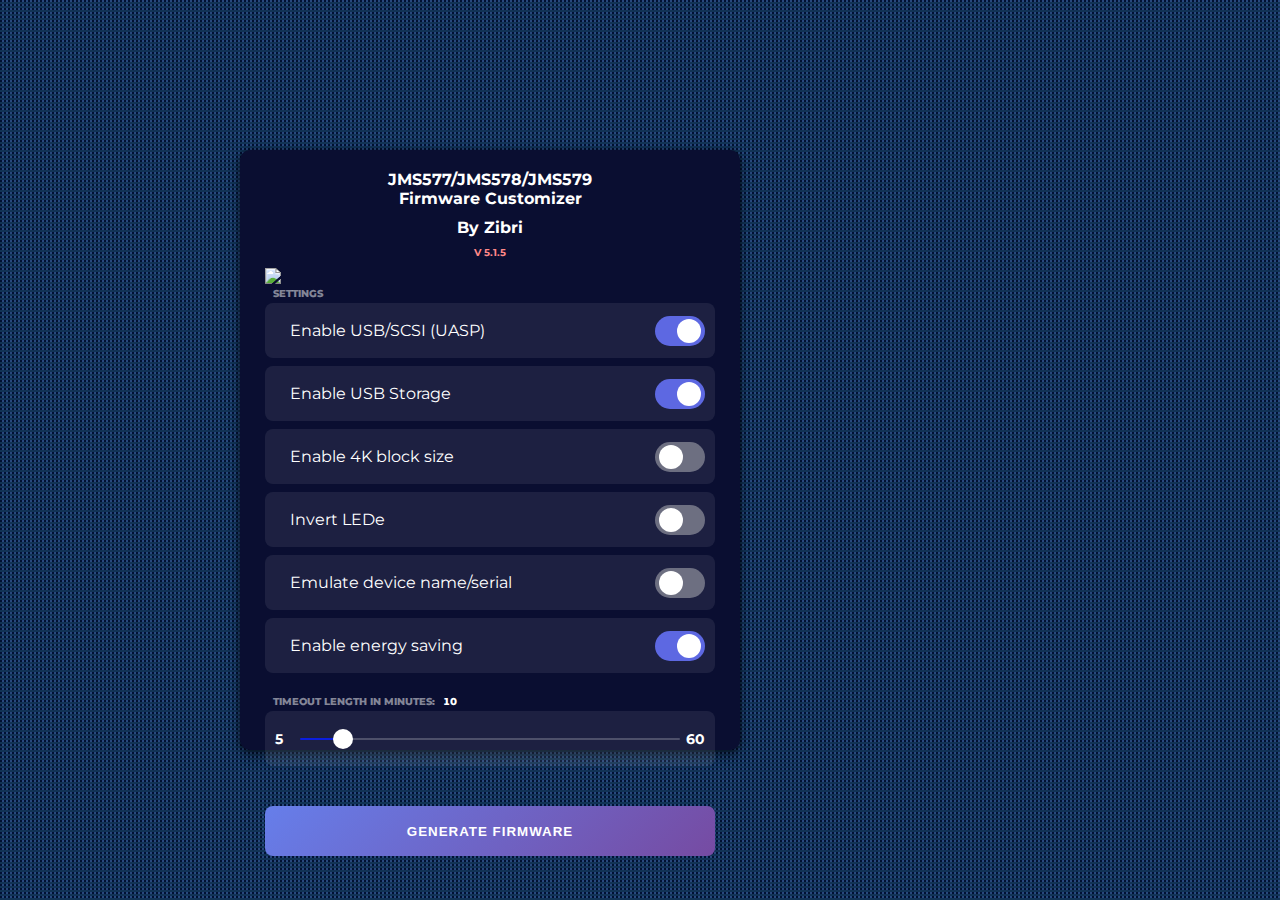
==== commit c779168b: "V5.1.5" ====
--- a/index2.html
+++ b/index2.html
@@ -40,8 +40,12 @@
                     <label for="usb_storage">Enable USB Storage</label>
                 </div>
                 <div class="setting">
-                    <input type="checkbox" id="4kemu"/>
-                    <label for="4kemu">Enable 4K block emulation</label>
+                    <input type="checkbox" id="4ken"/>
+                    <label for="4ken">Enable 4K block size</label>
+                </div>
+                <div class="setting">
+                    <input type="checkbox" id="ledinv"/>
+                    <label for="invled">Invert LEDe</label>
                 </div>
                 <div class="setting">
                     <input type="checkbox" id="hdd_serial"/>
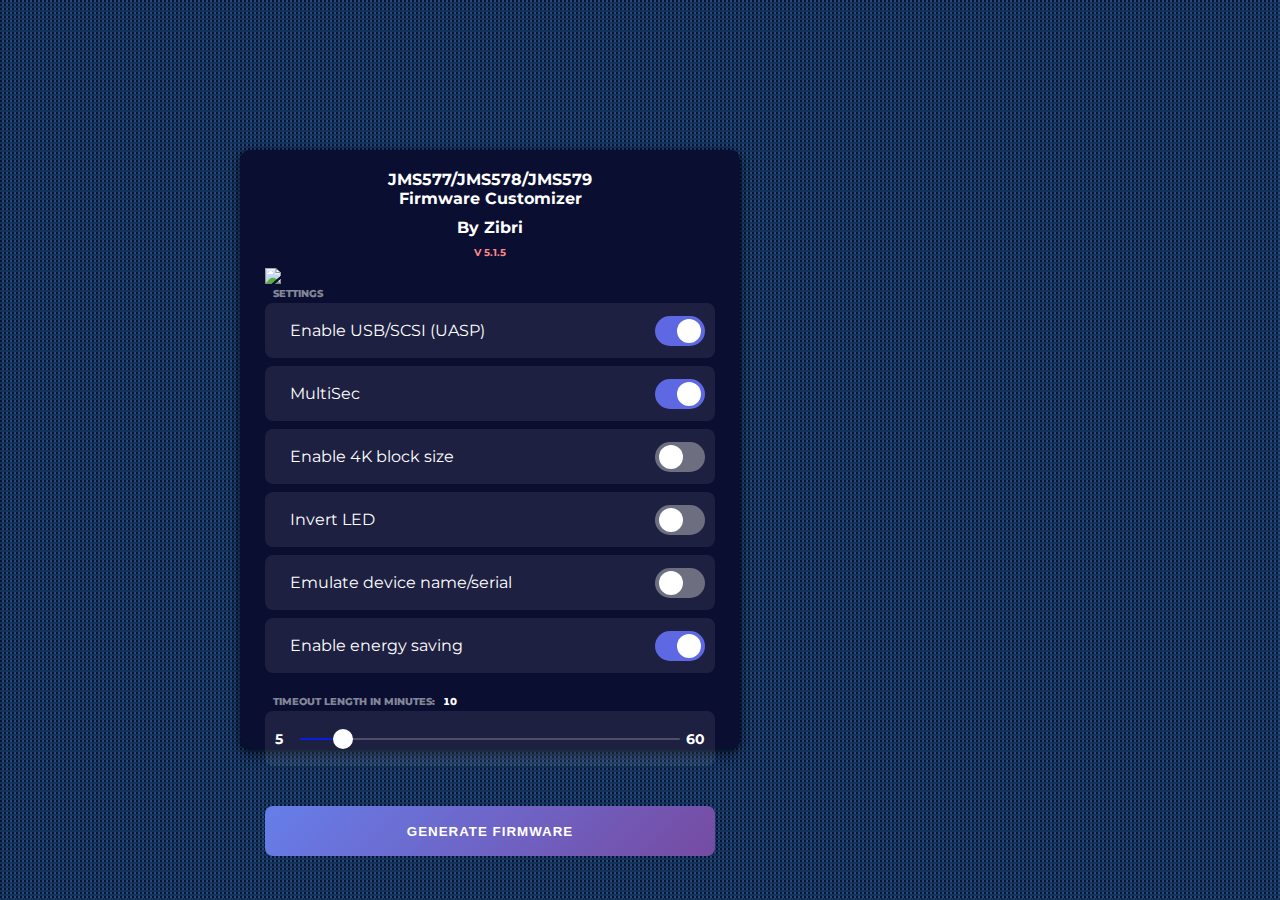
==== commit 7dfaf02c: "V 5.15" ====
--- a/index2.html
+++ b/index2.html
@@ -36,8 +36,8 @@
                     <label for="uasp">Enable USB/SCSI (UASP)</label>
                 </div>
                 <div class="setting">
-                    <input type="checkbox" id="usb_storage" checked/>
-                    <label for="usb_storage">Enable USB Storage</label>
+                    <input type="checkbox" id="multisec" checked/>
+                    <label for="multisec">MultiSec</label>
                 </div>
                 <div class="setting">
                     <input type="checkbox" id="4ken"/>
@@ -45,7 +45,7 @@
                 </div>
                 <div class="setting">
                     <input type="checkbox" id="ledinv"/>
-                    <label for="invled">Invert LEDe</label>
+                    <label for="ledinv">Invert LED</label>
                 </div>
                 <div class="setting">
                     <input type="checkbox" id="hdd_serial"/>
